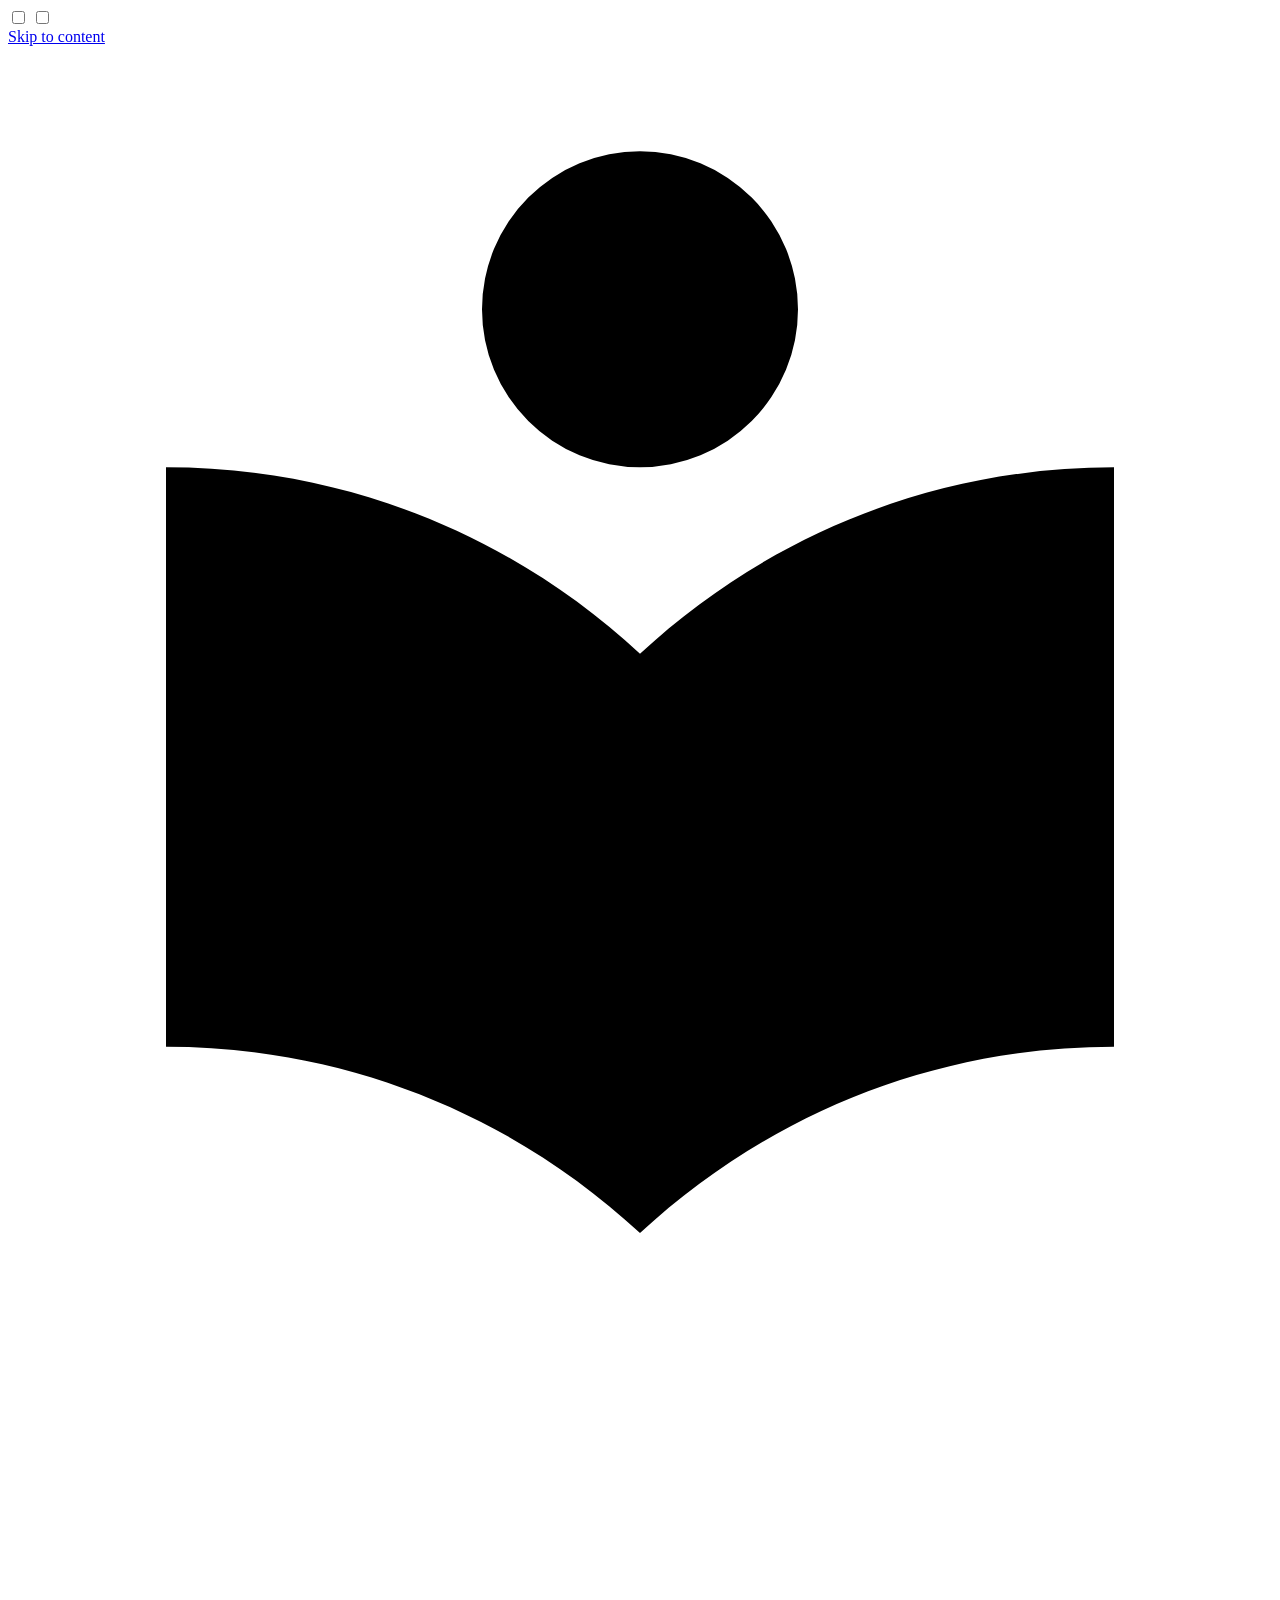
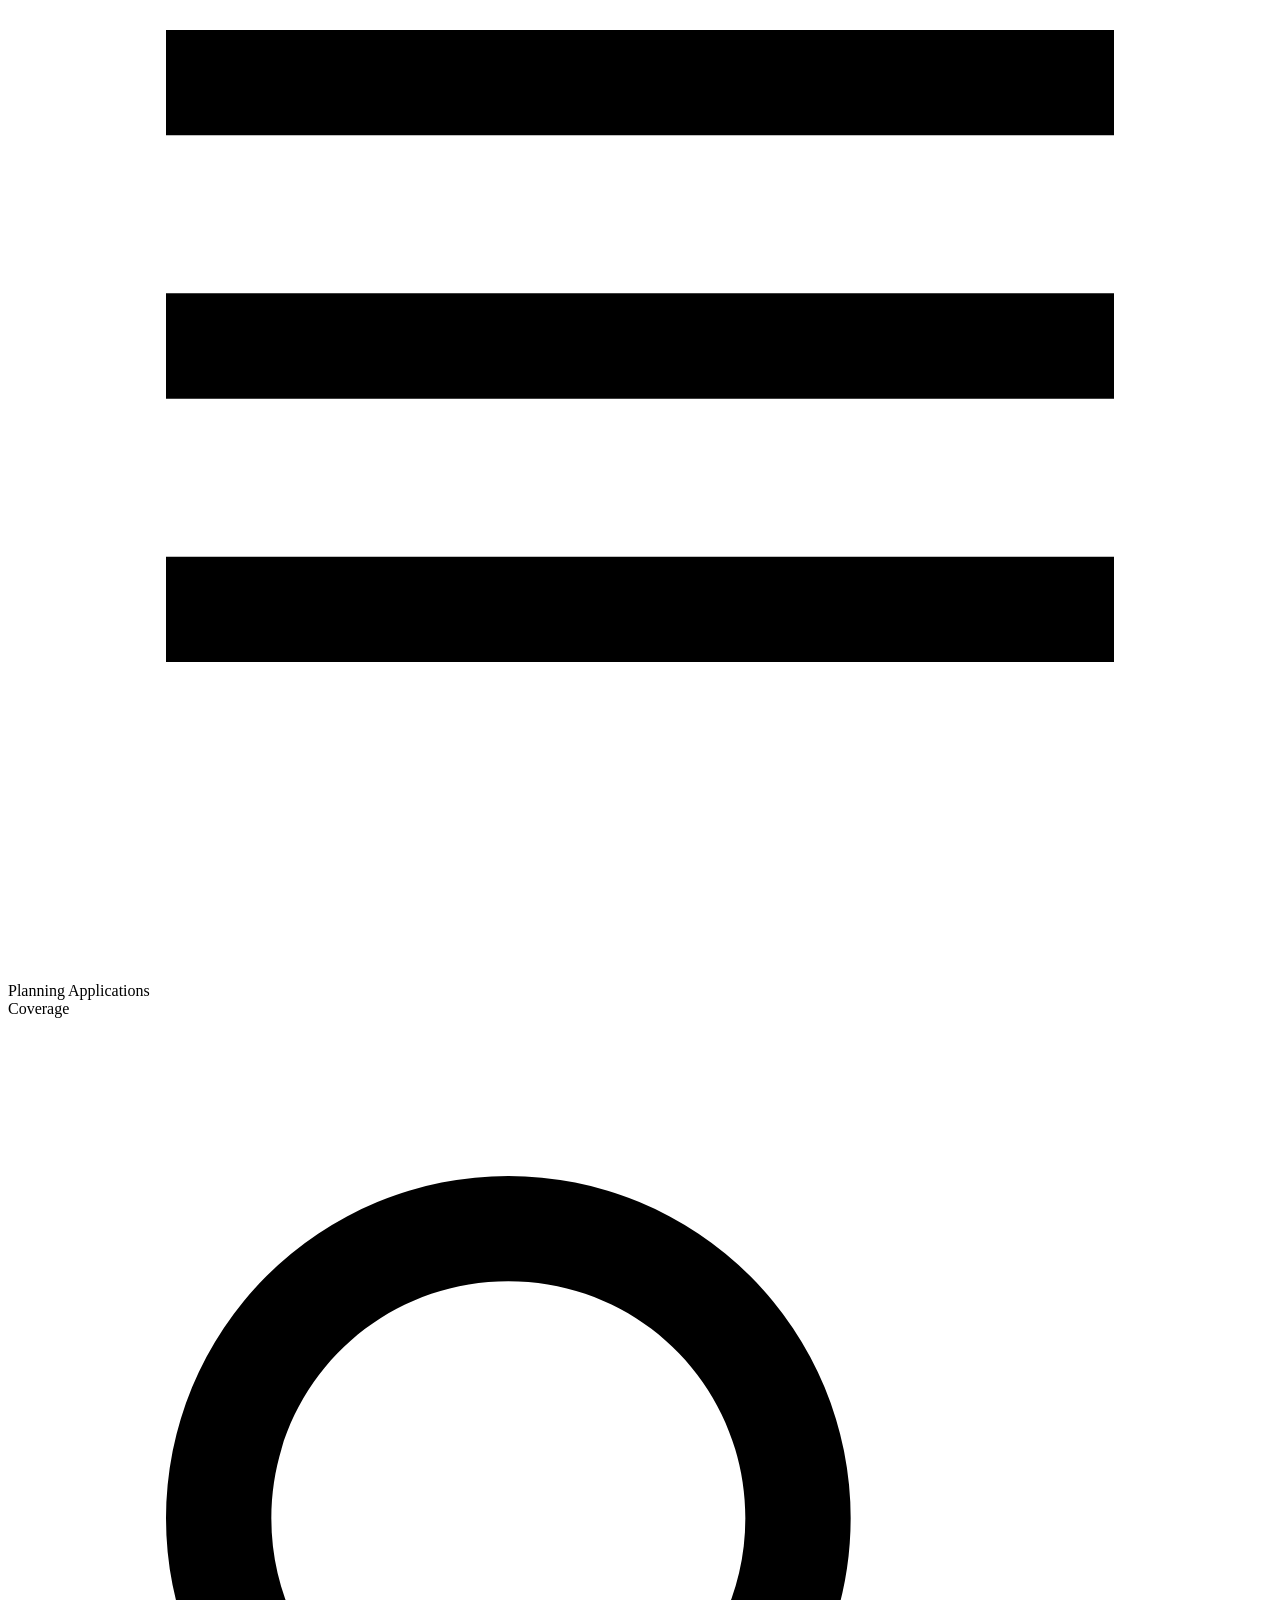
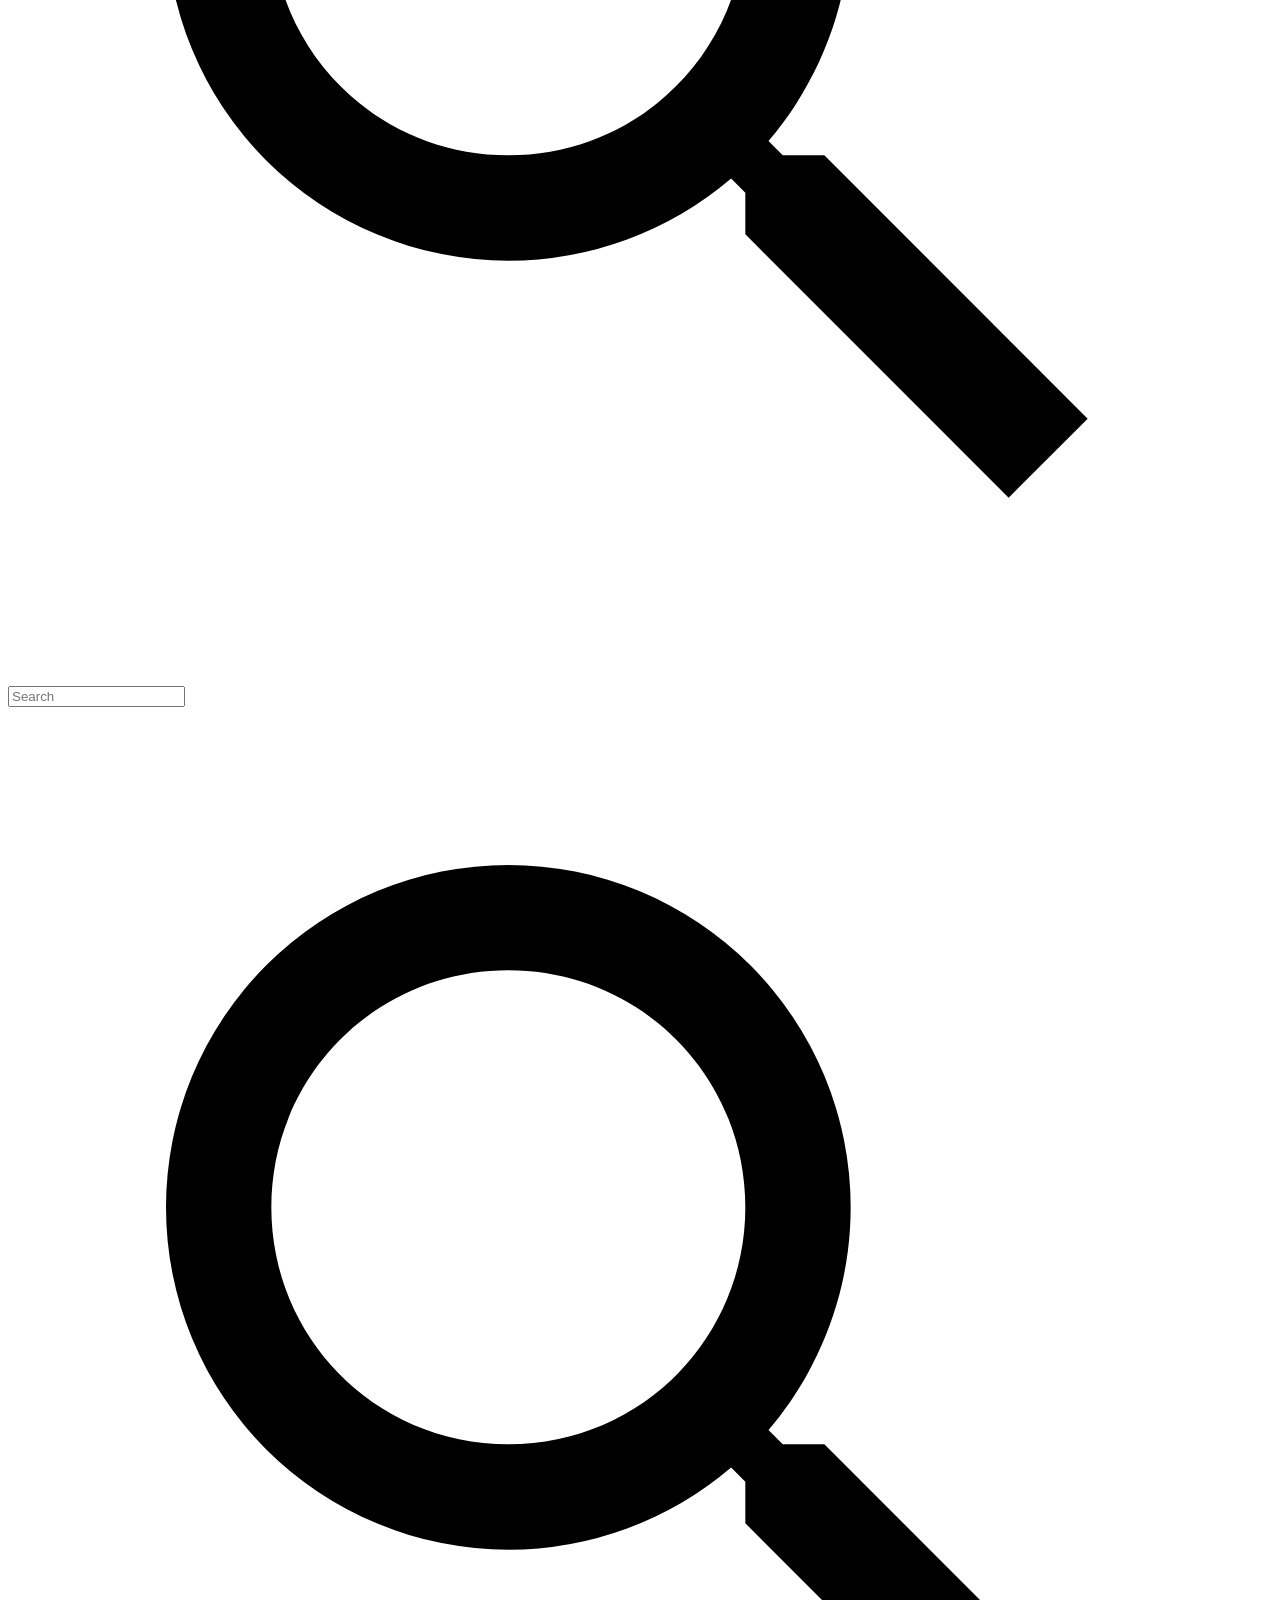
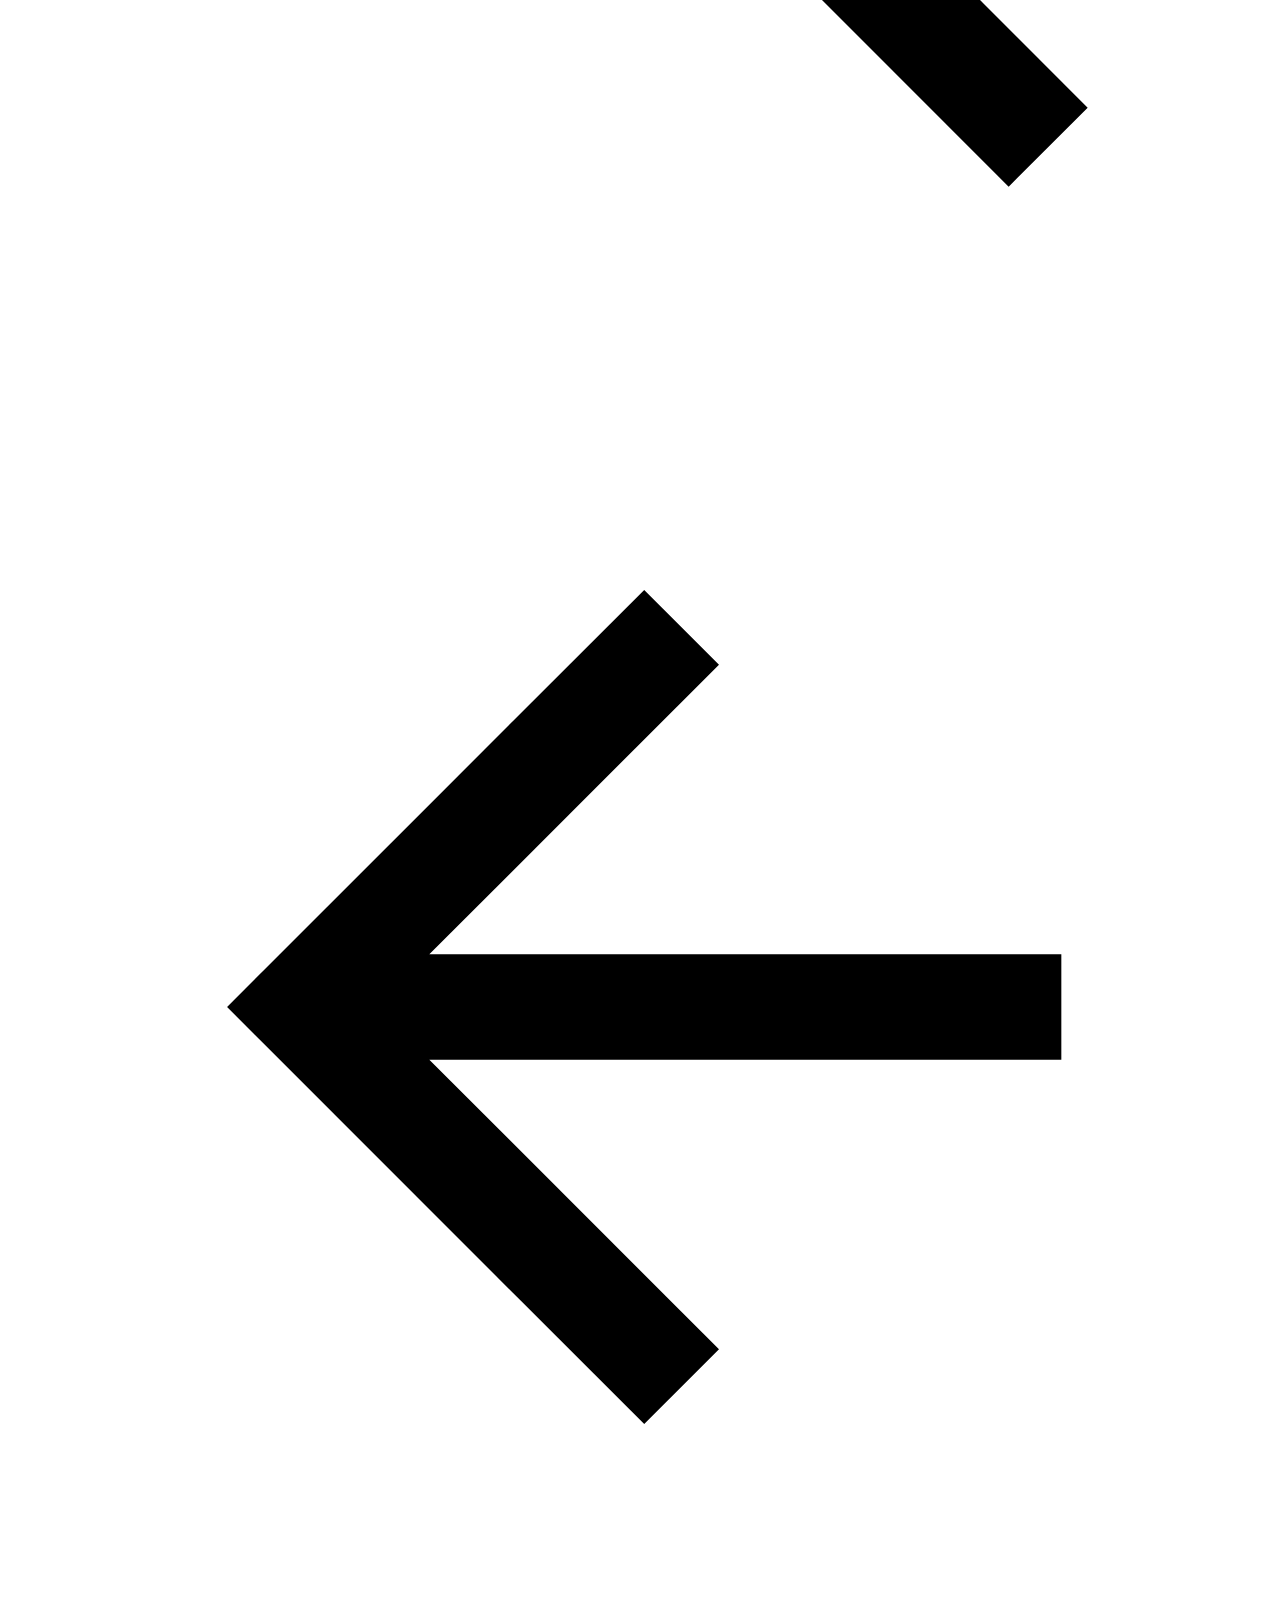
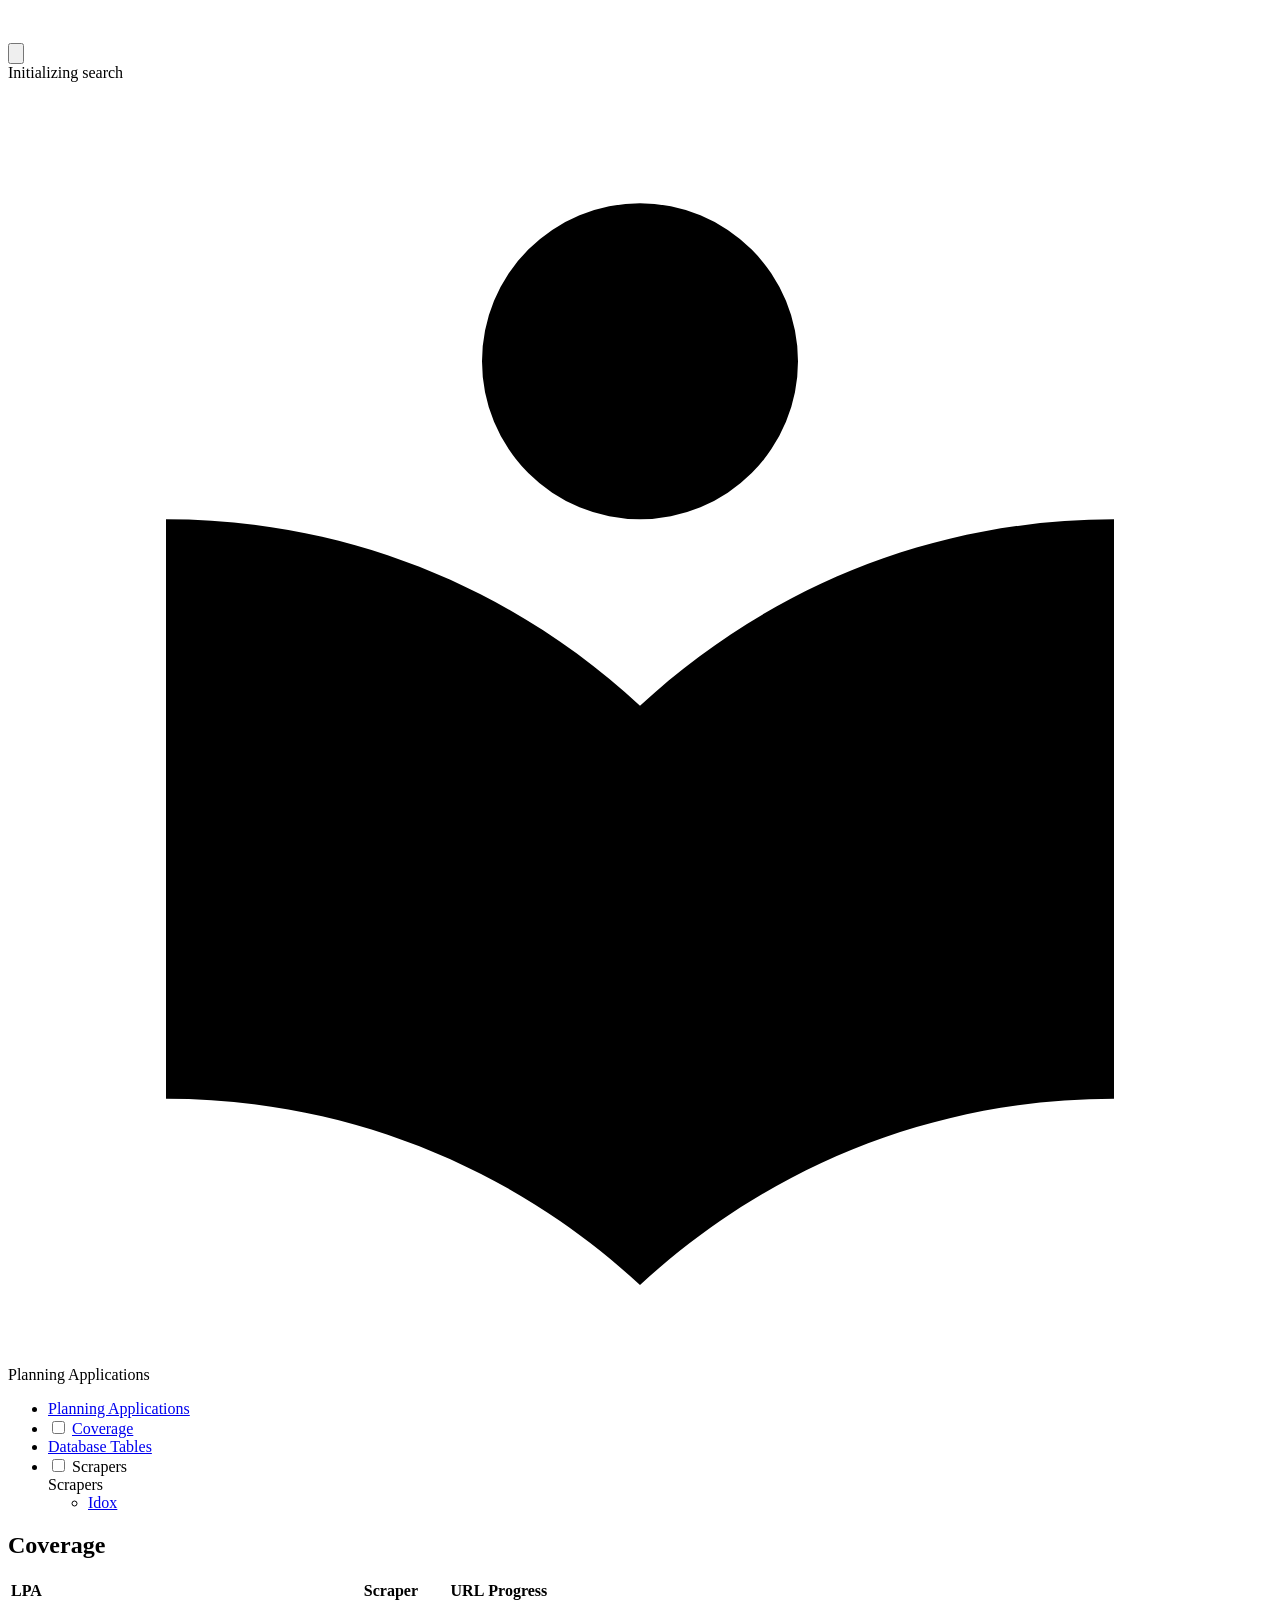
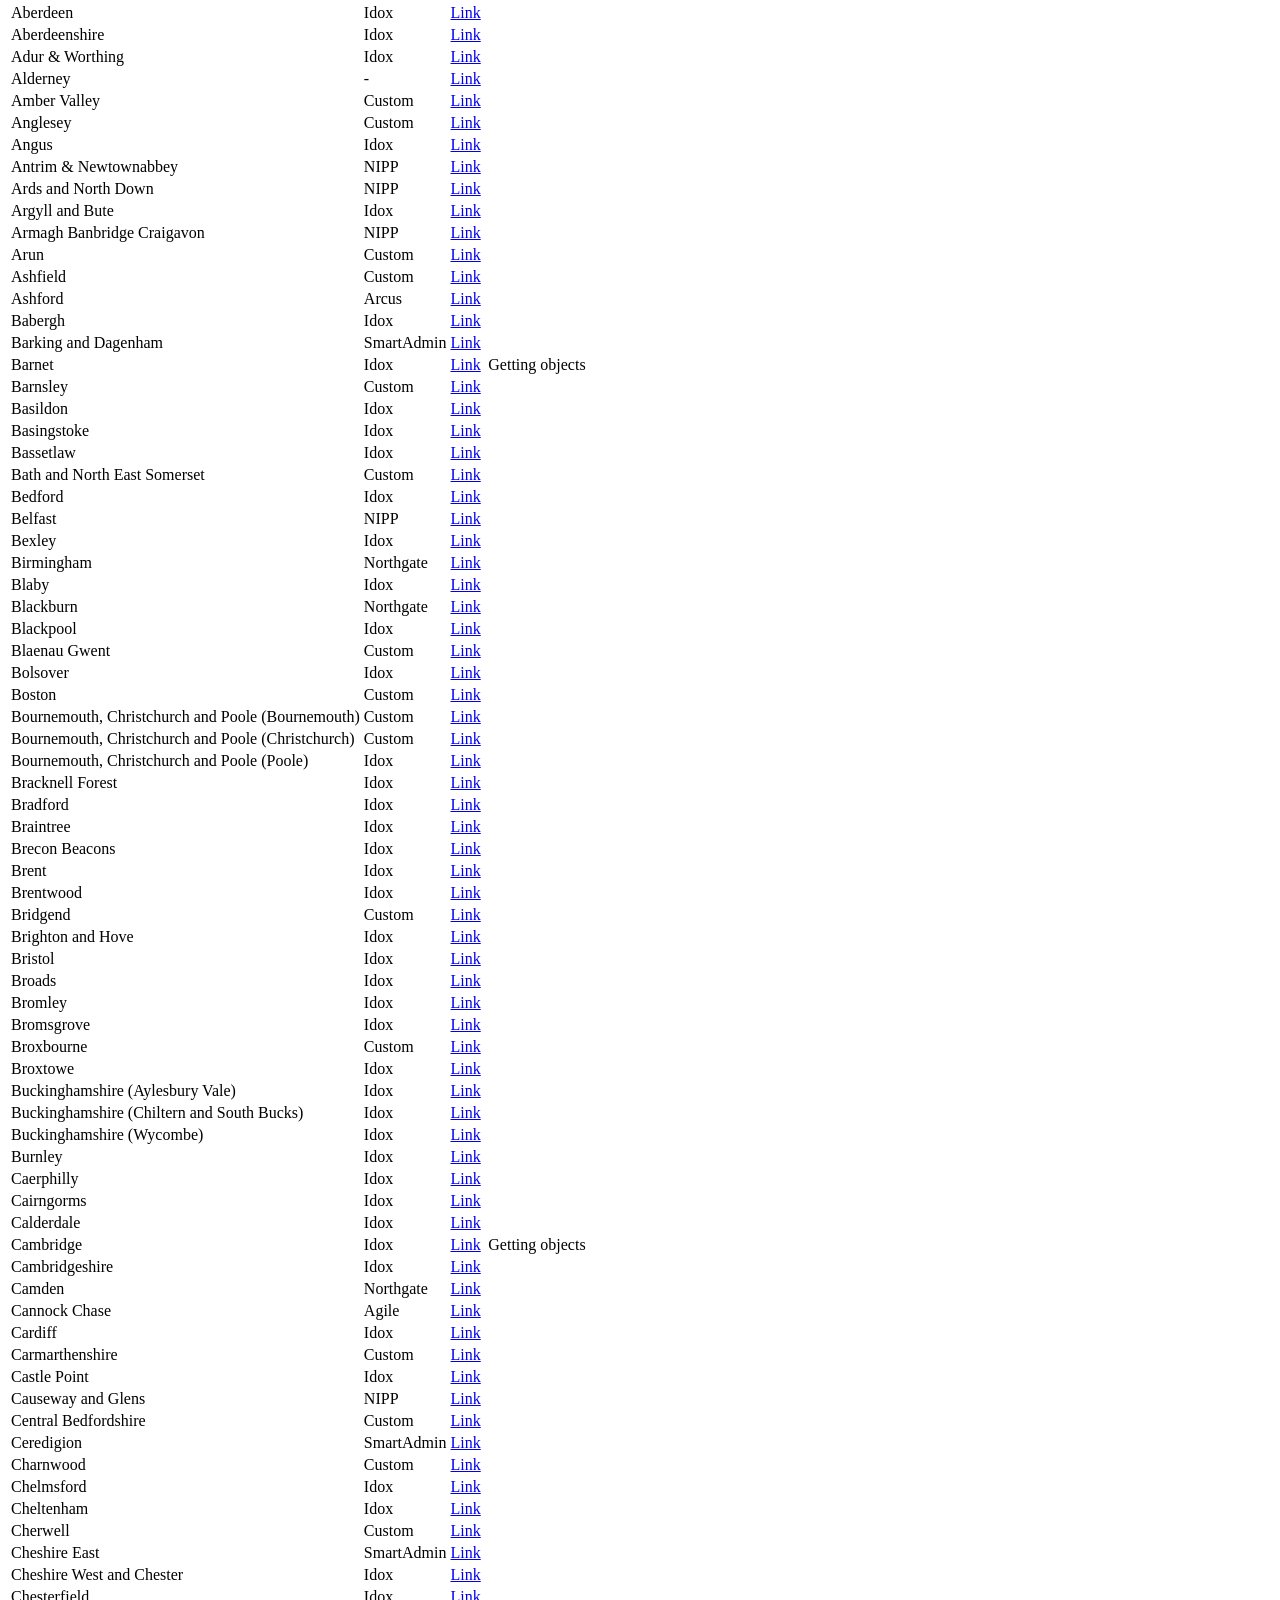
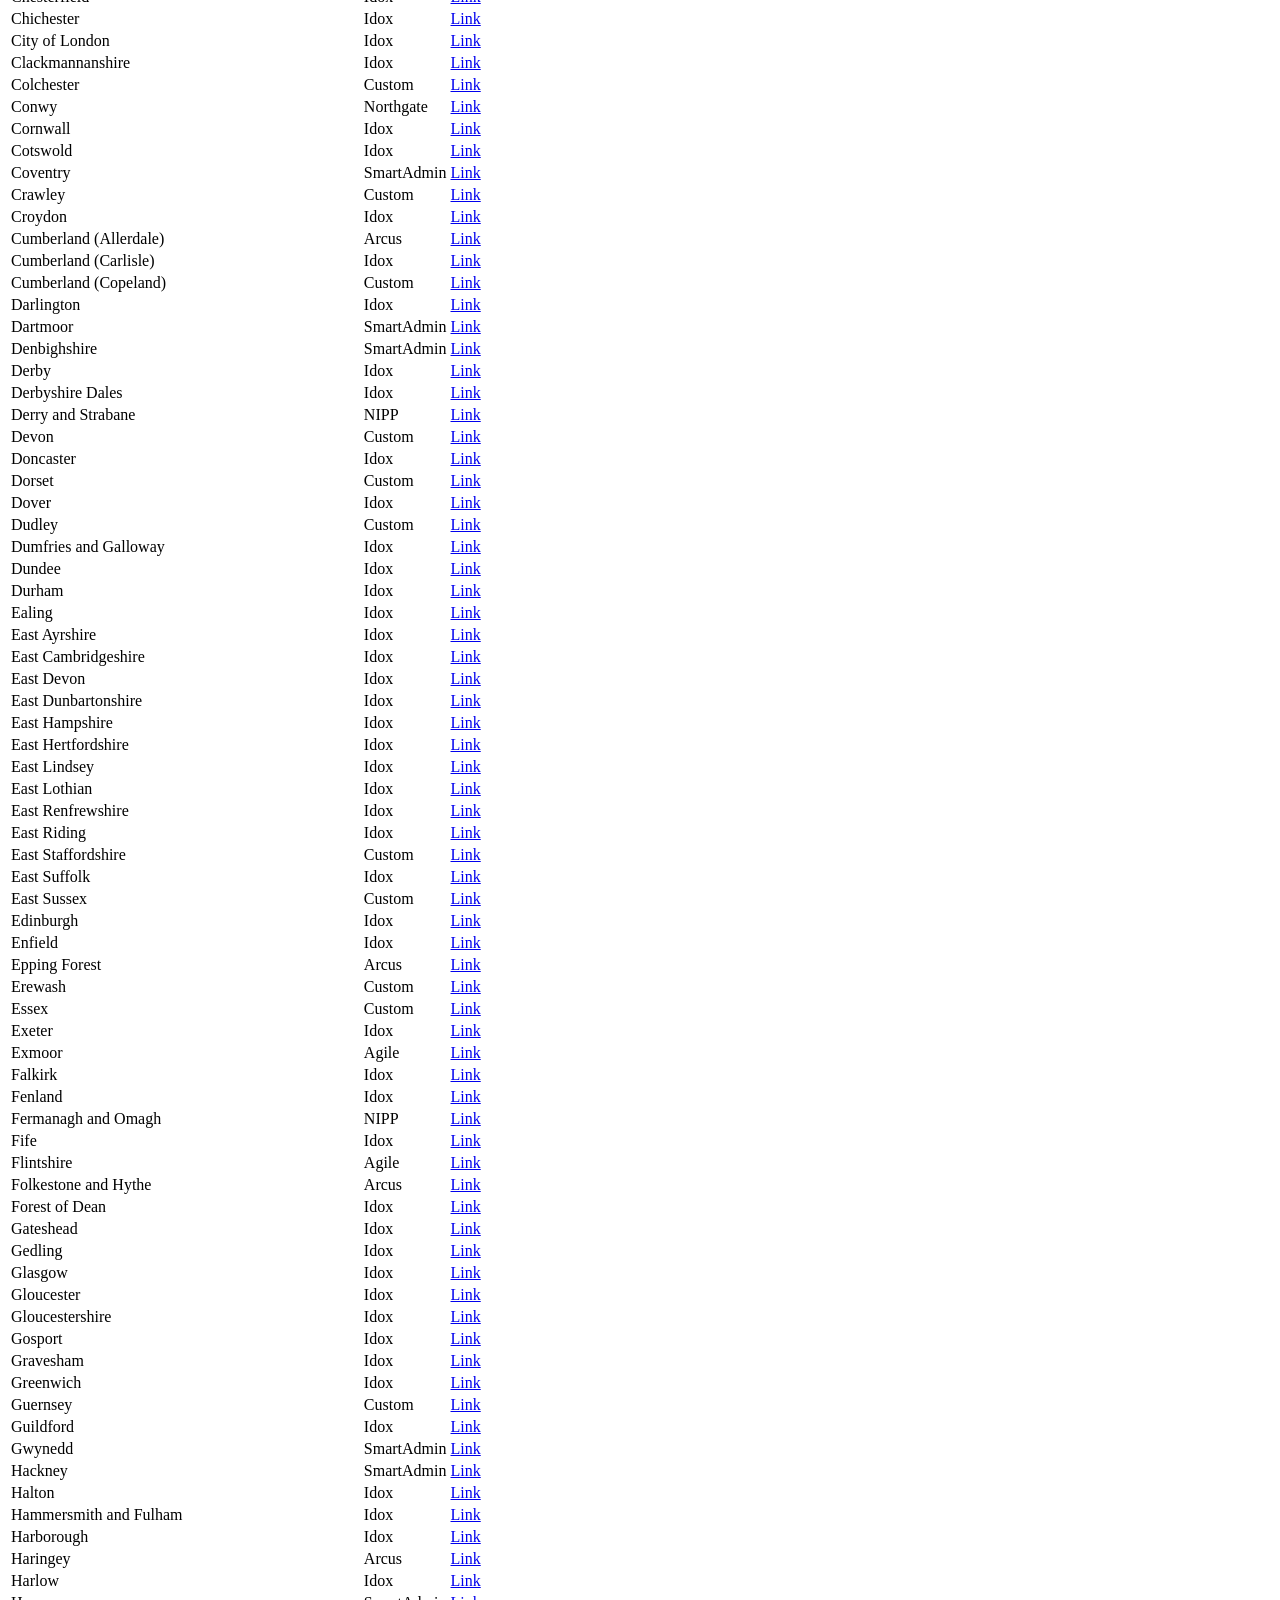
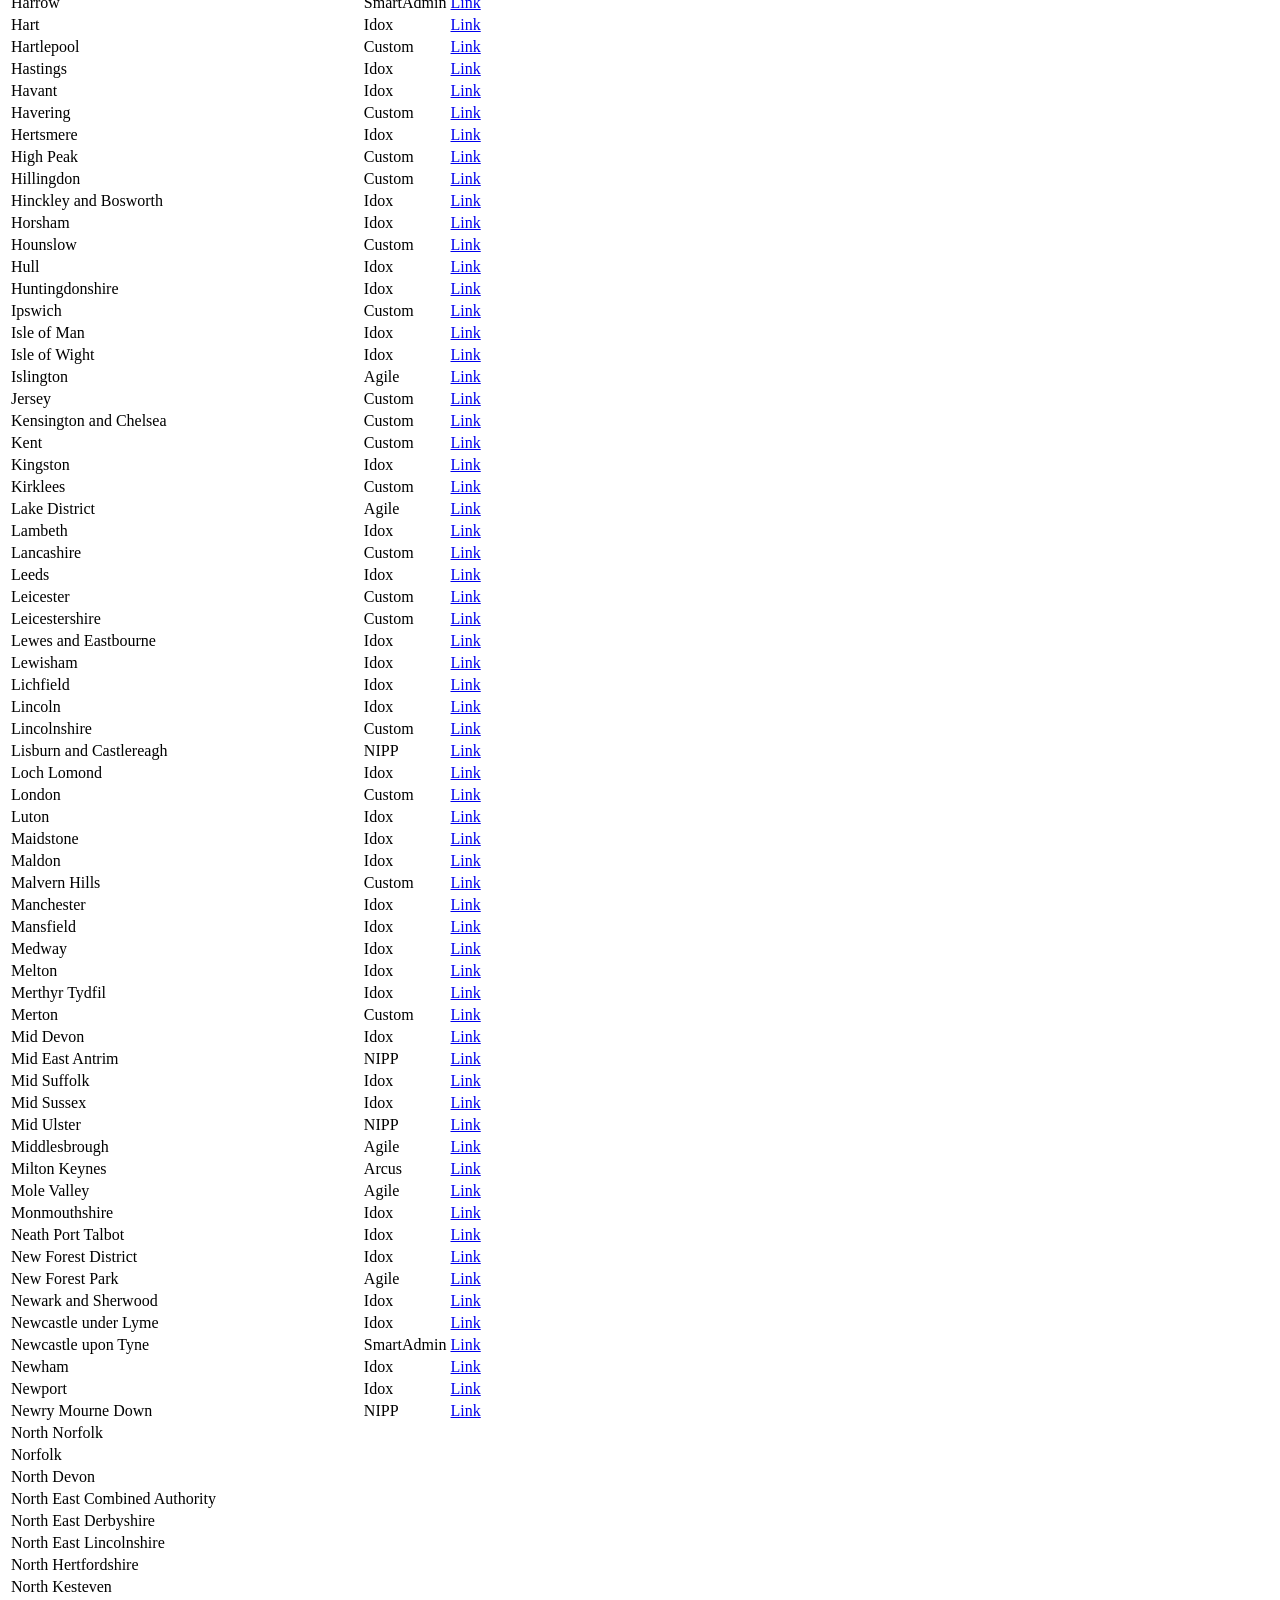
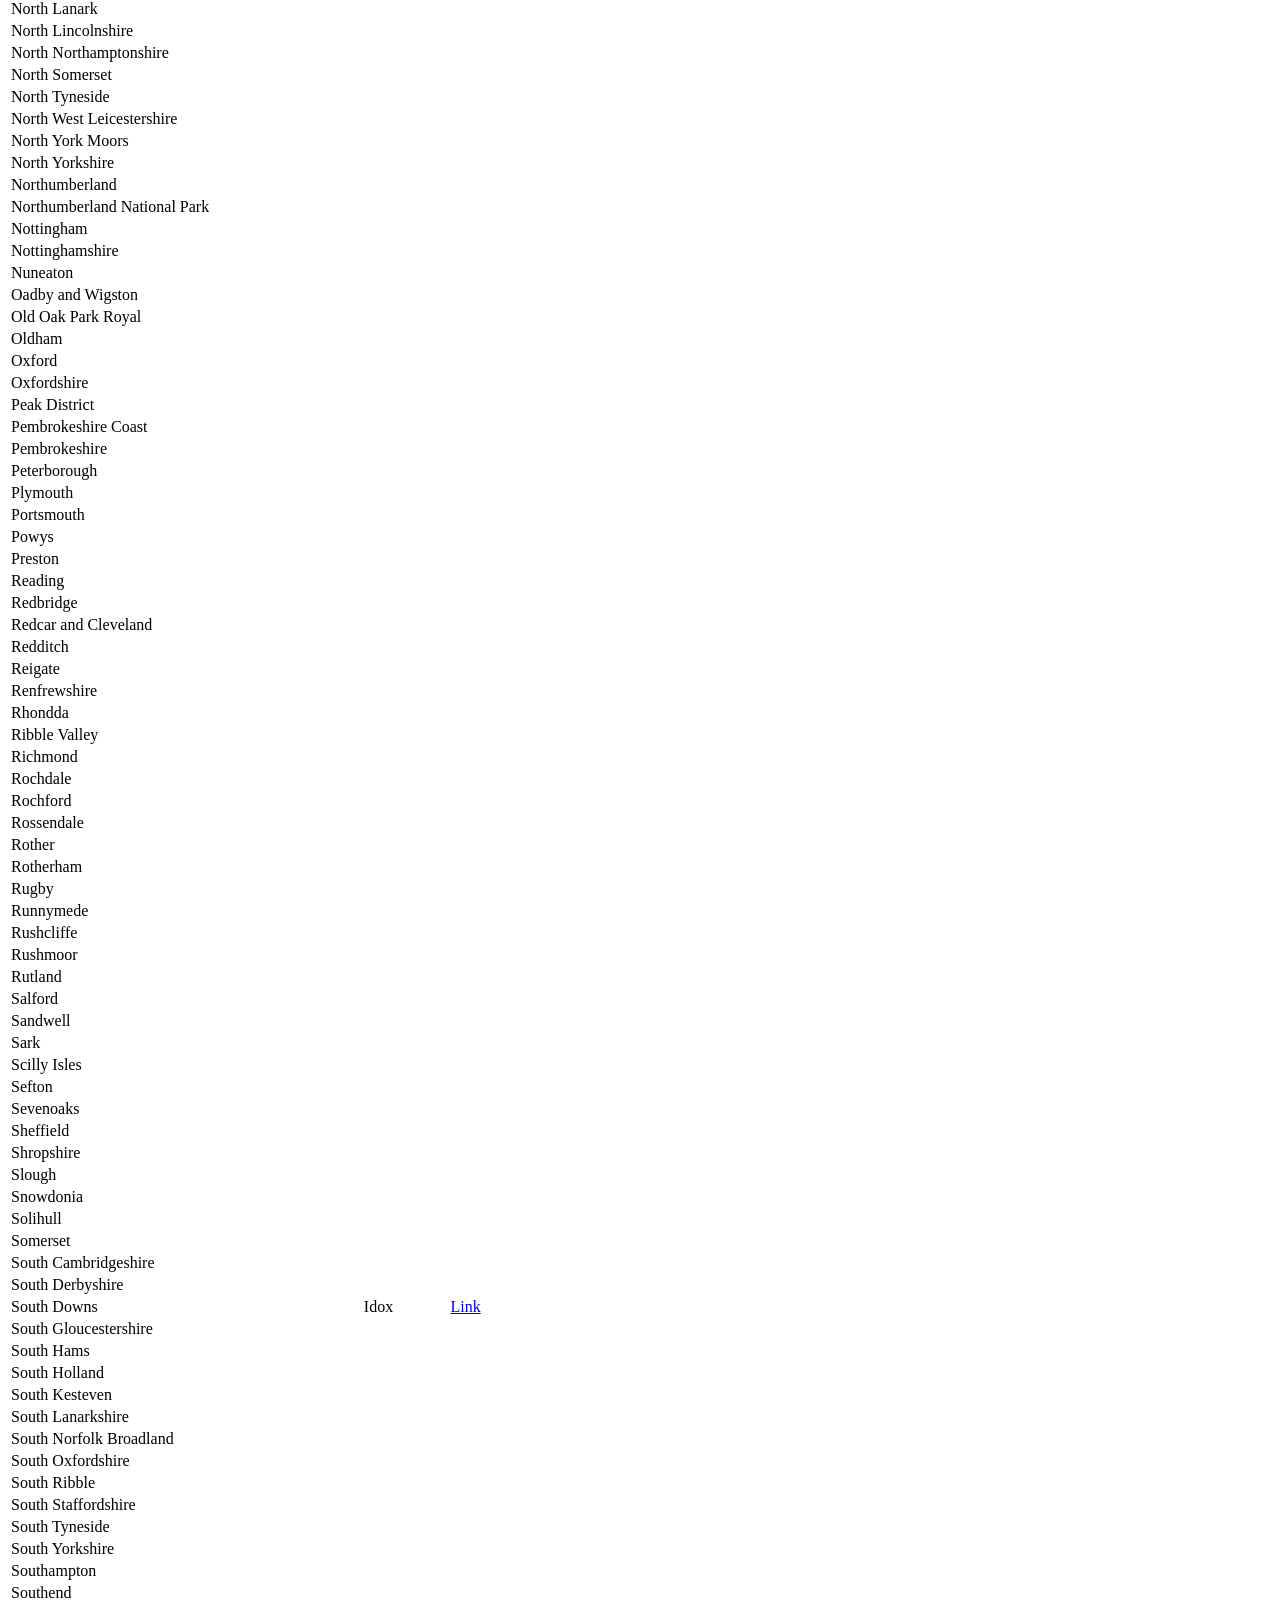
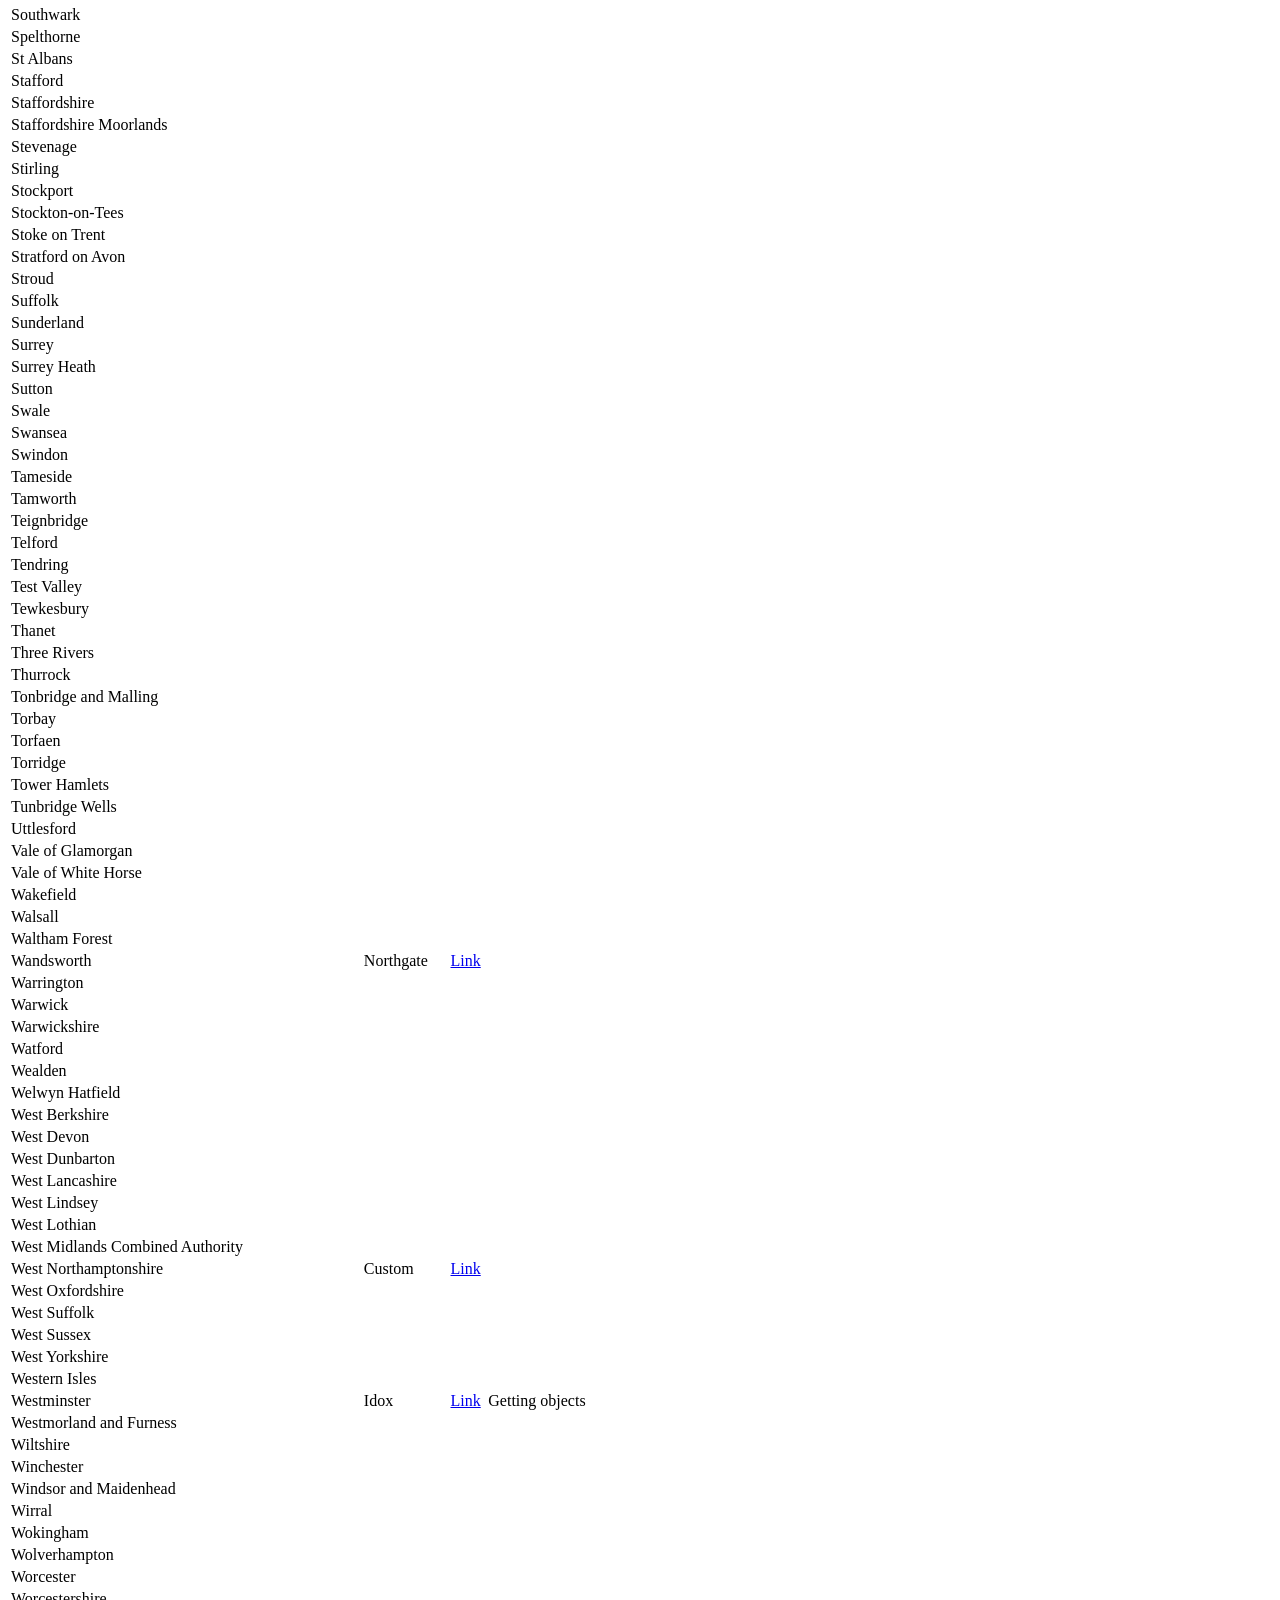
==== coverage/index.html @ 5b0f3247 "Deployed 2edfe0f with MkDocs version: 1.6.1" ====
<!doctype html>
<html lang="en" class="no-js">
  <head>
    
      <meta charset="utf-8">
      <meta name="viewport" content="width=device-width,initial-scale=1">
      
      
      
      
        <link rel="prev" href="..">
      
      
        <link rel="next" href="../database/">
      
      
      <link rel="icon" href="../assets/images/favicon.png">
      <meta name="generator" content="mkdocs-1.6.1, mkdocs-material-9.5.47">
    
    
      
        <title>Coverage - Planning Applications</title>
      
    
    
      <link rel="stylesheet" href="../assets/stylesheets/main.6f8fc17f.min.css">
      
      


    
    
      
    
    
      
        
        
        <link rel="preconnect" href="https://fonts.gstatic.com" crossorigin>
        <link rel="stylesheet" href="https://fonts.googleapis.com/css?family=Roboto:300,300i,400,400i,700,700i%7CRoboto+Mono:400,400i,700,700i&display=fallback">
        <style>:root{--md-text-font:"Roboto";--md-code-font:"Roboto Mono"}</style>
      
    
    
    <script>__md_scope=new URL("..",location),__md_hash=e=>[...e].reduce(((e,_)=>(e<<5)-e+_.charCodeAt(0)),0),__md_get=(e,_=localStorage,t=__md_scope)=>JSON.parse(_.getItem(t.pathname+"."+e)),__md_set=(e,_,t=localStorage,a=__md_scope)=>{try{t.setItem(a.pathname+"."+e,JSON.stringify(_))}catch(e){}}</script>
    
      

    
    
    
  </head>
  
  
    <body dir="ltr">
  
    
    <input class="md-toggle" data-md-toggle="drawer" type="checkbox" id="__drawer" autocomplete="off">
    <input class="md-toggle" data-md-toggle="search" type="checkbox" id="__search" autocomplete="off">
    <label class="md-overlay" for="__drawer"></label>
    <div data-md-component="skip">
      
        
        <a href="#coverage" class="md-skip">
          Skip to content
        </a>
      
    </div>
    <div data-md-component="announce">
      
    </div>
    
    
      

  

<header class="md-header md-header--shadow" data-md-component="header">
  <nav class="md-header__inner md-grid" aria-label="Header">
    <a href=".." title="Planning Applications" class="md-header__button md-logo" aria-label="Planning Applications" data-md-component="logo">
      
  
  <svg xmlns="http://www.w3.org/2000/svg" viewBox="0 0 24 24"><path d="M12 8a3 3 0 0 0 3-3 3 3 0 0 0-3-3 3 3 0 0 0-3 3 3 3 0 0 0 3 3m0 3.54C9.64 9.35 6.5 8 3 8v11c3.5 0 6.64 1.35 9 3.54 2.36-2.19 5.5-3.54 9-3.54V8c-3.5 0-6.64 1.35-9 3.54"/></svg>

    </a>
    <label class="md-header__button md-icon" for="__drawer">
      
      <svg xmlns="http://www.w3.org/2000/svg" viewBox="0 0 24 24"><path d="M3 6h18v2H3zm0 5h18v2H3zm0 5h18v2H3z"/></svg>
    </label>
    <div class="md-header__title" data-md-component="header-title">
      <div class="md-header__ellipsis">
        <div class="md-header__topic">
          <span class="md-ellipsis">
            Planning Applications
          </span>
        </div>
        <div class="md-header__topic" data-md-component="header-topic">
          <span class="md-ellipsis">
            
              Coverage
            
          </span>
        </div>
      </div>
    </div>
    
    
      <script>var palette=__md_get("__palette");if(palette&&palette.color){if("(prefers-color-scheme)"===palette.color.media){var media=matchMedia("(prefers-color-scheme: light)"),input=document.querySelector(media.matches?"[data-md-color-media='(prefers-color-scheme: light)']":"[data-md-color-media='(prefers-color-scheme: dark)']");palette.color.media=input.getAttribute("data-md-color-media"),palette.color.scheme=input.getAttribute("data-md-color-scheme"),palette.color.primary=input.getAttribute("data-md-color-primary"),palette.color.accent=input.getAttribute("data-md-color-accent")}for(var[key,value]of Object.entries(palette.color))document.body.setAttribute("data-md-color-"+key,value)}</script>
    
    
    
      <label class="md-header__button md-icon" for="__search">
        
        <svg xmlns="http://www.w3.org/2000/svg" viewBox="0 0 24 24"><path d="M9.5 3A6.5 6.5 0 0 1 16 9.5c0 1.61-.59 3.09-1.56 4.23l.27.27h.79l5 5-1.5 1.5-5-5v-.79l-.27-.27A6.52 6.52 0 0 1 9.5 16 6.5 6.5 0 0 1 3 9.5 6.5 6.5 0 0 1 9.5 3m0 2C7 5 5 7 5 9.5S7 14 9.5 14 14 12 14 9.5 12 5 9.5 5"/></svg>
      </label>
      <div class="md-search" data-md-component="search" role="dialog">
  <label class="md-search__overlay" for="__search"></label>
  <div class="md-search__inner" role="search">
    <form class="md-search__form" name="search">
      <input type="text" class="md-search__input" name="query" aria-label="Search" placeholder="Search" autocapitalize="off" autocorrect="off" autocomplete="off" spellcheck="false" data-md-component="search-query" required>
      <label class="md-search__icon md-icon" for="__search">
        
        <svg xmlns="http://www.w3.org/2000/svg" viewBox="0 0 24 24"><path d="M9.5 3A6.5 6.5 0 0 1 16 9.5c0 1.61-.59 3.09-1.56 4.23l.27.27h.79l5 5-1.5 1.5-5-5v-.79l-.27-.27A6.52 6.52 0 0 1 9.5 16 6.5 6.5 0 0 1 3 9.5 6.5 6.5 0 0 1 9.5 3m0 2C7 5 5 7 5 9.5S7 14 9.5 14 14 12 14 9.5 12 5 9.5 5"/></svg>
        
        <svg xmlns="http://www.w3.org/2000/svg" viewBox="0 0 24 24"><path d="M20 11v2H8l5.5 5.5-1.42 1.42L4.16 12l7.92-7.92L13.5 5.5 8 11z"/></svg>
      </label>
      <nav class="md-search__options" aria-label="Search">
        
        <button type="reset" class="md-search__icon md-icon" title="Clear" aria-label="Clear" tabindex="-1">
          
          <svg xmlns="http://www.w3.org/2000/svg" viewBox="0 0 24 24"><path d="M19 6.41 17.59 5 12 10.59 6.41 5 5 6.41 10.59 12 5 17.59 6.41 19 12 13.41 17.59 19 19 17.59 13.41 12z"/></svg>
        </button>
      </nav>
      
    </form>
    <div class="md-search__output">
      <div class="md-search__scrollwrap" tabindex="0" data-md-scrollfix>
        <div class="md-search-result" data-md-component="search-result">
          <div class="md-search-result__meta">
            Initializing search
          </div>
          <ol class="md-search-result__list" role="presentation"></ol>
        </div>
      </div>
    </div>
  </div>
</div>
    
    
  </nav>
  
</header>
    
    <div class="md-container" data-md-component="container">
      
      
        
          
        
      
      <main class="md-main" data-md-component="main">
        <div class="md-main__inner md-grid">
          
            
              
              <div class="md-sidebar md-sidebar--primary" data-md-component="sidebar" data-md-type="navigation" >
                <div class="md-sidebar__scrollwrap">
                  <div class="md-sidebar__inner">
                    



<nav class="md-nav md-nav--primary" aria-label="Navigation" data-md-level="0">
  <label class="md-nav__title" for="__drawer">
    <a href=".." title="Planning Applications" class="md-nav__button md-logo" aria-label="Planning Applications" data-md-component="logo">
      
  
  <svg xmlns="http://www.w3.org/2000/svg" viewBox="0 0 24 24"><path d="M12 8a3 3 0 0 0 3-3 3 3 0 0 0-3-3 3 3 0 0 0-3 3 3 3 0 0 0 3 3m0 3.54C9.64 9.35 6.5 8 3 8v11c3.5 0 6.64 1.35 9 3.54 2.36-2.19 5.5-3.54 9-3.54V8c-3.5 0-6.64 1.35-9 3.54"/></svg>

    </a>
    Planning Applications
  </label>
  
  <ul class="md-nav__list" data-md-scrollfix>
    
      
      
  
  
  
  
    <li class="md-nav__item">
      <a href=".." class="md-nav__link">
        
  
  <span class="md-ellipsis">
    Planning Applications
  </span>
  

      </a>
    </li>
  

    
      
      
  
  
    
  
  
  
    <li class="md-nav__item md-nav__item--active">
      
      <input class="md-nav__toggle md-toggle" type="checkbox" id="__toc">
      
      
        
      
      
      <a href="./" class="md-nav__link md-nav__link--active">
        
  
  <span class="md-ellipsis">
    Coverage
  </span>
  

      </a>
      
    </li>
  

    
      
      
  
  
  
  
    <li class="md-nav__item">
      <a href="../database/" class="md-nav__link">
        
  
  <span class="md-ellipsis">
    Database Tables
  </span>
  

      </a>
    </li>
  

    
      
      
  
  
  
  
    
    
    
    
    <li class="md-nav__item md-nav__item--nested">
      
        
        
          
        
        <input class="md-nav__toggle md-toggle md-toggle--indeterminate" type="checkbox" id="__nav_4" >
        
          
          <label class="md-nav__link" for="__nav_4" id="__nav_4_label" tabindex="0">
            
  
  <span class="md-ellipsis">
    Scrapers
  </span>
  

            <span class="md-nav__icon md-icon"></span>
          </label>
        
        <nav class="md-nav" data-md-level="1" aria-labelledby="__nav_4_label" aria-expanded="false">
          <label class="md-nav__title" for="__nav_4">
            <span class="md-nav__icon md-icon"></span>
            Scrapers
          </label>
          <ul class="md-nav__list" data-md-scrollfix>
            
              
                
  
  
  
  
    <li class="md-nav__item">
      <a href="../scrapers/idox/" class="md-nav__link">
        
  
  <span class="md-ellipsis">
    Idox
  </span>
  

      </a>
    </li>
  

              
            
          </ul>
        </nav>
      
    </li>
  

    
  </ul>
</nav>
                  </div>
                </div>
              </div>
            
            
              
              <div class="md-sidebar md-sidebar--secondary" data-md-component="sidebar" data-md-type="toc" >
                <div class="md-sidebar__scrollwrap">
                  <div class="md-sidebar__inner">
                    

<nav class="md-nav md-nav--secondary" aria-label="Table of contents">
  
  
  
    
  
  
</nav>
                  </div>
                </div>
              </div>
            
          
          
            <div class="md-content" data-md-component="content">
              <article class="md-content__inner md-typeset">
                
                  


<h1 id="coverage">Coverage</h1>
<table>
<thead>
<tr>
<th style="text-align: left;">LPA</th>
<th style="text-align: left;">Scraper</th>
<th style="text-align: left;">URL</th>
<th style="text-align: left;">Progress</th>
</tr>
</thead>
<tbody>
<tr>
<td style="text-align: left;">Aberdeen</td>
<td style="text-align: left;">Idox</td>
<td style="text-align: left;"><a href="https://publicaccess.aberdeencity.gov.uk/online-applications">Link</a></td>
<td style="text-align: left;"></td>
</tr>
<tr>
<td style="text-align: left;">Aberdeenshire</td>
<td style="text-align: left;">Idox</td>
<td style="text-align: left;"><a href="https://upa.aberdeenshire.gov.uk/online-applications">Link</a></td>
<td style="text-align: left;"></td>
</tr>
<tr>
<td style="text-align: left;">Adur &amp; Worthing</td>
<td style="text-align: left;">Idox</td>
<td style="text-align: left;"><a href="https://planning.adur-worthing.gov.uk/online-applications">Link</a></td>
<td style="text-align: left;"></td>
</tr>
<tr>
<td style="text-align: left;">Alderney</td>
<td style="text-align: left;">-</td>
<td style="text-align: left;"><a href="https://alderney.gov.gg/article/179172/Search-for-a-planning-application">Link</a></td>
<td style="text-align: left;"></td>
</tr>
<tr>
<td style="text-align: left;">Amber Valley</td>
<td style="text-align: left;">Custom</td>
<td style="text-align: left;"><a href="https://www.ambervalley.gov.uk/planning/development-management/view-a-planning-application">Link</a></td>
<td style="text-align: left;"></td>
</tr>
<tr>
<td style="text-align: left;">Anglesey</td>
<td style="text-align: left;">Custom</td>
<td style="text-align: left;"><a href="https://ioacc.my.site.com/s/pr-english?language=en_GB&amp;tabset-8996a=11112">Link</a></td>
<td style="text-align: left;"></td>
</tr>
<tr>
<td style="text-align: left;">Angus</td>
<td style="text-align: left;">Idox</td>
<td style="text-align: left;"><a href="https://planning.angus.gov.uk/online-applications">Link</a></td>
<td style="text-align: left;"></td>
</tr>
<tr>
<td style="text-align: left;">Antrim &amp; Newtownabbey</td>
<td style="text-align: left;">NIPP</td>
<td style="text-align: left;"><a href="https://planningregister.planningsystemni.gov.uk">Link</a></td>
<td style="text-align: left;"></td>
</tr>
<tr>
<td style="text-align: left;">Ards and North Down</td>
<td style="text-align: left;">NIPP</td>
<td style="text-align: left;"><a href="https://planningregister.planningsystemni.gov.uk">Link</a></td>
<td style="text-align: left;"></td>
</tr>
<tr>
<td style="text-align: left;">Argyll and Bute</td>
<td style="text-align: left;">Idox</td>
<td style="text-align: left;"><a href="https://publicaccess.argyll-bute.gov.uk/online-applications">Link</a></td>
<td style="text-align: left;"></td>
</tr>
<tr>
<td style="text-align: left;">Armagh Banbridge Craigavon</td>
<td style="text-align: left;">NIPP</td>
<td style="text-align: left;"><a href="https://planningregister.planningsystemni.gov.uk">Link</a></td>
<td style="text-align: left;"></td>
</tr>
<tr>
<td style="text-align: left;">Arun</td>
<td style="text-align: left;">Custom</td>
<td style="text-align: left;"><a href="https://www.arun.gov.uk/planning-application-search">Link</a></td>
<td style="text-align: left;"></td>
</tr>
<tr>
<td style="text-align: left;">Ashfield</td>
<td style="text-align: left;">Custom</td>
<td style="text-align: left;"><a href="https://planning.ashfield.gov.uk/planning-applications/search-applications">Link</a></td>
<td style="text-align: left;"></td>
</tr>
<tr>
<td style="text-align: left;">Ashford</td>
<td style="text-align: left;">Arcus</td>
<td style="text-align: left;"><a href="https://ashfordboroughcouncil.my.site.com/pr/s/register-view?c__q=&amp;c__r=Arcus_BE_Public_Register">Link</a></td>
<td style="text-align: left;"></td>
</tr>
<tr>
<td style="text-align: left;">Babergh</td>
<td style="text-align: left;">Idox</td>
<td style="text-align: left;"><a href="https://planning.baberghmidsuffolk.gov.uk/online-applications">Link</a></td>
<td style="text-align: left;"></td>
</tr>
<tr>
<td style="text-align: left;">Barking and Dagenham</td>
<td style="text-align: left;">SmartAdmin</td>
<td style="text-align: left;"><a href="https://online-befirst.lbbd.gov.uk/planning/index.html?fa=search">Link</a></td>
<td style="text-align: left;"></td>
</tr>
<tr>
<td style="text-align: left;">Barnet</td>
<td style="text-align: left;">Idox</td>
<td style="text-align: left;"><a href="https://publicaccess.barnet.gov.uk/online-applications">Link</a></td>
<td style="text-align: left;">Getting objects</td>
</tr>
<tr>
<td style="text-align: left;">Barnsley</td>
<td style="text-align: left;">Custom</td>
<td style="text-align: left;"><a href="https://planningexplorer.barnsley.gov.uk/Home/AdvanceSearch">Link</a></td>
<td style="text-align: left;"></td>
</tr>
<tr>
<td style="text-align: left;">Basildon</td>
<td style="text-align: left;">Idox</td>
<td style="text-align: left;"><a href="https://planning.basildon.gov.uk/online-applications">Link</a></td>
<td style="text-align: left;"></td>
</tr>
<tr>
<td style="text-align: left;">Basingstoke</td>
<td style="text-align: left;">Idox</td>
<td style="text-align: left;"><a href="https://planning.basingstoke.gov.uk/online-applications">Link</a></td>
<td style="text-align: left;"></td>
</tr>
<tr>
<td style="text-align: left;">Bassetlaw</td>
<td style="text-align: left;">Idox</td>
<td style="text-align: left;"><a href="https://publicaccess.bassetlaw.gov.uk/online-applications">Link</a></td>
<td style="text-align: left;"></td>
</tr>
<tr>
<td style="text-align: left;">Bath and North East Somerset</td>
<td style="text-align: left;">Custom</td>
<td style="text-align: left;"><a href="https://www.bathnes.gov.uk/webforms/planning">Link</a></td>
<td style="text-align: left;"></td>
</tr>
<tr>
<td style="text-align: left;">Bedford</td>
<td style="text-align: left;">Idox</td>
<td style="text-align: left;"><a href="https://publicaccess.bedford.gov.uk/online-applications">Link</a></td>
<td style="text-align: left;"></td>
</tr>
<tr>
<td style="text-align: left;">Belfast</td>
<td style="text-align: left;">NIPP</td>
<td style="text-align: left;"><a href="https://planningregister.planningsystemni.gov.uk">Link</a></td>
<td style="text-align: left;"></td>
</tr>
<tr>
<td style="text-align: left;">Bexley</td>
<td style="text-align: left;">Idox</td>
<td style="text-align: left;"><a href="https://pa.bexley.gov.uk/online-applications">Link</a></td>
<td style="text-align: left;"></td>
</tr>
<tr>
<td style="text-align: left;">Birmingham</td>
<td style="text-align: left;">Northgate</td>
<td style="text-align: left;"><a href="https://eplanning.birmingham.gov.uk/Northgate/PlanningExplorer/GeneralSearch.aspx">Link</a></td>
<td style="text-align: left;"></td>
</tr>
<tr>
<td style="text-align: left;">Blaby</td>
<td style="text-align: left;">Idox</td>
<td style="text-align: left;"><a href="https://pa.blaby.gov.uk/online-applications">Link</a></td>
<td style="text-align: left;"></td>
</tr>
<tr>
<td style="text-align: left;">Blackburn</td>
<td style="text-align: left;">Northgate</td>
<td style="text-align: left;"><a href="https://planning.blackburn.gov.uk/Northgate/PlanningExplorer/ApplicationSearch.aspx">Link</a></td>
<td style="text-align: left;"></td>
</tr>
<tr>
<td style="text-align: left;">Blackpool</td>
<td style="text-align: left;">Idox</td>
<td style="text-align: left;"><a href="https://idoxpa.blackpool.gov.uk/online-applications">Link</a></td>
<td style="text-align: left;"></td>
</tr>
<tr>
<td style="text-align: left;">Blaenau Gwent</td>
<td style="text-align: left;">Custom</td>
<td style="text-align: left;"><a href="https://www.blaenau-gwent.gov.uk/en/resident/planning/recent-applications">Link</a></td>
<td style="text-align: left;"></td>
</tr>
<tr>
<td style="text-align: left;">Bolsover</td>
<td style="text-align: left;">Idox</td>
<td style="text-align: left;"><a href="https://publicaccess.bolsover.gov.uk/online-applications">Link</a></td>
<td style="text-align: left;"></td>
</tr>
<tr>
<td style="text-align: left;">Boston</td>
<td style="text-align: left;">Custom</td>
<td style="text-align: left;"><a href="https://www.boston.gov.uk/article/27319/Planning-Applications-Search">Link</a></td>
<td style="text-align: left;"></td>
</tr>
<tr>
<td style="text-align: left;">Bournemouth, Christchurch and Poole (Bournemouth)</td>
<td style="text-align: left;">Custom</td>
<td style="text-align: left;"><a href="https://planning.bournemouth.gov.uk">Link</a></td>
<td style="text-align: left;"></td>
</tr>
<tr>
<td style="text-align: left;">Bournemouth, Christchurch and Poole (Christchurch)</td>
<td style="text-align: left;">Custom</td>
<td style="text-align: left;"><a href="https://planning.christchurchandeastdorset.gov.uk/search.aspx?auth=1&amp;AspxAutoDetectCookieSupport=1">Link</a></td>
<td style="text-align: left;"></td>
</tr>
<tr>
<td style="text-align: left;">Bournemouth, Christchurch and Poole (Poole)</td>
<td style="text-align: left;">Idox</td>
<td style="text-align: left;"><a href="https://boppa.poole.gov.uk/online-applications">Link</a></td>
<td style="text-align: left;"></td>
</tr>
<tr>
<td style="text-align: left;">Bracknell Forest</td>
<td style="text-align: left;">Idox</td>
<td style="text-align: left;"><a href="https://planapp.bracknell-forest.gov.uk/online-applications">Link</a></td>
<td style="text-align: left;"></td>
</tr>
<tr>
<td style="text-align: left;">Bradford</td>
<td style="text-align: left;">Idox</td>
<td style="text-align: left;"><a href="https://planning.bradford.gov.uk/online-applications">Link</a></td>
<td style="text-align: left;"></td>
</tr>
<tr>
<td style="text-align: left;">Braintree</td>
<td style="text-align: left;">Idox</td>
<td style="text-align: left;"><a href="https://publicaccess.braintree.gov.uk/online-applications">Link</a></td>
<td style="text-align: left;"></td>
</tr>
<tr>
<td style="text-align: left;">Brecon Beacons</td>
<td style="text-align: left;">Idox</td>
<td style="text-align: left;"><a href="https://planning.beacons-npa.gov.uk/online-applications">Link</a></td>
<td style="text-align: left;"></td>
</tr>
<tr>
<td style="text-align: left;">Brent</td>
<td style="text-align: left;">Idox</td>
<td style="text-align: left;"><a href="https://pa.brent.gov.uk/online-applications">Link</a></td>
<td style="text-align: left;"></td>
</tr>
<tr>
<td style="text-align: left;">Brentwood</td>
<td style="text-align: left;">Idox</td>
<td style="text-align: left;"><a href="https://publicaccess.brentwood.gov.uk/online-applications">Link</a></td>
<td style="text-align: left;"></td>
</tr>
<tr>
<td style="text-align: left;">Bridgend</td>
<td style="text-align: left;">Custom</td>
<td style="text-align: left;"><a href="https://planning.bridgend.gov.uk/Search/Planning/Advanced">Link</a></td>
<td style="text-align: left;"></td>
</tr>
<tr>
<td style="text-align: left;">Brighton and Hove</td>
<td style="text-align: left;">Idox</td>
<td style="text-align: left;"><a href="https://planningapps.brighton-hove.gov.uk/online-applications">Link</a></td>
<td style="text-align: left;"></td>
</tr>
<tr>
<td style="text-align: left;">Bristol</td>
<td style="text-align: left;">Idox</td>
<td style="text-align: left;"><a href="https://pa.bristol.gov.uk/online-applications">Link</a></td>
<td style="text-align: left;"></td>
</tr>
<tr>
<td style="text-align: left;">Broads</td>
<td style="text-align: left;">Idox</td>
<td style="text-align: left;"><a href="https://planning.broads-authority.gov.uk/online-applications">Link</a></td>
<td style="text-align: left;"></td>
</tr>
<tr>
<td style="text-align: left;">Bromley</td>
<td style="text-align: left;">Idox</td>
<td style="text-align: left;"><a href="https://searchapplications.bromley.gov.uk/online-applications">Link</a></td>
<td style="text-align: left;"></td>
</tr>
<tr>
<td style="text-align: left;">Bromsgrove</td>
<td style="text-align: left;">Idox</td>
<td style="text-align: left;"><a href="https://publicaccess.bromsgroveandredditch.gov.uk/online-applications">Link</a></td>
<td style="text-align: left;"></td>
</tr>
<tr>
<td style="text-align: left;">Broxbourne</td>
<td style="text-align: left;">Custom</td>
<td style="text-align: left;"><a href="https://planning.broxbourne.gov.uk/LPAssure/ES/Presentation/Planning/OnlinePlanning/OnlinePlanningSearch#">Link</a></td>
<td style="text-align: left;"></td>
</tr>
<tr>
<td style="text-align: left;">Broxtowe</td>
<td style="text-align: left;">Idox</td>
<td style="text-align: left;"><a href="https://publicaccess.broxtowe.gov.uk/online-applications">Link</a></td>
<td style="text-align: left;"></td>
</tr>
<tr>
<td style="text-align: left;">Buckinghamshire (Aylesbury Vale)</td>
<td style="text-align: left;">Idox</td>
<td style="text-align: left;"><a href="https://publicaccess.aylesburyvaledc.gov.uk/online-applications">Link</a></td>
<td style="text-align: left;"></td>
</tr>
<tr>
<td style="text-align: left;">Buckinghamshire (Chiltern and South Bucks)</td>
<td style="text-align: left;">Idox</td>
<td style="text-align: left;"><a href="https://pa-csb.buckinghamshire.gov.uk/online-applications">Link</a></td>
<td style="text-align: left;"></td>
</tr>
<tr>
<td style="text-align: left;">Buckinghamshire (Wycombe)</td>
<td style="text-align: left;">Idox</td>
<td style="text-align: left;"><a href="https://publicaccess.wycombe.gov.uk/idoxpa-web">Link</a></td>
<td style="text-align: left;"></td>
</tr>
<tr>
<td style="text-align: left;">Burnley</td>
<td style="text-align: left;">Idox</td>
<td style="text-align: left;"><a href="https://publicaccess.burnley.gov.uk/online-applications">Link</a></td>
<td style="text-align: left;"></td>
</tr>
<tr>
<td style="text-align: left;">Caerphilly</td>
<td style="text-align: left;">Idox</td>
<td style="text-align: left;"><a href="https://publicaccess.caerphilly.gov.uk/PublicAccess">Link</a></td>
<td style="text-align: left;"></td>
</tr>
<tr>
<td style="text-align: left;">Cairngorms</td>
<td style="text-align: left;">Idox</td>
<td style="text-align: left;"><a href="https://www.eplanningcnpa.co.uk/online-applications">Link</a></td>
<td style="text-align: left;"></td>
</tr>
<tr>
<td style="text-align: left;">Calderdale</td>
<td style="text-align: left;">Idox</td>
<td style="text-align: left;"><a href="https://portal.calderdale.gov.uk/online-applications">Link</a></td>
<td style="text-align: left;"></td>
</tr>
<tr>
<td style="text-align: left;">Cambridge</td>
<td style="text-align: left;">Idox</td>
<td style="text-align: left;"><a href="https://applications.greatercambridgeplanning.org/online-applications">Link</a></td>
<td style="text-align: left;">Getting objects</td>
</tr>
<tr>
<td style="text-align: left;">Cambridgeshire</td>
<td style="text-align: left;">Idox</td>
<td style="text-align: left;"><a href="https://planning.cambridgeshire.gov.uk/online-applications">Link</a></td>
<td style="text-align: left;"></td>
</tr>
<tr>
<td style="text-align: left;">Camden</td>
<td style="text-align: left;">Northgate</td>
<td style="text-align: left;"><a href="https://planningrecords.camden.gov.uk/Northgate/PlanningExplorer/GeneralSearch.aspx">Link</a></td>
<td style="text-align: left;"></td>
</tr>
<tr>
<td style="text-align: left;">Cannock Chase</td>
<td style="text-align: left;">Agile</td>
<td style="text-align: left;"><a href="https://planning.agileapplications.co.uk/cannock/search-applications">Link</a></td>
<td style="text-align: left;"></td>
</tr>
<tr>
<td style="text-align: left;">Cardiff</td>
<td style="text-align: left;">Idox</td>
<td style="text-align: left;"><a href="https://www.cardiffidoxcloud.wales/publicaccess">Link</a></td>
<td style="text-align: left;"></td>
</tr>
<tr>
<td style="text-align: left;">Carmarthenshire</td>
<td style="text-align: left;">Custom</td>
<td style="text-align: left;"><a href="https://carmarthenshire.my.site.com/en/s/?tabset-a3431=3">Link</a></td>
<td style="text-align: left;"></td>
</tr>
<tr>
<td style="text-align: left;">Castle Point</td>
<td style="text-align: left;">Idox</td>
<td style="text-align: left;"><a href="https://publicaccess.castlepoint.gov.uk/online-applications">Link</a></td>
<td style="text-align: left;"></td>
</tr>
<tr>
<td style="text-align: left;">Causeway and Glens</td>
<td style="text-align: left;">NIPP</td>
<td style="text-align: left;"><a href="https://planningregister.planningsystemni.gov.uk">Link</a></td>
<td style="text-align: left;"></td>
</tr>
<tr>
<td style="text-align: left;">Central Bedfordshire</td>
<td style="text-align: left;">Custom</td>
<td style="text-align: left;"><a href="https://plantech.centralbedfordshire.gov.uk/PLANTECH/DCWebPages/AcolNetCGI.gov">Link</a></td>
<td style="text-align: left;"></td>
</tr>
<tr>
<td style="text-align: left;">Ceredigion</td>
<td style="text-align: left;">SmartAdmin</td>
<td style="text-align: left;"><a href="https://ceredigion-online.tascomi.com/planning/index.html?fa=search">Link</a></td>
<td style="text-align: left;"></td>
</tr>
<tr>
<td style="text-align: left;">Charnwood</td>
<td style="text-align: left;">Custom</td>
<td style="text-align: left;"><a href="https://planningexplorer.charnwood.gov.uk">Link</a></td>
<td style="text-align: left;"></td>
</tr>
<tr>
<td style="text-align: left;">Chelmsford</td>
<td style="text-align: left;">Idox</td>
<td style="text-align: left;"><a href="https://publicaccess.chelmsford.gov.uk/online-applications">Link</a></td>
<td style="text-align: left;"></td>
</tr>
<tr>
<td style="text-align: left;">Cheltenham</td>
<td style="text-align: left;">Idox</td>
<td style="text-align: left;"><a href="https://publicaccess.cheltenham.gov.uk/online-applications">Link</a></td>
<td style="text-align: left;"></td>
</tr>
<tr>
<td style="text-align: left;">Cherwell</td>
<td style="text-align: left;">Custom</td>
<td style="text-align: left;"><a href="https://planningregister.cherwell.gov.uk">Link</a></td>
<td style="text-align: left;"></td>
</tr>
<tr>
<td style="text-align: left;">Cheshire East</td>
<td style="text-align: left;">SmartAdmin</td>
<td style="text-align: left;"><a href="https://pa.cheshireeast.gov.uk/planning/index.html?fa=search">Link</a></td>
<td style="text-align: left;"></td>
</tr>
<tr>
<td style="text-align: left;">Cheshire West and Chester</td>
<td style="text-align: left;">Idox</td>
<td style="text-align: left;"><a href="https://pa.cheshirewestandchester.gov.uk/online-applications">Link</a></td>
<td style="text-align: left;"></td>
</tr>
<tr>
<td style="text-align: left;">Chesterfield</td>
<td style="text-align: left;">Idox</td>
<td style="text-align: left;"><a href="https://publicaccess.chesterfield.gov.uk/online-applications">Link</a></td>
<td style="text-align: left;"></td>
</tr>
<tr>
<td style="text-align: left;">Chichester</td>
<td style="text-align: left;">Idox</td>
<td style="text-align: left;"><a href="https://publicaccess.chichester.gov.uk/online-applications">Link</a></td>
<td style="text-align: left;"></td>
</tr>
<tr>
<td style="text-align: left;">City of London</td>
<td style="text-align: left;">Idox</td>
<td style="text-align: left;"><a href="https://www.planning2.cityoflondon.gov.uk/online-applications">Link</a></td>
<td style="text-align: left;"></td>
</tr>
<tr>
<td style="text-align: left;">Clackmannanshire</td>
<td style="text-align: left;">Idox</td>
<td style="text-align: left;"><a href="https://publicaccess.clacks.gov.uk/publicaccess">Link</a></td>
<td style="text-align: left;"></td>
</tr>
<tr>
<td style="text-align: left;">Colchester</td>
<td style="text-align: left;">Custom</td>
<td style="text-align: left;"><a href="https://www.colchester.gov.uk/planning-search">Link</a></td>
<td style="text-align: left;"></td>
</tr>
<tr>
<td style="text-align: left;">Conwy</td>
<td style="text-align: left;">Northgate</td>
<td style="text-align: left;"><a href="https://npe.conwy.gov.uk/Northgate/EnglishPlanningExplorer/generalsearch.aspx">Link</a></td>
<td style="text-align: left;"></td>
</tr>
<tr>
<td style="text-align: left;">Cornwall</td>
<td style="text-align: left;">Idox</td>
<td style="text-align: left;"><a href="https://planning.cornwall.gov.uk/online-applications">Link</a></td>
<td style="text-align: left;"></td>
</tr>
<tr>
<td style="text-align: left;">Cotswold</td>
<td style="text-align: left;">Idox</td>
<td style="text-align: left;"><a href="https://publicaccess.cotswold.gov.uk/online-applications">Link</a></td>
<td style="text-align: left;"></td>
</tr>
<tr>
<td style="text-align: left;">Coventry</td>
<td style="text-align: left;">SmartAdmin</td>
<td style="text-align: left;"><a href="https://planandregulatory.coventry.gov.uk/planning/index.html?fa=search">Link</a></td>
<td style="text-align: left;"></td>
</tr>
<tr>
<td style="text-align: left;">Crawley</td>
<td style="text-align: left;">Custom</td>
<td style="text-align: left;"><a href="https://planningregister.crawley.gov.uk/#AdvancedSearchTab">Link</a></td>
<td style="text-align: left;"></td>
</tr>
<tr>
<td style="text-align: left;">Croydon</td>
<td style="text-align: left;">Idox</td>
<td style="text-align: left;"><a href="https://publicaccess3.croydon.gov.uk/online-applications">Link</a></td>
<td style="text-align: left;"></td>
</tr>
<tr>
<td style="text-align: left;">Cumberland (Allerdale)</td>
<td style="text-align: left;">Arcus</td>
<td style="text-align: left;"><a href="https://cumberlandcouncil.my.site.com/pr3/s/register-view?c__r=Arcus_BE_Public_Register">Link</a></td>
<td style="text-align: left;"></td>
</tr>
<tr>
<td style="text-align: left;">Cumberland (Carlisle)</td>
<td style="text-align: left;">Idox</td>
<td style="text-align: left;"><a href="https://publicaccess.carlisle.gov.uk/online-applications">Link</a></td>
<td style="text-align: left;"></td>
</tr>
<tr>
<td style="text-align: left;">Cumberland (Copeland)</td>
<td style="text-align: left;">Custom</td>
<td style="text-align: left;"><a href="https://www.copeland.gov.uk/planning/application-search">Link</a></td>
<td style="text-align: left;"></td>
</tr>
<tr>
<td style="text-align: left;">Darlington</td>
<td style="text-align: left;">Idox</td>
<td style="text-align: left;"><a href="https://publicaccess.darlington.gov.uk/online-applications">Link</a></td>
<td style="text-align: left;"></td>
</tr>
<tr>
<td style="text-align: left;">Dartmoor</td>
<td style="text-align: left;">SmartAdmin</td>
<td style="text-align: left;"><a href="https://dartmoor-online.tascomi.com/planning/index.html?fa=search">Link</a></td>
<td style="text-align: left;"></td>
</tr>
<tr>
<td style="text-align: left;">Denbighshire</td>
<td style="text-align: left;">SmartAdmin</td>
<td style="text-align: left;"><a href="https://developments.denbighshire.gov.uk/planning/index.html?fa=search&amp;language=en">Link</a></td>
<td style="text-align: left;"></td>
</tr>
<tr>
<td style="text-align: left;">Derby</td>
<td style="text-align: left;">Idox</td>
<td style="text-align: left;"><a href="https://eplanning.derby.gov.uk/online-applications">Link</a></td>
<td style="text-align: left;"></td>
</tr>
<tr>
<td style="text-align: left;">Derbyshire Dales</td>
<td style="text-align: left;">Idox</td>
<td style="text-align: left;"><a href="https://planning.derbyshiredales.gov.uk/online-applications">Link</a></td>
<td style="text-align: left;"></td>
</tr>
<tr>
<td style="text-align: left;">Derry and Strabane</td>
<td style="text-align: left;">NIPP</td>
<td style="text-align: left;"><a href="https://planningregister.planningsystemni.gov.uk">Link</a></td>
<td style="text-align: left;"></td>
</tr>
<tr>
<td style="text-align: left;">Devon</td>
<td style="text-align: left;">Custom</td>
<td style="text-align: left;"><a href="https://planning.devon.gov.uk/Search/Advanced">Link</a></td>
<td style="text-align: left;"></td>
</tr>
<tr>
<td style="text-align: left;">Doncaster</td>
<td style="text-align: left;">Idox</td>
<td style="text-align: left;"><a href="https://planning.doncaster.gov.uk/online-applications">Link</a></td>
<td style="text-align: left;"></td>
</tr>
<tr>
<td style="text-align: left;">Dorset</td>
<td style="text-align: left;">Custom</td>
<td style="text-align: left;"><a href="https://planning.dorsetcouncil.gov.uk/advsearch.aspx">Link</a></td>
<td style="text-align: left;"></td>
</tr>
<tr>
<td style="text-align: left;">Dover</td>
<td style="text-align: left;">Idox</td>
<td style="text-align: left;"><a href="https://publicaccess.dover.gov.uk/online-applications">Link</a></td>
<td style="text-align: left;"></td>
</tr>
<tr>
<td style="text-align: left;">Dudley</td>
<td style="text-align: left;">Custom</td>
<td style="text-align: left;"><a href="https://www5.dudley.gov.uk/swiftlg/apas/run/Wphappcriteria.display">Link</a></td>
<td style="text-align: left;"></td>
</tr>
<tr>
<td style="text-align: left;">Dumfries and Galloway</td>
<td style="text-align: left;">Idox</td>
<td style="text-align: left;"><a href="https://eaccess.dumgal.gov.uk/online-applications">Link</a></td>
<td style="text-align: left;"></td>
</tr>
<tr>
<td style="text-align: left;">Dundee</td>
<td style="text-align: left;">Idox</td>
<td style="text-align: left;"><a href="https://idoxwam.dundeecity.gov.uk/idoxpa-web">Link</a></td>
<td style="text-align: left;"></td>
</tr>
<tr>
<td style="text-align: left;">Durham</td>
<td style="text-align: left;">Idox</td>
<td style="text-align: left;"><a href="https://publicaccess.durham.gov.uk/online-applications/search.do?action=simple&amp;searchType=Application">Link</a></td>
<td style="text-align: left;"></td>
</tr>
<tr>
<td style="text-align: left;">Ealing</td>
<td style="text-align: left;">Idox</td>
<td style="text-align: left;"><a href="https://pam.ealing.gov.uk/online-applications">Link</a></td>
<td style="text-align: left;"></td>
</tr>
<tr>
<td style="text-align: left;">East Ayrshire</td>
<td style="text-align: left;">Idox</td>
<td style="text-align: left;"><a href="https://eplanning.east-ayrshire.gov.uk/online">Link</a></td>
<td style="text-align: left;"></td>
</tr>
<tr>
<td style="text-align: left;">East Cambridgeshire</td>
<td style="text-align: left;">Idox</td>
<td style="text-align: left;"><a href="https://pa.eastcambs.gov.uk/online-applications">Link</a></td>
<td style="text-align: left;"></td>
</tr>
<tr>
<td style="text-align: left;">East Devon</td>
<td style="text-align: left;">Idox</td>
<td style="text-align: left;"><a href="https://planning.eastdevon.gov.uk/online-applications">Link</a></td>
<td style="text-align: left;"></td>
</tr>
<tr>
<td style="text-align: left;">East Dunbartonshire</td>
<td style="text-align: left;">Idox</td>
<td style="text-align: left;"><a href="https://planning.eastdunbarton.gov.uk/online-applications">Link</a></td>
<td style="text-align: left;"></td>
</tr>
<tr>
<td style="text-align: left;">East Hampshire</td>
<td style="text-align: left;">Idox</td>
<td style="text-align: left;"><a href="https://planningpublicaccess.easthants.gov.uk/online-applications">Link</a></td>
<td style="text-align: left;"></td>
</tr>
<tr>
<td style="text-align: left;">East Hertfordshire</td>
<td style="text-align: left;">Idox</td>
<td style="text-align: left;"><a href="https://publicaccess.eastherts.gov.uk/online-applications">Link</a></td>
<td style="text-align: left;"></td>
</tr>
<tr>
<td style="text-align: left;">East Lindsey</td>
<td style="text-align: left;">Idox</td>
<td style="text-align: left;"><a href="https://publicaccess.e-lindsey.gov.uk/online-applications">Link</a></td>
<td style="text-align: left;"></td>
</tr>
<tr>
<td style="text-align: left;">East Lothian</td>
<td style="text-align: left;">Idox</td>
<td style="text-align: left;"><a href="https://pa.eastlothian.gov.uk/online-applications">Link</a></td>
<td style="text-align: left;"></td>
</tr>
<tr>
<td style="text-align: left;">East Renfrewshire</td>
<td style="text-align: left;">Idox</td>
<td style="text-align: left;"><a href="https://ercbuildingstandards.eastrenfrewshire.gov.uk/buildingstandards">Link</a></td>
<td style="text-align: left;"></td>
</tr>
<tr>
<td style="text-align: left;">East Riding</td>
<td style="text-align: left;">Idox</td>
<td style="text-align: left;"><a href="https://newplanningaccess.eastriding.gov.uk/newplanningaccess">Link</a></td>
<td style="text-align: left;"></td>
</tr>
<tr>
<td style="text-align: left;">East Staffordshire</td>
<td style="text-align: left;">Custom</td>
<td style="text-align: left;"><a href="https://www.eaststaffsbc.gov.uk/Northgate/PlanningExplorer/KeywordsSearch.aspx">Link</a></td>
<td style="text-align: left;"></td>
</tr>
<tr>
<td style="text-align: left;">East Suffolk</td>
<td style="text-align: left;">Idox</td>
<td style="text-align: left;"><a href="https://publicaccess.eastsuffolk.gov.uk/online-applications">Link</a></td>
<td style="text-align: left;"></td>
</tr>
<tr>
<td style="text-align: left;">East Sussex</td>
<td style="text-align: left;">Custom</td>
<td style="text-align: left;"><a href="https://apps.eastsussex.gov.uk/environment/planning/applications/register">Link</a></td>
<td style="text-align: left;"></td>
</tr>
<tr>
<td style="text-align: left;">Edinburgh</td>
<td style="text-align: left;">Idox</td>
<td style="text-align: left;"><a href="https://citydev-portal.edinburgh.gov.uk/idoxpa-web">Link</a></td>
<td style="text-align: left;"></td>
</tr>
<tr>
<td style="text-align: left;">Enfield</td>
<td style="text-align: left;">Idox</td>
<td style="text-align: left;"><a href="https://planningandbuildingcontrol.enfield.gov.uk/online-applications">Link</a></td>
<td style="text-align: left;"></td>
</tr>
<tr>
<td style="text-align: left;">Epping Forest</td>
<td style="text-align: left;">Arcus</td>
<td style="text-align: left;"><a href="https://eppingforestdc.my.site.com/pr/s/register-view?c__r=Arcus_BE_Public_Register">Link</a></td>
<td style="text-align: left;"></td>
</tr>
<tr>
<td style="text-align: left;">Erewash</td>
<td style="text-align: left;">Custom</td>
<td style="text-align: left;"><a href="https://register.civicacx.co.uk/erewash/planning">Link</a></td>
<td style="text-align: left;"></td>
</tr>
<tr>
<td style="text-align: left;">Essex</td>
<td style="text-align: left;">Custom</td>
<td style="text-align: left;"><a href="https://planning.essex.gov.uk/Search/advanced">Link</a></td>
<td style="text-align: left;"></td>
</tr>
<tr>
<td style="text-align: left;">Exeter</td>
<td style="text-align: left;">Idox</td>
<td style="text-align: left;"><a href="https://publicaccess.exeter.gov.uk/online-applications">Link</a></td>
<td style="text-align: left;"></td>
</tr>
<tr>
<td style="text-align: left;">Exmoor</td>
<td style="text-align: left;">Agile</td>
<td style="text-align: left;"><a href="https://planning.agileapplications.co.uk/exmoor/search-applications">Link</a></td>
<td style="text-align: left;"></td>
</tr>
<tr>
<td style="text-align: left;">Falkirk</td>
<td style="text-align: left;">Idox</td>
<td style="text-align: left;"><a href="https://edevelopment.falkirk.gov.uk/online">Link</a></td>
<td style="text-align: left;"></td>
</tr>
<tr>
<td style="text-align: left;">Fenland</td>
<td style="text-align: left;">Idox</td>
<td style="text-align: left;"><a href="https://www.publicaccess.fenland.gov.uk/publicaccess">Link</a></td>
<td style="text-align: left;"></td>
</tr>
<tr>
<td style="text-align: left;">Fermanagh and Omagh</td>
<td style="text-align: left;">NIPP</td>
<td style="text-align: left;"><a href="https://planningregister.planningsystemni.gov.uk">Link</a></td>
<td style="text-align: left;"></td>
</tr>
<tr>
<td style="text-align: left;">Fife</td>
<td style="text-align: left;">Idox</td>
<td style="text-align: left;"><a href="https://planning.fife.gov.uk/online">Link</a></td>
<td style="text-align: left;"></td>
</tr>
<tr>
<td style="text-align: left;">Flintshire</td>
<td style="text-align: left;">Agile</td>
<td style="text-align: left;"><a href="https://planning.agileapplications.co.uk/flintshire/search-applications">Link</a></td>
<td style="text-align: left;"></td>
</tr>
<tr>
<td style="text-align: left;">Folkestone and Hythe</td>
<td style="text-align: left;">Arcus</td>
<td style="text-align: left;"><a href="https://folkestonehythedc.my.site.com/PR3/s/be-register-view?c__r=Arcus_BE_Public_Register">Link</a></td>
<td style="text-align: left;"></td>
</tr>
<tr>
<td style="text-align: left;">Forest of Dean</td>
<td style="text-align: left;">Idox</td>
<td style="text-align: left;"><a href="https://publicaccess.fdean.gov.uk/online-applications">Link</a></td>
<td style="text-align: left;"></td>
</tr>
<tr>
<td style="text-align: left;">Gateshead</td>
<td style="text-align: left;">Idox</td>
<td style="text-align: left;"><a href="https://public.gateshead.gov.uk/online-applications">Link</a></td>
<td style="text-align: left;"></td>
</tr>
<tr>
<td style="text-align: left;">Gedling</td>
<td style="text-align: left;">Idox</td>
<td style="text-align: left;"><a href="https://pawam.gedling.gov.uk/online-applications">Link</a></td>
<td style="text-align: left;"></td>
</tr>
<tr>
<td style="text-align: left;">Glasgow</td>
<td style="text-align: left;">Idox</td>
<td style="text-align: left;"><a href="https://publicaccess.glasgow.gov.uk/online-applications">Link</a></td>
<td style="text-align: left;"></td>
</tr>
<tr>
<td style="text-align: left;">Gloucester</td>
<td style="text-align: left;">Idox</td>
<td style="text-align: left;"><a href="https://publicaccess.gloucester.gov.uk/online-applications">Link</a></td>
<td style="text-align: left;"></td>
</tr>
<tr>
<td style="text-align: left;">Gloucestershire</td>
<td style="text-align: left;">Idox</td>
<td style="text-align: left;"><a href="https://planning.gloucestershire.gov.uk/publicaccess">Link</a></td>
<td style="text-align: left;"></td>
</tr>
<tr>
<td style="text-align: left;">Gosport</td>
<td style="text-align: left;">Idox</td>
<td style="text-align: left;"><a href="https://publicaccess.gosport.gov.uk/online-applications">Link</a></td>
<td style="text-align: left;"></td>
</tr>
<tr>
<td style="text-align: left;">Gravesham</td>
<td style="text-align: left;">Idox</td>
<td style="text-align: left;"><a href="https://plan.gravesham.gov.uk/online-applications">Link</a></td>
<td style="text-align: left;"></td>
</tr>
<tr>
<td style="text-align: left;">Greenwich</td>
<td style="text-align: left;">Idox</td>
<td style="text-align: left;"><a href="https://planning.royalgreenwich.gov.uk/online-applications">Link</a></td>
<td style="text-align: left;"></td>
</tr>
<tr>
<td style="text-align: left;">Guernsey</td>
<td style="text-align: left;">Custom</td>
<td style="text-align: left;"><a href="http://planningexplorer.gov.gg/portal/servlets/ApplicationSearchServlet">Link</a></td>
<td style="text-align: left;"></td>
</tr>
<tr>
<td style="text-align: left;">Guildford</td>
<td style="text-align: left;">Idox</td>
<td style="text-align: left;"><a href="https://publicaccess.guildford.gov.uk/online-applications">Link</a></td>
<td style="text-align: left;"></td>
</tr>
<tr>
<td style="text-align: left;">Gwynedd</td>
<td style="text-align: left;">SmartAdmin</td>
<td style="text-align: left;"><a href="https://amg.gwynedd.llyw.cymru/planning/index.html?language=en&amp;fa=search">Link</a></td>
<td style="text-align: left;"></td>
</tr>
<tr>
<td style="text-align: left;">Hackney</td>
<td style="text-align: left;">SmartAdmin</td>
<td style="text-align: left;"><a href="https://developmentandhousing.hackney.gov.uk/planning/index.html?fa=search">Link</a></td>
<td style="text-align: left;"></td>
</tr>
<tr>
<td style="text-align: left;">Halton</td>
<td style="text-align: left;">Idox</td>
<td style="text-align: left;"><a href="https://pa.halton.gov.uk/online-applications">Link</a></td>
<td style="text-align: left;"></td>
</tr>
<tr>
<td style="text-align: left;">Hammersmith and Fulham</td>
<td style="text-align: left;">Idox</td>
<td style="text-align: left;"><a href="https://public-access.lbhf.gov.uk/online-applications">Link</a></td>
<td style="text-align: left;"></td>
</tr>
<tr>
<td style="text-align: left;">Harborough</td>
<td style="text-align: left;">Idox</td>
<td style="text-align: left;"><a href="https://pa2.harborough.gov.uk/online-applications">Link</a></td>
<td style="text-align: left;"></td>
</tr>
<tr>
<td style="text-align: left;">Haringey</td>
<td style="text-align: left;">Arcus</td>
<td style="text-align: left;"><a href="https://publicregister.haringey.gov.uk/pr/s/register-view?c__r=Arcus_BE_Public_Register">Link</a></td>
<td style="text-align: left;"></td>
</tr>
<tr>
<td style="text-align: left;">Harlow</td>
<td style="text-align: left;">Idox</td>
<td style="text-align: left;"><a href="https://planningonline.harlow.gov.uk/online-applications">Link</a></td>
<td style="text-align: left;"></td>
</tr>
<tr>
<td style="text-align: left;">Harrow</td>
<td style="text-align: left;">SmartAdmin</td>
<td style="text-align: left;"><a href="https://planningsearch.harrow.gov.uk/planning/index.html?fa=search">Link</a></td>
<td style="text-align: left;"></td>
</tr>
<tr>
<td style="text-align: left;">Hart</td>
<td style="text-align: left;">Idox</td>
<td style="text-align: left;"><a href="https://publicaccess.hart.gov.uk/online-applications">Link</a></td>
<td style="text-align: left;"></td>
</tr>
<tr>
<td style="text-align: left;">Hartlepool</td>
<td style="text-align: left;">Custom</td>
<td style="text-align: left;"><a href="https://planning.hartlepool.gov.uk/portal/servlets/ApplicationSearchServlet">Link</a></td>
<td style="text-align: left;"></td>
</tr>
<tr>
<td style="text-align: left;">Hastings</td>
<td style="text-align: left;">Idox</td>
<td style="text-align: left;"><a href="https://publicaccess.hastings.gov.uk/online-applications">Link</a></td>
<td style="text-align: left;"></td>
</tr>
<tr>
<td style="text-align: left;">Havant</td>
<td style="text-align: left;">Idox</td>
<td style="text-align: left;"><a href="https://planningpublicaccess.havant.gov.uk/online-applications">Link</a></td>
<td style="text-align: left;"></td>
</tr>
<tr>
<td style="text-align: left;">Havering</td>
<td style="text-align: left;">Custom</td>
<td style="text-align: left;"><a href="https://development.havering.gov.uk/OcellaWeb/planningSearch">Link</a></td>
<td style="text-align: left;"></td>
</tr>
<tr>
<td style="text-align: left;">Hertsmere</td>
<td style="text-align: left;">Idox</td>
<td style="text-align: left;"><a href="https://www6.hertsmere.gov.uk/online-applications">Link</a></td>
<td style="text-align: left;"></td>
</tr>
<tr>
<td style="text-align: left;">High Peak</td>
<td style="text-align: left;">Custom</td>
<td style="text-align: left;"><a href="http://planning.highpeak.gov.uk/portal/servlets/ApplicationSearchServlet">Link</a></td>
<td style="text-align: left;"></td>
</tr>
<tr>
<td style="text-align: left;">Hillingdon</td>
<td style="text-align: left;">Custom</td>
<td style="text-align: left;"><a href="https://planning.hillingdon.gov.uk/OcellaWeb/planningSearch">Link</a></td>
<td style="text-align: left;"></td>
</tr>
<tr>
<td style="text-align: left;">Hinckley and Bosworth</td>
<td style="text-align: left;">Idox</td>
<td style="text-align: left;"><a href="https://pa.hinckley-bosworth.gov.uk/online-applications">Link</a></td>
<td style="text-align: left;"></td>
</tr>
<tr>
<td style="text-align: left;">Horsham</td>
<td style="text-align: left;">Idox</td>
<td style="text-align: left;"><a href="https://public-access.horsham.gov.uk/public-access">Link</a></td>
<td style="text-align: left;"></td>
</tr>
<tr>
<td style="text-align: left;">Hounslow</td>
<td style="text-align: left;">Custom</td>
<td style="text-align: left;"><a href="https://planningandbuilding.hounslow.gov.uk/NECSWS/ES/Presentation/Planning/OnlinePlanning/OnlinePlanningSearch#">Link</a></td>
<td style="text-align: left;"></td>
</tr>
<tr>
<td style="text-align: left;">Hull</td>
<td style="text-align: left;">Idox</td>
<td style="text-align: left;"><a href="https://www.hullcc.gov.uk/padcbc/publicaccess-live">Link</a></td>
<td style="text-align: left;"></td>
</tr>
<tr>
<td style="text-align: left;">Huntingdonshire</td>
<td style="text-align: left;">Idox</td>
<td style="text-align: left;"><a href="https://publicaccess.huntingdonshire.gov.uk/online-applications">Link</a></td>
<td style="text-align: left;"></td>
</tr>
<tr>
<td style="text-align: left;">Ipswich</td>
<td style="text-align: left;">Custom</td>
<td style="text-align: left;"><a href="https://ppc.ipswich.gov.uk/appnsearch.asp">Link</a></td>
<td style="text-align: left;"></td>
</tr>
<tr>
<td style="text-align: left;">Isle of Man</td>
<td style="text-align: left;">Idox</td>
<td style="text-align: left;"><a href="https://pbc.gov.im/online-applications">Link</a></td>
<td style="text-align: left;"></td>
</tr>
<tr>
<td style="text-align: left;">Isle of Wight</td>
<td style="text-align: left;">Idox</td>
<td style="text-align: left;"><a href="https://publicaccess.iow.gov.uk/online-applications">Link</a></td>
<td style="text-align: left;"></td>
</tr>
<tr>
<td style="text-align: left;">Islington</td>
<td style="text-align: left;">Agile</td>
<td style="text-align: left;"><a href="https://planning.agileapplications.co.uk/islington/search-applications">Link</a></td>
<td style="text-align: left;"></td>
</tr>
<tr>
<td style="text-align: left;">Jersey</td>
<td style="text-align: left;">Custom</td>
<td style="text-align: left;"><a href="https://www.gov.je/citizen/Planning/pages/planning.aspx">Link</a></td>
<td style="text-align: left;"></td>
</tr>
<tr>
<td style="text-align: left;">Kensington and Chelsea</td>
<td style="text-align: left;">Custom</td>
<td style="text-align: left;"><a href="https://www.rbkc.gov.uk/planning/searches/default.aspx?adv=1#advancedSearch">Link</a></td>
<td style="text-align: left;"></td>
</tr>
<tr>
<td style="text-align: left;">Kent</td>
<td style="text-align: left;">Custom</td>
<td style="text-align: left;"><a href="https://www.kentplanningapplications.co.uk/Search/Advanced">Link</a></td>
<td style="text-align: left;"></td>
</tr>
<tr>
<td style="text-align: left;">Kingston</td>
<td style="text-align: left;">Idox</td>
<td style="text-align: left;"><a href="https://publicaccess.kingston.gov.uk/online-applications">Link</a></td>
<td style="text-align: left;"></td>
</tr>
<tr>
<td style="text-align: left;">Kirklees</td>
<td style="text-align: left;">Custom</td>
<td style="text-align: left;"><a href="https://www.kirklees.gov.uk/beta/planning-applications/search-for-planning-applications/default.aspx?advanced_search=true">Link</a></td>
<td style="text-align: left;"></td>
</tr>
<tr>
<td style="text-align: left;">Lake District</td>
<td style="text-align: left;">Agile</td>
<td style="text-align: left;"><a href="https://planning.agileapplications.co.uk/ldnpa/search-applications">Link</a></td>
<td style="text-align: left;"></td>
</tr>
<tr>
<td style="text-align: left;">Lambeth</td>
<td style="text-align: left;">Idox</td>
<td style="text-align: left;"><a href="https://planning.lambeth.gov.uk/online-applications">Link</a></td>
<td style="text-align: left;"></td>
</tr>
<tr>
<td style="text-align: left;">Lancashire</td>
<td style="text-align: left;">Custom</td>
<td style="text-align: left;"><a href="https://planningregister.lancashire.gov.uk/Search/Advanced?Length=6">Link</a></td>
<td style="text-align: left;"></td>
</tr>
<tr>
<td style="text-align: left;">Leeds</td>
<td style="text-align: left;">Idox</td>
<td style="text-align: left;"><a href="https://publicaccess.leeds.gov.uk/online-applications">Link</a></td>
<td style="text-align: left;"></td>
</tr>
<tr>
<td style="text-align: left;">Leicester</td>
<td style="text-align: left;">Custom</td>
<td style="text-align: left;"><a href="https://planning.leicester.gov.uk">Link</a></td>
<td style="text-align: left;"></td>
</tr>
<tr>
<td style="text-align: left;">Leicestershire</td>
<td style="text-align: left;">Custom</td>
<td style="text-align: left;"><a href="https://leicestershire.planning-register.co.uk/Search/Advanced">Link</a></td>
<td style="text-align: left;"></td>
</tr>
<tr>
<td style="text-align: left;">Lewes and Eastbourne</td>
<td style="text-align: left;">Idox</td>
<td style="text-align: left;"><a href="https://planningpa.lewes-eastbourne.gov.uk/online-applications">Link</a></td>
<td style="text-align: left;"></td>
</tr>
<tr>
<td style="text-align: left;">Lewisham</td>
<td style="text-align: left;">Idox</td>
<td style="text-align: left;"><a href="https://planning.lewisham.gov.uk/online-applications">Link</a></td>
<td style="text-align: left;"></td>
</tr>
<tr>
<td style="text-align: left;">Lichfield</td>
<td style="text-align: left;">Idox</td>
<td style="text-align: left;"><a href="https://planning.lichfielddc.gov.uk/online-applications">Link</a></td>
<td style="text-align: left;"></td>
</tr>
<tr>
<td style="text-align: left;">Lincoln</td>
<td style="text-align: left;">Idox</td>
<td style="text-align: left;"><a href="https://planning.lincoln.gov.uk/online-applications">Link</a></td>
<td style="text-align: left;"></td>
</tr>
<tr>
<td style="text-align: left;">Lincolnshire</td>
<td style="text-align: left;">Custom</td>
<td style="text-align: left;"><a href="https://lincolnshire.planning-register.co.uk/Search/Advanced">Link</a></td>
<td style="text-align: left;"></td>
</tr>
<tr>
<td style="text-align: left;">Lisburn and Castlereagh</td>
<td style="text-align: left;">NIPP</td>
<td style="text-align: left;"><a href="https://planningregister.planningsystemni.gov.uk">Link</a></td>
<td style="text-align: left;"></td>
</tr>
<tr>
<td style="text-align: left;">Loch Lomond</td>
<td style="text-align: left;">Idox</td>
<td style="text-align: left;"><a href="https://eplanning.lochlomond-trossachs.org/OnlinePlanning">Link</a></td>
<td style="text-align: left;"></td>
</tr>
<tr>
<td style="text-align: left;">London</td>
<td style="text-align: left;">Custom</td>
<td style="text-align: left;"><a href="https://planapps.london.gov.uk">Link</a></td>
<td style="text-align: left;"></td>
</tr>
<tr>
<td style="text-align: left;">Luton</td>
<td style="text-align: left;">Idox</td>
<td style="text-align: left;"><a href="https://planning.luton.gov.uk/online-applications">Link</a></td>
<td style="text-align: left;"></td>
</tr>
<tr>
<td style="text-align: left;">Maidstone</td>
<td style="text-align: left;">Idox</td>
<td style="text-align: left;"><a href="https://pa.midkent.gov.uk/online-applications">Link</a></td>
<td style="text-align: left;"></td>
</tr>
<tr>
<td style="text-align: left;">Maldon</td>
<td style="text-align: left;">Idox</td>
<td style="text-align: left;"><a href="https://publicaccess.maldon.gov.uk/online-applications">Link</a></td>
<td style="text-align: left;"></td>
</tr>
<tr>
<td style="text-align: left;">Malvern Hills</td>
<td style="text-align: left;">Custom</td>
<td style="text-align: left;"><a href="https://plan.malvernhills.gov.uk/Search/Advanced">Link</a></td>
<td style="text-align: left;"></td>
</tr>
<tr>
<td style="text-align: left;">Manchester</td>
<td style="text-align: left;">Idox</td>
<td style="text-align: left;"><a href="https://pa.manchester.gov.uk/online-applications">Link</a></td>
<td style="text-align: left;"></td>
</tr>
<tr>
<td style="text-align: left;">Mansfield</td>
<td style="text-align: left;">Idox</td>
<td style="text-align: left;"><a href="https://planning.mansfield.gov.uk/online-applications">Link</a></td>
<td style="text-align: left;"></td>
</tr>
<tr>
<td style="text-align: left;">Medway</td>
<td style="text-align: left;">Idox</td>
<td style="text-align: left;"><a href="https://publicaccess1.medway.gov.uk/online-applications">Link</a></td>
<td style="text-align: left;"></td>
</tr>
<tr>
<td style="text-align: left;">Melton</td>
<td style="text-align: left;">Idox</td>
<td style="text-align: left;"><a href="https://pa.melton.gov.uk/online-applications">Link</a></td>
<td style="text-align: left;"></td>
</tr>
<tr>
<td style="text-align: left;">Merthyr Tydfil</td>
<td style="text-align: left;">Idox</td>
<td style="text-align: left;"><a href="https://publicaccess.merthyr.gov.uk/online-applications">Link</a></td>
<td style="text-align: left;"></td>
</tr>
<tr>
<td style="text-align: left;">Merton</td>
<td style="text-align: left;">Custom</td>
<td style="text-align: left;"><a href="https://planning.merton.gov.uk/Northgate/PlanningExplorerAA/GeneralSearch.aspx">Link</a></td>
<td style="text-align: left;"></td>
</tr>
<tr>
<td style="text-align: left;">Mid Devon</td>
<td style="text-align: left;">Idox</td>
<td style="text-align: left;"><a href="https://planning.middevon.gov.uk/online-applications">Link</a></td>
<td style="text-align: left;"></td>
</tr>
<tr>
<td style="text-align: left;">Mid East Antrim</td>
<td style="text-align: left;">NIPP</td>
<td style="text-align: left;"><a href="https://planningregister.planningsystemni.gov.uk">Link</a></td>
<td style="text-align: left;"></td>
</tr>
<tr>
<td style="text-align: left;">Mid Suffolk</td>
<td style="text-align: left;">Idox</td>
<td style="text-align: left;"><a href="https://planning.baberghmidsuffolk.gov.uk/online-applications">Link</a></td>
<td style="text-align: left;"></td>
</tr>
<tr>
<td style="text-align: left;">Mid Sussex</td>
<td style="text-align: left;">Idox</td>
<td style="text-align: left;"><a href="https://pa.midsussex.gov.uk/online-applications">Link</a></td>
<td style="text-align: left;"></td>
</tr>
<tr>
<td style="text-align: left;">Mid Ulster</td>
<td style="text-align: left;">NIPP</td>
<td style="text-align: left;"><a href="https://planningregister.planningsystemni.gov.uk">Link</a></td>
<td style="text-align: left;"></td>
</tr>
<tr>
<td style="text-align: left;">Middlesbrough</td>
<td style="text-align: left;">Agile</td>
<td style="text-align: left;"><a href="https://planning.agileapplications.co.uk/middlesbrough/search-applications">Link</a></td>
<td style="text-align: left;"></td>
</tr>
<tr>
<td style="text-align: left;">Milton Keynes</td>
<td style="text-align: left;">Arcus</td>
<td style="text-align: left;"><a href="https://www.be.milton-keynes.gov.uk/pr/s/register-view?c__r=Arcus_BE_Public_Register">Link</a></td>
<td style="text-align: left;"></td>
</tr>
<tr>
<td style="text-align: left;">Mole Valley</td>
<td style="text-align: left;">Agile</td>
<td style="text-align: left;"><a href="https://planning.agileapplications.co.uk/mole/search-applications">Link</a></td>
<td style="text-align: left;"></td>
</tr>
<tr>
<td style="text-align: left;">Monmouthshire</td>
<td style="text-align: left;">Idox</td>
<td style="text-align: left;"><a href="https://planningonline.monmouthshire.gov.uk/online-applications">Link</a></td>
<td style="text-align: left;"></td>
</tr>
<tr>
<td style="text-align: left;">Neath Port Talbot</td>
<td style="text-align: left;">Idox</td>
<td style="text-align: left;"><a href="https://planningonline.npt.gov.uk/online-applications">Link</a></td>
<td style="text-align: left;"></td>
</tr>
<tr>
<td style="text-align: left;">New Forest District</td>
<td style="text-align: left;">Idox</td>
<td style="text-align: left;"><a href="https://planning.newforest.gov.uk/online-applications">Link</a></td>
<td style="text-align: left;"></td>
</tr>
<tr>
<td style="text-align: left;">New Forest Park</td>
<td style="text-align: left;">Agile</td>
<td style="text-align: left;"><a href="https://planning.agileapplications.co.uk/nfnpa">Link</a></td>
<td style="text-align: left;"></td>
</tr>
<tr>
<td style="text-align: left;">Newark and Sherwood</td>
<td style="text-align: left;">Idox</td>
<td style="text-align: left;"><a href="https://publicaccess.newark-sherwooddc.gov.uk/online-applications">Link</a></td>
<td style="text-align: left;"></td>
</tr>
<tr>
<td style="text-align: left;">Newcastle under Lyme</td>
<td style="text-align: left;">Idox</td>
<td style="text-align: left;"><a href="https://publicaccess.newcastle-staffs.gov.uk/online-applications">Link</a></td>
<td style="text-align: left;"></td>
</tr>
<tr>
<td style="text-align: left;">Newcastle upon Tyne</td>
<td style="text-align: left;">SmartAdmin</td>
<td style="text-align: left;"><a href="https://portal.newcastle.gov.uk/planning/index.html?fa=search">Link</a></td>
<td style="text-align: left;"></td>
</tr>
<tr>
<td style="text-align: left;">Newham</td>
<td style="text-align: left;">Idox</td>
<td style="text-align: left;"><a href="https://pa.newham.gov.uk/online-applications">Link</a></td>
<td style="text-align: left;"></td>
</tr>
<tr>
<td style="text-align: left;">Newport</td>
<td style="text-align: left;">Idox</td>
<td style="text-align: left;"><a href="https://publicaccess.newport.gov.uk/online-applications">Link</a></td>
<td style="text-align: left;"></td>
</tr>
<tr>
<td style="text-align: left;">Newry Mourne Down</td>
<td style="text-align: left;">NIPP</td>
<td style="text-align: left;"><a href="https://planningregister.planningsystemni.gov.uk">Link</a></td>
<td style="text-align: left;"></td>
</tr>
<tr>
<td style="text-align: left;">North Norfolk</td>
<td style="text-align: left;"></td>
<td style="text-align: left;"></td>
<td style="text-align: left;"></td>
</tr>
<tr>
<td style="text-align: left;">Norfolk</td>
<td style="text-align: left;"></td>
<td style="text-align: left;"></td>
<td style="text-align: left;"></td>
</tr>
<tr>
<td style="text-align: left;">North Devon</td>
<td style="text-align: left;"></td>
<td style="text-align: left;"></td>
<td style="text-align: left;"></td>
</tr>
<tr>
<td style="text-align: left;">North East Combined Authority</td>
<td style="text-align: left;"></td>
<td style="text-align: left;"></td>
<td style="text-align: left;"></td>
</tr>
<tr>
<td style="text-align: left;">North East Derbyshire</td>
<td style="text-align: left;"></td>
<td style="text-align: left;"></td>
<td style="text-align: left;"></td>
</tr>
<tr>
<td style="text-align: left;">North East Lincolnshire</td>
<td style="text-align: left;"></td>
<td style="text-align: left;"></td>
<td style="text-align: left;"></td>
</tr>
<tr>
<td style="text-align: left;">North Hertfordshire</td>
<td style="text-align: left;"></td>
<td style="text-align: left;"></td>
<td style="text-align: left;"></td>
</tr>
<tr>
<td style="text-align: left;">North Kesteven</td>
<td style="text-align: left;"></td>
<td style="text-align: left;"></td>
<td style="text-align: left;"></td>
</tr>
<tr>
<td style="text-align: left;">North Lanark</td>
<td style="text-align: left;"></td>
<td style="text-align: left;"></td>
<td style="text-align: left;"></td>
</tr>
<tr>
<td style="text-align: left;">North Lincolnshire</td>
<td style="text-align: left;"></td>
<td style="text-align: left;"></td>
<td style="text-align: left;"></td>
</tr>
<tr>
<td style="text-align: left;">North Northamptonshire</td>
<td style="text-align: left;"></td>
<td style="text-align: left;"></td>
<td style="text-align: left;"></td>
</tr>
<tr>
<td style="text-align: left;">North Somerset</td>
<td style="text-align: left;"></td>
<td style="text-align: left;"></td>
<td style="text-align: left;"></td>
</tr>
<tr>
<td style="text-align: left;">North Tyneside</td>
<td style="text-align: left;"></td>
<td style="text-align: left;"></td>
<td style="text-align: left;"></td>
</tr>
<tr>
<td style="text-align: left;">North West Leicestershire</td>
<td style="text-align: left;"></td>
<td style="text-align: left;"></td>
<td style="text-align: left;"></td>
</tr>
<tr>
<td style="text-align: left;">North York Moors</td>
<td style="text-align: left;"></td>
<td style="text-align: left;"></td>
<td style="text-align: left;"></td>
</tr>
<tr>
<td style="text-align: left;">North Yorkshire</td>
<td style="text-align: left;"></td>
<td style="text-align: left;"></td>
<td style="text-align: left;"></td>
</tr>
<tr>
<td style="text-align: left;">Northumberland</td>
<td style="text-align: left;"></td>
<td style="text-align: left;"></td>
<td style="text-align: left;"></td>
</tr>
<tr>
<td style="text-align: left;">Northumberland National Park</td>
<td style="text-align: left;"></td>
<td style="text-align: left;"></td>
<td style="text-align: left;"></td>
</tr>
<tr>
<td style="text-align: left;">Nottingham</td>
<td style="text-align: left;"></td>
<td style="text-align: left;"></td>
<td style="text-align: left;"></td>
</tr>
<tr>
<td style="text-align: left;">Nottinghamshire</td>
<td style="text-align: left;"></td>
<td style="text-align: left;"></td>
<td style="text-align: left;"></td>
</tr>
<tr>
<td style="text-align: left;">Nuneaton</td>
<td style="text-align: left;"></td>
<td style="text-align: left;"></td>
<td style="text-align: left;"></td>
</tr>
<tr>
<td style="text-align: left;">Oadby and Wigston</td>
<td style="text-align: left;"></td>
<td style="text-align: left;"></td>
<td style="text-align: left;"></td>
</tr>
<tr>
<td style="text-align: left;">Old Oak Park Royal</td>
<td style="text-align: left;"></td>
<td style="text-align: left;"></td>
<td style="text-align: left;"></td>
</tr>
<tr>
<td style="text-align: left;">Oldham</td>
<td style="text-align: left;"></td>
<td style="text-align: left;"></td>
<td style="text-align: left;"></td>
</tr>
<tr>
<td style="text-align: left;">Oxford</td>
<td style="text-align: left;"></td>
<td style="text-align: left;"></td>
<td style="text-align: left;"></td>
</tr>
<tr>
<td style="text-align: left;">Oxfordshire</td>
<td style="text-align: left;"></td>
<td style="text-align: left;"></td>
<td style="text-align: left;"></td>
</tr>
<tr>
<td style="text-align: left;">Peak District</td>
<td style="text-align: left;"></td>
<td style="text-align: left;"></td>
<td style="text-align: left;"></td>
</tr>
<tr>
<td style="text-align: left;">Pembrokeshire Coast</td>
<td style="text-align: left;"></td>
<td style="text-align: left;"></td>
<td style="text-align: left;"></td>
</tr>
<tr>
<td style="text-align: left;">Pembrokeshire</td>
<td style="text-align: left;"></td>
<td style="text-align: left;"></td>
<td style="text-align: left;"></td>
</tr>
<tr>
<td style="text-align: left;">Peterborough</td>
<td style="text-align: left;"></td>
<td style="text-align: left;"></td>
<td style="text-align: left;"></td>
</tr>
<tr>
<td style="text-align: left;">Plymouth</td>
<td style="text-align: left;"></td>
<td style="text-align: left;"></td>
<td style="text-align: left;"></td>
</tr>
<tr>
<td style="text-align: left;">Portsmouth</td>
<td style="text-align: left;"></td>
<td style="text-align: left;"></td>
<td style="text-align: left;"></td>
</tr>
<tr>
<td style="text-align: left;">Powys</td>
<td style="text-align: left;"></td>
<td style="text-align: left;"></td>
<td style="text-align: left;"></td>
</tr>
<tr>
<td style="text-align: left;">Preston</td>
<td style="text-align: left;"></td>
<td style="text-align: left;"></td>
<td style="text-align: left;"></td>
</tr>
<tr>
<td style="text-align: left;">Reading</td>
<td style="text-align: left;"></td>
<td style="text-align: left;"></td>
<td style="text-align: left;"></td>
</tr>
<tr>
<td style="text-align: left;">Redbridge</td>
<td style="text-align: left;"></td>
<td style="text-align: left;"></td>
<td style="text-align: left;"></td>
</tr>
<tr>
<td style="text-align: left;">Redcar and Cleveland</td>
<td style="text-align: left;"></td>
<td style="text-align: left;"></td>
<td style="text-align: left;"></td>
</tr>
<tr>
<td style="text-align: left;">Redditch</td>
<td style="text-align: left;"></td>
<td style="text-align: left;"></td>
<td style="text-align: left;"></td>
</tr>
<tr>
<td style="text-align: left;">Reigate</td>
<td style="text-align: left;"></td>
<td style="text-align: left;"></td>
<td style="text-align: left;"></td>
</tr>
<tr>
<td style="text-align: left;">Renfrewshire</td>
<td style="text-align: left;"></td>
<td style="text-align: left;"></td>
<td style="text-align: left;"></td>
</tr>
<tr>
<td style="text-align: left;">Rhondda</td>
<td style="text-align: left;"></td>
<td style="text-align: left;"></td>
<td style="text-align: left;"></td>
</tr>
<tr>
<td style="text-align: left;">Ribble Valley</td>
<td style="text-align: left;"></td>
<td style="text-align: left;"></td>
<td style="text-align: left;"></td>
</tr>
<tr>
<td style="text-align: left;">Richmond</td>
<td style="text-align: left;"></td>
<td style="text-align: left;"></td>
<td style="text-align: left;"></td>
</tr>
<tr>
<td style="text-align: left;">Rochdale</td>
<td style="text-align: left;"></td>
<td style="text-align: left;"></td>
<td style="text-align: left;"></td>
</tr>
<tr>
<td style="text-align: left;">Rochford</td>
<td style="text-align: left;"></td>
<td style="text-align: left;"></td>
<td style="text-align: left;"></td>
</tr>
<tr>
<td style="text-align: left;">Rossendale</td>
<td style="text-align: left;"></td>
<td style="text-align: left;"></td>
<td style="text-align: left;"></td>
</tr>
<tr>
<td style="text-align: left;">Rother</td>
<td style="text-align: left;"></td>
<td style="text-align: left;"></td>
<td style="text-align: left;"></td>
</tr>
<tr>
<td style="text-align: left;">Rotherham</td>
<td style="text-align: left;"></td>
<td style="text-align: left;"></td>
<td style="text-align: left;"></td>
</tr>
<tr>
<td style="text-align: left;">Rugby</td>
<td style="text-align: left;"></td>
<td style="text-align: left;"></td>
<td style="text-align: left;"></td>
</tr>
<tr>
<td style="text-align: left;">Runnymede</td>
<td style="text-align: left;"></td>
<td style="text-align: left;"></td>
<td style="text-align: left;"></td>
</tr>
<tr>
<td style="text-align: left;">Rushcliffe</td>
<td style="text-align: left;"></td>
<td style="text-align: left;"></td>
<td style="text-align: left;"></td>
</tr>
<tr>
<td style="text-align: left;">Rushmoor</td>
<td style="text-align: left;"></td>
<td style="text-align: left;"></td>
<td style="text-align: left;"></td>
</tr>
<tr>
<td style="text-align: left;">Rutland</td>
<td style="text-align: left;"></td>
<td style="text-align: left;"></td>
<td style="text-align: left;"></td>
</tr>
<tr>
<td style="text-align: left;">Salford</td>
<td style="text-align: left;"></td>
<td style="text-align: left;"></td>
<td style="text-align: left;"></td>
</tr>
<tr>
<td style="text-align: left;">Sandwell</td>
<td style="text-align: left;"></td>
<td style="text-align: left;"></td>
<td style="text-align: left;"></td>
</tr>
<tr>
<td style="text-align: left;">Sark</td>
<td style="text-align: left;"></td>
<td style="text-align: left;"></td>
<td style="text-align: left;"></td>
</tr>
<tr>
<td style="text-align: left;">Scilly Isles</td>
<td style="text-align: left;"></td>
<td style="text-align: left;"></td>
<td style="text-align: left;"></td>
</tr>
<tr>
<td style="text-align: left;">Sefton</td>
<td style="text-align: left;"></td>
<td style="text-align: left;"></td>
<td style="text-align: left;"></td>
</tr>
<tr>
<td style="text-align: left;">Sevenoaks</td>
<td style="text-align: left;"></td>
<td style="text-align: left;"></td>
<td style="text-align: left;"></td>
</tr>
<tr>
<td style="text-align: left;">Sheffield</td>
<td style="text-align: left;"></td>
<td style="text-align: left;"></td>
<td style="text-align: left;"></td>
</tr>
<tr>
<td style="text-align: left;">Shropshire</td>
<td style="text-align: left;"></td>
<td style="text-align: left;"></td>
<td style="text-align: left;"></td>
</tr>
<tr>
<td style="text-align: left;">Slough</td>
<td style="text-align: left;"></td>
<td style="text-align: left;"></td>
<td style="text-align: left;"></td>
</tr>
<tr>
<td style="text-align: left;">Snowdonia</td>
<td style="text-align: left;"></td>
<td style="text-align: left;"></td>
<td style="text-align: left;"></td>
</tr>
<tr>
<td style="text-align: left;">Solihull</td>
<td style="text-align: left;"></td>
<td style="text-align: left;"></td>
<td style="text-align: left;"></td>
</tr>
<tr>
<td style="text-align: left;">Somerset</td>
<td style="text-align: left;"></td>
<td style="text-align: left;"></td>
<td style="text-align: left;"></td>
</tr>
<tr>
<td style="text-align: left;">South Cambridgeshire</td>
<td style="text-align: left;"></td>
<td style="text-align: left;"></td>
<td style="text-align: left;"></td>
</tr>
<tr>
<td style="text-align: left;">South Derbyshire</td>
<td style="text-align: left;"></td>
<td style="text-align: left;"></td>
<td style="text-align: left;"></td>
</tr>
<tr>
<td style="text-align: left;">South Downs</td>
<td style="text-align: left;">Idox</td>
<td style="text-align: left;"><a href="https://planningpublicaccess.southdowns.gov.uk/online-applications">Link</a></td>
<td style="text-align: left;"></td>
</tr>
<tr>
<td style="text-align: left;">South Gloucestershire</td>
<td style="text-align: left;"></td>
<td style="text-align: left;"></td>
<td style="text-align: left;"></td>
</tr>
<tr>
<td style="text-align: left;">South Hams</td>
<td style="text-align: left;"></td>
<td style="text-align: left;"></td>
<td style="text-align: left;"></td>
</tr>
<tr>
<td style="text-align: left;">South Holland</td>
<td style="text-align: left;"></td>
<td style="text-align: left;"></td>
<td style="text-align: left;"></td>
</tr>
<tr>
<td style="text-align: left;">South Kesteven</td>
<td style="text-align: left;"></td>
<td style="text-align: left;"></td>
<td style="text-align: left;"></td>
</tr>
<tr>
<td style="text-align: left;">South Lanarkshire</td>
<td style="text-align: left;"></td>
<td style="text-align: left;"></td>
<td style="text-align: left;"></td>
</tr>
<tr>
<td style="text-align: left;">South Norfolk Broadland</td>
<td style="text-align: left;"></td>
<td style="text-align: left;"></td>
<td style="text-align: left;"></td>
</tr>
<tr>
<td style="text-align: left;">South Oxfordshire</td>
<td style="text-align: left;"></td>
<td style="text-align: left;"></td>
<td style="text-align: left;"></td>
</tr>
<tr>
<td style="text-align: left;">South Ribble</td>
<td style="text-align: left;"></td>
<td style="text-align: left;"></td>
<td style="text-align: left;"></td>
</tr>
<tr>
<td style="text-align: left;">South Staffordshire</td>
<td style="text-align: left;"></td>
<td style="text-align: left;"></td>
<td style="text-align: left;"></td>
</tr>
<tr>
<td style="text-align: left;">South Tyneside</td>
<td style="text-align: left;"></td>
<td style="text-align: left;"></td>
<td style="text-align: left;"></td>
</tr>
<tr>
<td style="text-align: left;">South Yorkshire</td>
<td style="text-align: left;"></td>
<td style="text-align: left;"></td>
<td style="text-align: left;"></td>
</tr>
<tr>
<td style="text-align: left;">Southampton</td>
<td style="text-align: left;"></td>
<td style="text-align: left;"></td>
<td style="text-align: left;"></td>
</tr>
<tr>
<td style="text-align: left;">Southend</td>
<td style="text-align: left;"></td>
<td style="text-align: left;"></td>
<td style="text-align: left;"></td>
</tr>
<tr>
<td style="text-align: left;">Southwark</td>
<td style="text-align: left;"></td>
<td style="text-align: left;"></td>
<td style="text-align: left;"></td>
</tr>
<tr>
<td style="text-align: left;">Spelthorne</td>
<td style="text-align: left;"></td>
<td style="text-align: left;"></td>
<td style="text-align: left;"></td>
</tr>
<tr>
<td style="text-align: left;">St Albans</td>
<td style="text-align: left;"></td>
<td style="text-align: left;"></td>
<td style="text-align: left;"></td>
</tr>
<tr>
<td style="text-align: left;">Stafford</td>
<td style="text-align: left;"></td>
<td style="text-align: left;"></td>
<td style="text-align: left;"></td>
</tr>
<tr>
<td style="text-align: left;">Staffordshire</td>
<td style="text-align: left;"></td>
<td style="text-align: left;"></td>
<td style="text-align: left;"></td>
</tr>
<tr>
<td style="text-align: left;">Staffordshire Moorlands</td>
<td style="text-align: left;"></td>
<td style="text-align: left;"></td>
<td style="text-align: left;"></td>
</tr>
<tr>
<td style="text-align: left;">Stevenage</td>
<td style="text-align: left;"></td>
<td style="text-align: left;"></td>
<td style="text-align: left;"></td>
</tr>
<tr>
<td style="text-align: left;">Stirling</td>
<td style="text-align: left;"></td>
<td style="text-align: left;"></td>
<td style="text-align: left;"></td>
</tr>
<tr>
<td style="text-align: left;">Stockport</td>
<td style="text-align: left;"></td>
<td style="text-align: left;"></td>
<td style="text-align: left;"></td>
</tr>
<tr>
<td style="text-align: left;">Stockton-on-Tees</td>
<td style="text-align: left;"></td>
<td style="text-align: left;"></td>
<td style="text-align: left;"></td>
</tr>
<tr>
<td style="text-align: left;">Stoke on Trent</td>
<td style="text-align: left;"></td>
<td style="text-align: left;"></td>
<td style="text-align: left;"></td>
</tr>
<tr>
<td style="text-align: left;">Stratford on Avon</td>
<td style="text-align: left;"></td>
<td style="text-align: left;"></td>
<td style="text-align: left;"></td>
</tr>
<tr>
<td style="text-align: left;">Stroud</td>
<td style="text-align: left;"></td>
<td style="text-align: left;"></td>
<td style="text-align: left;"></td>
</tr>
<tr>
<td style="text-align: left;">Suffolk</td>
<td style="text-align: left;"></td>
<td style="text-align: left;"></td>
<td style="text-align: left;"></td>
</tr>
<tr>
<td style="text-align: left;">Sunderland</td>
<td style="text-align: left;"></td>
<td style="text-align: left;"></td>
<td style="text-align: left;"></td>
</tr>
<tr>
<td style="text-align: left;">Surrey</td>
<td style="text-align: left;"></td>
<td style="text-align: left;"></td>
<td style="text-align: left;"></td>
</tr>
<tr>
<td style="text-align: left;">Surrey Heath</td>
<td style="text-align: left;"></td>
<td style="text-align: left;"></td>
<td style="text-align: left;"></td>
</tr>
<tr>
<td style="text-align: left;">Sutton</td>
<td style="text-align: left;"></td>
<td style="text-align: left;"></td>
<td style="text-align: left;"></td>
</tr>
<tr>
<td style="text-align: left;">Swale</td>
<td style="text-align: left;"></td>
<td style="text-align: left;"></td>
<td style="text-align: left;"></td>
</tr>
<tr>
<td style="text-align: left;">Swansea</td>
<td style="text-align: left;"></td>
<td style="text-align: left;"></td>
<td style="text-align: left;"></td>
</tr>
<tr>
<td style="text-align: left;">Swindon</td>
<td style="text-align: left;"></td>
<td style="text-align: left;"></td>
<td style="text-align: left;"></td>
</tr>
<tr>
<td style="text-align: left;">Tameside</td>
<td style="text-align: left;"></td>
<td style="text-align: left;"></td>
<td style="text-align: left;"></td>
</tr>
<tr>
<td style="text-align: left;">Tamworth</td>
<td style="text-align: left;"></td>
<td style="text-align: left;"></td>
<td style="text-align: left;"></td>
</tr>
<tr>
<td style="text-align: left;">Teignbridge</td>
<td style="text-align: left;"></td>
<td style="text-align: left;"></td>
<td style="text-align: left;"></td>
</tr>
<tr>
<td style="text-align: left;">Telford</td>
<td style="text-align: left;"></td>
<td style="text-align: left;"></td>
<td style="text-align: left;"></td>
</tr>
<tr>
<td style="text-align: left;">Tendring</td>
<td style="text-align: left;"></td>
<td style="text-align: left;"></td>
<td style="text-align: left;"></td>
</tr>
<tr>
<td style="text-align: left;">Test Valley</td>
<td style="text-align: left;"></td>
<td style="text-align: left;"></td>
<td style="text-align: left;"></td>
</tr>
<tr>
<td style="text-align: left;">Tewkesbury</td>
<td style="text-align: left;"></td>
<td style="text-align: left;"></td>
<td style="text-align: left;"></td>
</tr>
<tr>
<td style="text-align: left;">Thanet</td>
<td style="text-align: left;"></td>
<td style="text-align: left;"></td>
<td style="text-align: left;"></td>
</tr>
<tr>
<td style="text-align: left;">Three Rivers</td>
<td style="text-align: left;"></td>
<td style="text-align: left;"></td>
<td style="text-align: left;"></td>
</tr>
<tr>
<td style="text-align: left;">Thurrock</td>
<td style="text-align: left;"></td>
<td style="text-align: left;"></td>
<td style="text-align: left;"></td>
</tr>
<tr>
<td style="text-align: left;">Tonbridge and Malling</td>
<td style="text-align: left;"></td>
<td style="text-align: left;"></td>
<td style="text-align: left;"></td>
</tr>
<tr>
<td style="text-align: left;">Torbay</td>
<td style="text-align: left;"></td>
<td style="text-align: left;"></td>
<td style="text-align: left;"></td>
</tr>
<tr>
<td style="text-align: left;">Torfaen</td>
<td style="text-align: left;"></td>
<td style="text-align: left;"></td>
<td style="text-align: left;"></td>
</tr>
<tr>
<td style="text-align: left;">Torridge</td>
<td style="text-align: left;"></td>
<td style="text-align: left;"></td>
<td style="text-align: left;"></td>
</tr>
<tr>
<td style="text-align: left;">Tower Hamlets</td>
<td style="text-align: left;"></td>
<td style="text-align: left;"></td>
<td style="text-align: left;"></td>
</tr>
<tr>
<td style="text-align: left;">Tunbridge Wells</td>
<td style="text-align: left;"></td>
<td style="text-align: left;"></td>
<td style="text-align: left;"></td>
</tr>
<tr>
<td style="text-align: left;">Uttlesford</td>
<td style="text-align: left;"></td>
<td style="text-align: left;"></td>
<td style="text-align: left;"></td>
</tr>
<tr>
<td style="text-align: left;">Vale of Glamorgan</td>
<td style="text-align: left;"></td>
<td style="text-align: left;"></td>
<td style="text-align: left;"></td>
</tr>
<tr>
<td style="text-align: left;">Vale of White Horse</td>
<td style="text-align: left;"></td>
<td style="text-align: left;"></td>
<td style="text-align: left;"></td>
</tr>
<tr>
<td style="text-align: left;">Wakefield</td>
<td style="text-align: left;"></td>
<td style="text-align: left;"></td>
<td style="text-align: left;"></td>
</tr>
<tr>
<td style="text-align: left;">Walsall</td>
<td style="text-align: left;"></td>
<td style="text-align: left;"></td>
<td style="text-align: left;"></td>
</tr>
<tr>
<td style="text-align: left;">Waltham Forest</td>
<td style="text-align: left;"></td>
<td style="text-align: left;"></td>
<td style="text-align: left;"></td>
</tr>
<tr>
<td style="text-align: left;">Wandsworth</td>
<td style="text-align: left;">Northgate</td>
<td style="text-align: left;"><a href="https://planning.wandsworth.gov.uk/Northgate/PlanningExplorer/GeneralSearch.aspx">Link</a></td>
<td style="text-align: left;"></td>
</tr>
<tr>
<td style="text-align: left;">Warrington</td>
<td style="text-align: left;"></td>
<td style="text-align: left;"></td>
<td style="text-align: left;"></td>
</tr>
<tr>
<td style="text-align: left;">Warwick</td>
<td style="text-align: left;"></td>
<td style="text-align: left;"></td>
<td style="text-align: left;"></td>
</tr>
<tr>
<td style="text-align: left;">Warwickshire</td>
<td style="text-align: left;"></td>
<td style="text-align: left;"></td>
<td style="text-align: left;"></td>
</tr>
<tr>
<td style="text-align: left;">Watford</td>
<td style="text-align: left;"></td>
<td style="text-align: left;"></td>
<td style="text-align: left;"></td>
</tr>
<tr>
<td style="text-align: left;">Wealden</td>
<td style="text-align: left;"></td>
<td style="text-align: left;"></td>
<td style="text-align: left;"></td>
</tr>
<tr>
<td style="text-align: left;">Welwyn Hatfield</td>
<td style="text-align: left;"></td>
<td style="text-align: left;"></td>
<td style="text-align: left;"></td>
</tr>
<tr>
<td style="text-align: left;">West Berkshire</td>
<td style="text-align: left;"></td>
<td style="text-align: left;"></td>
<td style="text-align: left;"></td>
</tr>
<tr>
<td style="text-align: left;">West Devon</td>
<td style="text-align: left;"></td>
<td style="text-align: left;"></td>
<td style="text-align: left;"></td>
</tr>
<tr>
<td style="text-align: left;">West Dunbarton</td>
<td style="text-align: left;"></td>
<td style="text-align: left;"></td>
<td style="text-align: left;"></td>
</tr>
<tr>
<td style="text-align: left;">West Lancashire</td>
<td style="text-align: left;"></td>
<td style="text-align: left;"></td>
<td style="text-align: left;"></td>
</tr>
<tr>
<td style="text-align: left;">West Lindsey</td>
<td style="text-align: left;"></td>
<td style="text-align: left;"></td>
<td style="text-align: left;"></td>
</tr>
<tr>
<td style="text-align: left;">West Lothian</td>
<td style="text-align: left;"></td>
<td style="text-align: left;"></td>
<td style="text-align: left;"></td>
</tr>
<tr>
<td style="text-align: left;">West Midlands Combined Authority</td>
<td style="text-align: left;"></td>
<td style="text-align: left;"></td>
<td style="text-align: left;"></td>
</tr>
<tr>
<td style="text-align: left;">West Northamptonshire</td>
<td style="text-align: left;">Custom</td>
<td style="text-align: left;"><a href="https://wnc.planning-register.co.uk">Link</a></td>
<td style="text-align: left;"></td>
</tr>
<tr>
<td style="text-align: left;">West Oxfordshire</td>
<td style="text-align: left;"></td>
<td style="text-align: left;"></td>
<td style="text-align: left;"></td>
</tr>
<tr>
<td style="text-align: left;">West Suffolk</td>
<td style="text-align: left;"></td>
<td style="text-align: left;"></td>
<td style="text-align: left;"></td>
</tr>
<tr>
<td style="text-align: left;">West Sussex</td>
<td style="text-align: left;"></td>
<td style="text-align: left;"></td>
<td style="text-align: left;"></td>
</tr>
<tr>
<td style="text-align: left;">West Yorkshire</td>
<td style="text-align: left;"></td>
<td style="text-align: left;"></td>
<td style="text-align: left;"></td>
</tr>
<tr>
<td style="text-align: left;">Western Isles</td>
<td style="text-align: left;"></td>
<td style="text-align: left;"></td>
<td style="text-align: left;"></td>
</tr>
<tr>
<td style="text-align: left;">Westminster</td>
<td style="text-align: left;">Idox</td>
<td style="text-align: left;"><a href="https://idoxpa.westminster.gov.uk/online-applications">Link</a></td>
<td style="text-align: left;">Getting objects</td>
</tr>
<tr>
<td style="text-align: left;">Westmorland and Furness</td>
<td style="text-align: left;"></td>
<td style="text-align: left;"></td>
<td style="text-align: left;"></td>
</tr>
<tr>
<td style="text-align: left;">Wiltshire</td>
<td style="text-align: left;"></td>
<td style="text-align: left;"></td>
<td style="text-align: left;"></td>
</tr>
<tr>
<td style="text-align: left;">Winchester</td>
<td style="text-align: left;"></td>
<td style="text-align: left;"></td>
<td style="text-align: left;"></td>
</tr>
<tr>
<td style="text-align: left;">Windsor and Maidenhead</td>
<td style="text-align: left;"></td>
<td style="text-align: left;"></td>
<td style="text-align: left;"></td>
</tr>
<tr>
<td style="text-align: left;">Wirral</td>
<td style="text-align: left;"></td>
<td style="text-align: left;"></td>
<td style="text-align: left;"></td>
</tr>
<tr>
<td style="text-align: left;">Wokingham</td>
<td style="text-align: left;"></td>
<td style="text-align: left;"></td>
<td style="text-align: left;"></td>
</tr>
<tr>
<td style="text-align: left;">Wolverhampton</td>
<td style="text-align: left;"></td>
<td style="text-align: left;"></td>
<td style="text-align: left;"></td>
</tr>
<tr>
<td style="text-align: left;">Worcester</td>
<td style="text-align: left;"></td>
<td style="text-align: left;"></td>
<td style="text-align: left;"></td>
</tr>
<tr>
<td style="text-align: left;">Worcestershire</td>
<td style="text-align: left;"></td>
<td style="text-align: left;"></td>
<td style="text-align: left;"></td>
</tr>
<tr>
<td style="text-align: left;">Wrexham</td>
<td style="text-align: left;"></td>
<td style="text-align: left;"></td>
<td style="text-align: left;"></td>
</tr>
<tr>
<td style="text-align: left;">Wychavon</td>
<td style="text-align: left;"></td>
<td style="text-align: left;"></td>
<td style="text-align: left;"></td>
</tr>
<tr>
<td style="text-align: left;">Wyre Forest</td>
<td style="text-align: left;"></td>
<td style="text-align: left;"></td>
<td style="text-align: left;"></td>
</tr>
<tr>
<td style="text-align: left;">York</td>
<td style="text-align: left;"></td>
<td style="text-align: left;"></td>
<td style="text-align: left;"></td>
</tr>
<tr>
<td style="text-align: left;">Yorkshire Dales</td>
<td style="text-align: left;"></td>
<td style="text-align: left;"></td>
<td style="text-align: left;"></td>
</tr>
</tbody>
</table>












                
              </article>
            </div>
          
          
<script>var target=document.getElementById(location.hash.slice(1));target&&target.name&&(target.checked=target.name.startsWith("__tabbed_"))</script>
        </div>
        
      </main>
      
        <footer class="md-footer">
  
  <div class="md-footer-meta md-typeset">
    <div class="md-footer-meta__inner md-grid">
      <div class="md-copyright">
  
  
    Made with
    <a href="https://squidfunk.github.io/mkdocs-material/" target="_blank" rel="noopener">
      Material for MkDocs
    </a>
  
</div>
      
    </div>
  </div>
</footer>
      
    </div>
    <div class="md-dialog" data-md-component="dialog">
      <div class="md-dialog__inner md-typeset"></div>
    </div>
    
    
    <script id="__config" type="application/json">{"base": "..", "features": ["navigation.expand"], "search": "../assets/javascripts/workers/search.6ce7567c.min.js", "translations": {"clipboard.copied": "Copied to clipboard", "clipboard.copy": "Copy to clipboard", "search.result.more.one": "1 more on this page", "search.result.more.other": "# more on this page", "search.result.none": "No matching documents", "search.result.one": "1 matching document", "search.result.other": "# matching documents", "search.result.placeholder": "Type to start searching", "search.result.term.missing": "Missing", "select.version": "Select version"}}</script>
    
    
      <script src="../assets/javascripts/bundle.83f73b43.min.js"></script>
      
    
  </body>
</html>
---- assets/stylesheets/main.6f8fc17f.min.css ----
@charset "UTF-8";html{-webkit-text-size-adjust:none;-moz-text-size-adjust:none;text-size-adjust:none;box-sizing:border-box}*,:after,:before{box-sizing:inherit}@media (prefers-reduced-motion){*,:after,:before{transition:none!important}}body{margin:0}a,button,input,label{-webkit-tap-highlight-color:transparent}a{color:inherit;text-decoration:none}hr{border:0;box-sizing:initial;display:block;height:.05rem;overflow:visible;padding:0}small{font-size:80%}sub,sup{line-height:1em}img{border-style:none}table{border-collapse:initial;border-spacing:0}td,th{font-weight:400;vertical-align:top}button{background:#0000;border:0;font-family:inherit;font-size:inherit;margin:0;padding:0}input{border:0;outline:none}:root{--md-primary-fg-color:#4051b5;--md-primary-fg-color--light:#5d6cc0;--md-primary-fg-color--dark:#303fa1;--md-primary-bg-color:#fff;--md-primary-bg-color--light:#ffffffb3;--md-accent-fg-color:#526cfe;--md-accent-fg-color--transparent:#526cfe1a;--md-accent-bg-color:#fff;--md-accent-bg-color--light:#ffffffb3}[data-md-color-scheme=default]{color-scheme:light}[data-md-color-scheme=default] img[src$="#gh-dark-mode-only"],[data-md-color-scheme=default] img[src$="#only-dark"]{display:none}:root,[data-md-color-scheme=default]{--md-hue:225deg;--md-default-fg-color:#000000de;--md-default-fg-color--light:#0000008a;--md-default-fg-color--lighter:#00000052;--md-default-fg-color--lightest:#00000012;--md-default-bg-color:#fff;--md-default-bg-color--light:#ffffffb3;--md-default-bg-color--lighter:#ffffff4d;--md-default-bg-color--lightest:#ffffff1f;--md-code-fg-color:#36464e;--md-code-bg-color:#f5f5f5;--md-code-hl-color:#4287ff;--md-code-hl-color--light:#4287ff1a;--md-code-hl-number-color:#d52a2a;--md-code-hl-special-color:#db1457;--md-code-hl-function-color:#a846b9;--md-code-hl-constant-color:#6e59d9;--md-code-hl-keyword-color:#3f6ec6;--md-code-hl-string-color:#1c7d4d;--md-code-hl-name-color:var(--md-code-fg-color);--md-code-hl-operator-color:var(--md-default-fg-color--light);--md-code-hl-punctuation-color:var(--md-default-fg-color--light);--md-code-hl-comment-color:var(--md-default-fg-color--light);--md-code-hl-generic-color:var(--md-default-fg-color--light);--md-code-hl-variable-color:var(--md-default-fg-color--light);--md-typeset-color:var(--md-default-fg-color);--md-typeset-a-color:var(--md-primary-fg-color);--md-typeset-del-color:#f5503d26;--md-typeset-ins-color:#0bd57026;--md-typeset-kbd-color:#fafafa;--md-typeset-kbd-accent-color:#fff;--md-typeset-kbd-border-color:#b8b8b8;--md-typeset-mark-color:#ffff0080;--md-typeset-table-color:#0000001f;--md-typeset-table-color--light:rgba(0,0,0,.035);--md-admonition-fg-color:var(--md-default-fg-color);--md-admonition-bg-color:var(--md-default-bg-color);--md-warning-fg-color:#000000de;--md-warning-bg-color:#ff9;--md-footer-fg-color:#fff;--md-footer-fg-color--light:#ffffffb3;--md-footer-fg-color--lighter:#ffffff73;--md-footer-bg-color:#000000de;--md-footer-bg-color--dark:#00000052;--md-shadow-z1:0 0.2rem 0.5rem #0000000d,0 0 0.05rem #0000001a;--md-shadow-z2:0 0.2rem 0.5rem #0000001a,0 0 0.05rem #00000040;--md-shadow-z3:0 0.2rem 0.5rem #0003,0 0 0.05rem #00000059}.md-icon svg{fill:currentcolor;display:block;height:1.2rem;width:1.2rem}body{-webkit-font-smoothing:antialiased;-moz-osx-font-smoothing:grayscale;--md-text-font-family:var(--md-text-font,_),-apple-system,BlinkMacSystemFont,Helvetica,Arial,sans-serif;--md-code-font-family:var(--md-code-font,_),SFMono-Regular,Consolas,Menlo,monospace}aside,body,input{font-feature-settings:"kern","liga";color:var(--md-typeset-color);font-family:var(--md-text-font-family)}code,kbd,pre{font-feature-settings:"kern";font-family:var(--md-code-font-family)}:root{--md-typeset-table-sort-icon:url('data:image/svg+xml;charset=utf-8,<svg xmlns="http://www.w3.org/2000/svg" viewBox="0 0 24 24"><path d="m18 21-4-4h3V7h-3l4-4 4 4h-3v10h3M2 19v-2h10v2M2 13v-2h7v2M2 7V5h4v2z"/></svg>');--md-typeset-table-sort-icon--asc:url('data:image/svg+xml;charset=utf-8,<svg xmlns="http://www.w3.org/2000/svg" viewBox="0 0 24 24"><path d="M19 17h3l-4 4-4-4h3V3h2M2 17h10v2H2M6 5v2H2V5m0 6h7v2H2z"/></svg>');--md-typeset-table-sort-icon--desc:url('data:image/svg+xml;charset=utf-8,<svg xmlns="http://www.w3.org/2000/svg" viewBox="0 0 24 24"><path d="M19 7h3l-4-4-4 4h3v14h2M2 17h10v2H2M6 5v2H2V5m0 6h7v2H2z"/></svg>')}.md-typeset{-webkit-print-color-adjust:exact;color-adjust:exact;font-size:.8rem;line-height:1.6}@media print{.md-typeset{font-size:.68rem}}.md-typeset blockquote,.md-typeset dl,.md-typeset figure,.md-typeset ol,.md-typeset pre,.md-typeset ul{margin-bottom:1em;margin-top:1em}.md-typeset h1{color:var(--md-default-fg-color--light);font-size:2em;line-height:1.3;margin:0 0 1.25em}.md-typeset h1,.md-typeset h2{font-weight:300;letter-spacing:-.01em}.md-typeset h2{font-size:1.5625em;line-height:1.4;margin:1.6em 0 .64em}.md-typeset h3{font-size:1.25em;font-weight:400;letter-spacing:-.01em;line-height:1.5;margin:1.6em 0 .8em}.md-typeset h2+h3{margin-top:.8em}.md-typeset h4{font-weight:700;letter-spacing:-.01em;margin:1em 0}.md-typeset h5,.md-typeset h6{color:var(--md-default-fg-color--light);font-size:.8em;font-weight:700;letter-spacing:-.01em;margin:1.25em 0}.md-typeset h5{text-transform:uppercase}.md-typeset h5 code{text-transform:none}.md-typeset hr{border-bottom:.05rem solid var(--md-default-fg-color--lightest);display:flow-root;margin:1.5em 0}.md-typeset a{color:var(--md-typeset-a-color);word-break:break-word}.md-typeset a,.md-typeset a:before{transition:color 125ms}.md-typeset a:focus,.md-typeset a:hover{color:var(--md-accent-fg-color)}.md-typeset a:focus code,.md-typeset a:hover code{background-color:var(--md-accent-fg-color--transparent)}.md-typeset a code{color:currentcolor;transition:background-color 125ms}.md-typeset a.focus-visible{outline-color:var(--md-accent-fg-color);outline-offset:.2rem}.md-typeset code,.md-typeset kbd,.md-typeset pre{color:var(--md-code-fg-color);direction:ltr;font-variant-ligatures:none}@media print{.md-typeset code,.md-typeset kbd,.md-typeset pre{white-space:pre-wrap}}.md-typeset code{background-color:var(--md-code-bg-color);border-radius:.1rem;-webkit-box-decoration-break:clone;box-decoration-break:clone;font-size:.85em;padding:0 .2941176471em;word-break:break-word}.md-typeset code:not(.focus-visible){-webkit-tap-highlight-color:transparent;outline:none}.md-typeset pre{display:flow-root;line-height:1.4;position:relative}.md-typeset pre>code{-webkit-box-decoration-break:slice;box-decoration-break:slice;box-shadow:none;display:block;margin:0;outline-color:var(--md-accent-fg-color);overflow:auto;padding:.7720588235em 1.1764705882em;scrollbar-color:var(--md-default-fg-color--lighter) #0000;scrollbar-width:thin;touch-action:auto;word-break:normal}.md-typeset pre>code:hover{scrollbar-color:var(--md-accent-fg-color) #0000}.md-typeset pre>code::-webkit-scrollbar{height:.2rem;width:.2rem}.md-typeset pre>code::-webkit-scrollbar-thumb{background-color:var(--md-default-fg-color--lighter)}.md-typeset pre>code::-webkit-scrollbar-thumb:hover{background-color:var(--md-accent-fg-color)}.md-typeset kbd{background-color:var(--md-typeset-kbd-color);border-radius:.1rem;box-shadow:0 .1rem 0 .05rem var(--md-typeset-kbd-border-color),0 .1rem 0 var(--md-typeset-kbd-border-color),0 -.1rem .2rem var(--md-typeset-kbd-accent-color) inset;color:var(--md-default-fg-color);display:inline-block;font-size:.75em;padding:0 .6666666667em;vertical-align:text-top;word-break:break-word}.md-typeset mark{background-color:var(--md-typeset-mark-color);-webkit-box-decoration-break:clone;box-decoration-break:clone;color:inherit;word-break:break-word}.md-typeset abbr{border-bottom:.05rem dotted var(--md-default-fg-color--light);cursor:help;text-decoration:none}.md-typeset small{opacity:.75}[dir=ltr] .md-typeset sub,[dir=ltr] .md-typeset sup{margin-left:.078125em}[dir=rtl] .md-typeset sub,[dir=rtl] .md-typeset sup{margin-right:.078125em}[dir=ltr] .md-typeset blockquote{padding-left:.6rem}[dir=rtl] .md-typeset blockquote{padding-right:.6rem}[dir=ltr] .md-typeset blockquote{border-left:.2rem solid var(--md-default-fg-color--lighter)}[dir=rtl] .md-typeset blockquote{border-right:.2rem solid var(--md-default-fg-color--lighter)}.md-typeset blockquote{color:var(--md-default-fg-color--light);margin-left:0;margin-right:0}.md-typeset ul{list-style-type:disc}.md-typeset ul[type]{list-style-type:revert-layer}[dir=ltr] .md-typeset ol,[dir=ltr] .md-typeset ul{margin-left:.625em}[dir=rtl] .md-typeset ol,[dir=rtl] .md-typeset ul{margin-right:.625em}.md-typeset ol,.md-typeset ul{padding:0}.md-typeset ol:not([hidden]),.md-typeset ul:not([hidden]){display:flow-root}.md-typeset ol ol,.md-typeset ul ol{list-style-type:lower-alpha}.md-typeset ol ol ol,.md-typeset ul ol ol{list-style-type:lower-roman}.md-typeset ol ol ol ol,.md-typeset ul ol ol ol{list-style-type:upper-alpha}.md-typeset ol ol ol ol ol,.md-typeset ul ol ol ol ol{list-style-type:upper-roman}.md-typeset ol[type],.md-typeset ul[type]{list-style-type:revert-layer}[dir=ltr] .md-typeset ol li,[dir=ltr] .md-typeset ul li{margin-left:1.25em}[dir=rtl] .md-typeset ol li,[dir=rtl] .md-typeset ul li{margin-right:1.25em}.md-typeset ol li,.md-typeset ul li{margin-bottom:.5em}.md-typeset ol li blockquote,.md-typeset ol li p,.md-typeset ul li blockquote,.md-typeset ul li p{margin:.5em 0}.md-typeset ol li:last-child,.md-typeset ul li:last-child{margin-bottom:0}[dir=ltr] .md-typeset ol li ol,[dir=ltr] .md-typeset ol li ul,[dir=ltr] .md-typeset ul li ol,[dir=ltr] .md-typeset ul li ul{margin-left:.625em}[dir=rtl] .md-typeset ol li ol,[dir=rtl] .md-typeset ol li ul,[dir=rtl] .md-typeset ul li ol,[dir=rtl] .md-typeset ul li ul{margin-right:.625em}.md-typeset ol li ol,.md-typeset ol li ul,.md-typeset ul li ol,.md-typeset ul li ul{margin-bottom:.5em;margin-top:.5em}[dir=ltr] .md-typeset dd{margin-left:1.875em}[dir=rtl] .md-typeset dd{margin-right:1.875em}.md-typeset dd{margin-bottom:1.5em;margin-top:1em}.md-typeset img,.md-typeset svg,.md-typeset video{height:auto;max-width:100%}.md-typeset img[align=left]{margin:1em 1em 1em 0}.md-typeset img[align=right]{margin:1em 0 1em 1em}.md-typeset img[align]:only-child{margin-top:0}.md-typeset figure{display:flow-root;margin:1em auto;max-width:100%;text-align:center;width:-moz-fit-content;width:fit-content}.md-typeset figure img{display:block;margin:0 auto}.md-typeset figcaption{font-style:italic;margin:1em auto;max-width:24rem}.md-typeset iframe{max-width:100%}.md-typeset table:not([class]){background-color:var(--md-default-bg-color);border:.05rem solid var(--md-typeset-table-color);border-radius:.1rem;display:inline-block;font-size:.64rem;max-width:100%;overflow:auto;touch-action:auto}@media print{.md-typeset table:not([class]){display:table}}.md-typeset table:not([class])+*{margin-top:1.5em}.md-typeset table:not([class]) td>:first-child,.md-typeset table:not([class]) th>:first-child{margin-top:0}.md-typeset table:not([class]) td>:last-child,.md-typeset table:not([class]) th>:last-child{margin-bottom:0}.md-typeset table:not([class]) td:not([align]),.md-typeset table:not([class]) th:not([align]){text-align:left}[dir=rtl] .md-typeset table:not([class]) td:not([align]),[dir=rtl] .md-typeset table:not([class]) th:not([align]){text-align:right}.md-typeset table:not([class]) th{font-weight:700;min-width:5rem;padding:.9375em 1.25em;vertical-align:top}.md-typeset table:not([class]) td{border-top:.05rem solid var(--md-typeset-table-color);padding:.9375em 1.25em;vertical-align:top}.md-typeset table:not([class]) tbody tr{transition:background-color 125ms}.md-typeset table:not([class]) tbody tr:hover{background-color:var(--md-typeset-table-color--light);box-shadow:0 .05rem 0 var(--md-default-bg-color) inset}.md-typeset table:not([class]) a{word-break:normal}.md-typeset table th[role=columnheader]{cursor:pointer}[dir=ltr] .md-typeset table th[role=columnheader]:after{margin-left:.5em}[dir=rtl] .md-typeset table th[role=columnheader]:after{margin-right:.5em}.md-typeset table th[role=columnheader]:after{content:"";display:inline-block;height:1.2em;-webkit-mask-image:var(--md-typeset-table-sort-icon);mask-image:var(--md-typeset-table-sort-icon);-webkit-mask-repeat:no-repeat;mask-repeat:no-repeat;-webkit-mask-size:contain;mask-size:contain;transition:background-color 125ms;vertical-align:text-bottom;width:1.2em}.md-typeset table th[role=columnheader]:hover:after{background-color:var(--md-default-fg-color--lighter)}.md-typeset table th[role=columnheader][aria-sort=ascending]:after{background-color:var(--md-default-fg-color--light);-webkit-mask-image:var(--md-typeset-table-sort-icon--asc);mask-image:var(--md-typeset-table-sort-icon--asc)}.md-typeset table th[role=columnheader][aria-sort=descending]:after{background-color:var(--md-default-fg-color--light);-webkit-mask-image:var(--md-typeset-table-sort-icon--desc);mask-image:var(--md-typeset-table-sort-icon--desc)}.md-typeset__scrollwrap{margin:1em -.8rem;overflow-x:auto;touch-action:auto}.md-typeset__table{display:inline-block;margin-bottom:.5em;padding:0 .8rem}@media print{.md-typeset__table{display:block}}html .md-typeset__table table{display:table;margin:0;overflow:hidden;width:100%}@media screen and (max-width:44.984375em){.md-content__inner>pre{margin:1em -.8rem}.md-content__inner>pre code{border-radius:0}}.md-typeset .md-author{border-radius:100%;display:block;flex-shrink:0;height:1.6rem;overflow:hidden;position:relative;transition:color 125ms,transform 125ms;width:1.6rem}.md-typeset .md-author img{display:block}.md-typeset .md-author--more{background:var(--md-default-fg-color--lightest);color:var(--md-default-fg-color--lighter);font-size:.6rem;font-weight:700;line-height:1.6rem;text-align:center}.md-typeset .md-author--long{height:2.4rem;width:2.4rem}.md-typeset a.md-author{transform:scale(1)}.md-typeset a.md-author img{border-radius:100%;filter:grayscale(100%) opacity(75%);transition:filter 125ms}.md-typeset a.md-author:focus,.md-typeset a.md-author:hover{transform:scale(1.1);z-index:1}.md-typeset a.md-author:focus img,.md-typeset a.md-author:hover img{filter:grayscale(0)}.md-banner{background-color:var(--md-footer-bg-color);color:var(--md-footer-fg-color);overflow:auto}@media print{.md-banner{display:none}}.md-banner--warning{background-color:var(--md-warning-bg-color);color:var(--md-warning-fg-color)}.md-banner__inner{font-size:.7rem;margin:.6rem auto;padding:0 .8rem}[dir=ltr] .md-banner__button{float:right}[dir=rtl] .md-banner__button{float:left}.md-banner__button{color:inherit;cursor:pointer;transition:opacity .25s}.no-js .md-banner__button{display:none}.md-banner__button:hover{opacity:.7}html{font-size:125%;height:100%;overflow-x:hidden}@media screen and (min-width:100em){html{font-size:137.5%}}@media screen and (min-width:125em){html{font-size:150%}}body{background-color:var(--md-default-bg-color);display:flex;flex-direction:column;font-size:.5rem;min-height:100%;position:relative;width:100%}@media print{body{display:block}}@media screen and (max-width:59.984375em){body[data-md-scrolllock]{position:fixed}}.md-grid{margin-left:auto;margin-right:auto;max-width:61rem}.md-container{display:flex;flex-direction:column;flex-grow:1}@media print{.md-container{display:block}}.md-main{flex-grow:1}.md-main__inner{display:flex;height:100%;margin-top:1.5rem}.md-ellipsis{overflow:hidden;text-overflow:ellipsis}.md-toggle{display:none}.md-option{height:0;opacity:0;position:absolute;width:0}.md-option:checked+label:not([hidden]){display:block}.md-option.focus-visible+label{outline-color:var(--md-accent-fg-color);outline-style:auto}.md-skip{background-color:var(--md-default-fg-color);border-radius:.1rem;color:var(--md-default-bg-color);font-size:.64rem;margin:.5rem;opacity:0;outline-color:var(--md-accent-fg-color);padding:.3rem .5rem;position:fixed;transform:translateY(.4rem);z-index:-1}.md-skip:focus{opacity:1;transform:translateY(0);transition:transform .25s cubic-bezier(.4,0,.2,1),opacity 175ms 75ms;z-index:10}@page{margin:25mm}:root{--md-clipboard-icon:url('data:image/svg+xml;charset=utf-8,<svg xmlns="http://www.w3.org/2000/svg" viewBox="0 0 24 24"><path d="M19 21H8V7h11m0-2H8a2 2 0 0 0-2 2v14a2 2 0 0 0 2 2h11a2 2 0 0 0 2-2V7a2 2 0 0 0-2-2m-3-4H4a2 2 0 0 0-2 2v14h2V3h12z"/></svg>')}.md-clipboard{border-radius:.1rem;color:var(--md-default-fg-color--lightest);cursor:pointer;height:1.5em;outline-color:var(--md-accent-fg-color);outline-offset:.1rem;position:absolute;right:.5em;top:.5em;transition:color .25s;width:1.5em;z-index:1}@media print{.md-clipboard{display:none}}.md-clipboard:not(.focus-visible){-webkit-tap-highlight-color:transparent;outline:none}:hover>.md-clipboard{color:var(--md-default-fg-color--light)}.md-clipboard:focus,.md-clipboard:hover{color:var(--md-accent-fg-color)}.md-clipboard:after{background-color:currentcolor;content:"";display:block;height:1.125em;margin:0 auto;-webkit-mask-image:var(--md-clipboard-icon);mask-image:var(--md-clipboard-icon);-webkit-mask-position:center;mask-position:center;-webkit-mask-repeat:no-repeat;mask-repeat:no-repeat;-webkit-mask-size:contain;mask-size:contain;width:1.125em}.md-clipboard--inline{cursor:pointer}.md-clipboard--inline code{transition:color .25s,background-color .25s}.md-clipboard--inline:focus code,.md-clipboard--inline:hover code{background-color:var(--md-accent-fg-color--transparent);color:var(--md-accent-fg-color)}.md-typeset .md-code__content{display:grid}@keyframes consent{0%{opacity:0;transform:translateY(100%)}to{opacity:1;transform:translateY(0)}}@keyframes overlay{0%{opacity:0}to{opacity:1}}.md-consent__overlay{animation:overlay .25s both;-webkit-backdrop-filter:blur(.1rem);backdrop-filter:blur(.1rem);background-color:#0000008a;height:100%;opacity:1;position:fixed;top:0;width:100%;z-index:5}.md-consent__inner{animation:consent .5s cubic-bezier(.1,.7,.1,1) both;background-color:var(--md-default-bg-color);border:0;border-radius:.1rem;bottom:0;box-shadow:0 0 .2rem #0000001a,0 .2rem .4rem #0003;max-height:100%;overflow:auto;padding:0;position:fixed;width:100%;z-index:5}.md-consent__form{padding:.8rem}.md-consent__settings{display:none;margin:1em 0}input:checked+.md-consent__settings{display:block}.md-consent__controls{margin-bottom:.8rem}.md-typeset .md-consent__controls .md-button{display:inline}@media screen and (max-width:44.984375em){.md-typeset .md-consent__controls .md-button{display:block;margin-top:.4rem;text-align:center;width:100%}}.md-consent label{cursor:pointer}.md-content{flex-grow:1;min-width:0}.md-content__inner{margin:0 .8rem 1.2rem;padding-top:.6rem}@media screen and (min-width:76.25em){[dir=ltr] .md-sidebar--primary:not([hidden])~.md-content>.md-content__inner{margin-left:1.2rem}[dir=ltr] .md-sidebar--secondary:not([hidden])~.md-content>.md-content__inner,[dir=rtl] .md-sidebar--primary:not([hidden])~.md-content>.md-content__inner{margin-right:1.2rem}[dir=rtl] .md-sidebar--secondary:not([hidden])~.md-content>.md-content__inner{margin-left:1.2rem}}.md-content__inner:before{content:"";display:block;height:.4rem}.md-content__inner>:last-child{margin-bottom:0}[dir=ltr] .md-content__button{float:right}[dir=rtl] .md-content__button{float:left}[dir=ltr] .md-content__button{margin-left:.4rem}[dir=rtl] .md-content__button{margin-right:.4rem}.md-content__button{margin:.4rem 0;padding:0}@media print{.md-content__button{display:none}}.md-typeset .md-content__button{color:var(--md-default-fg-color--lighter)}.md-content__button svg{display:inline;vertical-align:top}[dir=rtl] .md-content__button svg{transform:scaleX(-1)}[dir=ltr] .md-dialog{right:.8rem}[dir=rtl] .md-dialog{left:.8rem}.md-dialog{background-color:var(--md-default-fg-color);border-radius:.1rem;bottom:.8rem;box-shadow:var(--md-shadow-z3);min-width:11.1rem;opacity:0;padding:.4rem .6rem;pointer-events:none;position:fixed;transform:translateY(100%);transition:transform 0ms .4s,opacity .4s;z-index:4}@media print{.md-dialog{display:none}}.md-dialog--active{opacity:1;pointer-events:auto;transform:translateY(0);transition:transform .4s cubic-bezier(.075,.85,.175,1),opacity .4s}.md-dialog__inner{color:var(--md-default-bg-color);font-size:.7rem}.md-feedback{margin:2em 0 1em;text-align:center}.md-feedback fieldset{border:none;margin:0;padding:0}.md-feedback__title{font-weight:700;margin:1em auto}.md-feedback__inner{position:relative}.md-feedback__list{display:flex;flex-wrap:wrap;place-content:baseline center;position:relative}.md-feedback__list:hover .md-icon:not(:disabled){color:var(--md-default-fg-color--lighter)}:disabled .md-feedback__list{min-height:1.8rem}.md-feedback__icon{color:var(--md-default-fg-color--light);cursor:pointer;flex-shrink:0;margin:0 .1rem;transition:color 125ms}.md-feedback__icon:not(:disabled).md-icon:hover{color:var(--md-accent-fg-color)}.md-feedback__icon:disabled{color:var(--md-default-fg-color--lightest);pointer-events:none}.md-feedback__note{opacity:0;position:relative;transform:translateY(.4rem);transition:transform .4s cubic-bezier(.1,.7,.1,1),opacity .15s}.md-feedback__note>*{margin:0 auto;max-width:16rem}:disabled .md-feedback__note{opacity:1;transform:translateY(0)}@media print{.md-feedback{display:none}}.md-footer{background-color:var(--md-footer-bg-color);color:var(--md-footer-fg-color)}@media print{.md-footer{display:none}}.md-footer__inner{justify-content:space-between;overflow:auto;padding:.2rem}.md-footer__inner:not([hidden]){display:flex}.md-footer__link{align-items:end;display:flex;flex-grow:0.01;margin-bottom:.4rem;margin-top:1rem;max-width:100%;outline-color:var(--md-accent-fg-color);overflow:hidden;transition:opacity .25s}.md-footer__link:focus,.md-footer__link:hover{opacity:.7}[dir=rtl] .md-footer__link svg{transform:scaleX(-1)}@media screen and (max-width:44.984375em){.md-footer__link--prev{flex-shrink:0}.md-footer__link--prev .md-footer__title{display:none}}[dir=ltr] .md-footer__link--next{margin-left:auto}[dir=rtl] .md-footer__link--next{margin-right:auto}.md-footer__link--next{text-align:right}[dir=rtl] .md-footer__link--next{text-align:left}.md-footer__title{flex-grow:1;font-size:.9rem;margin-bottom:.7rem;max-width:calc(100% - 2.4rem);padding:0 1rem;white-space:nowrap}.md-footer__button{margin:.2rem;padding:.4rem}.md-footer__direction{font-size:.64rem;opacity:.7}.md-footer-meta{background-color:var(--md-footer-bg-color--dark)}.md-footer-meta__inner{display:flex;flex-wrap:wrap;justify-content:space-between;padding:.2rem}html .md-footer-meta.md-typeset a{color:var(--md-footer-fg-color--light)}html .md-footer-meta.md-typeset a:focus,html .md-footer-meta.md-typeset a:hover{color:var(--md-footer-fg-color)}.md-copyright{color:var(--md-footer-fg-color--lighter);font-size:.64rem;margin:auto .6rem;padding:.4rem 0;width:100%}@media screen and (min-width:45em){.md-copyright{width:auto}}.md-copyright__highlight{color:var(--md-footer-fg-color--light)}.md-social{display:inline-flex;gap:.2rem;margin:0 .4rem;padding:.2rem 0 .6rem}@media screen and (min-width:45em){.md-social{padding:.6rem 0}}.md-social__link{display:inline-block;height:1.6rem;text-align:center;width:1.6rem}.md-social__link:before{line-height:1.9}.md-social__link svg{fill:currentcolor;max-height:.8rem;vertical-align:-25%}.md-typeset .md-button{border:.1rem solid;border-radius:.1rem;color:var(--md-primary-fg-color);cursor:pointer;display:inline-block;font-weight:700;padding:.625em 2em;transition:color 125ms,background-color 125ms,border-color 125ms}.md-typeset .md-button--primary{background-color:var(--md-primary-fg-color);border-color:var(--md-primary-fg-color);color:var(--md-primary-bg-color)}.md-typeset .md-button:focus,.md-typeset .md-button:hover{background-color:var(--md-accent-fg-color);border-color:var(--md-accent-fg-color);color:var(--md-accent-bg-color)}[dir=ltr] .md-typeset .md-input{border-top-left-radius:.1rem}[dir=ltr] .md-typeset .md-input,[dir=rtl] .md-typeset .md-input{border-top-right-radius:.1rem}[dir=rtl] .md-typeset .md-input{border-top-left-radius:.1rem}.md-typeset .md-input{border-bottom:.1rem solid var(--md-default-fg-color--lighter);box-shadow:var(--md-shadow-z1);font-size:.8rem;height:1.8rem;padding:0 .6rem;transition:border .25s,box-shadow .25s}.md-typeset .md-input:focus,.md-typeset .md-input:hover{border-bottom-color:var(--md-accent-fg-color);box-shadow:var(--md-shadow-z2)}.md-typeset .md-input--stretch{width:100%}.md-header{background-color:var(--md-primary-fg-color);box-shadow:0 0 .2rem #0000,0 .2rem .4rem #0000;color:var(--md-primary-bg-color);display:block;left:0;position:sticky;right:0;top:0;z-index:4}@media print{.md-header{display:none}}.md-header[hidden]{transform:translateY(-100%);transition:transform .25s cubic-bezier(.8,0,.6,1),box-shadow .25s}.md-header--shadow{box-shadow:0 0 .2rem #0000001a,0 .2rem .4rem #0003;transition:transform .25s cubic-bezier(.1,.7,.1,1),box-shadow .25s}.md-header__inner{align-items:center;display:flex;padding:0 .2rem}.md-header__button{color:currentcolor;cursor:pointer;margin:.2rem;outline-color:var(--md-accent-fg-color);padding:.4rem;position:relative;transition:opacity .25s;vertical-align:middle;z-index:1}.md-header__button:hover{opacity:.7}.md-header__button:not([hidden]){display:inline-block}.md-header__button:not(.focus-visible){-webkit-tap-highlight-color:transparent;outline:none}.md-header__button.md-logo{margin:.2rem;padding:.4rem}@media screen and (max-width:76.234375em){.md-header__button.md-logo{display:none}}.md-header__button.md-logo img,.md-header__button.md-logo svg{fill:currentcolor;display:block;height:1.2rem;width:auto}@media screen and (min-width:60em){.md-header__button[for=__search]{display:none}}.no-js .md-header__button[for=__search]{display:none}[dir=rtl] .md-header__button[for=__search] svg{transform:scaleX(-1)}@media screen and (min-width:76.25em){.md-header__button[for=__drawer]{display:none}}.md-header__topic{display:flex;max-width:100%;position:absolute;transition:transform .4s cubic-bezier(.1,.7,.1,1),opacity .15s;white-space:nowrap}.md-header__topic+.md-header__topic{opacity:0;pointer-events:none;transform:translateX(1.25rem);transition:transform .4s cubic-bezier(1,.7,.1,.1),opacity .15s;z-index:-1}[dir=rtl] .md-header__topic+.md-header__topic{transform:translateX(-1.25rem)}.md-header__topic:first-child{font-weight:700}[dir=ltr] .md-header__title{margin-left:1rem;margin-right:.4rem}[dir=rtl] .md-header__title{margin-left:.4rem;margin-right:1rem}.md-header__title{flex-grow:1;font-size:.9rem;height:2.4rem;line-height:2.4rem}.md-header__title--active .md-header__topic{opacity:0;pointer-events:none;transform:translateX(-1.25rem);transition:transform .4s cubic-bezier(1,.7,.1,.1),opacity .15s;z-index:-1}[dir=rtl] .md-header__title--active .md-header__topic{transform:translateX(1.25rem)}.md-header__title--active .md-header__topic+.md-header__topic{opacity:1;pointer-events:auto;transform:translateX(0);transition:transform .4s cubic-bezier(.1,.7,.1,1),opacity .15s;z-index:0}.md-header__title>.md-header__ellipsis{height:100%;position:relative;width:100%}.md-header__option{display:flex;flex-shrink:0;max-width:100%;transition:max-width 0ms .25s,opacity .25s .25s;white-space:nowrap}[data-md-toggle=search]:checked~.md-header .md-header__option{max-width:0;opacity:0;transition:max-width 0ms,opacity 0ms}.md-header__option>input{bottom:0}.md-header__source{display:none}@media screen and (min-width:60em){[dir=ltr] .md-header__source{margin-left:1rem}[dir=rtl] .md-header__source{margin-right:1rem}.md-header__source{display:block;max-width:11.7rem;width:11.7rem}}@media screen and (min-width:76.25em){[dir=ltr] .md-header__source{margin-left:1.4rem}[dir=rtl] .md-header__source{margin-right:1.4rem}}.md-meta{color:var(--md-default-fg-color--light);font-size:.7rem;line-height:1.3}.md-meta__list{display:inline-flex;flex-wrap:wrap;list-style:none;margin:0;padding:0}.md-meta__item:not(:last-child):after{content:"·";margin-left:.2rem;margin-right:.2rem}.md-meta__link{color:var(--md-typeset-a-color)}.md-meta__link:focus,.md-meta__link:hover{color:var(--md-accent-fg-color)}.md-draft{background-color:#ff1744;border-radius:.125em;color:#fff;display:inline-block;font-weight:700;padding-left:.5714285714em;padding-right:.5714285714em}:root{--md-nav-icon--prev:url('data:image/svg+xml;charset=utf-8,<svg xmlns="http://www.w3.org/2000/svg" viewBox="0 0 24 24"><path d="M20 11v2H8l5.5 5.5-1.42 1.42L4.16 12l7.92-7.92L13.5 5.5 8 11z"/></svg>');--md-nav-icon--next:url('data:image/svg+xml;charset=utf-8,<svg xmlns="http://www.w3.org/2000/svg" viewBox="0 0 24 24"><path d="M8.59 16.58 13.17 12 8.59 7.41 10 6l6 6-6 6z"/></svg>');--md-toc-icon:url('data:image/svg+xml;charset=utf-8,<svg xmlns="http://www.w3.org/2000/svg" viewBox="0 0 24 24"><path d="M3 9h14V7H3zm0 4h14v-2H3zm0 4h14v-2H3zm16 0h2v-2h-2zm0-10v2h2V7zm0 6h2v-2h-2z"/></svg>')}.md-nav{font-size:.7rem;line-height:1.3}.md-nav__title{color:var(--md-default-fg-color--light);display:block;font-weight:700;overflow:hidden;padding:0 .6rem;text-overflow:ellipsis}.md-nav__title .md-nav__button{display:none}.md-nav__title .md-nav__button img{height:100%;width:auto}.md-nav__title .md-nav__button.md-logo img,.md-nav__title .md-nav__button.md-logo svg{fill:currentcolor;display:block;height:2.4rem;max-width:100%;object-fit:contain;width:auto}.md-nav__list{list-style:none;margin:0;padding:0}.md-nav__link{align-items:flex-start;display:flex;gap:.4rem;margin-top:.625em;scroll-snap-align:start;transition:color 125ms}.md-nav__link--passed{color:var(--md-default-fg-color--light)}.md-nav__item .md-nav__link--active,.md-nav__item .md-nav__link--active code{color:var(--md-typeset-a-color)}.md-nav__link .md-ellipsis{position:relative}[dir=ltr] .md-nav__link .md-icon:last-child{margin-left:auto}[dir=rtl] .md-nav__link .md-icon:last-child{margin-right:auto}.md-nav__link svg{fill:currentcolor;flex-shrink:0;height:1.3em;position:relative}.md-nav__link[for]:focus,.md-nav__link[for]:hover,.md-nav__link[href]:focus,.md-nav__link[href]:hover{color:var(--md-accent-fg-color);cursor:pointer}.md-nav__link.focus-visible{outline-color:var(--md-accent-fg-color);outline-offset:.2rem}.md-nav--primary .md-nav__link[for=__toc]{display:none}.md-nav--primary .md-nav__link[for=__toc] .md-icon:after{background-color:currentcolor;display:block;height:100%;-webkit-mask-image:var(--md-toc-icon);mask-image:var(--md-toc-icon);width:100%}.md-nav--primary .md-nav__link[for=__toc]~.md-nav{display:none}.md-nav__container>.md-nav__link{margin-top:0}.md-nav__container>.md-nav__link:first-child{flex-grow:1;min-width:0}.md-nav__icon{flex-shrink:0}.md-nav__source{display:none}@media screen and (max-width:76.234375em){.md-nav--primary,.md-nav--primary .md-nav{background-color:var(--md-default-bg-color);display:flex;flex-direction:column;height:100%;left:0;position:absolute;right:0;top:0;z-index:1}.md-nav--primary .md-nav__item,.md-nav--primary .md-nav__title{font-size:.8rem;line-height:1.5}.md-nav--primary .md-nav__title{background-color:var(--md-default-fg-color--lightest);color:var(--md-default-fg-color--light);cursor:pointer;height:5.6rem;line-height:2.4rem;padding:3rem .8rem .2rem;position:relative;white-space:nowrap}[dir=ltr] .md-nav--primary .md-nav__title .md-nav__icon{left:.4rem}[dir=rtl] .md-nav--primary .md-nav__title .md-nav__icon{right:.4rem}.md-nav--primary .md-nav__title .md-nav__icon{display:block;height:1.2rem;margin:.2rem;position:absolute;top:.4rem;width:1.2rem}.md-nav--primary .md-nav__title .md-nav__icon:after{background-color:currentcolor;content:"";display:block;height:100%;-webkit-mask-image:var(--md-nav-icon--prev);mask-image:var(--md-nav-icon--prev);-webkit-mask-position:center;mask-position:center;-webkit-mask-repeat:no-repeat;mask-repeat:no-repeat;-webkit-mask-size:contain;mask-size:contain;width:100%}.md-nav--primary .md-nav__title~.md-nav__list{background-color:var(--md-default-bg-color);box-shadow:0 .05rem 0 var(--md-default-fg-color--lightest) inset;overflow-y:auto;scroll-snap-type:y mandatory;touch-action:pan-y}.md-nav--primary .md-nav__title~.md-nav__list>:first-child{border-top:0}.md-nav--primary .md-nav__title[for=__drawer]{background-color:var(--md-primary-fg-color);color:var(--md-primary-bg-color);font-weight:700}.md-nav--primary .md-nav__title .md-logo{display:block;left:.2rem;margin:.2rem;padding:.4rem;position:absolute;right:.2rem;top:.2rem}.md-nav--primary .md-nav__list{flex:1}.md-nav--primary .md-nav__item{border-top:.05rem solid var(--md-default-fg-color--lightest)}.md-nav--primary .md-nav__item--active>.md-nav__link{color:var(--md-typeset-a-color)}.md-nav--primary .md-nav__item--active>.md-nav__link:focus,.md-nav--primary .md-nav__item--active>.md-nav__link:hover{color:var(--md-accent-fg-color)}.md-nav--primary .md-nav__link{margin-top:0;padding:.6rem .8rem}.md-nav--primary .md-nav__link svg{margin-top:.1em}.md-nav--primary .md-nav__link>.md-nav__link{padding:0}[dir=ltr] .md-nav--primary .md-nav__link .md-nav__icon{margin-right:-.2rem}[dir=rtl] .md-nav--primary .md-nav__link .md-nav__icon{margin-left:-.2rem}.md-nav--primary .md-nav__link .md-nav__icon{font-size:1.2rem;height:1.2rem;width:1.2rem}.md-nav--primary .md-nav__link .md-nav__icon:after{background-color:currentcolor;content:"";display:block;height:100%;-webkit-mask-image:var(--md-nav-icon--next);mask-image:var(--md-nav-icon--next);-webkit-mask-position:center;mask-position:center;-webkit-mask-repeat:no-repeat;mask-repeat:no-repeat;-webkit-mask-size:contain;mask-size:contain;width:100%}[dir=rtl] .md-nav--primary .md-nav__icon:after{transform:scale(-1)}.md-nav--primary .md-nav--secondary .md-nav{background-color:initial;position:static}[dir=ltr] .md-nav--primary .md-nav--secondary .md-nav .md-nav__link{padding-left:1.4rem}[dir=rtl] .md-nav--primary .md-nav--secondary .md-nav .md-nav__link{padding-right:1.4rem}[dir=ltr] .md-nav--primary .md-nav--secondary .md-nav .md-nav .md-nav__link{padding-left:2rem}[dir=rtl] .md-nav--primary .md-nav--secondary .md-nav .md-nav .md-nav__link{padding-right:2rem}[dir=ltr] .md-nav--primary .md-nav--secondary .md-nav .md-nav .md-nav .md-nav__link{padding-left:2.6rem}[dir=rtl] .md-nav--primary .md-nav--secondary .md-nav .md-nav .md-nav .md-nav__link{padding-right:2.6rem}[dir=ltr] .md-nav--primary .md-nav--secondary .md-nav .md-nav .md-nav .md-nav .md-nav__link{padding-left:3.2rem}[dir=rtl] .md-nav--primary .md-nav--secondary .md-nav .md-nav .md-nav .md-nav .md-nav__link{padding-right:3.2rem}.md-nav--secondary{background-color:initial}.md-nav__toggle~.md-nav{display:flex;opacity:0;transform:translateX(100%);transition:transform .25s cubic-bezier(.8,0,.6,1),opacity 125ms 50ms}[dir=rtl] .md-nav__toggle~.md-nav{transform:translateX(-100%)}.md-nav__toggle:checked~.md-nav{opacity:1;transform:translateX(0);transition:transform .25s cubic-bezier(.4,0,.2,1),opacity 125ms 125ms}.md-nav__toggle:checked~.md-nav>.md-nav__list{-webkit-backface-visibility:hidden;backface-visibility:hidden}}@media screen and (max-width:59.984375em){.md-nav--primary .md-nav__link[for=__toc]{display:flex}.md-nav--primary .md-nav__link[for=__toc] .md-icon:after{content:""}.md-nav--primary .md-nav__link[for=__toc]+.md-nav__link{display:none}.md-nav--primary .md-nav__link[for=__toc]~.md-nav{display:flex}.md-nav__source{background-color:var(--md-primary-fg-color--dark);color:var(--md-primary-bg-color);display:block;padding:0 .2rem}}@media screen and (min-width:60em) and (max-width:76.234375em){.md-nav--integrated .md-nav__link[for=__toc]{display:flex}.md-nav--integrated .md-nav__link[for=__toc] .md-icon:after{content:""}.md-nav--integrated .md-nav__link[for=__toc]+.md-nav__link{display:none}.md-nav--integrated .md-nav__link[for=__toc]~.md-nav{display:flex}}@media screen and (min-width:60em){.md-nav{margin-bottom:-.4rem}.md-nav--secondary .md-nav__title{background:var(--md-default-bg-color);box-shadow:0 0 .4rem .4rem var(--md-default-bg-color);position:sticky;top:0;z-index:1}.md-nav--secondary .md-nav__title[for=__toc]{scroll-snap-align:start}.md-nav--secondary .md-nav__title .md-nav__icon{display:none}[dir=ltr] .md-nav--secondary .md-nav__list{padding-left:.6rem}[dir=rtl] .md-nav--secondary .md-nav__list{padding-right:.6rem}.md-nav--secondary .md-nav__list{padding-bottom:.4rem}[dir=ltr] .md-nav--secondary .md-nav__item>.md-nav__link{margin-right:.4rem}[dir=rtl] .md-nav--secondary .md-nav__item>.md-nav__link{margin-left:.4rem}}@media screen and (min-width:76.25em){.md-nav{margin-bottom:-.4rem;transition:max-height .25s cubic-bezier(.86,0,.07,1)}.md-nav--primary .md-nav__title{background:var(--md-default-bg-color);box-shadow:0 0 .4rem .4rem var(--md-default-bg-color);position:sticky;top:0;z-index:1}.md-nav--primary .md-nav__title[for=__drawer]{scroll-snap-align:start}.md-nav--primary .md-nav__title .md-nav__icon{display:none}[dir=ltr] .md-nav--primary .md-nav__list{padding-left:.6rem}[dir=rtl] .md-nav--primary .md-nav__list{padding-right:.6rem}.md-nav--primary .md-nav__list{padding-bottom:.4rem}[dir=ltr] .md-nav--primary .md-nav__item>.md-nav__link{margin-right:.4rem}[dir=rtl] .md-nav--primary .md-nav__item>.md-nav__link{margin-left:.4rem}.md-nav__toggle~.md-nav{display:grid;grid-template-rows:0fr;opacity:0;transition:grid-template-rows .25s cubic-bezier(.86,0,.07,1),opacity .25s,visibility 0ms .25s;visibility:collapse}.md-nav__toggle~.md-nav>.md-nav__list{overflow:hidden}.md-nav__toggle.md-toggle--indeterminate~.md-nav,.md-nav__toggle:checked~.md-nav{grid-template-rows:1fr;opacity:1;transition:grid-template-rows .25s cubic-bezier(.86,0,.07,1),opacity .15s .1s,visibility 0ms;visibility:visible}.md-nav__toggle.md-toggle--indeterminate~.md-nav{transition:none}.md-nav__item--nested>.md-nav>.md-nav__title{display:none}.md-nav__item--section{display:block;margin:1.25em 0}.md-nav__item--section:last-child{margin-bottom:0}.md-nav__item--section>.md-nav__link{font-weight:700}.md-nav__item--section>.md-nav__link[for]{color:var(--md-default-fg-color--light)}.md-nav__item--section>.md-nav__link:not(.md-nav__container){pointer-events:none}.md-nav__item--section>.md-nav__link .md-icon,.md-nav__item--section>.md-nav__link>[for]{display:none}[dir=ltr] .md-nav__item--section>.md-nav{margin-left:-.6rem}[dir=rtl] .md-nav__item--section>.md-nav{margin-right:-.6rem}.md-nav__item--section>.md-nav{display:block;opacity:1;visibility:visible}.md-nav__item--section>.md-nav>.md-nav__list>.md-nav__item{padding:0}.md-nav__icon{border-radius:100%;height:.9rem;transition:background-color .25s;width:.9rem}.md-nav__icon:hover{background-color:var(--md-accent-fg-color--transparent)}.md-nav__icon:after{background-color:currentcolor;border-radius:100%;content:"";display:inline-block;height:100%;-webkit-mask-image:var(--md-nav-icon--next);mask-image:var(--md-nav-icon--next);-webkit-mask-position:center;mask-position:center;-webkit-mask-repeat:no-repeat;mask-repeat:no-repeat;-webkit-mask-size:contain;mask-size:contain;transition:transform .25s;vertical-align:-.1rem;width:100%}[dir=rtl] .md-nav__icon:after{transform:rotate(180deg)}.md-nav__item--nested .md-nav__toggle:checked~.md-nav__link .md-nav__icon:after,.md-nav__item--nested .md-toggle--indeterminate~.md-nav__link .md-nav__icon:after{transform:rotate(90deg)}.md-nav--lifted>.md-nav__list>.md-nav__item,.md-nav--lifted>.md-nav__title{display:none}.md-nav--lifted>.md-nav__list>.md-nav__item--active{display:block}.md-nav--lifted>.md-nav__list>.md-nav__item--active>.md-nav__link{background:var(--md-default-bg-color);box-shadow:0 0 .4rem .4rem var(--md-default-bg-color);margin-top:0;position:sticky;top:0;z-index:1}.md-nav--lifted>.md-nav__list>.md-nav__item--active>.md-nav__link:not(.md-nav__container){pointer-events:none}.md-nav--lifted>.md-nav__list>.md-nav__item--active.md-nav__item--section{margin:0}[dir=ltr] .md-nav--lifted>.md-nav__list>.md-nav__item>.md-nav:not(.md-nav--secondary){margin-left:-.6rem}[dir=rtl] .md-nav--lifted>.md-nav__list>.md-nav__item>.md-nav:not(.md-nav--secondary){margin-right:-.6rem}.md-nav--lifted>.md-nav__list>.md-nav__item>[for]{color:var(--md-default-fg-color--light)}.md-nav--lifted .md-nav[data-md-level="1"]{grid-template-rows:1fr;opacity:1;visibility:visible}[dir=ltr] .md-nav--integrated>.md-nav__list>.md-nav__item--active .md-nav--secondary{border-left:.05rem solid var(--md-primary-fg-color)}[dir=rtl] .md-nav--integrated>.md-nav__list>.md-nav__item--active .md-nav--secondary{border-right:.05rem solid var(--md-primary-fg-color)}.md-nav--integrated>.md-nav__list>.md-nav__item--active .md-nav--secondary{display:block;margin-bottom:1.25em;opacity:1;visibility:visible}.md-nav--integrated>.md-nav__list>.md-nav__item--active .md-nav--secondary>.md-nav__list{overflow:visible;padding-bottom:0}.md-nav--integrated>.md-nav__list>.md-nav__item--active .md-nav--secondary>.md-nav__title{display:none}}.md-pagination{font-size:.8rem;font-weight:700;gap:.4rem}.md-pagination,.md-pagination>*{align-items:center;display:flex;justify-content:center}.md-pagination>*{border-radius:.2rem;height:1.8rem;min-width:1.8rem;text-align:center}.md-pagination__current{background-color:var(--md-default-fg-color--lightest);color:var(--md-default-fg-color--light)}.md-pagination__link{transition:color 125ms,background-color 125ms}.md-pagination__link:focus,.md-pagination__link:hover{background-color:var(--md-accent-fg-color--transparent);color:var(--md-accent-fg-color)}.md-pagination__link:focus svg,.md-pagination__link:hover svg{color:var(--md-accent-fg-color)}.md-pagination__link.focus-visible{outline-color:var(--md-accent-fg-color);outline-offset:.2rem}.md-pagination__link svg{fill:currentcolor;color:var(--md-default-fg-color--lighter);display:block;max-height:100%;width:1.2rem}.md-post__back{border-bottom:.05rem solid var(--md-default-fg-color--lightest);margin-bottom:1.2rem;padding-bottom:1.2rem}@media screen and (max-width:76.234375em){.md-post__back{display:none}}[dir=rtl] .md-post__back svg{transform:scaleX(-1)}.md-post__authors{display:flex;flex-direction:column;gap:.6rem;margin:0 .6rem 1.2rem}.md-post .md-post__meta a{transition:color 125ms}.md-post .md-post__meta a:focus,.md-post .md-post__meta a:hover{color:var(--md-accent-fg-color)}.md-post__title{color:var(--md-default-fg-color--light);font-weight:700}.md-post--excerpt{margin-bottom:3.2rem}.md-post--excerpt .md-post__header{align-items:center;display:flex;gap:.6rem;min-height:1.6rem}.md-post--excerpt .md-post__authors{align-items:center;display:inline-flex;flex-direction:row;gap:.2rem;margin:0;min-height:2.4rem}[dir=ltr] .md-post--excerpt .md-post__meta .md-meta__list{margin-right:.4rem}[dir=rtl] .md-post--excerpt .md-post__meta .md-meta__list{margin-left:.4rem}.md-post--excerpt .md-post__content>:first-child{--md-scroll-margin:6rem;margin-top:0}.md-post>.md-nav--secondary{margin:1em 0}.md-profile{align-items:center;display:flex;font-size:.7rem;gap:.6rem;line-height:1.4;width:100%}.md-profile__description{flex-grow:1}.md-content--post{display:flex}@media screen and (max-width:76.234375em){.md-content--post{flex-flow:column-reverse}}.md-content--post>.md-content__inner{min-width:0}@media screen and (min-width:76.25em){[dir=ltr] .md-content--post>.md-content__inner{margin-left:1.2rem}[dir=rtl] .md-content--post>.md-content__inner{margin-right:1.2rem}}@media screen and (max-width:76.234375em){.md-sidebar.md-sidebar--post{padding:0;position:static;width:100%}.md-sidebar.md-sidebar--post .md-sidebar__scrollwrap{overflow:visible}.md-sidebar.md-sidebar--post .md-sidebar__inner{padding:0}.md-sidebar.md-sidebar--post .md-post__meta{margin-left:.6rem;margin-right:.6rem}.md-sidebar.md-sidebar--post .md-nav__item{border:none;display:inline}.md-sidebar.md-sidebar--post .md-nav__list{display:inline-flex;flex-wrap:wrap;gap:.6rem;padding-bottom:.6rem;padding-top:.6rem}.md-sidebar.md-sidebar--post .md-nav__link{padding:0}.md-sidebar.md-sidebar--post .md-nav{height:auto;margin-bottom:0;position:static}}:root{--md-progress-value:0;--md-progress-delay:400ms}.md-progress{background:var(--md-primary-bg-color);height:.075rem;opacity:min(clamp(0,var(--md-progress-value),1),clamp(0,100 - var(--md-progress-value),1));position:fixed;top:0;transform:scaleX(calc(var(--md-progress-value)*1%));transform-origin:left;transition:transform .5s cubic-bezier(.19,1,.22,1),opacity .25s var(--md-progress-delay);width:100%;z-index:4}:root{--md-search-result-icon:url('data:image/svg+xml;charset=utf-8,<svg xmlns="http://www.w3.org/2000/svg" viewBox="0 0 24 24"><path d="M14 2H6a2 2 0 0 0-2 2v16a2 2 0 0 0 2 2h7c-.41-.25-.8-.56-1.14-.9-.33-.33-.61-.7-.86-1.1H6V4h7v5h5v1.18c.71.16 1.39.43 2 .82V8zm6.31 16.9c1.33-2.11.69-4.9-1.4-6.22-2.11-1.33-4.91-.68-6.22 1.4-1.34 2.11-.69 4.89 1.4 6.22 1.46.93 3.32.93 4.79.02L22 23.39 23.39 22zm-3.81.1a2.5 2.5 0 0 1-2.5-2.5 2.5 2.5 0 0 1 2.5-2.5 2.5 2.5 0 0 1 2.5 2.5 2.5 2.5 0 0 1-2.5 2.5"/></svg>')}.md-search{position:relative}@media screen and (min-width:60em){.md-search{padding:.2rem 0}}.no-js .md-search{display:none}.md-search__overlay{opacity:0;z-index:1}@media screen and (max-width:59.984375em){[dir=ltr] .md-search__overlay{left:-2.2rem}[dir=rtl] .md-search__overlay{right:-2.2rem}.md-search__overlay{background-color:var(--md-default-bg-color);border-radius:1rem;height:2rem;overflow:hidden;pointer-events:none;position:absolute;top:-1rem;transform-origin:center;transition:transform .3s .1s,opacity .2s .2s;width:2rem}[data-md-toggle=search]:checked~.md-header .md-search__overlay{opacity:1;transition:transform .4s,opacity .1s}}@media screen and (min-width:60em){[dir=ltr] .md-search__overlay{left:0}[dir=rtl] .md-search__overlay{right:0}.md-search__overlay{background-color:#0000008a;cursor:pointer;height:0;position:fixed;top:0;transition:width 0ms .25s,height 0ms .25s,opacity .25s;width:0}[data-md-toggle=search]:checked~.md-header .md-search__overlay{height:200vh;opacity:1;transition:width 0ms,height 0ms,opacity .25s;width:100%}}@media screen and (max-width:29.984375em){[data-md-toggle=search]:checked~.md-header .md-search__overlay{transform:scale(45)}}@media screen and (min-width:30em) and (max-width:44.984375em){[data-md-toggle=search]:checked~.md-header .md-search__overlay{transform:scale(60)}}@media screen and (min-width:45em) and (max-width:59.984375em){[data-md-toggle=search]:checked~.md-header .md-search__overlay{transform:scale(75)}}.md-search__inner{-webkit-backface-visibility:hidden;backface-visibility:hidden}@media screen and (max-width:59.984375em){[dir=ltr] .md-search__inner{left:0}[dir=rtl] .md-search__inner{right:0}.md-search__inner{height:0;opacity:0;overflow:hidden;position:fixed;top:0;transform:translateX(5%);transition:width 0ms .3s,height 0ms .3s,transform .15s cubic-bezier(.4,0,.2,1) .15s,opacity .15s .15s;width:0;z-index:2}[dir=rtl] .md-search__inner{transform:translateX(-5%)}[data-md-toggle=search]:checked~.md-header .md-search__inner{height:100%;opacity:1;transform:translateX(0);transition:width 0ms 0ms,height 0ms 0ms,transform .15s cubic-bezier(.1,.7,.1,1) .15s,opacity .15s .15s;width:100%}}@media screen and (min-width:60em){[dir=ltr] .md-search__inner{float:right}[dir=rtl] .md-search__inner{float:left}.md-search__inner{padding:.1rem 0;position:relative;transition:width .25s cubic-bezier(.1,.7,.1,1);width:11.7rem}}@media screen and (min-width:60em) and (max-width:76.234375em){[data-md-toggle=search]:checked~.md-header .md-search__inner{width:23.4rem}}@media screen and (min-width:76.25em){[data-md-toggle=search]:checked~.md-header .md-search__inner{width:34.4rem}}.md-search__form{background-color:var(--md-default-bg-color);box-shadow:0 0 .6rem #0000;height:2.4rem;position:relative;transition:color .25s,background-color .25s;z-index:2}@media screen and (min-width:60em){.md-search__form{background-color:#00000042;border-radius:.1rem;height:1.8rem}.md-search__form:hover{background-color:#ffffff1f}}[data-md-toggle=search]:checked~.md-header .md-search__form{background-color:var(--md-default-bg-color);border-radius:.1rem .1rem 0 0;box-shadow:0 0 .6rem #00000012;color:var(--md-default-fg-color)}[dir=ltr] .md-search__input{padding-left:3.6rem;padding-right:2.2rem}[dir=rtl] .md-search__input{padding-left:2.2rem;padding-right:3.6rem}.md-search__input{background:#0000;font-size:.9rem;height:100%;position:relative;text-overflow:ellipsis;width:100%;z-index:2}.md-search__input::placeholder{transition:color .25s}.md-search__input::placeholder,.md-search__input~.md-search__icon{color:var(--md-default-fg-color--light)}.md-search__input::-ms-clear{display:none}@media screen and (max-width:59.984375em){.md-search__input{font-size:.9rem;height:2.4rem;width:100%}}@media screen and (min-width:60em){[dir=ltr] .md-search__input{padding-left:2.2rem}[dir=rtl] .md-search__input{padding-right:2.2rem}.md-search__input{color:inherit;font-size:.8rem}.md-search__input::placeholder{color:var(--md-primary-bg-color--light)}.md-search__input+.md-search__icon{color:var(--md-primary-bg-color)}[data-md-toggle=search]:checked~.md-header .md-search__input{text-overflow:clip}[data-md-toggle=search]:checked~.md-header .md-search__input+.md-search__icon{color:var(--md-default-fg-color--light)}[data-md-toggle=search]:checked~.md-header .md-search__input::placeholder{color:#0000}}.md-search__icon{cursor:pointer;display:inline-block;height:1.2rem;transition:color .25s,opacity .25s;width:1.2rem}.md-search__icon:hover{opacity:.7}[dir=ltr] .md-search__icon[for=__search]{left:.5rem}[dir=rtl] .md-search__icon[for=__search]{right:.5rem}.md-search__icon[for=__search]{position:absolute;top:.3rem;z-index:2}[dir=rtl] .md-search__icon[for=__search] svg{transform:scaleX(-1)}@media screen and (max-width:59.984375em){[dir=ltr] .md-search__icon[for=__search]{left:.8rem}[dir=rtl] .md-search__icon[for=__search]{right:.8rem}.md-search__icon[for=__search]{top:.6rem}.md-search__icon[for=__search] svg:first-child{display:none}}@media screen and (min-width:60em){.md-search__icon[for=__search]{pointer-events:none}.md-search__icon[for=__search] svg:last-child{display:none}}[dir=ltr] .md-search__options{right:.5rem}[dir=rtl] .md-search__options{left:.5rem}.md-search__options{pointer-events:none;position:absolute;top:.3rem;z-index:2}@media screen and (max-width:59.984375em){[dir=ltr] .md-search__options{right:.8rem}[dir=rtl] .md-search__options{left:.8rem}.md-search__options{top:.6rem}}[dir=ltr] .md-search__options>.md-icon{margin-left:.2rem}[dir=rtl] .md-search__options>.md-icon{margin-right:.2rem}.md-search__options>.md-icon{color:var(--md-default-fg-color--light);opacity:0;transform:scale(.75);transition:transform .15s cubic-bezier(.1,.7,.1,1),opacity .15s}.md-search__options>.md-icon:not(.focus-visible){-webkit-tap-highlight-color:transparent;outline:none}[data-md-toggle=search]:checked~.md-header .md-search__input:valid~.md-search__options>.md-icon{opacity:1;pointer-events:auto;transform:scale(1)}[data-md-toggle=search]:checked~.md-header .md-search__input:valid~.md-search__options>.md-icon:hover{opacity:.7}[dir=ltr] .md-search__suggest{padding-left:3.6rem;padding-right:2.2rem}[dir=rtl] .md-search__suggest{padding-left:2.2rem;padding-right:3.6rem}.md-search__suggest{align-items:center;color:var(--md-default-fg-color--lighter);display:flex;font-size:.9rem;height:100%;opacity:0;position:absolute;top:0;transition:opacity 50ms;white-space:nowrap;width:100%}@media screen and (min-width:60em){[dir=ltr] .md-search__suggest{padding-left:2.2rem}[dir=rtl] .md-search__suggest{padding-right:2.2rem}.md-search__suggest{font-size:.8rem}}[data-md-toggle=search]:checked~.md-header .md-search__suggest{opacity:1;transition:opacity .3s .1s}[dir=ltr] .md-search__output{border-bottom-left-radius:.1rem}[dir=ltr] .md-search__output,[dir=rtl] .md-search__output{border-bottom-right-radius:.1rem}[dir=rtl] .md-search__output{border-bottom-left-radius:.1rem}.md-search__output{overflow:hidden;position:absolute;width:100%;z-index:1}@media screen and (max-width:59.984375em){.md-search__output{bottom:0;top:2.4rem}}@media screen and (min-width:60em){.md-search__output{opacity:0;top:1.9rem;transition:opacity .4s}[data-md-toggle=search]:checked~.md-header .md-search__output{box-shadow:var(--md-shadow-z3);opacity:1}}.md-search__scrollwrap{-webkit-backface-visibility:hidden;backface-visibility:hidden;background-color:var(--md-default-bg-color);height:100%;overflow-y:auto;touch-action:pan-y}@media (-webkit-max-device-pixel-ratio:1),(max-resolution:1dppx){.md-search__scrollwrap{transform:translateZ(0)}}@media screen and (min-width:60em) and (max-width:76.234375em){.md-search__scrollwrap{width:23.4rem}}@media screen and (min-width:76.25em){.md-search__scrollwrap{width:34.4rem}}@media screen and (min-width:60em){.md-search__scrollwrap{max-height:0;scrollbar-color:var(--md-default-fg-color--lighter) #0000;scrollbar-width:thin}[data-md-toggle=search]:checked~.md-header .md-search__scrollwrap{max-height:75vh}.md-search__scrollwrap:hover{scrollbar-color:var(--md-accent-fg-color) #0000}.md-search__scrollwrap::-webkit-scrollbar{height:.2rem;width:.2rem}.md-search__scrollwrap::-webkit-scrollbar-thumb{background-color:var(--md-default-fg-color--lighter)}.md-search__scrollwrap::-webkit-scrollbar-thumb:hover{background-color:var(--md-accent-fg-color)}}.md-search-result{color:var(--md-default-fg-color);word-break:break-word}.md-search-result__meta{background-color:var(--md-default-fg-color--lightest);color:var(--md-default-fg-color--light);font-size:.64rem;line-height:1.8rem;padding:0 .8rem;scroll-snap-align:start}@media screen and (min-width:60em){[dir=ltr] .md-search-result__meta{padding-left:2.2rem}[dir=rtl] .md-search-result__meta{padding-right:2.2rem}}.md-search-result__list{list-style:none;margin:0;padding:0;-webkit-user-select:none;user-select:none}.md-search-result__item{box-shadow:0 -.05rem var(--md-default-fg-color--lightest)}.md-search-result__item:first-child{box-shadow:none}.md-search-result__link{display:block;outline:none;scroll-snap-align:start;transition:background-color .25s}.md-search-result__link:focus,.md-search-result__link:hover{background-color:var(--md-accent-fg-color--transparent)}.md-search-result__link:last-child p:last-child{margin-bottom:.6rem}.md-search-result__more>summary{cursor:pointer;display:block;outline:none;position:sticky;scroll-snap-align:start;top:0;z-index:1}.md-search-result__more>summary::marker{display:none}.md-search-result__more>summary::-webkit-details-marker{display:none}.md-search-result__more>summary>div{color:var(--md-typeset-a-color);font-size:.64rem;padding:.75em .8rem;transition:color .25s,background-color .25s}@media screen and (min-width:60em){[dir=ltr] .md-search-result__more>summary>div{padding-left:2.2rem}[dir=rtl] .md-search-result__more>summary>div{padding-right:2.2rem}}.md-search-result__more>summary:focus>div,.md-search-result__more>summary:hover>div{background-color:var(--md-accent-fg-color--transparent);color:var(--md-accent-fg-color)}.md-search-result__more[open]>summary{background-color:var(--md-default-bg-color)}.md-search-result__article{overflow:hidden;padding:0 .8rem;position:relative}@media screen and (min-width:60em){[dir=ltr] .md-search-result__article{padding-left:2.2rem}[dir=rtl] .md-search-result__article{padding-right:2.2rem}}[dir=ltr] .md-search-result__icon{left:0}[dir=rtl] .md-search-result__icon{right:0}.md-search-result__icon{color:var(--md-default-fg-color--light);height:1.2rem;margin:.5rem;position:absolute;width:1.2rem}@media screen and (max-width:59.984375em){.md-search-result__icon{display:none}}.md-search-result__icon:after{background-color:currentcolor;content:"";display:inline-block;height:100%;-webkit-mask-image:var(--md-search-result-icon);mask-image:var(--md-search-result-icon);-webkit-mask-position:center;mask-position:center;-webkit-mask-repeat:no-repeat;mask-repeat:no-repeat;-webkit-mask-size:contain;mask-size:contain;width:100%}[dir=rtl] .md-search-result__icon:after{transform:scaleX(-1)}.md-search-result .md-typeset{color:var(--md-default-fg-color--light);font-size:.64rem;line-height:1.6}.md-search-result .md-typeset h1{color:var(--md-default-fg-color);font-size:.8rem;font-weight:400;line-height:1.4;margin:.55rem 0}.md-search-result .md-typeset h1 mark{text-decoration:none}.md-search-result .md-typeset h2{color:var(--md-default-fg-color);font-size:.64rem;font-weight:700;line-height:1.6;margin:.5em 0}.md-search-result .md-typeset h2 mark{text-decoration:none}.md-search-result__terms{color:var(--md-default-fg-color);display:block;font-size:.64rem;font-style:italic;margin:.5em 0}.md-search-result mark{background-color:initial;color:var(--md-accent-fg-color);text-decoration:underline}.md-select{position:relative;z-index:1}.md-select__inner{background-color:var(--md-default-bg-color);border-radius:.1rem;box-shadow:var(--md-shadow-z2);color:var(--md-default-fg-color);left:50%;margin-top:.2rem;max-height:0;opacity:0;position:absolute;top:calc(100% - .2rem);transform:translate3d(-50%,.3rem,0);transition:transform .25s 375ms,opacity .25s .25s,max-height 0ms .5s}.md-select:focus-within .md-select__inner,.md-select:hover .md-select__inner{max-height:10rem;opacity:1;transform:translate3d(-50%,0,0);transition:transform .25s cubic-bezier(.1,.7,.1,1),opacity .25s,max-height 0ms}.md-select__inner:after{border-bottom:.2rem solid #0000;border-bottom-color:var(--md-default-bg-color);border-left:.2rem solid #0000;border-right:.2rem solid #0000;border-top:0;content:"";height:0;left:50%;margin-left:-.2rem;margin-top:-.2rem;position:absolute;top:0;width:0}.md-select__list{border-radius:.1rem;font-size:.8rem;list-style-type:none;margin:0;max-height:inherit;overflow:auto;padding:0}.md-select__item{line-height:1.8rem}[dir=ltr] .md-select__link{padding-left:.6rem;padding-right:1.2rem}[dir=rtl] .md-select__link{padding-left:1.2rem;padding-right:.6rem}.md-select__link{cursor:pointer;display:block;outline:none;scroll-snap-align:start;transition:background-color .25s,color .25s;width:100%}.md-select__link:focus,.md-select__link:hover{color:var(--md-accent-fg-color)}.md-select__link:focus{background-color:var(--md-default-fg-color--lightest)}.md-sidebar{align-self:flex-start;flex-shrink:0;padding:1.2rem 0;position:sticky;top:2.4rem;width:12.1rem}@media print{.md-sidebar{display:none}}@media screen and (max-width:76.234375em){[dir=ltr] .md-sidebar--primary{left:-12.1rem}[dir=rtl] .md-sidebar--primary{right:-12.1rem}.md-sidebar--primary{background-color:var(--md-default-bg-color);display:block;height:100%;position:fixed;top:0;transform:translateX(0);transition:transform .25s cubic-bezier(.4,0,.2,1),box-shadow .25s;width:12.1rem;z-index:5}[data-md-toggle=drawer]:checked~.md-container .md-sidebar--primary{box-shadow:var(--md-shadow-z3);transform:translateX(12.1rem)}[dir=rtl] [data-md-toggle=drawer]:checked~.md-container .md-sidebar--primary{transform:translateX(-12.1rem)}.md-sidebar--primary .md-sidebar__scrollwrap{bottom:0;left:0;margin:0;overflow:hidden;position:absolute;right:0;scroll-snap-type:none;top:0}}@media screen and (min-width:76.25em){.md-sidebar{height:0}.no-js .md-sidebar{height:auto}.md-header--lifted~.md-container .md-sidebar{top:4.8rem}}.md-sidebar--secondary{display:none;order:2}@media screen and (min-width:60em){.md-sidebar--secondary{height:0}.no-js .md-sidebar--secondary{height:auto}.md-sidebar--secondary:not([hidden]){display:block}.md-sidebar--secondary .md-sidebar__scrollwrap{touch-action:pan-y}}.md-sidebar__scrollwrap{scrollbar-gutter:stable;-webkit-backface-visibility:hidden;backface-visibility:hidden;margin:0 .2rem;overflow-y:auto;scrollbar-color:var(--md-default-fg-color--lighter) #0000;scrollbar-width:thin}.md-sidebar__scrollwrap::-webkit-scrollbar{height:.2rem;width:.2rem}.md-sidebar__scrollwrap:focus-within,.md-sidebar__scrollwrap:hover{scrollbar-color:var(--md-accent-fg-color) #0000}.md-sidebar__scrollwrap:focus-within::-webkit-scrollbar-thumb,.md-sidebar__scrollwrap:hover::-webkit-scrollbar-thumb{background-color:var(--md-default-fg-color--lighter)}.md-sidebar__scrollwrap:focus-within::-webkit-scrollbar-thumb:hover,.md-sidebar__scrollwrap:hover::-webkit-scrollbar-thumb:hover{background-color:var(--md-accent-fg-color)}@supports selector(::-webkit-scrollbar){.md-sidebar__scrollwrap{scrollbar-gutter:auto}[dir=ltr] .md-sidebar__inner{padding-right:calc(100% - 11.5rem)}[dir=rtl] .md-sidebar__inner{padding-left:calc(100% - 11.5rem)}}@media screen and (max-width:76.234375em){.md-overlay{background-color:#0000008a;height:0;opacity:0;position:fixed;top:0;transition:width 0ms .25s,height 0ms .25s,opacity .25s;width:0;z-index:5}[data-md-toggle=drawer]:checked~.md-overlay{height:100%;opacity:1;transition:width 0ms,height 0ms,opacity .25s;width:100%}}@keyframes facts{0%{height:0}to{height:.65rem}}@keyframes fact{0%{opacity:0;transform:translateY(100%)}50%{opacity:0}to{opacity:1;transform:translateY(0)}}:root{--md-source-forks-icon:url('data:image/svg+xml;charset=utf-8,<svg xmlns="http://www.w3.org/2000/svg" viewBox="0 0 16 16"><path d="M5 5.372v.878c0 .414.336.75.75.75h4.5a.75.75 0 0 0 .75-.75v-.878a2.25 2.25 0 1 1 1.5 0v.878a2.25 2.25 0 0 1-2.25 2.25h-1.5v2.128a2.251 2.251 0 1 1-1.5 0V8.5h-1.5A2.25 2.25 0 0 1 3.5 6.25v-.878a2.25 2.25 0 1 1 1.5 0M5 3.25a.75.75 0 1 0-1.5 0 .75.75 0 0 0 1.5 0m6.75.75a.75.75 0 1 0 0-1.5.75.75 0 0 0 0 1.5m-3 8.75a.75.75 0 1 0-1.5 0 .75.75 0 0 0 1.5 0"/></svg>');--md-source-repositories-icon:url('data:image/svg+xml;charset=utf-8,<svg xmlns="http://www.w3.org/2000/svg" viewBox="0 0 16 16"><path d="M2 2.5A2.5 2.5 0 0 1 4.5 0h8.75a.75.75 0 0 1 .75.75v12.5a.75.75 0 0 1-.75.75h-2.5a.75.75 0 0 1 0-1.5h1.75v-2h-8a1 1 0 0 0-.714 1.7.75.75 0 1 1-1.072 1.05A2.5 2.5 0 0 1 2 11.5Zm10.5-1h-8a1 1 0 0 0-1 1v6.708A2.5 2.5 0 0 1 4.5 9h8ZM5 12.25a.25.25 0 0 1 .25-.25h3.5a.25.25 0 0 1 .25.25v3.25a.25.25 0 0 1-.4.2l-1.45-1.087a.25.25 0 0 0-.3 0L5.4 15.7a.25.25 0 0 1-.4-.2Z"/></svg>');--md-source-stars-icon:url('data:image/svg+xml;charset=utf-8,<svg xmlns="http://www.w3.org/2000/svg" viewBox="0 0 16 16"><path d="M8 .25a.75.75 0 0 1 .673.418l1.882 3.815 4.21.612a.75.75 0 0 1 .416 1.279l-3.046 2.97.719 4.192a.751.751 0 0 1-1.088.791L8 12.347l-3.766 1.98a.75.75 0 0 1-1.088-.79l.72-4.194L.818 6.374a.75.75 0 0 1 .416-1.28l4.21-.611L7.327.668A.75.75 0 0 1 8 .25m0 2.445L6.615 5.5a.75.75 0 0 1-.564.41l-3.097.45 2.24 2.184a.75.75 0 0 1 .216.664l-.528 3.084 2.769-1.456a.75.75 0 0 1 .698 0l2.77 1.456-.53-3.084a.75.75 0 0 1 .216-.664l2.24-2.183-3.096-.45a.75.75 0 0 1-.564-.41z"/></svg>');--md-source-version-icon:url('data:image/svg+xml;charset=utf-8,<svg xmlns="http://www.w3.org/2000/svg" viewBox="0 0 16 16"><path d="M1 7.775V2.75C1 1.784 1.784 1 2.75 1h5.025c.464 0 .91.184 1.238.513l6.25 6.25a1.75 1.75 0 0 1 0 2.474l-5.026 5.026a1.75 1.75 0 0 1-2.474 0l-6.25-6.25A1.75 1.75 0 0 1 1 7.775m1.5 0c0 .066.026.13.073.177l6.25 6.25a.25.25 0 0 0 .354 0l5.025-5.025a.25.25 0 0 0 0-.354l-6.25-6.25a.25.25 0 0 0-.177-.073H2.75a.25.25 0 0 0-.25.25ZM6 5a1 1 0 1 1 0 2 1 1 0 0 1 0-2"/></svg>')}.md-source{-webkit-backface-visibility:hidden;backface-visibility:hidden;display:block;font-size:.65rem;line-height:1.2;outline-color:var(--md-accent-fg-color);transition:opacity .25s;white-space:nowrap}.md-source:hover{opacity:.7}.md-source__icon{display:inline-block;height:2.4rem;vertical-align:middle;width:2rem}[dir=ltr] .md-source__icon svg{margin-left:.6rem}[dir=rtl] .md-source__icon svg{margin-right:.6rem}.md-source__icon svg{margin-top:.6rem}[dir=ltr] .md-source__icon+.md-source__repository{padding-left:2rem}[dir=rtl] .md-source__icon+.md-source__repository{padding-right:2rem}[dir=ltr] .md-source__icon+.md-source__repository{margin-left:-2rem}[dir=rtl] .md-source__icon+.md-source__repository{margin-right:-2rem}[dir=ltr] .md-source__repository{margin-left:.6rem}[dir=rtl] .md-source__repository{margin-right:.6rem}.md-source__repository{display:inline-block;max-width:calc(100% - 1.2rem);overflow:hidden;text-overflow:ellipsis;vertical-align:middle}.md-source__facts{display:flex;font-size:.55rem;gap:.4rem;list-style-type:none;margin:.1rem 0 0;opacity:.75;overflow:hidden;padding:0;width:100%}.md-source__repository--active .md-source__facts{animation:facts .25s ease-in}.md-source__fact{overflow:hidden;text-overflow:ellipsis}.md-source__repository--active .md-source__fact{animation:fact .4s ease-out}[dir=ltr] .md-source__fact:before{margin-right:.1rem}[dir=rtl] .md-source__fact:before{margin-left:.1rem}.md-source__fact:before{background-color:currentcolor;content:"";display:inline-block;height:.6rem;-webkit-mask-position:center;mask-position:center;-webkit-mask-repeat:no-repeat;mask-repeat:no-repeat;-webkit-mask-size:contain;mask-size:contain;vertical-align:text-top;width:.6rem}.md-source__fact:nth-child(1n+2){flex-shrink:0}.md-source__fact--version:before{-webkit-mask-image:var(--md-source-version-icon);mask-image:var(--md-source-version-icon)}.md-source__fact--stars:before{-webkit-mask-image:var(--md-source-stars-icon);mask-image:var(--md-source-stars-icon)}.md-source__fact--forks:before{-webkit-mask-image:var(--md-source-forks-icon);mask-image:var(--md-source-forks-icon)}.md-source__fact--repositories:before{-webkit-mask-image:var(--md-source-repositories-icon);mask-image:var(--md-source-repositories-icon)}.md-source-file{margin:1em 0}[dir=ltr] .md-source-file__fact{margin-right:.6rem}[dir=rtl] .md-source-file__fact{margin-left:.6rem}.md-source-file__fact{align-items:center;color:var(--md-default-fg-color--light);display:inline-flex;font-size:.68rem;gap:.3rem}.md-source-file__fact .md-icon{flex-shrink:0;margin-bottom:.05rem}[dir=ltr] .md-source-file__fact .md-author{float:left}[dir=rtl] .md-source-file__fact .md-author{float:right}.md-source-file__fact .md-author{margin-right:.2rem}.md-source-file__fact svg{width:.9rem}:root{--md-status:url('data:image/svg+xml;charset=utf-8,<svg xmlns="http://www.w3.org/2000/svg" viewBox="0 0 24 24"><path d="M11 9h2V7h-2m1 13c-4.41 0-8-3.59-8-8s3.59-8 8-8 8 3.59 8 8-3.59 8-8 8m0-18A10 10 0 0 0 2 12a10 10 0 0 0 10 10 10 10 0 0 0 10-10A10 10 0 0 0 12 2m-1 15h2v-6h-2z"/></svg>');--md-status--new:url('data:image/svg+xml;charset=utf-8,<svg xmlns="http://www.w3.org/2000/svg" viewBox="0 0 24 24"><path d="m23 12-2.44-2.78.34-3.68-3.61-.82-1.89-3.18L12 3 8.6 1.54 6.71 4.72l-3.61.81.34 3.68L1 12l2.44 2.78-.34 3.69 3.61.82 1.89 3.18L12 21l3.4 1.46 1.89-3.18 3.61-.82-.34-3.68zm-10 5h-2v-2h2zm0-4h-2V7h2z"/></svg>');--md-status--deprecated:url('data:image/svg+xml;charset=utf-8,<svg xmlns="http://www.w3.org/2000/svg" viewBox="0 0 24 24"><path d="M9 3v1H4v2h1v13a2 2 0 0 0 2 2h10a2 2 0 0 0 2-2V6h1V4h-5V3zm0 5h2v9H9zm4 0h2v9h-2z"/></svg>');--md-status--encrypted:url('data:image/svg+xml;charset=utf-8,<svg xmlns="http://www.w3.org/2000/svg" viewBox="0 0 24 24"><path d="M12 1 3 5v6c0 5.55 3.84 10.74 9 12 5.16-1.26 9-6.45 9-12V5zm0 6c1.4 0 2.8 1.1 2.8 2.5V11c.6 0 1.2.6 1.2 1.3v3.5c0 .6-.6 1.2-1.3 1.2H9.2c-.6 0-1.2-.6-1.2-1.3v-3.5c0-.6.6-1.2 1.2-1.2V9.5C9.2 8.1 10.6 7 12 7m0 1.2c-.8 0-1.5.5-1.5 1.3V11h3V9.5c0-.8-.7-1.3-1.5-1.3"/></svg>')}.md-status:after{background-color:var(--md-default-fg-color--light);content:"";display:inline-block;height:1.125em;-webkit-mask-image:var(--md-status);mask-image:var(--md-status);-webkit-mask-position:center;mask-position:center;-webkit-mask-repeat:no-repeat;mask-repeat:no-repeat;-webkit-mask-size:contain;mask-size:contain;vertical-align:text-bottom;width:1.125em}.md-status:hover:after{background-color:currentcolor}.md-status--new:after{-webkit-mask-image:var(--md-status--new);mask-image:var(--md-status--new)}.md-status--deprecated:after{-webkit-mask-image:var(--md-status--deprecated);mask-image:var(--md-status--deprecated)}.md-status--encrypted:after{-webkit-mask-image:var(--md-status--encrypted);mask-image:var(--md-status--encrypted)}.md-tabs{background-color:var(--md-primary-fg-color);color:var(--md-primary-bg-color);display:block;line-height:1.3;overflow:auto;width:100%;z-index:3}@media print{.md-tabs{display:none}}@media screen and (max-width:76.234375em){.md-tabs{display:none}}.md-tabs[hidden]{pointer-events:none}[dir=ltr] .md-tabs__list{margin-left:.2rem}[dir=rtl] .md-tabs__list{margin-right:.2rem}.md-tabs__list{contain:content;display:flex;list-style:none;margin:0;overflow:auto;padding:0;scrollbar-width:none;white-space:nowrap}.md-tabs__list::-webkit-scrollbar{display:none}.md-tabs__item{height:2.4rem;padding-left:.6rem;padding-right:.6rem}.md-tabs__item--active .md-tabs__link{color:inherit;opacity:1}.md-tabs__link{-webkit-backface-visibility:hidden;backface-visibility:hidden;display:flex;font-size:.7rem;margin-top:.8rem;opacity:.7;outline-color:var(--md-accent-fg-color);outline-offset:.2rem;transition:transform .4s cubic-bezier(.1,.7,.1,1),opacity .25s}.md-tabs__link:focus,.md-tabs__link:hover{color:inherit;opacity:1}[dir=ltr] .md-tabs__link svg{margin-right:.4rem}[dir=rtl] .md-tabs__link svg{margin-left:.4rem}.md-tabs__link svg{fill:currentcolor;height:1.3em}.md-tabs__item:nth-child(2) .md-tabs__link{transition-delay:20ms}.md-tabs__item:nth-child(3) .md-tabs__link{transition-delay:40ms}.md-tabs__item:nth-child(4) .md-tabs__link{transition-delay:60ms}.md-tabs__item:nth-child(5) .md-tabs__link{transition-delay:80ms}.md-tabs__item:nth-child(6) .md-tabs__link{transition-delay:.1s}.md-tabs__item:nth-child(7) .md-tabs__link{transition-delay:.12s}.md-tabs__item:nth-child(8) .md-tabs__link{transition-delay:.14s}.md-tabs__item:nth-child(9) .md-tabs__link{transition-delay:.16s}.md-tabs__item:nth-child(10) .md-tabs__link{transition-delay:.18s}.md-tabs__item:nth-child(11) .md-tabs__link{transition-delay:.2s}.md-tabs__item:nth-child(12) .md-tabs__link{transition-delay:.22s}.md-tabs__item:nth-child(13) .md-tabs__link{transition-delay:.24s}.md-tabs__item:nth-child(14) .md-tabs__link{transition-delay:.26s}.md-tabs__item:nth-child(15) .md-tabs__link{transition-delay:.28s}.md-tabs__item:nth-child(16) .md-tabs__link{transition-delay:.3s}.md-tabs[hidden] .md-tabs__link{opacity:0;transform:translateY(50%);transition:transform 0ms .1s,opacity .1s}:root{--md-tag-icon:url('data:image/svg+xml;charset=utf-8,<svg xmlns="http://www.w3.org/2000/svg" viewBox="0 0 24 24"><path d="m5.41 21 .71-4h-4l.35-2h4l1.06-6h-4l.35-2h4l.71-4h2l-.71 4h6l.71-4h2l-.71 4h4l-.35 2h-4l-1.06 6h4l-.35 2h-4l-.71 4h-2l.71-4h-6l-.71 4zM9.53 9l-1.06 6h6l1.06-6z"/></svg>')}.md-typeset .md-tags:not([hidden]){display:inline-flex;flex-wrap:wrap;gap:.5em;margin-bottom:.75em;margin-top:-.125em}.md-typeset .md-tag{align-items:center;background:var(--md-default-fg-color--lightest);border-radius:2.4rem;display:inline-flex;font-size:.64rem;font-size:min(.8em,.64rem);font-weight:700;gap:.5em;letter-spacing:normal;line-height:1.6;padding:.3125em .78125em}.md-typeset .md-tag[href]{-webkit-tap-highlight-color:transparent;color:inherit;outline:none;transition:color 125ms,background-color 125ms}.md-typeset .md-tag[href]:focus,.md-typeset .md-tag[href]:hover{background-color:var(--md-accent-fg-color);color:var(--md-accent-bg-color)}[id]>.md-typeset .md-tag{vertical-align:text-top}.md-typeset .md-tag-icon:before{background-color:var(--md-default-fg-color--lighter);content:"";display:inline-block;height:1.2em;-webkit-mask-image:var(--md-tag-icon);mask-image:var(--md-tag-icon);-webkit-mask-position:center;mask-position:center;-webkit-mask-repeat:no-repeat;mask-repeat:no-repeat;-webkit-mask-size:contain;mask-size:contain;transition:background-color 125ms;vertical-align:text-bottom;width:1.2em}.md-typeset .md-tag-icon[href]:focus:before,.md-typeset .md-tag-icon[href]:hover:before{background-color:var(--md-accent-bg-color)}@keyframes pulse{0%{transform:scale(.95)}75%{transform:scale(1)}to{transform:scale(.95)}}:root{--md-annotation-bg-icon:url('data:image/svg+xml;charset=utf-8,<svg xmlns="http://www.w3.org/2000/svg" viewBox="0 0 24 24"><path d="M12 2A10 10 0 0 0 2 12a10 10 0 0 0 10 10 10 10 0 0 0 10-10A10 10 0 0 0 12 2"/></svg>');--md-annotation-icon:url('data:image/svg+xml;charset=utf-8,<svg xmlns="http://www.w3.org/2000/svg" viewBox="0 0 24 24"><path d="M17 13h-4v4h-2v-4H7v-2h4V7h2v4h4m-5-9A10 10 0 0 0 2 12a10 10 0 0 0 10 10 10 10 0 0 0 10-10A10 10 0 0 0 12 2"/></svg>')}.md-tooltip{-webkit-backface-visibility:hidden;backface-visibility:hidden;background-color:var(--md-default-bg-color);border-radius:.1rem;box-shadow:var(--md-shadow-z2);color:var(--md-default-fg-color);font-family:var(--md-text-font-family);left:clamp(var(--md-tooltip-0,0rem) + .8rem,var(--md-tooltip-x),100vw + var(--md-tooltip-0,0rem) + .8rem - var(--md-tooltip-width) - 2 * .8rem);max-width:calc(100vw - 1.6rem);opacity:0;position:absolute;top:var(--md-tooltip-y);transform:translateY(-.4rem);transition:transform 0ms .25s,opacity .25s,z-index .25s;width:var(--md-tooltip-width);z-index:0}.md-tooltip--active{opacity:1;transform:translateY(0);transition:transform .25s cubic-bezier(.1,.7,.1,1),opacity .25s,z-index 0ms;z-index:2}.md-tooltip--inline{font-weight:700;-webkit-user-select:none;user-select:none;width:auto}.md-tooltip--inline:not(.md-tooltip--active){transform:translateY(.2rem) scale(.9)}.md-tooltip--inline .md-tooltip__inner{font-size:.5rem;padding:.2rem .4rem}[hidden]+.md-tooltip--inline{display:none}.focus-visible>.md-tooltip,.md-tooltip:target{outline:var(--md-accent-fg-color) auto}.md-tooltip__inner{font-size:.64rem;padding:.8rem}.md-tooltip__inner.md-typeset>:first-child{margin-top:0}.md-tooltip__inner.md-typeset>:last-child{margin-bottom:0}.md-annotation{font-style:normal;font-weight:400;outline:none;text-align:initial;vertical-align:text-bottom;white-space:normal}[dir=rtl] .md-annotation{direction:rtl}code .md-annotation{font-family:var(--md-code-font-family);font-size:inherit}.md-annotation:not([hidden]){display:inline-block;line-height:1.25}.md-annotation__index{border-radius:.01px;cursor:pointer;display:inline-block;margin-left:.4ch;margin-right:.4ch;outline:none;overflow:hidden;position:relative;-webkit-user-select:none;user-select:none;vertical-align:text-top;z-index:0}.md-annotation .md-annotation__index{transition:z-index .25s}@media screen{.md-annotation__index{width:2.2ch}[data-md-visible]>.md-annotation__index{animation:pulse 2s infinite}.md-annotation__index:before{background:var(--md-default-bg-color);-webkit-mask-image:var(--md-annotation-bg-icon);mask-image:var(--md-annotation-bg-icon)}.md-annotation__index:after,.md-annotation__index:before{content:"";height:2.2ch;-webkit-mask-position:center;mask-position:center;-webkit-mask-repeat:no-repeat;mask-repeat:no-repeat;-webkit-mask-size:contain;mask-size:contain;position:absolute;top:-.1ch;width:2.2ch;z-index:-1}.md-annotation__index:after{background-color:var(--md-default-fg-color--lighter);-webkit-mask-image:var(--md-annotation-icon);mask-image:var(--md-annotation-icon);transform:scale(1.0001);transition:background-color .25s,transform .25s}.md-tooltip--active+.md-annotation__index:after{transform:rotate(45deg)}.md-tooltip--active+.md-annotation__index:after,:hover>.md-annotation__index:after{background-color:var(--md-accent-fg-color)}}.md-tooltip--active+.md-annotation__index{animation-play-state:paused;transition-duration:0ms;z-index:2}.md-annotation__index [data-md-annotation-id]{display:inline-block}@media print{.md-annotation__index [data-md-annotation-id]{background:var(--md-default-fg-color--lighter);border-radius:2ch;color:var(--md-default-bg-color);font-weight:700;padding:0 .6ch;white-space:nowrap}.md-annotation__index [data-md-annotation-id]:after{content:attr(data-md-annotation-id)}}.md-typeset .md-annotation-list{counter-reset:xxx;list-style:none}.md-typeset .md-annotation-list li{position:relative}[dir=ltr] .md-typeset .md-annotation-list li:before{left:-2.125em}[dir=rtl] .md-typeset .md-annotation-list li:before{right:-2.125em}.md-typeset .md-annotation-list li:before{background:var(--md-default-fg-color--lighter);border-radius:2ch;color:var(--md-default-bg-color);content:counter(xxx);counter-increment:xxx;font-size:.8875em;font-weight:700;height:2ch;line-height:1.25;min-width:2ch;padding:0 .6ch;position:absolute;text-align:center;top:.25em}:root{--md-tooltip-width:20rem;--md-tooltip-tail:0.3rem}.md-tooltip2{-webkit-backface-visibility:hidden;backface-visibility:hidden;color:var(--md-default-fg-color);font-family:var(--md-text-font-family);opacity:0;pointer-events:none;position:absolute;top:calc(var(--md-tooltip-host-y) + var(--md-tooltip-y));transform:translateY(-.4rem);transform-origin:calc(var(--md-tooltip-host-x) + var(--md-tooltip-x)) 0;transition:transform 0ms .25s,opacity .25s,z-index .25s;width:100%;z-index:0}.md-tooltip2:before{border-left:var(--md-tooltip-tail) solid #0000;border-right:var(--md-tooltip-tail) solid #0000;content:"";display:block;left:clamp(1.5 * .8rem,var(--md-tooltip-host-x) + var(--md-tooltip-x) - var(--md-tooltip-tail),100vw - 2 * var(--md-tooltip-tail) - 1.5 * .8rem);position:absolute;z-index:1}.md-tooltip2--top:before{border-top:var(--md-tooltip-tail) solid var(--md-default-bg-color);bottom:calc(var(--md-tooltip-tail)*-1 + .025rem);filter:drop-shadow(0 1px 0 hsla(0,0%,0%,.05))}.md-tooltip2--bottom:before{border-bottom:var(--md-tooltip-tail) solid var(--md-default-bg-color);filter:drop-shadow(0 -1px 0 hsla(0,0%,0%,.05));top:calc(var(--md-tooltip-tail)*-1 + .025rem)}.md-tooltip2--active{opacity:1;transform:translateY(0);transition:transform .4s cubic-bezier(0,1,.5,1),opacity .25s,z-index 0ms;z-index:2}.md-tooltip2__inner{scrollbar-gutter:stable;background-color:var(--md-default-bg-color);border-radius:.1rem;box-shadow:var(--md-shadow-z2);left:clamp(.8rem,var(--md-tooltip-host-x) - .8rem,100vw - var(--md-tooltip-width) - .8rem);max-height:40vh;max-width:calc(100vw - 1.6rem);position:relative;scrollbar-width:thin}.md-tooltip2__inner::-webkit-scrollbar{height:.2rem;width:.2rem}.md-tooltip2__inner::-webkit-scrollbar-thumb{background-color:var(--md-default-fg-color--lighter)}.md-tooltip2__inner::-webkit-scrollbar-thumb:hover{background-color:var(--md-accent-fg-color)}[role=tooltip]>.md-tooltip2__inner{font-size:.5rem;font-weight:700;left:clamp(.8rem,var(--md-tooltip-host-x) + var(--md-tooltip-x) - var(--md-tooltip-width)/2,100vw - var(--md-tooltip-width) - .8rem);max-width:min(100vw - 2 * .8rem,400px);padding:.2rem .4rem;-webkit-user-select:none;user-select:none;width:-moz-fit-content;width:fit-content}.md-tooltip2__inner.md-typeset>:first-child{margin-top:0}.md-tooltip2__inner.md-typeset>:last-child{margin-bottom:0}[dir=ltr] .md-top{margin-left:50%}[dir=rtl] .md-top{margin-right:50%}.md-top{background-color:var(--md-default-bg-color);border-radius:1.6rem;box-shadow:var(--md-shadow-z2);color:var(--md-default-fg-color--light);cursor:pointer;display:block;font-size:.7rem;outline:none;padding:.4rem .8rem;position:fixed;top:3.2rem;transform:translate(-50%);transition:color 125ms,background-color 125ms,transform 125ms cubic-bezier(.4,0,.2,1),opacity 125ms;z-index:2}@media print{.md-top{display:none}}[dir=rtl] .md-top{transform:translate(50%)}.md-top[hidden]{opacity:0;pointer-events:none;transform:translate(-50%,.2rem);transition-duration:0ms}[dir=rtl] .md-top[hidden]{transform:translate(50%,.2rem)}.md-top:focus,.md-top:hover{background-color:var(--md-accent-fg-color);color:var(--md-accent-bg-color)}.md-top svg{display:inline-block;vertical-align:-.5em}@keyframes hoverfix{0%{pointer-events:none}}:root{--md-version-icon:url('data:image/svg+xml;charset=utf-8,<svg xmlns="http://www.w3.org/2000/svg" viewBox="0 0 320 512"><!--! Font Awesome Free 6.7.1 by @fontawesome - https://fontawesome.com License - https://fontawesome.com/license/free (Icons: CC BY 4.0, Fonts: SIL OFL 1.1, Code: MIT License) Copyright 2024 Fonticons, Inc.--><path d="M137.4 374.6c12.5 12.5 32.8 12.5 45.3 0l128-128c9.2-9.2 11.9-22.9 6.9-34.9S301 191.9 288 191.9L32 192c-12.9 0-24.6 7.8-29.6 19.8s-2.2 25.7 6.9 34.9l128 128z"/></svg>')}.md-version{flex-shrink:0;font-size:.8rem;height:2.4rem}[dir=ltr] .md-version__current{margin-left:1.4rem;margin-right:.4rem}[dir=rtl] .md-version__current{margin-left:.4rem;margin-right:1.4rem}.md-version__current{color:inherit;cursor:pointer;outline:none;position:relative;top:.05rem}[dir=ltr] .md-version__current:after{margin-left:.4rem}[dir=rtl] .md-version__current:after{margin-right:.4rem}.md-version__current:after{background-color:currentcolor;content:"";display:inline-block;height:.6rem;-webkit-mask-image:var(--md-version-icon);mask-image:var(--md-version-icon);-webkit-mask-position:center;mask-position:center;-webkit-mask-repeat:no-repeat;mask-repeat:no-repeat;-webkit-mask-size:contain;mask-size:contain;width:.4rem}.md-version__alias{margin-left:.3rem;opacity:.7}.md-version__list{background-color:var(--md-default-bg-color);border-radius:.1rem;box-shadow:var(--md-shadow-z2);color:var(--md-default-fg-color);list-style-type:none;margin:.2rem .8rem;max-height:0;opacity:0;overflow:auto;padding:0;position:absolute;scroll-snap-type:y mandatory;top:.15rem;transition:max-height 0ms .5s,opacity .25s .25s;z-index:3}.md-version:focus-within .md-version__list,.md-version:hover .md-version__list{max-height:10rem;opacity:1;transition:max-height 0ms,opacity .25s}@media (hover:none),(pointer:coarse){.md-version:hover .md-version__list{animation:hoverfix .25s forwards}.md-version:focus-within .md-version__list{animation:none}}.md-version__item{line-height:1.8rem}[dir=ltr] .md-version__link{padding-left:.6rem;padding-right:1.2rem}[dir=rtl] .md-version__link{padding-left:1.2rem;padding-right:.6rem}.md-version__link{cursor:pointer;display:block;outline:none;scroll-snap-align:start;transition:color .25s,background-color .25s;white-space:nowrap;width:100%}.md-version__link:focus,.md-version__link:hover{color:var(--md-accent-fg-color)}.md-version__link:focus{background-color:var(--md-default-fg-color--lightest)}:root{--md-admonition-icon--note:url('data:image/svg+xml;charset=utf-8,<svg xmlns="http://www.w3.org/2000/svg" viewBox="0 0 24 24"><path d="M12 2C6.47 2 2 6.47 2 12s4.47 10 10 10 10-4.47 10-10S17.53 2 12 2m3.1 5.07c.14 0 .28.05.4.16l1.27 1.27c.23.22.23.57 0 .78l-1 1-2.05-2.05 1-1c.1-.11.24-.16.38-.16m-1.97 1.74 2.06 2.06-6.06 6.06H7.07v-2.06z"/></svg>');--md-admonition-icon--abstract:url('data:image/svg+xml;charset=utf-8,<svg xmlns="http://www.w3.org/2000/svg" viewBox="0 0 24 24"><path d="M17 9H7V7h10m0 6H7v-2h10m-3 6H7v-2h7M12 3a1 1 0 0 1 1 1 1 1 0 0 1-1 1 1 1 0 0 1-1-1 1 1 0 0 1 1-1m7 0h-4.18C14.4 1.84 13.3 1 12 1s-2.4.84-2.82 2H5a2 2 0 0 0-2 2v14a2 2 0 0 0 2 2h14a2 2 0 0 0 2-2V5a2 2 0 0 0-2-2"/></svg>');--md-admonition-icon--info:url('data:image/svg+xml;charset=utf-8,<svg xmlns="http://www.w3.org/2000/svg" viewBox="0 0 24 24"><path d="M13 9h-2V7h2m0 10h-2v-6h2m-1-9A10 10 0 0 0 2 12a10 10 0 0 0 10 10 10 10 0 0 0 10-10A10 10 0 0 0 12 2"/></svg>');--md-admonition-icon--tip:url('data:image/svg+xml;charset=utf-8,<svg xmlns="http://www.w3.org/2000/svg" viewBox="0 0 24 24"><path d="M17.66 11.2c-.23-.3-.51-.56-.77-.82-.67-.6-1.43-1.03-2.07-1.66C13.33 7.26 13 4.85 13.95 3c-.95.23-1.78.75-2.49 1.32-2.59 2.08-3.61 5.75-2.39 8.9.04.1.08.2.08.33 0 .22-.15.42-.35.5-.23.1-.47.04-.66-.12a.6.6 0 0 1-.14-.17c-1.13-1.43-1.31-3.48-.55-5.12C5.78 10 4.87 12.3 5 14.47c.06.5.12 1 .29 1.5.14.6.41 1.2.71 1.73 1.08 1.73 2.95 2.97 4.96 3.22 2.14.27 4.43-.12 6.07-1.6 1.83-1.66 2.47-4.32 1.53-6.6l-.13-.26c-.21-.46-.77-1.26-.77-1.26m-3.16 6.3c-.28.24-.74.5-1.1.6-1.12.4-2.24-.16-2.9-.82 1.19-.28 1.9-1.16 2.11-2.05.17-.8-.15-1.46-.28-2.23-.12-.74-.1-1.37.17-2.06.19.38.39.76.63 1.06.77 1 1.98 1.44 2.24 2.8.04.14.06.28.06.43.03.82-.33 1.72-.93 2.27"/></svg>');--md-admonition-icon--success:url('data:image/svg+xml;charset=utf-8,<svg xmlns="http://www.w3.org/2000/svg" viewBox="0 0 24 24"><path d="M21 7 9 19l-5.5-5.5 1.41-1.41L9 16.17 19.59 5.59z"/></svg>');--md-admonition-icon--question:url('data:image/svg+xml;charset=utf-8,<svg xmlns="http://www.w3.org/2000/svg" viewBox="0 0 24 24"><path d="m15.07 11.25-.9.92C13.45 12.89 13 13.5 13 15h-2v-.5c0-1.11.45-2.11 1.17-2.83l1.24-1.26c.37-.36.59-.86.59-1.41a2 2 0 0 0-2-2 2 2 0 0 0-2 2H8a4 4 0 0 1 4-4 4 4 0 0 1 4 4 3.2 3.2 0 0 1-.93 2.25M13 19h-2v-2h2M12 2A10 10 0 0 0 2 12a10 10 0 0 0 10 10 10 10 0 0 0 10-10c0-5.53-4.5-10-10-10"/></svg>');--md-admonition-icon--warning:url('data:image/svg+xml;charset=utf-8,<svg xmlns="http://www.w3.org/2000/svg" viewBox="0 0 24 24"><path d="M13 14h-2V9h2m0 9h-2v-2h2M1 21h22L12 2z"/></svg>');--md-admonition-icon--failure:url('data:image/svg+xml;charset=utf-8,<svg xmlns="http://www.w3.org/2000/svg" viewBox="0 0 24 24"><path d="M19 6.41 17.59 5 12 10.59 6.41 5 5 6.41 10.59 12 5 17.59 6.41 19 12 13.41 17.59 19 19 17.59 13.41 12z"/></svg>');--md-admonition-icon--danger:url('data:image/svg+xml;charset=utf-8,<svg xmlns="http://www.w3.org/2000/svg" viewBox="0 0 24 24"><path d="m11.5 20 4.86-9.73H13V4l-5 9.73h3.5zM12 2c2.75 0 5.1 1 7.05 2.95S22 9.25 22 12s-1 5.1-2.95 7.05S14.75 22 12 22s-5.1-1-7.05-2.95S2 14.75 2 12s1-5.1 2.95-7.05S9.25 2 12 2"/></svg>');--md-admonition-icon--bug:url('data:image/svg+xml;charset=utf-8,<svg xmlns="http://www.w3.org/2000/svg" viewBox="0 0 24 24"><path d="M11 13h2v1h-2zm10-8v6c0 5.5-3.8 10.7-9 12-5.2-1.3-9-6.5-9-12V5l9-4zm-4 5h-2.2c-.2-.6-.6-1.1-1.1-1.5l1.2-1.2-.7-.7L12.8 8H12c-.2 0-.5 0-.7.1L9.9 6.6l-.8.8 1.2 1.2c-.5.3-.9.8-1.1 1.4H7v1h2v1H7v1h2v1H7v1h2.2c.4 1.2 1.5 2 2.8 2s2.4-.8 2.8-2H17v-1h-2v-1h2v-1h-2v-1h2zm-6 2h2v-1h-2z"/></svg>');--md-admonition-icon--example:url('data:image/svg+xml;charset=utf-8,<svg xmlns="http://www.w3.org/2000/svg" viewBox="0 0 24 24"><path d="M7 2v2h1v14a4 4 0 0 0 4 4 4 4 0 0 0 4-4V4h1V2zm4 14c-.6 0-1-.4-1-1s.4-1 1-1 1 .4 1 1-.4 1-1 1m2-4c-.6 0-1-.4-1-1s.4-1 1-1 1 .4 1 1-.4 1-1 1m1-5h-4V4h4z"/></svg>');--md-admonition-icon--quote:url('data:image/svg+xml;charset=utf-8,<svg xmlns="http://www.w3.org/2000/svg" viewBox="0 0 24 24"><path d="M14 17h3l2-4V7h-6v6h3M6 17h3l2-4V7H5v6h3z"/></svg>')}.md-typeset .admonition,.md-typeset details{background-color:var(--md-admonition-bg-color);border:.075rem solid #448aff;border-radius:.2rem;box-shadow:var(--md-shadow-z1);color:var(--md-admonition-fg-color);display:flow-root;font-size:.64rem;margin:1.5625em 0;padding:0 .6rem;page-break-inside:avoid;transition:box-shadow 125ms}@media print{.md-typeset .admonition,.md-typeset details{box-shadow:none}}.md-typeset .admonition:focus-within,.md-typeset details:focus-within{box-shadow:0 0 0 .2rem #448aff1a}.md-typeset .admonition>*,.md-typeset details>*{box-sizing:border-box}.md-typeset .admonition .admonition,.md-typeset .admonition details,.md-typeset details .admonition,.md-typeset details details{margin-bottom:1em;margin-top:1em}.md-typeset .admonition .md-typeset__scrollwrap,.md-typeset details .md-typeset__scrollwrap{margin:1em -.6rem}.md-typeset .admonition .md-typeset__table,.md-typeset details .md-typeset__table{padding:0 .6rem}.md-typeset .admonition>.tabbed-set:only-child,.md-typeset details>.tabbed-set:only-child{margin-top:0}html .md-typeset .admonition>:last-child,html .md-typeset details>:last-child{margin-bottom:.6rem}[dir=ltr] .md-typeset .admonition-title,[dir=ltr] .md-typeset summary{padding-left:2rem;padding-right:.6rem}[dir=rtl] .md-typeset .admonition-title,[dir=rtl] .md-typeset summary{padding-left:.6rem;padding-right:2rem}[dir=ltr] .md-typeset .admonition-title,[dir=ltr] .md-typeset summary{border-left-width:.2rem}[dir=rtl] .md-typeset .admonition-title,[dir=rtl] .md-typeset summary{border-right-width:.2rem}[dir=ltr] .md-typeset .admonition-title,[dir=ltr] .md-typeset summary{border-top-left-radius:.1rem}[dir=ltr] .md-typeset .admonition-title,[dir=ltr] .md-typeset summary,[dir=rtl] .md-typeset .admonition-title,[dir=rtl] .md-typeset summary{border-top-right-radius:.1rem}[dir=rtl] .md-typeset .admonition-title,[dir=rtl] .md-typeset summary{border-top-left-radius:.1rem}.md-typeset .admonition-title,.md-typeset summary{background-color:#448aff1a;border:none;font-weight:700;margin:0 -.6rem;padding-bottom:.4rem;padding-top:.4rem;position:relative}html .md-typeset .admonition-title:last-child,html .md-typeset summary:last-child{margin-bottom:0}[dir=ltr] .md-typeset .admonition-title:before,[dir=ltr] .md-typeset summary:before{left:.6rem}[dir=rtl] .md-typeset .admonition-title:before,[dir=rtl] .md-typeset summary:before{right:.6rem}.md-typeset .admonition-title:before,.md-typeset summary:before{background-color:#448aff;content:"";height:1rem;-webkit-mask-image:var(--md-admonition-icon--note);mask-image:var(--md-admonition-icon--note);-webkit-mask-position:center;mask-position:center;-webkit-mask-repeat:no-repeat;mask-repeat:no-repeat;-webkit-mask-size:contain;mask-size:contain;position:absolute;top:.625em;width:1rem}.md-typeset .admonition-title code,.md-typeset summary code{box-shadow:0 0 0 .05rem var(--md-default-fg-color--lightest)}.md-typeset .admonition.note,.md-typeset details.note{border-color:#448aff}.md-typeset .admonition.note:focus-within,.md-typeset details.note:focus-within{box-shadow:0 0 0 .2rem #448aff1a}.md-typeset .note>.admonition-title,.md-typeset .note>summary{background-color:#448aff1a}.md-typeset .note>.admonition-title:before,.md-typeset .note>summary:before{background-color:#448aff;-webkit-mask-image:var(--md-admonition-icon--note);mask-image:var(--md-admonition-icon--note)}.md-typeset .note>.admonition-title:after,.md-typeset .note>summary:after{color:#448aff}.md-typeset .admonition.abstract,.md-typeset details.abstract{border-color:#00b0ff}.md-typeset .admonition.abstract:focus-within,.md-typeset details.abstract:focus-within{box-shadow:0 0 0 .2rem #00b0ff1a}.md-typeset .abstract>.admonition-title,.md-typeset .abstract>summary{background-color:#00b0ff1a}.md-typeset .abstract>.admonition-title:before,.md-typeset .abstract>summary:before{background-color:#00b0ff;-webkit-mask-image:var(--md-admonition-icon--abstract);mask-image:var(--md-admonition-icon--abstract)}.md-typeset .abstract>.admonition-title:after,.md-typeset .abstract>summary:after{color:#00b0ff}.md-typeset .admonition.info,.md-typeset details.info{border-color:#00b8d4}.md-typeset .admonition.info:focus-within,.md-typeset details.info:focus-within{box-shadow:0 0 0 .2rem #00b8d41a}.md-typeset .info>.admonition-title,.md-typeset .info>summary{background-color:#00b8d41a}.md-typeset .info>.admonition-title:before,.md-typeset .info>summary:before{background-color:#00b8d4;-webkit-mask-image:var(--md-admonition-icon--info);mask-image:var(--md-admonition-icon--info)}.md-typeset .info>.admonition-title:after,.md-typeset .info>summary:after{color:#00b8d4}.md-typeset .admonition.tip,.md-typeset details.tip{border-color:#00bfa5}.md-typeset .admonition.tip:focus-within,.md-typeset details.tip:focus-within{box-shadow:0 0 0 .2rem #00bfa51a}.md-typeset .tip>.admonition-title,.md-typeset .tip>summary{background-color:#00bfa51a}.md-typeset .tip>.admonition-title:before,.md-typeset .tip>summary:before{background-color:#00bfa5;-webkit-mask-image:var(--md-admonition-icon--tip);mask-image:var(--md-admonition-icon--tip)}.md-typeset .tip>.admonition-title:after,.md-typeset .tip>summary:after{color:#00bfa5}.md-typeset .admonition.success,.md-typeset details.success{border-color:#00c853}.md-typeset .admonition.success:focus-within,.md-typeset details.success:focus-within{box-shadow:0 0 0 .2rem #00c8531a}.md-typeset .success>.admonition-title,.md-typeset .success>summary{background-color:#00c8531a}.md-typeset .success>.admonition-title:before,.md-typeset .success>summary:before{background-color:#00c853;-webkit-mask-image:var(--md-admonition-icon--success);mask-image:var(--md-admonition-icon--success)}.md-typeset .success>.admonition-title:after,.md-typeset .success>summary:after{color:#00c853}.md-typeset .admonition.question,.md-typeset details.question{border-color:#64dd17}.md-typeset .admonition.question:focus-within,.md-typeset details.question:focus-within{box-shadow:0 0 0 .2rem #64dd171a}.md-typeset .question>.admonition-title,.md-typeset .question>summary{background-color:#64dd171a}.md-typeset .question>.admonition-title:before,.md-typeset .question>summary:before{background-color:#64dd17;-webkit-mask-image:var(--md-admonition-icon--question);mask-image:var(--md-admonition-icon--question)}.md-typeset .question>.admonition-title:after,.md-typeset .question>summary:after{color:#64dd17}.md-typeset .admonition.warning,.md-typeset details.warning{border-color:#ff9100}.md-typeset .admonition.warning:focus-within,.md-typeset details.warning:focus-within{box-shadow:0 0 0 .2rem #ff91001a}.md-typeset .warning>.admonition-title,.md-typeset .warning>summary{background-color:#ff91001a}.md-typeset .warning>.admonition-title:before,.md-typeset .warning>summary:before{background-color:#ff9100;-webkit-mask-image:var(--md-admonition-icon--warning);mask-image:var(--md-admonition-icon--warning)}.md-typeset .warning>.admonition-title:after,.md-typeset .warning>summary:after{color:#ff9100}.md-typeset .admonition.failure,.md-typeset details.failure{border-color:#ff5252}.md-typeset .admonition.failure:focus-within,.md-typeset details.failure:focus-within{box-shadow:0 0 0 .2rem #ff52521a}.md-typeset .failure>.admonition-title,.md-typeset .failure>summary{background-color:#ff52521a}.md-typeset .failure>.admonition-title:before,.md-typeset .failure>summary:before{background-color:#ff5252;-webkit-mask-image:var(--md-admonition-icon--failure);mask-image:var(--md-admonition-icon--failure)}.md-typeset .failure>.admonition-title:after,.md-typeset .failure>summary:after{color:#ff5252}.md-typeset .admonition.danger,.md-typeset details.danger{border-color:#ff1744}.md-typeset .admonition.danger:focus-within,.md-typeset details.danger:focus-within{box-shadow:0 0 0 .2rem #ff17441a}.md-typeset .danger>.admonition-title,.md-typeset .danger>summary{background-color:#ff17441a}.md-typeset .danger>.admonition-title:before,.md-typeset .danger>summary:before{background-color:#ff1744;-webkit-mask-image:var(--md-admonition-icon--danger);mask-image:var(--md-admonition-icon--danger)}.md-typeset .danger>.admonition-title:after,.md-typeset .danger>summary:after{color:#ff1744}.md-typeset .admonition.bug,.md-typeset details.bug{border-color:#f50057}.md-typeset .admonition.bug:focus-within,.md-typeset details.bug:focus-within{box-shadow:0 0 0 .2rem #f500571a}.md-typeset .bug>.admonition-title,.md-typeset .bug>summary{background-color:#f500571a}.md-typeset .bug>.admonition-title:before,.md-typeset .bug>summary:before{background-color:#f50057;-webkit-mask-image:var(--md-admonition-icon--bug);mask-image:var(--md-admonition-icon--bug)}.md-typeset .bug>.admonition-title:after,.md-typeset .bug>summary:after{color:#f50057}.md-typeset .admonition.example,.md-typeset details.example{border-color:#7c4dff}.md-typeset .admonition.example:focus-within,.md-typeset details.example:focus-within{box-shadow:0 0 0 .2rem #7c4dff1a}.md-typeset .example>.admonition-title,.md-typeset .example>summary{background-color:#7c4dff1a}.md-typeset .example>.admonition-title:before,.md-typeset .example>summary:before{background-color:#7c4dff;-webkit-mask-image:var(--md-admonition-icon--example);mask-image:var(--md-admonition-icon--example)}.md-typeset .example>.admonition-title:after,.md-typeset .example>summary:after{color:#7c4dff}.md-typeset .admonition.quote,.md-typeset details.quote{border-color:#9e9e9e}.md-typeset .admonition.quote:focus-within,.md-typeset details.quote:focus-within{box-shadow:0 0 0 .2rem #9e9e9e1a}.md-typeset .quote>.admonition-title,.md-typeset .quote>summary{background-color:#9e9e9e1a}.md-typeset .quote>.admonition-title:before,.md-typeset .quote>summary:before{background-color:#9e9e9e;-webkit-mask-image:var(--md-admonition-icon--quote);mask-image:var(--md-admonition-icon--quote)}.md-typeset .quote>.admonition-title:after,.md-typeset .quote>summary:after{color:#9e9e9e}:root{--md-footnotes-icon:url('data:image/svg+xml;charset=utf-8,<svg xmlns="http://www.w3.org/2000/svg" viewBox="0 0 24 24"><path d="M19 7v4H5.83l3.58-3.59L8 6l-6 6 6 6 1.41-1.42L5.83 13H21V7z"/></svg>')}.md-typeset .footnote{color:var(--md-default-fg-color--light);font-size:.64rem}[dir=ltr] .md-typeset .footnote>ol{margin-left:0}[dir=rtl] .md-typeset .footnote>ol{margin-right:0}.md-typeset .footnote>ol>li{transition:color 125ms}.md-typeset .footnote>ol>li:target{color:var(--md-default-fg-color)}.md-typeset .footnote>ol>li:focus-within .footnote-backref{opacity:1;transform:translateX(0);transition:none}.md-typeset .footnote>ol>li:hover .footnote-backref,.md-typeset .footnote>ol>li:target .footnote-backref{opacity:1;transform:translateX(0)}.md-typeset .footnote>ol>li>:first-child{margin-top:0}.md-typeset .footnote-ref{font-size:.75em;font-weight:700}html .md-typeset .footnote-ref{outline-offset:.1rem}.md-typeset [id^="fnref:"]:target>.footnote-ref{outline:auto}.md-typeset .footnote-backref{color:var(--md-typeset-a-color);display:inline-block;font-size:0;opacity:0;transform:translateX(.25rem);transition:color .25s,transform .25s .25s,opacity 125ms .25s;vertical-align:text-bottom}@media print{.md-typeset .footnote-backref{color:var(--md-typeset-a-color);opacity:1;transform:translateX(0)}}[dir=rtl] .md-typeset .footnote-backref{transform:translateX(-.25rem)}.md-typeset .footnote-backref:hover{color:var(--md-accent-fg-color)}.md-typeset .footnote-backref:before{background-color:currentcolor;content:"";display:inline-block;height:.8rem;-webkit-mask-image:var(--md-footnotes-icon);mask-image:var(--md-footnotes-icon);-webkit-mask-position:center;mask-position:center;-webkit-mask-repeat:no-repeat;mask-repeat:no-repeat;-webkit-mask-size:contain;mask-size:contain;width:.8rem}[dir=rtl] .md-typeset .footnote-backref:before svg{transform:scaleX(-1)}[dir=ltr] .md-typeset .headerlink{margin-left:.5rem}[dir=rtl] .md-typeset .headerlink{margin-right:.5rem}.md-typeset .headerlink{color:var(--md-default-fg-color--lighter);display:inline-block;opacity:0;transition:color .25s,opacity 125ms}@media print{.md-typeset .headerlink{display:none}}.md-typeset .headerlink:focus,.md-typeset :hover>.headerlink,.md-typeset :target>.headerlink{opacity:1;transition:color .25s,opacity 125ms}.md-typeset .headerlink:focus,.md-typeset .headerlink:hover,.md-typeset :target>.headerlink{color:var(--md-accent-fg-color)}.md-typeset :target{--md-scroll-margin:3.6rem;--md-scroll-offset:0rem;scroll-margin-top:calc(var(--md-scroll-margin) - var(--md-scroll-offset))}@media screen and (min-width:76.25em){.md-header--lifted~.md-container .md-typeset :target{--md-scroll-margin:6rem}}.md-typeset h1:target,.md-typeset h2:target,.md-typeset h3:target{--md-scroll-offset:0.2rem}.md-typeset h4:target{--md-scroll-offset:0.15rem}.md-typeset div.arithmatex{overflow:auto}@media screen and (max-width:44.984375em){.md-typeset div.arithmatex{margin:0 -.8rem}.md-typeset div.arithmatex>*{width:min-content}}.md-typeset div.arithmatex>*{margin-left:auto!important;margin-right:auto!important;padding:0 .8rem;touch-action:auto}.md-typeset div.arithmatex>* mjx-container{margin:0!important}.md-typeset div.arithmatex mjx-assistive-mml{height:0}.md-typeset del.critic{background-color:var(--md-typeset-del-color)}.md-typeset del.critic,.md-typeset ins.critic{-webkit-box-decoration-break:clone;box-decoration-break:clone}.md-typeset ins.critic{background-color:var(--md-typeset-ins-color)}.md-typeset .critic.comment{-webkit-box-decoration-break:clone;box-decoration-break:clone;color:var(--md-code-hl-comment-color)}.md-typeset .critic.comment:before{content:"/* "}.md-typeset .critic.comment:after{content:" */"}.md-typeset .critic.block{box-shadow:none;display:block;margin:1em 0;overflow:auto;padding-left:.8rem;padding-right:.8rem}.md-typeset .critic.block>:first-child{margin-top:.5em}.md-typeset .critic.block>:last-child{margin-bottom:.5em}:root{--md-details-icon:url('data:image/svg+xml;charset=utf-8,<svg xmlns="http://www.w3.org/2000/svg" viewBox="0 0 24 24"><path d="M8.59 16.58 13.17 12 8.59 7.41 10 6l6 6-6 6z"/></svg>')}.md-typeset details{display:flow-root;overflow:visible;padding-top:0}.md-typeset details[open]>summary:after{transform:rotate(90deg)}.md-typeset details:not([open]){box-shadow:none;padding-bottom:0}.md-typeset details:not([open])>summary{border-radius:.1rem}[dir=ltr] .md-typeset summary{padding-right:1.8rem}[dir=rtl] .md-typeset summary{padding-left:1.8rem}[dir=ltr] .md-typeset summary{border-top-left-radius:.1rem}[dir=ltr] .md-typeset summary,[dir=rtl] .md-typeset summary{border-top-right-radius:.1rem}[dir=rtl] .md-typeset summary{border-top-left-radius:.1rem}.md-typeset summary{cursor:pointer;display:block;min-height:1rem;overflow:hidden}.md-typeset summary.focus-visible{outline-color:var(--md-accent-fg-color);outline-offset:.2rem}.md-typeset summary:not(.focus-visible){-webkit-tap-highlight-color:transparent;outline:none}[dir=ltr] .md-typeset summary:after{right:.4rem}[dir=rtl] .md-typeset summary:after{left:.4rem}.md-typeset summary:after{background-color:currentcolor;content:"";height:1rem;-webkit-mask-image:var(--md-details-icon);mask-image:var(--md-details-icon);-webkit-mask-position:center;mask-position:center;-webkit-mask-repeat:no-repeat;mask-repeat:no-repeat;-webkit-mask-size:contain;mask-size:contain;position:absolute;top:.625em;transform:rotate(0deg);transition:transform .25s;width:1rem}[dir=rtl] .md-typeset summary:after{transform:rotate(180deg)}.md-typeset summary::marker{display:none}.md-typeset summary::-webkit-details-marker{display:none}.md-typeset .emojione,.md-typeset .gemoji,.md-typeset .twemoji{--md-icon-size:1.125em;display:inline-flex;height:var(--md-icon-size);vertical-align:text-top}.md-typeset .emojione svg,.md-typeset .gemoji svg,.md-typeset .twemoji svg{fill:currentcolor;max-height:100%;width:var(--md-icon-size)}.md-typeset .lg,.md-typeset .xl,.md-typeset .xxl,.md-typeset .xxxl{vertical-align:text-bottom}.md-typeset .middle{vertical-align:middle}.md-typeset .lg{--md-icon-size:1.5em}.md-typeset .xl{--md-icon-size:2.25em}.md-typeset .xxl{--md-icon-size:3em}.md-typeset .xxxl{--md-icon-size:4em}.highlight .o,.highlight .ow{color:var(--md-code-hl-operator-color)}.highlight .p{color:var(--md-code-hl-punctuation-color)}.highlight .cpf,.highlight .l,.highlight .s,.highlight .s1,.highlight .s2,.highlight .sb,.highlight .sc,.highlight .si,.highlight .ss{color:var(--md-code-hl-string-color)}.highlight .cp,.highlight .se,.highlight .sh,.highlight .sr,.highlight .sx{color:var(--md-code-hl-special-color)}.highlight .il,.highlight .m,.highlight .mb,.highlight .mf,.highlight .mh,.highlight .mi,.highlight .mo{color:var(--md-code-hl-number-color)}.highlight .k,.highlight .kd,.highlight .kn,.highlight .kp,.highlight .kr,.highlight .kt{color:var(--md-code-hl-keyword-color)}.highlight .kc,.highlight .n{color:var(--md-code-hl-name-color)}.highlight .bp,.highlight .nb,.highlight .no{color:var(--md-code-hl-constant-color)}.highlight .nc,.highlight .ne,.highlight .nf,.highlight .nn{color:var(--md-code-hl-function-color)}.highlight .nd,.highlight .ni,.highlight .nl,.highlight .nt{color:var(--md-code-hl-keyword-color)}.highlight .c,.highlight .c1,.highlight .ch,.highlight .cm,.highlight .cs,.highlight .sd{color:var(--md-code-hl-comment-color)}.highlight .na,.highlight .nv,.highlight .vc,.highlight .vg,.highlight .vi{color:var(--md-code-hl-variable-color)}.highlight .ge,.highlight .gh,.highlight .go,.highlight .gp,.highlight .gr,.highlight .gs,.highlight .gt,.highlight .gu{color:var(--md-code-hl-generic-color)}.highlight .gd,.highlight .gi{border-radius:.1rem;margin:0 -.125em;padding:0 .125em}.highlight .gd{background-color:var(--md-typeset-del-color)}.highlight .gi{background-color:var(--md-typeset-ins-color)}.highlight .hll{background-color:var(--md-code-hl-color--light);box-shadow:2px 0 0 0 var(--md-code-hl-color) inset;display:block;margin:0 -1.1764705882em;padding:0 1.1764705882em}.highlight span.filename{background-color:var(--md-code-bg-color);border-bottom:.05rem solid var(--md-default-fg-color--lightest);border-top-left-radius:.1rem;border-top-right-radius:.1rem;display:flow-root;font-size:.85em;font-weight:700;margin-top:1em;padding:.6617647059em 1.1764705882em;position:relative}.highlight span.filename+pre{margin-top:0}.highlight span.filename+pre>code{border-top-left-radius:0;border-top-right-radius:0}.highlight [data-linenos]:before{background-color:var(--md-code-bg-color);box-shadow:-.05rem 0 var(--md-default-fg-color--lightest) inset;color:var(--md-default-fg-color--light);content:attr(data-linenos);float:left;left:-1.1764705882em;margin-left:-1.1764705882em;margin-right:1.1764705882em;padding-left:1.1764705882em;position:sticky;-webkit-user-select:none;user-select:none;z-index:3}.highlight code a[id]{position:absolute;visibility:hidden}.highlight code[data-md-copying]{display:initial}.highlight code[data-md-copying] .hll{display:contents}.highlight code[data-md-copying] .md-annotation{display:none}.highlighttable{display:flow-root}.highlighttable tbody,.highlighttable td{display:block;padding:0}.highlighttable tr{display:flex}.highlighttable pre{margin:0}.highlighttable th.filename{flex-grow:1;padding:0;text-align:left}.highlighttable th.filename span.filename{margin-top:0}.highlighttable .linenos{background-color:var(--md-code-bg-color);border-bottom-left-radius:.1rem;border-top-left-radius:.1rem;font-size:.85em;padding:.7720588235em 0 .7720588235em 1.1764705882em;-webkit-user-select:none;user-select:none}.highlighttable .linenodiv{box-shadow:-.05rem 0 var(--md-default-fg-color--lightest) inset;padding-right:.5882352941em}.highlighttable .linenodiv pre{color:var(--md-default-fg-color--light);text-align:right}.highlighttable .code{flex:1;min-width:0}.linenodiv a{color:inherit}.md-typeset .highlighttable{direction:ltr;margin:1em 0}.md-typeset .highlighttable>tbody>tr>.code>div>pre>code{border-bottom-left-radius:0;border-top-left-radius:0}.md-typeset .highlight+.result{border:.05rem solid var(--md-code-bg-color);border-bottom-left-radius:.1rem;border-bottom-right-radius:.1rem;border-top-width:.1rem;margin-top:-1.125em;overflow:visible;padding:0 1em}.md-typeset .highlight+.result:after{clear:both;content:"";display:block}@media screen and (max-width:44.984375em){.md-content__inner>.highlight{margin:1em -.8rem}.md-content__inner>.highlight>.filename,.md-content__inner>.highlight>.highlighttable>tbody>tr>.code>div>pre>code,.md-content__inner>.highlight>.highlighttable>tbody>tr>.filename span.filename,.md-content__inner>.highlight>.highlighttable>tbody>tr>.linenos,.md-content__inner>.highlight>pre>code{border-radius:0}.md-content__inner>.highlight+.result{border-left-width:0;border-radius:0;border-right-width:0;margin-left:-.8rem;margin-right:-.8rem}}.md-typeset .keys kbd:after,.md-typeset .keys kbd:before{-moz-osx-font-smoothing:initial;-webkit-font-smoothing:initial;color:inherit;margin:0;position:relative}.md-typeset .keys span{color:var(--md-default-fg-color--light);padding:0 .2em}.md-typeset .keys .key-alt:before,.md-typeset .keys .key-left-alt:before,.md-typeset .keys .key-right-alt:before{content:"⎇";padding-right:.4em}.md-typeset .keys .key-command:before,.md-typeset .keys .key-left-command:before,.md-typeset .keys .key-right-command:before{content:"⌘";padding-right:.4em}.md-typeset .keys .key-control:before,.md-typeset .keys .key-left-control:before,.md-typeset .keys .key-right-control:before{content:"⌃";padding-right:.4em}.md-typeset .keys .key-left-meta:before,.md-typeset .keys .key-meta:before,.md-typeset .keys .key-right-meta:before{content:"◆";padding-right:.4em}.md-typeset .keys .key-left-option:before,.md-typeset .keys .key-option:before,.md-typeset .keys .key-right-option:before{content:"⌥";padding-right:.4em}.md-typeset .keys .key-left-shift:before,.md-typeset .keys .key-right-shift:before,.md-typeset .keys .key-shift:before{content:"⇧";padding-right:.4em}.md-typeset .keys .key-left-super:before,.md-typeset .keys .key-right-super:before,.md-typeset .keys .key-super:before{content:"❖";padding-right:.4em}.md-typeset .keys .key-left-windows:before,.md-typeset .keys .key-right-windows:before,.md-typeset .keys .key-windows:before{content:"⊞";padding-right:.4em}.md-typeset .keys .key-arrow-down:before{content:"↓";padding-right:.4em}.md-typeset .keys .key-arrow-left:before{content:"←";padding-right:.4em}.md-typeset .keys .key-arrow-right:before{content:"→";padding-right:.4em}.md-typeset .keys .key-arrow-up:before{content:"↑";padding-right:.4em}.md-typeset .keys .key-backspace:before{content:"⌫";padding-right:.4em}.md-typeset .keys .key-backtab:before{content:"⇤";padding-right:.4em}.md-typeset .keys .key-caps-lock:before{content:"⇪";padding-right:.4em}.md-typeset .keys .key-clear:before{content:"⌧";padding-right:.4em}.md-typeset .keys .key-context-menu:before{content:"☰";padding-right:.4em}.md-typeset .keys .key-delete:before{content:"⌦";padding-right:.4em}.md-typeset .keys .key-eject:before{content:"⏏";padding-right:.4em}.md-typeset .keys .key-end:before{content:"⤓";padding-right:.4em}.md-typeset .keys .key-escape:before{content:"⎋";padding-right:.4em}.md-typeset .keys .key-home:before{content:"⤒";padding-right:.4em}.md-typeset .keys .key-insert:before{content:"⎀";padding-right:.4em}.md-typeset .keys .key-page-down:before{content:"⇟";padding-right:.4em}.md-typeset .keys .key-page-up:before{content:"⇞";padding-right:.4em}.md-typeset .keys .key-print-screen:before{content:"⎙";padding-right:.4em}.md-typeset .keys .key-tab:after{content:"⇥";padding-left:.4em}.md-typeset .keys .key-num-enter:after{content:"⌤";padding-left:.4em}.md-typeset .keys .key-enter:after{content:"⏎";padding-left:.4em}:root{--md-tabbed-icon--prev:url('data:image/svg+xml;charset=utf-8,<svg xmlns="http://www.w3.org/2000/svg" viewBox="0 0 24 24"><path d="M15.41 16.58 10.83 12l4.58-4.59L14 6l-6 6 6 6z"/></svg>');--md-tabbed-icon--next:url('data:image/svg+xml;charset=utf-8,<svg xmlns="http://www.w3.org/2000/svg" viewBox="0 0 24 24"><path d="M8.59 16.58 13.17 12 8.59 7.41 10 6l6 6-6 6z"/></svg>')}.md-typeset .tabbed-set{border-radius:.1rem;display:flex;flex-flow:column wrap;margin:1em 0;position:relative}.md-typeset .tabbed-set>input{height:0;opacity:0;position:absolute;width:0}.md-typeset .tabbed-set>input:target{--md-scroll-offset:0.625em}.md-typeset .tabbed-set>input.focus-visible~.tabbed-labels:before{background-color:var(--md-accent-fg-color)}.md-typeset .tabbed-labels{-ms-overflow-style:none;box-shadow:0 -.05rem var(--md-default-fg-color--lightest) inset;display:flex;max-width:100%;overflow:auto;scrollbar-width:none}@media print{.md-typeset .tabbed-labels{display:contents}}@media screen{.js .md-typeset .tabbed-labels{position:relative}.js .md-typeset .tabbed-labels:before{background:var(--md-default-fg-color);bottom:0;content:"";display:block;height:2px;left:0;position:absolute;transform:translateX(var(--md-indicator-x));transition:width 225ms,background-color .25s,transform .25s;transition-timing-function:cubic-bezier(.4,0,.2,1);width:var(--md-indicator-width)}}.md-typeset .tabbed-labels::-webkit-scrollbar{display:none}.md-typeset .tabbed-labels>label{border-bottom:.1rem solid #0000;border-radius:.1rem .1rem 0 0;color:var(--md-default-fg-color--light);cursor:pointer;flex-shrink:0;font-size:.64rem;font-weight:700;padding:.78125em 1.25em .625em;scroll-margin-inline-start:1rem;transition:background-color .25s,color .25s;white-space:nowrap;width:auto}@media print{.md-typeset .tabbed-labels>label:first-child{order:1}.md-typeset .tabbed-labels>label:nth-child(2){order:2}.md-typeset .tabbed-labels>label:nth-child(3){order:3}.md-typeset .tabbed-labels>label:nth-child(4){order:4}.md-typeset .tabbed-labels>label:nth-child(5){order:5}.md-typeset .tabbed-labels>label:nth-child(6){order:6}.md-typeset .tabbed-labels>label:nth-child(7){order:7}.md-typeset .tabbed-labels>label:nth-child(8){order:8}.md-typeset .tabbed-labels>label:nth-child(9){order:9}.md-typeset .tabbed-labels>label:nth-child(10){order:10}.md-typeset .tabbed-labels>label:nth-child(11){order:11}.md-typeset .tabbed-labels>label:nth-child(12){order:12}.md-typeset .tabbed-labels>label:nth-child(13){order:13}.md-typeset .tabbed-labels>label:nth-child(14){order:14}.md-typeset .tabbed-labels>label:nth-child(15){order:15}.md-typeset .tabbed-labels>label:nth-child(16){order:16}.md-typeset .tabbed-labels>label:nth-child(17){order:17}.md-typeset .tabbed-labels>label:nth-child(18){order:18}.md-typeset .tabbed-labels>label:nth-child(19){order:19}.md-typeset .tabbed-labels>label:nth-child(20){order:20}}.md-typeset .tabbed-labels>label:hover{color:var(--md-default-fg-color)}.md-typeset .tabbed-labels>label>[href]:first-child{color:inherit}.md-typeset .tabbed-labels--linked>label{padding:0}.md-typeset .tabbed-labels--linked>label>a{display:block;padding:.78125em 1.25em .625em}.md-typeset .tabbed-content{width:100%}@media print{.md-typeset .tabbed-content{display:contents}}.md-typeset .tabbed-block{display:none}@media print{.md-typeset .tabbed-block{display:block}.md-typeset .tabbed-block:first-child{order:1}.md-typeset .tabbed-block:nth-child(2){order:2}.md-typeset .tabbed-block:nth-child(3){order:3}.md-typeset .tabbed-block:nth-child(4){order:4}.md-typeset .tabbed-block:nth-child(5){order:5}.md-typeset .tabbed-block:nth-child(6){order:6}.md-typeset .tabbed-block:nth-child(7){order:7}.md-typeset .tabbed-block:nth-child(8){order:8}.md-typeset .tabbed-block:nth-child(9){order:9}.md-typeset .tabbed-block:nth-child(10){order:10}.md-typeset .tabbed-block:nth-child(11){order:11}.md-typeset .tabbed-block:nth-child(12){order:12}.md-typeset .tabbed-block:nth-child(13){order:13}.md-typeset .tabbed-block:nth-child(14){order:14}.md-typeset .tabbed-block:nth-child(15){order:15}.md-typeset .tabbed-block:nth-child(16){order:16}.md-typeset .tabbed-block:nth-child(17){order:17}.md-typeset .tabbed-block:nth-child(18){order:18}.md-typeset .tabbed-block:nth-child(19){order:19}.md-typeset .tabbed-block:nth-child(20){order:20}}.md-typeset .tabbed-block>.highlight:first-child>pre,.md-typeset .tabbed-block>pre:first-child{margin:0}.md-typeset .tabbed-block>.highlight:first-child>pre>code,.md-typeset .tabbed-block>pre:first-child>code{border-top-left-radius:0;border-top-right-radius:0}.md-typeset .tabbed-block>.highlight:first-child>.filename{border-top-left-radius:0;border-top-right-radius:0;margin:0}.md-typeset .tabbed-block>.highlight:first-child>.highlighttable{margin:0}.md-typeset .tabbed-block>.highlight:first-child>.highlighttable>tbody>tr>.filename span.filename,.md-typeset .tabbed-block>.highlight:first-child>.highlighttable>tbody>tr>.linenos{border-top-left-radius:0;border-top-right-radius:0;margin:0}.md-typeset .tabbed-block>.highlight:first-child>.highlighttable>tbody>tr>.code>div>pre>code{border-top-left-radius:0;border-top-right-radius:0}.md-typeset .tabbed-block>.highlight:first-child+.result{margin-top:-.125em}.md-typeset .tabbed-block>.tabbed-set{margin:0}.md-typeset .tabbed-button{align-self:center;border-radius:100%;color:var(--md-default-fg-color--light);cursor:pointer;display:block;height:.9rem;margin-top:.1rem;pointer-events:auto;transition:background-color .25s;width:.9rem}.md-typeset .tabbed-button:hover{background-color:var(--md-accent-fg-color--transparent);color:var(--md-accent-fg-color)}.md-typeset .tabbed-button:after{background-color:currentcolor;content:"";display:block;height:100%;-webkit-mask-image:var(--md-tabbed-icon--prev);mask-image:var(--md-tabbed-icon--prev);-webkit-mask-position:center;mask-position:center;-webkit-mask-repeat:no-repeat;mask-repeat:no-repeat;-webkit-mask-size:contain;mask-size:contain;transition:background-color .25s,transform .25s;width:100%}.md-typeset .tabbed-control{background:linear-gradient(to right,var(--md-default-bg-color) 60%,#0000);display:flex;height:1.9rem;justify-content:start;pointer-events:none;position:absolute;transition:opacity 125ms;width:1.2rem}[dir=rtl] .md-typeset .tabbed-control{transform:rotate(180deg)}.md-typeset .tabbed-control[hidden]{opacity:0}.md-typeset .tabbed-control--next{background:linear-gradient(to left,var(--md-default-bg-color) 60%,#0000);justify-content:end;right:0}.md-typeset .tabbed-control--next .tabbed-button:after{-webkit-mask-image:var(--md-tabbed-icon--next);mask-image:var(--md-tabbed-icon--next)}@media screen and (max-width:44.984375em){[dir=ltr] .md-content__inner>.tabbed-set .tabbed-labels{padding-left:.8rem}[dir=rtl] .md-content__inner>.tabbed-set .tabbed-labels{padding-right:.8rem}.md-content__inner>.tabbed-set .tabbed-labels{margin:0 -.8rem;max-width:100vw;scroll-padding-inline-start:.8rem}[dir=ltr] .md-content__inner>.tabbed-set .tabbed-labels:after{padding-right:.8rem}[dir=rtl] .md-content__inner>.tabbed-set .tabbed-labels:after{padding-left:.8rem}.md-content__inner>.tabbed-set .tabbed-labels:after{content:""}[dir=ltr] .md-content__inner>.tabbed-set .tabbed-labels~.tabbed-control--prev{padding-left:.8rem}[dir=rtl] .md-content__inner>.tabbed-set .tabbed-labels~.tabbed-control--prev{padding-right:.8rem}[dir=ltr] .md-content__inner>.tabbed-set .tabbed-labels~.tabbed-control--prev{margin-left:-.8rem}[dir=rtl] .md-content__inner>.tabbed-set .tabbed-labels~.tabbed-control--prev{margin-right:-.8rem}.md-content__inner>.tabbed-set .tabbed-labels~.tabbed-control--prev{width:2rem}[dir=ltr] .md-content__inner>.tabbed-set .tabbed-labels~.tabbed-control--next{padding-right:.8rem}[dir=rtl] .md-content__inner>.tabbed-set .tabbed-labels~.tabbed-control--next{padding-left:.8rem}[dir=ltr] .md-content__inner>.tabbed-set .tabbed-labels~.tabbed-control--next{margin-right:-.8rem}[dir=rtl] .md-content__inner>.tabbed-set .tabbed-labels~.tabbed-control--next{margin-left:-.8rem}.md-content__inner>.tabbed-set .tabbed-labels~.tabbed-control--next{width:2rem}}@media screen{.md-typeset .tabbed-set>input:first-child:checked~.tabbed-labels>:first-child,.md-typeset .tabbed-set>input:nth-child(10):checked~.tabbed-labels>:nth-child(10),.md-typeset .tabbed-set>input:nth-child(11):checked~.tabbed-labels>:nth-child(11),.md-typeset .tabbed-set>input:nth-child(12):checked~.tabbed-labels>:nth-child(12),.md-typeset .tabbed-set>input:nth-child(13):checked~.tabbed-labels>:nth-child(13),.md-typeset .tabbed-set>input:nth-child(14):checked~.tabbed-labels>:nth-child(14),.md-typeset .tabbed-set>input:nth-child(15):checked~.tabbed-labels>:nth-child(15),.md-typeset .tabbed-set>input:nth-child(16):checked~.tabbed-labels>:nth-child(16),.md-typeset .tabbed-set>input:nth-child(17):checked~.tabbed-labels>:nth-child(17),.md-typeset .tabbed-set>input:nth-child(18):checked~.tabbed-labels>:nth-child(18),.md-typeset .tabbed-set>input:nth-child(19):checked~.tabbed-labels>:nth-child(19),.md-typeset .tabbed-set>input:nth-child(2):checked~.tabbed-labels>:nth-child(2),.md-typeset .tabbed-set>input:nth-child(20):checked~.tabbed-labels>:nth-child(20),.md-typeset .tabbed-set>input:nth-child(3):checked~.tabbed-labels>:nth-child(3),.md-typeset .tabbed-set>input:nth-child(4):checked~.tabbed-labels>:nth-child(4),.md-typeset .tabbed-set>input:nth-child(5):checked~.tabbed-labels>:nth-child(5),.md-typeset .tabbed-set>input:nth-child(6):checked~.tabbed-labels>:nth-child(6),.md-typeset .tabbed-set>input:nth-child(7):checked~.tabbed-labels>:nth-child(7),.md-typeset .tabbed-set>input:nth-child(8):checked~.tabbed-labels>:nth-child(8),.md-typeset .tabbed-set>input:nth-child(9):checked~.tabbed-labels>:nth-child(9){color:var(--md-default-fg-color)}.md-typeset .no-js .tabbed-set>input:first-child:checked~.tabbed-labels>:first-child,.md-typeset .no-js .tabbed-set>input:nth-child(10):checked~.tabbed-labels>:nth-child(10),.md-typeset .no-js .tabbed-set>input:nth-child(11):checked~.tabbed-labels>:nth-child(11),.md-typeset .no-js .tabbed-set>input:nth-child(12):checked~.tabbed-labels>:nth-child(12),.md-typeset .no-js .tabbed-set>input:nth-child(13):checked~.tabbed-labels>:nth-child(13),.md-typeset .no-js .tabbed-set>input:nth-child(14):checked~.tabbed-labels>:nth-child(14),.md-typeset .no-js .tabbed-set>input:nth-child(15):checked~.tabbed-labels>:nth-child(15),.md-typeset .no-js .tabbed-set>input:nth-child(16):checked~.tabbed-labels>:nth-child(16),.md-typeset .no-js .tabbed-set>input:nth-child(17):checked~.tabbed-labels>:nth-child(17),.md-typeset .no-js .tabbed-set>input:nth-child(18):checked~.tabbed-labels>:nth-child(18),.md-typeset .no-js .tabbed-set>input:nth-child(19):checked~.tabbed-labels>:nth-child(19),.md-typeset .no-js .tabbed-set>input:nth-child(2):checked~.tabbed-labels>:nth-child(2),.md-typeset .no-js .tabbed-set>input:nth-child(20):checked~.tabbed-labels>:nth-child(20),.md-typeset .no-js .tabbed-set>input:nth-child(3):checked~.tabbed-labels>:nth-child(3),.md-typeset .no-js .tabbed-set>input:nth-child(4):checked~.tabbed-labels>:nth-child(4),.md-typeset .no-js .tabbed-set>input:nth-child(5):checked~.tabbed-labels>:nth-child(5),.md-typeset .no-js .tabbed-set>input:nth-child(6):checked~.tabbed-labels>:nth-child(6),.md-typeset .no-js .tabbed-set>input:nth-child(7):checked~.tabbed-labels>:nth-child(7),.md-typeset .no-js .tabbed-set>input:nth-child(8):checked~.tabbed-labels>:nth-child(8),.md-typeset .no-js .tabbed-set>input:nth-child(9):checked~.tabbed-labels>:nth-child(9),.no-js .md-typeset .tabbed-set>input:first-child:checked~.tabbed-labels>:first-child,.no-js .md-typeset .tabbed-set>input:nth-child(10):checked~.tabbed-labels>:nth-child(10),.no-js .md-typeset .tabbed-set>input:nth-child(11):checked~.tabbed-labels>:nth-child(11),.no-js .md-typeset .tabbed-set>input:nth-child(12):checked~.tabbed-labels>:nth-child(12),.no-js .md-typeset .tabbed-set>input:nth-child(13):checked~.tabbed-labels>:nth-child(13),.no-js .md-typeset .tabbed-set>input:nth-child(14):checked~.tabbed-labels>:nth-child(14),.no-js .md-typeset .tabbed-set>input:nth-child(15):checked~.tabbed-labels>:nth-child(15),.no-js .md-typeset .tabbed-set>input:nth-child(16):checked~.tabbed-labels>:nth-child(16),.no-js .md-typeset .tabbed-set>input:nth-child(17):checked~.tabbed-labels>:nth-child(17),.no-js .md-typeset .tabbed-set>input:nth-child(18):checked~.tabbed-labels>:nth-child(18),.no-js .md-typeset .tabbed-set>input:nth-child(19):checked~.tabbed-labels>:nth-child(19),.no-js .md-typeset .tabbed-set>input:nth-child(2):checked~.tabbed-labels>:nth-child(2),.no-js .md-typeset .tabbed-set>input:nth-child(20):checked~.tabbed-labels>:nth-child(20),.no-js .md-typeset .tabbed-set>input:nth-child(3):checked~.tabbed-labels>:nth-child(3),.no-js .md-typeset .tabbed-set>input:nth-child(4):checked~.tabbed-labels>:nth-child(4),.no-js .md-typeset .tabbed-set>input:nth-child(5):checked~.tabbed-labels>:nth-child(5),.no-js .md-typeset .tabbed-set>input:nth-child(6):checked~.tabbed-labels>:nth-child(6),.no-js .md-typeset .tabbed-set>input:nth-child(7):checked~.tabbed-labels>:nth-child(7),.no-js .md-typeset .tabbed-set>input:nth-child(8):checked~.tabbed-labels>:nth-child(8),.no-js .md-typeset .tabbed-set>input:nth-child(9):checked~.tabbed-labels>:nth-child(9){border-color:var(--md-default-fg-color)}}.md-typeset .tabbed-set>input:first-child.focus-visible~.tabbed-labels>:first-child,.md-typeset .tabbed-set>input:nth-child(10).focus-visible~.tabbed-labels>:nth-child(10),.md-typeset .tabbed-set>input:nth-child(11).focus-visible~.tabbed-labels>:nth-child(11),.md-typeset .tabbed-set>input:nth-child(12).focus-visible~.tabbed-labels>:nth-child(12),.md-typeset .tabbed-set>input:nth-child(13).focus-visible~.tabbed-labels>:nth-child(13),.md-typeset .tabbed-set>input:nth-child(14).focus-visible~.tabbed-labels>:nth-child(14),.md-typeset .tabbed-set>input:nth-child(15).focus-visible~.tabbed-labels>:nth-child(15),.md-typeset .tabbed-set>input:nth-child(16).focus-visible~.tabbed-labels>:nth-child(16),.md-typeset .tabbed-set>input:nth-child(17).focus-visible~.tabbed-labels>:nth-child(17),.md-typeset .tabbed-set>input:nth-child(18).focus-visible~.tabbed-labels>:nth-child(18),.md-typeset .tabbed-set>input:nth-child(19).focus-visible~.tabbed-labels>:nth-child(19),.md-typeset .tabbed-set>input:nth-child(2).focus-visible~.tabbed-labels>:nth-child(2),.md-typeset .tabbed-set>input:nth-child(20).focus-visible~.tabbed-labels>:nth-child(20),.md-typeset .tabbed-set>input:nth-child(3).focus-visible~.tabbed-labels>:nth-child(3),.md-typeset .tabbed-set>input:nth-child(4).focus-visible~.tabbed-labels>:nth-child(4),.md-typeset .tabbed-set>input:nth-child(5).focus-visible~.tabbed-labels>:nth-child(5),.md-typeset .tabbed-set>input:nth-child(6).focus-visible~.tabbed-labels>:nth-child(6),.md-typeset .tabbed-set>input:nth-child(7).focus-visible~.tabbed-labels>:nth-child(7),.md-typeset .tabbed-set>input:nth-child(8).focus-visible~.tabbed-labels>:nth-child(8),.md-typeset .tabbed-set>input:nth-child(9).focus-visible~.tabbed-labels>:nth-child(9){color:var(--md-accent-fg-color)}.md-typeset .tabbed-set>input:first-child:checked~.tabbed-content>:first-child,.md-typeset .tabbed-set>input:nth-child(10):checked~.tabbed-content>:nth-child(10),.md-typeset .tabbed-set>input:nth-child(11):checked~.tabbed-content>:nth-child(11),.md-typeset .tabbed-set>input:nth-child(12):checked~.tabbed-content>:nth-child(12),.md-typeset .tabbed-set>input:nth-child(13):checked~.tabbed-content>:nth-child(13),.md-typeset .tabbed-set>input:nth-child(14):checked~.tabbed-content>:nth-child(14),.md-typeset .tabbed-set>input:nth-child(15):checked~.tabbed-content>:nth-child(15),.md-typeset .tabbed-set>input:nth-child(16):checked~.tabbed-content>:nth-child(16),.md-typeset .tabbed-set>input:nth-child(17):checked~.tabbed-content>:nth-child(17),.md-typeset .tabbed-set>input:nth-child(18):checked~.tabbed-content>:nth-child(18),.md-typeset .tabbed-set>input:nth-child(19):checked~.tabbed-content>:nth-child(19),.md-typeset .tabbed-set>input:nth-child(2):checked~.tabbed-content>:nth-child(2),.md-typeset .tabbed-set>input:nth-child(20):checked~.tabbed-content>:nth-child(20),.md-typeset .tabbed-set>input:nth-child(3):checked~.tabbed-content>:nth-child(3),.md-typeset .tabbed-set>input:nth-child(4):checked~.tabbed-content>:nth-child(4),.md-typeset .tabbed-set>input:nth-child(5):checked~.tabbed-content>:nth-child(5),.md-typeset .tabbed-set>input:nth-child(6):checked~.tabbed-content>:nth-child(6),.md-typeset .tabbed-set>input:nth-child(7):checked~.tabbed-content>:nth-child(7),.md-typeset .tabbed-set>input:nth-child(8):checked~.tabbed-content>:nth-child(8),.md-typeset .tabbed-set>input:nth-child(9):checked~.tabbed-content>:nth-child(9){display:block}:root{--md-tasklist-icon:url('data:image/svg+xml;charset=utf-8,<svg xmlns="http://www.w3.org/2000/svg" viewBox="0 0 24 24"><path d="M1 12C1 5.925 5.925 1 12 1s11 4.925 11 11-4.925 11-11 11S1 18.075 1 12m16.28-2.72a.75.75 0 0 0-.018-1.042.75.75 0 0 0-1.042-.018l-5.97 5.97-2.47-2.47a.75.75 0 0 0-1.042.018.75.75 0 0 0-.018 1.042l3 3a.75.75 0 0 0 1.06 0Z"/></svg>');--md-tasklist-icon--checked:url('data:image/svg+xml;charset=utf-8,<svg xmlns="http://www.w3.org/2000/svg" viewBox="0 0 24 24"><path d="M1 12C1 5.925 5.925 1 12 1s11 4.925 11 11-4.925 11-11 11S1 18.075 1 12m16.28-2.72a.75.75 0 0 0-.018-1.042.75.75 0 0 0-1.042-.018l-5.97 5.97-2.47-2.47a.75.75 0 0 0-1.042.018.75.75 0 0 0-.018 1.042l3 3a.75.75 0 0 0 1.06 0Z"/></svg>')}.md-typeset .task-list-item{list-style-type:none;position:relative}[dir=ltr] .md-typeset .task-list-item [type=checkbox]{left:-2em}[dir=rtl] .md-typeset .task-list-item [type=checkbox]{right:-2em}.md-typeset .task-list-item [type=checkbox]{position:absolute;top:.45em}.md-typeset .task-list-control [type=checkbox]{opacity:0;z-index:-1}[dir=ltr] .md-typeset .task-list-indicator:before{left:-1.5em}[dir=rtl] .md-typeset .task-list-indicator:before{right:-1.5em}.md-typeset .task-list-indicator:before{background-color:var(--md-default-fg-color--lightest);content:"";height:1.25em;-webkit-mask-image:var(--md-tasklist-icon);mask-image:var(--md-tasklist-icon);-webkit-mask-position:center;mask-position:center;-webkit-mask-repeat:no-repeat;mask-repeat:no-repeat;-webkit-mask-size:contain;mask-size:contain;position:absolute;top:.15em;width:1.25em}.md-typeset [type=checkbox]:checked+.task-list-indicator:before{background-color:#00e676;-webkit-mask-image:var(--md-tasklist-icon--checked);mask-image:var(--md-tasklist-icon--checked)}@media print{.giscus,[id=__comments]{display:none}}:root>*{--md-mermaid-font-family:var(--md-text-font-family),sans-serif;--md-mermaid-edge-color:var(--md-code-fg-color);--md-mermaid-node-bg-color:var(--md-accent-fg-color--transparent);--md-mermaid-node-fg-color:var(--md-accent-fg-color);--md-mermaid-label-bg-color:var(--md-default-bg-color);--md-mermaid-label-fg-color:var(--md-code-fg-color);--md-mermaid-sequence-actor-bg-color:var(--md-mermaid-label-bg-color);--md-mermaid-sequence-actor-fg-color:var(--md-mermaid-label-fg-color);--md-mermaid-sequence-actor-border-color:var(--md-mermaid-node-fg-color);--md-mermaid-sequence-actor-line-color:var(--md-default-fg-color--lighter);--md-mermaid-sequence-actorman-bg-color:var(--md-mermaid-label-bg-color);--md-mermaid-sequence-actorman-line-color:var(--md-mermaid-node-fg-color);--md-mermaid-sequence-box-bg-color:var(--md-mermaid-node-bg-color);--md-mermaid-sequence-box-fg-color:var(--md-mermaid-edge-color);--md-mermaid-sequence-label-bg-color:var(--md-mermaid-node-bg-color);--md-mermaid-sequence-label-fg-color:var(--md-mermaid-node-fg-color);--md-mermaid-sequence-loop-bg-color:var(--md-mermaid-node-bg-color);--md-mermaid-sequence-loop-fg-color:var(--md-mermaid-edge-color);--md-mermaid-sequence-loop-border-color:var(--md-mermaid-node-fg-color);--md-mermaid-sequence-message-fg-color:var(--md-mermaid-edge-color);--md-mermaid-sequence-message-line-color:var(--md-mermaid-edge-color);--md-mermaid-sequence-note-bg-color:var(--md-mermaid-label-bg-color);--md-mermaid-sequence-note-fg-color:var(--md-mermaid-edge-color);--md-mermaid-sequence-note-border-color:var(--md-mermaid-label-fg-color);--md-mermaid-sequence-number-bg-color:var(--md-mermaid-node-fg-color);--md-mermaid-sequence-number-fg-color:var(--md-accent-bg-color)}.mermaid{line-height:normal;margin:1em 0}.md-typeset .grid{grid-gap:.4rem;display:grid;grid-template-columns:repeat(auto-fit,minmax(min(100%,16rem),1fr));margin:1em 0}.md-typeset .grid.cards>ol,.md-typeset .grid.cards>ul{display:contents}.md-typeset .grid.cards>ol>li,.md-typeset .grid.cards>ul>li,.md-typeset .grid>.card{border:.05rem solid var(--md-default-fg-color--lightest);border-radius:.1rem;display:block;margin:0;padding:.8rem;transition:border .25s,box-shadow .25s}.md-typeset .grid.cards>ol>li:focus-within,.md-typeset .grid.cards>ol>li:hover,.md-typeset .grid.cards>ul>li:focus-within,.md-typeset .grid.cards>ul>li:hover,.md-typeset .grid>.card:focus-within,.md-typeset .grid>.card:hover{border-color:#0000;box-shadow:var(--md-shadow-z2)}.md-typeset .grid.cards>ol>li>hr,.md-typeset .grid.cards>ul>li>hr,.md-typeset .grid>.card>hr{margin-bottom:1em;margin-top:1em}.md-typeset .grid.cards>ol>li>:first-child,.md-typeset .grid.cards>ul>li>:first-child,.md-typeset .grid>.card>:first-child{margin-top:0}.md-typeset .grid.cards>ol>li>:last-child,.md-typeset .grid.cards>ul>li>:last-child,.md-typeset .grid>.card>:last-child{margin-bottom:0}.md-typeset .grid>*,.md-typeset .grid>.admonition,.md-typeset .grid>.highlight>*,.md-typeset .grid>.highlighttable,.md-typeset .grid>.md-typeset details,.md-typeset .grid>details,.md-typeset .grid>pre{margin-bottom:0;margin-top:0}.md-typeset .grid>.highlight>pre:only-child,.md-typeset .grid>.highlight>pre>code,.md-typeset .grid>.highlighttable,.md-typeset .grid>.highlighttable>tbody,.md-typeset .grid>.highlighttable>tbody>tr,.md-typeset .grid>.highlighttable>tbody>tr>.code,.md-typeset .grid>.highlighttable>tbody>tr>.code>.highlight,.md-typeset .grid>.highlighttable>tbody>tr>.code>.highlight>pre,.md-typeset .grid>.highlighttable>tbody>tr>.code>.highlight>pre>code{height:100%}.md-typeset .grid>.tabbed-set{margin-bottom:0;margin-top:0}@media screen and (min-width:45em){[dir=ltr] .md-typeset .inline{float:left}[dir=rtl] .md-typeset .inline{float:right}[dir=ltr] .md-typeset .inline{margin-right:.8rem}[dir=rtl] .md-typeset .inline{margin-left:.8rem}.md-typeset .inline{margin-bottom:.8rem;margin-top:0;width:11.7rem}[dir=ltr] .md-typeset .inline.end{float:right}[dir=rtl] .md-typeset .inline.end{float:left}[dir=ltr] .md-typeset .inline.end{margin-left:.8rem;margin-right:0}[dir=rtl] .md-typeset .inline.end{margin-left:0;margin-right:.8rem}}
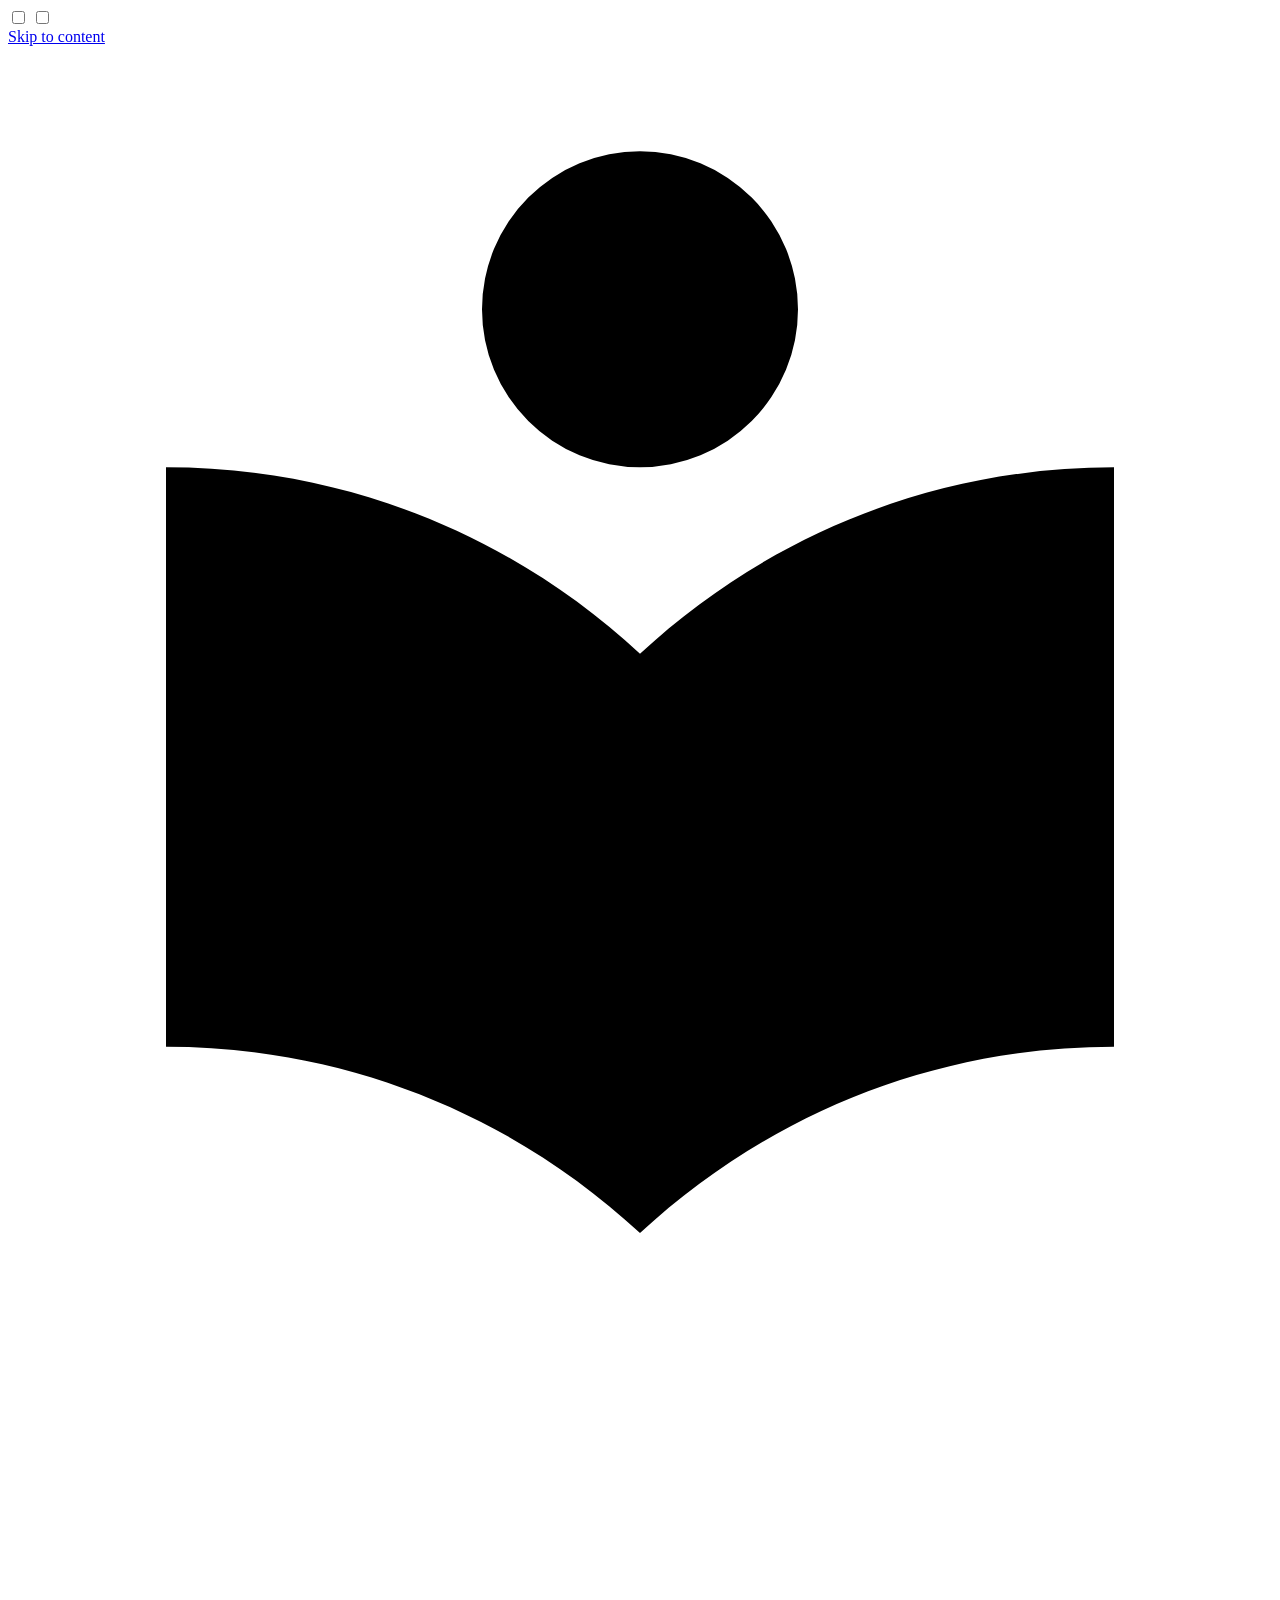
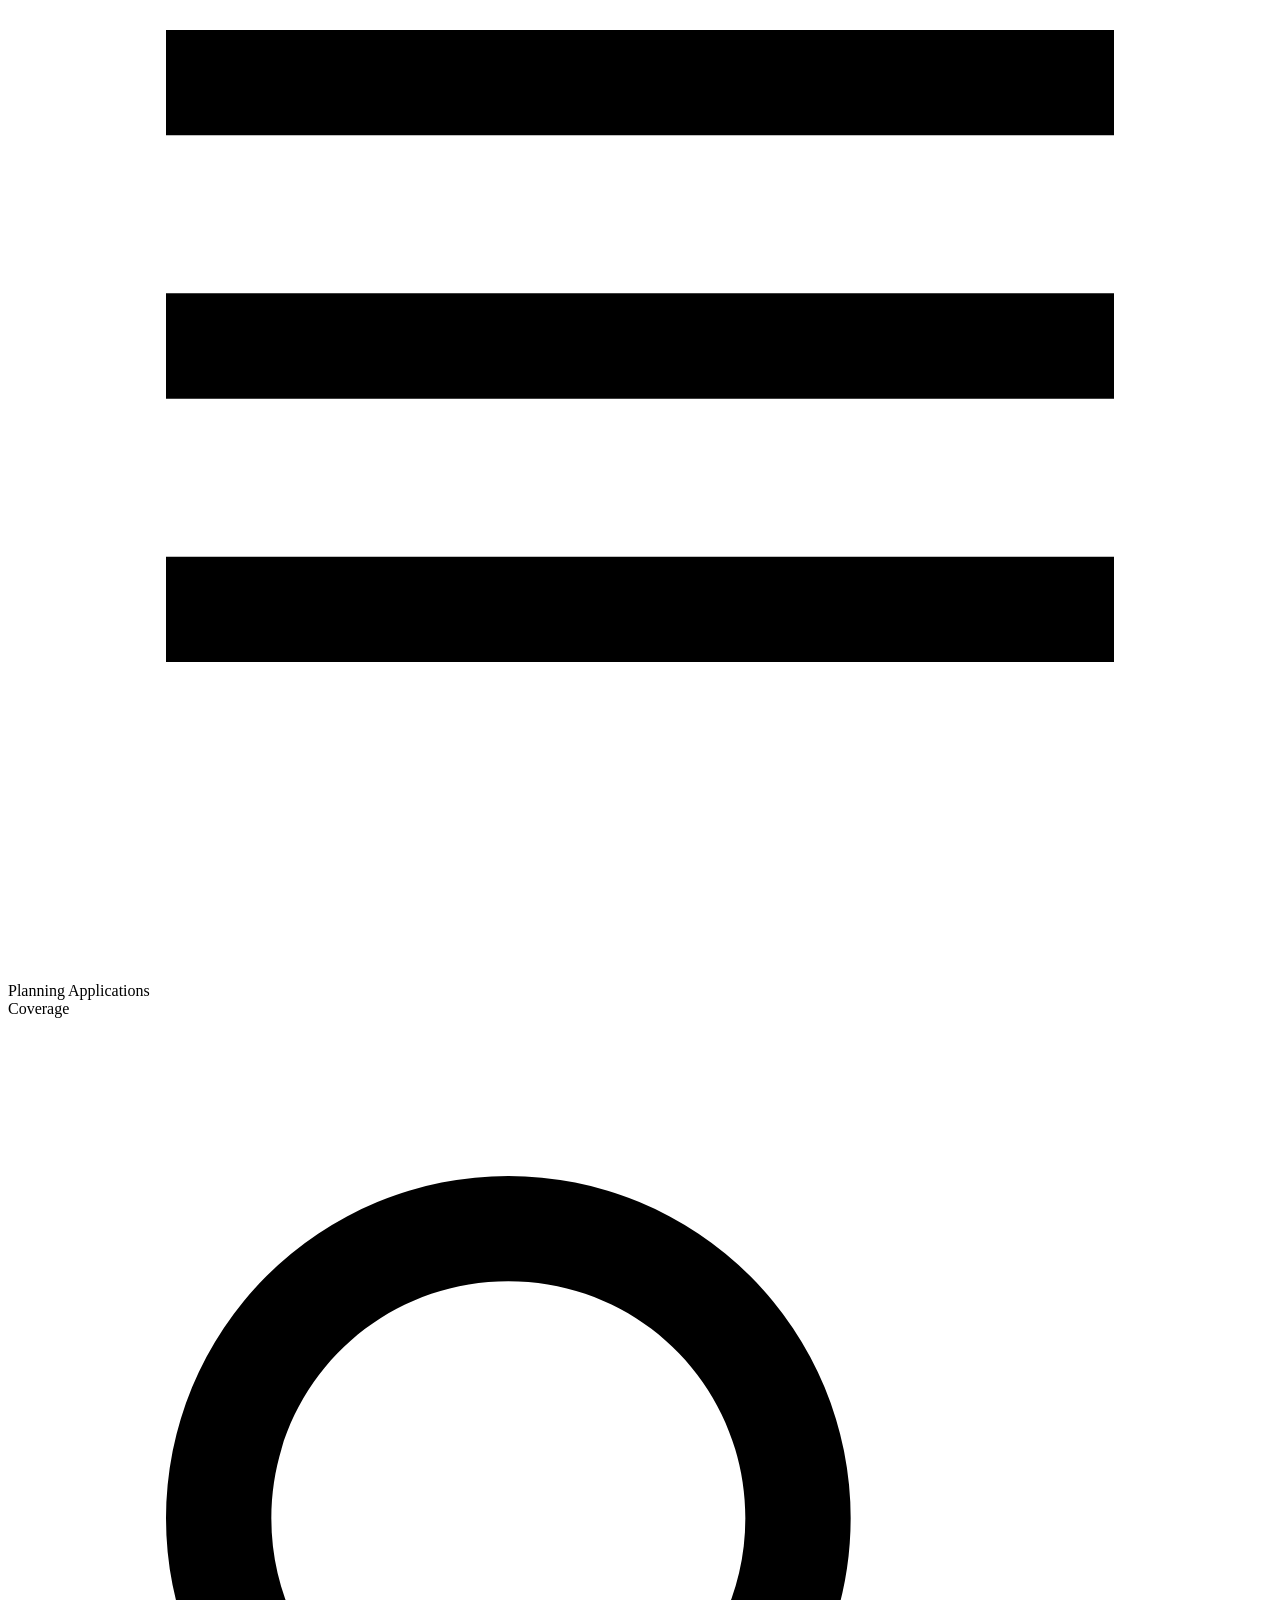
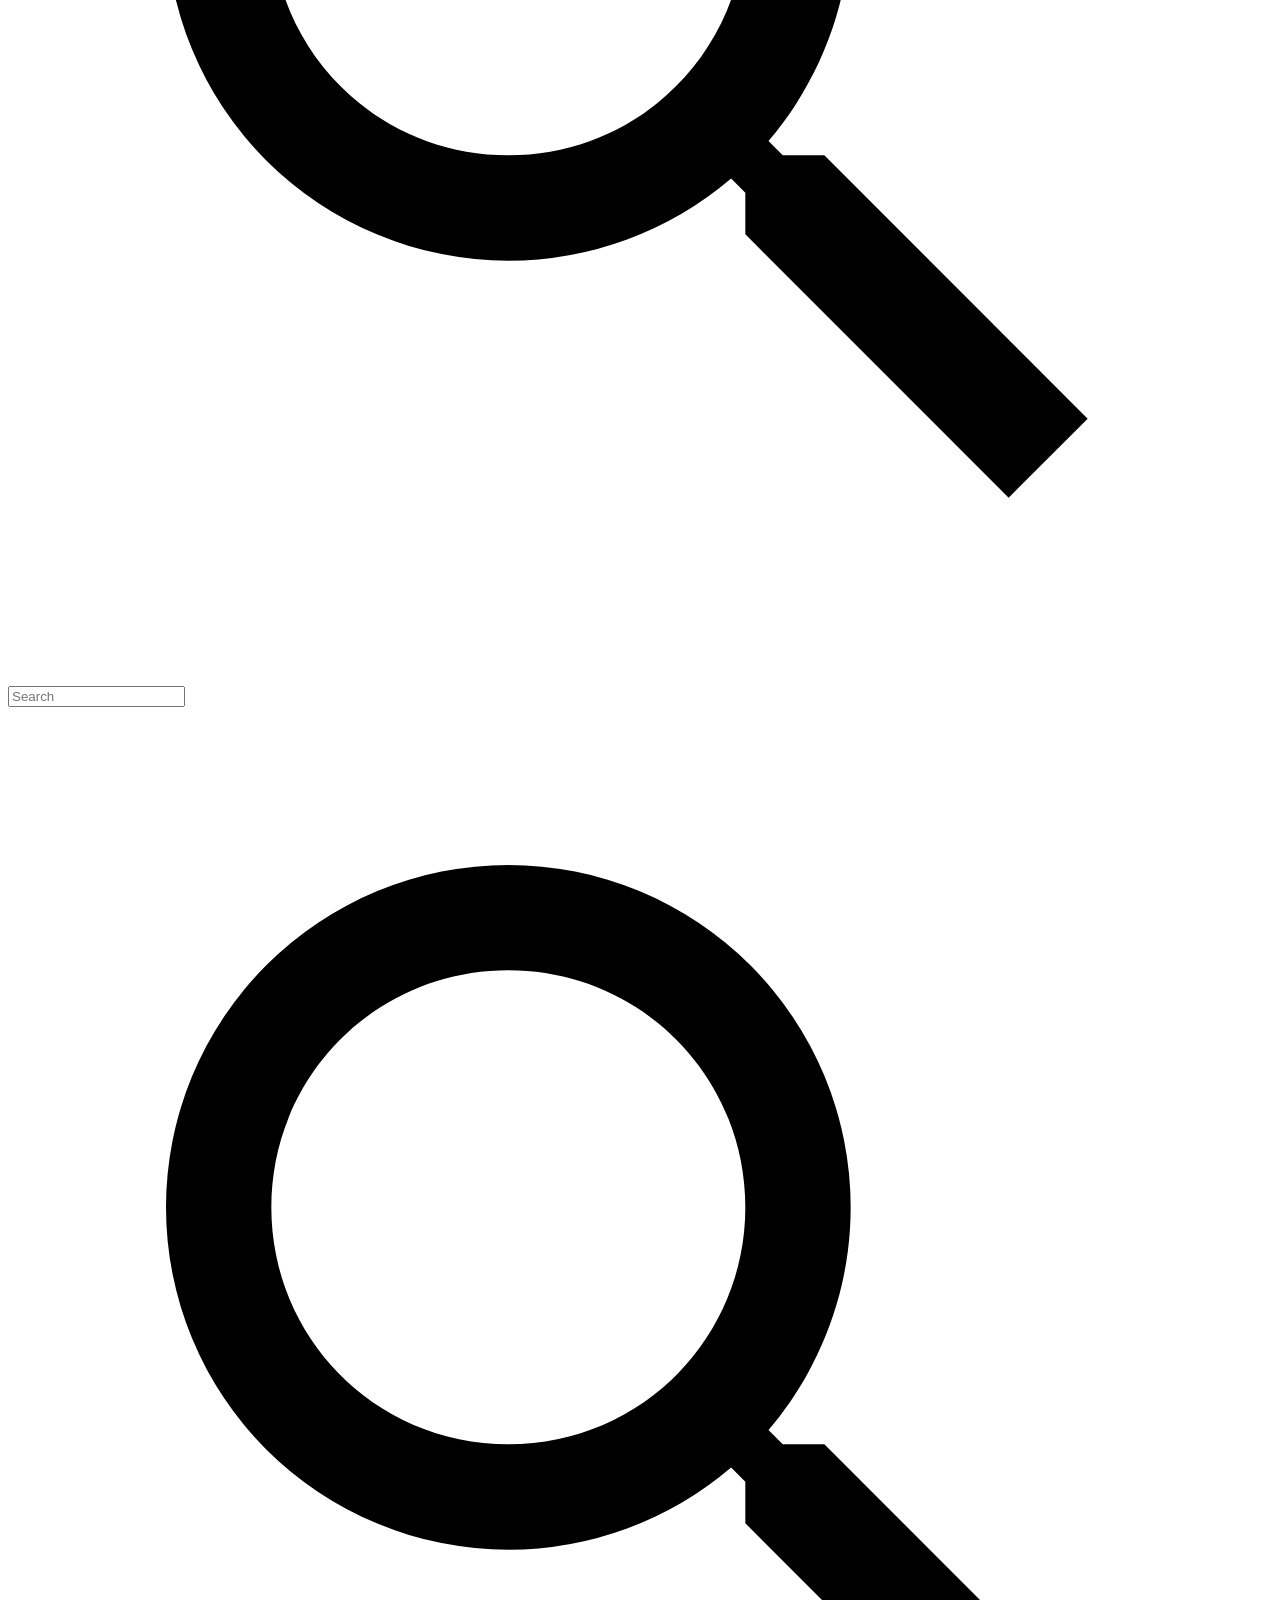
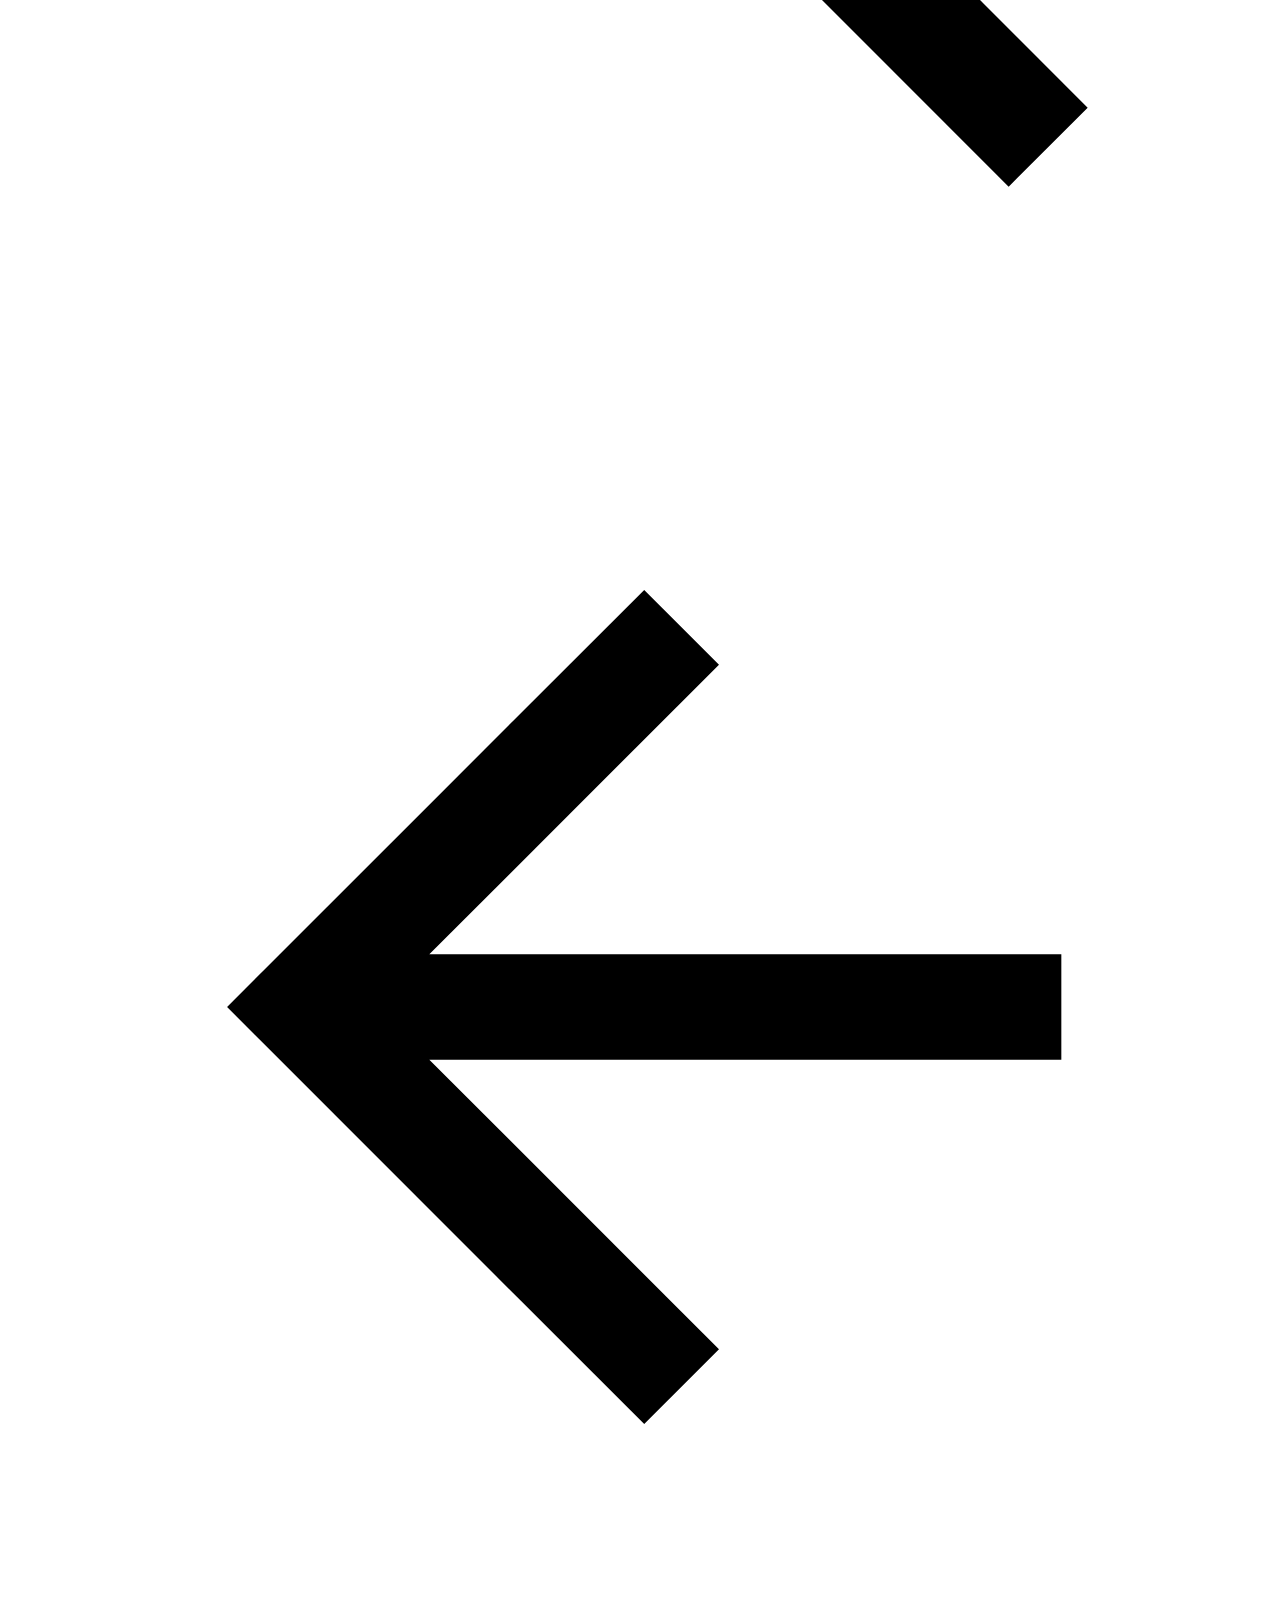
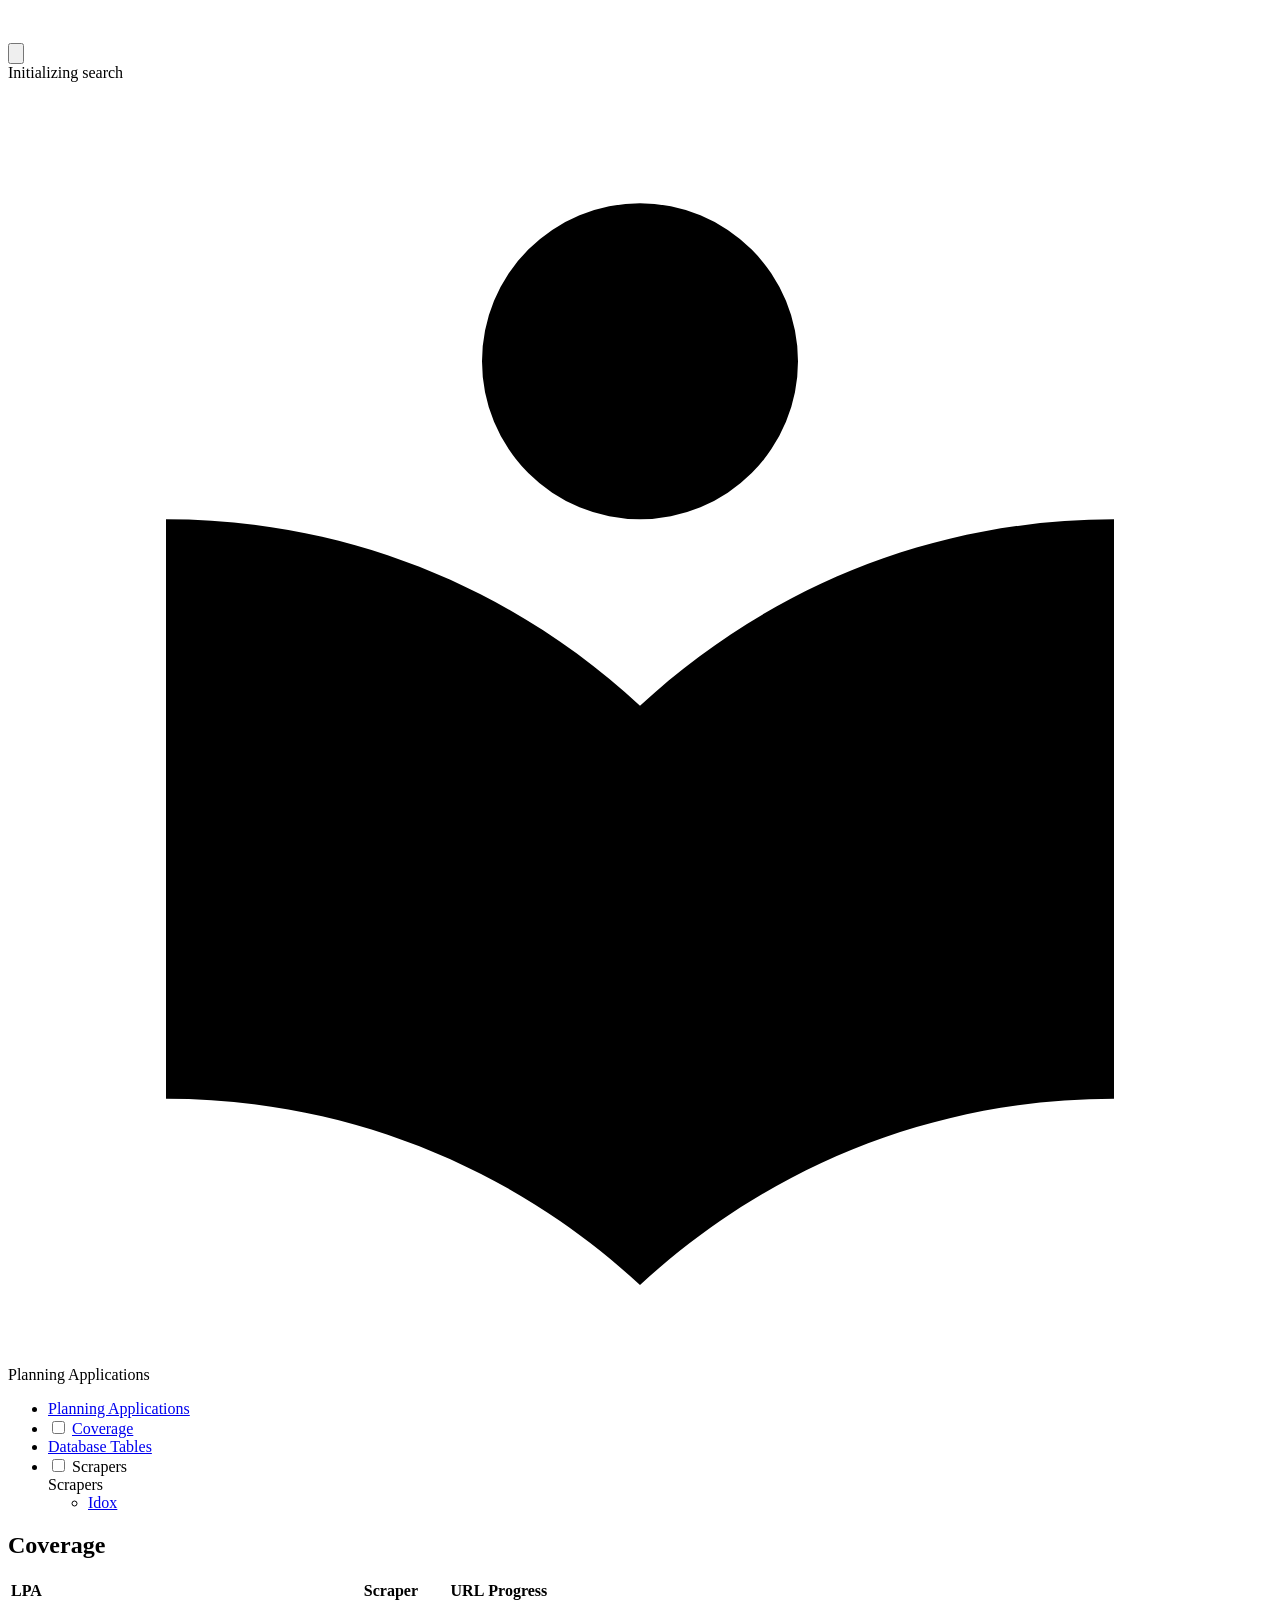
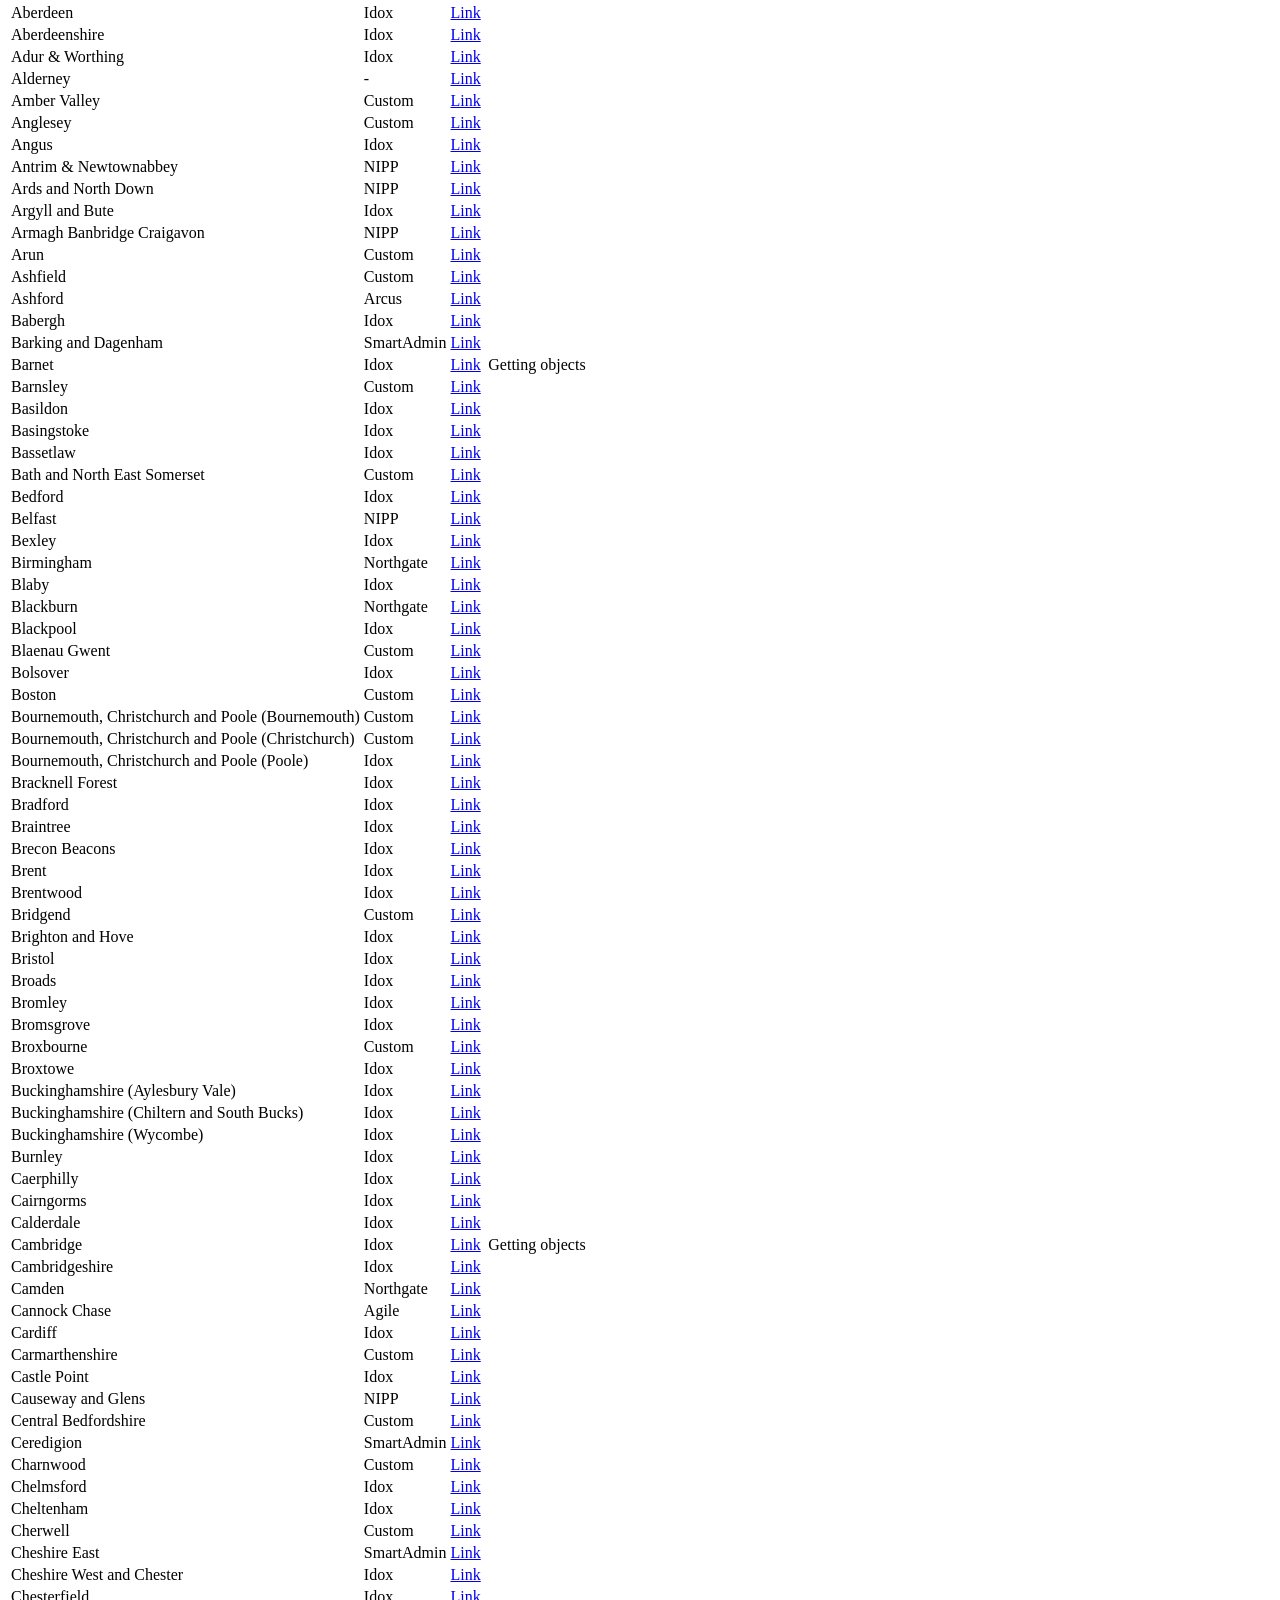
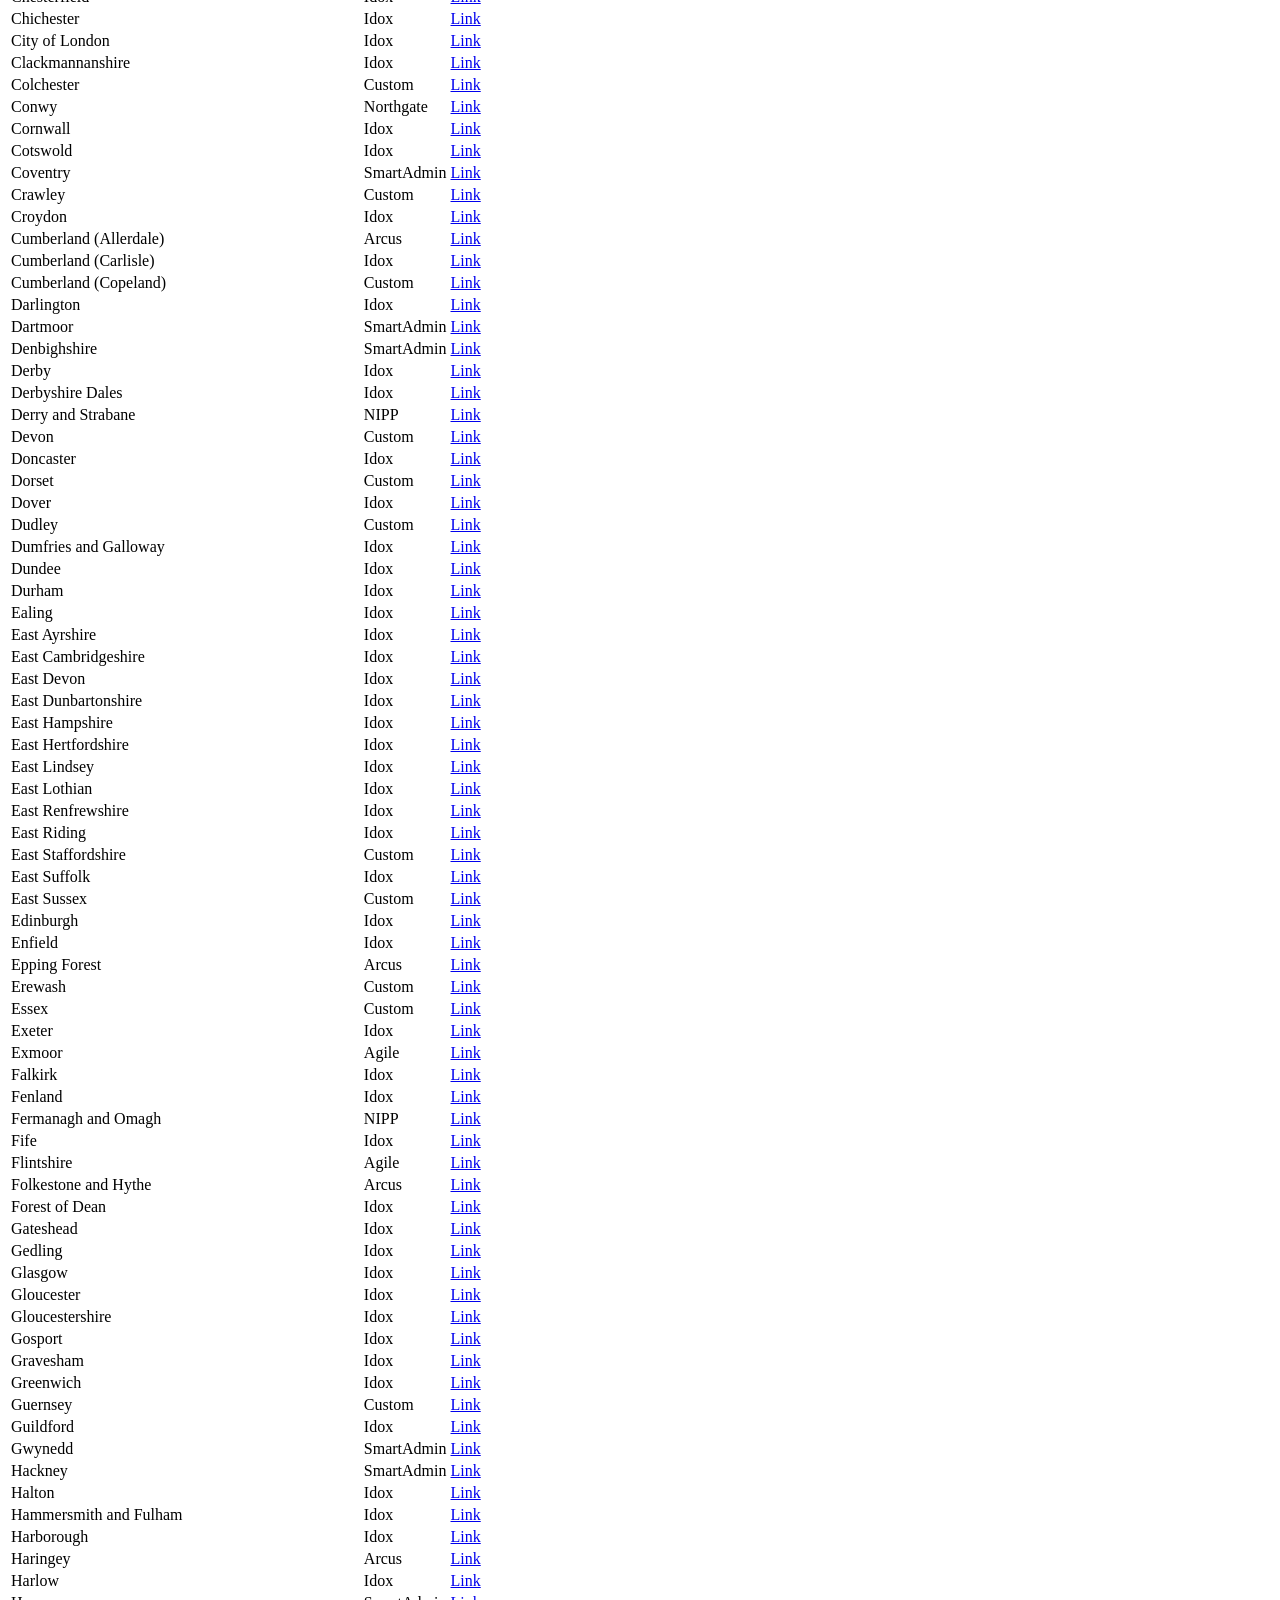
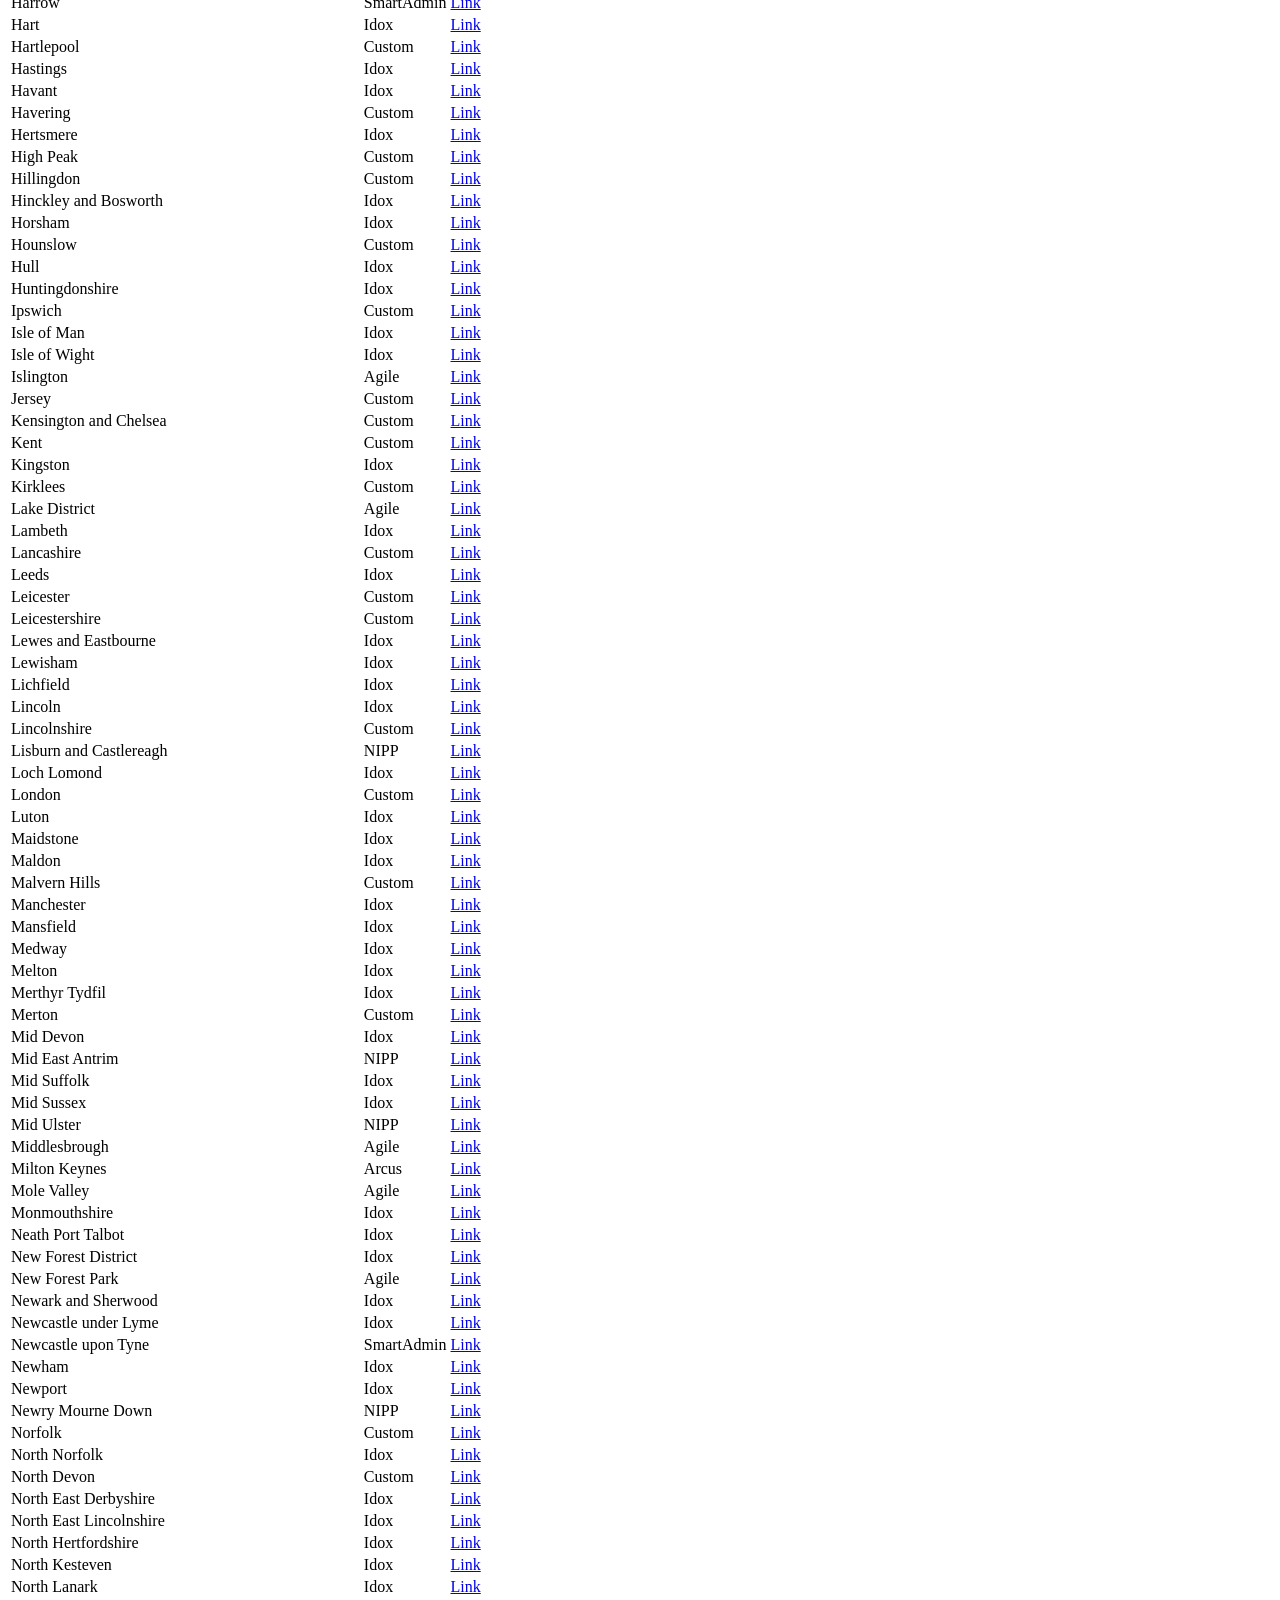
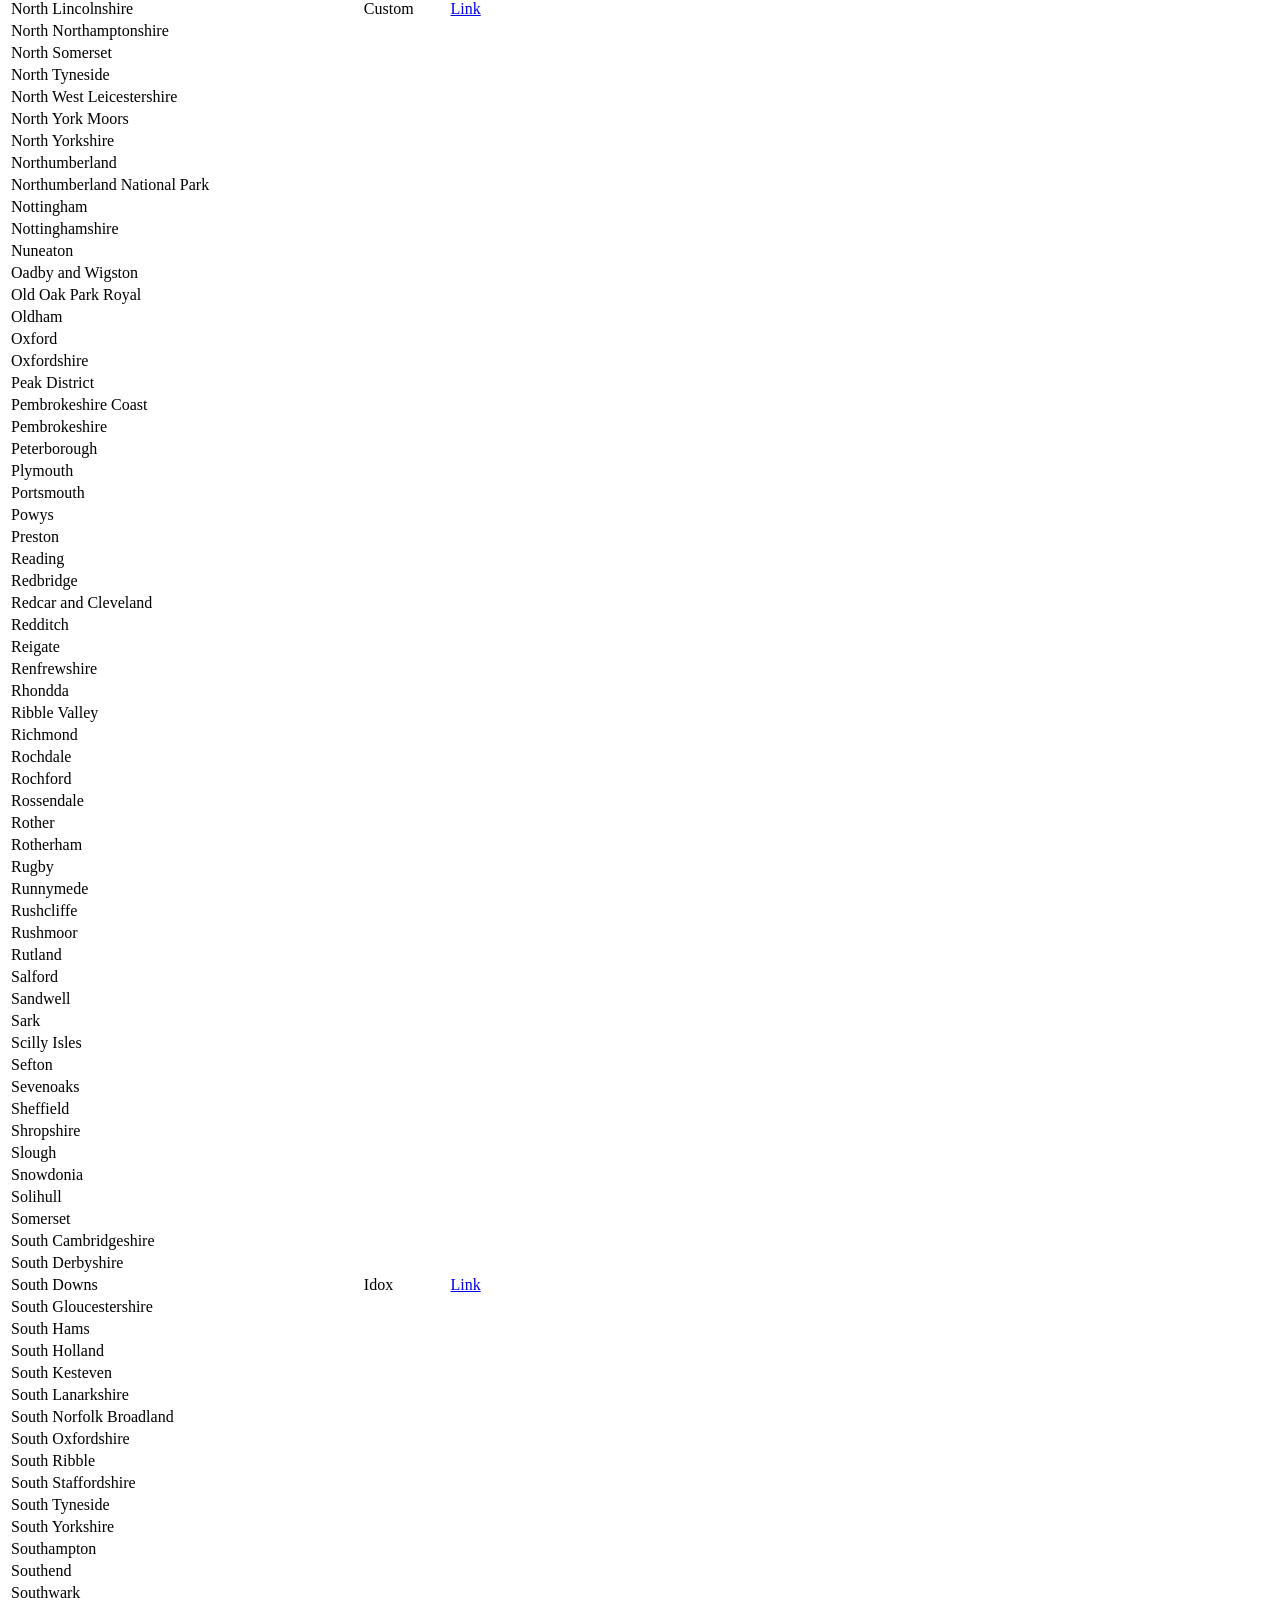
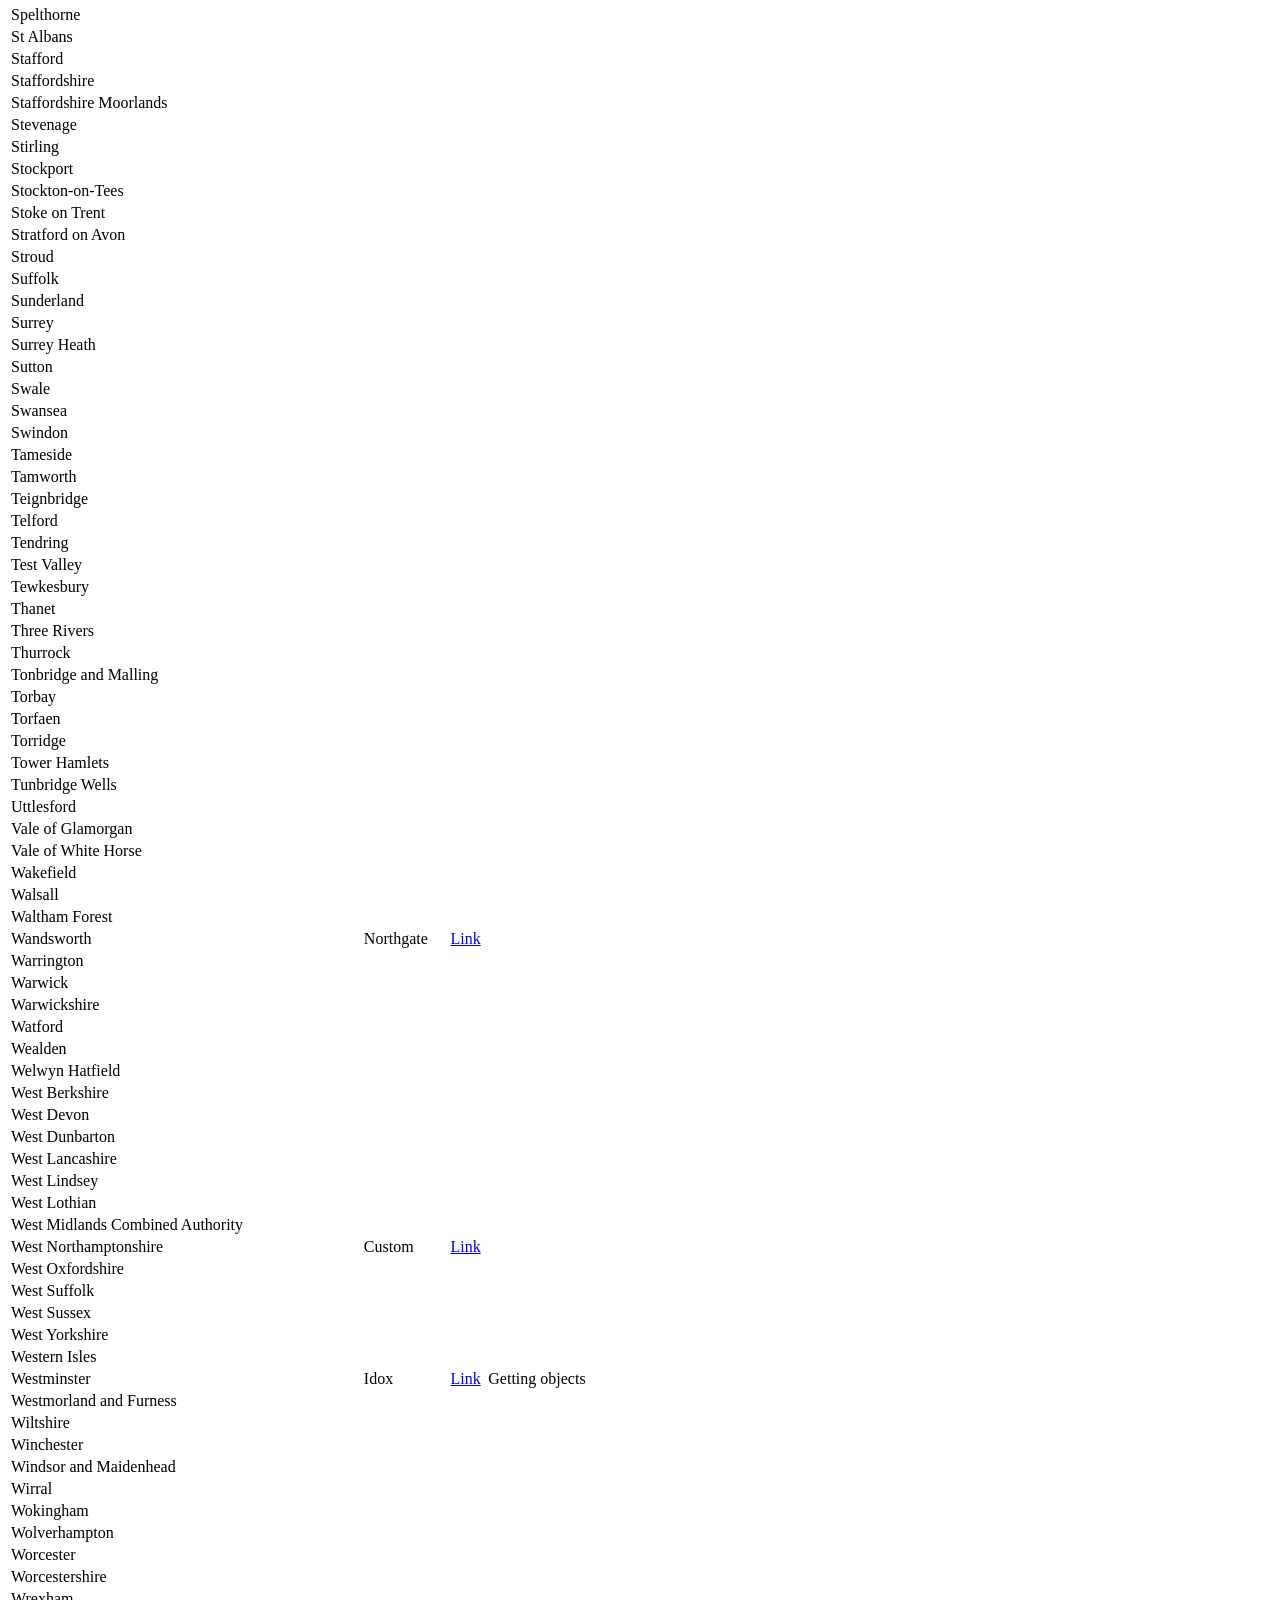
==== commit ea56f1d0: "Deployed 3b7eadf with MkDocs version: 1.6.1" ====
--- a/coverage/index.html
+++ b/coverage/index.html
@@ -1624,63 +1624,57 @@
 <td style="text-align: left;"></td>
 </tr>
 <tr>
+<td style="text-align: left;">Norfolk</td>
+<td style="text-align: left;">Custom</td>
+<td style="text-align: left;"><a href="https://eplanning.norfolk.gov.uk/Search/Advanced">Link</a></td>
+<td style="text-align: left;"></td>
+</tr>
+<tr>
 <td style="text-align: left;">North Norfolk</td>
-<td style="text-align: left;"></td>
-<td style="text-align: left;"></td>
-<td style="text-align: left;"></td>
-</tr>
-<tr>
-<td style="text-align: left;">Norfolk</td>
-<td style="text-align: left;"></td>
-<td style="text-align: left;"></td>
+<td style="text-align: left;">Idox</td>
+<td style="text-align: left;"><a href="https://idoxpa.north-norfolk.gov.uk/online-applications">Link</a></td>
 <td style="text-align: left;"></td>
 </tr>
 <tr>
 <td style="text-align: left;">North Devon</td>
-<td style="text-align: left;"></td>
-<td style="text-align: left;"></td>
-<td style="text-align: left;"></td>
-</tr>
-<tr>
-<td style="text-align: left;">North East Combined Authority</td>
-<td style="text-align: left;"></td>
-<td style="text-align: left;"></td>
+<td style="text-align: left;">Custom</td>
+<td style="text-align: left;"><a href="https://planning.northdevon.gov.uk/Search/Advanced">Link</a></td>
 <td style="text-align: left;"></td>
 </tr>
 <tr>
 <td style="text-align: left;">North East Derbyshire</td>
-<td style="text-align: left;"></td>
-<td style="text-align: left;"></td>
+<td style="text-align: left;">Idox</td>
+<td style="text-align: left;"><a href="https://planapps-online.ne-derbyshire.gov.uk/online-applications">Link</a></td>
 <td style="text-align: left;"></td>
 </tr>
 <tr>
 <td style="text-align: left;">North East Lincolnshire</td>
-<td style="text-align: left;"></td>
-<td style="text-align: left;"></td>
+<td style="text-align: left;">Idox</td>
+<td style="text-align: left;"><a href="http://planninganddevelopment.nelincs.gov.uk/online-applications">Link</a></td>
 <td style="text-align: left;"></td>
 </tr>
 <tr>
 <td style="text-align: left;">North Hertfordshire</td>
-<td style="text-align: left;"></td>
-<td style="text-align: left;"></td>
+<td style="text-align: left;">Idox</td>
+<td style="text-align: left;"><a href="https://pa2.north-herts.gov.uk/online-applications">Link</a></td>
 <td style="text-align: left;"></td>
 </tr>
 <tr>
 <td style="text-align: left;">North Kesteven</td>
-<td style="text-align: left;"></td>
-<td style="text-align: left;"></td>
+<td style="text-align: left;">Idox</td>
+<td style="text-align: left;"><a href="https://planningonline.n-kesteven.gov.uk/online-applications">Link</a></td>
 <td style="text-align: left;"></td>
 </tr>
 <tr>
 <td style="text-align: left;">North Lanark</td>
-<td style="text-align: left;"></td>
-<td style="text-align: left;"></td>
+<td style="text-align: left;">Idox</td>
+<td style="text-align: left;"><a href="https://eplanning.northlanarkshire.gov.uk/online-applications">Link</a></td>
 <td style="text-align: left;"></td>
 </tr>
 <tr>
 <td style="text-align: left;">North Lincolnshire</td>
-<td style="text-align: left;"></td>
-<td style="text-align: left;"></td>
+<td style="text-align: left;">Custom</td>
+<td style="text-align: left;"><a href="https://apps.northlincs.gov.uk">Link</a></td>
 <td style="text-align: left;"></td>
 </tr>
 <tr>
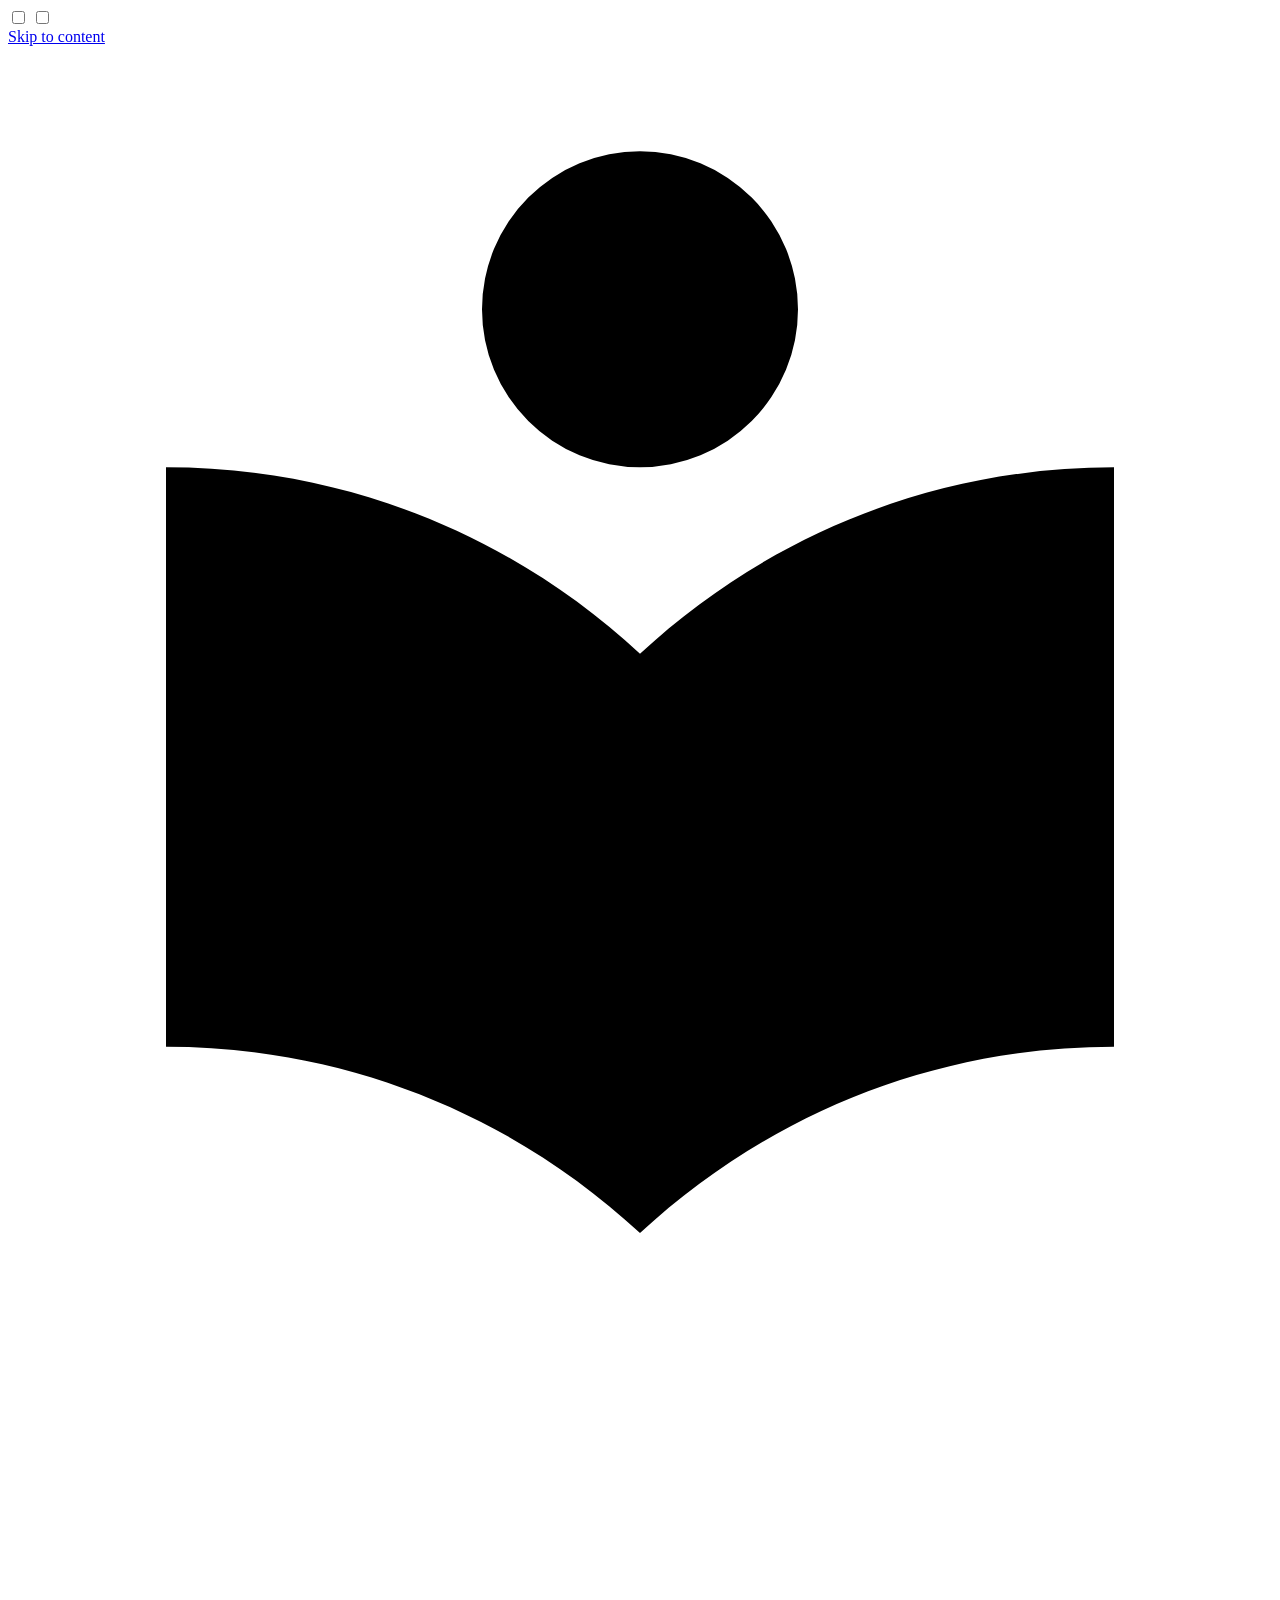
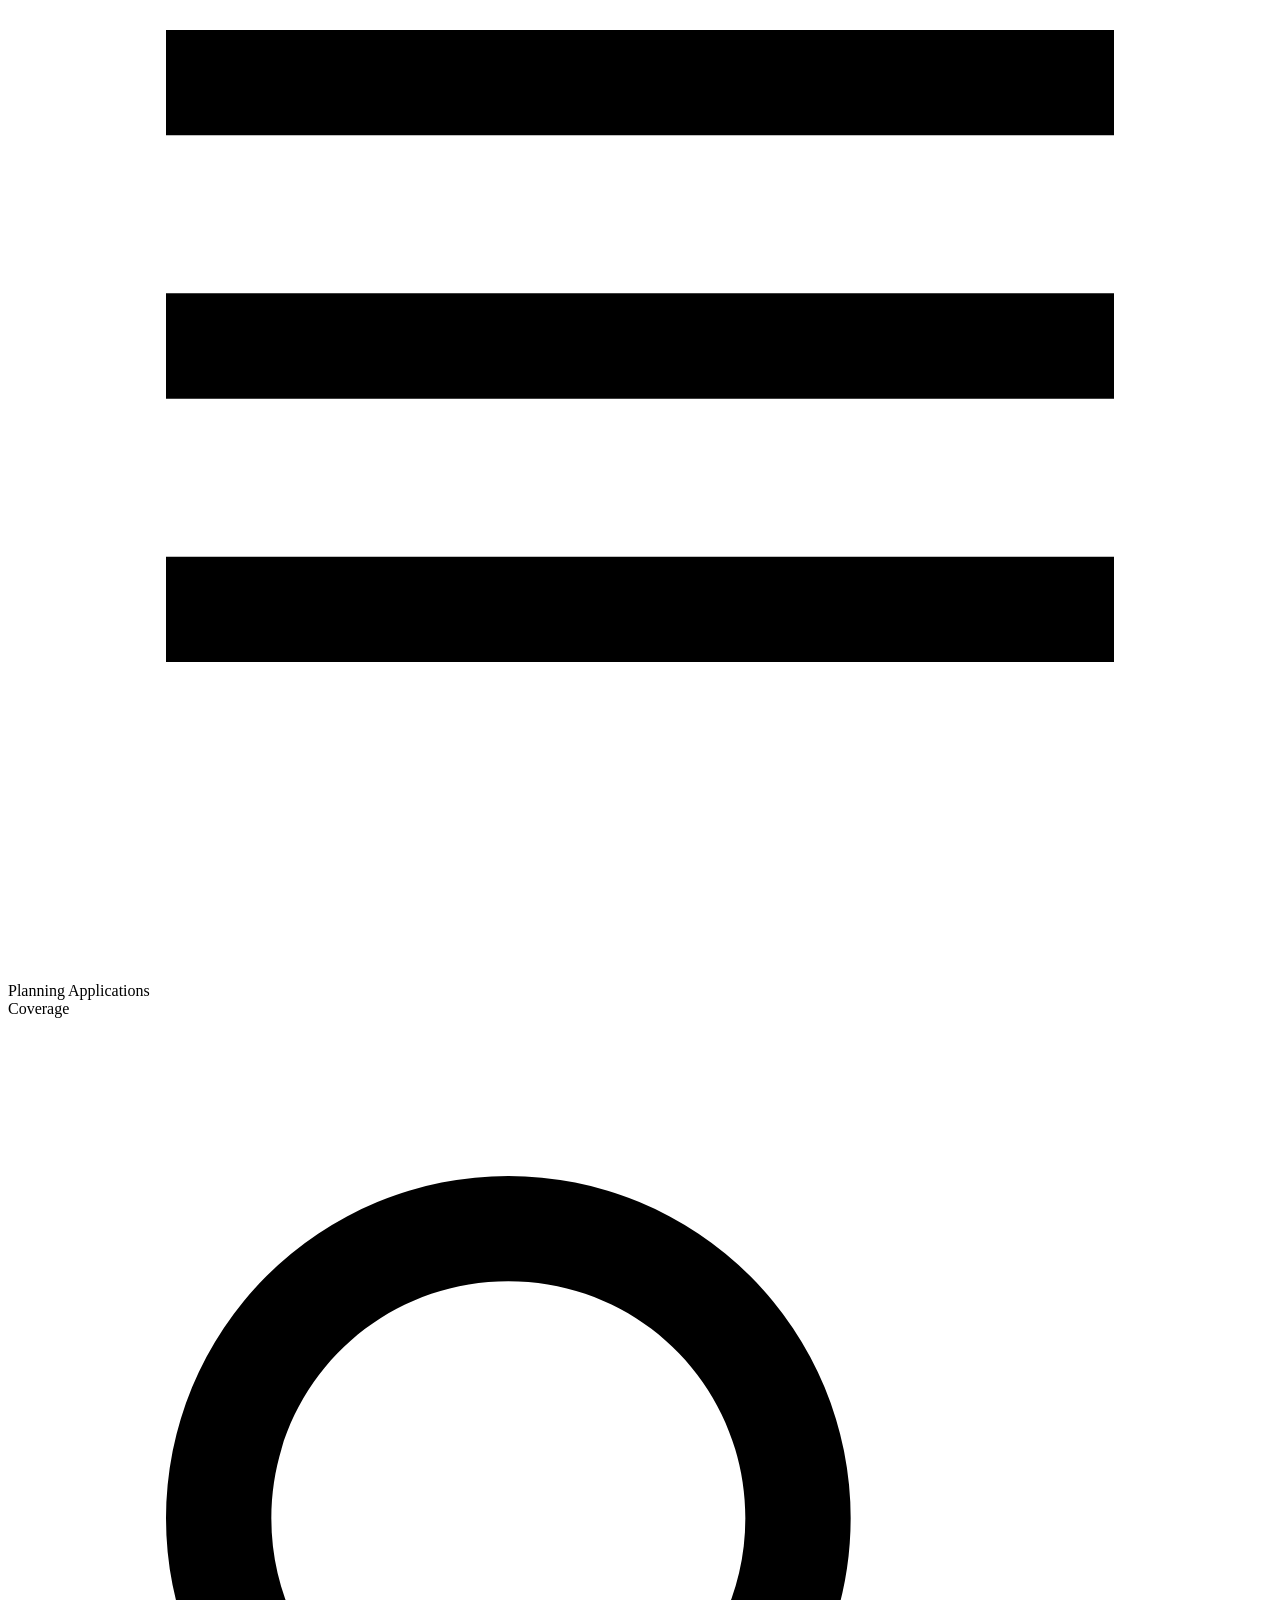
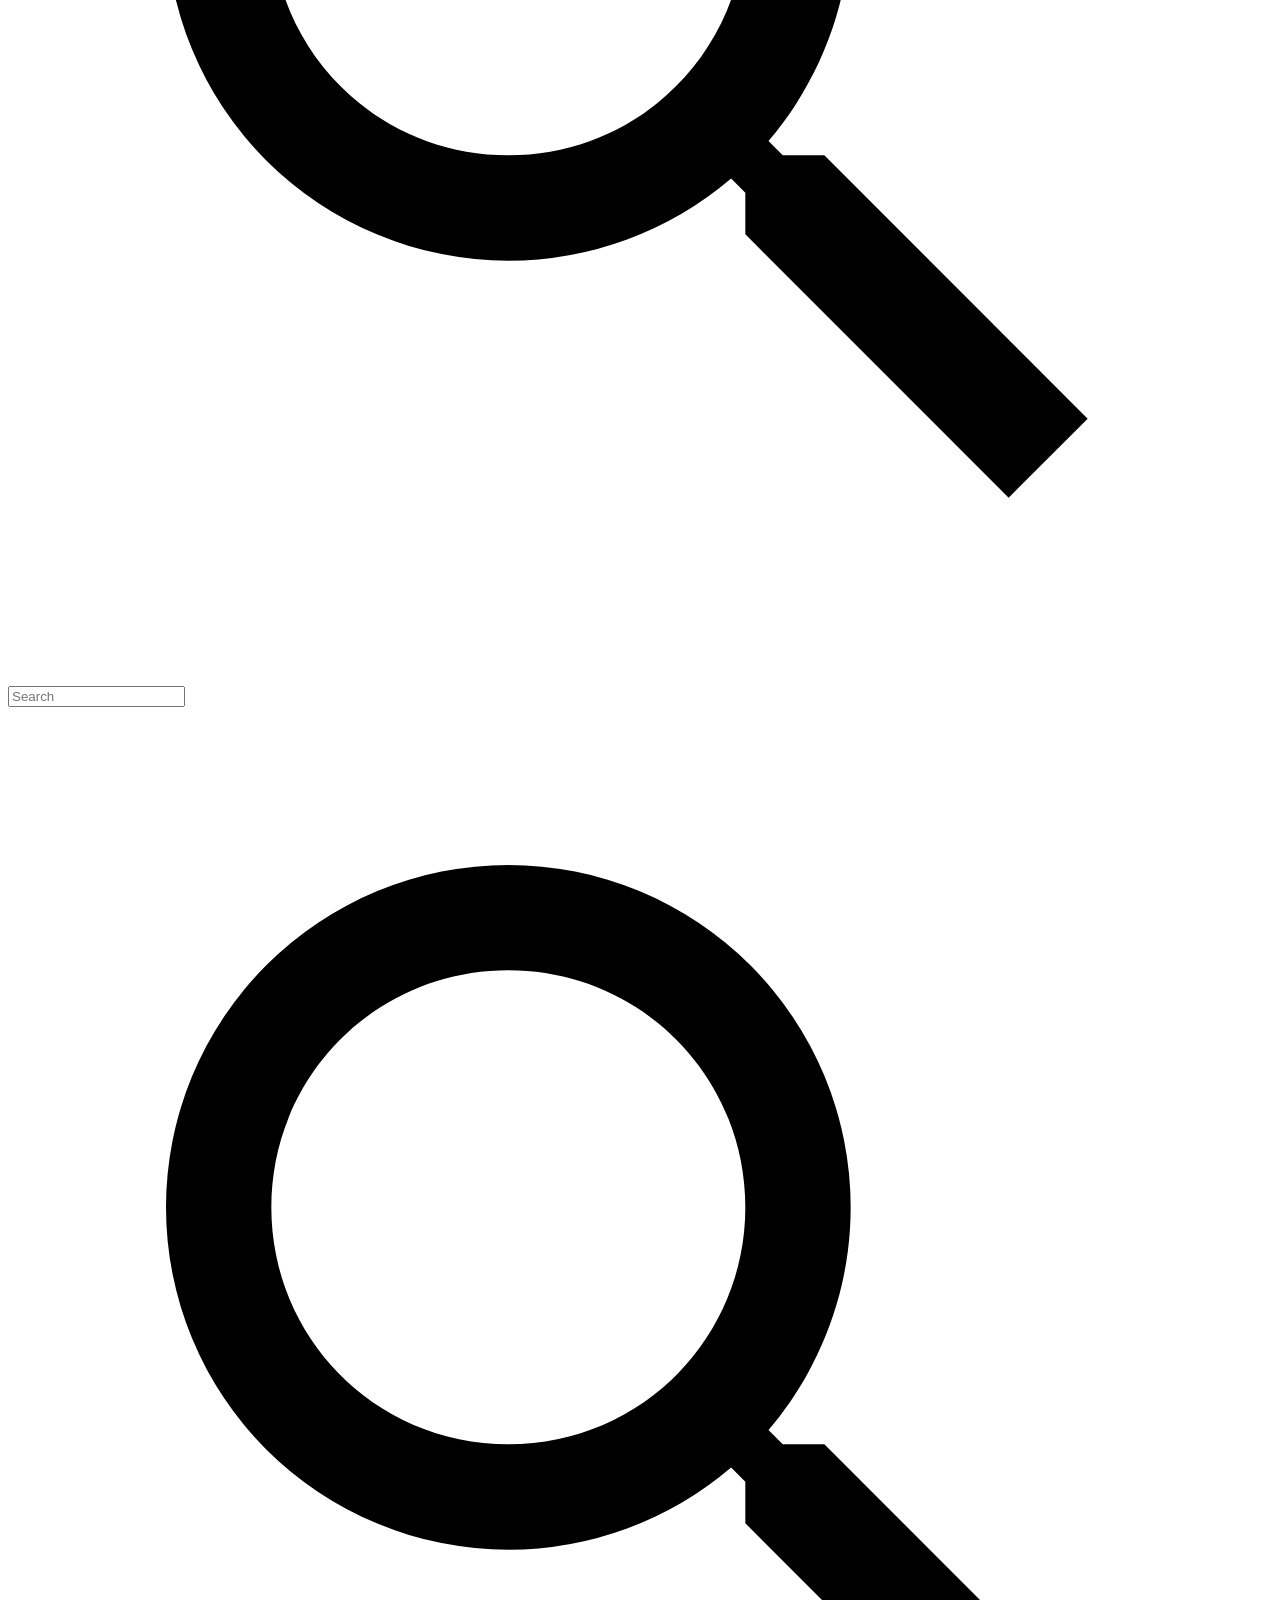
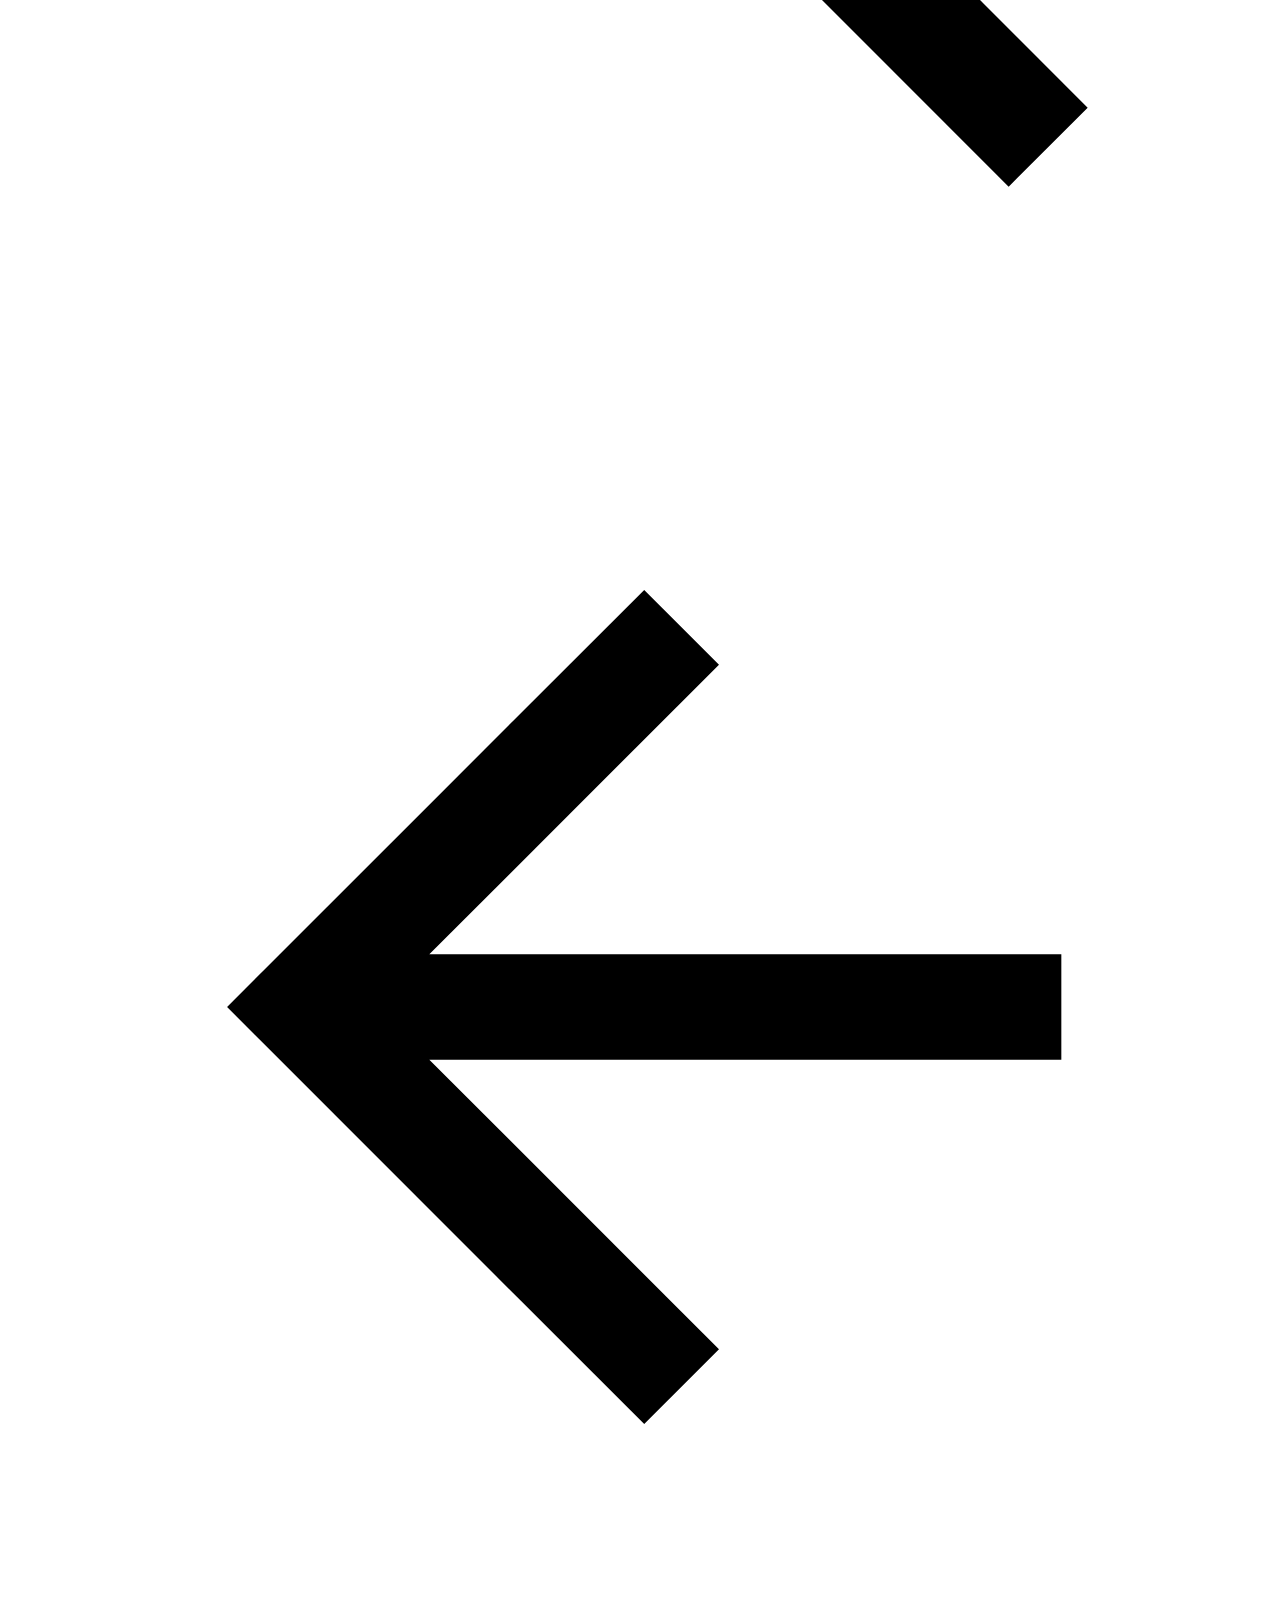
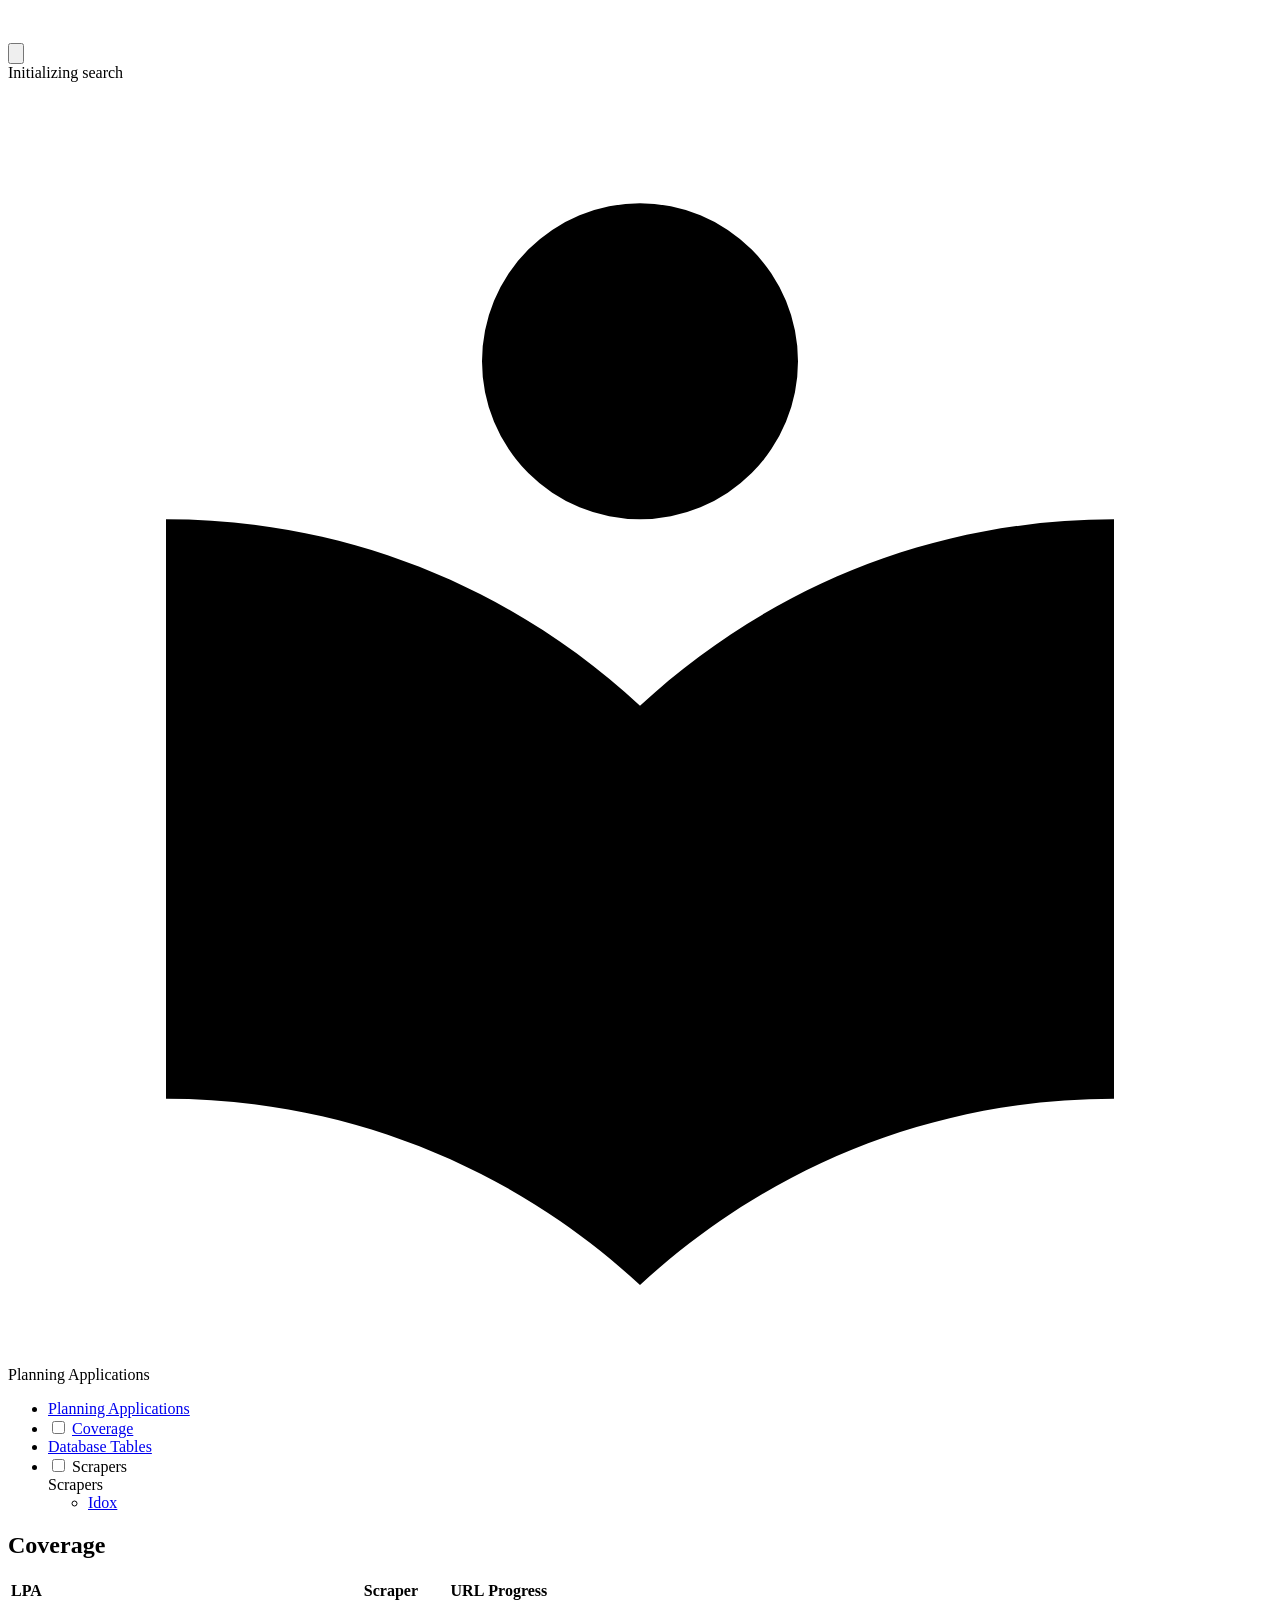
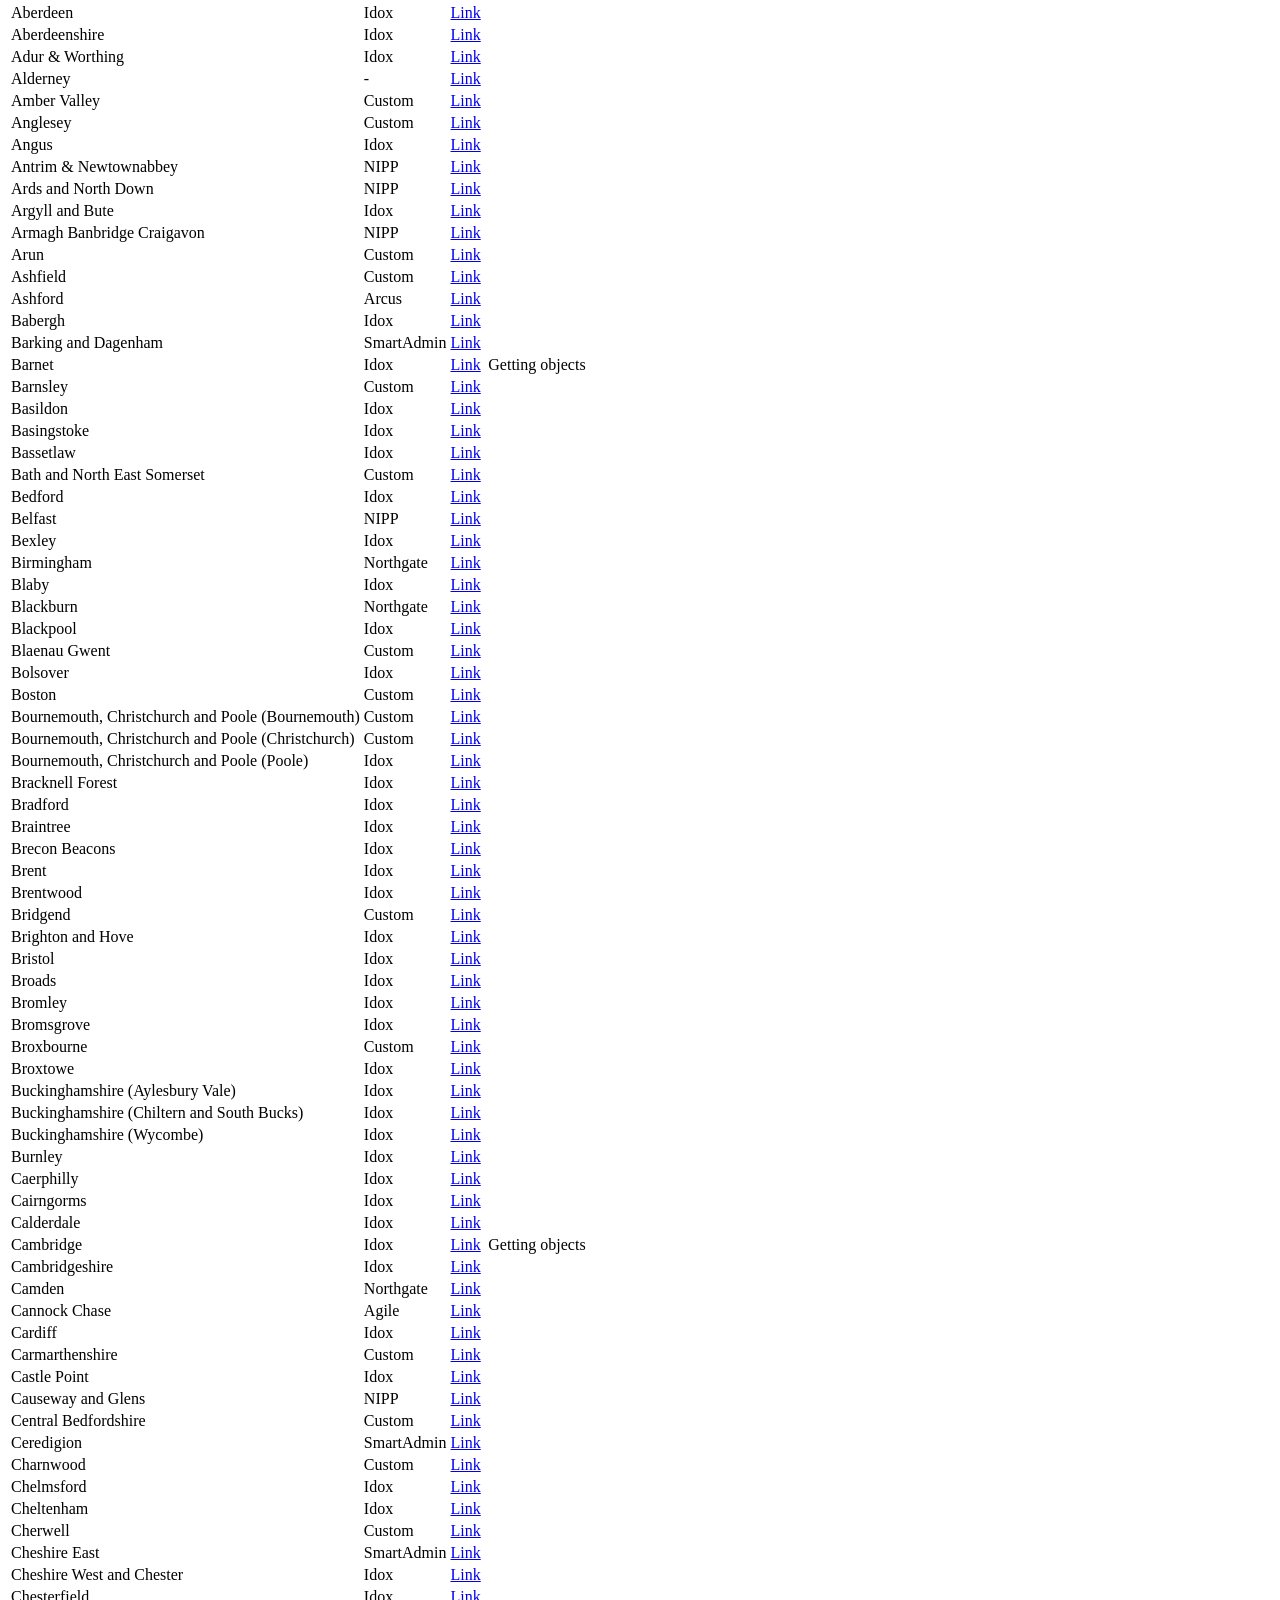
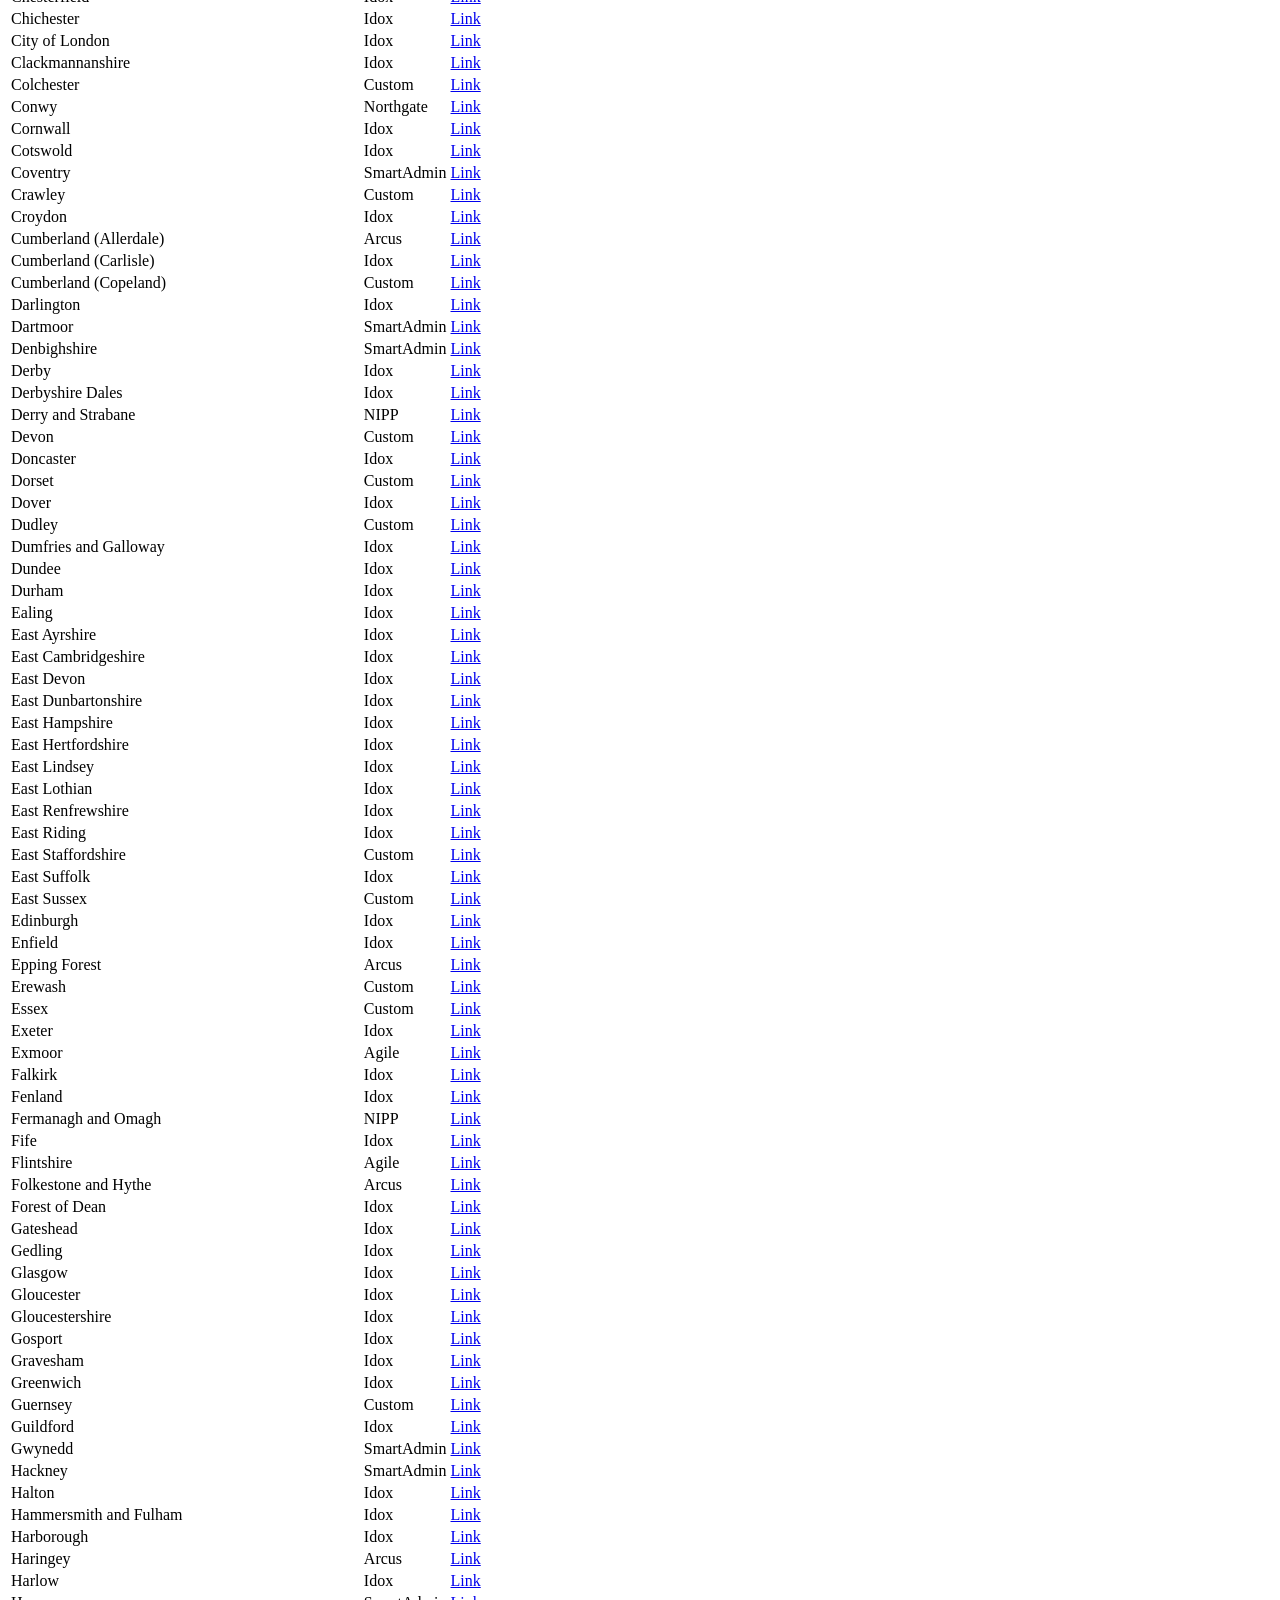
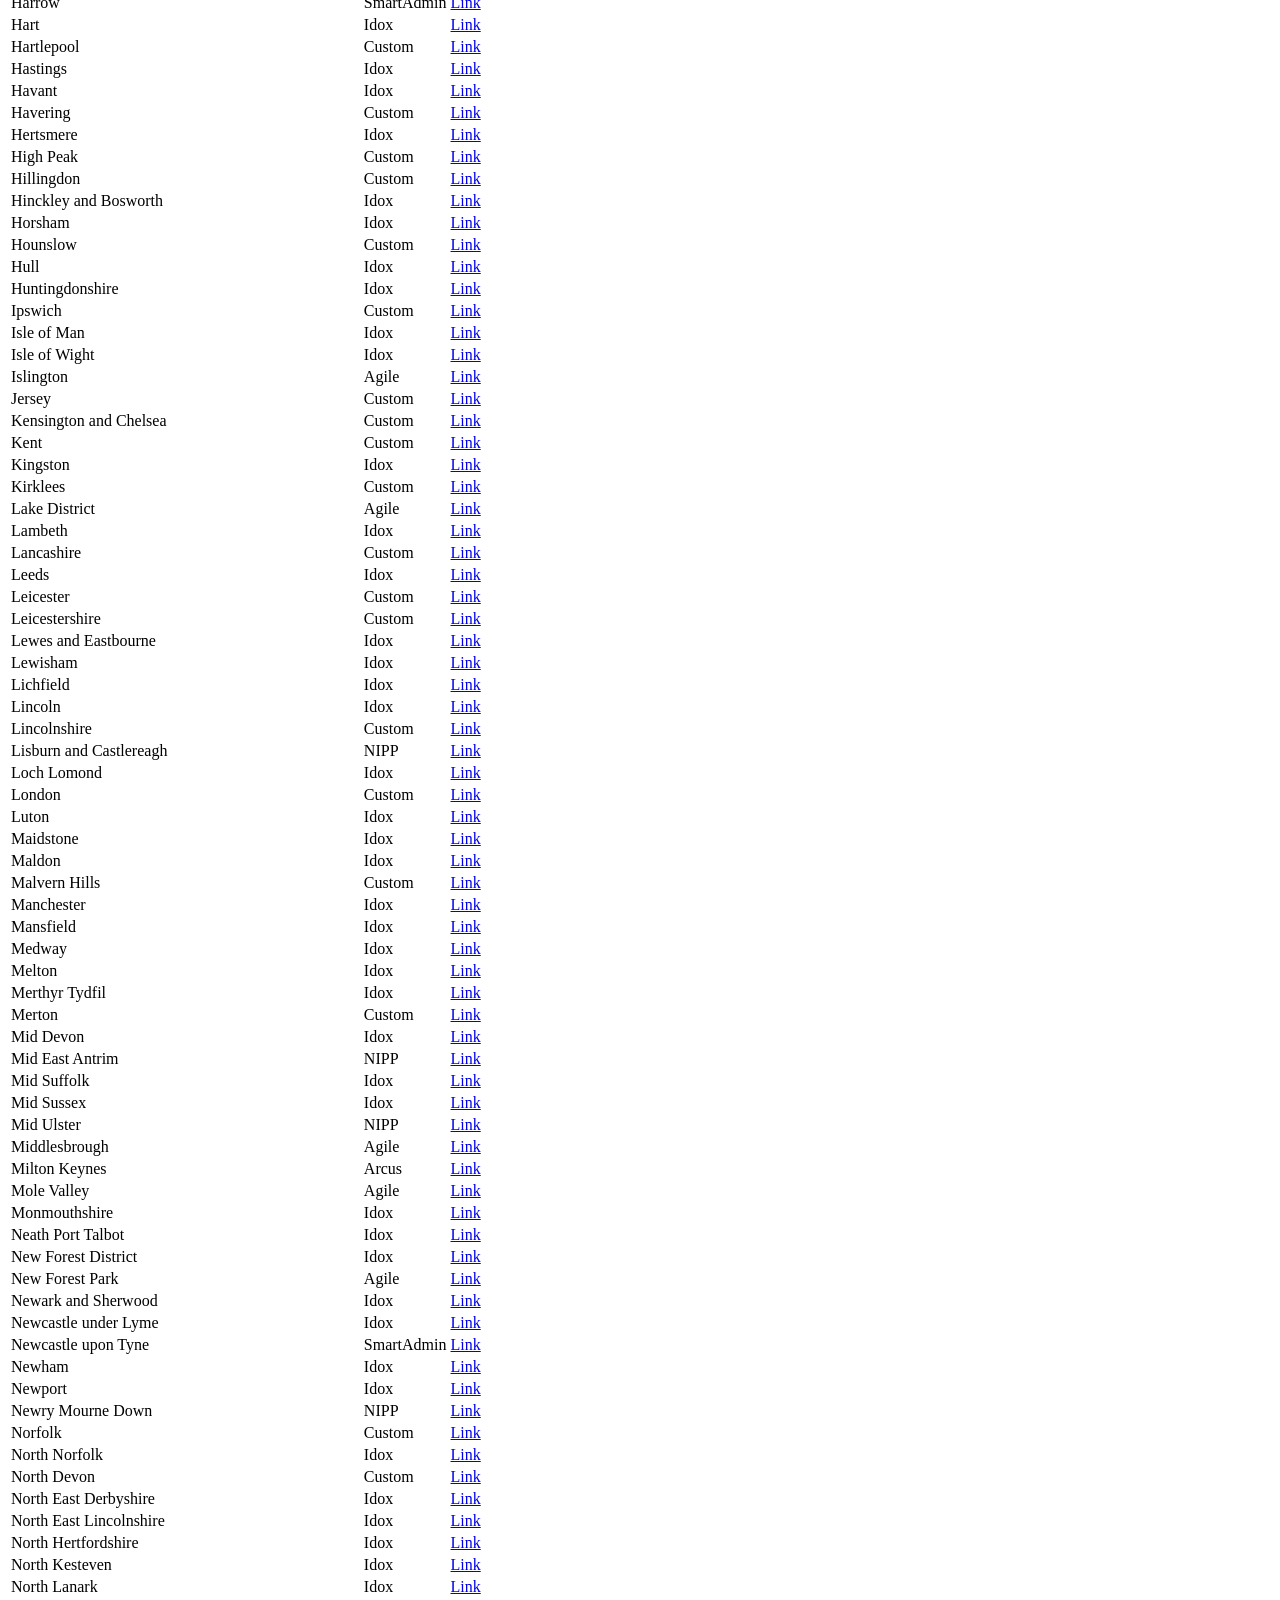
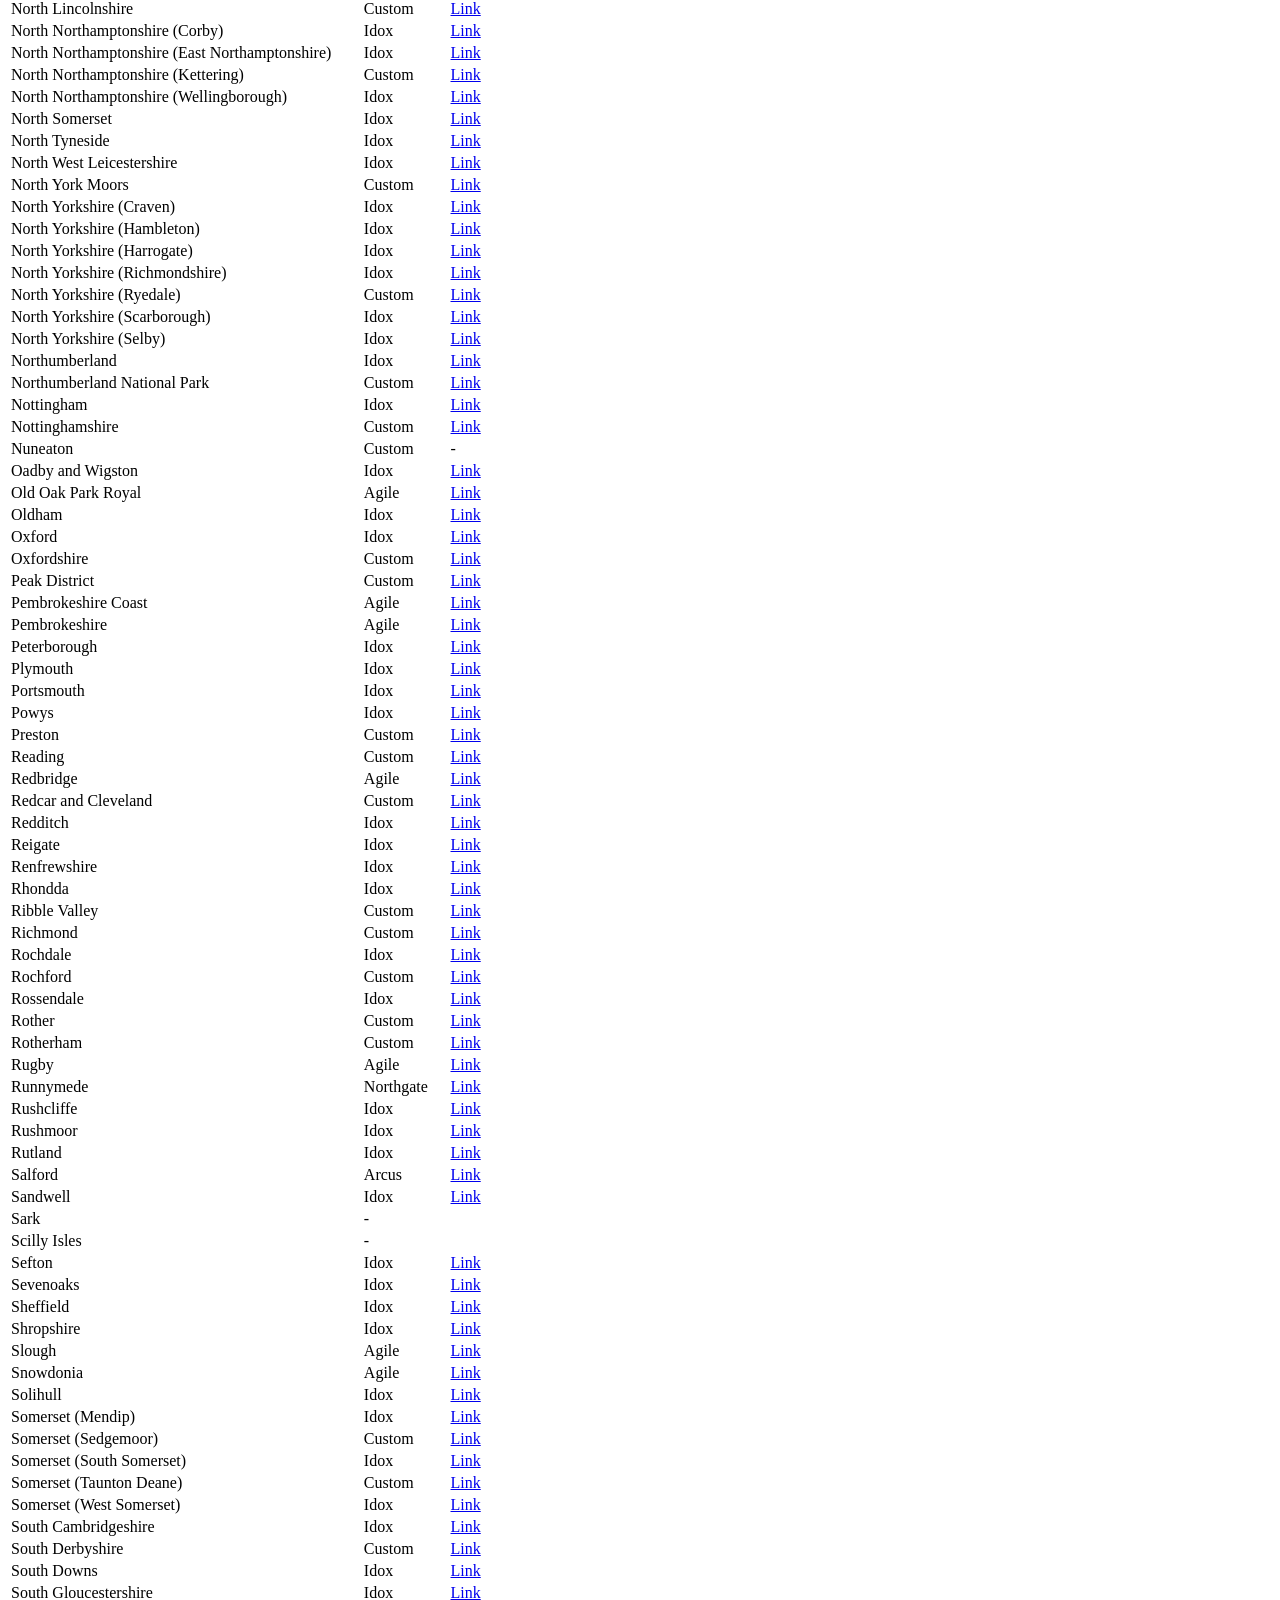
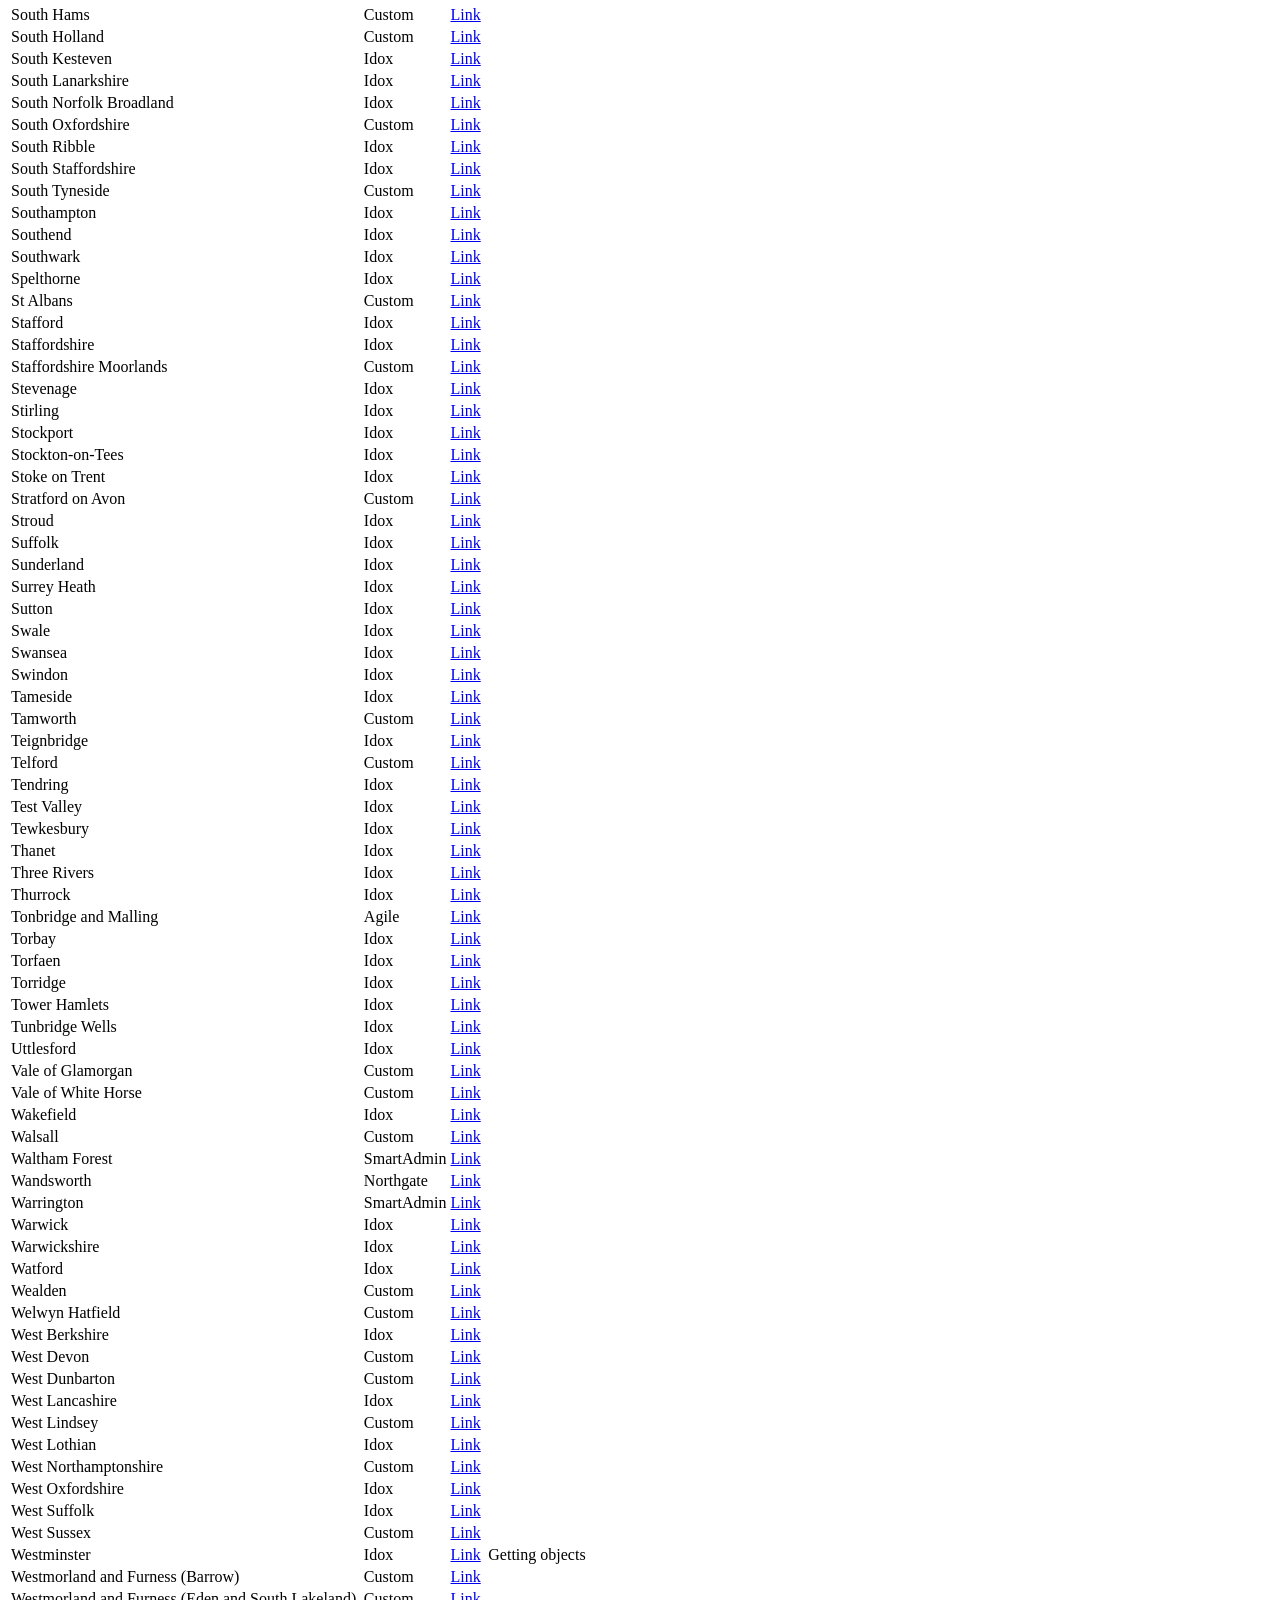
==== commit 0e5d0968: "Deployed 988be16 with MkDocs version: 1.6.1" ====
--- a/coverage/index.html
+++ b/coverage/index.html
@@ -1678,345 +1678,423 @@
 <td style="text-align: left;"></td>
 </tr>
 <tr>
-<td style="text-align: left;">North Northamptonshire</td>
-<td style="text-align: left;"></td>
-<td style="text-align: left;"></td>
+<td style="text-align: left;">North Northamptonshire (Corby)</td>
+<td style="text-align: left;">Idox</td>
+<td style="text-align: left;"><a href="https://publicaccess.corby.gov.uk/publicaccess">Link</a></td>
+<td style="text-align: left;"></td>
+</tr>
+<tr>
+<td style="text-align: left;">North Northamptonshire (East Northamptonshire)</td>
+<td style="text-align: left;">Idox</td>
+<td style="text-align: left;"><a href="https://publicaccess.east-northamptonshire.gov.uk/online-applications">Link</a></td>
+<td style="text-align: left;"></td>
+</tr>
+<tr>
+<td style="text-align: left;">North Northamptonshire (Kettering)</td>
+<td style="text-align: left;">Custom</td>
+<td style="text-align: left;"><a href="https://www.kettering.gov.uk/planningApplication/search">Link</a></td>
+<td style="text-align: left;"></td>
+</tr>
+<tr>
+<td style="text-align: left;">North Northamptonshire (Wellingborough)</td>
+<td style="text-align: left;">Idox</td>
+<td style="text-align: left;"><a href="https://publicaccess.wellingborough.gov.uk/online-applications">Link</a></td>
 <td style="text-align: left;"></td>
 </tr>
 <tr>
 <td style="text-align: left;">North Somerset</td>
-<td style="text-align: left;"></td>
-<td style="text-align: left;"></td>
+<td style="text-align: left;">Idox</td>
+<td style="text-align: left;"><a href="https://planning.n-somerset.gov.uk/online-applications">Link</a></td>
 <td style="text-align: left;"></td>
 </tr>
 <tr>
 <td style="text-align: left;">North Tyneside</td>
-<td style="text-align: left;"></td>
-<td style="text-align: left;"></td>
+<td style="text-align: left;">Idox</td>
+<td style="text-align: left;"><a href="https://idoxpublicaccess.northtyneside.gov.uk/online-applications">Link</a></td>
 <td style="text-align: left;"></td>
 </tr>
 <tr>
 <td style="text-align: left;">North West Leicestershire</td>
-<td style="text-align: left;"></td>
-<td style="text-align: left;"></td>
+<td style="text-align: left;">Idox</td>
+<td style="text-align: left;"><a href="https://plans.nwleics.gov.uk/public-access/search.do">Link</a></td>
 <td style="text-align: left;"></td>
 </tr>
 <tr>
 <td style="text-align: left;">North York Moors</td>
-<td style="text-align: left;"></td>
-<td style="text-align: left;"></td>
-<td style="text-align: left;"></td>
-</tr>
-<tr>
-<td style="text-align: left;">North Yorkshire</td>
-<td style="text-align: left;"></td>
-<td style="text-align: left;"></td>
+<td style="text-align: left;">Custom</td>
+<td style="text-align: left;"><a href="http://planning.northyorkmoors.org.uk/northgate/PlanningExplorer/GeneralSearch.aspx">Link</a></td>
+<td style="text-align: left;"></td>
+</tr>
+<tr>
+<td style="text-align: left;">North Yorkshire (Craven)</td>
+<td style="text-align: left;">Idox</td>
+<td style="text-align: left;"><a href="https://publicaccess.cravendc.gov.uk/online-applications">Link</a></td>
+<td style="text-align: left;"></td>
+</tr>
+<tr>
+<td style="text-align: left;">North Yorkshire (Hambleton)</td>
+<td style="text-align: left;">Idox</td>
+<td style="text-align: left;"><a href="https://planning.hambleton.gov.uk/online-applications">Link</a></td>
+<td style="text-align: left;"></td>
+</tr>
+<tr>
+<td style="text-align: left;">North Yorkshire (Harrogate)</td>
+<td style="text-align: left;">Idox</td>
+<td style="text-align: left;"><a href="https://uniformonline.harrogate.gov.uk/online-applications">Link</a></td>
+<td style="text-align: left;"></td>
+</tr>
+<tr>
+<td style="text-align: left;">North Yorkshire (Richmondshire)</td>
+<td style="text-align: left;">Idox</td>
+<td style="text-align: left;"><a href="https://planning.richmondshire.gov.uk/online-applications">Link</a></td>
+<td style="text-align: left;"></td>
+</tr>
+<tr>
+<td style="text-align: left;">North Yorkshire (Ryedale)</td>
+<td style="text-align: left;">Custom</td>
+<td style="text-align: left;"><a href="https://planningregister.ryedale.gov.uk/caonline-applications">Link</a></td>
+<td style="text-align: left;"></td>
+</tr>
+<tr>
+<td style="text-align: left;">North Yorkshire (Scarborough)</td>
+<td style="text-align: left;">Idox</td>
+<td style="text-align: left;"><a href="https://planning.scarborough.gov.uk/online-applications">Link</a></td>
+<td style="text-align: left;"></td>
+</tr>
+<tr>
+<td style="text-align: left;">North Yorkshire (Selby)</td>
+<td style="text-align: left;">Idox</td>
+<td style="text-align: left;"><a href="https://public.selby.gov.uk/online-applications">Link</a></td>
 <td style="text-align: left;"></td>
 </tr>
 <tr>
 <td style="text-align: left;">Northumberland</td>
-<td style="text-align: left;"></td>
-<td style="text-align: left;"></td>
+<td style="text-align: left;">Idox</td>
+<td style="text-align: left;"><a href="https://publicaccess.northumberland.gov.uk/online-applications">Link</a></td>
 <td style="text-align: left;"></td>
 </tr>
 <tr>
 <td style="text-align: left;">Northumberland National Park</td>
-<td style="text-align: left;"></td>
-<td style="text-align: left;"></td>
+<td style="text-align: left;">Custom</td>
+<td style="text-align: left;"><a href="https://nnpa.planning-register.co.uk/Search/Advanced">Link</a></td>
 <td style="text-align: left;"></td>
 </tr>
 <tr>
 <td style="text-align: left;">Nottingham</td>
-<td style="text-align: left;"></td>
-<td style="text-align: left;"></td>
+<td style="text-align: left;">Idox</td>
+<td style="text-align: left;"><a href="https://publicaccess.nottinghamcity.gov.uk/online-applications">Link</a></td>
 <td style="text-align: left;"></td>
 </tr>
 <tr>
 <td style="text-align: left;">Nottinghamshire</td>
-<td style="text-align: left;"></td>
-<td style="text-align: left;"></td>
+<td style="text-align: left;">Custom</td>
+<td style="text-align: left;"><a href="https://www.nottinghamshire.gov.uk/planningsearch/planappsrch.aspx">Link</a></td>
 <td style="text-align: left;"></td>
 </tr>
 <tr>
 <td style="text-align: left;">Nuneaton</td>
-<td style="text-align: left;"></td>
-<td style="text-align: left;"></td>
+<td style="text-align: left;">Custom</td>
+<td style="text-align: left;">-</td>
 <td style="text-align: left;"></td>
 </tr>
 <tr>
 <td style="text-align: left;">Oadby and Wigston</td>
-<td style="text-align: left;"></td>
-<td style="text-align: left;"></td>
+<td style="text-align: left;">Idox</td>
+<td style="text-align: left;"><a href="https://pa.oadby-wigston.gov.uk/online-applications">Link</a></td>
 <td style="text-align: left;"></td>
 </tr>
 <tr>
 <td style="text-align: left;">Old Oak Park Royal</td>
-<td style="text-align: left;"></td>
-<td style="text-align: left;"></td>
+<td style="text-align: left;">Agile</td>
+<td style="text-align: left;"><a href="https://planning.agileapplications.co.uk/opdc/search-applications">Link</a></td>
 <td style="text-align: left;"></td>
 </tr>
 <tr>
 <td style="text-align: left;">Oldham</td>
-<td style="text-align: left;"></td>
-<td style="text-align: left;"></td>
+<td style="text-align: left;">Idox</td>
+<td style="text-align: left;"><a href="https://planningpa.oldham.gov.uk/online-applications">Link</a></td>
 <td style="text-align: left;"></td>
 </tr>
 <tr>
 <td style="text-align: left;">Oxford</td>
-<td style="text-align: left;"></td>
-<td style="text-align: left;"></td>
+<td style="text-align: left;">Idox</td>
+<td style="text-align: left;"><a href="https://public.oxford.gov.uk/online-applications">Link</a></td>
 <td style="text-align: left;"></td>
 </tr>
 <tr>
 <td style="text-align: left;">Oxfordshire</td>
-<td style="text-align: left;"></td>
-<td style="text-align: left;"></td>
+<td style="text-align: left;">Custom</td>
+<td style="text-align: left;"><a href="https://myeplanning.oxfordshire.gov.uk/Search/Advanced">Link</a></td>
 <td style="text-align: left;"></td>
 </tr>
 <tr>
 <td style="text-align: left;">Peak District</td>
-<td style="text-align: left;"></td>
-<td style="text-align: left;"></td>
+<td style="text-align: left;">Custom</td>
+<td style="text-align: left;"><a href="https://planning.peakdistrict.gov.uk/AssureLive/ES/Presentation/Planning/OnlinePlanning/OnlinePlanningSearch">Link</a></td>
 <td style="text-align: left;"></td>
 </tr>
 <tr>
 <td style="text-align: left;">Pembrokeshire Coast</td>
-<td style="text-align: left;"></td>
-<td style="text-align: left;"></td>
+<td style="text-align: left;">Agile</td>
+<td style="text-align: left;"><a href="https://planning.agileapplications.co.uk/pcnpa/search-applications">Link</a></td>
 <td style="text-align: left;"></td>
 </tr>
 <tr>
 <td style="text-align: left;">Pembrokeshire</td>
-<td style="text-align: left;"></td>
-<td style="text-align: left;"></td>
+<td style="text-align: left;">Agile</td>
+<td style="text-align: left;"><a href="https://planning.agileapplications.co.uk/pembrokeshire/search-applications">Link</a></td>
 <td style="text-align: left;"></td>
 </tr>
 <tr>
 <td style="text-align: left;">Peterborough</td>
-<td style="text-align: left;"></td>
-<td style="text-align: left;"></td>
+<td style="text-align: left;">Idox</td>
+<td style="text-align: left;"><a href="https://planpa.peterborough.gov.uk/online-applications">Link</a></td>
 <td style="text-align: left;"></td>
 </tr>
 <tr>
 <td style="text-align: left;">Plymouth</td>
-<td style="text-align: left;"></td>
-<td style="text-align: left;"></td>
+<td style="text-align: left;">Idox</td>
+<td style="text-align: left;"><a href="https://planning.plymouth.gov.uk/online-applications">Link</a></td>
 <td style="text-align: left;"></td>
 </tr>
 <tr>
 <td style="text-align: left;">Portsmouth</td>
-<td style="text-align: left;"></td>
-<td style="text-align: left;"></td>
+<td style="text-align: left;">Idox</td>
+<td style="text-align: left;"><a href="https://publicaccess.portsmouth.gov.uk/online-applications">Link</a></td>
 <td style="text-align: left;"></td>
 </tr>
 <tr>
 <td style="text-align: left;">Powys</td>
-<td style="text-align: left;"></td>
-<td style="text-align: left;"></td>
+<td style="text-align: left;">Idox</td>
+<td style="text-align: left;"><a href="https://pa.powys.gov.uk/online-applications">Link</a></td>
 <td style="text-align: left;"></td>
 </tr>
 <tr>
 <td style="text-align: left;">Preston</td>
-<td style="text-align: left;"></td>
-<td style="text-align: left;"></td>
+<td style="text-align: left;">Custom</td>
+<td style="text-align: left;"><a href="https://selfservice.preston.gov.uk/service/planning/ApplicationSearch.aspx">Link</a></td>
 <td style="text-align: left;"></td>
 </tr>
 <tr>
 <td style="text-align: left;">Reading</td>
-<td style="text-align: left;"></td>
-<td style="text-align: left;"></td>
+<td style="text-align: left;">Custom</td>
+<td style="text-align: left;"><a href="https://www.reading.gov.uk/planning-and-building-control/planning-applications/search-planning-applications">Link</a></td>
 <td style="text-align: left;"></td>
 </tr>
 <tr>
 <td style="text-align: left;">Redbridge</td>
-<td style="text-align: left;"></td>
-<td style="text-align: left;"></td>
+<td style="text-align: left;">Agile</td>
+<td style="text-align: left;"><a href="https://planning.redbridge.gov.uk/redbridge/search-applications">Link</a></td>
 <td style="text-align: left;"></td>
 </tr>
 <tr>
 <td style="text-align: left;">Redcar and Cleveland</td>
-<td style="text-align: left;"></td>
-<td style="text-align: left;"></td>
+<td style="text-align: left;">Custom</td>
+<td style="text-align: left;"><a href="https://planning.redcar-cleveland.gov.uk/Search/Planning/Advanced">Link</a></td>
 <td style="text-align: left;"></td>
 </tr>
 <tr>
 <td style="text-align: left;">Redditch</td>
-<td style="text-align: left;"></td>
-<td style="text-align: left;"></td>
+<td style="text-align: left;">Idox</td>
+<td style="text-align: left;"><a href="https://publicaccess.bromsgroveandredditch.gov.uk/online-applications">Link</a></td>
 <td style="text-align: left;"></td>
 </tr>
 <tr>
 <td style="text-align: left;">Reigate</td>
-<td style="text-align: left;"></td>
-<td style="text-align: left;"></td>
+<td style="text-align: left;">Idox</td>
+<td style="text-align: left;"><a href="https://planning.reigate-banstead.gov.uk/online-applications">Link</a></td>
 <td style="text-align: left;"></td>
 </tr>
 <tr>
 <td style="text-align: left;">Renfrewshire</td>
-<td style="text-align: left;"></td>
-<td style="text-align: left;"></td>
+<td style="text-align: left;">Idox</td>
+<td style="text-align: left;"><a href="https://pl-bs.renfrewshire.gov.uk/online-applications">Link</a></td>
 <td style="text-align: left;"></td>
 </tr>
 <tr>
 <td style="text-align: left;">Rhondda</td>
-<td style="text-align: left;"></td>
-<td style="text-align: left;"></td>
+<td style="text-align: left;">Idox</td>
+<td style="text-align: left;"><a href="https://plan.rctcbc.gov.uk/online-applications">Link</a></td>
 <td style="text-align: left;"></td>
 </tr>
 <tr>
 <td style="text-align: left;">Ribble Valley</td>
-<td style="text-align: left;"></td>
-<td style="text-align: left;"></td>
+<td style="text-align: left;">Custom</td>
+<td style="text-align: left;"><a href="https://webportal.ribblevalley.gov.uk/planningApplication/search/advanced">Link</a></td>
 <td style="text-align: left;"></td>
 </tr>
 <tr>
 <td style="text-align: left;">Richmond</td>
-<td style="text-align: left;"></td>
-<td style="text-align: left;"></td>
+<td style="text-align: left;">Custom</td>
+<td style="text-align: left;"><a href="https://www2.richmond.gov.uk/plandata2/Planning_Report.aspx">Link</a></td>
 <td style="text-align: left;"></td>
 </tr>
 <tr>
 <td style="text-align: left;">Rochdale</td>
-<td style="text-align: left;"></td>
-<td style="text-align: left;"></td>
+<td style="text-align: left;">Idox</td>
+<td style="text-align: left;"><a href="https://publicaccess.rochdale.gov.uk/online-applications">Link</a></td>
 <td style="text-align: left;"></td>
 </tr>
 <tr>
 <td style="text-align: left;">Rochford</td>
-<td style="text-align: left;"></td>
-<td style="text-align: left;"></td>
+<td style="text-align: left;">Custom</td>
+<td style="text-align: left;"><a href="https://maps.rochford.gov.uk/DevelopmentControl.aspx?RequestType=ParseTemplate&amp;template=DevelopmentControlAdvancedSearch.tmplt">Link</a></td>
 <td style="text-align: left;"></td>
 </tr>
 <tr>
 <td style="text-align: left;">Rossendale</td>
-<td style="text-align: left;"></td>
-<td style="text-align: left;"></td>
+<td style="text-align: left;">Idox</td>
+<td style="text-align: left;"><a href="https://publicaccess.rossendale.gov.uk/online-applications">Link</a></td>
 <td style="text-align: left;"></td>
 </tr>
 <tr>
 <td style="text-align: left;">Rother</td>
-<td style="text-align: left;"></td>
-<td style="text-align: left;"></td>
+<td style="text-align: left;">Custom</td>
+<td style="text-align: left;"><a href="https://planweb01.rother.gov.uk/OcellaWeb/planningSearch">Link</a></td>
 <td style="text-align: left;"></td>
 </tr>
 <tr>
 <td style="text-align: left;">Rotherham</td>
-<td style="text-align: left;"></td>
-<td style="text-align: left;"></td>
+<td style="text-align: left;">Custom</td>
+<td style="text-align: left;"><a href="https://planning.rotherham.gov.uk/fastweblive/search.asp">Link</a></td>
 <td style="text-align: left;"></td>
 </tr>
 <tr>
 <td style="text-align: left;">Rugby</td>
-<td style="text-align: left;"></td>
-<td style="text-align: left;"></td>
+<td style="text-align: left;">Agile</td>
+<td style="text-align: left;"><a href="https://planning.agileapplications.co.uk/rugby/search-applications">Link</a></td>
 <td style="text-align: left;"></td>
 </tr>
 <tr>
 <td style="text-align: left;">Runnymede</td>
-<td style="text-align: left;"></td>
-<td style="text-align: left;"></td>
+<td style="text-align: left;">Northgate</td>
+<td style="text-align: left;"><a href="https://planning.runnymede.gov.uk/Northgate/PlanningExplorer/GeneralSearch.aspx">Link</a></td>
 <td style="text-align: left;"></td>
 </tr>
 <tr>
 <td style="text-align: left;">Rushcliffe</td>
-<td style="text-align: left;"></td>
-<td style="text-align: left;"></td>
+<td style="text-align: left;">Idox</td>
+<td style="text-align: left;"><a href="https://planningon-line.rushcliffe.gov.uk/online-applications">Link</a></td>
 <td style="text-align: left;"></td>
 </tr>
 <tr>
 <td style="text-align: left;">Rushmoor</td>
-<td style="text-align: left;"></td>
-<td style="text-align: left;"></td>
+<td style="text-align: left;">Idox</td>
+<td style="text-align: left;"><a href="https://publicaccess.rushmoor.gov.uk/online-applications">Link</a></td>
 <td style="text-align: left;"></td>
 </tr>
 <tr>
 <td style="text-align: left;">Rutland</td>
-<td style="text-align: left;"></td>
-<td style="text-align: left;"></td>
+<td style="text-align: left;">Idox</td>
+<td style="text-align: left;"><a href="https://publicaccess.rutland.gov.uk/online-applications">Link</a></td>
 <td style="text-align: left;"></td>
 </tr>
 <tr>
 <td style="text-align: left;">Salford</td>
-<td style="text-align: left;"></td>
-<td style="text-align: left;"></td>
+<td style="text-align: left;">Arcus</td>
+<td style="text-align: left;"><a href="https://salfordcitycouncil.my.site.com/pr/s/register-view?c__r=Arcus_BE_Public_Register">Link</a></td>
 <td style="text-align: left;"></td>
 </tr>
 <tr>
 <td style="text-align: left;">Sandwell</td>
-<td style="text-align: left;"></td>
-<td style="text-align: left;"></td>
+<td style="text-align: left;">Idox</td>
+<td style="text-align: left;"><a href="https://webcaps.sandwell.gov.uk/publicaccess">Link</a></td>
 <td style="text-align: left;"></td>
 </tr>
 <tr>
 <td style="text-align: left;">Sark</td>
-<td style="text-align: left;"></td>
+<td style="text-align: left;">-</td>
 <td style="text-align: left;"></td>
 <td style="text-align: left;"></td>
 </tr>
 <tr>
 <td style="text-align: left;">Scilly Isles</td>
-<td style="text-align: left;"></td>
+<td style="text-align: left;">-</td>
 <td style="text-align: left;"></td>
 <td style="text-align: left;"></td>
 </tr>
 <tr>
 <td style="text-align: left;">Sefton</td>
-<td style="text-align: left;"></td>
-<td style="text-align: left;"></td>
+<td style="text-align: left;">Idox</td>
+<td style="text-align: left;"><a href="https://pa.sefton.gov.uk/online-applications">Link</a></td>
 <td style="text-align: left;"></td>
 </tr>
 <tr>
 <td style="text-align: left;">Sevenoaks</td>
-<td style="text-align: left;"></td>
-<td style="text-align: left;"></td>
+<td style="text-align: left;">Idox</td>
+<td style="text-align: left;"><a href="https://pa.sevenoaks.gov.uk/online-applications">Link</a></td>
 <td style="text-align: left;"></td>
 </tr>
 <tr>
 <td style="text-align: left;">Sheffield</td>
-<td style="text-align: left;"></td>
-<td style="text-align: left;"></td>
+<td style="text-align: left;">Idox</td>
+<td style="text-align: left;"><a href="https://planningapps.sheffield.gov.uk/online-applications">Link</a></td>
 <td style="text-align: left;"></td>
 </tr>
 <tr>
 <td style="text-align: left;">Shropshire</td>
-<td style="text-align: left;"></td>
-<td style="text-align: left;"></td>
+<td style="text-align: left;">Idox</td>
+<td style="text-align: left;"><a href="https://pa.shropshire.gov.uk/online-applications">Link</a></td>
 <td style="text-align: left;"></td>
 </tr>
 <tr>
 <td style="text-align: left;">Slough</td>
-<td style="text-align: left;"></td>
-<td style="text-align: left;"></td>
+<td style="text-align: left;">Agile</td>
+<td style="text-align: left;"><a href="https://planning.agileapplications.co.uk/slough/search-applications">Link</a></td>
 <td style="text-align: left;"></td>
 </tr>
 <tr>
 <td style="text-align: left;">Snowdonia</td>
-<td style="text-align: left;"></td>
-<td style="text-align: left;"></td>
+<td style="text-align: left;">Agile</td>
+<td style="text-align: left;"><a href="https://planning.agileapplications.co.uk/snowdonia/search-applications">Link</a></td>
 <td style="text-align: left;"></td>
 </tr>
 <tr>
 <td style="text-align: left;">Solihull</td>
-<td style="text-align: left;"></td>
-<td style="text-align: left;"></td>
-<td style="text-align: left;"></td>
-</tr>
-<tr>
-<td style="text-align: left;">Somerset</td>
-<td style="text-align: left;"></td>
-<td style="text-align: left;"></td>
+<td style="text-align: left;">Idox</td>
+<td style="text-align: left;"><a href="https://publicaccess.solihull.gov.uk/online-applications">Link</a></td>
+<td style="text-align: left;"></td>
+</tr>
+<tr>
+<td style="text-align: left;">Somerset (Mendip)</td>
+<td style="text-align: left;">Idox</td>
+<td style="text-align: left;"><a href="https://publicaccess.mendip.gov.uk/online-applications">Link</a></td>
+<td style="text-align: left;"></td>
+</tr>
+<tr>
+<td style="text-align: left;">Somerset (Sedgemoor)</td>
+<td style="text-align: left;">Custom</td>
+<td style="text-align: left;"><a href="https://sdc.somerset.gov.uk/planning_online">Link</a></td>
+<td style="text-align: left;"></td>
+</tr>
+<tr>
+<td style="text-align: left;">Somerset (South Somerset)</td>
+<td style="text-align: left;">Idox</td>
+<td style="text-align: left;"><a href="https://publicaccess.southsomerset.gov.uk/online-applications">Link</a></td>
+<td style="text-align: left;"></td>
+</tr>
+<tr>
+<td style="text-align: left;">Somerset (Taunton Deane)</td>
+<td style="text-align: left;">Custom</td>
+<td style="text-align: left;"><a href="https://www3.somersetwestandtaunton.gov.uk/asp/webpages/plan/plapplookup.asp">Link</a></td>
+<td style="text-align: left;"></td>
+</tr>
+<tr>
+<td style="text-align: left;">Somerset (West Somerset)</td>
+<td style="text-align: left;">Idox</td>
+<td style="text-align: left;"><a href="https://www1.somersetwestandtaunton.gov.uk/online-applications">Link</a></td>
 <td style="text-align: left;"></td>
 </tr>
 <tr>
 <td style="text-align: left;">South Cambridgeshire</td>
-<td style="text-align: left;"></td>
-<td style="text-align: left;"></td>
+<td style="text-align: left;">Idox</td>
+<td style="text-align: left;"><a href="https://applications.greatercambridgeplanning.org/online-applications">Link</a></td>
 <td style="text-align: left;"></td>
 </tr>
 <tr>
 <td style="text-align: left;">South Derbyshire</td>
-<td style="text-align: left;"></td>
-<td style="text-align: left;"></td>
+<td style="text-align: left;">Custom</td>
+<td style="text-align: left;"><a href="https://planning.southderbyshire.gov.uk">Link</a></td>
 <td style="text-align: left;"></td>
 </tr>
 <tr>
@@ -2027,338 +2105,326 @@
 </tr>
 <tr>
 <td style="text-align: left;">South Gloucestershire</td>
-<td style="text-align: left;"></td>
-<td style="text-align: left;"></td>
+<td style="text-align: left;">Idox</td>
+<td style="text-align: left;"><a href="https://developments.southglos.gov.uk/online-applications">Link</a></td>
 <td style="text-align: left;"></td>
 </tr>
 <tr>
 <td style="text-align: left;">South Hams</td>
-<td style="text-align: left;"></td>
-<td style="text-align: left;"></td>
+<td style="text-align: left;">Custom</td>
+<td style="text-align: left;"><a href="https://southhams.planning-register.co.uk/Search/Advanced">Link</a></td>
 <td style="text-align: left;"></td>
 </tr>
 <tr>
 <td style="text-align: left;">South Holland</td>
-<td style="text-align: left;"></td>
-<td style="text-align: left;"></td>
+<td style="text-align: left;">Custom</td>
+<td style="text-align: left;"><a href="https://planning.sholland.gov.uk/OcellaWeb/planningSearch">Link</a></td>
 <td style="text-align: left;"></td>
 </tr>
 <tr>
 <td style="text-align: left;">South Kesteven</td>
-<td style="text-align: left;"></td>
-<td style="text-align: left;"></td>
+<td style="text-align: left;">Idox</td>
+<td style="text-align: left;"><a href="https://prod.publicaccess.southkesteven.gov.uk/online-applications">Link</a></td>
 <td style="text-align: left;"></td>
 </tr>
 <tr>
 <td style="text-align: left;">South Lanarkshire</td>
-<td style="text-align: left;"></td>
-<td style="text-align: left;"></td>
+<td style="text-align: left;">Idox</td>
+<td style="text-align: left;"><a href="https://publicaccess.southlanarkshire.gov.uk/online-applications">Link</a></td>
 <td style="text-align: left;"></td>
 </tr>
 <tr>
 <td style="text-align: left;">South Norfolk Broadland</td>
-<td style="text-align: left;"></td>
-<td style="text-align: left;"></td>
+<td style="text-align: left;">Idox</td>
+<td style="text-align: left;"><a href="https://info.southnorfolkandbroadland.gov.uk/online-applications">Link</a></td>
 <td style="text-align: left;"></td>
 </tr>
 <tr>
 <td style="text-align: left;">South Oxfordshire</td>
-<td style="text-align: left;"></td>
-<td style="text-align: left;"></td>
+<td style="text-align: left;">Custom</td>
+<td style="text-align: left;"><a href="https://data.southoxon.gov.uk/ccm/support/Main.jsp?MODULE=ApplicationCriteria&amp;TYPE=Application">Link</a></td>
 <td style="text-align: left;"></td>
 </tr>
 <tr>
 <td style="text-align: left;">South Ribble</td>
-<td style="text-align: left;"></td>
-<td style="text-align: left;"></td>
+<td style="text-align: left;">Idox</td>
+<td style="text-align: left;"><a href="https://publicaccess.southribble.gov.uk/online-applications">Link</a></td>
 <td style="text-align: left;"></td>
 </tr>
 <tr>
 <td style="text-align: left;">South Staffordshire</td>
-<td style="text-align: left;"></td>
-<td style="text-align: left;"></td>
+<td style="text-align: left;">Idox</td>
+<td style="text-align: left;"><a href="https://planning.sstaffs.gov.uk/online-applications">Link</a></td>
 <td style="text-align: left;"></td>
 </tr>
 <tr>
 <td style="text-align: left;">South Tyneside</td>
-<td style="text-align: left;"></td>
-<td style="text-align: left;"></td>
-<td style="text-align: left;"></td>
-</tr>
-<tr>
-<td style="text-align: left;">South Yorkshire</td>
-<td style="text-align: left;"></td>
-<td style="text-align: left;"></td>
+<td style="text-align: left;">Custom</td>
+<td style="text-align: left;"><a href="https://planning.southtyneside.info/Northgate/PlanningExplorer/GeneralSearch.aspx">Link</a></td>
 <td style="text-align: left;"></td>
 </tr>
 <tr>
 <td style="text-align: left;">Southampton</td>
-<td style="text-align: left;"></td>
-<td style="text-align: left;"></td>
+<td style="text-align: left;">Idox</td>
+<td style="text-align: left;"><a href="https://planningpublicaccess.southampton.gov.uk/online-applications">Link</a></td>
 <td style="text-align: left;"></td>
 </tr>
 <tr>
 <td style="text-align: left;">Southend</td>
-<td style="text-align: left;"></td>
-<td style="text-align: left;"></td>
+<td style="text-align: left;">Idox</td>
+<td style="text-align: left;"><a href="https://publicaccess.southend.gov.uk/online-applications">Link</a></td>
 <td style="text-align: left;"></td>
 </tr>
 <tr>
 <td style="text-align: left;">Southwark</td>
-<td style="text-align: left;"></td>
-<td style="text-align: left;"></td>
+<td style="text-align: left;">Idox</td>
+<td style="text-align: left;"><a href="https://planning.southwark.gov.uk/online-applications">Link</a></td>
 <td style="text-align: left;"></td>
 </tr>
 <tr>
 <td style="text-align: left;">Spelthorne</td>
-<td style="text-align: left;"></td>
-<td style="text-align: left;"></td>
+<td style="text-align: left;">Idox</td>
+<td style="text-align: left;"><a href="https://publicaccess.spelthorne.gov.uk/online-applications">Link</a></td>
 <td style="text-align: left;"></td>
 </tr>
 <tr>
 <td style="text-align: left;">St Albans</td>
-<td style="text-align: left;"></td>
-<td style="text-align: left;"></td>
+<td style="text-align: left;">Custom</td>
+<td style="text-align: left;"><a href="https://planningapplications.stalbans.gov.uk/planning/search-applications?s=c4c143aa604d31e7a059fcb60a1537842a5749a8">Link</a></td>
 <td style="text-align: left;"></td>
 </tr>
 <tr>
 <td style="text-align: left;">Stafford</td>
-<td style="text-align: left;"></td>
-<td style="text-align: left;"></td>
+<td style="text-align: left;">Idox</td>
+<td style="text-align: left;"><a href="https://www12.staffordbc.gov.uk/online-applications">Link</a></td>
 <td style="text-align: left;"></td>
 </tr>
 <tr>
 <td style="text-align: left;">Staffordshire</td>
-<td style="text-align: left;"></td>
-<td style="text-align: left;"></td>
+<td style="text-align: left;">Idox</td>
+<td style="text-align: left;"><a href="https://www12.staffordbc.gov.uk/online-applications">Link</a></td>
 <td style="text-align: left;"></td>
 </tr>
 <tr>
 <td style="text-align: left;">Staffordshire Moorlands</td>
-<td style="text-align: left;"></td>
-<td style="text-align: left;"></td>
+<td style="text-align: left;">Custom</td>
+<td style="text-align: left;"><a href="http://publicaccess.staffsmoorlands.gov.uk/portal/servlets/ApplicationSearchServlet">Link</a></td>
 <td style="text-align: left;"></td>
 </tr>
 <tr>
 <td style="text-align: left;">Stevenage</td>
-<td style="text-align: left;"></td>
-<td style="text-align: left;"></td>
+<td style="text-align: left;">Idox</td>
+<td style="text-align: left;"><a href="https://publicaccess.stevenage.gov.uk/online-applications">Link</a></td>
 <td style="text-align: left;"></td>
 </tr>
 <tr>
 <td style="text-align: left;">Stirling</td>
-<td style="text-align: left;"></td>
-<td style="text-align: left;"></td>
+<td style="text-align: left;">Idox</td>
+<td style="text-align: left;"><a href="https://pabs.stirling.gov.uk/online-applications">Link</a></td>
 <td style="text-align: left;"></td>
 </tr>
 <tr>
 <td style="text-align: left;">Stockport</td>
-<td style="text-align: left;"></td>
-<td style="text-align: left;"></td>
+<td style="text-align: left;">Idox</td>
+<td style="text-align: left;"><a href="https://planning.stockport.gov.uk/PlanningData-live">Link</a></td>
 <td style="text-align: left;"></td>
 </tr>
 <tr>
 <td style="text-align: left;">Stockton-on-Tees</td>
-<td style="text-align: left;"></td>
-<td style="text-align: left;"></td>
+<td style="text-align: left;">Idox</td>
+<td style="text-align: left;"><a href="https://www.developmentmanagement.stockton.gov.uk/online-applications">Link</a></td>
 <td style="text-align: left;"></td>
 </tr>
 <tr>
 <td style="text-align: left;">Stoke on Trent</td>
-<td style="text-align: left;"></td>
-<td style="text-align: left;"></td>
+<td style="text-align: left;">Idox</td>
+<td style="text-align: left;"><a href="https://planning.stoke.gov.uk/online-applications">Link</a></td>
 <td style="text-align: left;"></td>
 </tr>
 <tr>
 <td style="text-align: left;">Stratford on Avon</td>
-<td style="text-align: left;"></td>
-<td style="text-align: left;"></td>
+<td style="text-align: left;">Custom</td>
+<td style="text-align: left;"><a href="https://apps.stratford.gov.uk/eplanning">Link</a></td>
 <td style="text-align: left;"></td>
 </tr>
 <tr>
 <td style="text-align: left;">Stroud</td>
-<td style="text-align: left;"></td>
-<td style="text-align: left;"></td>
+<td style="text-align: left;">Idox</td>
+<td style="text-align: left;"><a href="https://publicaccess.stroud.gov.uk/online-applications">Link</a></td>
 <td style="text-align: left;"></td>
 </tr>
 <tr>
 <td style="text-align: left;">Suffolk</td>
-<td style="text-align: left;"></td>
-<td style="text-align: left;"></td>
+<td style="text-align: left;">Idox</td>
+<td style="text-align: left;"><a href="https://publicaccess.eastsuffolk.gov.uk/online-applications">Link</a></td>
 <td style="text-align: left;"></td>
 </tr>
 <tr>
 <td style="text-align: left;">Sunderland</td>
-<td style="text-align: left;"></td>
-<td style="text-align: left;"></td>
-<td style="text-align: left;"></td>
-</tr>
-<tr>
-<td style="text-align: left;">Surrey</td>
-<td style="text-align: left;"></td>
-<td style="text-align: left;"></td>
+<td style="text-align: left;">Idox</td>
+<td style="text-align: left;"><a href="https://online-applications.sunderland.gov.uk">Link</a></td>
 <td style="text-align: left;"></td>
 </tr>
 <tr>
 <td style="text-align: left;">Surrey Heath</td>
-<td style="text-align: left;"></td>
-<td style="text-align: left;"></td>
+<td style="text-align: left;">Idox</td>
+<td style="text-align: left;"><a href="https://publicaccess.surreyheath.gov.uk/online-applications">Link</a></td>
 <td style="text-align: left;"></td>
 </tr>
 <tr>
 <td style="text-align: left;">Sutton</td>
-<td style="text-align: left;"></td>
-<td style="text-align: left;"></td>
+<td style="text-align: left;">Idox</td>
+<td style="text-align: left;"><a href="https://planningregister.sutton.gov.uk/online-applications">Link</a></td>
 <td style="text-align: left;"></td>
 </tr>
 <tr>
 <td style="text-align: left;">Swale</td>
-<td style="text-align: left;"></td>
-<td style="text-align: left;"></td>
+<td style="text-align: left;">Idox</td>
+<td style="text-align: left;"><a href="https://pa.midkent.gov.uk/online-applications">Link</a></td>
 <td style="text-align: left;"></td>
 </tr>
 <tr>
 <td style="text-align: left;">Swansea</td>
-<td style="text-align: left;"></td>
-<td style="text-align: left;"></td>
+<td style="text-align: left;">Idox</td>
+<td style="text-align: left;"><a href="https://property.swansea.gov.uk/online-applications">Link</a></td>
 <td style="text-align: left;"></td>
 </tr>
 <tr>
 <td style="text-align: left;">Swindon</td>
-<td style="text-align: left;"></td>
-<td style="text-align: left;"></td>
+<td style="text-align: left;">Idox</td>
+<td style="text-align: left;"><a href="https://pa.swindon.gov.uk/publicaccess">Link</a></td>
 <td style="text-align: left;"></td>
 </tr>
 <tr>
 <td style="text-align: left;">Tameside</td>
-<td style="text-align: left;"></td>
-<td style="text-align: left;"></td>
+<td style="text-align: left;">Idox</td>
+<td style="text-align: left;"><a href="https://publicaccess.tameside.gov.uk/online-applications">Link</a></td>
 <td style="text-align: left;"></td>
 </tr>
 <tr>
 <td style="text-align: left;">Tamworth</td>
-<td style="text-align: left;"></td>
-<td style="text-align: left;"></td>
+<td style="text-align: left;">Custom</td>
+<td style="text-align: left;"><a href="https://planning.tamworth.gov.uk/northgate/planningexplorer/generalsearch.aspx">Link</a></td>
 <td style="text-align: left;"></td>
 </tr>
 <tr>
 <td style="text-align: left;">Teignbridge</td>
-<td style="text-align: left;"></td>
-<td style="text-align: left;"></td>
+<td style="text-align: left;">Idox</td>
+<td style="text-align: left;"><a href="https://publicaccess.teignbridge.gov.uk/online-applications">Link</a></td>
 <td style="text-align: left;"></td>
 </tr>
 <tr>
 <td style="text-align: left;">Telford</td>
-<td style="text-align: left;"></td>
-<td style="text-align: left;"></td>
+<td style="text-align: left;">Custom</td>
+<td style="text-align: left;"><a href="https://secure.telford.gov.uk/planningsearch">Link</a></td>
 <td style="text-align: left;"></td>
 </tr>
 <tr>
 <td style="text-align: left;">Tendring</td>
-<td style="text-align: left;"></td>
-<td style="text-align: left;"></td>
+<td style="text-align: left;">Idox</td>
+<td style="text-align: left;"><a href="https://idox.tendringdc.gov.uk/online-applications">Link</a></td>
 <td style="text-align: left;"></td>
 </tr>
 <tr>
 <td style="text-align: left;">Test Valley</td>
-<td style="text-align: left;"></td>
-<td style="text-align: left;"></td>
+<td style="text-align: left;">Idox</td>
+<td style="text-align: left;"><a href="https://view-applications.testvalley.gov.uk/online-applications">Link</a></td>
 <td style="text-align: left;"></td>
 </tr>
 <tr>
 <td style="text-align: left;">Tewkesbury</td>
-<td style="text-align: left;"></td>
-<td style="text-align: left;"></td>
+<td style="text-align: left;">Idox</td>
+<td style="text-align: left;"><a href="https://publicaccess.tewkesbury.gov.uk/online-applications">Link</a></td>
 <td style="text-align: left;"></td>
 </tr>
 <tr>
 <td style="text-align: left;">Thanet</td>
-<td style="text-align: left;"></td>
-<td style="text-align: left;"></td>
+<td style="text-align: left;">Idox</td>
+<td style="text-align: left;"><a href="https://planning.thanet.gov.uk/online-applications">Link</a></td>
 <td style="text-align: left;"></td>
 </tr>
 <tr>
 <td style="text-align: left;">Three Rivers</td>
-<td style="text-align: left;"></td>
-<td style="text-align: left;"></td>
+<td style="text-align: left;">Idox</td>
+<td style="text-align: left;"><a href="https://www3.threerivers.gov.uk/online-applications">Link</a></td>
 <td style="text-align: left;"></td>
 </tr>
 <tr>
 <td style="text-align: left;">Thurrock</td>
-<td style="text-align: left;"></td>
-<td style="text-align: left;"></td>
+<td style="text-align: left;">Idox</td>
+<td style="text-align: left;"><a href="https://regs.thurrock.gov.uk/online-applications">Link</a></td>
 <td style="text-align: left;"></td>
 </tr>
 <tr>
 <td style="text-align: left;">Tonbridge and Malling</td>
-<td style="text-align: left;"></td>
-<td style="text-align: left;"></td>
+<td style="text-align: left;">Agile</td>
+<td style="text-align: left;"><a href="https://planning.agileapplications.co.uk/tmbc/search-applications">Link</a></td>
 <td style="text-align: left;"></td>
 </tr>
 <tr>
 <td style="text-align: left;">Torbay</td>
-<td style="text-align: left;"></td>
-<td style="text-align: left;"></td>
+<td style="text-align: left;">Idox</td>
+<td style="text-align: left;"><a href="https://publicaccess.torbay.gov.uk/view">Link</a></td>
 <td style="text-align: left;"></td>
 </tr>
 <tr>
 <td style="text-align: left;">Torfaen</td>
-<td style="text-align: left;"></td>
-<td style="text-align: left;"></td>
+<td style="text-align: left;">Idox</td>
+<td style="text-align: left;"><a href="https://planningonline.torfaen.gov.uk/online-applications">Link</a></td>
 <td style="text-align: left;"></td>
 </tr>
 <tr>
 <td style="text-align: left;">Torridge</td>
-<td style="text-align: left;"></td>
-<td style="text-align: left;"></td>
+<td style="text-align: left;">Idox</td>
+<td style="text-align: left;"><a href="https://publicaccess.torridge.gov.uk/online-applications">Link</a></td>
 <td style="text-align: left;"></td>
 </tr>
 <tr>
 <td style="text-align: left;">Tower Hamlets</td>
-<td style="text-align: left;"></td>
-<td style="text-align: left;"></td>
+<td style="text-align: left;">Idox</td>
+<td style="text-align: left;"><a href="https://development.towerhamlets.gov.uk/online-applications">Link</a></td>
 <td style="text-align: left;"></td>
 </tr>
 <tr>
 <td style="text-align: left;">Tunbridge Wells</td>
-<td style="text-align: left;"></td>
-<td style="text-align: left;"></td>
+<td style="text-align: left;">Idox</td>
+<td style="text-align: left;"><a href="https://twbcpa.midkent.gov.uk/online-applications">Link</a></td>
 <td style="text-align: left;"></td>
 </tr>
 <tr>
 <td style="text-align: left;">Uttlesford</td>
-<td style="text-align: left;"></td>
-<td style="text-align: left;"></td>
+<td style="text-align: left;">Idox</td>
+<td style="text-align: left;"><a href="https://publicaccess.uttlesford.gov.uk/online-applications">Link</a></td>
 <td style="text-align: left;"></td>
 </tr>
 <tr>
 <td style="text-align: left;">Vale of Glamorgan</td>
-<td style="text-align: left;"></td>
-<td style="text-align: left;"></td>
+<td style="text-align: left;">Custom</td>
+<td style="text-align: left;"><a href="https://vogonline.planning-register.co.uk/Search/Planning/Advanced">Link</a></td>
 <td style="text-align: left;"></td>
 </tr>
 <tr>
 <td style="text-align: left;">Vale of White Horse</td>
-<td style="text-align: left;"></td>
-<td style="text-align: left;"></td>
+<td style="text-align: left;">Custom</td>
+<td style="text-align: left;"><a href="https://data.whitehorsedc.gov.uk/java/support/Main.jsp?MODULE=ApplicationCriteria&amp;TYPE=Application">Link</a></td>
 <td style="text-align: left;"></td>
 </tr>
 <tr>
 <td style="text-align: left;">Wakefield</td>
-<td style="text-align: left;"></td>
-<td style="text-align: left;"></td>
+<td style="text-align: left;">Idox</td>
+<td style="text-align: left;"><a href="https://planning.wakefield.gov.uk/online-applications">Link</a></td>
 <td style="text-align: left;"></td>
 </tr>
 <tr>
 <td style="text-align: left;">Walsall</td>
-<td style="text-align: left;"></td>
-<td style="text-align: left;"></td>
+<td style="text-align: left;">Custom</td>
+<td style="text-align: left;"><a href="https://planning.walsall.gov.uk/swift/apas/run/wphappcriteria.display">Link</a></td>
 <td style="text-align: left;"></td>
 </tr>
 <tr>
 <td style="text-align: left;">Waltham Forest</td>
-<td style="text-align: left;"></td>
-<td style="text-align: left;"></td>
+<td style="text-align: left;">SmartAdmin</td>
+<td style="text-align: left;"><a href="https://builtenvironment.walthamforest.gov.uk/planning/index.html?fa=search">Link</a></td>
 <td style="text-align: left;"></td>
 </tr>
 <tr>
@@ -2369,80 +2435,74 @@
 </tr>
 <tr>
 <td style="text-align: left;">Warrington</td>
-<td style="text-align: left;"></td>
-<td style="text-align: left;"></td>
+<td style="text-align: left;">SmartAdmin</td>
+<td style="text-align: left;"><a href="https://online.warrington.gov.uk/planning/index.html?fa=search">Link</a></td>
 <td style="text-align: left;"></td>
 </tr>
 <tr>
 <td style="text-align: left;">Warwick</td>
-<td style="text-align: left;"></td>
-<td style="text-align: left;"></td>
+<td style="text-align: left;">Idox</td>
+<td style="text-align: left;"><a href="https://planningdocuments.warwickdc.gov.uk/online-applications">Link</a></td>
 <td style="text-align: left;"></td>
 </tr>
 <tr>
 <td style="text-align: left;">Warwickshire</td>
-<td style="text-align: left;"></td>
-<td style="text-align: left;"></td>
+<td style="text-align: left;">Idox</td>
+<td style="text-align: left;"><a href="https://planningdocuments.warwickdc.gov.uk/online-applications">Link</a></td>
 <td style="text-align: left;"></td>
 </tr>
 <tr>
 <td style="text-align: left;">Watford</td>
-<td style="text-align: left;"></td>
-<td style="text-align: left;"></td>
+<td style="text-align: left;">Idox</td>
+<td style="text-align: left;"><a href="https://pa.watford.gov.uk/publicaccess">Link</a></td>
 <td style="text-align: left;"></td>
 </tr>
 <tr>
 <td style="text-align: left;">Wealden</td>
-<td style="text-align: left;"></td>
-<td style="text-align: left;"></td>
+<td style="text-align: left;">Custom</td>
+<td style="text-align: left;"><a href="https://planning.wealden.gov.uk">Link</a></td>
 <td style="text-align: left;"></td>
 </tr>
 <tr>
 <td style="text-align: left;">Welwyn Hatfield</td>
-<td style="text-align: left;"></td>
-<td style="text-align: left;"></td>
+<td style="text-align: left;">Custom</td>
+<td style="text-align: left;"><a href="https://planning.welhat.gov.uk/Search/Advanced">Link</a></td>
 <td style="text-align: left;"></td>
 </tr>
 <tr>
 <td style="text-align: left;">West Berkshire</td>
-<td style="text-align: left;"></td>
-<td style="text-align: left;"></td>
+<td style="text-align: left;">Idox</td>
+<td style="text-align: left;"><a href="https://publicaccess.westberks.gov.uk/online-applications">Link</a></td>
 <td style="text-align: left;"></td>
 </tr>
 <tr>
 <td style="text-align: left;">West Devon</td>
-<td style="text-align: left;"></td>
-<td style="text-align: left;"></td>
+<td style="text-align: left;">Custom</td>
+<td style="text-align: left;"><a href="https://westdevon.planning-register.co.uk/Search/Advanced">Link</a></td>
 <td style="text-align: left;"></td>
 </tr>
 <tr>
 <td style="text-align: left;">West Dunbarton</td>
-<td style="text-align: left;"></td>
-<td style="text-align: left;"></td>
+<td style="text-align: left;">Custom</td>
+<td style="text-align: left;"><a href="https://apps.west-dunbarton.gov.uk/dcsearch_appx.asp">Link</a></td>
 <td style="text-align: left;"></td>
 </tr>
 <tr>
 <td style="text-align: left;">West Lancashire</td>
-<td style="text-align: left;"></td>
-<td style="text-align: left;"></td>
+<td style="text-align: left;">Idox</td>
+<td style="text-align: left;"><a href="https://pa.westlancs.gov.uk/online-applications">Link</a></td>
 <td style="text-align: left;"></td>
 </tr>
 <tr>
 <td style="text-align: left;">West Lindsey</td>
-<td style="text-align: left;"></td>
-<td style="text-align: left;"></td>
+<td style="text-align: left;">Custom</td>
+<td style="text-align: left;"><a href="https://westlindsey-publicportal.statmap.co.uk/horizoNext/publicportal">Link</a></td>
 <td style="text-align: left;"></td>
 </tr>
 <tr>
 <td style="text-align: left;">West Lothian</td>
-<td style="text-align: left;"></td>
-<td style="text-align: left;"></td>
-<td style="text-align: left;"></td>
-</tr>
-<tr>
-<td style="text-align: left;">West Midlands Combined Authority</td>
-<td style="text-align: left;"></td>
-<td style="text-align: left;"></td>
+<td style="text-align: left;">Idox</td>
+<td style="text-align: left;"><a href="https://planning.westlothian.gov.uk/publicaccess">Link</a></td>
 <td style="text-align: left;"></td>
 </tr>
 <tr>
@@ -2453,32 +2513,20 @@
 </tr>
 <tr>
 <td style="text-align: left;">West Oxfordshire</td>
-<td style="text-align: left;"></td>
-<td style="text-align: left;"></td>
+<td style="text-align: left;">Idox</td>
+<td style="text-align: left;"><a href="https://publicaccess.westoxon.gov.uk/online-applications">Link</a></td>
 <td style="text-align: left;"></td>
 </tr>
 <tr>
 <td style="text-align: left;">West Suffolk</td>
-<td style="text-align: left;"></td>
-<td style="text-align: left;"></td>
+<td style="text-align: left;">Idox</td>
+<td style="text-align: left;"><a href="https://planning.westsuffolk.gov.uk/online-applications">Link</a></td>
 <td style="text-align: left;"></td>
 </tr>
 <tr>
 <td style="text-align: left;">West Sussex</td>
-<td style="text-align: left;"></td>
-<td style="text-align: left;"></td>
-<td style="text-align: left;"></td>
-</tr>
-<tr>
-<td style="text-align: left;">West Yorkshire</td>
-<td style="text-align: left;"></td>
-<td style="text-align: left;"></td>
-<td style="text-align: left;"></td>
-</tr>
-<tr>
-<td style="text-align: left;">Western Isles</td>
-<td style="text-align: left;"></td>
-<td style="text-align: left;"></td>
+<td style="text-align: left;">Custom</td>
+<td style="text-align: left;"><a href="https://westsussex.planning-register.co.uk/Search/Advanced">Link</a></td>
 <td style="text-align: left;"></td>
 </tr>
 <tr>
@@ -2488,87 +2536,93 @@
 <td style="text-align: left;">Getting objects</td>
 </tr>
 <tr>
-<td style="text-align: left;">Westmorland and Furness</td>
-<td style="text-align: left;"></td>
-<td style="text-align: left;"></td>
+<td style="text-align: left;">Westmorland and Furness (Barrow)</td>
+<td style="text-align: left;">Custom</td>
+<td style="text-align: left;"><a href="https://webapps.barrowbc.gov.uk/webapps/f?p=BARROWPLANNINGHUB:APPLICATIONSEARCH:3203116247941:">Link</a></td>
+<td style="text-align: left;"></td>
+</tr>
+<tr>
+<td style="text-align: left;">Westmorland and Furness (Eden and South Lakeland)</td>
+<td style="text-align: left;">Custom</td>
+<td style="text-align: left;"><a href="https://planningregister.westmorlandandfurness.gov.uk/Search/Advanced">Link</a></td>
 <td style="text-align: left;"></td>
 </tr>
 <tr>
 <td style="text-align: left;">Wiltshire</td>
-<td style="text-align: left;"></td>
-<td style="text-align: left;"></td>
+<td style="text-align: left;">Custom</td>
+<td style="text-align: left;"><a href="https://development.wiltshire.gov.uk/pr/s/?tabset-167f1=3">Link</a></td>
 <td style="text-align: left;"></td>
 </tr>
 <tr>
 <td style="text-align: left;">Winchester</td>
-<td style="text-align: left;"></td>
-<td style="text-align: left;"></td>
+<td style="text-align: left;">Idox</td>
+<td style="text-align: left;"><a href="https://planningapps.winchester.gov.uk/online-applications">Link</a></td>
 <td style="text-align: left;"></td>
 </tr>
 <tr>
 <td style="text-align: left;">Windsor and Maidenhead</td>
-<td style="text-align: left;"></td>
-<td style="text-align: left;"></td>
+<td style="text-align: left;">Idox</td>
+<td style="text-align: left;"><a href="https://publicaccess.rbwm.gov.uk/online-applications">Link</a></td>
 <td style="text-align: left;"></td>
 </tr>
 <tr>
 <td style="text-align: left;">Wirral</td>
-<td style="text-align: left;"></td>
-<td style="text-align: left;"></td>
+<td style="text-align: left;">SmartAdmin</td>
+<td style="text-align: left;"><a href="https://online.wirral.gov.uk/planning/index.html?fa=search">Link</a></td>
 <td style="text-align: left;"></td>
 </tr>
 <tr>
 <td style="text-align: left;">Wokingham</td>
-<td style="text-align: left;"></td>
-<td style="text-align: left;"></td>
+<td style="text-align: left;">Custom</td>
+<td style="text-align: left;"><a href="https://planning.wokingham.gov.uk/FastWebPL/search.asp">Link</a></td>
 <td style="text-align: left;"></td>
 </tr>
 <tr>
 <td style="text-align: left;">Wolverhampton</td>
-<td style="text-align: left;"></td>
-<td style="text-align: left;"></td>
+<td style="text-align: left;">Idox</td>
+<td style="text-align: left;"><a href="https://planningonline.wolverhampton.gov.uk/online-applications">Link</a></td>
 <td style="text-align: left;"></td>
 </tr>
 <tr>
 <td style="text-align: left;">Worcester</td>
-<td style="text-align: left;"></td>
-<td style="text-align: left;"></td>
+<td style="text-align: left;">Custom</td>
+<td style="text-align: left;"><a href="https://plan.worcester.gov.uk/Search/Advanced">Link</a></td>
 <td style="text-align: left;"></td>
 </tr>
 <tr>
 <td style="text-align: left;">Worcestershire</td>
-<td style="text-align: left;"></td>
-<td style="text-align: left;"></td>
+<td style="text-align: left;">Custom</td>
+<td style="text-align: left;"><a href="https://e-planning.worcestershire.gov.uk/swift/apas/run/wphappcriteria.display">Link</a></td>
 <td style="text-align: left;"></td>
 </tr>
 <tr>
 <td style="text-align: left;">Wrexham</td>
-<td style="text-align: left;"></td>
-<td style="text-align: left;"></td>
+<td style="text-align: left;">Custom</td>
+<td style="text-align: left;"><a href="https://www.wrexham.gov.uk/service/search-planning-applications">Link</a></td>
 <td style="text-align: left;"></td>
 </tr>
 <tr>
 <td style="text-align: left;">Wychavon</td>
-<td style="text-align: left;"></td>
-<td style="text-align: left;"></td>
+<td style="text-align: left;">Custom</td>
+<td style="text-align: left;"><a href="https://plan.wychavon.gov.uk/Search/Advanced">Link</a></td>
 <td style="text-align: left;"></td>
 </tr>
 <tr>
 <td style="text-align: left;">Wyre Forest</td>
-<td style="text-align: left;"></td>
-<td style="text-align: left;"></td>
+<td style="text-align: left;">Idox</td>
+<td style="text-align: left;"><a href="https://planningpa.wyreforestdc.gov.uk/online-applications">Link</a></td>
 <td style="text-align: left;"></td>
 </tr>
 <tr>
 <td style="text-align: left;">York</td>
-<td style="text-align: left;"></td>
-<td style="text-align: left;"></td>
+<td style="text-align: left;">Idox</td>
+<td style="text-align: left;"><a href="https://planningaccess.york.gov.uk/online-applications">Link</a></td>
 <td style="text-align: left;"></td>
 </tr>
 <tr>
 <td style="text-align: left;">Yorkshire Dales</td>
-<td style="text-align: left;"></td>
-<td style="text-align: left;"></td>
+<td style="text-align: left;">Agile</td>
+<td style="text-align: left;"><a href="https://planning.agileapplications.co.uk/yorkshiredales/search-applications">Link</a></td>
 <td style="text-align: left;"></td>
 </tr>
 </tbody>
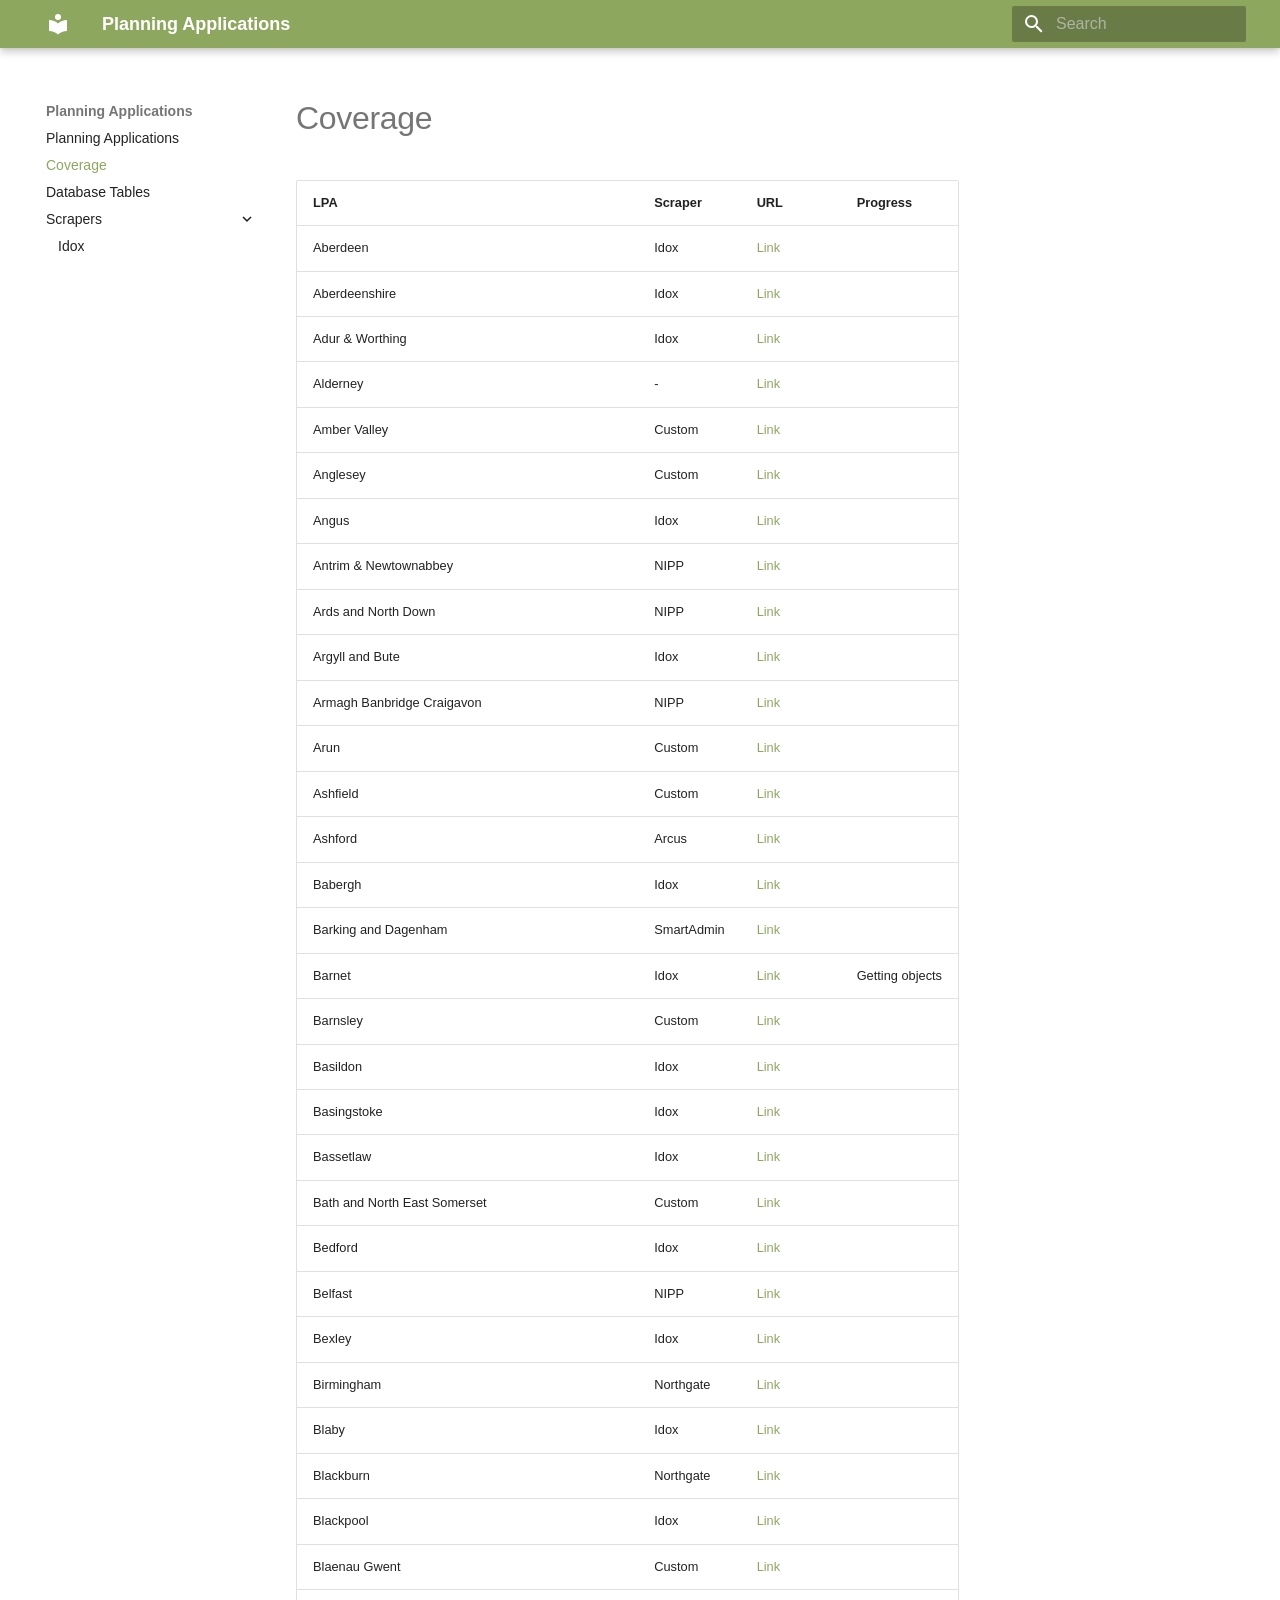
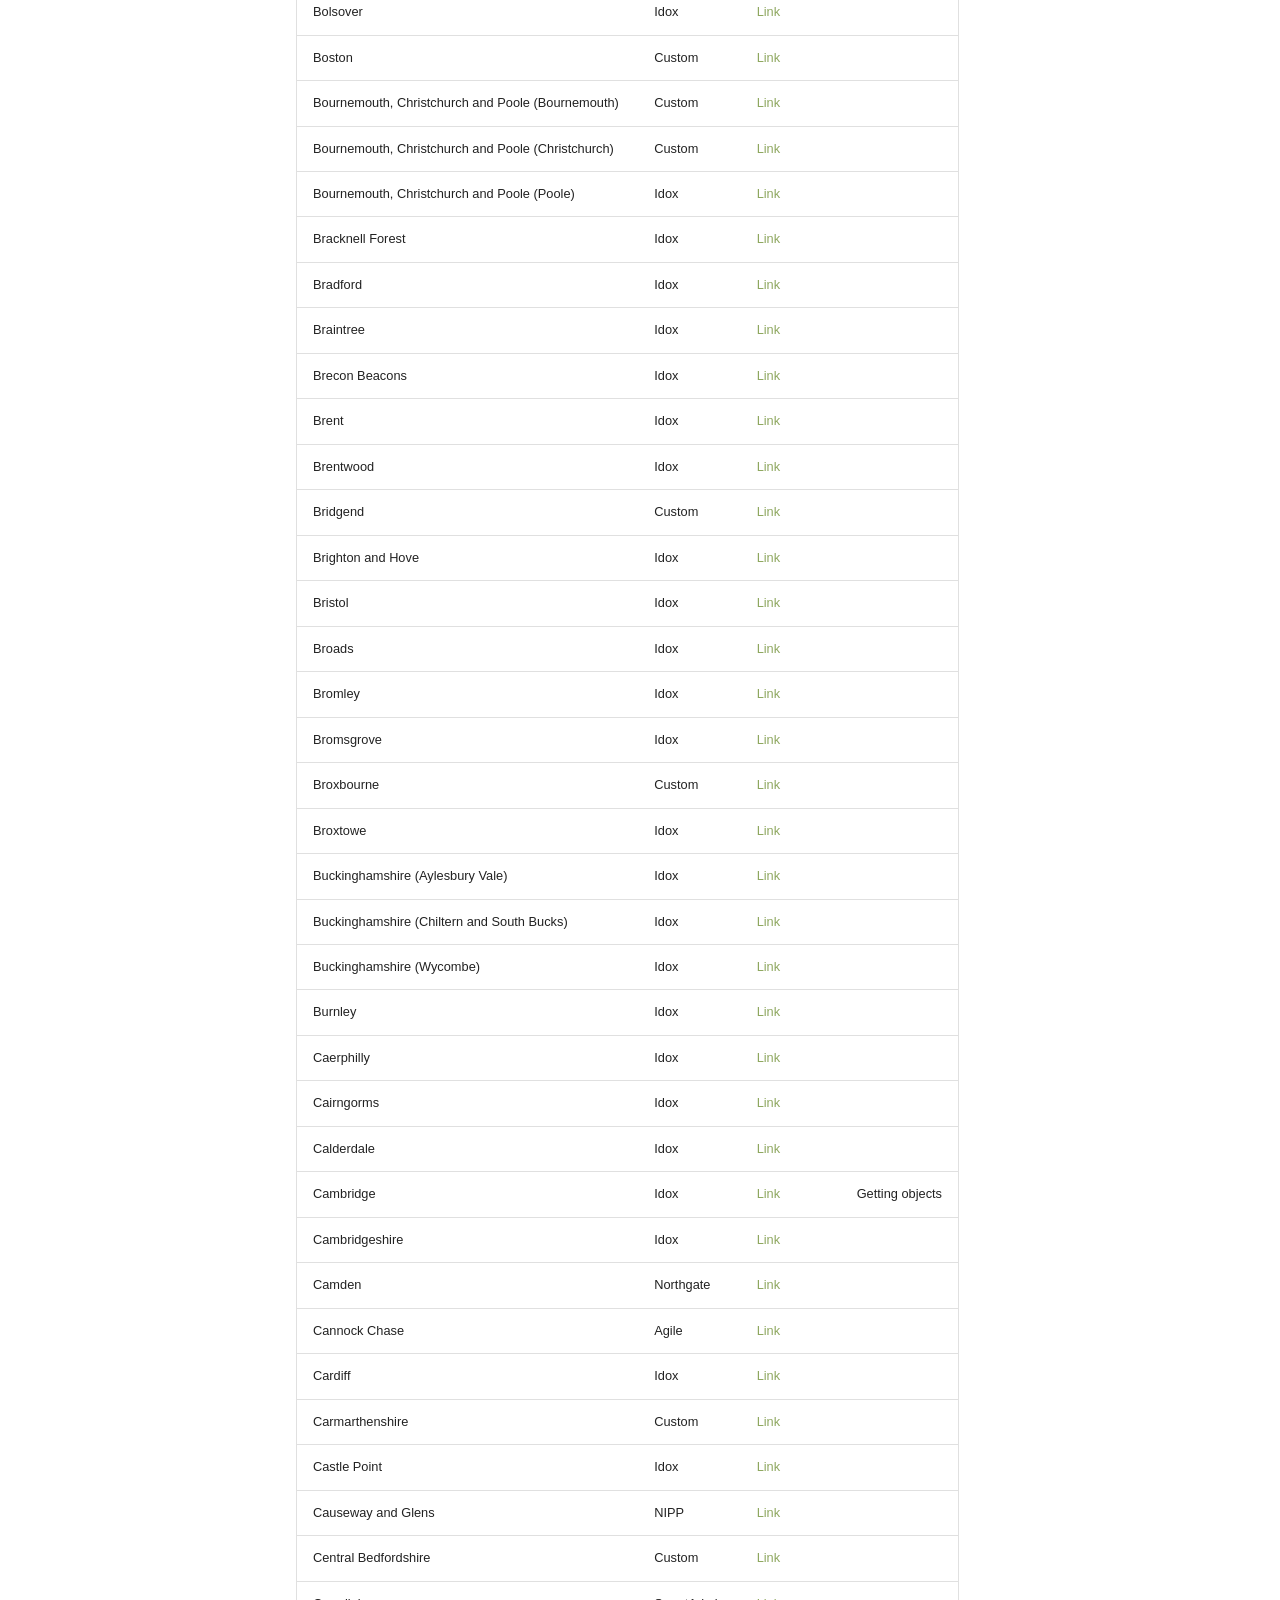
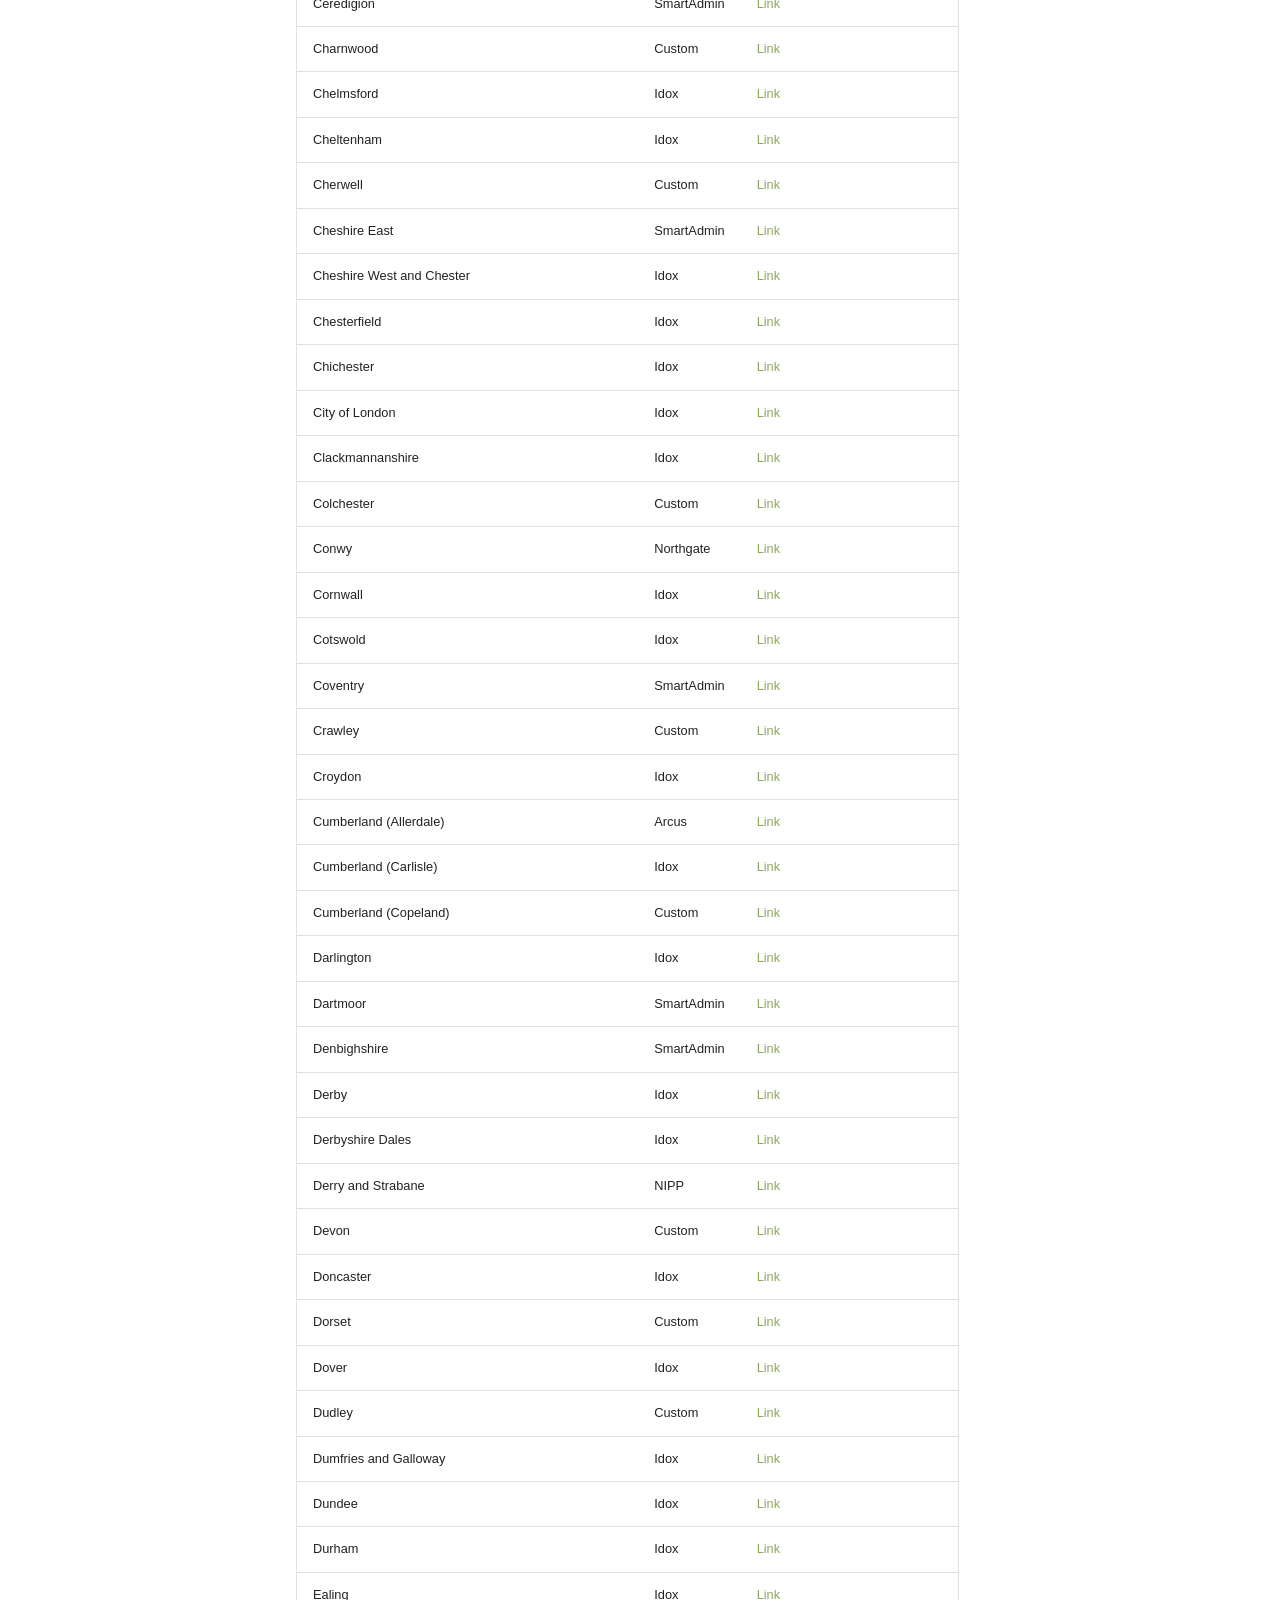
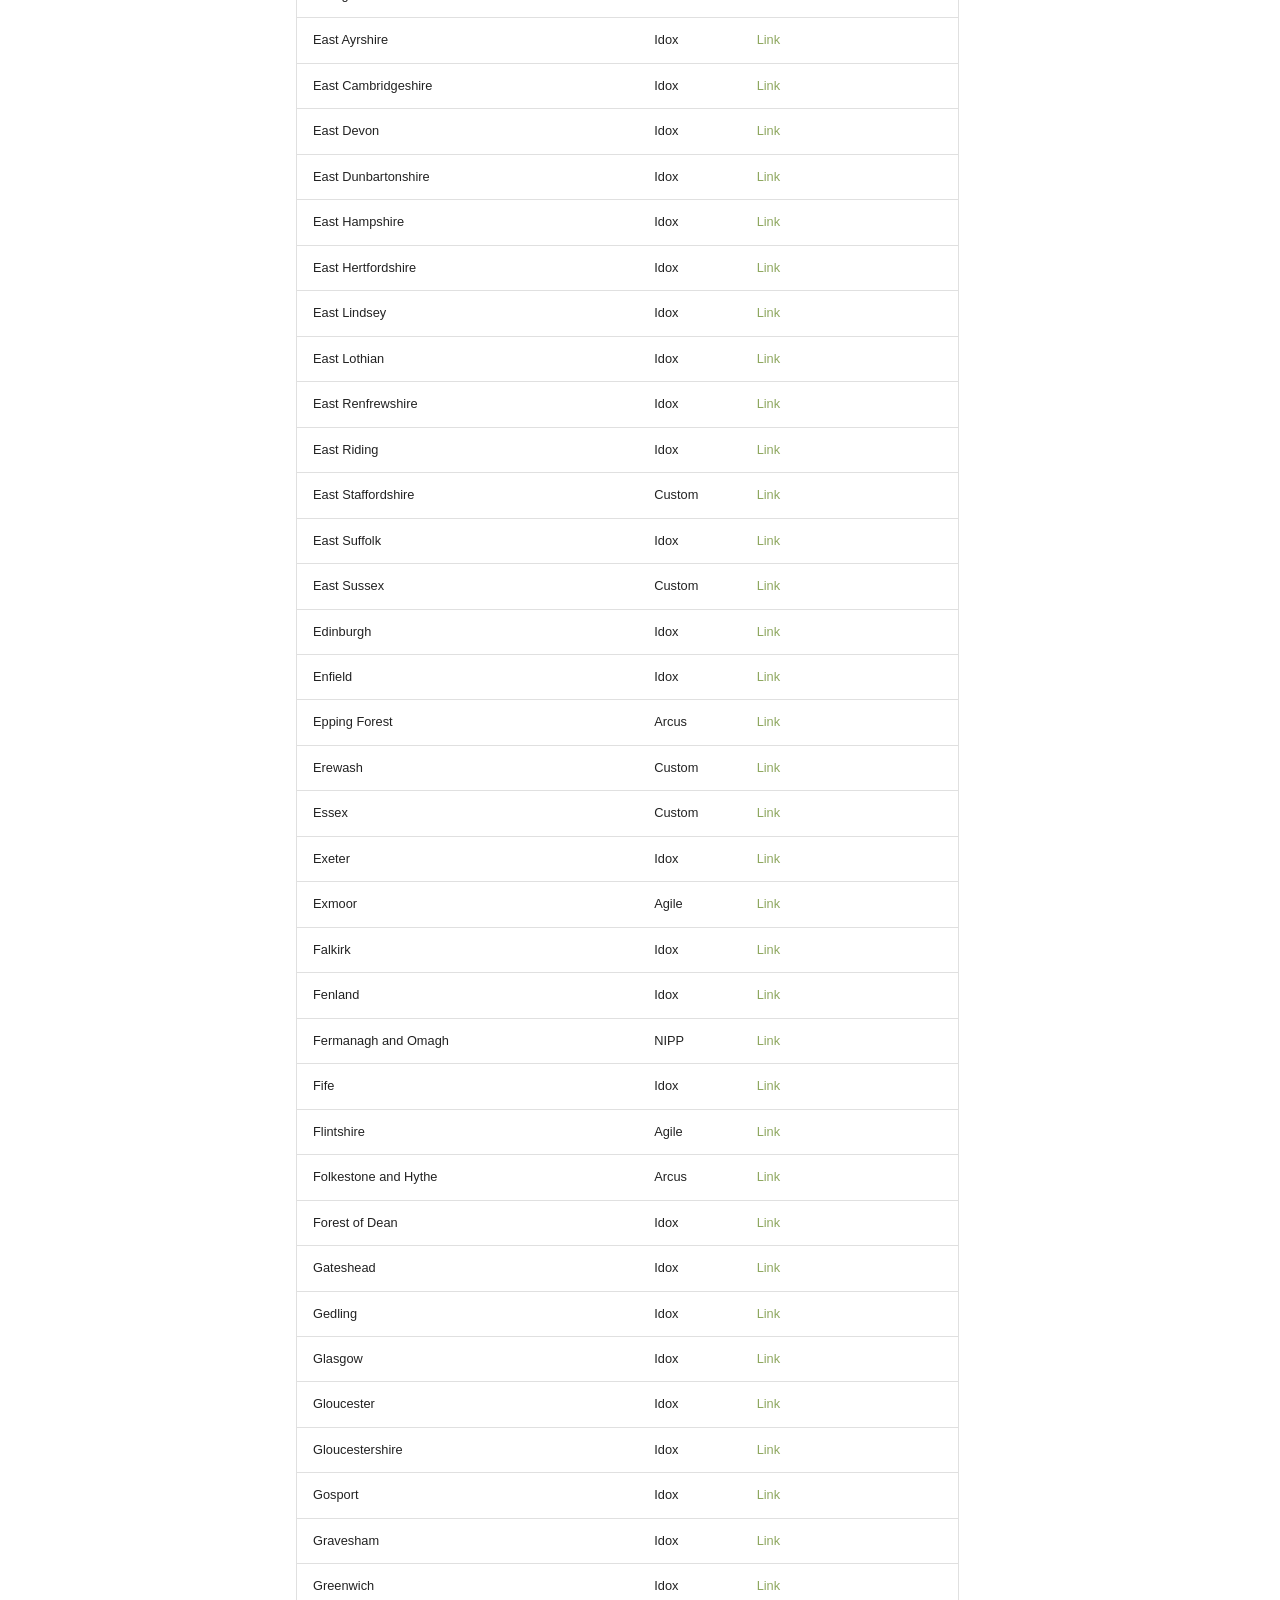
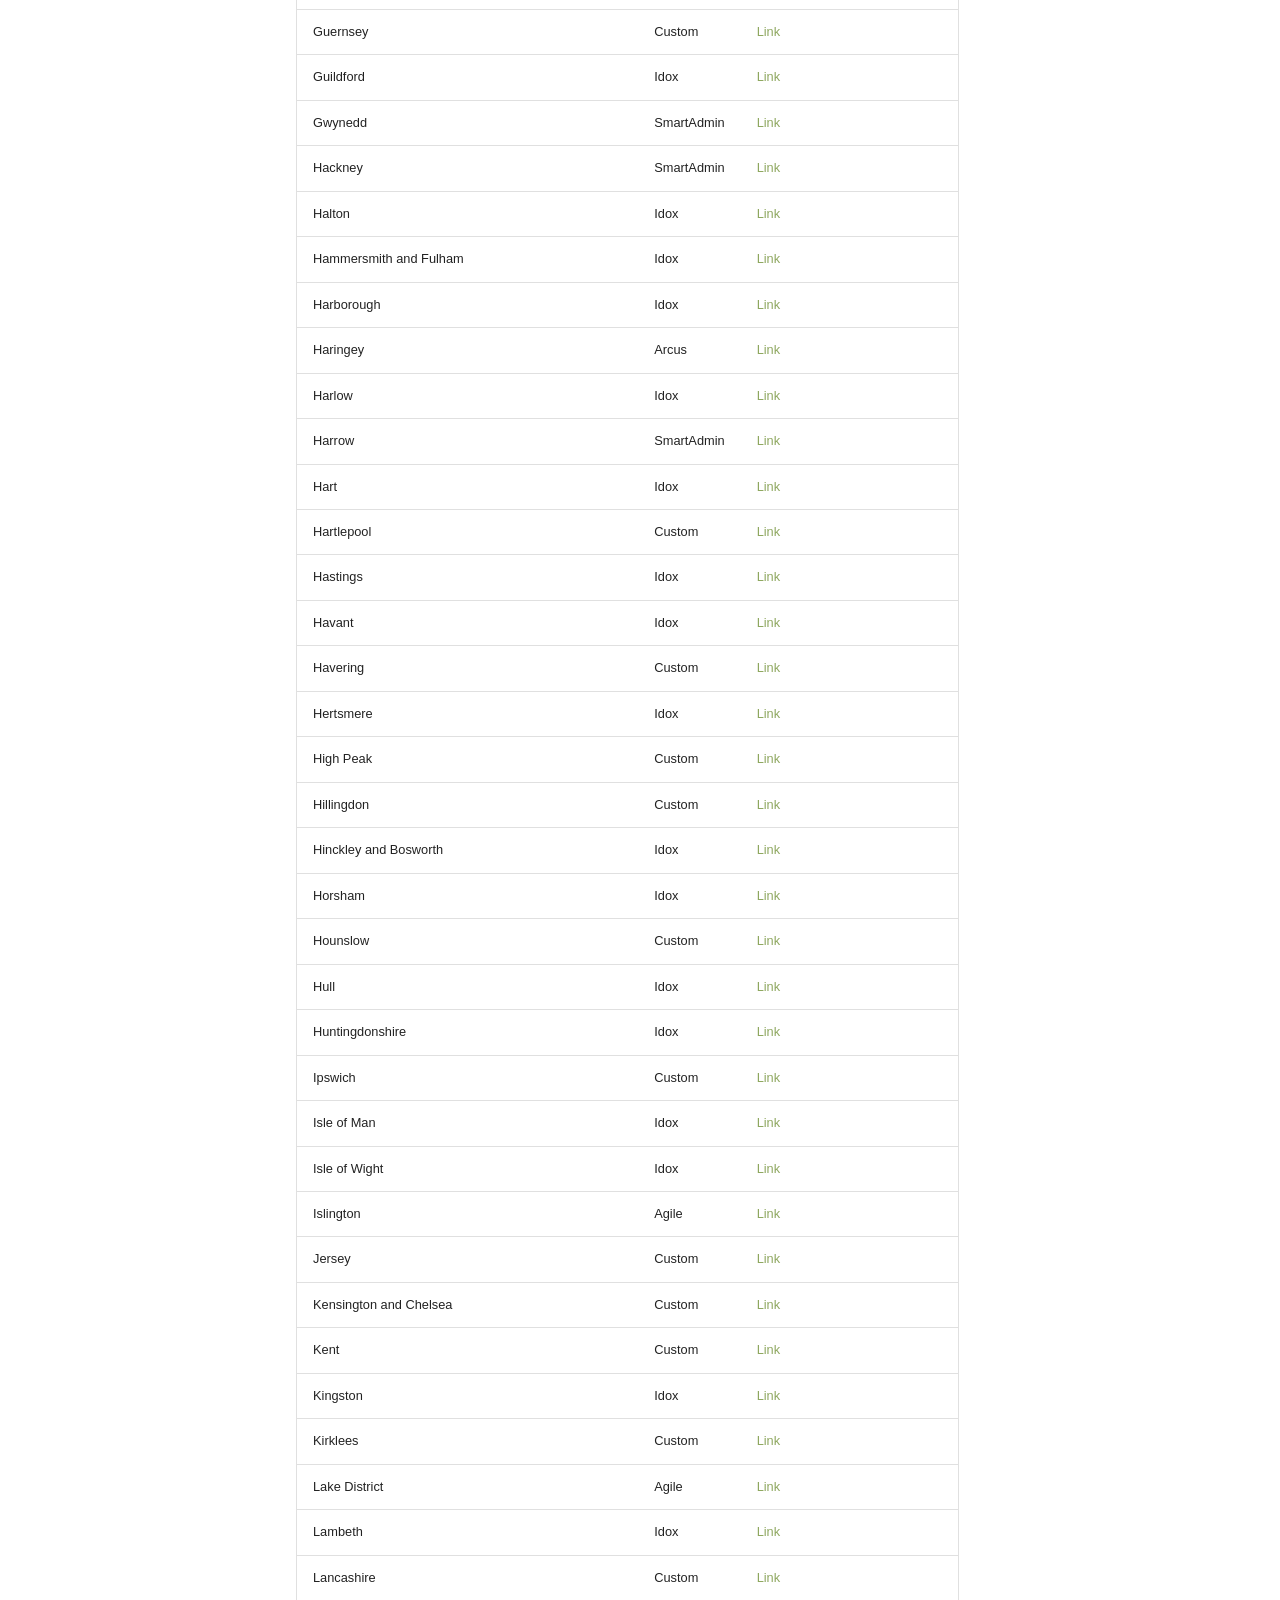
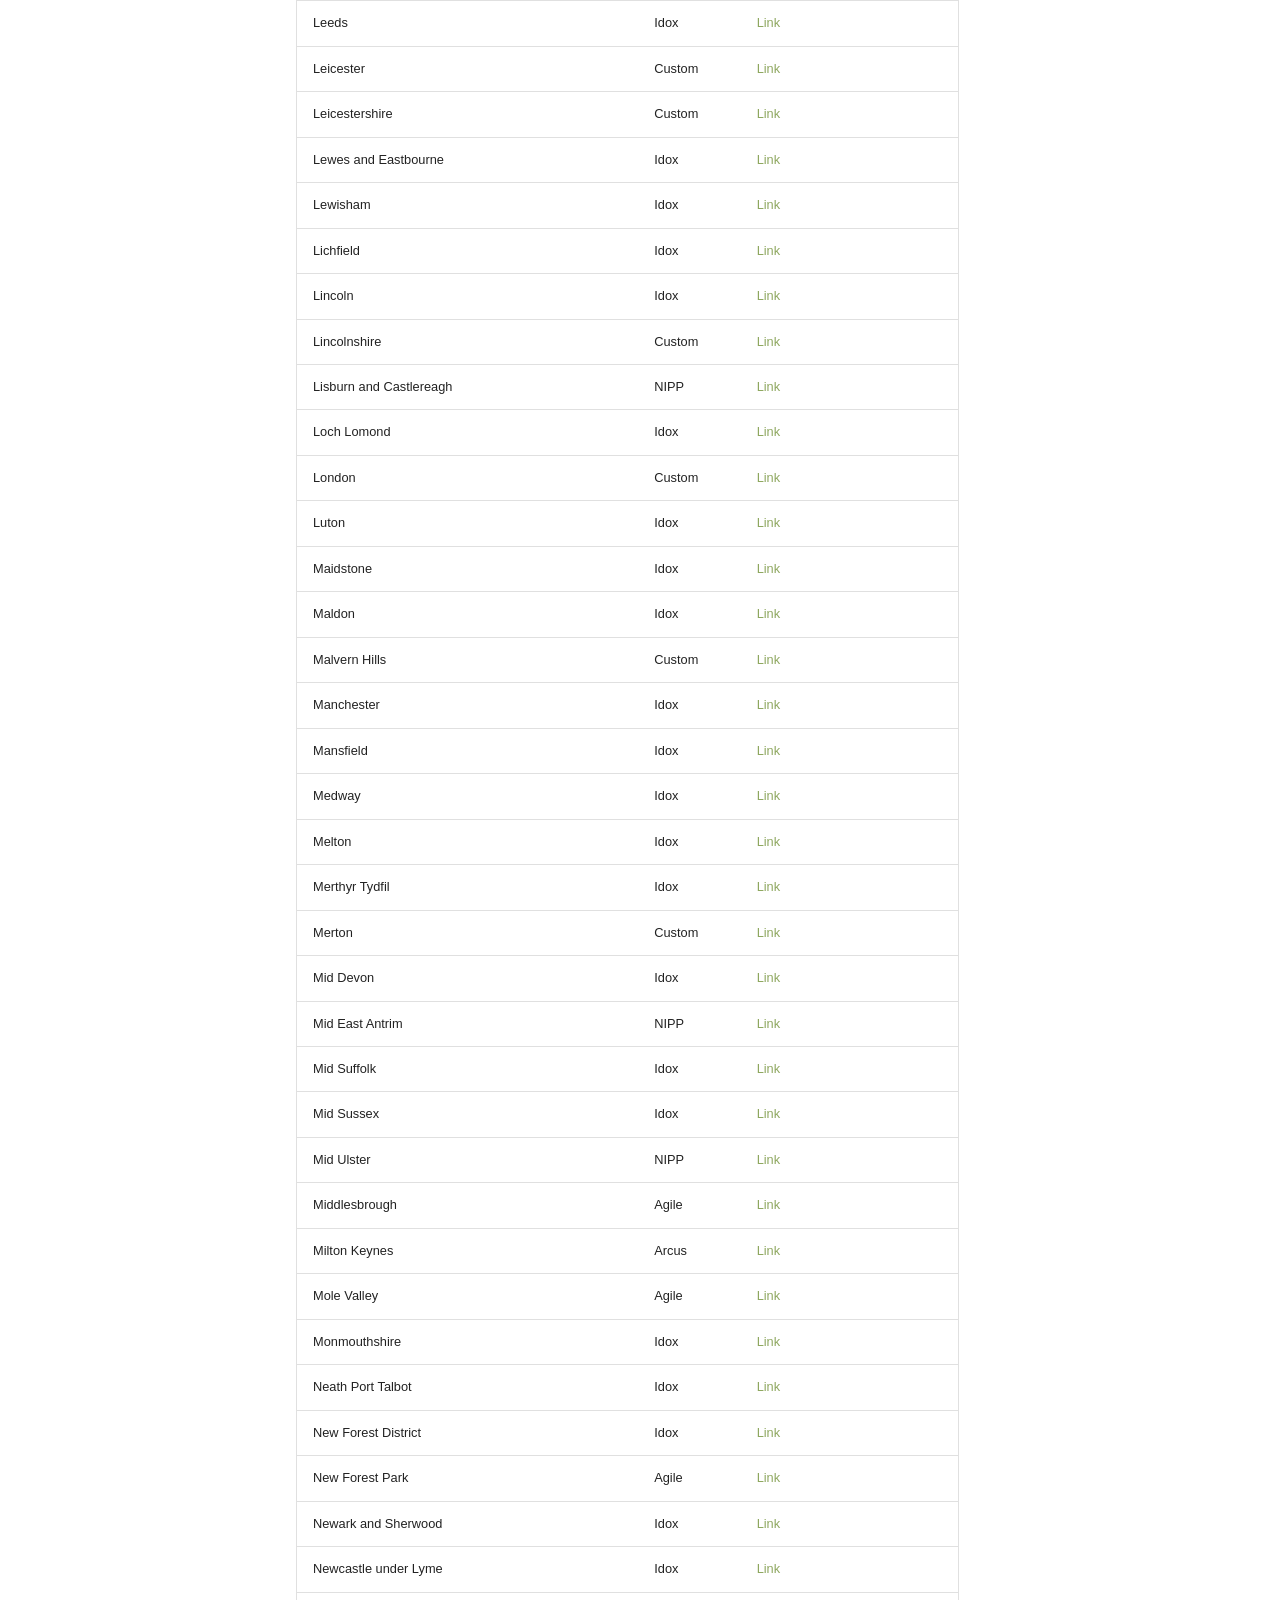
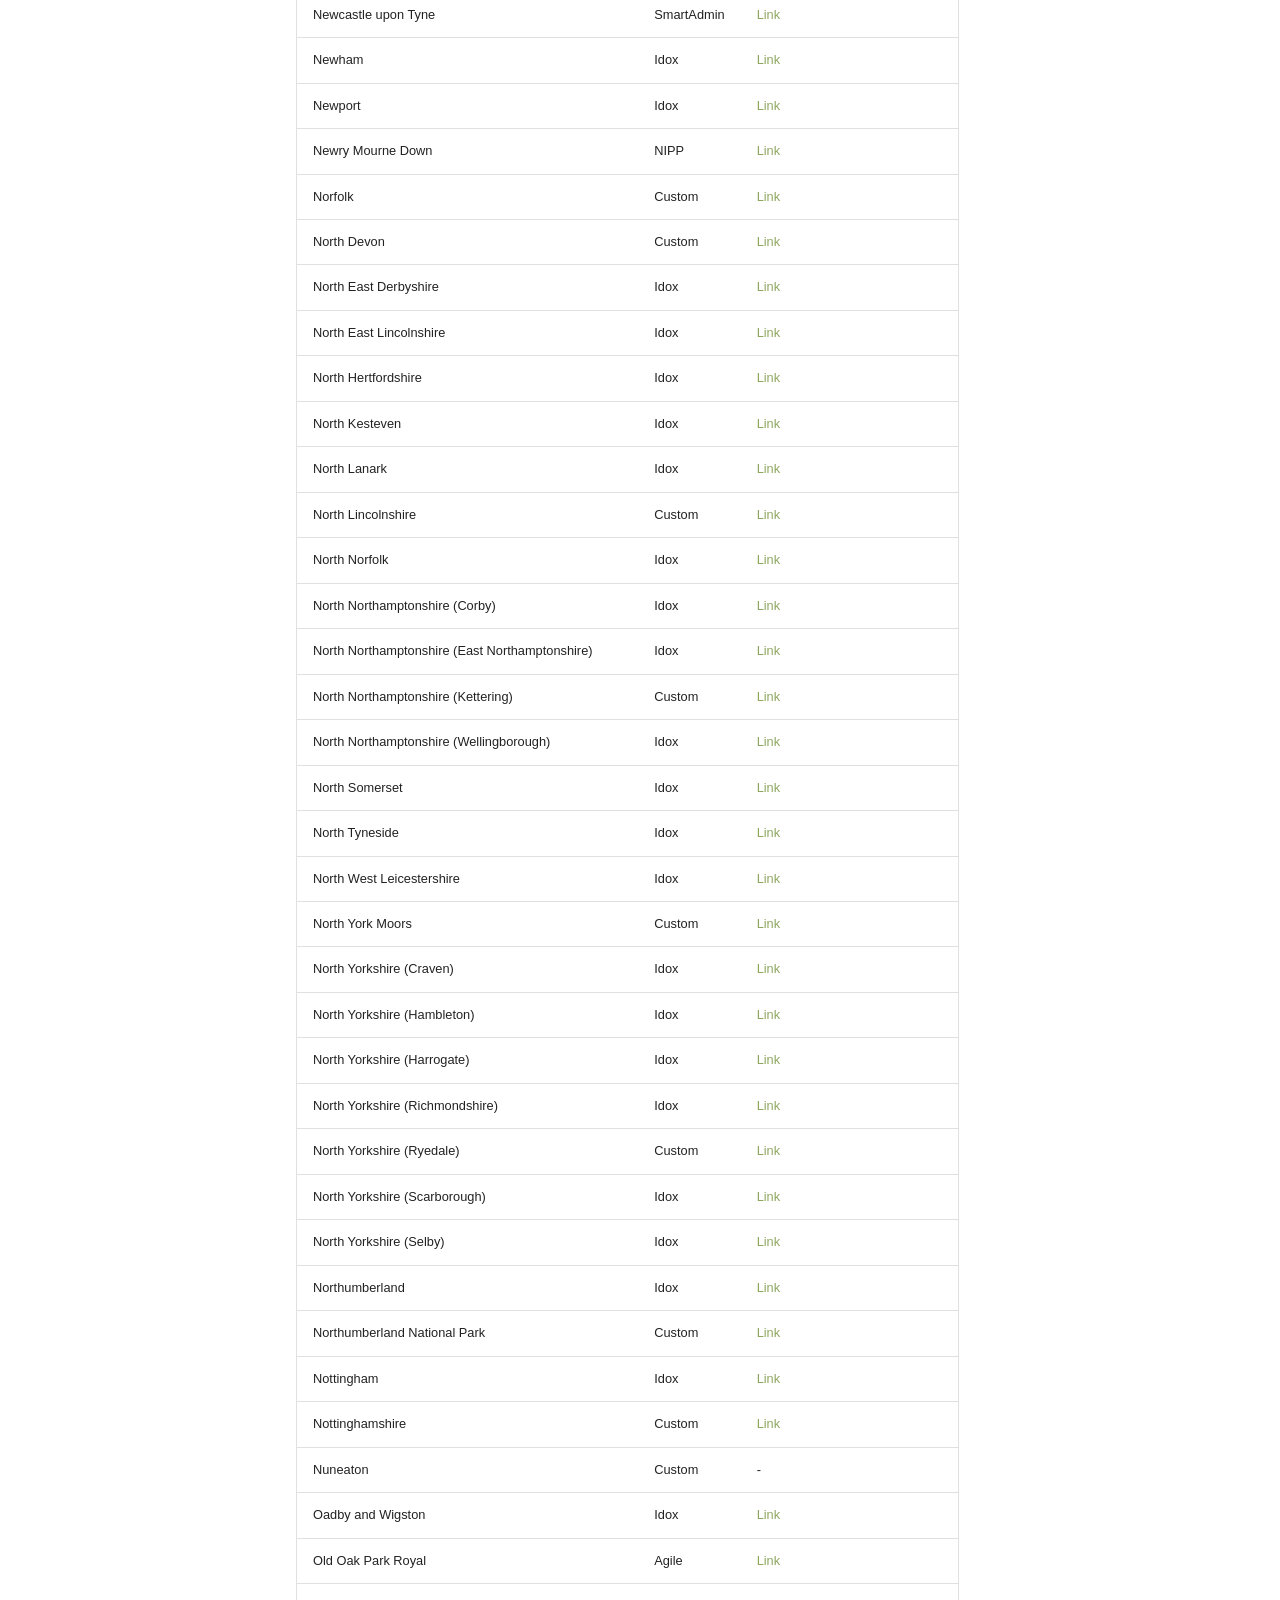
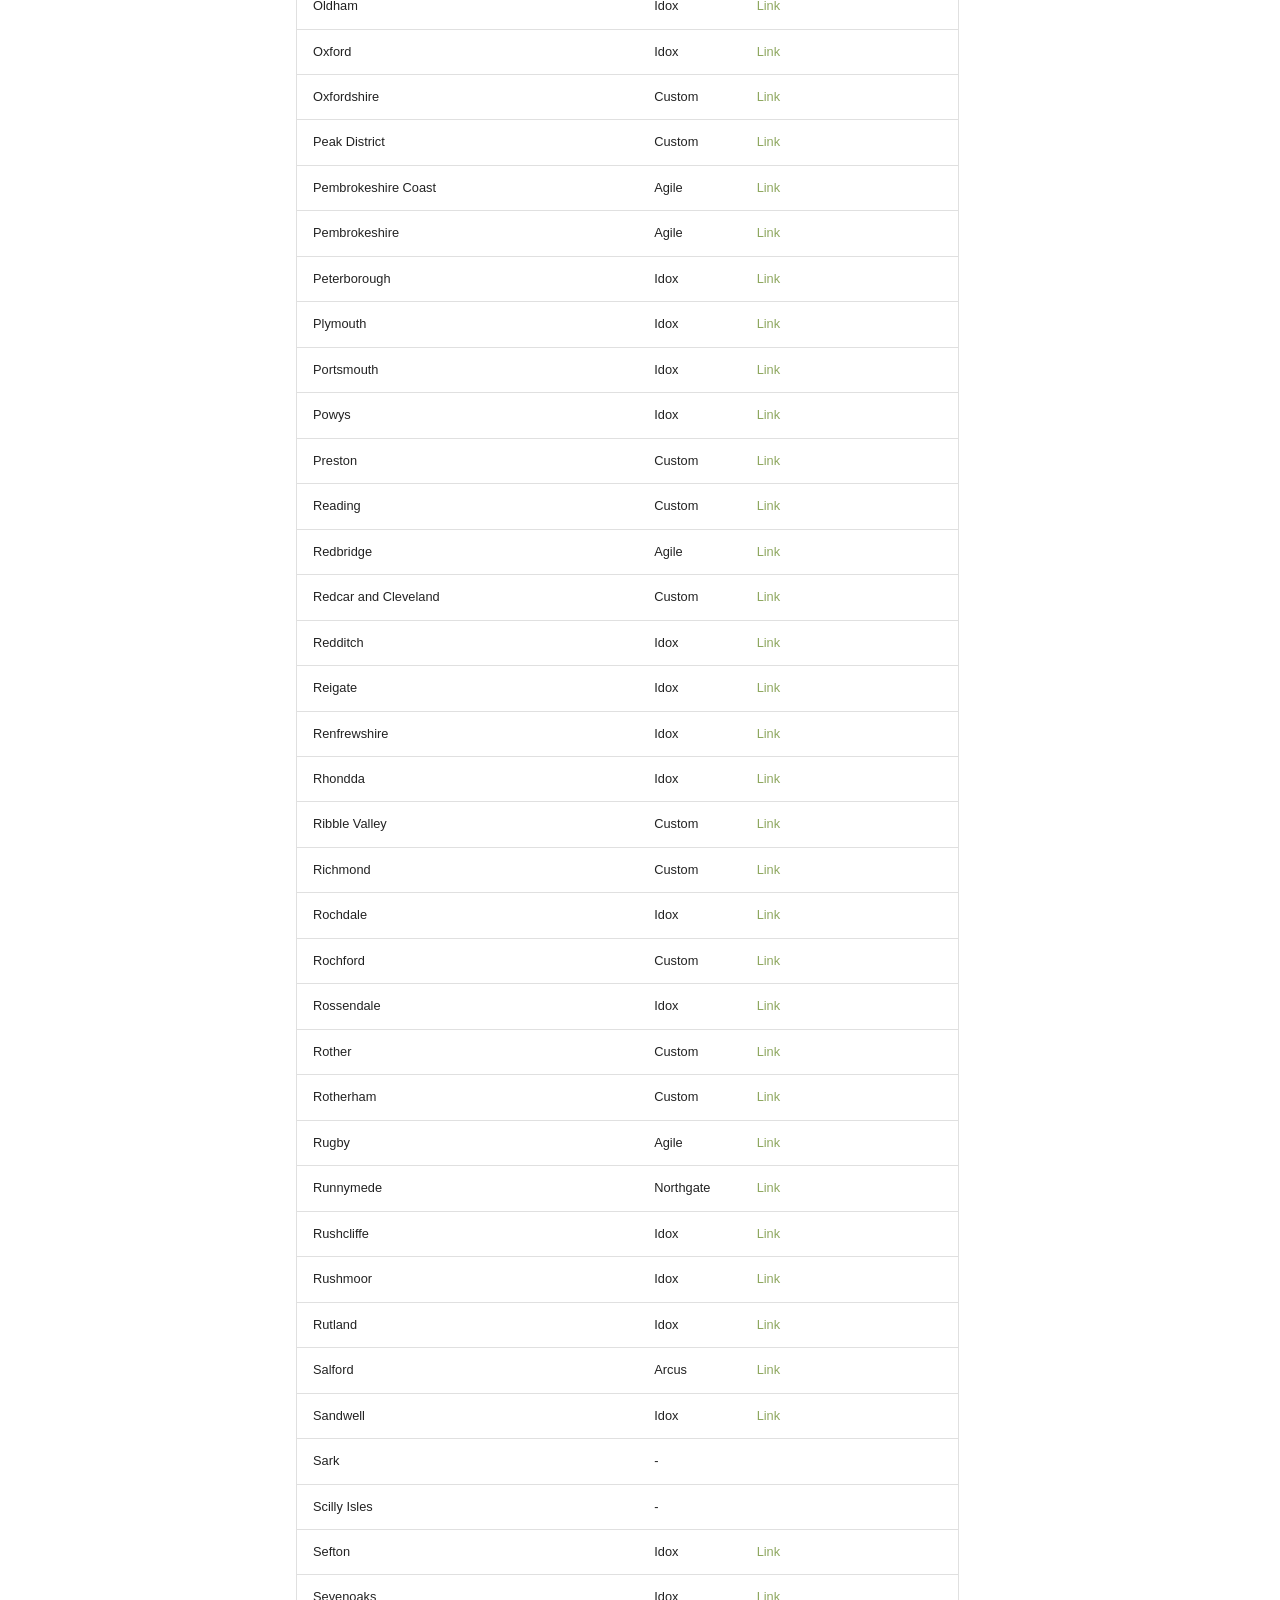
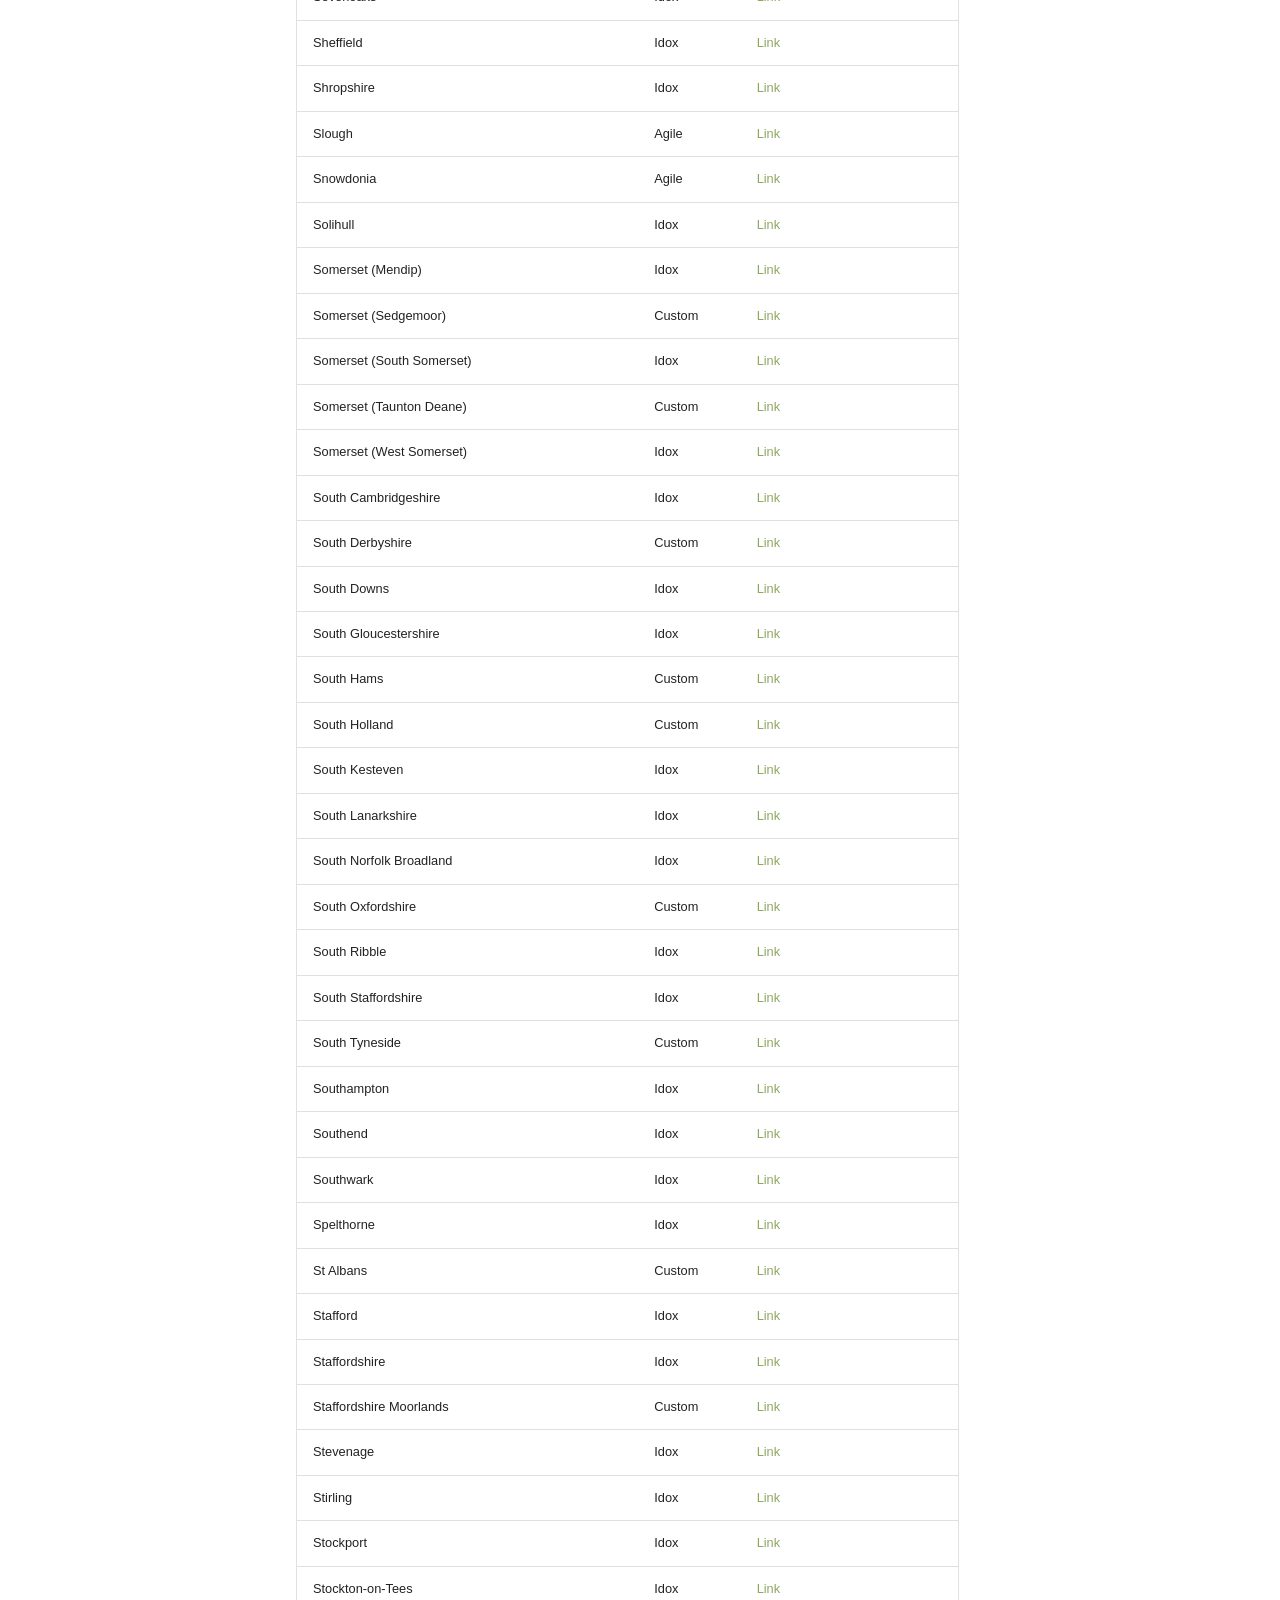
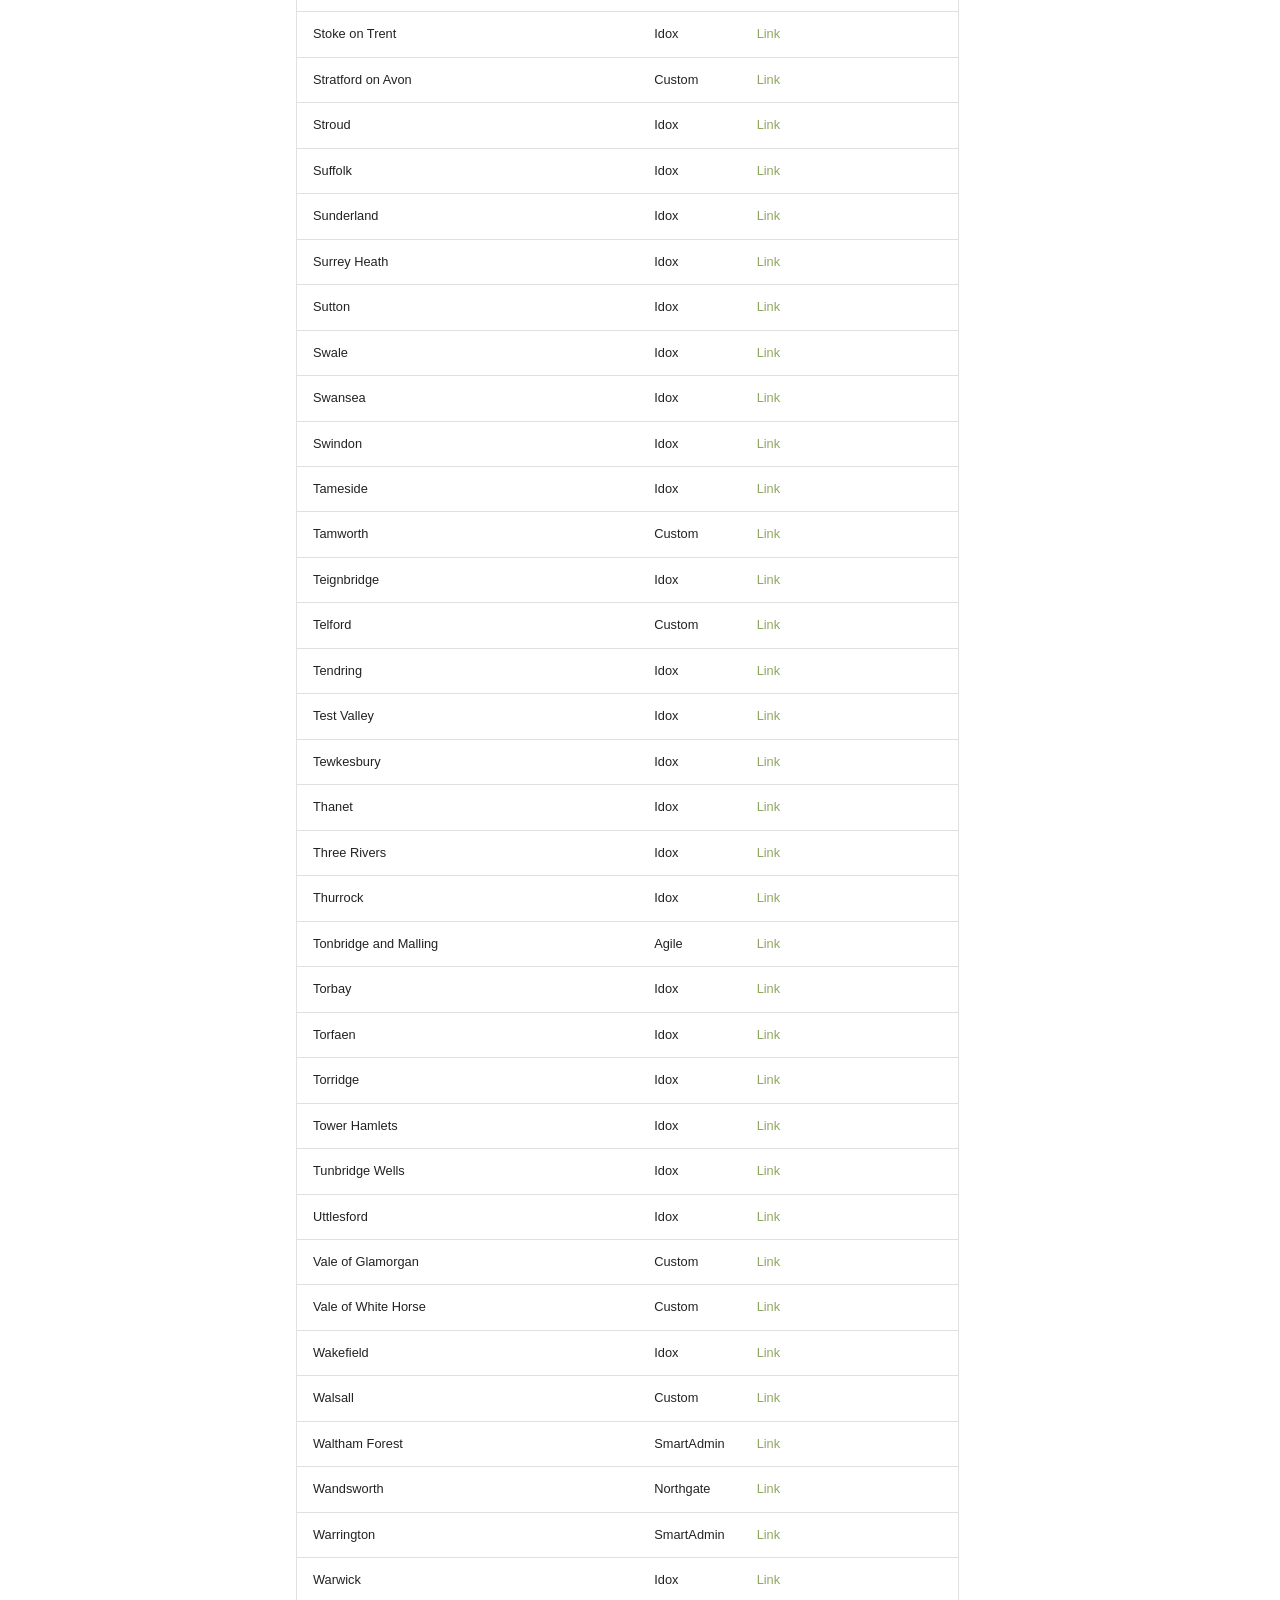
==== commit 984aac6e: "Deployed e49d8f0 with MkDocs version: 1.6.1" ====
--- a/coverage/index.html
+++ b/coverage/index.html
@@ -16,7 +16,7 @@
       
       
       <link rel="icon" href="../assets/images/favicon.png">
-      <meta name="generator" content="mkdocs-1.6.1, mkdocs-material-9.5.47">
+      <meta name="generator" content="mkdocs-1.6.1, mkdocs-material-9.6.3">
     
     
       
@@ -24,7 +24,10 @@
       
     
     
-      <link rel="stylesheet" href="../assets/stylesheets/main.6f8fc17f.min.css">
+      <link rel="stylesheet" href="../assets/stylesheets/main.d7758b05.min.css">
+      
+        
+        <link rel="stylesheet" href="../assets/stylesheets/palette.06af60db.min.css">
       
       
 
@@ -43,6 +46,8 @@
       
     
     
+      <link rel="stylesheet" href="../stylesheets/extra.css">
+    
     <script>__md_scope=new URL("..",location),__md_hash=e=>[...e].reduce(((e,_)=>(e<<5)-e+_.charCodeAt(0)),0),__md_get=(e,_=localStorage,t=__md_scope)=>JSON.parse(_.getItem(t.pathname+"."+e)),__md_set=(e,_,t=localStorage,a=__md_scope)=>{try{t.setItem(a.pathname+"."+e,JSON.stringify(_))}catch(e){}}</script>
     
       
@@ -53,7 +58,12 @@
   </head>
   
   
-    <body dir="ltr">
+    
+    
+    
+    
+    
+    <body dir="ltr" data-md-color-scheme="default" data-md-color-primary="custom" data-md-color-accent="indigo">
   
     
     <input class="md-toggle" data-md-toggle="drawer" type="checkbox" id="__drawer" autocomplete="off">
@@ -105,8 +115,8 @@
       </div>
     </div>
     
-    
-      <script>var palette=__md_get("__palette");if(palette&&palette.color){if("(prefers-color-scheme)"===palette.color.media){var media=matchMedia("(prefers-color-scheme: light)"),input=document.querySelector(media.matches?"[data-md-color-media='(prefers-color-scheme: light)']":"[data-md-color-media='(prefers-color-scheme: dark)']");palette.color.media=input.getAttribute("data-md-color-media"),palette.color.scheme=input.getAttribute("data-md-color-scheme"),palette.color.primary=input.getAttribute("data-md-color-primary"),palette.color.accent=input.getAttribute("data-md-color-accent")}for(var[key,value]of Object.entries(palette.color))document.body.setAttribute("data-md-color-"+key,value)}</script>
+      
+    
     
     
     
@@ -196,6 +206,7 @@
   
   <span class="md-ellipsis">
     Planning Applications
+    
   </span>
   
 
@@ -225,6 +236,7 @@
   
   <span class="md-ellipsis">
     Coverage
+    
   </span>
   
 
@@ -246,6 +258,7 @@
   
   <span class="md-ellipsis">
     Database Tables
+    
   </span>
   
 
@@ -278,6 +291,7 @@
   
   <span class="md-ellipsis">
     Scrapers
+    
   </span>
   
 
@@ -303,6 +317,7 @@
   
   <span class="md-ellipsis">
     Idox
+    
   </span>
   
 
@@ -352,6 +367,7 @@
                   
 
 
+
 <h1 id="coverage">Coverage</h1>
 <table>
 <thead>
@@ -1630,51 +1646,51 @@
 <td style="text-align: left;"></td>
 </tr>
 <tr>
+<td style="text-align: left;">North Devon</td>
+<td style="text-align: left;">Custom</td>
+<td style="text-align: left;"><a href="https://planning.northdevon.gov.uk/Search/Advanced">Link</a></td>
+<td style="text-align: left;"></td>
+</tr>
+<tr>
+<td style="text-align: left;">North East Derbyshire</td>
+<td style="text-align: left;">Idox</td>
+<td style="text-align: left;"><a href="https://planapps-online.ne-derbyshire.gov.uk/online-applications">Link</a></td>
+<td style="text-align: left;"></td>
+</tr>
+<tr>
+<td style="text-align: left;">North East Lincolnshire</td>
+<td style="text-align: left;">Idox</td>
+<td style="text-align: left;"><a href="http://planninganddevelopment.nelincs.gov.uk/online-applications">Link</a></td>
+<td style="text-align: left;"></td>
+</tr>
+<tr>
+<td style="text-align: left;">North Hertfordshire</td>
+<td style="text-align: left;">Idox</td>
+<td style="text-align: left;"><a href="https://pa2.north-herts.gov.uk/online-applications">Link</a></td>
+<td style="text-align: left;"></td>
+</tr>
+<tr>
+<td style="text-align: left;">North Kesteven</td>
+<td style="text-align: left;">Idox</td>
+<td style="text-align: left;"><a href="https://planningonline.n-kesteven.gov.uk/online-applications">Link</a></td>
+<td style="text-align: left;"></td>
+</tr>
+<tr>
+<td style="text-align: left;">North Lanark</td>
+<td style="text-align: left;">Idox</td>
+<td style="text-align: left;"><a href="https://eplanning.northlanarkshire.gov.uk/online-applications">Link</a></td>
+<td style="text-align: left;"></td>
+</tr>
+<tr>
+<td style="text-align: left;">North Lincolnshire</td>
+<td style="text-align: left;">Custom</td>
+<td style="text-align: left;"><a href="https://apps.northlincs.gov.uk">Link</a></td>
+<td style="text-align: left;"></td>
+</tr>
+<tr>
 <td style="text-align: left;">North Norfolk</td>
 <td style="text-align: left;">Idox</td>
 <td style="text-align: left;"><a href="https://idoxpa.north-norfolk.gov.uk/online-applications">Link</a></td>
-<td style="text-align: left;"></td>
-</tr>
-<tr>
-<td style="text-align: left;">North Devon</td>
-<td style="text-align: left;">Custom</td>
-<td style="text-align: left;"><a href="https://planning.northdevon.gov.uk/Search/Advanced">Link</a></td>
-<td style="text-align: left;"></td>
-</tr>
-<tr>
-<td style="text-align: left;">North East Derbyshire</td>
-<td style="text-align: left;">Idox</td>
-<td style="text-align: left;"><a href="https://planapps-online.ne-derbyshire.gov.uk/online-applications">Link</a></td>
-<td style="text-align: left;"></td>
-</tr>
-<tr>
-<td style="text-align: left;">North East Lincolnshire</td>
-<td style="text-align: left;">Idox</td>
-<td style="text-align: left;"><a href="http://planninganddevelopment.nelincs.gov.uk/online-applications">Link</a></td>
-<td style="text-align: left;"></td>
-</tr>
-<tr>
-<td style="text-align: left;">North Hertfordshire</td>
-<td style="text-align: left;">Idox</td>
-<td style="text-align: left;"><a href="https://pa2.north-herts.gov.uk/online-applications">Link</a></td>
-<td style="text-align: left;"></td>
-</tr>
-<tr>
-<td style="text-align: left;">North Kesteven</td>
-<td style="text-align: left;">Idox</td>
-<td style="text-align: left;"><a href="https://planningonline.n-kesteven.gov.uk/online-applications">Link</a></td>
-<td style="text-align: left;"></td>
-</tr>
-<tr>
-<td style="text-align: left;">North Lanark</td>
-<td style="text-align: left;">Idox</td>
-<td style="text-align: left;"><a href="https://eplanning.northlanarkshire.gov.uk/online-applications">Link</a></td>
-<td style="text-align: left;"></td>
-</tr>
-<tr>
-<td style="text-align: left;">North Lincolnshire</td>
-<td style="text-align: left;">Custom</td>
-<td style="text-align: left;"><a href="https://apps.northlincs.gov.uk">Link</a></td>
 <td style="text-align: left;"></td>
 </tr>
 <tr>
@@ -2623,6 +2639,12 @@
 <td style="text-align: left;">Yorkshire Dales</td>
 <td style="text-align: left;">Agile</td>
 <td style="text-align: left;"><a href="https://planning.agileapplications.co.uk/yorkshiredales/search-applications">Link</a></td>
+<td style="text-align: left;"></td>
+</tr>
+<tr>
+<td style="text-align: left;">Planning Inspectorate (Planning Appeals)</td>
+<td style="text-align: left;">Custom</td>
+<td style="text-align: left;"><a href="https://acp.planninginspectorate.gov.uk/">Link</a></td>
 <td style="text-align: left;"></td>
 </tr>
 </tbody>
@@ -2673,10 +2695,10 @@
     </div>
     
     
-    <script id="__config" type="application/json">{"base": "..", "features": ["navigation.expand"], "search": "../assets/javascripts/workers/search.6ce7567c.min.js", "translations": {"clipboard.copied": "Copied to clipboard", "clipboard.copy": "Copy to clipboard", "search.result.more.one": "1 more on this page", "search.result.more.other": "# more on this page", "search.result.none": "No matching documents", "search.result.one": "1 matching document", "search.result.other": "# matching documents", "search.result.placeholder": "Type to start searching", "search.result.term.missing": "Missing", "select.version": "Select version"}}</script>
-    
-    
-      <script src="../assets/javascripts/bundle.83f73b43.min.js"></script>
+    <script id="__config" type="application/json">{"base": "..", "features": ["navigation.expand"], "search": "../assets/javascripts/workers/search.f8cc74c7.min.js", "translations": {"clipboard.copied": "Copied to clipboard", "clipboard.copy": "Copy to clipboard", "search.result.more.one": "1 more on this page", "search.result.more.other": "# more on this page", "search.result.none": "No matching documents", "search.result.one": "1 matching document", "search.result.other": "# matching documents", "search.result.placeholder": "Type to start searching", "search.result.term.missing": "Missing", "select.version": "Select version"}}</script>
+    
+    
+      <script src="../assets/javascripts/bundle.f1b6f286.min.js"></script>
       
     
   </body>
--- a/assets/stylesheets/main.d7758b05.min.css
+++ b/assets/stylesheets/main.d7758b05.min.css
@@ -0,0 +1 @@
+@charset "UTF-8";html{-webkit-text-size-adjust:none;-moz-text-size-adjust:none;text-size-adjust:none;box-sizing:border-box}*,:after,:before{box-sizing:inherit}@media (prefers-reduced-motion){*,:after,:before{transition:none!important}}body{margin:0}a,button,input,label{-webkit-tap-highlight-color:transparent}a{color:inherit;text-decoration:none}hr{border:0;box-sizing:initial;display:block;height:.05rem;overflow:visible;padding:0}small{font-size:80%}sub,sup{line-height:1em}img{border-style:none}table{border-collapse:initial;border-spacing:0}td,th{font-weight:400;vertical-align:top}button{background:#0000;border:0;font-family:inherit;font-size:inherit;margin:0;padding:0}input{border:0;outline:none}:root{--md-primary-fg-color:#4051b5;--md-primary-fg-color--light:#5d6cc0;--md-primary-fg-color--dark:#303fa1;--md-primary-bg-color:#fff;--md-primary-bg-color--light:#ffffffb3;--md-accent-fg-color:#526cfe;--md-accent-fg-color--transparent:#526cfe1a;--md-accent-bg-color:#fff;--md-accent-bg-color--light:#ffffffb3}[data-md-color-scheme=default]{color-scheme:light}[data-md-color-scheme=default] img[src$="#gh-dark-mode-only"],[data-md-color-scheme=default] img[src$="#only-dark"]{display:none}:root,[data-md-color-scheme=default]{--md-hue:225deg;--md-default-fg-color:#000000de;--md-default-fg-color--light:#0000008a;--md-default-fg-color--lighter:#00000052;--md-default-fg-color--lightest:#00000012;--md-default-bg-color:#fff;--md-default-bg-color--light:#ffffffb3;--md-default-bg-color--lighter:#ffffff4d;--md-default-bg-color--lightest:#ffffff1f;--md-code-fg-color:#36464e;--md-code-bg-color:#f5f5f5;--md-code-hl-color:#4287ff;--md-code-hl-color--light:#4287ff1a;--md-code-hl-number-color:#d52a2a;--md-code-hl-special-color:#db1457;--md-code-hl-function-color:#a846b9;--md-code-hl-constant-color:#6e59d9;--md-code-hl-keyword-color:#3f6ec6;--md-code-hl-string-color:#1c7d4d;--md-code-hl-name-color:var(--md-code-fg-color);--md-code-hl-operator-color:var(--md-default-fg-color--light);--md-code-hl-punctuation-color:var(--md-default-fg-color--light);--md-code-hl-comment-color:var(--md-default-fg-color--light);--md-code-hl-generic-color:var(--md-default-fg-color--light);--md-code-hl-variable-color:var(--md-default-fg-color--light);--md-typeset-color:var(--md-default-fg-color);--md-typeset-a-color:var(--md-primary-fg-color);--md-typeset-del-color:#f5503d26;--md-typeset-ins-color:#0bd57026;--md-typeset-kbd-color:#fafafa;--md-typeset-kbd-accent-color:#fff;--md-typeset-kbd-border-color:#b8b8b8;--md-typeset-mark-color:#ffff0080;--md-typeset-table-color:#0000001f;--md-typeset-table-color--light:rgba(0,0,0,.035);--md-admonition-fg-color:var(--md-default-fg-color);--md-admonition-bg-color:var(--md-default-bg-color);--md-warning-fg-color:#000000de;--md-warning-bg-color:#ff9;--md-footer-fg-color:#fff;--md-footer-fg-color--light:#ffffffb3;--md-footer-fg-color--lighter:#ffffff73;--md-footer-bg-color:#000000de;--md-footer-bg-color--dark:#00000052;--md-shadow-z1:0 0.2rem 0.5rem #0000000d,0 0 0.05rem #0000001a;--md-shadow-z2:0 0.2rem 0.5rem #0000001a,0 0 0.05rem #00000040;--md-shadow-z3:0 0.2rem 0.5rem #0003,0 0 0.05rem #00000059}.md-icon svg{fill:currentcolor;display:block;height:1.2rem;width:1.2rem}body{-webkit-font-smoothing:antialiased;-moz-osx-font-smoothing:grayscale;--md-text-font-family:var(--md-text-font,_),-apple-system,BlinkMacSystemFont,Helvetica,Arial,sans-serif;--md-code-font-family:var(--md-code-font,_),SFMono-Regular,Consolas,Menlo,monospace}aside,body,input{font-feature-settings:"kern","liga";color:var(--md-typeset-color);font-family:var(--md-text-font-family)}code,kbd,pre{font-feature-settings:"kern";font-family:var(--md-code-font-family)}:root{--md-typeset-table-sort-icon:url('data:image/svg+xml;charset=utf-8,<svg xmlns="http://www.w3.org/2000/svg" viewBox="0 0 24 24"><path d="m18 21-4-4h3V7h-3l4-4 4 4h-3v10h3M2 19v-2h10v2M2 13v-2h7v2M2 7V5h4v2z"/></svg>');--md-typeset-table-sort-icon--asc:url('data:image/svg+xml;charset=utf-8,<svg xmlns="http://www.w3.org/2000/svg" viewBox="0 0 24 24"><path d="M19 17h3l-4 4-4-4h3V3h2M2 17h10v2H2M6 5v2H2V5m0 6h7v2H2z"/></svg>');--md-typeset-table-sort-icon--desc:url('data:image/svg+xml;charset=utf-8,<svg xmlns="http://www.w3.org/2000/svg" viewBox="0 0 24 24"><path d="M19 7h3l-4-4-4 4h3v14h2M2 17h10v2H2M6 5v2H2V5m0 6h7v2H2z"/></svg>')}.md-typeset{-webkit-print-color-adjust:exact;color-adjust:exact;font-size:.8rem;line-height:1.6;overflow-wrap:break-word}@media print{.md-typeset{font-size:.68rem}}.md-typeset blockquote,.md-typeset dl,.md-typeset figure,.md-typeset ol,.md-typeset pre,.md-typeset ul{margin-bottom:1em;margin-top:1em}.md-typeset h1{color:var(--md-default-fg-color--light);font-size:2em;line-height:1.3;margin:0 0 1.25em}.md-typeset h1,.md-typeset h2{font-weight:300;letter-spacing:-.01em}.md-typeset h2{font-size:1.5625em;line-height:1.4;margin:1.6em 0 .64em}.md-typeset h3{font-size:1.25em;font-weight:400;letter-spacing:-.01em;line-height:1.5;margin:1.6em 0 .8em}.md-typeset h2+h3{margin-top:.8em}.md-typeset h4{font-weight:700;letter-spacing:-.01em;margin:1em 0}.md-typeset h5,.md-typeset h6{color:var(--md-default-fg-color--light);font-size:.8em;font-weight:700;letter-spacing:-.01em;margin:1.25em 0}.md-typeset h5{text-transform:uppercase}.md-typeset h5 code{text-transform:none}.md-typeset hr{border-bottom:.05rem solid var(--md-default-fg-color--lightest);display:flow-root;margin:1.5em 0}.md-typeset a{color:var(--md-typeset-a-color);word-break:break-word}.md-typeset a,.md-typeset a:before{transition:color 125ms}.md-typeset a:focus,.md-typeset a:hover{color:var(--md-accent-fg-color)}.md-typeset a:focus code,.md-typeset a:hover code{background-color:var(--md-accent-fg-color--transparent)}.md-typeset a code{color:currentcolor;transition:background-color 125ms}.md-typeset a.focus-visible{outline-color:var(--md-accent-fg-color);outline-offset:.2rem}.md-typeset code,.md-typeset kbd,.md-typeset pre{color:var(--md-code-fg-color);direction:ltr;font-variant-ligatures:none}@media print{.md-typeset code,.md-typeset kbd,.md-typeset pre{white-space:pre-wrap}}.md-typeset code{background-color:var(--md-code-bg-color);border-radius:.1rem;-webkit-box-decoration-break:clone;box-decoration-break:clone;font-size:.85em;padding:0 .2941176471em;word-break:break-word}.md-typeset code:not(.focus-visible){-webkit-tap-highlight-color:transparent;outline:none}.md-typeset pre{display:flow-root;line-height:1.4;position:relative}.md-typeset pre>code{-webkit-box-decoration-break:slice;box-decoration-break:slice;box-shadow:none;display:block;margin:0;outline-color:var(--md-accent-fg-color);overflow:auto;padding:.7720588235em 1.1764705882em;scrollbar-color:var(--md-default-fg-color--lighter) #0000;scrollbar-width:thin;touch-action:auto;word-break:normal}.md-typeset pre>code:hover{scrollbar-color:var(--md-accent-fg-color) #0000}.md-typeset pre>code::-webkit-scrollbar{height:.2rem;width:.2rem}.md-typeset pre>code::-webkit-scrollbar-thumb{background-color:var(--md-default-fg-color--lighter)}.md-typeset pre>code::-webkit-scrollbar-thumb:hover{background-color:var(--md-accent-fg-color)}.md-typeset kbd{background-color:var(--md-typeset-kbd-color);border-radius:.1rem;box-shadow:0 .1rem 0 .05rem var(--md-typeset-kbd-border-color),0 .1rem 0 var(--md-typeset-kbd-border-color),0 -.1rem .2rem var(--md-typeset-kbd-accent-color) inset;color:var(--md-default-fg-color);display:inline-block;font-size:.75em;padding:0 .6666666667em;vertical-align:text-top;word-break:break-word}.md-typeset mark{background-color:var(--md-typeset-mark-color);-webkit-box-decoration-break:clone;box-decoration-break:clone;color:inherit;word-break:break-word}.md-typeset abbr{border-bottom:.05rem dotted var(--md-default-fg-color--light);cursor:help;text-decoration:none}.md-typeset small{opacity:.75}[dir=ltr] .md-typeset sub,[dir=ltr] .md-typeset sup{margin-left:.078125em}[dir=rtl] .md-typeset sub,[dir=rtl] .md-typeset sup{margin-right:.078125em}[dir=ltr] .md-typeset blockquote{padding-left:.6rem}[dir=rtl] .md-typeset blockquote{padding-right:.6rem}[dir=ltr] .md-typeset blockquote{border-left:.2rem solid var(--md-default-fg-color--lighter)}[dir=rtl] .md-typeset blockquote{border-right:.2rem solid var(--md-default-fg-color--lighter)}.md-typeset blockquote{color:var(--md-default-fg-color--light);margin-left:0;margin-right:0}.md-typeset ul{list-style-type:disc}.md-typeset ul[type]{list-style-type:revert-layer}[dir=ltr] .md-typeset ol,[dir=ltr] .md-typeset ul{margin-left:.625em}[dir=rtl] .md-typeset ol,[dir=rtl] .md-typeset ul{margin-right:.625em}.md-typeset ol,.md-typeset ul{padding:0}.md-typeset ol:not([hidden]),.md-typeset ul:not([hidden]){display:flow-root}.md-typeset ol ol,.md-typeset ul ol{list-style-type:lower-alpha}.md-typeset ol ol ol,.md-typeset ul ol ol{list-style-type:lower-roman}.md-typeset ol ol ol ol,.md-typeset ul ol ol ol{list-style-type:upper-alpha}.md-typeset ol ol ol ol ol,.md-typeset ul ol ol ol ol{list-style-type:upper-roman}.md-typeset ol[type],.md-typeset ul[type]{list-style-type:revert-layer}[dir=ltr] .md-typeset ol li,[dir=ltr] .md-typeset ul li{margin-left:1.25em}[dir=rtl] .md-typeset ol li,[dir=rtl] .md-typeset ul li{margin-right:1.25em}.md-typeset ol li,.md-typeset ul li{margin-bottom:.5em}.md-typeset ol li blockquote,.md-typeset ol li p,.md-typeset ul li blockquote,.md-typeset ul li p{margin:.5em 0}.md-typeset ol li:last-child,.md-typeset ul li:last-child{margin-bottom:0}[dir=ltr] .md-typeset ol li ol,[dir=ltr] .md-typeset ol li ul,[dir=ltr] .md-typeset ul li ol,[dir=ltr] .md-typeset ul li ul{margin-left:.625em}[dir=rtl] .md-typeset ol li ol,[dir=rtl] .md-typeset ol li ul,[dir=rtl] .md-typeset ul li ol,[dir=rtl] .md-typeset ul li ul{margin-right:.625em}.md-typeset ol li ol,.md-typeset ol li ul,.md-typeset ul li ol,.md-typeset ul li ul{margin-bottom:.5em;margin-top:.5em}[dir=ltr] .md-typeset dd{margin-left:1.875em}[dir=rtl] .md-typeset dd{margin-right:1.875em}.md-typeset dd{margin-bottom:1.5em;margin-top:1em}.md-typeset img,.md-typeset svg,.md-typeset video{height:auto;max-width:100%}.md-typeset img[align=left]{margin:1em 1em 1em 0}.md-typeset img[align=right]{margin:1em 0 1em 1em}.md-typeset img[align]:only-child{margin-top:0}.md-typeset figure{display:flow-root;margin:1em auto;max-width:100%;text-align:center;width:-moz-fit-content;width:fit-content}.md-typeset figure img{display:block;margin:0 auto}.md-typeset figcaption{font-style:italic;margin:1em auto;max-width:24rem}.md-typeset iframe{max-width:100%}.md-typeset table:not([class]){background-color:var(--md-default-bg-color);border:.05rem solid var(--md-typeset-table-color);border-radius:.1rem;display:inline-block;font-size:.64rem;max-width:100%;overflow:auto;touch-action:auto}@media print{.md-typeset table:not([class]){display:table}}.md-typeset table:not([class])+*{margin-top:1.5em}.md-typeset table:not([class]) td>:first-child,.md-typeset table:not([class]) th>:first-child{margin-top:0}.md-typeset table:not([class]) td>:last-child,.md-typeset table:not([class]) th>:last-child{margin-bottom:0}.md-typeset table:not([class]) td:not([align]),.md-typeset table:not([class]) th:not([align]){text-align:left}[dir=rtl] .md-typeset table:not([class]) td:not([align]),[dir=rtl] .md-typeset table:not([class]) th:not([align]){text-align:right}.md-typeset table:not([class]) th{font-weight:700;min-width:5rem;padding:.9375em 1.25em;vertical-align:top}.md-typeset table:not([class]) td{border-top:.05rem solid var(--md-typeset-table-color);padding:.9375em 1.25em;vertical-align:top}.md-typeset table:not([class]) tbody tr{transition:background-color 125ms}.md-typeset table:not([class]) tbody tr:hover{background-color:var(--md-typeset-table-color--light);box-shadow:0 .05rem 0 var(--md-default-bg-color) inset}.md-typeset table:not([class]) a{word-break:normal}.md-typeset table th[role=columnheader]{cursor:pointer}[dir=ltr] .md-typeset table th[role=columnheader]:after{margin-left:.5em}[dir=rtl] .md-typeset table th[role=columnheader]:after{margin-right:.5em}.md-typeset table th[role=columnheader]:after{content:"";display:inline-block;height:1.2em;-webkit-mask-image:var(--md-typeset-table-sort-icon);mask-image:var(--md-typeset-table-sort-icon);-webkit-mask-repeat:no-repeat;mask-repeat:no-repeat;-webkit-mask-size:contain;mask-size:contain;transition:background-color 125ms;vertical-align:text-bottom;width:1.2em}.md-typeset table th[role=columnheader]:hover:after{background-color:var(--md-default-fg-color--lighter)}.md-typeset table th[role=columnheader][aria-sort=ascending]:after{background-color:var(--md-default-fg-color--light);-webkit-mask-image:var(--md-typeset-table-sort-icon--asc);mask-image:var(--md-typeset-table-sort-icon--asc)}.md-typeset table th[role=columnheader][aria-sort=descending]:after{background-color:var(--md-default-fg-color--light);-webkit-mask-image:var(--md-typeset-table-sort-icon--desc);mask-image:var(--md-typeset-table-sort-icon--desc)}.md-typeset__scrollwrap{margin:1em -.8rem;overflow-x:auto;touch-action:auto}.md-typeset__table{display:inline-block;margin-bottom:.5em;padding:0 .8rem}@media print{.md-typeset__table{display:block}}html .md-typeset__table table{display:table;margin:0;overflow:hidden;width:100%}@media screen and (max-width:44.984375em){.md-content__inner>pre{margin:1em -.8rem}.md-content__inner>pre code{border-radius:0}}.md-typeset .md-author{border-radius:100%;display:block;flex-shrink:0;height:1.6rem;overflow:hidden;position:relative;transition:color 125ms,transform 125ms;width:1.6rem}.md-typeset .md-author img{display:block}.md-typeset .md-author--more{background:var(--md-default-fg-color--lightest);color:var(--md-default-fg-color--lighter);font-size:.6rem;font-weight:700;line-height:1.6rem;text-align:center}.md-typeset .md-author--long{height:2.4rem;width:2.4rem}.md-typeset a.md-author{transform:scale(1)}.md-typeset a.md-author img{border-radius:100%;filter:grayscale(100%) opacity(75%);transition:filter 125ms}.md-typeset a.md-author:focus,.md-typeset a.md-author:hover{transform:scale(1.1);z-index:1}.md-typeset a.md-author:focus img,.md-typeset a.md-author:hover img{filter:grayscale(0)}.md-banner{background-color:var(--md-footer-bg-color);color:var(--md-footer-fg-color);overflow:auto}@media print{.md-banner{display:none}}.md-banner--warning{background-color:var(--md-warning-bg-color);color:var(--md-warning-fg-color)}.md-banner__inner{font-size:.7rem;margin:.6rem auto;padding:0 .8rem}[dir=ltr] .md-banner__button{float:right}[dir=rtl] .md-banner__button{float:left}.md-banner__button{color:inherit;cursor:pointer;transition:opacity .25s}.no-js .md-banner__button{display:none}.md-banner__button:hover{opacity:.7}html{font-size:125%;height:100%;overflow-x:hidden}@media screen and (min-width:100em){html{font-size:137.5%}}@media screen and (min-width:125em){html{font-size:150%}}body{background-color:var(--md-default-bg-color);display:flex;flex-direction:column;font-size:.5rem;min-height:100%;position:relative;width:100%}@media print{body{display:block}}@media screen and (max-width:59.984375em){body[data-md-scrolllock]{position:fixed}}.md-grid{margin-left:auto;margin-right:auto;max-width:61rem}.md-container{display:flex;flex-direction:column;flex-grow:1}@media print{.md-container{display:block}}.md-main{flex-grow:1}.md-main__inner{display:flex;height:100%;margin-top:1.5rem}.md-ellipsis{overflow:hidden;text-overflow:ellipsis}.md-toggle{display:none}.md-option{height:0;opacity:0;position:absolute;width:0}.md-option:checked+label:not([hidden]){display:block}.md-option.focus-visible+label{outline-color:var(--md-accent-fg-color);outline-style:auto}.md-skip{background-color:var(--md-default-fg-color);border-radius:.1rem;color:var(--md-default-bg-color);font-size:.64rem;margin:.5rem;opacity:0;outline-color:var(--md-accent-fg-color);padding:.3rem .5rem;position:fixed;transform:translateY(.4rem);z-index:-1}.md-skip:focus{opacity:1;transform:translateY(0);transition:transform .25s cubic-bezier(.4,0,.2,1),opacity 175ms 75ms;z-index:10}@page{margin:25mm}:root{--md-clipboard-icon:url('data:image/svg+xml;charset=utf-8,<svg xmlns="http://www.w3.org/2000/svg" viewBox="0 0 24 24"><path d="M19 21H8V7h11m0-2H8a2 2 0 0 0-2 2v14a2 2 0 0 0 2 2h11a2 2 0 0 0 2-2V7a2 2 0 0 0-2-2m-3-4H4a2 2 0 0 0-2 2v14h2V3h12z"/></svg>')}.md-clipboard{border-radius:.1rem;color:var(--md-default-fg-color--lightest);cursor:pointer;height:1.5em;outline-color:var(--md-accent-fg-color);outline-offset:.1rem;position:absolute;right:.5em;top:.5em;transition:color .25s;width:1.5em;z-index:1}@media print{.md-clipboard{display:none}}.md-clipboard:not(.focus-visible){-webkit-tap-highlight-color:transparent;outline:none}:hover>.md-clipboard{color:var(--md-default-fg-color--light)}.md-clipboard:focus,.md-clipboard:hover{color:var(--md-accent-fg-color)}.md-clipboard:after{background-color:currentcolor;content:"";display:block;height:1.125em;margin:0 auto;-webkit-mask-image:var(--md-clipboard-icon);mask-image:var(--md-clipboard-icon);-webkit-mask-position:center;mask-position:center;-webkit-mask-repeat:no-repeat;mask-repeat:no-repeat;-webkit-mask-size:contain;mask-size:contain;width:1.125em}.md-clipboard--inline{cursor:pointer}.md-clipboard--inline code{transition:color .25s,background-color .25s}.md-clipboard--inline:focus code,.md-clipboard--inline:hover code{background-color:var(--md-accent-fg-color--transparent);color:var(--md-accent-fg-color)}.md-typeset .md-code__content{display:grid}@keyframes consent{0%{opacity:0;transform:translateY(100%)}to{opacity:1;transform:translateY(0)}}@keyframes overlay{0%{opacity:0}to{opacity:1}}.md-consent__overlay{animation:overlay .25s both;-webkit-backdrop-filter:blur(.1rem);backdrop-filter:blur(.1rem);background-color:#0000008a;height:100%;opacity:1;position:fixed;top:0;width:100%;z-index:5}.md-consent__inner{animation:consent .5s cubic-bezier(.1,.7,.1,1) both;background-color:var(--md-default-bg-color);border:0;border-radius:.1rem;bottom:0;box-shadow:0 0 .2rem #0000001a,0 .2rem .4rem #0003;max-height:100%;overflow:auto;padding:0;position:fixed;width:100%;z-index:5}.md-consent__form{padding:.8rem}.md-consent__settings{display:none;margin:1em 0}input:checked+.md-consent__settings{display:block}.md-consent__controls{margin-bottom:.8rem}.md-typeset .md-consent__controls .md-button{display:inline}@media screen and (max-width:44.984375em){.md-typeset .md-consent__controls .md-button{display:block;margin-top:.4rem;text-align:center;width:100%}}.md-consent label{cursor:pointer}.md-content{flex-grow:1;min-width:0}.md-content__inner{margin:0 .8rem 1.2rem;padding-top:.6rem}@media screen and (min-width:76.25em){[dir=ltr] .md-sidebar--primary:not([hidden])~.md-content>.md-content__inner{margin-left:1.2rem}[dir=ltr] .md-sidebar--secondary:not([hidden])~.md-content>.md-content__inner,[dir=rtl] .md-sidebar--primary:not([hidden])~.md-content>.md-content__inner{margin-right:1.2rem}[dir=rtl] .md-sidebar--secondary:not([hidden])~.md-content>.md-content__inner{margin-left:1.2rem}}.md-content__inner:before{content:"";display:block;height:.4rem}.md-content__inner>:last-child{margin-bottom:0}[dir=ltr] .md-content__button{float:right}[dir=rtl] .md-content__button{float:left}[dir=ltr] .md-content__button{margin-left:.4rem}[dir=rtl] .md-content__button{margin-right:.4rem}.md-content__button{margin:.4rem 0;padding:0}@media print{.md-content__button{display:none}}.md-typeset .md-content__button{color:var(--md-default-fg-color--lighter)}.md-content__button svg{display:inline;vertical-align:top}[dir=rtl] .md-content__button svg{transform:scaleX(-1)}[dir=ltr] .md-dialog{right:.8rem}[dir=rtl] .md-dialog{left:.8rem}.md-dialog{background-color:var(--md-default-fg-color);border-radius:.1rem;bottom:.8rem;box-shadow:var(--md-shadow-z3);min-width:11.1rem;opacity:0;padding:.4rem .6rem;pointer-events:none;position:fixed;transform:translateY(100%);transition:transform 0ms .4s,opacity .4s;z-index:4}@media print{.md-dialog{display:none}}.md-dialog--active{opacity:1;pointer-events:auto;transform:translateY(0);transition:transform .4s cubic-bezier(.075,.85,.175,1),opacity .4s}.md-dialog__inner{color:var(--md-default-bg-color);font-size:.7rem}.md-feedback{margin:2em 0 1em;text-align:center}.md-feedback fieldset{border:none;margin:0;padding:0}.md-feedback__title{font-weight:700;margin:1em auto}.md-feedback__inner{position:relative}.md-feedback__list{display:flex;flex-wrap:wrap;place-content:baseline center;position:relative}.md-feedback__list:hover .md-icon:not(:disabled){color:var(--md-default-fg-color--lighter)}:disabled .md-feedback__list{min-height:1.8rem}.md-feedback__icon{color:var(--md-default-fg-color--light);cursor:pointer;flex-shrink:0;margin:0 .1rem;transition:color 125ms}.md-feedback__icon:not(:disabled).md-icon:hover{color:var(--md-accent-fg-color)}.md-feedback__icon:disabled{color:var(--md-default-fg-color--lightest);pointer-events:none}.md-feedback__note{opacity:0;position:relative;transform:translateY(.4rem);transition:transform .4s cubic-bezier(.1,.7,.1,1),opacity .15s}.md-feedback__note>*{margin:0 auto;max-width:16rem}:disabled .md-feedback__note{opacity:1;transform:translateY(0)}@media print{.md-feedback{display:none}}.md-footer{background-color:var(--md-footer-bg-color);color:var(--md-footer-fg-color)}@media print{.md-footer{display:none}}.md-footer__inner{justify-content:space-between;overflow:auto;padding:.2rem}.md-footer__inner:not([hidden]){display:flex}.md-footer__link{align-items:end;display:flex;flex-grow:0.01;margin-bottom:.4rem;margin-top:1rem;max-width:100%;outline-color:var(--md-accent-fg-color);overflow:hidden;transition:opacity .25s}.md-footer__link:focus,.md-footer__link:hover{opacity:.7}[dir=rtl] .md-footer__link svg{transform:scaleX(-1)}@media screen and (max-width:44.984375em){.md-footer__link--prev{flex-shrink:0}.md-footer__link--prev .md-footer__title{display:none}}[dir=ltr] .md-footer__link--next{margin-left:auto}[dir=rtl] .md-footer__link--next{margin-right:auto}.md-footer__link--next{text-align:right}[dir=rtl] .md-footer__link--next{text-align:left}.md-footer__title{flex-grow:1;font-size:.9rem;margin-bottom:.7rem;max-width:calc(100% - 2.4rem);padding:0 1rem;white-space:nowrap}.md-footer__button{margin:.2rem;padding:.4rem}.md-footer__direction{font-size:.64rem;opacity:.7}.md-footer-meta{background-color:var(--md-footer-bg-color--dark)}.md-footer-meta__inner{display:flex;flex-wrap:wrap;justify-content:space-between;padding:.2rem}html .md-footer-meta.md-typeset a{color:var(--md-footer-fg-color--light)}html .md-footer-meta.md-typeset a:focus,html .md-footer-meta.md-typeset a:hover{color:var(--md-footer-fg-color)}.md-copyright{color:var(--md-footer-fg-color--lighter);font-size:.64rem;margin:auto .6rem;padding:.4rem 0;width:100%}@media screen and (min-width:45em){.md-copyright{width:auto}}.md-copyright__highlight{color:var(--md-footer-fg-color--light)}.md-social{display:inline-flex;gap:.2rem;margin:0 .4rem;padding:.2rem 0 .6rem}@media screen and (min-width:45em){.md-social{padding:.6rem 0}}.md-social__link{display:inline-block;height:1.6rem;text-align:center;width:1.6rem}.md-social__link:before{line-height:1.9}.md-social__link svg{fill:currentcolor;max-height:.8rem;vertical-align:-25%}.md-typeset .md-button{border:.1rem solid;border-radius:.1rem;color:var(--md-primary-fg-color);cursor:pointer;display:inline-block;font-weight:700;padding:.625em 2em;transition:color 125ms,background-color 125ms,border-color 125ms}.md-typeset .md-button--primary{background-color:var(--md-primary-fg-color);border-color:var(--md-primary-fg-color);color:var(--md-primary-bg-color)}.md-typeset .md-button:focus,.md-typeset .md-button:hover{background-color:var(--md-accent-fg-color);border-color:var(--md-accent-fg-color);color:var(--md-accent-bg-color)}[dir=ltr] .md-typeset .md-input{border-top-left-radius:.1rem}[dir=ltr] .md-typeset .md-input,[dir=rtl] .md-typeset .md-input{border-top-right-radius:.1rem}[dir=rtl] .md-typeset .md-input{border-top-left-radius:.1rem}.md-typeset .md-input{border-bottom:.1rem solid var(--md-default-fg-color--lighter);box-shadow:var(--md-shadow-z1);font-size:.8rem;height:1.8rem;padding:0 .6rem;transition:border .25s,box-shadow .25s}.md-typeset .md-input:focus,.md-typeset .md-input:hover{border-bottom-color:var(--md-accent-fg-color);box-shadow:var(--md-shadow-z2)}.md-typeset .md-input--stretch{width:100%}.md-header{background-color:var(--md-primary-fg-color);box-shadow:0 0 .2rem #0000,0 .2rem .4rem #0000;color:var(--md-primary-bg-color);display:block;left:0;position:sticky;right:0;top:0;z-index:4}@media print{.md-header{display:none}}.md-header[hidden]{transform:translateY(-100%);transition:transform .25s cubic-bezier(.8,0,.6,1),box-shadow .25s}.md-header--shadow{box-shadow:0 0 .2rem #0000001a,0 .2rem .4rem #0003;transition:transform .25s cubic-bezier(.1,.7,.1,1),box-shadow .25s}.md-header__inner{align-items:center;display:flex;padding:0 .2rem}.md-header__button{color:currentcolor;cursor:pointer;margin:.2rem;outline-color:var(--md-accent-fg-color);padding:.4rem;position:relative;transition:opacity .25s;vertical-align:middle;z-index:1}.md-header__button:hover{opacity:.7}.md-header__button:not([hidden]){display:inline-block}.md-header__button:not(.focus-visible){-webkit-tap-highlight-color:transparent;outline:none}.md-header__button.md-logo{margin:.2rem;padding:.4rem}@media screen and (max-width:76.234375em){.md-header__button.md-logo{display:none}}.md-header__button.md-logo img,.md-header__button.md-logo svg{fill:currentcolor;display:block;height:1.2rem;width:auto}@media screen and (min-width:60em){.md-header__button[for=__search]{display:none}}.no-js .md-header__button[for=__search]{display:none}[dir=rtl] .md-header__button[for=__search] svg{transform:scaleX(-1)}@media screen and (min-width:76.25em){.md-header__button[for=__drawer]{display:none}}.md-header__topic{display:flex;max-width:100%;position:absolute;transition:transform .4s cubic-bezier(.1,.7,.1,1),opacity .15s;white-space:nowrap}.md-header__topic+.md-header__topic{opacity:0;pointer-events:none;transform:translateX(1.25rem);transition:transform .4s cubic-bezier(1,.7,.1,.1),opacity .15s;z-index:-1}[dir=rtl] .md-header__topic+.md-header__topic{transform:translateX(-1.25rem)}.md-header__topic:first-child{font-weight:700}[dir=ltr] .md-header__title{margin-left:1rem;margin-right:.4rem}[dir=rtl] .md-header__title{margin-left:.4rem;margin-right:1rem}.md-header__title{flex-grow:1;font-size:.9rem;height:2.4rem;line-height:2.4rem}.md-header__title--active .md-header__topic{opacity:0;pointer-events:none;transform:translateX(-1.25rem);transition:transform .4s cubic-bezier(1,.7,.1,.1),opacity .15s;z-index:-1}[dir=rtl] .md-header__title--active .md-header__topic{transform:translateX(1.25rem)}.md-header__title--active .md-header__topic+.md-header__topic{opacity:1;pointer-events:auto;transform:translateX(0);transition:transform .4s cubic-bezier(.1,.7,.1,1),opacity .15s;z-index:0}.md-header__title>.md-header__ellipsis{height:100%;position:relative;width:100%}.md-header__option{display:flex;flex-shrink:0;max-width:100%;transition:max-width 0ms .25s,opacity .25s .25s;white-space:nowrap}[data-md-toggle=search]:checked~.md-header .md-header__option{max-width:0;opacity:0;transition:max-width 0ms,opacity 0ms}.md-header__option>input{bottom:0}.md-header__source{display:none}@media screen and (min-width:60em){[dir=ltr] .md-header__source{margin-left:1rem}[dir=rtl] .md-header__source{margin-right:1rem}.md-header__source{display:block;max-width:11.7rem;width:11.7rem}}@media screen and (min-width:76.25em){[dir=ltr] .md-header__source{margin-left:1.4rem}[dir=rtl] .md-header__source{margin-right:1.4rem}}.md-meta{color:var(--md-default-fg-color--light);font-size:.7rem;line-height:1.3}.md-meta__list{display:inline-flex;flex-wrap:wrap;list-style:none;margin:0;padding:0}.md-meta__item:not(:last-child):after{content:"·";margin-left:.2rem;margin-right:.2rem}.md-meta__link{color:var(--md-typeset-a-color)}.md-meta__link:focus,.md-meta__link:hover{color:var(--md-accent-fg-color)}.md-draft{background-color:#ff1744;border-radius:.125em;color:#fff;display:inline-block;font-weight:700;padding-left:.5714285714em;padding-right:.5714285714em}:root{--md-nav-icon--prev:url('data:image/svg+xml;charset=utf-8,<svg xmlns="http://www.w3.org/2000/svg" viewBox="0 0 24 24"><path d="M20 11v2H8l5.5 5.5-1.42 1.42L4.16 12l7.92-7.92L13.5 5.5 8 11z"/></svg>');--md-nav-icon--next:url('data:image/svg+xml;charset=utf-8,<svg xmlns="http://www.w3.org/2000/svg" viewBox="0 0 24 24"><path d="M8.59 16.58 13.17 12 8.59 7.41 10 6l6 6-6 6z"/></svg>');--md-toc-icon:url('data:image/svg+xml;charset=utf-8,<svg xmlns="http://www.w3.org/2000/svg" viewBox="0 0 24 24"><path d="M3 9h14V7H3zm0 4h14v-2H3zm0 4h14v-2H3zm16 0h2v-2h-2zm0-10v2h2V7zm0 6h2v-2h-2z"/></svg>')}.md-nav{font-size:.7rem;line-height:1.3}.md-nav__title{color:var(--md-default-fg-color--light);display:block;font-weight:700;overflow:hidden;padding:0 .6rem;text-overflow:ellipsis}.md-nav__title .md-nav__button{display:none}.md-nav__title .md-nav__button img{height:100%;width:auto}.md-nav__title .md-nav__button.md-logo img,.md-nav__title .md-nav__button.md-logo svg{fill:currentcolor;display:block;height:2.4rem;max-width:100%;object-fit:contain;width:auto}.md-nav__list{list-style:none;margin:0;padding:0}.md-nav__link{align-items:flex-start;display:flex;gap:.4rem;margin-top:.625em;scroll-snap-align:start;transition:color 125ms}.md-nav__link--passed{color:var(--md-default-fg-color--light)}.md-nav__item .md-nav__link--active,.md-nav__item .md-nav__link--active code{color:var(--md-typeset-a-color)}.md-nav__link .md-ellipsis{position:relative}[dir=ltr] .md-nav__link .md-icon:last-child{margin-left:auto}[dir=rtl] .md-nav__link .md-icon:last-child{margin-right:auto}.md-nav__link svg{fill:currentcolor;flex-shrink:0;height:1.3em;position:relative}.md-nav__link[for]:focus,.md-nav__link[for]:hover,.md-nav__link[href]:focus,.md-nav__link[href]:hover{color:var(--md-accent-fg-color);cursor:pointer}.md-nav__link.focus-visible{outline-color:var(--md-accent-fg-color);outline-offset:.2rem}.md-nav--primary .md-nav__link[for=__toc]{display:none}.md-nav--primary .md-nav__link[for=__toc] .md-icon:after{background-color:currentcolor;display:block;height:100%;-webkit-mask-image:var(--md-toc-icon);mask-image:var(--md-toc-icon);width:100%}.md-nav--primary .md-nav__link[for=__toc]~.md-nav{display:none}.md-nav__container>.md-nav__link{margin-top:0}.md-nav__container>.md-nav__link:first-child{flex-grow:1;min-width:0}.md-nav__icon{flex-shrink:0}.md-nav__source{display:none}@media screen and (max-width:76.234375em){.md-nav--primary,.md-nav--primary .md-nav{background-color:var(--md-default-bg-color);display:flex;flex-direction:column;height:100%;left:0;position:absolute;right:0;top:0;z-index:1}.md-nav--primary .md-nav__item,.md-nav--primary .md-nav__title{font-size:.8rem;line-height:1.5}.md-nav--primary .md-nav__title{background-color:var(--md-default-fg-color--lightest);color:var(--md-default-fg-color--light);cursor:pointer;height:5.6rem;line-height:2.4rem;padding:3rem .8rem .2rem;position:relative;white-space:nowrap}[dir=ltr] .md-nav--primary .md-nav__title .md-nav__icon{left:.4rem}[dir=rtl] .md-nav--primary .md-nav__title .md-nav__icon{right:.4rem}.md-nav--primary .md-nav__title .md-nav__icon{display:block;height:1.2rem;margin:.2rem;position:absolute;top:.4rem;width:1.2rem}.md-nav--primary .md-nav__title .md-nav__icon:after{background-color:currentcolor;content:"";display:block;height:100%;-webkit-mask-image:var(--md-nav-icon--prev);mask-image:var(--md-nav-icon--prev);-webkit-mask-position:center;mask-position:center;-webkit-mask-repeat:no-repeat;mask-repeat:no-repeat;-webkit-mask-size:contain;mask-size:contain;width:100%}.md-nav--primary .md-nav__title~.md-nav__list{background-color:var(--md-default-bg-color);box-shadow:0 .05rem 0 var(--md-default-fg-color--lightest) inset;overflow-y:auto;scroll-snap-type:y mandatory;touch-action:pan-y}.md-nav--primary .md-nav__title~.md-nav__list>:first-child{border-top:0}.md-nav--primary .md-nav__title[for=__drawer]{background-color:var(--md-primary-fg-color);color:var(--md-primary-bg-color);font-weight:700}.md-nav--primary .md-nav__title .md-logo{display:block;left:.2rem;margin:.2rem;padding:.4rem;position:absolute;right:.2rem;top:.2rem}.md-nav--primary .md-nav__list{flex:1}.md-nav--primary .md-nav__item{border-top:.05rem solid var(--md-default-fg-color--lightest)}.md-nav--primary .md-nav__item--active>.md-nav__link{color:var(--md-typeset-a-color)}.md-nav--primary .md-nav__item--active>.md-nav__link:focus,.md-nav--primary .md-nav__item--active>.md-nav__link:hover{color:var(--md-accent-fg-color)}.md-nav--primary .md-nav__link{margin-top:0;padding:.6rem .8rem}.md-nav--primary .md-nav__link svg{margin-top:.1em}.md-nav--primary .md-nav__link>.md-nav__link{padding:0}[dir=ltr] .md-nav--primary .md-nav__link .md-nav__icon{margin-right:-.2rem}[dir=rtl] .md-nav--primary .md-nav__link .md-nav__icon{margin-left:-.2rem}.md-nav--primary .md-nav__link .md-nav__icon{font-size:1.2rem;height:1.2rem;width:1.2rem}.md-nav--primary .md-nav__link .md-nav__icon:after{background-color:currentcolor;content:"";display:block;height:100%;-webkit-mask-image:var(--md-nav-icon--next);mask-image:var(--md-nav-icon--next);-webkit-mask-position:center;mask-position:center;-webkit-mask-repeat:no-repeat;mask-repeat:no-repeat;-webkit-mask-size:contain;mask-size:contain;width:100%}[dir=rtl] .md-nav--primary .md-nav__icon:after{transform:scale(-1)}.md-nav--primary .md-nav--secondary .md-nav{background-color:initial;position:static}[dir=ltr] .md-nav--primary .md-nav--secondary .md-nav .md-nav__link{padding-left:1.4rem}[dir=rtl] .md-nav--primary .md-nav--secondary .md-nav .md-nav__link{padding-right:1.4rem}[dir=ltr] .md-nav--primary .md-nav--secondary .md-nav .md-nav .md-nav__link{padding-left:2rem}[dir=rtl] .md-nav--primary .md-nav--secondary .md-nav .md-nav .md-nav__link{padding-right:2rem}[dir=ltr] .md-nav--primary .md-nav--secondary .md-nav .md-nav .md-nav .md-nav__link{padding-left:2.6rem}[dir=rtl] .md-nav--primary .md-nav--secondary .md-nav .md-nav .md-nav .md-nav__link{padding-right:2.6rem}[dir=ltr] .md-nav--primary .md-nav--secondary .md-nav .md-nav .md-nav .md-nav .md-nav__link{padding-left:3.2rem}[dir=rtl] .md-nav--primary .md-nav--secondary .md-nav .md-nav .md-nav .md-nav .md-nav__link{padding-right:3.2rem}.md-nav--secondary{background-color:initial}.md-nav__toggle~.md-nav{display:flex;opacity:0;transform:translateX(100%);transition:transform .25s cubic-bezier(.8,0,.6,1),opacity 125ms 50ms}[dir=rtl] .md-nav__toggle~.md-nav{transform:translateX(-100%)}.md-nav__toggle:checked~.md-nav{opacity:1;transform:translateX(0);transition:transform .25s cubic-bezier(.4,0,.2,1),opacity 125ms 125ms}.md-nav__toggle:checked~.md-nav>.md-nav__list{-webkit-backface-visibility:hidden;backface-visibility:hidden}}@media screen and (max-width:59.984375em){.md-nav--primary .md-nav__link[for=__toc]{display:flex}.md-nav--primary .md-nav__link[for=__toc] .md-icon:after{content:""}.md-nav--primary .md-nav__link[for=__toc]+.md-nav__link{display:none}.md-nav--primary .md-nav__link[for=__toc]~.md-nav{display:flex}.md-nav__source{background-color:var(--md-primary-fg-color--dark);color:var(--md-primary-bg-color);display:block;padding:0 .2rem}}@media screen and (min-width:60em) and (max-width:76.234375em){.md-nav--integrated .md-nav__link[for=__toc]{display:flex}.md-nav--integrated .md-nav__link[for=__toc] .md-icon:after{content:""}.md-nav--integrated .md-nav__link[for=__toc]+.md-nav__link{display:none}.md-nav--integrated .md-nav__link[for=__toc]~.md-nav{display:flex}}@media screen and (min-width:60em){.md-nav{margin-bottom:-.4rem}.md-nav--secondary .md-nav__title{background:var(--md-default-bg-color);box-shadow:0 0 .4rem .4rem var(--md-default-bg-color);position:sticky;top:0;z-index:1}.md-nav--secondary .md-nav__title[for=__toc]{scroll-snap-align:start}.md-nav--secondary .md-nav__title .md-nav__icon{display:none}[dir=ltr] .md-nav--secondary .md-nav__list{padding-left:.6rem}[dir=rtl] .md-nav--secondary .md-nav__list{padding-right:.6rem}.md-nav--secondary .md-nav__list{padding-bottom:.4rem}[dir=ltr] .md-nav--secondary .md-nav__item>.md-nav__link{margin-right:.4rem}[dir=rtl] .md-nav--secondary .md-nav__item>.md-nav__link{margin-left:.4rem}}@media screen and (min-width:76.25em){.md-nav{margin-bottom:-.4rem;transition:max-height .25s cubic-bezier(.86,0,.07,1)}.md-nav--primary .md-nav__title{background:var(--md-default-bg-color);box-shadow:0 0 .4rem .4rem var(--md-default-bg-color);position:sticky;top:0;z-index:1}.md-nav--primary .md-nav__title[for=__drawer]{scroll-snap-align:start}.md-nav--primary .md-nav__title .md-nav__icon{display:none}[dir=ltr] .md-nav--primary .md-nav__list{padding-left:.6rem}[dir=rtl] .md-nav--primary .md-nav__list{padding-right:.6rem}.md-nav--primary .md-nav__list{padding-bottom:.4rem}[dir=ltr] .md-nav--primary .md-nav__item>.md-nav__link{margin-right:.4rem}[dir=rtl] .md-nav--primary .md-nav__item>.md-nav__link{margin-left:.4rem}.md-nav__toggle~.md-nav{display:grid;grid-template-rows:0fr;opacity:0;transition:grid-template-rows .25s cubic-bezier(.86,0,.07,1),opacity .25s,visibility 0ms .25s;visibility:collapse}.md-nav__toggle~.md-nav>.md-nav__list{overflow:hidden}.md-nav__toggle.md-toggle--indeterminate~.md-nav,.md-nav__toggle:checked~.md-nav{grid-template-rows:1fr;opacity:1;transition:grid-template-rows .25s cubic-bezier(.86,0,.07,1),opacity .15s .1s,visibility 0ms;visibility:visible}.md-nav__toggle.md-toggle--indeterminate~.md-nav{transition:none}.md-nav__item--nested>.md-nav>.md-nav__title{display:none}.md-nav__item--section{display:block;margin:1.25em 0}.md-nav__item--section:last-child{margin-bottom:0}.md-nav__item--section>.md-nav__link{font-weight:700}.md-nav__item--section>.md-nav__link[for]{color:var(--md-default-fg-color--light)}.md-nav__item--section>.md-nav__link:not(.md-nav__container){pointer-events:none}.md-nav__item--section>.md-nav__link .md-icon,.md-nav__item--section>.md-nav__link>[for]{display:none}[dir=ltr] .md-nav__item--section>.md-nav{margin-left:-.6rem}[dir=rtl] .md-nav__item--section>.md-nav{margin-right:-.6rem}.md-nav__item--section>.md-nav{display:block;opacity:1;visibility:visible}.md-nav__item--section>.md-nav>.md-nav__list>.md-nav__item{padding:0}.md-nav__icon{border-radius:100%;height:.9rem;transition:background-color .25s;width:.9rem}.md-nav__icon:hover{background-color:var(--md-accent-fg-color--transparent)}.md-nav__icon:after{background-color:currentcolor;border-radius:100%;content:"";display:inline-block;height:100%;-webkit-mask-image:var(--md-nav-icon--next);mask-image:var(--md-nav-icon--next);-webkit-mask-position:center;mask-position:center;-webkit-mask-repeat:no-repeat;mask-repeat:no-repeat;-webkit-mask-size:contain;mask-size:contain;transition:transform .25s;vertical-align:-.1rem;width:100%}[dir=rtl] .md-nav__icon:after{transform:rotate(180deg)}.md-nav__item--nested .md-nav__toggle:checked~.md-nav__link .md-nav__icon:after,.md-nav__item--nested .md-toggle--indeterminate~.md-nav__link .md-nav__icon:after{transform:rotate(90deg)}.md-nav--lifted>.md-nav__list>.md-nav__item,.md-nav--lifted>.md-nav__title{display:none}.md-nav--lifted>.md-nav__list>.md-nav__item--active{display:block}.md-nav--lifted>.md-nav__list>.md-nav__item--active>.md-nav__link{background:var(--md-default-bg-color);box-shadow:0 0 .4rem .4rem var(--md-default-bg-color);margin-top:0;position:sticky;top:0;z-index:1}.md-nav--lifted>.md-nav__list>.md-nav__item--active>.md-nav__link:not(.md-nav__container){pointer-events:none}.md-nav--lifted>.md-nav__list>.md-nav__item--active.md-nav__item--section{margin:0}[dir=ltr] .md-nav--lifted>.md-nav__list>.md-nav__item>.md-nav:not(.md-nav--secondary){margin-left:-.6rem}[dir=rtl] .md-nav--lifted>.md-nav__list>.md-nav__item>.md-nav:not(.md-nav--secondary){margin-right:-.6rem}.md-nav--lifted>.md-nav__list>.md-nav__item>[for]{color:var(--md-default-fg-color--light)}.md-nav--lifted .md-nav[data-md-level="1"]{grid-template-rows:1fr;opacity:1;visibility:visible}[dir=ltr] .md-nav--integrated>.md-nav__list>.md-nav__item--active .md-nav--secondary{border-left:.05rem solid var(--md-primary-fg-color)}[dir=rtl] .md-nav--integrated>.md-nav__list>.md-nav__item--active .md-nav--secondary{border-right:.05rem solid var(--md-primary-fg-color)}.md-nav--integrated>.md-nav__list>.md-nav__item--active .md-nav--secondary{display:block;margin-bottom:1.25em;opacity:1;visibility:visible}.md-nav--integrated>.md-nav__list>.md-nav__item--active .md-nav--secondary>.md-nav__list{overflow:visible;padding-bottom:0}.md-nav--integrated>.md-nav__list>.md-nav__item--active .md-nav--secondary>.md-nav__title{display:none}}.md-pagination{font-size:.8rem;font-weight:700;gap:.4rem}.md-pagination,.md-pagination>*{align-items:center;display:flex;justify-content:center}.md-pagination>*{border-radius:.2rem;height:1.8rem;min-width:1.8rem;text-align:center}.md-pagination__current{background-color:var(--md-default-fg-color--lightest);color:var(--md-default-fg-color--light)}.md-pagination__link{transition:color 125ms,background-color 125ms}.md-pagination__link:focus,.md-pagination__link:hover{background-color:var(--md-accent-fg-color--transparent);color:var(--md-accent-fg-color)}.md-pagination__link:focus svg,.md-pagination__link:hover svg{color:var(--md-accent-fg-color)}.md-pagination__link.focus-visible{outline-color:var(--md-accent-fg-color);outline-offset:.2rem}.md-pagination__link svg{fill:currentcolor;color:var(--md-default-fg-color--lighter);display:block;max-height:100%;width:1.2rem}.md-post__back{border-bottom:.05rem solid var(--md-default-fg-color--lightest);margin-bottom:1.2rem;padding-bottom:1.2rem}@media screen and (max-width:76.234375em){.md-post__back{display:none}}[dir=rtl] .md-post__back svg{transform:scaleX(-1)}.md-post__authors{display:flex;flex-direction:column;gap:.6rem;margin:0 .6rem 1.2rem}.md-post .md-post__meta a{transition:color 125ms}.md-post .md-post__meta a:focus,.md-post .md-post__meta a:hover{color:var(--md-accent-fg-color)}.md-post__title{color:var(--md-default-fg-color--light);font-weight:700}.md-post--excerpt{margin-bottom:3.2rem}.md-post--excerpt .md-post__header{align-items:center;display:flex;gap:.6rem;min-height:1.6rem}.md-post--excerpt .md-post__authors{align-items:center;display:inline-flex;flex-direction:row;gap:.2rem;margin:0;min-height:2.4rem}[dir=ltr] .md-post--excerpt .md-post__meta .md-meta__list{margin-right:.4rem}[dir=rtl] .md-post--excerpt .md-post__meta .md-meta__list{margin-left:.4rem}.md-post--excerpt .md-post__content>:first-child{--md-scroll-margin:6rem;margin-top:0}.md-post>.md-nav--secondary{margin:1em 0}.md-profile{align-items:center;display:flex;font-size:.7rem;gap:.6rem;line-height:1.4;width:100%}.md-profile__description{flex-grow:1}.md-content--post{display:flex}@media screen and (max-width:76.234375em){.md-content--post{flex-flow:column-reverse}}.md-content--post>.md-content__inner{min-width:0}@media screen and (min-width:76.25em){[dir=ltr] .md-content--post>.md-content__inner{margin-left:1.2rem}[dir=rtl] .md-content--post>.md-content__inner{margin-right:1.2rem}}@media screen and (max-width:76.234375em){.md-sidebar.md-sidebar--post{padding:0;position:static;width:100%}.md-sidebar.md-sidebar--post .md-sidebar__scrollwrap{overflow:visible}.md-sidebar.md-sidebar--post .md-sidebar__inner{padding:0}.md-sidebar.md-sidebar--post .md-post__meta{margin-left:.6rem;margin-right:.6rem}.md-sidebar.md-sidebar--post .md-nav__item{border:none;display:inline}.md-sidebar.md-sidebar--post .md-nav__list{display:inline-flex;flex-wrap:wrap;gap:.6rem;padding-bottom:.6rem;padding-top:.6rem}.md-sidebar.md-sidebar--post .md-nav__link{padding:0}.md-sidebar.md-sidebar--post .md-nav{height:auto;margin-bottom:0;position:static}}:root{--md-progress-value:0;--md-progress-delay:400ms}.md-progress{background:var(--md-primary-bg-color);height:.075rem;opacity:min(clamp(0,var(--md-progress-value),1),clamp(0,100 - var(--md-progress-value),1));position:fixed;top:0;transform:scaleX(calc(var(--md-progress-value)*1%));transform-origin:left;transition:transform .5s cubic-bezier(.19,1,.22,1),opacity .25s var(--md-progress-delay);width:100%;z-index:4}:root{--md-search-result-icon:url('data:image/svg+xml;charset=utf-8,<svg xmlns="http://www.w3.org/2000/svg" viewBox="0 0 24 24"><path d="M14 2H6a2 2 0 0 0-2 2v16a2 2 0 0 0 2 2h7c-.41-.25-.8-.56-1.14-.9-.33-.33-.61-.7-.86-1.1H6V4h7v5h5v1.18c.71.16 1.39.43 2 .82V8zm6.31 16.9c1.33-2.11.69-4.9-1.4-6.22-2.11-1.33-4.91-.68-6.22 1.4-1.34 2.11-.69 4.89 1.4 6.22 1.46.93 3.32.93 4.79.02L22 23.39 23.39 22zm-3.81.1a2.5 2.5 0 0 1-2.5-2.5 2.5 2.5 0 0 1 2.5-2.5 2.5 2.5 0 0 1 2.5 2.5 2.5 2.5 0 0 1-2.5 2.5"/></svg>')}.md-search{position:relative}@media screen and (min-width:60em){.md-search{padding:.2rem 0}}.no-js .md-search{display:none}.md-search__overlay{opacity:0;z-index:1}@media screen and (max-width:59.984375em){[dir=ltr] .md-search__overlay{left:-2.2rem}[dir=rtl] .md-search__overlay{right:-2.2rem}.md-search__overlay{background-color:var(--md-default-bg-color);border-radius:1rem;height:2rem;overflow:hidden;pointer-events:none;position:absolute;top:-1rem;transform-origin:center;transition:transform .3s .1s,opacity .2s .2s;width:2rem}[data-md-toggle=search]:checked~.md-header .md-search__overlay{opacity:1;transition:transform .4s,opacity .1s}}@media screen and (min-width:60em){[dir=ltr] .md-search__overlay{left:0}[dir=rtl] .md-search__overlay{right:0}.md-search__overlay{background-color:#0000008a;cursor:pointer;height:0;position:fixed;top:0;transition:width 0ms .25s,height 0ms .25s,opacity .25s;width:0}[data-md-toggle=search]:checked~.md-header .md-search__overlay{height:200vh;opacity:1;transition:width 0ms,height 0ms,opacity .25s;width:100%}}@media screen and (max-width:29.984375em){[data-md-toggle=search]:checked~.md-header .md-search__overlay{transform:scale(45)}}@media screen and (min-width:30em) and (max-width:44.984375em){[data-md-toggle=search]:checked~.md-header .md-search__overlay{transform:scale(60)}}@media screen and (min-width:45em) and (max-width:59.984375em){[data-md-toggle=search]:checked~.md-header .md-search__overlay{transform:scale(75)}}.md-search__inner{-webkit-backface-visibility:hidden;backface-visibility:hidden}@media screen and (max-width:59.984375em){[dir=ltr] .md-search__inner{left:0}[dir=rtl] .md-search__inner{right:0}.md-search__inner{height:0;opacity:0;overflow:hidden;position:fixed;top:0;transform:translateX(5%);transition:width 0ms .3s,height 0ms .3s,transform .15s cubic-bezier(.4,0,.2,1) .15s,opacity .15s .15s;width:0;z-index:2}[dir=rtl] .md-search__inner{transform:translateX(-5%)}[data-md-toggle=search]:checked~.md-header .md-search__inner{height:100%;opacity:1;transform:translateX(0);transition:width 0ms 0ms,height 0ms 0ms,transform .15s cubic-bezier(.1,.7,.1,1) .15s,opacity .15s .15s;width:100%}}@media screen and (min-width:60em){[dir=ltr] .md-search__inner{float:right}[dir=rtl] .md-search__inner{float:left}.md-search__inner{padding:.1rem 0;position:relative;transition:width .25s cubic-bezier(.1,.7,.1,1);width:11.7rem}}@media screen and (min-width:60em) and (max-width:76.234375em){[data-md-toggle=search]:checked~.md-header .md-search__inner{width:23.4rem}}@media screen and (min-width:76.25em){[data-md-toggle=search]:checked~.md-header .md-search__inner{width:34.4rem}}.md-search__form{background-color:var(--md-default-bg-color);box-shadow:0 0 .6rem #0000;height:2.4rem;position:relative;transition:color .25s,background-color .25s;z-index:2}@media screen and (min-width:60em){.md-search__form{background-color:#00000042;border-radius:.1rem;height:1.8rem}.md-search__form:hover{background-color:#ffffff1f}}[data-md-toggle=search]:checked~.md-header .md-search__form{background-color:var(--md-default-bg-color);border-radius:.1rem .1rem 0 0;box-shadow:0 0 .6rem #00000012;color:var(--md-default-fg-color)}[dir=ltr] .md-search__input{padding-left:3.6rem;padding-right:2.2rem}[dir=rtl] .md-search__input{padding-left:2.2rem;padding-right:3.6rem}.md-search__input{background:#0000;font-size:.9rem;height:100%;position:relative;text-overflow:ellipsis;width:100%;z-index:2}.md-search__input::placeholder{transition:color .25s}.md-search__input::placeholder,.md-search__input~.md-search__icon{color:var(--md-default-fg-color--light)}.md-search__input::-ms-clear{display:none}@media screen and (max-width:59.984375em){.md-search__input{font-size:.9rem;height:2.4rem;width:100%}}@media screen and (min-width:60em){[dir=ltr] .md-search__input{padding-left:2.2rem}[dir=rtl] .md-search__input{padding-right:2.2rem}.md-search__input{color:inherit;font-size:.8rem}.md-search__input::placeholder{color:var(--md-primary-bg-color--light)}.md-search__input+.md-search__icon{color:var(--md-primary-bg-color)}[data-md-toggle=search]:checked~.md-header .md-search__input{text-overflow:clip}[data-md-toggle=search]:checked~.md-header .md-search__input+.md-search__icon{color:var(--md-default-fg-color--light)}[data-md-toggle=search]:checked~.md-header .md-search__input::placeholder{color:#0000}}.md-search__icon{cursor:pointer;display:inline-block;height:1.2rem;transition:color .25s,opacity .25s;width:1.2rem}.md-search__icon:hover{opacity:.7}[dir=ltr] .md-search__icon[for=__search]{left:.5rem}[dir=rtl] .md-search__icon[for=__search]{right:.5rem}.md-search__icon[for=__search]{position:absolute;top:.3rem;z-index:2}[dir=rtl] .md-search__icon[for=__search] svg{transform:scaleX(-1)}@media screen and (max-width:59.984375em){[dir=ltr] .md-search__icon[for=__search]{left:.8rem}[dir=rtl] .md-search__icon[for=__search]{right:.8rem}.md-search__icon[for=__search]{top:.6rem}.md-search__icon[for=__search] svg:first-child{display:none}}@media screen and (min-width:60em){.md-search__icon[for=__search]{pointer-events:none}.md-search__icon[for=__search] svg:last-child{display:none}}[dir=ltr] .md-search__options{right:.5rem}[dir=rtl] .md-search__options{left:.5rem}.md-search__options{pointer-events:none;position:absolute;top:.3rem;z-index:2}@media screen and (max-width:59.984375em){[dir=ltr] .md-search__options{right:.8rem}[dir=rtl] .md-search__options{left:.8rem}.md-search__options{top:.6rem}}[dir=ltr] .md-search__options>.md-icon{margin-left:.2rem}[dir=rtl] .md-search__options>.md-icon{margin-right:.2rem}.md-search__options>.md-icon{color:var(--md-default-fg-color--light);opacity:0;transform:scale(.75);transition:transform .15s cubic-bezier(.1,.7,.1,1),opacity .15s}.md-search__options>.md-icon:not(.focus-visible){-webkit-tap-highlight-color:transparent;outline:none}[data-md-toggle=search]:checked~.md-header .md-search__input:valid~.md-search__options>.md-icon{opacity:1;pointer-events:auto;transform:scale(1)}[data-md-toggle=search]:checked~.md-header .md-search__input:valid~.md-search__options>.md-icon:hover{opacity:.7}[dir=ltr] .md-search__suggest{padding-left:3.6rem;padding-right:2.2rem}[dir=rtl] .md-search__suggest{padding-left:2.2rem;padding-right:3.6rem}.md-search__suggest{align-items:center;color:var(--md-default-fg-color--lighter);display:flex;font-size:.9rem;height:100%;opacity:0;position:absolute;top:0;transition:opacity 50ms;white-space:nowrap;width:100%}@media screen and (min-width:60em){[dir=ltr] .md-search__suggest{padding-left:2.2rem}[dir=rtl] .md-search__suggest{padding-right:2.2rem}.md-search__suggest{font-size:.8rem}}[data-md-toggle=search]:checked~.md-header .md-search__suggest{opacity:1;transition:opacity .3s .1s}[dir=ltr] .md-search__output{border-bottom-left-radius:.1rem}[dir=ltr] .md-search__output,[dir=rtl] .md-search__output{border-bottom-right-radius:.1rem}[dir=rtl] .md-search__output{border-bottom-left-radius:.1rem}.md-search__output{overflow:hidden;position:absolute;width:100%;z-index:1}@media screen and (max-width:59.984375em){.md-search__output{bottom:0;top:2.4rem}}@media screen and (min-width:60em){.md-search__output{opacity:0;top:1.9rem;transition:opacity .4s}[data-md-toggle=search]:checked~.md-header .md-search__output{box-shadow:var(--md-shadow-z3);opacity:1}}.md-search__scrollwrap{-webkit-backface-visibility:hidden;backface-visibility:hidden;background-color:var(--md-default-bg-color);height:100%;overflow-y:auto;touch-action:pan-y}@media (-webkit-max-device-pixel-ratio:1),(max-resolution:1dppx){.md-search__scrollwrap{transform:translateZ(0)}}@media screen and (min-width:60em) and (max-width:76.234375em){.md-search__scrollwrap{width:23.4rem}}@media screen and (min-width:76.25em){.md-search__scrollwrap{width:34.4rem}}@media screen and (min-width:60em){.md-search__scrollwrap{max-height:0;scrollbar-color:var(--md-default-fg-color--lighter) #0000;scrollbar-width:thin}[data-md-toggle=search]:checked~.md-header .md-search__scrollwrap{max-height:75vh}.md-search__scrollwrap:hover{scrollbar-color:var(--md-accent-fg-color) #0000}.md-search__scrollwrap::-webkit-scrollbar{height:.2rem;width:.2rem}.md-search__scrollwrap::-webkit-scrollbar-thumb{background-color:var(--md-default-fg-color--lighter)}.md-search__scrollwrap::-webkit-scrollbar-thumb:hover{background-color:var(--md-accent-fg-color)}}.md-search-result{color:var(--md-default-fg-color);word-break:break-word}.md-search-result__meta{background-color:var(--md-default-fg-color--lightest);color:var(--md-default-fg-color--light);font-size:.64rem;line-height:1.8rem;padding:0 .8rem;scroll-snap-align:start}@media screen and (min-width:60em){[dir=ltr] .md-search-result__meta{padding-left:2.2rem}[dir=rtl] .md-search-result__meta{padding-right:2.2rem}}.md-search-result__list{list-style:none;margin:0;padding:0;-webkit-user-select:none;user-select:none}.md-search-result__item{box-shadow:0 -.05rem var(--md-default-fg-color--lightest)}.md-search-result__item:first-child{box-shadow:none}.md-search-result__link{display:block;outline:none;scroll-snap-align:start;transition:background-color .25s}.md-search-result__link:focus,.md-search-result__link:hover{background-color:var(--md-accent-fg-color--transparent)}.md-search-result__link:last-child p:last-child{margin-bottom:.6rem}.md-search-result__more>summary{cursor:pointer;display:block;outline:none;position:sticky;scroll-snap-align:start;top:0;z-index:1}.md-search-result__more>summary::marker{display:none}.md-search-result__more>summary::-webkit-details-marker{display:none}.md-search-result__more>summary>div{color:var(--md-typeset-a-color);font-size:.64rem;padding:.75em .8rem;transition:color .25s,background-color .25s}@media screen and (min-width:60em){[dir=ltr] .md-search-result__more>summary>div{padding-left:2.2rem}[dir=rtl] .md-search-result__more>summary>div{padding-right:2.2rem}}.md-search-result__more>summary:focus>div,.md-search-result__more>summary:hover>div{background-color:var(--md-accent-fg-color--transparent);color:var(--md-accent-fg-color)}.md-search-result__more[open]>summary{background-color:var(--md-default-bg-color)}.md-search-result__article{overflow:hidden;padding:0 .8rem;position:relative}@media screen and (min-width:60em){[dir=ltr] .md-search-result__article{padding-left:2.2rem}[dir=rtl] .md-search-result__article{padding-right:2.2rem}}[dir=ltr] .md-search-result__icon{left:0}[dir=rtl] .md-search-result__icon{right:0}.md-search-result__icon{color:var(--md-default-fg-color--light);height:1.2rem;margin:.5rem;position:absolute;width:1.2rem}@media screen and (max-width:59.984375em){.md-search-result__icon{display:none}}.md-search-result__icon:after{background-color:currentcolor;content:"";display:inline-block;height:100%;-webkit-mask-image:var(--md-search-result-icon);mask-image:var(--md-search-result-icon);-webkit-mask-position:center;mask-position:center;-webkit-mask-repeat:no-repeat;mask-repeat:no-repeat;-webkit-mask-size:contain;mask-size:contain;width:100%}[dir=rtl] .md-search-result__icon:after{transform:scaleX(-1)}.md-search-result .md-typeset{color:var(--md-default-fg-color--light);font-size:.64rem;line-height:1.6}.md-search-result .md-typeset h1{color:var(--md-default-fg-color);font-size:.8rem;font-weight:400;line-height:1.4;margin:.55rem 0}.md-search-result .md-typeset h1 mark{text-decoration:none}.md-search-result .md-typeset h2{color:var(--md-default-fg-color);font-size:.64rem;font-weight:700;line-height:1.6;margin:.5em 0}.md-search-result .md-typeset h2 mark{text-decoration:none}.md-search-result__terms{color:var(--md-default-fg-color);display:block;font-size:.64rem;font-style:italic;margin:.5em 0}.md-search-result mark{background-color:initial;color:var(--md-accent-fg-color);text-decoration:underline}.md-select{position:relative;z-index:1}.md-select__inner{background-color:var(--md-default-bg-color);border-radius:.1rem;box-shadow:var(--md-shadow-z2);color:var(--md-default-fg-color);left:50%;margin-top:.2rem;max-height:0;opacity:0;position:absolute;top:calc(100% - .2rem);transform:translate3d(-50%,.3rem,0);transition:transform .25s 375ms,opacity .25s .25s,max-height 0ms .5s}.md-select:focus-within .md-select__inner,.md-select:hover .md-select__inner{max-height:10rem;opacity:1;transform:translate3d(-50%,0,0);transition:transform .25s cubic-bezier(.1,.7,.1,1),opacity .25s,max-height 0ms}.md-select__inner:after{border-bottom:.2rem solid #0000;border-bottom-color:var(--md-default-bg-color);border-left:.2rem solid #0000;border-right:.2rem solid #0000;border-top:0;content:"";height:0;left:50%;margin-left:-.2rem;margin-top:-.2rem;position:absolute;top:0;width:0}.md-select__list{border-radius:.1rem;font-size:.8rem;list-style-type:none;margin:0;max-height:inherit;overflow:auto;padding:0}.md-select__item{line-height:1.8rem}[dir=ltr] .md-select__link{padding-left:.6rem;padding-right:1.2rem}[dir=rtl] .md-select__link{padding-left:1.2rem;padding-right:.6rem}.md-select__link{cursor:pointer;display:block;outline:none;scroll-snap-align:start;transition:background-color .25s,color .25s;width:100%}.md-select__link:focus,.md-select__link:hover{color:var(--md-accent-fg-color)}.md-select__link:focus{background-color:var(--md-default-fg-color--lightest)}.md-sidebar{align-self:flex-start;flex-shrink:0;padding:1.2rem 0;position:sticky;top:2.4rem;width:12.1rem}@media print{.md-sidebar{display:none}}@media screen and (max-width:76.234375em){[dir=ltr] .md-sidebar--primary{left:-12.1rem}[dir=rtl] .md-sidebar--primary{right:-12.1rem}.md-sidebar--primary{background-color:var(--md-default-bg-color);display:block;height:100%;position:fixed;top:0;transform:translateX(0);transition:transform .25s cubic-bezier(.4,0,.2,1),box-shadow .25s;width:12.1rem;z-index:5}[data-md-toggle=drawer]:checked~.md-container .md-sidebar--primary{box-shadow:var(--md-shadow-z3);transform:translateX(12.1rem)}[dir=rtl] [data-md-toggle=drawer]:checked~.md-container .md-sidebar--primary{transform:translateX(-12.1rem)}.md-sidebar--primary .md-sidebar__scrollwrap{bottom:0;left:0;margin:0;overflow:hidden;position:absolute;right:0;scroll-snap-type:none;top:0}}@media screen and (min-width:76.25em){.md-sidebar{height:0}.no-js .md-sidebar{height:auto}.md-header--lifted~.md-container .md-sidebar{top:4.8rem}}.md-sidebar--secondary{display:none;order:2}@media screen and (min-width:60em){.md-sidebar--secondary{height:0}.no-js .md-sidebar--secondary{height:auto}.md-sidebar--secondary:not([hidden]){display:block}.md-sidebar--secondary .md-sidebar__scrollwrap{touch-action:pan-y}}.md-sidebar__scrollwrap{scrollbar-gutter:stable;-webkit-backface-visibility:hidden;backface-visibility:hidden;margin:0 .2rem;overflow-y:auto;scrollbar-color:var(--md-default-fg-color--lighter) #0000;scrollbar-width:thin}.md-sidebar__scrollwrap::-webkit-scrollbar{height:.2rem;width:.2rem}.md-sidebar__scrollwrap:focus-within,.md-sidebar__scrollwrap:hover{scrollbar-color:var(--md-accent-fg-color) #0000}.md-sidebar__scrollwrap:focus-within::-webkit-scrollbar-thumb,.md-sidebar__scrollwrap:hover::-webkit-scrollbar-thumb{background-color:var(--md-default-fg-color--lighter)}.md-sidebar__scrollwrap:focus-within::-webkit-scrollbar-thumb:hover,.md-sidebar__scrollwrap:hover::-webkit-scrollbar-thumb:hover{background-color:var(--md-accent-fg-color)}@supports selector(::-webkit-scrollbar){.md-sidebar__scrollwrap{scrollbar-gutter:auto}[dir=ltr] .md-sidebar__inner{padding-right:calc(100% - 11.5rem)}[dir=rtl] .md-sidebar__inner{padding-left:calc(100% - 11.5rem)}}@media screen and (max-width:76.234375em){.md-overlay{background-color:#0000008a;height:0;opacity:0;position:fixed;top:0;transition:width 0ms .25s,height 0ms .25s,opacity .25s;width:0;z-index:5}[data-md-toggle=drawer]:checked~.md-overlay{height:100%;opacity:1;transition:width 0ms,height 0ms,opacity .25s;width:100%}}@keyframes facts{0%{height:0}to{height:.65rem}}@keyframes fact{0%{opacity:0;transform:translateY(100%)}50%{opacity:0}to{opacity:1;transform:translateY(0)}}:root{--md-source-forks-icon:url('data:image/svg+xml;charset=utf-8,<svg xmlns="http://www.w3.org/2000/svg" viewBox="0 0 16 16"><path d="M5 5.372v.878c0 .414.336.75.75.75h4.5a.75.75 0 0 0 .75-.75v-.878a2.25 2.25 0 1 1 1.5 0v.878a2.25 2.25 0 0 1-2.25 2.25h-1.5v2.128a2.251 2.251 0 1 1-1.5 0V8.5h-1.5A2.25 2.25 0 0 1 3.5 6.25v-.878a2.25 2.25 0 1 1 1.5 0M5 3.25a.75.75 0 1 0-1.5 0 .75.75 0 0 0 1.5 0m6.75.75a.75.75 0 1 0 0-1.5.75.75 0 0 0 0 1.5m-3 8.75a.75.75 0 1 0-1.5 0 .75.75 0 0 0 1.5 0"/></svg>');--md-source-repositories-icon:url('data:image/svg+xml;charset=utf-8,<svg xmlns="http://www.w3.org/2000/svg" viewBox="0 0 16 16"><path d="M2 2.5A2.5 2.5 0 0 1 4.5 0h8.75a.75.75 0 0 1 .75.75v12.5a.75.75 0 0 1-.75.75h-2.5a.75.75 0 0 1 0-1.5h1.75v-2h-8a1 1 0 0 0-.714 1.7.75.75 0 1 1-1.072 1.05A2.5 2.5 0 0 1 2 11.5Zm10.5-1h-8a1 1 0 0 0-1 1v6.708A2.5 2.5 0 0 1 4.5 9h8ZM5 12.25a.25.25 0 0 1 .25-.25h3.5a.25.25 0 0 1 .25.25v3.25a.25.25 0 0 1-.4.2l-1.45-1.087a.25.25 0 0 0-.3 0L5.4 15.7a.25.25 0 0 1-.4-.2Z"/></svg>');--md-source-stars-icon:url('data:image/svg+xml;charset=utf-8,<svg xmlns="http://www.w3.org/2000/svg" viewBox="0 0 16 16"><path d="M8 .25a.75.75 0 0 1 .673.418l1.882 3.815 4.21.612a.75.75 0 0 1 .416 1.279l-3.046 2.97.719 4.192a.751.751 0 0 1-1.088.791L8 12.347l-3.766 1.98a.75.75 0 0 1-1.088-.79l.72-4.194L.818 6.374a.75.75 0 0 1 .416-1.28l4.21-.611L7.327.668A.75.75 0 0 1 8 .25m0 2.445L6.615 5.5a.75.75 0 0 1-.564.41l-3.097.45 2.24 2.184a.75.75 0 0 1 .216.664l-.528 3.084 2.769-1.456a.75.75 0 0 1 .698 0l2.77 1.456-.53-3.084a.75.75 0 0 1 .216-.664l2.24-2.183-3.096-.45a.75.75 0 0 1-.564-.41z"/></svg>');--md-source-version-icon:url('data:image/svg+xml;charset=utf-8,<svg xmlns="http://www.w3.org/2000/svg" viewBox="0 0 16 16"><path d="M1 7.775V2.75C1 1.784 1.784 1 2.75 1h5.025c.464 0 .91.184 1.238.513l6.25 6.25a1.75 1.75 0 0 1 0 2.474l-5.026 5.026a1.75 1.75 0 0 1-2.474 0l-6.25-6.25A1.75 1.75 0 0 1 1 7.775m1.5 0c0 .066.026.13.073.177l6.25 6.25a.25.25 0 0 0 .354 0l5.025-5.025a.25.25 0 0 0 0-.354l-6.25-6.25a.25.25 0 0 0-.177-.073H2.75a.25.25 0 0 0-.25.25ZM6 5a1 1 0 1 1 0 2 1 1 0 0 1 0-2"/></svg>')}.md-source{-webkit-backface-visibility:hidden;backface-visibility:hidden;display:block;font-size:.65rem;line-height:1.2;outline-color:var(--md-accent-fg-color);transition:opacity .25s;white-space:nowrap}.md-source:hover{opacity:.7}.md-source__icon{display:inline-block;height:2.4rem;vertical-align:middle;width:2rem}[dir=ltr] .md-source__icon svg{margin-left:.6rem}[dir=rtl] .md-source__icon svg{margin-right:.6rem}.md-source__icon svg{margin-top:.6rem}[dir=ltr] .md-source__icon+.md-source__repository{padding-left:2rem}[dir=rtl] .md-source__icon+.md-source__repository{padding-right:2rem}[dir=ltr] .md-source__icon+.md-source__repository{margin-left:-2rem}[dir=rtl] .md-source__icon+.md-source__repository{margin-right:-2rem}[dir=ltr] .md-source__repository{margin-left:.6rem}[dir=rtl] .md-source__repository{margin-right:.6rem}.md-source__repository{display:inline-block;max-width:calc(100% - 1.2rem);overflow:hidden;text-overflow:ellipsis;vertical-align:middle}.md-source__facts{display:flex;font-size:.55rem;gap:.4rem;list-style-type:none;margin:.1rem 0 0;opacity:.75;overflow:hidden;padding:0;width:100%}.md-source__repository--active .md-source__facts{animation:facts .25s ease-in}.md-source__fact{overflow:hidden;text-overflow:ellipsis}.md-source__repository--active .md-source__fact{animation:fact .4s ease-out}[dir=ltr] .md-source__fact:before{margin-right:.1rem}[dir=rtl] .md-source__fact:before{margin-left:.1rem}.md-source__fact:before{background-color:currentcolor;content:"";display:inline-block;height:.6rem;-webkit-mask-position:center;mask-position:center;-webkit-mask-repeat:no-repeat;mask-repeat:no-repeat;-webkit-mask-size:contain;mask-size:contain;vertical-align:text-top;width:.6rem}.md-source__fact:nth-child(1n+2){flex-shrink:0}.md-source__fact--version:before{-webkit-mask-image:var(--md-source-version-icon);mask-image:var(--md-source-version-icon)}.md-source__fact--stars:before{-webkit-mask-image:var(--md-source-stars-icon);mask-image:var(--md-source-stars-icon)}.md-source__fact--forks:before{-webkit-mask-image:var(--md-source-forks-icon);mask-image:var(--md-source-forks-icon)}.md-source__fact--repositories:before{-webkit-mask-image:var(--md-source-repositories-icon);mask-image:var(--md-source-repositories-icon)}.md-source-file{margin:1em 0}[dir=ltr] .md-source-file__fact{margin-right:.6rem}[dir=rtl] .md-source-file__fact{margin-left:.6rem}.md-source-file__fact{align-items:center;color:var(--md-default-fg-color--light);display:inline-flex;font-size:.68rem;gap:.3rem}.md-source-file__fact .md-icon{flex-shrink:0;margin-bottom:.05rem}[dir=ltr] .md-source-file__fact .md-author{float:left}[dir=rtl] .md-source-file__fact .md-author{float:right}.md-source-file__fact .md-author{margin-right:.2rem}.md-source-file__fact svg{width:.9rem}:root{--md-status:url('data:image/svg+xml;charset=utf-8,<svg xmlns="http://www.w3.org/2000/svg" viewBox="0 0 24 24"><path d="M11 9h2V7h-2m1 13c-4.41 0-8-3.59-8-8s3.59-8 8-8 8 3.59 8 8-3.59 8-8 8m0-18A10 10 0 0 0 2 12a10 10 0 0 0 10 10 10 10 0 0 0 10-10A10 10 0 0 0 12 2m-1 15h2v-6h-2z"/></svg>');--md-status--new:url('data:image/svg+xml;charset=utf-8,<svg xmlns="http://www.w3.org/2000/svg" viewBox="0 0 24 24"><path d="m23 12-2.44-2.78.34-3.68-3.61-.82-1.89-3.18L12 3 8.6 1.54 6.71 4.72l-3.61.81.34 3.68L1 12l2.44 2.78-.34 3.69 3.61.82 1.89 3.18L12 21l3.4 1.46 1.89-3.18 3.61-.82-.34-3.68zm-10 5h-2v-2h2zm0-4h-2V7h2z"/></svg>');--md-status--deprecated:url('data:image/svg+xml;charset=utf-8,<svg xmlns="http://www.w3.org/2000/svg" viewBox="0 0 24 24"><path d="M9 3v1H4v2h1v13a2 2 0 0 0 2 2h10a2 2 0 0 0 2-2V6h1V4h-5V3zm0 5h2v9H9zm4 0h2v9h-2z"/></svg>');--md-status--encrypted:url('data:image/svg+xml;charset=utf-8,<svg xmlns="http://www.w3.org/2000/svg" viewBox="0 0 24 24"><path d="M12 1 3 5v6c0 5.55 3.84 10.74 9 12 5.16-1.26 9-6.45 9-12V5zm0 6c1.4 0 2.8 1.1 2.8 2.5V11c.6 0 1.2.6 1.2 1.3v3.5c0 .6-.6 1.2-1.3 1.2H9.2c-.6 0-1.2-.6-1.2-1.3v-3.5c0-.6.6-1.2 1.2-1.2V9.5C9.2 8.1 10.6 7 12 7m0 1.2c-.8 0-1.5.5-1.5 1.3V11h3V9.5c0-.8-.7-1.3-1.5-1.3"/></svg>')}.md-status:after{background-color:var(--md-default-fg-color--light);content:"";display:inline-block;height:1.125em;-webkit-mask-image:var(--md-status);mask-image:var(--md-status);-webkit-mask-position:center;mask-position:center;-webkit-mask-repeat:no-repeat;mask-repeat:no-repeat;-webkit-mask-size:contain;mask-size:contain;vertical-align:text-bottom;width:1.125em}.md-status:hover:after{background-color:currentcolor}.md-status--new:after{-webkit-mask-image:var(--md-status--new);mask-image:var(--md-status--new)}.md-status--deprecated:after{-webkit-mask-image:var(--md-status--deprecated);mask-image:var(--md-status--deprecated)}.md-status--encrypted:after{-webkit-mask-image:var(--md-status--encrypted);mask-image:var(--md-status--encrypted)}.md-tabs{background-color:var(--md-primary-fg-color);color:var(--md-primary-bg-color);display:block;line-height:1.3;overflow:auto;width:100%;z-index:3}@media print{.md-tabs{display:none}}@media screen and (max-width:76.234375em){.md-tabs{display:none}}.md-tabs[hidden]{pointer-events:none}[dir=ltr] .md-tabs__list{margin-left:.2rem}[dir=rtl] .md-tabs__list{margin-right:.2rem}.md-tabs__list{contain:content;display:flex;list-style:none;margin:0;overflow:auto;padding:0;scrollbar-width:none;white-space:nowrap}.md-tabs__list::-webkit-scrollbar{display:none}.md-tabs__item{height:2.4rem;padding-left:.6rem;padding-right:.6rem}.md-tabs__item--active .md-tabs__link{color:inherit;opacity:1}.md-tabs__link{-webkit-backface-visibility:hidden;backface-visibility:hidden;display:flex;font-size:.7rem;margin-top:.8rem;opacity:.7;outline-color:var(--md-accent-fg-color);outline-offset:.2rem;transition:transform .4s cubic-bezier(.1,.7,.1,1),opacity .25s}.md-tabs__link:focus,.md-tabs__link:hover{color:inherit;opacity:1}[dir=ltr] .md-tabs__link svg{margin-right:.4rem}[dir=rtl] .md-tabs__link svg{margin-left:.4rem}.md-tabs__link svg{fill:currentcolor;height:1.3em}.md-tabs__item:nth-child(2) .md-tabs__link{transition-delay:20ms}.md-tabs__item:nth-child(3) .md-tabs__link{transition-delay:40ms}.md-tabs__item:nth-child(4) .md-tabs__link{transition-delay:60ms}.md-tabs__item:nth-child(5) .md-tabs__link{transition-delay:80ms}.md-tabs__item:nth-child(6) .md-tabs__link{transition-delay:.1s}.md-tabs__item:nth-child(7) .md-tabs__link{transition-delay:.12s}.md-tabs__item:nth-child(8) .md-tabs__link{transition-delay:.14s}.md-tabs__item:nth-child(9) .md-tabs__link{transition-delay:.16s}.md-tabs__item:nth-child(10) .md-tabs__link{transition-delay:.18s}.md-tabs__item:nth-child(11) .md-tabs__link{transition-delay:.2s}.md-tabs__item:nth-child(12) .md-tabs__link{transition-delay:.22s}.md-tabs__item:nth-child(13) .md-tabs__link{transition-delay:.24s}.md-tabs__item:nth-child(14) .md-tabs__link{transition-delay:.26s}.md-tabs__item:nth-child(15) .md-tabs__link{transition-delay:.28s}.md-tabs__item:nth-child(16) .md-tabs__link{transition-delay:.3s}.md-tabs[hidden] .md-tabs__link{opacity:0;transform:translateY(50%);transition:transform 0ms .1s,opacity .1s}:root{--md-tag-icon:url('data:image/svg+xml;charset=utf-8,<svg xmlns="http://www.w3.org/2000/svg" viewBox="0 0 24 24"><path d="m5.41 21 .71-4h-4l.35-2h4l1.06-6h-4l.35-2h4l.71-4h2l-.71 4h6l.71-4h2l-.71 4h4l-.35 2h-4l-1.06 6h4l-.35 2h-4l-.71 4h-2l.71-4h-6l-.71 4zM9.53 9l-1.06 6h6l1.06-6z"/></svg>')}.md-typeset .md-tags:not([hidden]){display:inline-flex;flex-wrap:wrap;gap:.5em;margin-bottom:.75em;margin-top:-.125em}.md-typeset .md-tag{align-items:center;background:var(--md-default-fg-color--lightest);border-radius:2.4rem;display:inline-flex;font-size:.64rem;font-size:min(.8em,.64rem);font-weight:700;gap:.5em;letter-spacing:normal;line-height:1.6;padding:.3125em .78125em}.md-typeset .md-tag[href]{-webkit-tap-highlight-color:transparent;color:inherit;outline:none;transition:color 125ms,background-color 125ms}.md-typeset .md-tag[href]:focus,.md-typeset .md-tag[href]:hover{background-color:var(--md-accent-fg-color);color:var(--md-accent-bg-color)}[id]>.md-typeset .md-tag{vertical-align:text-top}.md-typeset .md-tag-icon:before{background-color:var(--md-default-fg-color--lighter);content:"";display:inline-block;height:1.2em;-webkit-mask-image:var(--md-tag-icon);mask-image:var(--md-tag-icon);-webkit-mask-position:center;mask-position:center;-webkit-mask-repeat:no-repeat;mask-repeat:no-repeat;-webkit-mask-size:contain;mask-size:contain;transition:background-color 125ms;vertical-align:text-bottom;width:1.2em}.md-typeset .md-tag-icon[href]:focus:before,.md-typeset .md-tag-icon[href]:hover:before{background-color:var(--md-accent-bg-color)}@keyframes pulse{0%{transform:scale(.95)}75%{transform:scale(1)}to{transform:scale(.95)}}:root{--md-annotation-bg-icon:url('data:image/svg+xml;charset=utf-8,<svg xmlns="http://www.w3.org/2000/svg" viewBox="0 0 24 24"><path d="M12 2A10 10 0 0 0 2 12a10 10 0 0 0 10 10 10 10 0 0 0 10-10A10 10 0 0 0 12 2"/></svg>');--md-annotation-icon:url('data:image/svg+xml;charset=utf-8,<svg xmlns="http://www.w3.org/2000/svg" viewBox="0 0 24 24"><path d="M17 13h-4v4h-2v-4H7v-2h4V7h2v4h4m-5-9A10 10 0 0 0 2 12a10 10 0 0 0 10 10 10 10 0 0 0 10-10A10 10 0 0 0 12 2"/></svg>')}.md-tooltip{-webkit-backface-visibility:hidden;backface-visibility:hidden;background-color:var(--md-default-bg-color);border-radius:.1rem;box-shadow:var(--md-shadow-z2);color:var(--md-default-fg-color);font-family:var(--md-text-font-family);left:clamp(var(--md-tooltip-0,0rem) + .8rem,var(--md-tooltip-x),100vw + var(--md-tooltip-0,0rem) + .8rem - var(--md-tooltip-width) - 2 * .8rem);max-width:calc(100vw - 1.6rem);opacity:0;position:absolute;top:var(--md-tooltip-y);transform:translateY(-.4rem);transition:transform 0ms .25s,opacity .25s,z-index .25s;width:var(--md-tooltip-width);z-index:0}.md-tooltip--active{opacity:1;transform:translateY(0);transition:transform .25s cubic-bezier(.1,.7,.1,1),opacity .25s,z-index 0ms;z-index:2}.md-tooltip--inline{font-weight:700;-webkit-user-select:none;user-select:none;width:auto}.md-tooltip--inline:not(.md-tooltip--active){transform:translateY(.2rem) scale(.9)}.md-tooltip--inline .md-tooltip__inner{font-size:.5rem;padding:.2rem .4rem}[hidden]+.md-tooltip--inline{display:none}.focus-visible>.md-tooltip,.md-tooltip:target{outline:var(--md-accent-fg-color) auto}.md-tooltip__inner{font-size:.64rem;padding:.8rem}.md-tooltip__inner.md-typeset>:first-child{margin-top:0}.md-tooltip__inner.md-typeset>:last-child{margin-bottom:0}.md-annotation{font-style:normal;font-weight:400;outline:none;text-align:initial;vertical-align:text-bottom;white-space:normal}[dir=rtl] .md-annotation{direction:rtl}code .md-annotation{font-family:var(--md-code-font-family);font-size:inherit}.md-annotation:not([hidden]){display:inline-block;line-height:1.25}.md-annotation__index{border-radius:.01px;cursor:pointer;display:inline-block;margin-left:.4ch;margin-right:.4ch;outline:none;overflow:hidden;position:relative;-webkit-user-select:none;user-select:none;vertical-align:text-top;z-index:0}.md-annotation .md-annotation__index{transition:z-index .25s}@media screen{.md-annotation__index{width:2.2ch}[data-md-visible]>.md-annotation__index{animation:pulse 2s infinite}.md-annotation__index:before{background:var(--md-default-bg-color);-webkit-mask-image:var(--md-annotation-bg-icon);mask-image:var(--md-annotation-bg-icon)}.md-annotation__index:after,.md-annotation__index:before{content:"";height:2.2ch;-webkit-mask-position:center;mask-position:center;-webkit-mask-repeat:no-repeat;mask-repeat:no-repeat;-webkit-mask-size:contain;mask-size:contain;position:absolute;top:-.1ch;width:2.2ch;z-index:-1}.md-annotation__index:after{background-color:var(--md-default-fg-color--lighter);-webkit-mask-image:var(--md-annotation-icon);mask-image:var(--md-annotation-icon);transform:scale(1.0001);transition:background-color .25s,transform .25s}.md-tooltip--active+.md-annotation__index:after{transform:rotate(45deg)}.md-tooltip--active+.md-annotation__index:after,:hover>.md-annotation__index:after{background-color:var(--md-accent-fg-color)}}.md-tooltip--active+.md-annotation__index{animation-play-state:paused;transition-duration:0ms;z-index:2}.md-annotation__index [data-md-annotation-id]{display:inline-block}@media print{.md-annotation__index [data-md-annotation-id]{background:var(--md-default-fg-color--lighter);border-radius:2ch;color:var(--md-default-bg-color);font-weight:700;padding:0 .6ch;white-space:nowrap}.md-annotation__index [data-md-annotation-id]:after{content:attr(data-md-annotation-id)}}.md-typeset .md-annotation-list{counter-reset:xxx;list-style:none}.md-typeset .md-annotation-list li{position:relative}[dir=ltr] .md-typeset .md-annotation-list li:before{left:-2.125em}[dir=rtl] .md-typeset .md-annotation-list li:before{right:-2.125em}.md-typeset .md-annotation-list li:before{background:var(--md-default-fg-color--lighter);border-radius:2ch;color:var(--md-default-bg-color);content:counter(xxx);counter-increment:xxx;font-size:.8875em;font-weight:700;height:2ch;line-height:1.25;min-width:2ch;padding:0 .6ch;position:absolute;text-align:center;top:.25em}:root{--md-tooltip-width:20rem;--md-tooltip-tail:0.3rem}.md-tooltip2{-webkit-backface-visibility:hidden;backface-visibility:hidden;color:var(--md-default-fg-color);font-family:var(--md-text-font-family);opacity:0;pointer-events:none;position:absolute;top:calc(var(--md-tooltip-host-y) + var(--md-tooltip-y));transform:translateY(-.4rem);transform-origin:calc(var(--md-tooltip-host-x) + var(--md-tooltip-x)) 0;transition:transform 0ms .25s,opacity .25s,z-index .25s;width:100%;z-index:0}.md-tooltip2:before{border-left:var(--md-tooltip-tail) solid #0000;border-right:var(--md-tooltip-tail) solid #0000;content:"";display:block;left:clamp(1.5 * .8rem,var(--md-tooltip-host-x) + var(--md-tooltip-x) - var(--md-tooltip-tail),100vw - 2 * var(--md-tooltip-tail) - 1.5 * .8rem);position:absolute;z-index:1}.md-tooltip2--top:before{border-top:var(--md-tooltip-tail) solid var(--md-default-bg-color);bottom:calc(var(--md-tooltip-tail)*-1 + .025rem);filter:drop-shadow(0 1px 0 hsla(0,0%,0%,.05))}.md-tooltip2--bottom:before{border-bottom:var(--md-tooltip-tail) solid var(--md-default-bg-color);filter:drop-shadow(0 -1px 0 hsla(0,0%,0%,.05));top:calc(var(--md-tooltip-tail)*-1 + .025rem)}.md-tooltip2--active{opacity:1;transform:translateY(0);transition:transform .4s cubic-bezier(0,1,.5,1),opacity .25s,z-index 0ms;z-index:2}.md-tooltip2__inner{scrollbar-gutter:stable;background-color:var(--md-default-bg-color);border-radius:.1rem;box-shadow:var(--md-shadow-z2);left:clamp(.8rem,var(--md-tooltip-host-x) - .8rem,100vw - var(--md-tooltip-width) - .8rem);max-height:40vh;max-width:calc(100vw - 1.6rem);position:relative;scrollbar-width:thin}.md-tooltip2__inner::-webkit-scrollbar{height:.2rem;width:.2rem}.md-tooltip2__inner::-webkit-scrollbar-thumb{background-color:var(--md-default-fg-color--lighter)}.md-tooltip2__inner::-webkit-scrollbar-thumb:hover{background-color:var(--md-accent-fg-color)}[role=tooltip]>.md-tooltip2__inner{font-size:.5rem;font-weight:700;left:clamp(.8rem,var(--md-tooltip-host-x) + var(--md-tooltip-x) - var(--md-tooltip-width)/2,100vw - var(--md-tooltip-width) - .8rem);max-width:min(100vw - 2 * .8rem,400px);padding:.2rem .4rem;-webkit-user-select:none;user-select:none;width:-moz-fit-content;width:fit-content}.md-tooltip2__inner.md-typeset>:first-child{margin-top:0}.md-tooltip2__inner.md-typeset>:last-child{margin-bottom:0}[dir=ltr] .md-top{margin-left:50%}[dir=rtl] .md-top{margin-right:50%}.md-top{background-color:var(--md-default-bg-color);border-radius:1.6rem;box-shadow:var(--md-shadow-z2);color:var(--md-default-fg-color--light);cursor:pointer;display:block;font-size:.7rem;outline:none;padding:.4rem .8rem;position:fixed;top:3.2rem;transform:translate(-50%);transition:color 125ms,background-color 125ms,transform 125ms cubic-bezier(.4,0,.2,1),opacity 125ms;z-index:2}@media print{.md-top{display:none}}[dir=rtl] .md-top{transform:translate(50%)}.md-top[hidden]{opacity:0;pointer-events:none;transform:translate(-50%,.2rem);transition-duration:0ms}[dir=rtl] .md-top[hidden]{transform:translate(50%,.2rem)}.md-top:focus,.md-top:hover{background-color:var(--md-accent-fg-color);color:var(--md-accent-bg-color)}.md-top svg{display:inline-block;vertical-align:-.5em}@keyframes hoverfix{0%{pointer-events:none}}:root{--md-version-icon:url('data:image/svg+xml;charset=utf-8,<svg xmlns="http://www.w3.org/2000/svg" viewBox="0 0 320 512"><!--! Font Awesome Free 6.7.2 by @fontawesome - https://fontawesome.com License - https://fontawesome.com/license/free (Icons: CC BY 4.0, Fonts: SIL OFL 1.1, Code: MIT License) Copyright 2024 Fonticons, Inc.--><path d="M137.4 374.6c12.5 12.5 32.8 12.5 45.3 0l128-128c9.2-9.2 11.9-22.9 6.9-34.9S301 191.9 288 191.9L32 192c-12.9 0-24.6 7.8-29.6 19.8s-2.2 25.7 6.9 34.9l128 128z"/></svg>')}.md-version{flex-shrink:0;font-size:.8rem;height:2.4rem}[dir=ltr] .md-version__current{margin-left:1.4rem;margin-right:.4rem}[dir=rtl] .md-version__current{margin-left:.4rem;margin-right:1.4rem}.md-version__current{color:inherit;cursor:pointer;outline:none;position:relative;top:.05rem}[dir=ltr] .md-version__current:after{margin-left:.4rem}[dir=rtl] .md-version__current:after{margin-right:.4rem}.md-version__current:after{background-color:currentcolor;content:"";display:inline-block;height:.6rem;-webkit-mask-image:var(--md-version-icon);mask-image:var(--md-version-icon);-webkit-mask-position:center;mask-position:center;-webkit-mask-repeat:no-repeat;mask-repeat:no-repeat;-webkit-mask-size:contain;mask-size:contain;width:.4rem}.md-version__alias{margin-left:.3rem;opacity:.7}.md-version__list{background-color:var(--md-default-bg-color);border-radius:.1rem;box-shadow:var(--md-shadow-z2);color:var(--md-default-fg-color);list-style-type:none;margin:.2rem .8rem;max-height:0;opacity:0;overflow:auto;padding:0;position:absolute;scroll-snap-type:y mandatory;top:.15rem;transition:max-height 0ms .5s,opacity .25s .25s;z-index:3}.md-version:focus-within .md-version__list,.md-version:hover .md-version__list{max-height:10rem;opacity:1;transition:max-height 0ms,opacity .25s}@media (hover:none),(pointer:coarse){.md-version:hover .md-version__list{animation:hoverfix .25s forwards}.md-version:focus-within .md-version__list{animation:none}}.md-version__item{line-height:1.8rem}[dir=ltr] .md-version__link{padding-left:.6rem;padding-right:1.2rem}[dir=rtl] .md-version__link{padding-left:1.2rem;padding-right:.6rem}.md-version__link{cursor:pointer;display:block;outline:none;scroll-snap-align:start;transition:color .25s,background-color .25s;white-space:nowrap;width:100%}.md-version__link:focus,.md-version__link:hover{color:var(--md-accent-fg-color)}.md-version__link:focus{background-color:var(--md-default-fg-color--lightest)}:root{--md-admonition-icon--note:url('data:image/svg+xml;charset=utf-8,<svg xmlns="http://www.w3.org/2000/svg" viewBox="0 0 24 24"><path d="M12 2C6.47 2 2 6.47 2 12s4.47 10 10 10 10-4.47 10-10S17.53 2 12 2m3.1 5.07c.14 0 .28.05.4.16l1.27 1.27c.23.22.23.57 0 .78l-1 1-2.05-2.05 1-1c.1-.11.24-.16.38-.16m-1.97 1.74 2.06 2.06-6.06 6.06H7.07v-2.06z"/></svg>');--md-admonition-icon--abstract:url('data:image/svg+xml;charset=utf-8,<svg xmlns="http://www.w3.org/2000/svg" viewBox="0 0 24 24"><path d="M17 9H7V7h10m0 6H7v-2h10m-3 6H7v-2h7M12 3a1 1 0 0 1 1 1 1 1 0 0 1-1 1 1 1 0 0 1-1-1 1 1 0 0 1 1-1m7 0h-4.18C14.4 1.84 13.3 1 12 1s-2.4.84-2.82 2H5a2 2 0 0 0-2 2v14a2 2 0 0 0 2 2h14a2 2 0 0 0 2-2V5a2 2 0 0 0-2-2"/></svg>');--md-admonition-icon--info:url('data:image/svg+xml;charset=utf-8,<svg xmlns="http://www.w3.org/2000/svg" viewBox="0 0 24 24"><path d="M13 9h-2V7h2m0 10h-2v-6h2m-1-9A10 10 0 0 0 2 12a10 10 0 0 0 10 10 10 10 0 0 0 10-10A10 10 0 0 0 12 2"/></svg>');--md-admonition-icon--tip:url('data:image/svg+xml;charset=utf-8,<svg xmlns="http://www.w3.org/2000/svg" viewBox="0 0 24 24"><path d="M17.66 11.2c-.23-.3-.51-.56-.77-.82-.67-.6-1.43-1.03-2.07-1.66C13.33 7.26 13 4.85 13.95 3c-.95.23-1.78.75-2.49 1.32-2.59 2.08-3.61 5.75-2.39 8.9.04.1.08.2.08.33 0 .22-.15.42-.35.5-.23.1-.47.04-.66-.12a.6.6 0 0 1-.14-.17c-1.13-1.43-1.31-3.48-.55-5.12C5.78 10 4.87 12.3 5 14.47c.06.5.12 1 .29 1.5.14.6.41 1.2.71 1.73 1.08 1.73 2.95 2.97 4.96 3.22 2.14.27 4.43-.12 6.07-1.6 1.83-1.66 2.47-4.32 1.53-6.6l-.13-.26c-.21-.46-.77-1.26-.77-1.26m-3.16 6.3c-.28.24-.74.5-1.1.6-1.12.4-2.24-.16-2.9-.82 1.19-.28 1.9-1.16 2.11-2.05.17-.8-.15-1.46-.28-2.23-.12-.74-.1-1.37.17-2.06.19.38.39.76.63 1.06.77 1 1.98 1.44 2.24 2.8.04.14.06.28.06.43.03.82-.33 1.72-.93 2.27"/></svg>');--md-admonition-icon--success:url('data:image/svg+xml;charset=utf-8,<svg xmlns="http://www.w3.org/2000/svg" viewBox="0 0 24 24"><path d="M21 7 9 19l-5.5-5.5 1.41-1.41L9 16.17 19.59 5.59z"/></svg>');--md-admonition-icon--question:url('data:image/svg+xml;charset=utf-8,<svg xmlns="http://www.w3.org/2000/svg" viewBox="0 0 24 24"><path d="m15.07 11.25-.9.92C13.45 12.89 13 13.5 13 15h-2v-.5c0-1.11.45-2.11 1.17-2.83l1.24-1.26c.37-.36.59-.86.59-1.41a2 2 0 0 0-2-2 2 2 0 0 0-2 2H8a4 4 0 0 1 4-4 4 4 0 0 1 4 4 3.2 3.2 0 0 1-.93 2.25M13 19h-2v-2h2M12 2A10 10 0 0 0 2 12a10 10 0 0 0 10 10 10 10 0 0 0 10-10c0-5.53-4.5-10-10-10"/></svg>');--md-admonition-icon--warning:url('data:image/svg+xml;charset=utf-8,<svg xmlns="http://www.w3.org/2000/svg" viewBox="0 0 24 24"><path d="M13 14h-2V9h2m0 9h-2v-2h2M1 21h22L12 2z"/></svg>');--md-admonition-icon--failure:url('data:image/svg+xml;charset=utf-8,<svg xmlns="http://www.w3.org/2000/svg" viewBox="0 0 24 24"><path d="M19 6.41 17.59 5 12 10.59 6.41 5 5 6.41 10.59 12 5 17.59 6.41 19 12 13.41 17.59 19 19 17.59 13.41 12z"/></svg>');--md-admonition-icon--danger:url('data:image/svg+xml;charset=utf-8,<svg xmlns="http://www.w3.org/2000/svg" viewBox="0 0 24 24"><path d="m11.5 20 4.86-9.73H13V4l-5 9.73h3.5zM12 2c2.75 0 5.1 1 7.05 2.95S22 9.25 22 12s-1 5.1-2.95 7.05S14.75 22 12 22s-5.1-1-7.05-2.95S2 14.75 2 12s1-5.1 2.95-7.05S9.25 2 12 2"/></svg>');--md-admonition-icon--bug:url('data:image/svg+xml;charset=utf-8,<svg xmlns="http://www.w3.org/2000/svg" viewBox="0 0 24 24"><path d="M11 13h2v1h-2zm10-8v6c0 5.5-3.8 10.7-9 12-5.2-1.3-9-6.5-9-12V5l9-4zm-4 5h-2.2c-.2-.6-.6-1.1-1.1-1.5l1.2-1.2-.7-.7L12.8 8H12c-.2 0-.5 0-.7.1L9.9 6.6l-.8.8 1.2 1.2c-.5.3-.9.8-1.1 1.4H7v1h2v1H7v1h2v1H7v1h2.2c.4 1.2 1.5 2 2.8 2s2.4-.8 2.8-2H17v-1h-2v-1h2v-1h-2v-1h2zm-6 2h2v-1h-2z"/></svg>');--md-admonition-icon--example:url('data:image/svg+xml;charset=utf-8,<svg xmlns="http://www.w3.org/2000/svg" viewBox="0 0 24 24"><path d="M7 2v2h1v14a4 4 0 0 0 4 4 4 4 0 0 0 4-4V4h1V2zm4 14c-.6 0-1-.4-1-1s.4-1 1-1 1 .4 1 1-.4 1-1 1m2-4c-.6 0-1-.4-1-1s.4-1 1-1 1 .4 1 1-.4 1-1 1m1-5h-4V4h4z"/></svg>');--md-admonition-icon--quote:url('data:image/svg+xml;charset=utf-8,<svg xmlns="http://www.w3.org/2000/svg" viewBox="0 0 24 24"><path d="M14 17h3l2-4V7h-6v6h3M6 17h3l2-4V7H5v6h3z"/></svg>')}.md-typeset .admonition,.md-typeset details{background-color:var(--md-admonition-bg-color);border:.075rem solid #448aff;border-radius:.2rem;box-shadow:var(--md-shadow-z1);color:var(--md-admonition-fg-color);display:flow-root;font-size:.64rem;margin:1.5625em 0;padding:0 .6rem;page-break-inside:avoid;transition:box-shadow 125ms}@media print{.md-typeset .admonition,.md-typeset details{box-shadow:none}}.md-typeset .admonition:focus-within,.md-typeset details:focus-within{box-shadow:0 0 0 .2rem #448aff1a}.md-typeset .admonition>*,.md-typeset details>*{box-sizing:border-box}.md-typeset .admonition .admonition,.md-typeset .admonition details,.md-typeset details .admonition,.md-typeset details details{margin-bottom:1em;margin-top:1em}.md-typeset .admonition .md-typeset__scrollwrap,.md-typeset details .md-typeset__scrollwrap{margin:1em -.6rem}.md-typeset .admonition .md-typeset__table,.md-typeset details .md-typeset__table{padding:0 .6rem}.md-typeset .admonition>.tabbed-set:only-child,.md-typeset details>.tabbed-set:only-child{margin-top:0}html .md-typeset .admonition>:last-child,html .md-typeset details>:last-child{margin-bottom:.6rem}[dir=ltr] .md-typeset .admonition-title,[dir=ltr] .md-typeset summary{padding-left:2rem;padding-right:.6rem}[dir=rtl] .md-typeset .admonition-title,[dir=rtl] .md-typeset summary{padding-left:.6rem;padding-right:2rem}[dir=ltr] .md-typeset .admonition-title,[dir=ltr] .md-typeset summary{border-left-width:.2rem}[dir=rtl] .md-typeset .admonition-title,[dir=rtl] .md-typeset summary{border-right-width:.2rem}[dir=ltr] .md-typeset .admonition-title,[dir=ltr] .md-typeset summary{border-top-left-radius:.1rem}[dir=ltr] .md-typeset .admonition-title,[dir=ltr] .md-typeset summary,[dir=rtl] .md-typeset .admonition-title,[dir=rtl] .md-typeset summary{border-top-right-radius:.1rem}[dir=rtl] .md-typeset .admonition-title,[dir=rtl] .md-typeset summary{border-top-left-radius:.1rem}.md-typeset .admonition-title,.md-typeset summary{background-color:#448aff1a;border:none;font-weight:700;margin:0 -.6rem;padding-bottom:.4rem;padding-top:.4rem;position:relative}html .md-typeset .admonition-title:last-child,html .md-typeset summary:last-child{margin-bottom:0}[dir=ltr] .md-typeset .admonition-title:before,[dir=ltr] .md-typeset summary:before{left:.6rem}[dir=rtl] .md-typeset .admonition-title:before,[dir=rtl] .md-typeset summary:before{right:.6rem}.md-typeset .admonition-title:before,.md-typeset summary:before{background-color:#448aff;content:"";height:1rem;-webkit-mask-image:var(--md-admonition-icon--note);mask-image:var(--md-admonition-icon--note);-webkit-mask-position:center;mask-position:center;-webkit-mask-repeat:no-repeat;mask-repeat:no-repeat;-webkit-mask-size:contain;mask-size:contain;position:absolute;top:.625em;width:1rem}.md-typeset .admonition-title code,.md-typeset summary code{box-shadow:0 0 0 .05rem var(--md-default-fg-color--lightest)}.md-typeset .admonition.note,.md-typeset details.note{border-color:#448aff}.md-typeset .admonition.note:focus-within,.md-typeset details.note:focus-within{box-shadow:0 0 0 .2rem #448aff1a}.md-typeset .note>.admonition-title,.md-typeset .note>summary{background-color:#448aff1a}.md-typeset .note>.admonition-title:before,.md-typeset .note>summary:before{background-color:#448aff;-webkit-mask-image:var(--md-admonition-icon--note);mask-image:var(--md-admonition-icon--note)}.md-typeset .note>.admonition-title:after,.md-typeset .note>summary:after{color:#448aff}.md-typeset .admonition.abstract,.md-typeset details.abstract{border-color:#00b0ff}.md-typeset .admonition.abstract:focus-within,.md-typeset details.abstract:focus-within{box-shadow:0 0 0 .2rem #00b0ff1a}.md-typeset .abstract>.admonition-title,.md-typeset .abstract>summary{background-color:#00b0ff1a}.md-typeset .abstract>.admonition-title:before,.md-typeset .abstract>summary:before{background-color:#00b0ff;-webkit-mask-image:var(--md-admonition-icon--abstract);mask-image:var(--md-admonition-icon--abstract)}.md-typeset .abstract>.admonition-title:after,.md-typeset .abstract>summary:after{color:#00b0ff}.md-typeset .admonition.info,.md-typeset details.info{border-color:#00b8d4}.md-typeset .admonition.info:focus-within,.md-typeset details.info:focus-within{box-shadow:0 0 0 .2rem #00b8d41a}.md-typeset .info>.admonition-title,.md-typeset .info>summary{background-color:#00b8d41a}.md-typeset .info>.admonition-title:before,.md-typeset .info>summary:before{background-color:#00b8d4;-webkit-mask-image:var(--md-admonition-icon--info);mask-image:var(--md-admonition-icon--info)}.md-typeset .info>.admonition-title:after,.md-typeset .info>summary:after{color:#00b8d4}.md-typeset .admonition.tip,.md-typeset details.tip{border-color:#00bfa5}.md-typeset .admonition.tip:focus-within,.md-typeset details.tip:focus-within{box-shadow:0 0 0 .2rem #00bfa51a}.md-typeset .tip>.admonition-title,.md-typeset .tip>summary{background-color:#00bfa51a}.md-typeset .tip>.admonition-title:before,.md-typeset .tip>summary:before{background-color:#00bfa5;-webkit-mask-image:var(--md-admonition-icon--tip);mask-image:var(--md-admonition-icon--tip)}.md-typeset .tip>.admonition-title:after,.md-typeset .tip>summary:after{color:#00bfa5}.md-typeset .admonition.success,.md-typeset details.success{border-color:#00c853}.md-typeset .admonition.success:focus-within,.md-typeset details.success:focus-within{box-shadow:0 0 0 .2rem #00c8531a}.md-typeset .success>.admonition-title,.md-typeset .success>summary{background-color:#00c8531a}.md-typeset .success>.admonition-title:before,.md-typeset .success>summary:before{background-color:#00c853;-webkit-mask-image:var(--md-admonition-icon--success);mask-image:var(--md-admonition-icon--success)}.md-typeset .success>.admonition-title:after,.md-typeset .success>summary:after{color:#00c853}.md-typeset .admonition.question,.md-typeset details.question{border-color:#64dd17}.md-typeset .admonition.question:focus-within,.md-typeset details.question:focus-within{box-shadow:0 0 0 .2rem #64dd171a}.md-typeset .question>.admonition-title,.md-typeset .question>summary{background-color:#64dd171a}.md-typeset .question>.admonition-title:before,.md-typeset .question>summary:before{background-color:#64dd17;-webkit-mask-image:var(--md-admonition-icon--question);mask-image:var(--md-admonition-icon--question)}.md-typeset .question>.admonition-title:after,.md-typeset .question>summary:after{color:#64dd17}.md-typeset .admonition.warning,.md-typeset details.warning{border-color:#ff9100}.md-typeset .admonition.warning:focus-within,.md-typeset details.warning:focus-within{box-shadow:0 0 0 .2rem #ff91001a}.md-typeset .warning>.admonition-title,.md-typeset .warning>summary{background-color:#ff91001a}.md-typeset .warning>.admonition-title:before,.md-typeset .warning>summary:before{background-color:#ff9100;-webkit-mask-image:var(--md-admonition-icon--warning);mask-image:var(--md-admonition-icon--warning)}.md-typeset .warning>.admonition-title:after,.md-typeset .warning>summary:after{color:#ff9100}.md-typeset .admonition.failure,.md-typeset details.failure{border-color:#ff5252}.md-typeset .admonition.failure:focus-within,.md-typeset details.failure:focus-within{box-shadow:0 0 0 .2rem #ff52521a}.md-typeset .failure>.admonition-title,.md-typeset .failure>summary{background-color:#ff52521a}.md-typeset .failure>.admonition-title:before,.md-typeset .failure>summary:before{background-color:#ff5252;-webkit-mask-image:var(--md-admonition-icon--failure);mask-image:var(--md-admonition-icon--failure)}.md-typeset .failure>.admonition-title:after,.md-typeset .failure>summary:after{color:#ff5252}.md-typeset .admonition.danger,.md-typeset details.danger{border-color:#ff1744}.md-typeset .admonition.danger:focus-within,.md-typeset details.danger:focus-within{box-shadow:0 0 0 .2rem #ff17441a}.md-typeset .danger>.admonition-title,.md-typeset .danger>summary{background-color:#ff17441a}.md-typeset .danger>.admonition-title:before,.md-typeset .danger>summary:before{background-color:#ff1744;-webkit-mask-image:var(--md-admonition-icon--danger);mask-image:var(--md-admonition-icon--danger)}.md-typeset .danger>.admonition-title:after,.md-typeset .danger>summary:after{color:#ff1744}.md-typeset .admonition.bug,.md-typeset details.bug{border-color:#f50057}.md-typeset .admonition.bug:focus-within,.md-typeset details.bug:focus-within{box-shadow:0 0 0 .2rem #f500571a}.md-typeset .bug>.admonition-title,.md-typeset .bug>summary{background-color:#f500571a}.md-typeset .bug>.admonition-title:before,.md-typeset .bug>summary:before{background-color:#f50057;-webkit-mask-image:var(--md-admonition-icon--bug);mask-image:var(--md-admonition-icon--bug)}.md-typeset .bug>.admonition-title:after,.md-typeset .bug>summary:after{color:#f50057}.md-typeset .admonition.example,.md-typeset details.example{border-color:#7c4dff}.md-typeset .admonition.example:focus-within,.md-typeset details.example:focus-within{box-shadow:0 0 0 .2rem #7c4dff1a}.md-typeset .example>.admonition-title,.md-typeset .example>summary{background-color:#7c4dff1a}.md-typeset .example>.admonition-title:before,.md-typeset .example>summary:before{background-color:#7c4dff;-webkit-mask-image:var(--md-admonition-icon--example);mask-image:var(--md-admonition-icon--example)}.md-typeset .example>.admonition-title:after,.md-typeset .example>summary:after{color:#7c4dff}.md-typeset .admonition.quote,.md-typeset details.quote{border-color:#9e9e9e}.md-typeset .admonition.quote:focus-within,.md-typeset details.quote:focus-within{box-shadow:0 0 0 .2rem #9e9e9e1a}.md-typeset .quote>.admonition-title,.md-typeset .quote>summary{background-color:#9e9e9e1a}.md-typeset .quote>.admonition-title:before,.md-typeset .quote>summary:before{background-color:#9e9e9e;-webkit-mask-image:var(--md-admonition-icon--quote);mask-image:var(--md-admonition-icon--quote)}.md-typeset .quote>.admonition-title:after,.md-typeset .quote>summary:after{color:#9e9e9e}:root{--md-footnotes-icon:url('data:image/svg+xml;charset=utf-8,<svg xmlns="http://www.w3.org/2000/svg" viewBox="0 0 24 24"><path d="M19 7v4H5.83l3.58-3.59L8 6l-6 6 6 6 1.41-1.42L5.83 13H21V7z"/></svg>')}.md-typeset .footnote{color:var(--md-default-fg-color--light);font-size:.64rem}[dir=ltr] .md-typeset .footnote>ol{margin-left:0}[dir=rtl] .md-typeset .footnote>ol{margin-right:0}.md-typeset .footnote>ol>li{transition:color 125ms}.md-typeset .footnote>ol>li:target{color:var(--md-default-fg-color)}.md-typeset .footnote>ol>li:focus-within .footnote-backref{opacity:1;transform:translateX(0);transition:none}.md-typeset .footnote>ol>li:hover .footnote-backref,.md-typeset .footnote>ol>li:target .footnote-backref{opacity:1;transform:translateX(0)}.md-typeset .footnote>ol>li>:first-child{margin-top:0}.md-typeset .footnote-ref{font-size:.75em;font-weight:700}html .md-typeset .footnote-ref{outline-offset:.1rem}.md-typeset [id^="fnref:"]:target>.footnote-ref{outline:auto}.md-typeset .footnote-backref{color:var(--md-typeset-a-color);display:inline-block;font-size:0;opacity:0;transform:translateX(.25rem);transition:color .25s,transform .25s .25s,opacity 125ms .25s;vertical-align:text-bottom}@media print{.md-typeset .footnote-backref{color:var(--md-typeset-a-color);opacity:1;transform:translateX(0)}}[dir=rtl] .md-typeset .footnote-backref{transform:translateX(-.25rem)}.md-typeset .footnote-backref:hover{color:var(--md-accent-fg-color)}.md-typeset .footnote-backref:before{background-color:currentcolor;content:"";display:inline-block;height:.8rem;-webkit-mask-image:var(--md-footnotes-icon);mask-image:var(--md-footnotes-icon);-webkit-mask-position:center;mask-position:center;-webkit-mask-repeat:no-repeat;mask-repeat:no-repeat;-webkit-mask-size:contain;mask-size:contain;width:.8rem}[dir=rtl] .md-typeset .footnote-backref:before svg{transform:scaleX(-1)}[dir=ltr] .md-typeset .headerlink{margin-left:.5rem}[dir=rtl] .md-typeset .headerlink{margin-right:.5rem}.md-typeset .headerlink{color:var(--md-default-fg-color--lighter);display:inline-block;opacity:0;transition:color .25s,opacity 125ms}@media print{.md-typeset .headerlink{display:none}}.md-typeset .headerlink:focus,.md-typeset :hover>.headerlink,.md-typeset :target>.headerlink{opacity:1;transition:color .25s,opacity 125ms}.md-typeset .headerlink:focus,.md-typeset .headerlink:hover,.md-typeset :target>.headerlink{color:var(--md-accent-fg-color)}.md-typeset :target{--md-scroll-margin:3.6rem;--md-scroll-offset:0rem;scroll-margin-top:calc(var(--md-scroll-margin) - var(--md-scroll-offset))}@media screen and (min-width:76.25em){.md-header--lifted~.md-container .md-typeset :target{--md-scroll-margin:6rem}}.md-typeset h1:target,.md-typeset h2:target,.md-typeset h3:target{--md-scroll-offset:0.2rem}.md-typeset h4:target{--md-scroll-offset:0.15rem}.md-typeset div.arithmatex{overflow:auto}@media screen and (max-width:44.984375em){.md-typeset div.arithmatex{margin:0 -.8rem}.md-typeset div.arithmatex>*{width:min-content}}.md-typeset div.arithmatex>*{margin-left:auto!important;margin-right:auto!important;padding:0 .8rem;touch-action:auto}.md-typeset div.arithmatex>* mjx-container{margin:0!important}.md-typeset div.arithmatex mjx-assistive-mml{height:0}.md-typeset del.critic{background-color:var(--md-typeset-del-color)}.md-typeset del.critic,.md-typeset ins.critic{-webkit-box-decoration-break:clone;box-decoration-break:clone}.md-typeset ins.critic{background-color:var(--md-typeset-ins-color)}.md-typeset .critic.comment{-webkit-box-decoration-break:clone;box-decoration-break:clone;color:var(--md-code-hl-comment-color)}.md-typeset .critic.comment:before{content:"/* "}.md-typeset .critic.comment:after{content:" */"}.md-typeset .critic.block{box-shadow:none;display:block;margin:1em 0;overflow:auto;padding-left:.8rem;padding-right:.8rem}.md-typeset .critic.block>:first-child{margin-top:.5em}.md-typeset .critic.block>:last-child{margin-bottom:.5em}:root{--md-details-icon:url('data:image/svg+xml;charset=utf-8,<svg xmlns="http://www.w3.org/2000/svg" viewBox="0 0 24 24"><path d="M8.59 16.58 13.17 12 8.59 7.41 10 6l6 6-6 6z"/></svg>')}.md-typeset details{display:flow-root;overflow:visible;padding-top:0}.md-typeset details[open]>summary:after{transform:rotate(90deg)}.md-typeset details:not([open]){box-shadow:none;padding-bottom:0}.md-typeset details:not([open])>summary{border-radius:.1rem}[dir=ltr] .md-typeset summary{padding-right:1.8rem}[dir=rtl] .md-typeset summary{padding-left:1.8rem}[dir=ltr] .md-typeset summary{border-top-left-radius:.1rem}[dir=ltr] .md-typeset summary,[dir=rtl] .md-typeset summary{border-top-right-radius:.1rem}[dir=rtl] .md-typeset summary{border-top-left-radius:.1rem}.md-typeset summary{cursor:pointer;display:block;min-height:1rem;overflow:hidden}.md-typeset summary.focus-visible{outline-color:var(--md-accent-fg-color);outline-offset:.2rem}.md-typeset summary:not(.focus-visible){-webkit-tap-highlight-color:transparent;outline:none}[dir=ltr] .md-typeset summary:after{right:.4rem}[dir=rtl] .md-typeset summary:after{left:.4rem}.md-typeset summary:after{background-color:currentcolor;content:"";height:1rem;-webkit-mask-image:var(--md-details-icon);mask-image:var(--md-details-icon);-webkit-mask-position:center;mask-position:center;-webkit-mask-repeat:no-repeat;mask-repeat:no-repeat;-webkit-mask-size:contain;mask-size:contain;position:absolute;top:.625em;transform:rotate(0deg);transition:transform .25s;width:1rem}[dir=rtl] .md-typeset summary:after{transform:rotate(180deg)}.md-typeset summary::marker{display:none}.md-typeset summary::-webkit-details-marker{display:none}.md-typeset .emojione,.md-typeset .gemoji,.md-typeset .twemoji{--md-icon-size:1.125em;display:inline-flex;height:var(--md-icon-size);vertical-align:text-top}.md-typeset .emojione svg,.md-typeset .gemoji svg,.md-typeset .twemoji svg{fill:currentcolor;max-height:100%;width:var(--md-icon-size)}.md-typeset .lg,.md-typeset .xl,.md-typeset .xxl,.md-typeset .xxxl{vertical-align:text-bottom}.md-typeset .middle{vertical-align:middle}.md-typeset .lg{--md-icon-size:1.5em}.md-typeset .xl{--md-icon-size:2.25em}.md-typeset .xxl{--md-icon-size:3em}.md-typeset .xxxl{--md-icon-size:4em}.highlight .o,.highlight .ow{color:var(--md-code-hl-operator-color)}.highlight .p{color:var(--md-code-hl-punctuation-color)}.highlight .cpf,.highlight .l,.highlight .s,.highlight .s1,.highlight .s2,.highlight .sb,.highlight .sc,.highlight .si,.highlight .ss{color:var(--md-code-hl-string-color)}.highlight .cp,.highlight .se,.highlight .sh,.highlight .sr,.highlight .sx{color:var(--md-code-hl-special-color)}.highlight .il,.highlight .m,.highlight .mb,.highlight .mf,.highlight .mh,.highlight .mi,.highlight .mo{color:var(--md-code-hl-number-color)}.highlight .k,.highlight .kd,.highlight .kn,.highlight .kp,.highlight .kr,.highlight .kt{color:var(--md-code-hl-keyword-color)}.highlight .kc,.highlight .n{color:var(--md-code-hl-name-color)}.highlight .bp,.highlight .nb,.highlight .no{color:var(--md-code-hl-constant-color)}.highlight .nc,.highlight .ne,.highlight .nf,.highlight .nn{color:var(--md-code-hl-function-color)}.highlight .nd,.highlight .ni,.highlight .nl,.highlight .nt{color:var(--md-code-hl-keyword-color)}.highlight .c,.highlight .c1,.highlight .ch,.highlight .cm,.highlight .cs,.highlight .sd{color:var(--md-code-hl-comment-color)}.highlight .na,.highlight .nv,.highlight .vc,.highlight .vg,.highlight .vi{color:var(--md-code-hl-variable-color)}.highlight .ge,.highlight .gh,.highlight .go,.highlight .gp,.highlight .gr,.highlight .gs,.highlight .gt,.highlight .gu{color:var(--md-code-hl-generic-color)}.highlight .gd,.highlight .gi{border-radius:.1rem;margin:0 -.125em;padding:0 .125em}.highlight .gd{background-color:var(--md-typeset-del-color)}.highlight .gi{background-color:var(--md-typeset-ins-color)}.highlight .hll{background-color:var(--md-code-hl-color--light);box-shadow:2px 0 0 0 var(--md-code-hl-color) inset;display:block;margin:0 -1.1764705882em;padding:0 1.1764705882em}.highlight span.filename{background-color:var(--md-code-bg-color);border-bottom:.05rem solid var(--md-default-fg-color--lightest);border-top-left-radius:.1rem;border-top-right-radius:.1rem;display:flow-root;font-size:.85em;font-weight:700;margin-top:1em;padding:.6617647059em 1.1764705882em;position:relative}.highlight span.filename+pre{margin-top:0}.highlight span.filename+pre>code{border-top-left-radius:0;border-top-right-radius:0}.highlight [data-linenos]:before{background-color:var(--md-code-bg-color);box-shadow:-.05rem 0 var(--md-default-fg-color--lightest) inset;color:var(--md-default-fg-color--light);content:attr(data-linenos);float:left;left:-1.1764705882em;margin-left:-1.1764705882em;margin-right:1.1764705882em;padding-left:1.1764705882em;position:sticky;-webkit-user-select:none;user-select:none;z-index:3}.highlight code a[id]{position:absolute;visibility:hidden}.highlight code[data-md-copying]{display:initial}.highlight code[data-md-copying] .hll{display:contents}.highlight code[data-md-copying] .md-annotation{display:none}.highlighttable{display:flow-root}.highlighttable tbody,.highlighttable td{display:block;padding:0}.highlighttable tr{display:flex}.highlighttable pre{margin:0}.highlighttable th.filename{flex-grow:1;padding:0;text-align:left}.highlighttable th.filename span.filename{margin-top:0}.highlighttable .linenos{background-color:var(--md-code-bg-color);border-bottom-left-radius:.1rem;border-top-left-radius:.1rem;font-size:.85em;padding:.7720588235em 0 .7720588235em 1.1764705882em;-webkit-user-select:none;user-select:none}.highlighttable .linenodiv{box-shadow:-.05rem 0 var(--md-default-fg-color--lightest) inset;padding-right:.5882352941em}.highlighttable .linenodiv pre{color:var(--md-default-fg-color--light);text-align:right}.highlighttable .code{flex:1;min-width:0}.linenodiv a{color:inherit}.md-typeset .highlighttable{direction:ltr;margin:1em 0}.md-typeset .highlighttable>tbody>tr>.code>div>pre>code{border-bottom-left-radius:0;border-top-left-radius:0}.md-typeset .highlight+.result{border:.05rem solid var(--md-code-bg-color);border-bottom-left-radius:.1rem;border-bottom-right-radius:.1rem;border-top-width:.1rem;margin-top:-1.125em;overflow:visible;padding:0 1em}.md-typeset .highlight+.result:after{clear:both;content:"";display:block}@media screen and (max-width:44.984375em){.md-content__inner>.highlight{margin:1em -.8rem}.md-content__inner>.highlight>.filename,.md-content__inner>.highlight>.highlighttable>tbody>tr>.code>div>pre>code,.md-content__inner>.highlight>.highlighttable>tbody>tr>.filename span.filename,.md-content__inner>.highlight>.highlighttable>tbody>tr>.linenos,.md-content__inner>.highlight>pre>code{border-radius:0}.md-content__inner>.highlight+.result{border-left-width:0;border-radius:0;border-right-width:0;margin-left:-.8rem;margin-right:-.8rem}}.md-typeset .keys kbd:after,.md-typeset .keys kbd:before{-moz-osx-font-smoothing:initial;-webkit-font-smoothing:initial;color:inherit;margin:0;position:relative}.md-typeset .keys span{color:var(--md-default-fg-color--light);padding:0 .2em}.md-typeset .keys .key-alt:before,.md-typeset .keys .key-left-alt:before,.md-typeset .keys .key-right-alt:before{content:"⎇";padding-right:.4em}.md-typeset .keys .key-command:before,.md-typeset .keys .key-left-command:before,.md-typeset .keys .key-right-command:before{content:"⌘";padding-right:.4em}.md-typeset .keys .key-control:before,.md-typeset .keys .key-left-control:before,.md-typeset .keys .key-right-control:before{content:"⌃";padding-right:.4em}.md-typeset .keys .key-left-meta:before,.md-typeset .keys .key-meta:before,.md-typeset .keys .key-right-meta:before{content:"◆";padding-right:.4em}.md-typeset .keys .key-left-option:before,.md-typeset .keys .key-option:before,.md-typeset .keys .key-right-option:before{content:"⌥";padding-right:.4em}.md-typeset .keys .key-left-shift:before,.md-typeset .keys .key-right-shift:before,.md-typeset .keys .key-shift:before{content:"⇧";padding-right:.4em}.md-typeset .keys .key-left-super:before,.md-typeset .keys .key-right-super:before,.md-typeset .keys .key-super:before{content:"❖";padding-right:.4em}.md-typeset .keys .key-left-windows:before,.md-typeset .keys .key-right-windows:before,.md-typeset .keys .key-windows:before{content:"⊞";padding-right:.4em}.md-typeset .keys .key-arrow-down:before{content:"↓";padding-right:.4em}.md-typeset .keys .key-arrow-left:before{content:"←";padding-right:.4em}.md-typeset .keys .key-arrow-right:before{content:"→";padding-right:.4em}.md-typeset .keys .key-arrow-up:before{content:"↑";padding-right:.4em}.md-typeset .keys .key-backspace:before{content:"⌫";padding-right:.4em}.md-typeset .keys .key-backtab:before{content:"⇤";padding-right:.4em}.md-typeset .keys .key-caps-lock:before{content:"⇪";padding-right:.4em}.md-typeset .keys .key-clear:before{content:"⌧";padding-right:.4em}.md-typeset .keys .key-context-menu:before{content:"☰";padding-right:.4em}.md-typeset .keys .key-delete:before{content:"⌦";padding-right:.4em}.md-typeset .keys .key-eject:before{content:"⏏";padding-right:.4em}.md-typeset .keys .key-end:before{content:"⤓";padding-right:.4em}.md-typeset .keys .key-escape:before{content:"⎋";padding-right:.4em}.md-typeset .keys .key-home:before{content:"⤒";padding-right:.4em}.md-typeset .keys .key-insert:before{content:"⎀";padding-right:.4em}.md-typeset .keys .key-page-down:before{content:"⇟";padding-right:.4em}.md-typeset .keys .key-page-up:before{content:"⇞";padding-right:.4em}.md-typeset .keys .key-print-screen:before{content:"⎙";padding-right:.4em}.md-typeset .keys .key-tab:after{content:"⇥";padding-left:.4em}.md-typeset .keys .key-num-enter:after{content:"⌤";padding-left:.4em}.md-typeset .keys .key-enter:after{content:"⏎";padding-left:.4em}:root{--md-tabbed-icon--prev:url('data:image/svg+xml;charset=utf-8,<svg xmlns="http://www.w3.org/2000/svg" viewBox="0 0 24 24"><path d="M15.41 16.58 10.83 12l4.58-4.59L14 6l-6 6 6 6z"/></svg>');--md-tabbed-icon--next:url('data:image/svg+xml;charset=utf-8,<svg xmlns="http://www.w3.org/2000/svg" viewBox="0 0 24 24"><path d="M8.59 16.58 13.17 12 8.59 7.41 10 6l6 6-6 6z"/></svg>')}.md-typeset .tabbed-set{border-radius:.1rem;display:flex;flex-flow:column wrap;margin:1em 0;position:relative}.md-typeset .tabbed-set>input{height:0;opacity:0;position:absolute;width:0}.md-typeset .tabbed-set>input:target{--md-scroll-offset:0.625em}.md-typeset .tabbed-set>input.focus-visible~.tabbed-labels:before{background-color:var(--md-accent-fg-color)}.md-typeset .tabbed-labels{-ms-overflow-style:none;box-shadow:0 -.05rem var(--md-default-fg-color--lightest) inset;display:flex;max-width:100%;overflow:auto;scrollbar-width:none}@media print{.md-typeset .tabbed-labels{display:contents}}@media screen{.js .md-typeset .tabbed-labels{position:relative}.js .md-typeset .tabbed-labels:before{background:var(--md-default-fg-color);bottom:0;content:"";display:block;height:2px;left:0;position:absolute;transform:translateX(var(--md-indicator-x));transition:width 225ms,background-color .25s,transform .25s;transition-timing-function:cubic-bezier(.4,0,.2,1);width:var(--md-indicator-width)}}.md-typeset .tabbed-labels::-webkit-scrollbar{display:none}.md-typeset .tabbed-labels>label{border-bottom:.1rem solid #0000;border-radius:.1rem .1rem 0 0;color:var(--md-default-fg-color--light);cursor:pointer;flex-shrink:0;font-size:.64rem;font-weight:700;padding:.78125em 1.25em .625em;scroll-margin-inline-start:1rem;transition:background-color .25s,color .25s;white-space:nowrap;width:auto}@media print{.md-typeset .tabbed-labels>label:first-child{order:1}.md-typeset .tabbed-labels>label:nth-child(2){order:2}.md-typeset .tabbed-labels>label:nth-child(3){order:3}.md-typeset .tabbed-labels>label:nth-child(4){order:4}.md-typeset .tabbed-labels>label:nth-child(5){order:5}.md-typeset .tabbed-labels>label:nth-child(6){order:6}.md-typeset .tabbed-labels>label:nth-child(7){order:7}.md-typeset .tabbed-labels>label:nth-child(8){order:8}.md-typeset .tabbed-labels>label:nth-child(9){order:9}.md-typeset .tabbed-labels>label:nth-child(10){order:10}.md-typeset .tabbed-labels>label:nth-child(11){order:11}.md-typeset .tabbed-labels>label:nth-child(12){order:12}.md-typeset .tabbed-labels>label:nth-child(13){order:13}.md-typeset .tabbed-labels>label:nth-child(14){order:14}.md-typeset .tabbed-labels>label:nth-child(15){order:15}.md-typeset .tabbed-labels>label:nth-child(16){order:16}.md-typeset .tabbed-labels>label:nth-child(17){order:17}.md-typeset .tabbed-labels>label:nth-child(18){order:18}.md-typeset .tabbed-labels>label:nth-child(19){order:19}.md-typeset .tabbed-labels>label:nth-child(20){order:20}}.md-typeset .tabbed-labels>label:hover{color:var(--md-default-fg-color)}.md-typeset .tabbed-labels>label>[href]:first-child{color:inherit}.md-typeset .tabbed-labels--linked>label{padding:0}.md-typeset .tabbed-labels--linked>label>a{display:block;padding:.78125em 1.25em .625em}.md-typeset .tabbed-content{width:100%}@media print{.md-typeset .tabbed-content{display:contents}}.md-typeset .tabbed-block{display:none}@media print{.md-typeset .tabbed-block{display:block}.md-typeset .tabbed-block:first-child{order:1}.md-typeset .tabbed-block:nth-child(2){order:2}.md-typeset .tabbed-block:nth-child(3){order:3}.md-typeset .tabbed-block:nth-child(4){order:4}.md-typeset .tabbed-block:nth-child(5){order:5}.md-typeset .tabbed-block:nth-child(6){order:6}.md-typeset .tabbed-block:nth-child(7){order:7}.md-typeset .tabbed-block:nth-child(8){order:8}.md-typeset .tabbed-block:nth-child(9){order:9}.md-typeset .tabbed-block:nth-child(10){order:10}.md-typeset .tabbed-block:nth-child(11){order:11}.md-typeset .tabbed-block:nth-child(12){order:12}.md-typeset .tabbed-block:nth-child(13){order:13}.md-typeset .tabbed-block:nth-child(14){order:14}.md-typeset .tabbed-block:nth-child(15){order:15}.md-typeset .tabbed-block:nth-child(16){order:16}.md-typeset .tabbed-block:nth-child(17){order:17}.md-typeset .tabbed-block:nth-child(18){order:18}.md-typeset .tabbed-block:nth-child(19){order:19}.md-typeset .tabbed-block:nth-child(20){order:20}}.md-typeset .tabbed-block>.highlight:first-child>pre,.md-typeset .tabbed-block>pre:first-child{margin:0}.md-typeset .tabbed-block>.highlight:first-child>pre>code,.md-typeset .tabbed-block>pre:first-child>code{border-top-left-radius:0;border-top-right-radius:0}.md-typeset .tabbed-block>.highlight:first-child>.filename{border-top-left-radius:0;border-top-right-radius:0;margin:0}.md-typeset .tabbed-block>.highlight:first-child>.highlighttable{margin:0}.md-typeset .tabbed-block>.highlight:first-child>.highlighttable>tbody>tr>.filename span.filename,.md-typeset .tabbed-block>.highlight:first-child>.highlighttable>tbody>tr>.linenos{border-top-left-radius:0;border-top-right-radius:0;margin:0}.md-typeset .tabbed-block>.highlight:first-child>.highlighttable>tbody>tr>.code>div>pre>code{border-top-left-radius:0;border-top-right-radius:0}.md-typeset .tabbed-block>.highlight:first-child+.result{margin-top:-.125em}.md-typeset .tabbed-block>.tabbed-set{margin:0}.md-typeset .tabbed-button{align-self:center;border-radius:100%;color:var(--md-default-fg-color--light);cursor:pointer;display:block;height:.9rem;margin-top:.1rem;pointer-events:auto;transition:background-color .25s;width:.9rem}.md-typeset .tabbed-button:hover{background-color:var(--md-accent-fg-color--transparent);color:var(--md-accent-fg-color)}.md-typeset .tabbed-button:after{background-color:currentcolor;content:"";display:block;height:100%;-webkit-mask-image:var(--md-tabbed-icon--prev);mask-image:var(--md-tabbed-icon--prev);-webkit-mask-position:center;mask-position:center;-webkit-mask-repeat:no-repeat;mask-repeat:no-repeat;-webkit-mask-size:contain;mask-size:contain;transition:background-color .25s,transform .25s;width:100%}.md-typeset .tabbed-control{background:linear-gradient(to right,var(--md-default-bg-color) 60%,#0000);display:flex;height:1.9rem;justify-content:start;pointer-events:none;position:absolute;transition:opacity 125ms;width:1.2rem}[dir=rtl] .md-typeset .tabbed-control{transform:rotate(180deg)}.md-typeset .tabbed-control[hidden]{opacity:0}.md-typeset .tabbed-control--next{background:linear-gradient(to left,var(--md-default-bg-color) 60%,#0000);justify-content:end;right:0}.md-typeset .tabbed-control--next .tabbed-button:after{-webkit-mask-image:var(--md-tabbed-icon--next);mask-image:var(--md-tabbed-icon--next)}@media screen and (max-width:44.984375em){[dir=ltr] .md-content__inner>.tabbed-set .tabbed-labels{padding-left:.8rem}[dir=rtl] .md-content__inner>.tabbed-set .tabbed-labels{padding-right:.8rem}.md-content__inner>.tabbed-set .tabbed-labels{margin:0 -.8rem;max-width:100vw;scroll-padding-inline-start:.8rem}[dir=ltr] .md-content__inner>.tabbed-set .tabbed-labels:after{padding-right:.8rem}[dir=rtl] .md-content__inner>.tabbed-set .tabbed-labels:after{padding-left:.8rem}.md-content__inner>.tabbed-set .tabbed-labels:after{content:""}[dir=ltr] .md-content__inner>.tabbed-set .tabbed-labels~.tabbed-control--prev{padding-left:.8rem}[dir=rtl] .md-content__inner>.tabbed-set .tabbed-labels~.tabbed-control--prev{padding-right:.8rem}[dir=ltr] .md-content__inner>.tabbed-set .tabbed-labels~.tabbed-control--prev{margin-left:-.8rem}[dir=rtl] .md-content__inner>.tabbed-set .tabbed-labels~.tabbed-control--prev{margin-right:-.8rem}.md-content__inner>.tabbed-set .tabbed-labels~.tabbed-control--prev{width:2rem}[dir=ltr] .md-content__inner>.tabbed-set .tabbed-labels~.tabbed-control--next{padding-right:.8rem}[dir=rtl] .md-content__inner>.tabbed-set .tabbed-labels~.tabbed-control--next{padding-left:.8rem}[dir=ltr] .md-content__inner>.tabbed-set .tabbed-labels~.tabbed-control--next{margin-right:-.8rem}[dir=rtl] .md-content__inner>.tabbed-set .tabbed-labels~.tabbed-control--next{margin-left:-.8rem}.md-content__inner>.tabbed-set .tabbed-labels~.tabbed-control--next{width:2rem}}@media screen{.md-typeset .tabbed-set>input:first-child:checked~.tabbed-labels>:first-child,.md-typeset .tabbed-set>input:nth-child(10):checked~.tabbed-labels>:nth-child(10),.md-typeset .tabbed-set>input:nth-child(11):checked~.tabbed-labels>:nth-child(11),.md-typeset .tabbed-set>input:nth-child(12):checked~.tabbed-labels>:nth-child(12),.md-typeset .tabbed-set>input:nth-child(13):checked~.tabbed-labels>:nth-child(13),.md-typeset .tabbed-set>input:nth-child(14):checked~.tabbed-labels>:nth-child(14),.md-typeset .tabbed-set>input:nth-child(15):checked~.tabbed-labels>:nth-child(15),.md-typeset .tabbed-set>input:nth-child(16):checked~.tabbed-labels>:nth-child(16),.md-typeset .tabbed-set>input:nth-child(17):checked~.tabbed-labels>:nth-child(17),.md-typeset .tabbed-set>input:nth-child(18):checked~.tabbed-labels>:nth-child(18),.md-typeset .tabbed-set>input:nth-child(19):checked~.tabbed-labels>:nth-child(19),.md-typeset .tabbed-set>input:nth-child(2):checked~.tabbed-labels>:nth-child(2),.md-typeset .tabbed-set>input:nth-child(20):checked~.tabbed-labels>:nth-child(20),.md-typeset .tabbed-set>input:nth-child(3):checked~.tabbed-labels>:nth-child(3),.md-typeset .tabbed-set>input:nth-child(4):checked~.tabbed-labels>:nth-child(4),.md-typeset .tabbed-set>input:nth-child(5):checked~.tabbed-labels>:nth-child(5),.md-typeset .tabbed-set>input:nth-child(6):checked~.tabbed-labels>:nth-child(6),.md-typeset .tabbed-set>input:nth-child(7):checked~.tabbed-labels>:nth-child(7),.md-typeset .tabbed-set>input:nth-child(8):checked~.tabbed-labels>:nth-child(8),.md-typeset .tabbed-set>input:nth-child(9):checked~.tabbed-labels>:nth-child(9){color:var(--md-default-fg-color)}.md-typeset .no-js .tabbed-set>input:first-child:checked~.tabbed-labels>:first-child,.md-typeset .no-js .tabbed-set>input:nth-child(10):checked~.tabbed-labels>:nth-child(10),.md-typeset .no-js .tabbed-set>input:nth-child(11):checked~.tabbed-labels>:nth-child(11),.md-typeset .no-js .tabbed-set>input:nth-child(12):checked~.tabbed-labels>:nth-child(12),.md-typeset .no-js .tabbed-set>input:nth-child(13):checked~.tabbed-labels>:nth-child(13),.md-typeset .no-js .tabbed-set>input:nth-child(14):checked~.tabbed-labels>:nth-child(14),.md-typeset .no-js .tabbed-set>input:nth-child(15):checked~.tabbed-labels>:nth-child(15),.md-typeset .no-js .tabbed-set>input:nth-child(16):checked~.tabbed-labels>:nth-child(16),.md-typeset .no-js .tabbed-set>input:nth-child(17):checked~.tabbed-labels>:nth-child(17),.md-typeset .no-js .tabbed-set>input:nth-child(18):checked~.tabbed-labels>:nth-child(18),.md-typeset .no-js .tabbed-set>input:nth-child(19):checked~.tabbed-labels>:nth-child(19),.md-typeset .no-js .tabbed-set>input:nth-child(2):checked~.tabbed-labels>:nth-child(2),.md-typeset .no-js .tabbed-set>input:nth-child(20):checked~.tabbed-labels>:nth-child(20),.md-typeset .no-js .tabbed-set>input:nth-child(3):checked~.tabbed-labels>:nth-child(3),.md-typeset .no-js .tabbed-set>input:nth-child(4):checked~.tabbed-labels>:nth-child(4),.md-typeset .no-js .tabbed-set>input:nth-child(5):checked~.tabbed-labels>:nth-child(5),.md-typeset .no-js .tabbed-set>input:nth-child(6):checked~.tabbed-labels>:nth-child(6),.md-typeset .no-js .tabbed-set>input:nth-child(7):checked~.tabbed-labels>:nth-child(7),.md-typeset .no-js .tabbed-set>input:nth-child(8):checked~.tabbed-labels>:nth-child(8),.md-typeset .no-js .tabbed-set>input:nth-child(9):checked~.tabbed-labels>:nth-child(9),.no-js .md-typeset .tabbed-set>input:first-child:checked~.tabbed-labels>:first-child,.no-js .md-typeset .tabbed-set>input:nth-child(10):checked~.tabbed-labels>:nth-child(10),.no-js .md-typeset .tabbed-set>input:nth-child(11):checked~.tabbed-labels>:nth-child(11),.no-js .md-typeset .tabbed-set>input:nth-child(12):checked~.tabbed-labels>:nth-child(12),.no-js .md-typeset .tabbed-set>input:nth-child(13):checked~.tabbed-labels>:nth-child(13),.no-js .md-typeset .tabbed-set>input:nth-child(14):checked~.tabbed-labels>:nth-child(14),.no-js .md-typeset .tabbed-set>input:nth-child(15):checked~.tabbed-labels>:nth-child(15),.no-js .md-typeset .tabbed-set>input:nth-child(16):checked~.tabbed-labels>:nth-child(16),.no-js .md-typeset .tabbed-set>input:nth-child(17):checked~.tabbed-labels>:nth-child(17),.no-js .md-typeset .tabbed-set>input:nth-child(18):checked~.tabbed-labels>:nth-child(18),.no-js .md-typeset .tabbed-set>input:nth-child(19):checked~.tabbed-labels>:nth-child(19),.no-js .md-typeset .tabbed-set>input:nth-child(2):checked~.tabbed-labels>:nth-child(2),.no-js .md-typeset .tabbed-set>input:nth-child(20):checked~.tabbed-labels>:nth-child(20),.no-js .md-typeset .tabbed-set>input:nth-child(3):checked~.tabbed-labels>:nth-child(3),.no-js .md-typeset .tabbed-set>input:nth-child(4):checked~.tabbed-labels>:nth-child(4),.no-js .md-typeset .tabbed-set>input:nth-child(5):checked~.tabbed-labels>:nth-child(5),.no-js .md-typeset .tabbed-set>input:nth-child(6):checked~.tabbed-labels>:nth-child(6),.no-js .md-typeset .tabbed-set>input:nth-child(7):checked~.tabbed-labels>:nth-child(7),.no-js .md-typeset .tabbed-set>input:nth-child(8):checked~.tabbed-labels>:nth-child(8),.no-js .md-typeset .tabbed-set>input:nth-child(9):checked~.tabbed-labels>:nth-child(9){border-color:var(--md-default-fg-color)}}.md-typeset .tabbed-set>input:first-child.focus-visible~.tabbed-labels>:first-child,.md-typeset .tabbed-set>input:nth-child(10).focus-visible~.tabbed-labels>:nth-child(10),.md-typeset .tabbed-set>input:nth-child(11).focus-visible~.tabbed-labels>:nth-child(11),.md-typeset .tabbed-set>input:nth-child(12).focus-visible~.tabbed-labels>:nth-child(12),.md-typeset .tabbed-set>input:nth-child(13).focus-visible~.tabbed-labels>:nth-child(13),.md-typeset .tabbed-set>input:nth-child(14).focus-visible~.tabbed-labels>:nth-child(14),.md-typeset .tabbed-set>input:nth-child(15).focus-visible~.tabbed-labels>:nth-child(15),.md-typeset .tabbed-set>input:nth-child(16).focus-visible~.tabbed-labels>:nth-child(16),.md-typeset .tabbed-set>input:nth-child(17).focus-visible~.tabbed-labels>:nth-child(17),.md-typeset .tabbed-set>input:nth-child(18).focus-visible~.tabbed-labels>:nth-child(18),.md-typeset .tabbed-set>input:nth-child(19).focus-visible~.tabbed-labels>:nth-child(19),.md-typeset .tabbed-set>input:nth-child(2).focus-visible~.tabbed-labels>:nth-child(2),.md-typeset .tabbed-set>input:nth-child(20).focus-visible~.tabbed-labels>:nth-child(20),.md-typeset .tabbed-set>input:nth-child(3).focus-visible~.tabbed-labels>:nth-child(3),.md-typeset .tabbed-set>input:nth-child(4).focus-visible~.tabbed-labels>:nth-child(4),.md-typeset .tabbed-set>input:nth-child(5).focus-visible~.tabbed-labels>:nth-child(5),.md-typeset .tabbed-set>input:nth-child(6).focus-visible~.tabbed-labels>:nth-child(6),.md-typeset .tabbed-set>input:nth-child(7).focus-visible~.tabbed-labels>:nth-child(7),.md-typeset .tabbed-set>input:nth-child(8).focus-visible~.tabbed-labels>:nth-child(8),.md-typeset .tabbed-set>input:nth-child(9).focus-visible~.tabbed-labels>:nth-child(9){color:var(--md-accent-fg-color)}.md-typeset .tabbed-set>input:first-child:checked~.tabbed-content>:first-child,.md-typeset .tabbed-set>input:nth-child(10):checked~.tabbed-content>:nth-child(10),.md-typeset .tabbed-set>input:nth-child(11):checked~.tabbed-content>:nth-child(11),.md-typeset .tabbed-set>input:nth-child(12):checked~.tabbed-content>:nth-child(12),.md-typeset .tabbed-set>input:nth-child(13):checked~.tabbed-content>:nth-child(13),.md-typeset .tabbed-set>input:nth-child(14):checked~.tabbed-content>:nth-child(14),.md-typeset .tabbed-set>input:nth-child(15):checked~.tabbed-content>:nth-child(15),.md-typeset .tabbed-set>input:nth-child(16):checked~.tabbed-content>:nth-child(16),.md-typeset .tabbed-set>input:nth-child(17):checked~.tabbed-content>:nth-child(17),.md-typeset .tabbed-set>input:nth-child(18):checked~.tabbed-content>:nth-child(18),.md-typeset .tabbed-set>input:nth-child(19):checked~.tabbed-content>:nth-child(19),.md-typeset .tabbed-set>input:nth-child(2):checked~.tabbed-content>:nth-child(2),.md-typeset .tabbed-set>input:nth-child(20):checked~.tabbed-content>:nth-child(20),.md-typeset .tabbed-set>input:nth-child(3):checked~.tabbed-content>:nth-child(3),.md-typeset .tabbed-set>input:nth-child(4):checked~.tabbed-content>:nth-child(4),.md-typeset .tabbed-set>input:nth-child(5):checked~.tabbed-content>:nth-child(5),.md-typeset .tabbed-set>input:nth-child(6):checked~.tabbed-content>:nth-child(6),.md-typeset .tabbed-set>input:nth-child(7):checked~.tabbed-content>:nth-child(7),.md-typeset .tabbed-set>input:nth-child(8):checked~.tabbed-content>:nth-child(8),.md-typeset .tabbed-set>input:nth-child(9):checked~.tabbed-content>:nth-child(9){display:block}:root{--md-tasklist-icon:url('data:image/svg+xml;charset=utf-8,<svg xmlns="http://www.w3.org/2000/svg" viewBox="0 0 24 24"><path d="M1 12C1 5.925 5.925 1 12 1s11 4.925 11 11-4.925 11-11 11S1 18.075 1 12m16.28-2.72a.75.75 0 0 0-.018-1.042.75.75 0 0 0-1.042-.018l-5.97 5.97-2.47-2.47a.75.75 0 0 0-1.042.018.75.75 0 0 0-.018 1.042l3 3a.75.75 0 0 0 1.06 0Z"/></svg>');--md-tasklist-icon--checked:url('data:image/svg+xml;charset=utf-8,<svg xmlns="http://www.w3.org/2000/svg" viewBox="0 0 24 24"><path d="M1 12C1 5.925 5.925 1 12 1s11 4.925 11 11-4.925 11-11 11S1 18.075 1 12m16.28-2.72a.75.75 0 0 0-.018-1.042.75.75 0 0 0-1.042-.018l-5.97 5.97-2.47-2.47a.75.75 0 0 0-1.042.018.75.75 0 0 0-.018 1.042l3 3a.75.75 0 0 0 1.06 0Z"/></svg>')}.md-typeset .task-list-item{list-style-type:none;position:relative}[dir=ltr] .md-typeset .task-list-item [type=checkbox]{left:-2em}[dir=rtl] .md-typeset .task-list-item [type=checkbox]{right:-2em}.md-typeset .task-list-item [type=checkbox]{position:absolute;top:.45em}.md-typeset .task-list-control [type=checkbox]{opacity:0;z-index:-1}[dir=ltr] .md-typeset .task-list-indicator:before{left:-1.5em}[dir=rtl] .md-typeset .task-list-indicator:before{right:-1.5em}.md-typeset .task-list-indicator:before{background-color:var(--md-default-fg-color--lightest);content:"";height:1.25em;-webkit-mask-image:var(--md-tasklist-icon);mask-image:var(--md-tasklist-icon);-webkit-mask-position:center;mask-position:center;-webkit-mask-repeat:no-repeat;mask-repeat:no-repeat;-webkit-mask-size:contain;mask-size:contain;position:absolute;top:.15em;width:1.25em}.md-typeset [type=checkbox]:checked+.task-list-indicator:before{background-color:#00e676;-webkit-mask-image:var(--md-tasklist-icon--checked);mask-image:var(--md-tasklist-icon--checked)}@media print{.giscus,[id=__comments]{display:none}}:root>*{--md-mermaid-font-family:var(--md-text-font-family),sans-serif;--md-mermaid-edge-color:var(--md-code-fg-color);--md-mermaid-node-bg-color:var(--md-accent-fg-color--transparent);--md-mermaid-node-fg-color:var(--md-accent-fg-color);--md-mermaid-label-bg-color:var(--md-default-bg-color);--md-mermaid-label-fg-color:var(--md-code-fg-color);--md-mermaid-sequence-actor-bg-color:var(--md-mermaid-label-bg-color);--md-mermaid-sequence-actor-fg-color:var(--md-mermaid-label-fg-color);--md-mermaid-sequence-actor-border-color:var(--md-mermaid-node-fg-color);--md-mermaid-sequence-actor-line-color:var(--md-default-fg-color--lighter);--md-mermaid-sequence-actorman-bg-color:var(--md-mermaid-label-bg-color);--md-mermaid-sequence-actorman-line-color:var(--md-mermaid-node-fg-color);--md-mermaid-sequence-box-bg-color:var(--md-mermaid-node-bg-color);--md-mermaid-sequence-box-fg-color:var(--md-mermaid-edge-color);--md-mermaid-sequence-label-bg-color:var(--md-mermaid-node-bg-color);--md-mermaid-sequence-label-fg-color:var(--md-mermaid-node-fg-color);--md-mermaid-sequence-loop-bg-color:var(--md-mermaid-node-bg-color);--md-mermaid-sequence-loop-fg-color:var(--md-mermaid-edge-color);--md-mermaid-sequence-loop-border-color:var(--md-mermaid-node-fg-color);--md-mermaid-sequence-message-fg-color:var(--md-mermaid-edge-color);--md-mermaid-sequence-message-line-color:var(--md-mermaid-edge-color);--md-mermaid-sequence-note-bg-color:var(--md-mermaid-label-bg-color);--md-mermaid-sequence-note-fg-color:var(--md-mermaid-edge-color);--md-mermaid-sequence-note-border-color:var(--md-mermaid-label-fg-color);--md-mermaid-sequence-number-bg-color:var(--md-mermaid-node-fg-color);--md-mermaid-sequence-number-fg-color:var(--md-accent-bg-color)}.mermaid{line-height:normal;margin:1em 0}.md-typeset .grid{grid-gap:.4rem;display:grid;grid-template-columns:repeat(auto-fit,minmax(min(100%,16rem),1fr));margin:1em 0}.md-typeset .grid.cards>ol,.md-typeset .grid.cards>ul{display:contents}.md-typeset .grid.cards>ol>li,.md-typeset .grid.cards>ul>li,.md-typeset .grid>.card{border:.05rem solid var(--md-default-fg-color--lightest);border-radius:.1rem;display:block;margin:0;padding:.8rem;transition:border .25s,box-shadow .25s}.md-typeset .grid.cards>ol>li:focus-within,.md-typeset .grid.cards>ol>li:hover,.md-typeset .grid.cards>ul>li:focus-within,.md-typeset .grid.cards>ul>li:hover,.md-typeset .grid>.card:focus-within,.md-typeset .grid>.card:hover{border-color:#0000;box-shadow:var(--md-shadow-z2)}.md-typeset .grid.cards>ol>li>hr,.md-typeset .grid.cards>ul>li>hr,.md-typeset .grid>.card>hr{margin-bottom:1em;margin-top:1em}.md-typeset .grid.cards>ol>li>:first-child,.md-typeset .grid.cards>ul>li>:first-child,.md-typeset .grid>.card>:first-child{margin-top:0}.md-typeset .grid.cards>ol>li>:last-child,.md-typeset .grid.cards>ul>li>:last-child,.md-typeset .grid>.card>:last-child{margin-bottom:0}.md-typeset .grid>*,.md-typeset .grid>.admonition,.md-typeset .grid>.highlight>*,.md-typeset .grid>.highlighttable,.md-typeset .grid>.md-typeset details,.md-typeset .grid>details,.md-typeset .grid>pre{margin-bottom:0;margin-top:0}.md-typeset .grid>.highlight>pre:only-child,.md-typeset .grid>.highlight>pre>code,.md-typeset .grid>.highlighttable,.md-typeset .grid>.highlighttable>tbody,.md-typeset .grid>.highlighttable>tbody>tr,.md-typeset .grid>.highlighttable>tbody>tr>.code,.md-typeset .grid>.highlighttable>tbody>tr>.code>.highlight,.md-typeset .grid>.highlighttable>tbody>tr>.code>.highlight>pre,.md-typeset .grid>.highlighttable>tbody>tr>.code>.highlight>pre>code{height:100%}.md-typeset .grid>.tabbed-set{margin-bottom:0;margin-top:0}@media screen and (min-width:45em){[dir=ltr] .md-typeset .inline{float:left}[dir=rtl] .md-typeset .inline{float:right}[dir=ltr] .md-typeset .inline{margin-right:.8rem}[dir=rtl] .md-typeset .inline{margin-left:.8rem}.md-typeset .inline{margin-bottom:.8rem;margin-top:0;width:11.7rem}[dir=ltr] .md-typeset .inline.end{float:right}[dir=rtl] .md-typeset .inline.end{float:left}[dir=ltr] .md-typeset .inline.end{margin-left:.8rem;margin-right:0}[dir=rtl] .md-typeset .inline.end{margin-left:0;margin-right:.8rem}}
--- a/assets/stylesheets/palette.06af60db.min.css
+++ b/assets/stylesheets/palette.06af60db.min.css
@@ -0,0 +1 @@
+@media screen{[data-md-color-scheme=slate]{--md-default-fg-color:hsla(var(--md-hue),15%,90%,0.82);--md-default-fg-color--light:hsla(var(--md-hue),15%,90%,0.56);--md-default-fg-color--lighter:hsla(var(--md-hue),15%,90%,0.32);--md-default-fg-color--lightest:hsla(var(--md-hue),15%,90%,0.12);--md-default-bg-color:hsla(var(--md-hue),15%,14%,1);--md-default-bg-color--light:hsla(var(--md-hue),15%,14%,0.54);--md-default-bg-color--lighter:hsla(var(--md-hue),15%,14%,0.26);--md-default-bg-color--lightest:hsla(var(--md-hue),15%,14%,0.07);--md-code-fg-color:hsla(var(--md-hue),18%,86%,0.82);--md-code-bg-color:hsla(var(--md-hue),15%,18%,1);--md-code-hl-color:#2977ff;--md-code-hl-color--light:#2977ff1a;--md-code-hl-number-color:#e6695b;--md-code-hl-special-color:#f06090;--md-code-hl-function-color:#c973d9;--md-code-hl-constant-color:#9383e2;--md-code-hl-keyword-color:#6791e0;--md-code-hl-string-color:#2fb170;--md-code-hl-name-color:var(--md-code-fg-color);--md-code-hl-operator-color:var(--md-default-fg-color--light);--md-code-hl-punctuation-color:var(--md-default-fg-color--light);--md-code-hl-comment-color:var(--md-default-fg-color--light);--md-code-hl-generic-color:var(--md-default-fg-color--light);--md-code-hl-variable-color:var(--md-default-fg-color--light);--md-typeset-color:var(--md-default-fg-color);--md-typeset-a-color:var(--md-primary-fg-color);--md-typeset-kbd-color:hsla(var(--md-hue),15%,90%,0.12);--md-typeset-kbd-accent-color:hsla(var(--md-hue),15%,90%,0.2);--md-typeset-kbd-border-color:hsla(var(--md-hue),15%,14%,1);--md-typeset-mark-color:#4287ff4d;--md-typeset-table-color:hsla(var(--md-hue),15%,95%,0.12);--md-typeset-table-color--light:hsla(var(--md-hue),15%,95%,0.035);--md-admonition-fg-color:var(--md-default-fg-color);--md-admonition-bg-color:var(--md-default-bg-color);--md-footer-bg-color:hsla(var(--md-hue),15%,10%,0.87);--md-footer-bg-color--dark:hsla(var(--md-hue),15%,8%,1);--md-shadow-z1:0 0.2rem 0.5rem #0000000d,0 0 0.05rem #0000001a;--md-shadow-z2:0 0.2rem 0.5rem #00000040,0 0 0.05rem #00000040;--md-shadow-z3:0 0.2rem 0.5rem #0006,0 0 0.05rem #00000059;color-scheme:dark}[data-md-color-scheme=slate] img[src$="#gh-light-mode-only"],[data-md-color-scheme=slate] img[src$="#only-light"]{display:none}[data-md-color-scheme=slate][data-md-color-primary=pink]{--md-typeset-a-color:#ed5487}[data-md-color-scheme=slate][data-md-color-primary=purple]{--md-typeset-a-color:#c46fd3}[data-md-color-scheme=slate][data-md-color-primary=deep-purple]{--md-typeset-a-color:#a47bea}[data-md-color-scheme=slate][data-md-color-primary=indigo]{--md-typeset-a-color:#5488e8}[data-md-color-scheme=slate][data-md-color-primary=teal]{--md-typeset-a-color:#00ccb8}[data-md-color-scheme=slate][data-md-color-primary=green]{--md-typeset-a-color:#71c174}[data-md-color-scheme=slate][data-md-color-primary=deep-orange]{--md-typeset-a-color:#ff764d}[data-md-color-scheme=slate][data-md-color-primary=brown]{--md-typeset-a-color:#c1775c}[data-md-color-scheme=slate][data-md-color-primary=black],[data-md-color-scheme=slate][data-md-color-primary=blue-grey],[data-md-color-scheme=slate][data-md-color-primary=grey],[data-md-color-scheme=slate][data-md-color-primary=white]{--md-typeset-a-color:#5e8bde}[data-md-color-switching] *,[data-md-color-switching] :after,[data-md-color-switching] :before{transition-duration:0ms!important}}[data-md-color-accent=red]{--md-accent-fg-color:#ff1947;--md-accent-fg-color--transparent:#ff19471a;--md-accent-bg-color:#fff;--md-accent-bg-color--light:#ffffffb3}[data-md-color-accent=pink]{--md-accent-fg-color:#f50056;--md-accent-fg-color--transparent:#f500561a;--md-accent-bg-color:#fff;--md-accent-bg-color--light:#ffffffb3}[data-md-color-accent=purple]{--md-accent-fg-color:#df41fb;--md-accent-fg-color--transparent:#df41fb1a;--md-accent-bg-color:#fff;--md-accent-bg-color--light:#ffffffb3}[data-md-color-accent=deep-purple]{--md-accent-fg-color:#7c4dff;--md-accent-fg-color--transparent:#7c4dff1a;--md-accent-bg-color:#fff;--md-accent-bg-color--light:#ffffffb3}[data-md-color-accent=indigo]{--md-accent-fg-color:#526cfe;--md-accent-fg-color--transparent:#526cfe1a;--md-accent-bg-color:#fff;--md-accent-bg-color--light:#ffffffb3}[data-md-color-accent=blue]{--md-accent-fg-color:#4287ff;--md-accent-fg-color--transparent:#4287ff1a;--md-accent-bg-color:#fff;--md-accent-bg-color--light:#ffffffb3}[data-md-color-accent=light-blue]{--md-accent-fg-color:#0091eb;--md-accent-fg-color--transparent:#0091eb1a;--md-accent-bg-color:#fff;--md-accent-bg-color--light:#ffffffb3}[data-md-color-accent=cyan]{--md-accent-fg-color:#00bad6;--md-accent-fg-color--transparent:#00bad61a;--md-accent-bg-color:#fff;--md-accent-bg-color--light:#ffffffb3}[data-md-color-accent=teal]{--md-accent-fg-color:#00bda4;--md-accent-fg-color--transparent:#00bda41a;--md-accent-bg-color:#fff;--md-accent-bg-color--light:#ffffffb3}[data-md-color-accent=green]{--md-accent-fg-color:#00c753;--md-accent-fg-color--transparent:#00c7531a;--md-accent-bg-color:#fff;--md-accent-bg-color--light:#ffffffb3}[data-md-color-accent=light-green]{--md-accent-fg-color:#63de17;--md-accent-fg-color--transparent:#63de171a;--md-accent-bg-color:#fff;--md-accent-bg-color--light:#ffffffb3}[data-md-color-accent=lime]{--md-accent-fg-color:#b0eb00;--md-accent-fg-color--transparent:#b0eb001a;--md-accent-bg-color:#000000de;--md-accent-bg-color--light:#0000008a}[data-md-color-accent=yellow]{--md-accent-fg-color:#ffd500;--md-accent-fg-color--transparent:#ffd5001a;--md-accent-bg-color:#000000de;--md-accent-bg-color--light:#0000008a}[data-md-color-accent=amber]{--md-accent-fg-color:#fa0;--md-accent-fg-color--transparent:#ffaa001a;--md-accent-bg-color:#000000de;--md-accent-bg-color--light:#0000008a}[data-md-color-accent=orange]{--md-accent-fg-color:#ff9100;--md-accent-fg-color--transparent:#ff91001a;--md-accent-bg-color:#000000de;--md-accent-bg-color--light:#0000008a}[data-md-color-accent=deep-orange]{--md-accent-fg-color:#ff6e42;--md-accent-fg-color--transparent:#ff6e421a;--md-accent-bg-color:#fff;--md-accent-bg-color--light:#ffffffb3}[data-md-color-primary=red]{--md-primary-fg-color:#ef5552;--md-primary-fg-color--light:#e57171;--md-primary-fg-color--dark:#e53734;--md-primary-bg-color:#fff;--md-primary-bg-color--light:#ffffffb3}[data-md-color-primary=pink]{--md-primary-fg-color:#e92063;--md-primary-fg-color--light:#ec417a;--md-primary-fg-color--dark:#c3185d;--md-primary-bg-color:#fff;--md-primary-bg-color--light:#ffffffb3}[data-md-color-primary=purple]{--md-primary-fg-color:#ab47bd;--md-primary-fg-color--light:#bb69c9;--md-primary-fg-color--dark:#8c24a8;--md-primary-bg-color:#fff;--md-primary-bg-color--light:#ffffffb3}[data-md-color-primary=deep-purple]{--md-primary-fg-color:#7e56c2;--md-primary-fg-color--light:#9574cd;--md-primary-fg-color--dark:#673ab6;--md-primary-bg-color:#fff;--md-primary-bg-color--light:#ffffffb3}[data-md-color-primary=indigo]{--md-primary-fg-color:#4051b5;--md-primary-fg-color--light:#5d6cc0;--md-primary-fg-color--dark:#303fa1;--md-primary-bg-color:#fff;--md-primary-bg-color--light:#ffffffb3}[data-md-color-primary=blue]{--md-primary-fg-color:#2094f3;--md-primary-fg-color--light:#42a5f5;--md-primary-fg-color--dark:#1975d2;--md-primary-bg-color:#fff;--md-primary-bg-color--light:#ffffffb3}[data-md-color-primary=light-blue]{--md-primary-fg-color:#02a6f2;--md-primary-fg-color--light:#28b5f6;--md-primary-fg-color--dark:#0287cf;--md-primary-bg-color:#fff;--md-primary-bg-color--light:#ffffffb3}[data-md-color-primary=cyan]{--md-primary-fg-color:#00bdd6;--md-primary-fg-color--light:#25c5da;--md-primary-fg-color--dark:#0097a8;--md-primary-bg-color:#fff;--md-primary-bg-color--light:#ffffffb3}[data-md-color-primary=teal]{--md-primary-fg-color:#009485;--md-primary-fg-color--light:#26a699;--md-primary-fg-color--dark:#007a6c;--md-primary-bg-color:#fff;--md-primary-bg-color--light:#ffffffb3}[data-md-color-primary=green]{--md-primary-fg-color:#4cae4f;--md-primary-fg-color--light:#68bb6c;--md-primary-fg-color--dark:#398e3d;--md-primary-bg-color:#fff;--md-primary-bg-color--light:#ffffffb3}[data-md-color-primary=light-green]{--md-primary-fg-color:#8bc34b;--md-primary-fg-color--light:#9ccc66;--md-primary-fg-color--dark:#689f38;--md-primary-bg-color:#fff;--md-primary-bg-color--light:#ffffffb3}[data-md-color-primary=lime]{--md-primary-fg-color:#cbdc38;--md-primary-fg-color--light:#d3e156;--md-primary-fg-color--dark:#b0b52c;--md-primary-bg-color:#000000de;--md-primary-bg-color--light:#0000008a}[data-md-color-primary=yellow]{--md-primary-fg-color:#ffec3d;--md-primary-fg-color--light:#ffee57;--md-primary-fg-color--dark:#fbc02d;--md-primary-bg-color:#000000de;--md-primary-bg-color--light:#0000008a}[data-md-color-primary=amber]{--md-primary-fg-color:#ffc105;--md-primary-fg-color--light:#ffc929;--md-primary-fg-color--dark:#ffa200;--md-primary-bg-color:#000000de;--md-primary-bg-color--light:#0000008a}[data-md-color-primary=orange]{--md-primary-fg-color:#ffa724;--md-primary-fg-color--light:#ffa724;--md-primary-fg-color--dark:#fa8900;--md-primary-bg-color:#000000de;--md-primary-bg-color--light:#0000008a}[data-md-color-primary=deep-orange]{--md-primary-fg-color:#ff6e42;--md-primary-fg-color--light:#ff8a66;--md-primary-fg-color--dark:#f4511f;--md-primary-bg-color:#fff;--md-primary-bg-color--light:#ffffffb3}[data-md-color-primary=brown]{--md-primary-fg-color:#795649;--md-primary-fg-color--light:#8d6e62;--md-primary-fg-color--dark:#5d4037;--md-primary-bg-color:#fff;--md-primary-bg-color--light:#ffffffb3}[data-md-color-primary=grey]{--md-primary-fg-color:#757575;--md-primary-fg-color--light:#9e9e9e;--md-primary-fg-color--dark:#616161;--md-primary-bg-color:#fff;--md-primary-bg-color--light:#ffffffb3;--md-typeset-a-color:#4051b5}[data-md-color-primary=blue-grey]{--md-primary-fg-color:#546d78;--md-primary-fg-color--light:#607c8a;--md-primary-fg-color--dark:#455a63;--md-primary-bg-color:#fff;--md-primary-bg-color--light:#ffffffb3;--md-typeset-a-color:#4051b5}[data-md-color-primary=light-green]:not([data-md-color-scheme=slate]){--md-typeset-a-color:#72ad2e}[data-md-color-primary=lime]:not([data-md-color-scheme=slate]){--md-typeset-a-color:#8b990a}[data-md-color-primary=yellow]:not([data-md-color-scheme=slate]){--md-typeset-a-color:#b8a500}[data-md-color-primary=amber]:not([data-md-color-scheme=slate]){--md-typeset-a-color:#d19d00}[data-md-color-primary=orange]:not([data-md-color-scheme=slate]){--md-typeset-a-color:#e68a00}[data-md-color-primary=white]{--md-primary-fg-color:hsla(var(--md-hue),0%,100%,1);--md-primary-fg-color--light:hsla(var(--md-hue),0%,100%,0.7);--md-primary-fg-color--dark:hsla(var(--md-hue),0%,0%,0.07);--md-primary-bg-color:hsla(var(--md-hue),0%,0%,0.87);--md-primary-bg-color--light:hsla(var(--md-hue),0%,0%,0.54);--md-typeset-a-color:#4051b5}[data-md-color-primary=white] .md-button{color:var(--md-typeset-a-color)}[data-md-color-primary=white] .md-button--primary{background-color:var(--md-typeset-a-color);border-color:var(--md-typeset-a-color);color:hsla(var(--md-hue),0%,100%,1)}@media screen and (min-width:60em){[data-md-color-primary=white] .md-search__form{background-color:hsla(var(--md-hue),0%,0%,.07)}[data-md-color-primary=white] .md-search__form:hover{background-color:hsla(var(--md-hue),0%,0%,.32)}[data-md-color-primary=white] .md-search__input+.md-search__icon{color:hsla(var(--md-hue),0%,0%,.87)}}@media screen and (min-width:76.25em){[data-md-color-primary=white] .md-tabs{border-bottom:.05rem solid #00000012}}[data-md-color-primary=black]{--md-primary-fg-color:hsla(var(--md-hue),15%,9%,1);--md-primary-fg-color--light:hsla(var(--md-hue),15%,9%,0.54);--md-primary-fg-color--dark:hsla(var(--md-hue),15%,9%,1);--md-primary-bg-color:hsla(var(--md-hue),15%,100%,1);--md-primary-bg-color--light:hsla(var(--md-hue),15%,100%,0.7);--md-typeset-a-color:#4051b5}[data-md-color-primary=black] .md-button{color:var(--md-typeset-a-color)}[data-md-color-primary=black] .md-button--primary{background-color:var(--md-typeset-a-color);border-color:var(--md-typeset-a-color);color:hsla(var(--md-hue),0%,100%,1)}[data-md-color-primary=black] .md-header{background-color:hsla(var(--md-hue),15%,9%,1)}@media screen and (max-width:59.984375em){[data-md-color-primary=black] .md-nav__source{background-color:hsla(var(--md-hue),15%,11%,.87)}}@media screen and (max-width:76.234375em){html [data-md-color-primary=black] .md-nav--primary .md-nav__title[for=__drawer]{background-color:hsla(var(--md-hue),15%,9%,1)}}@media screen and (min-width:76.25em){[data-md-color-primary=black] .md-tabs{background-color:hsla(var(--md-hue),15%,9%,1)}}
--- a/stylesheets/extra.css
+++ b/stylesheets/extra.css
@@ -0,0 +1,9 @@
+:root {
+  --md-primary-fg-color: #8ea75f;
+  --md-primary-fg-color--light: #ecb7b7;
+  --md-primary-fg-color--dark: #90030c;
+}
+
+body {
+  --md-default-bg-color: #fefcf2;
+}
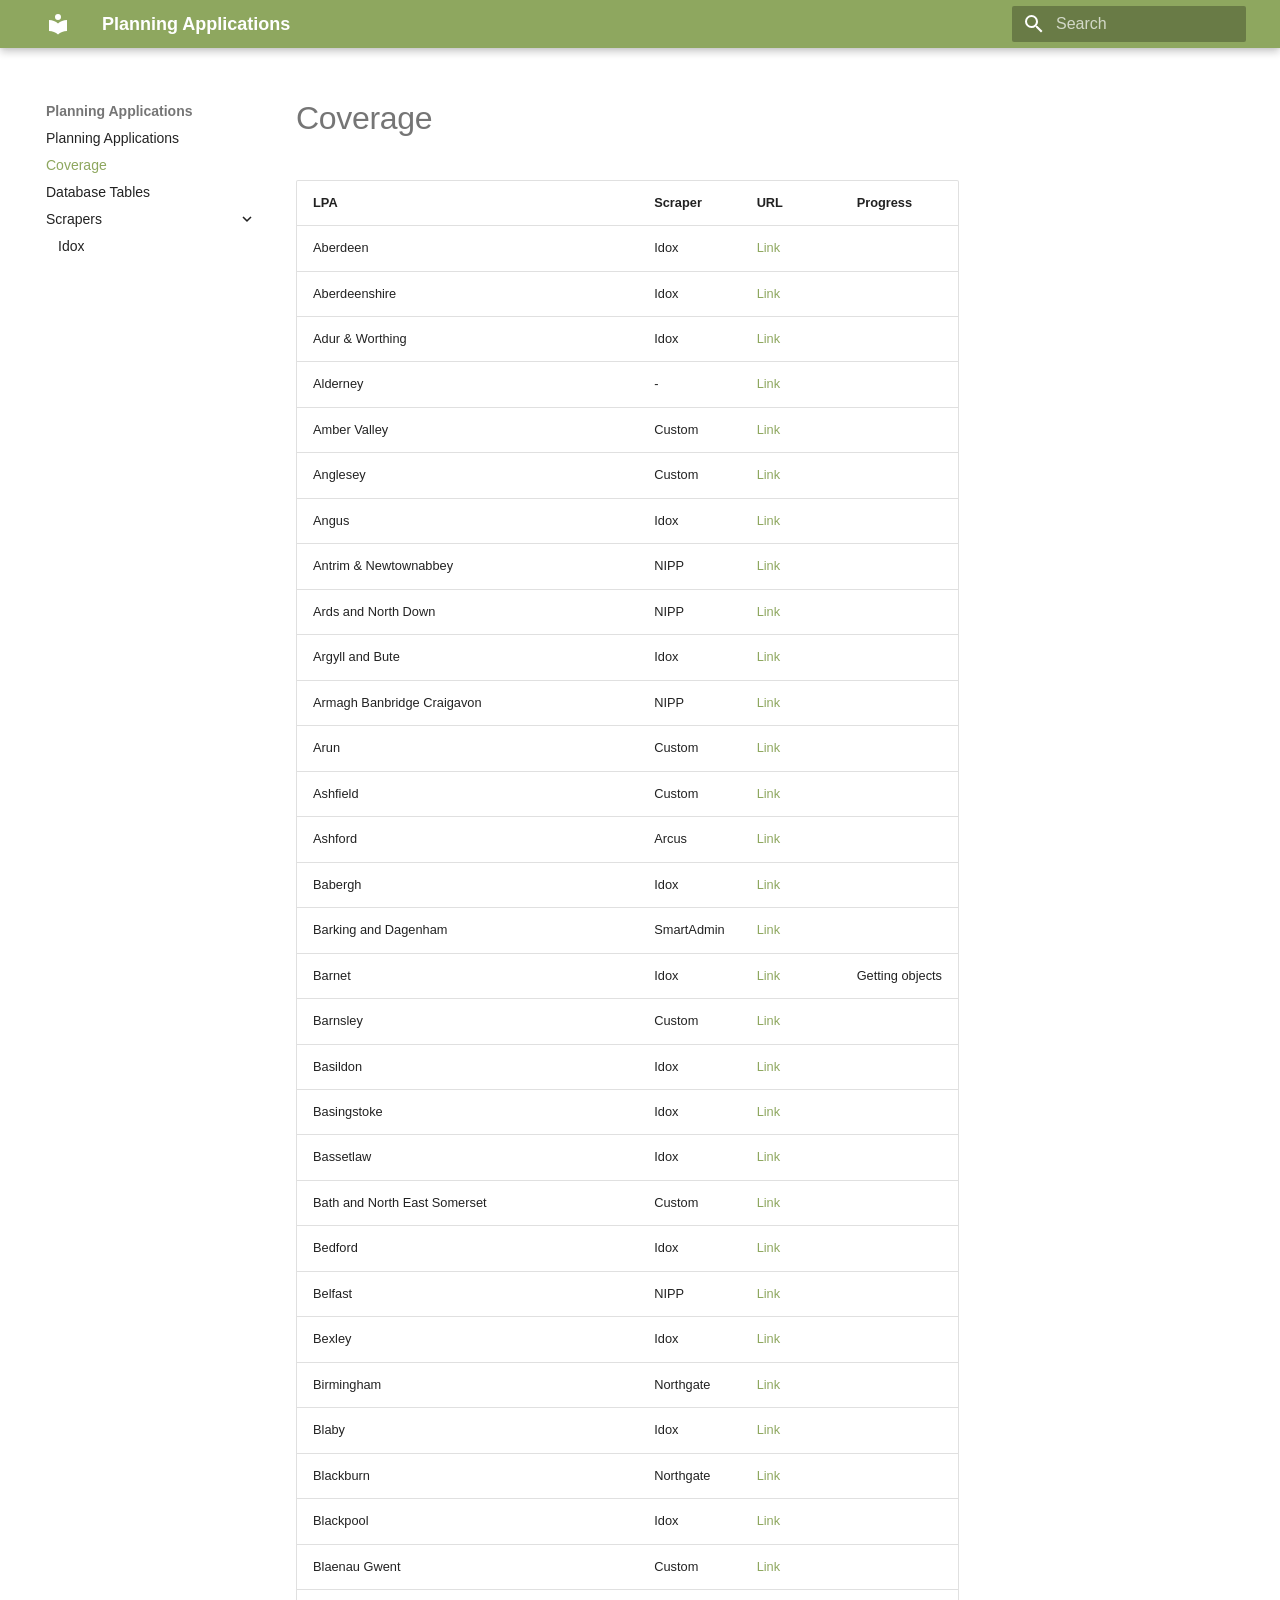
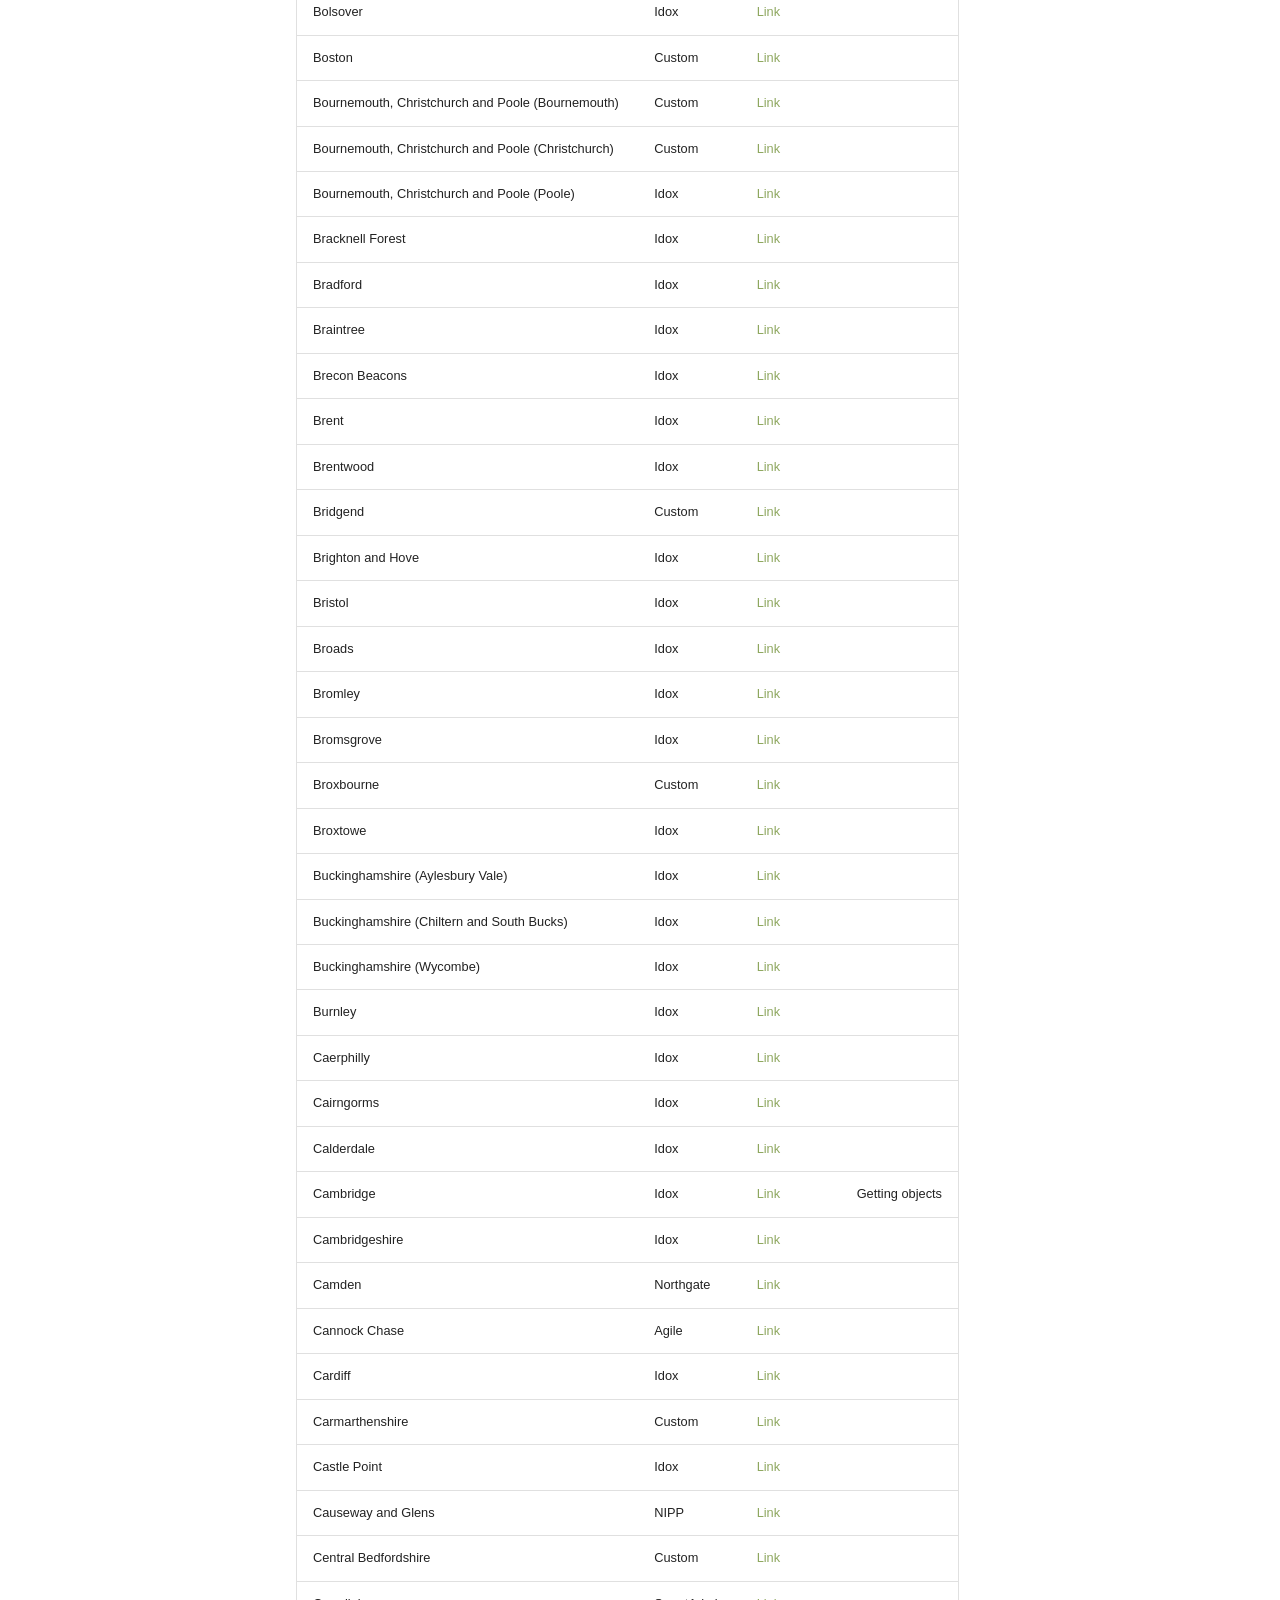
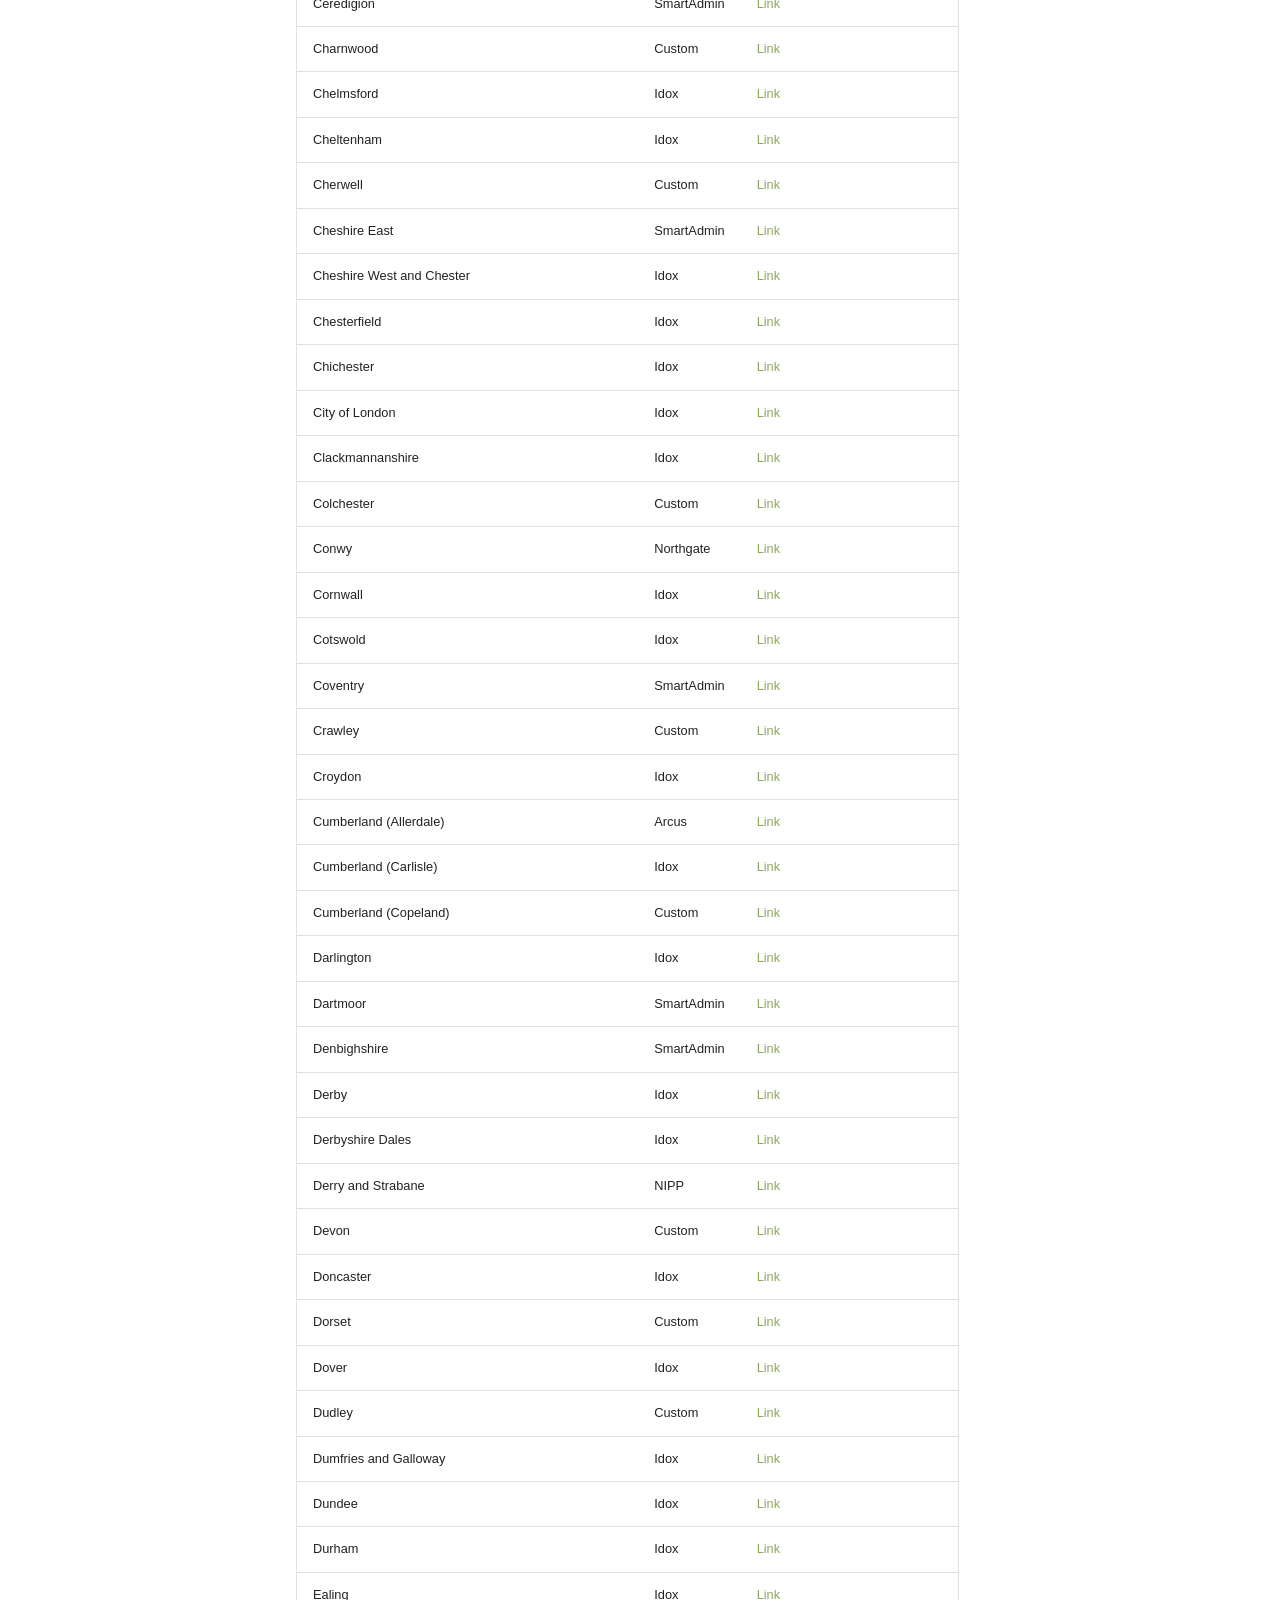
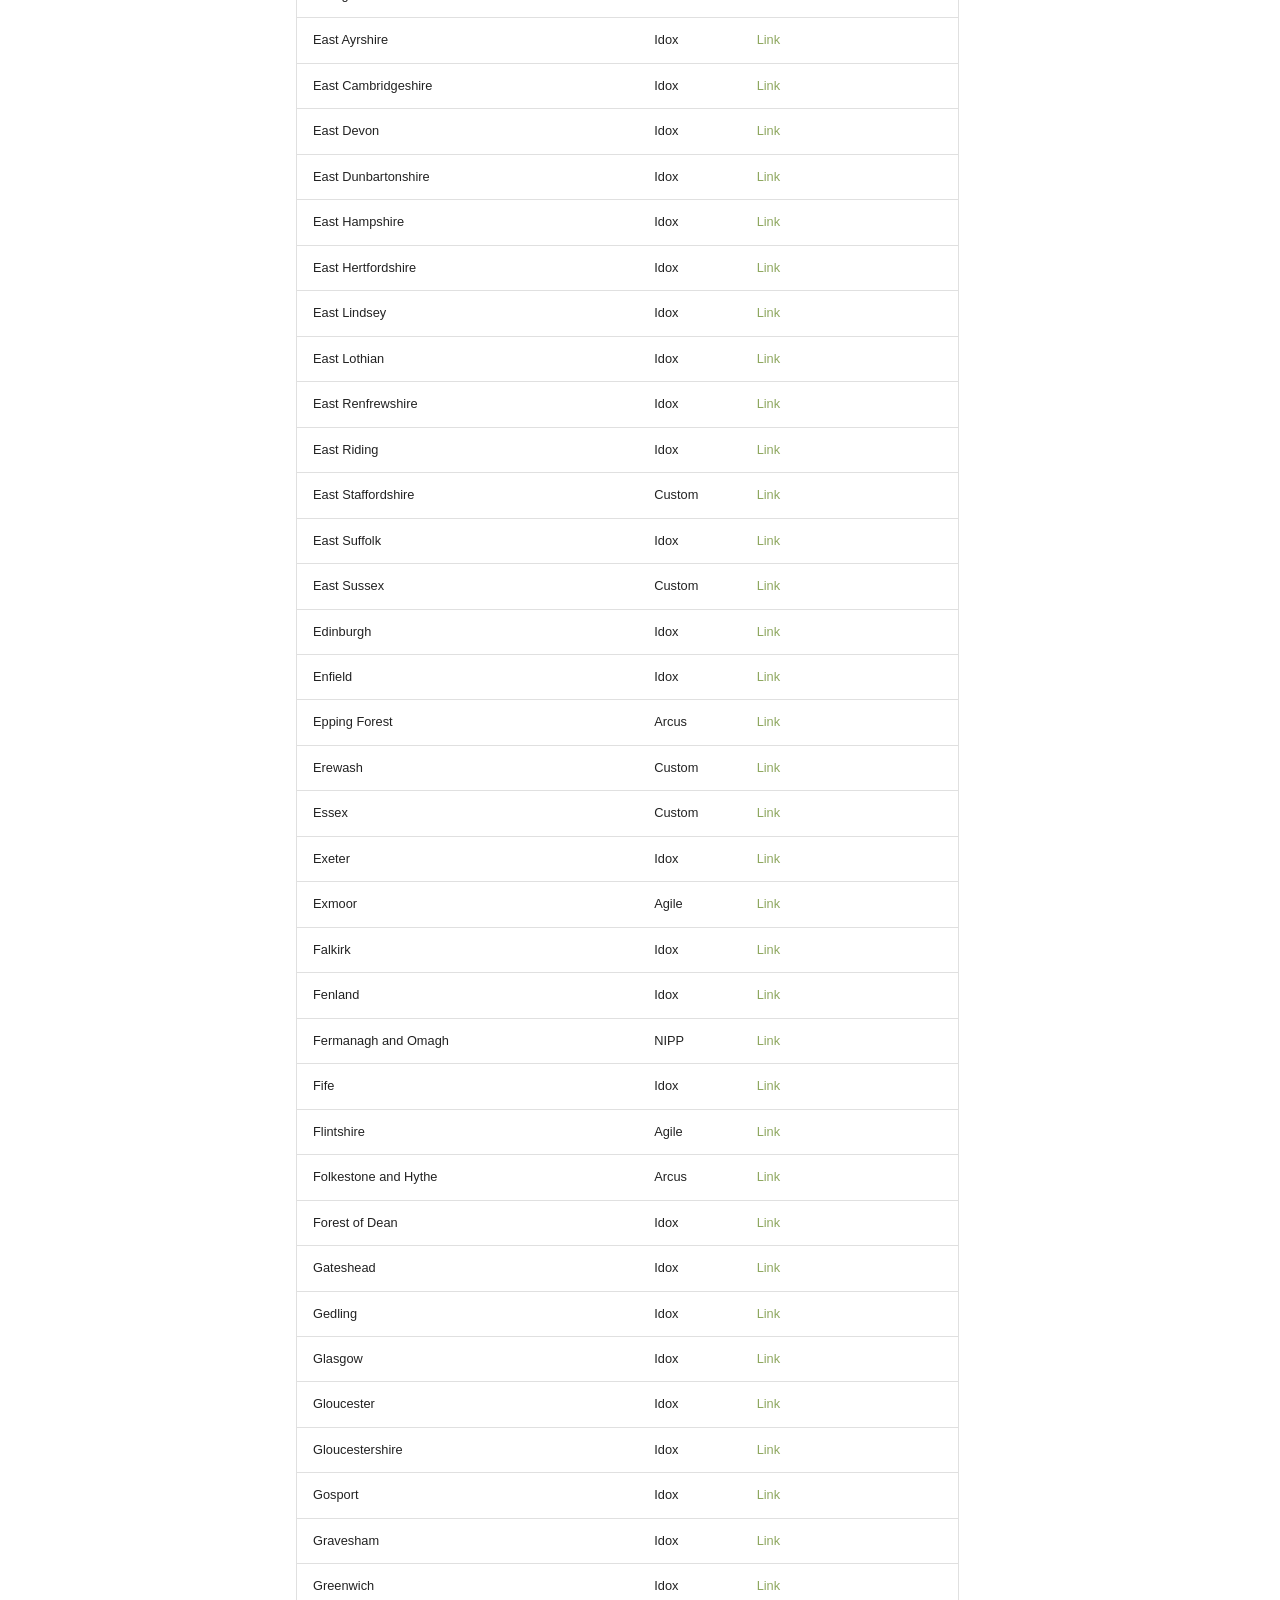
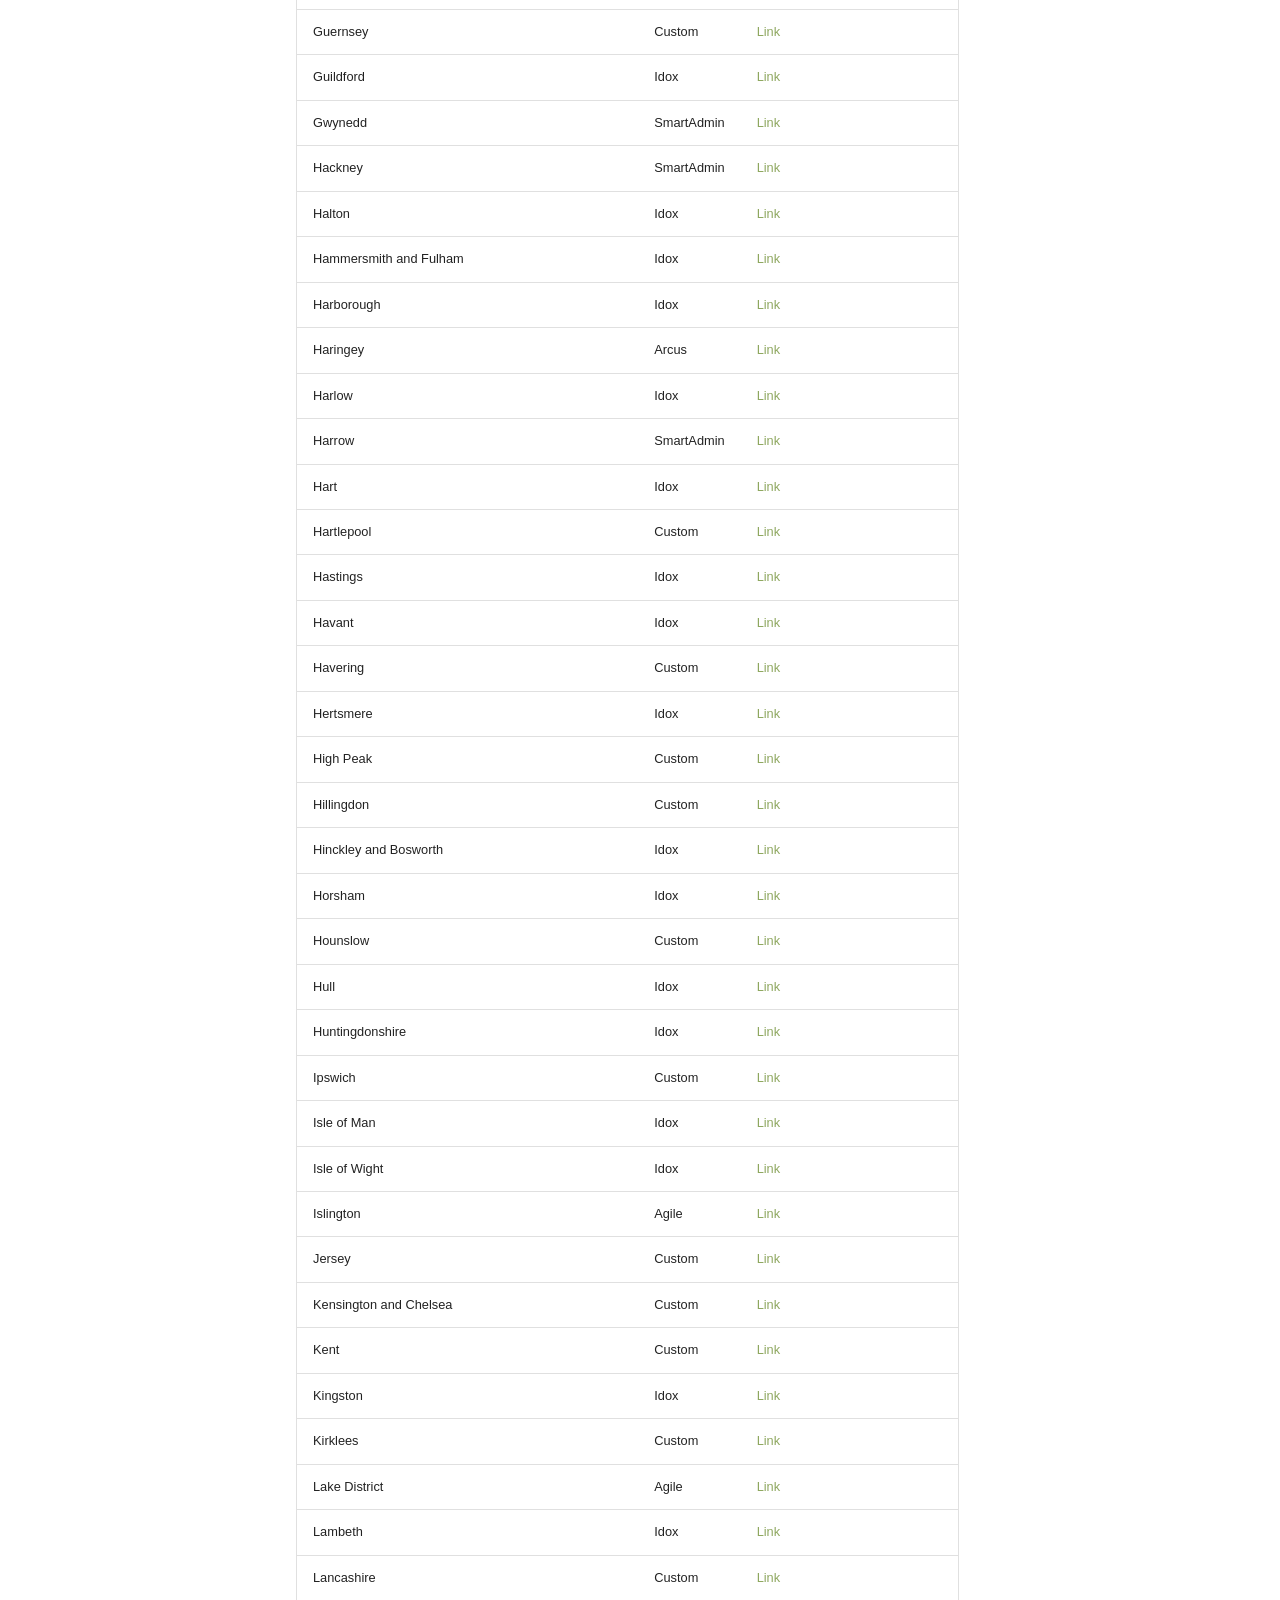
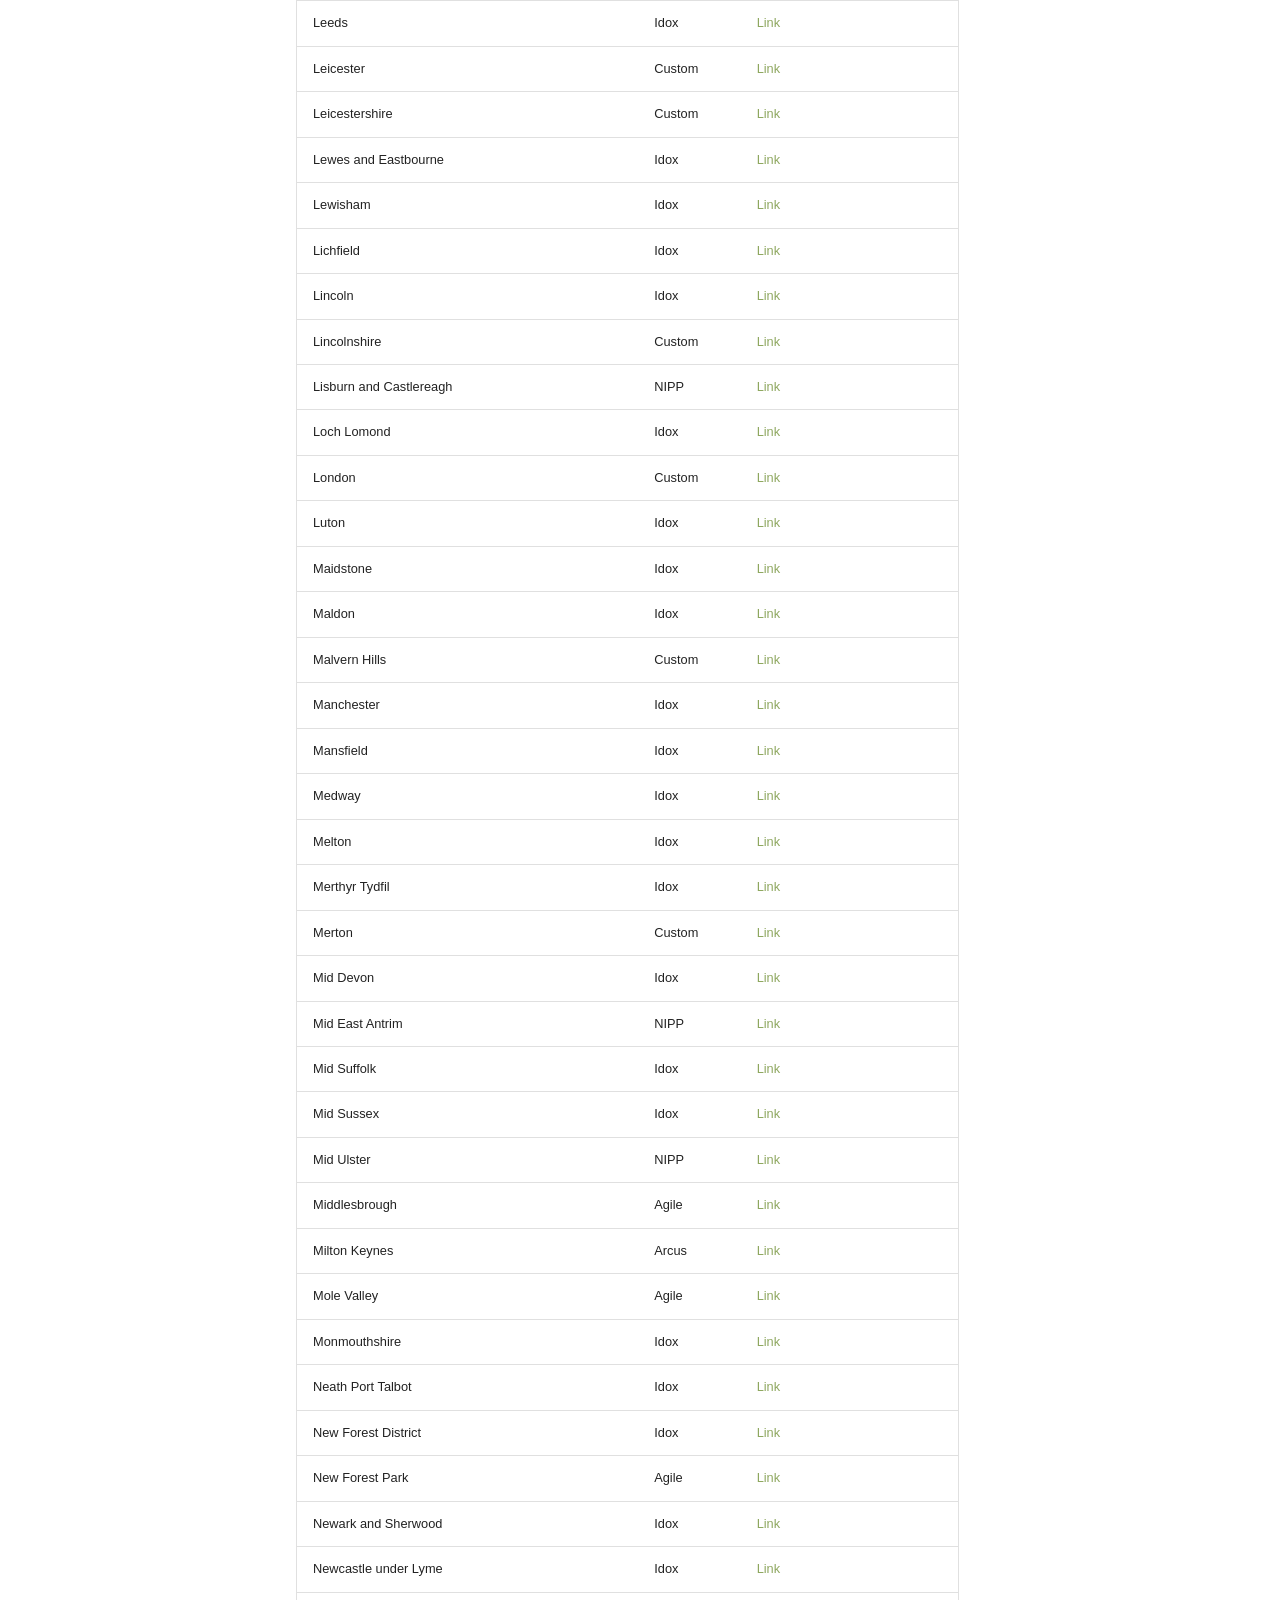
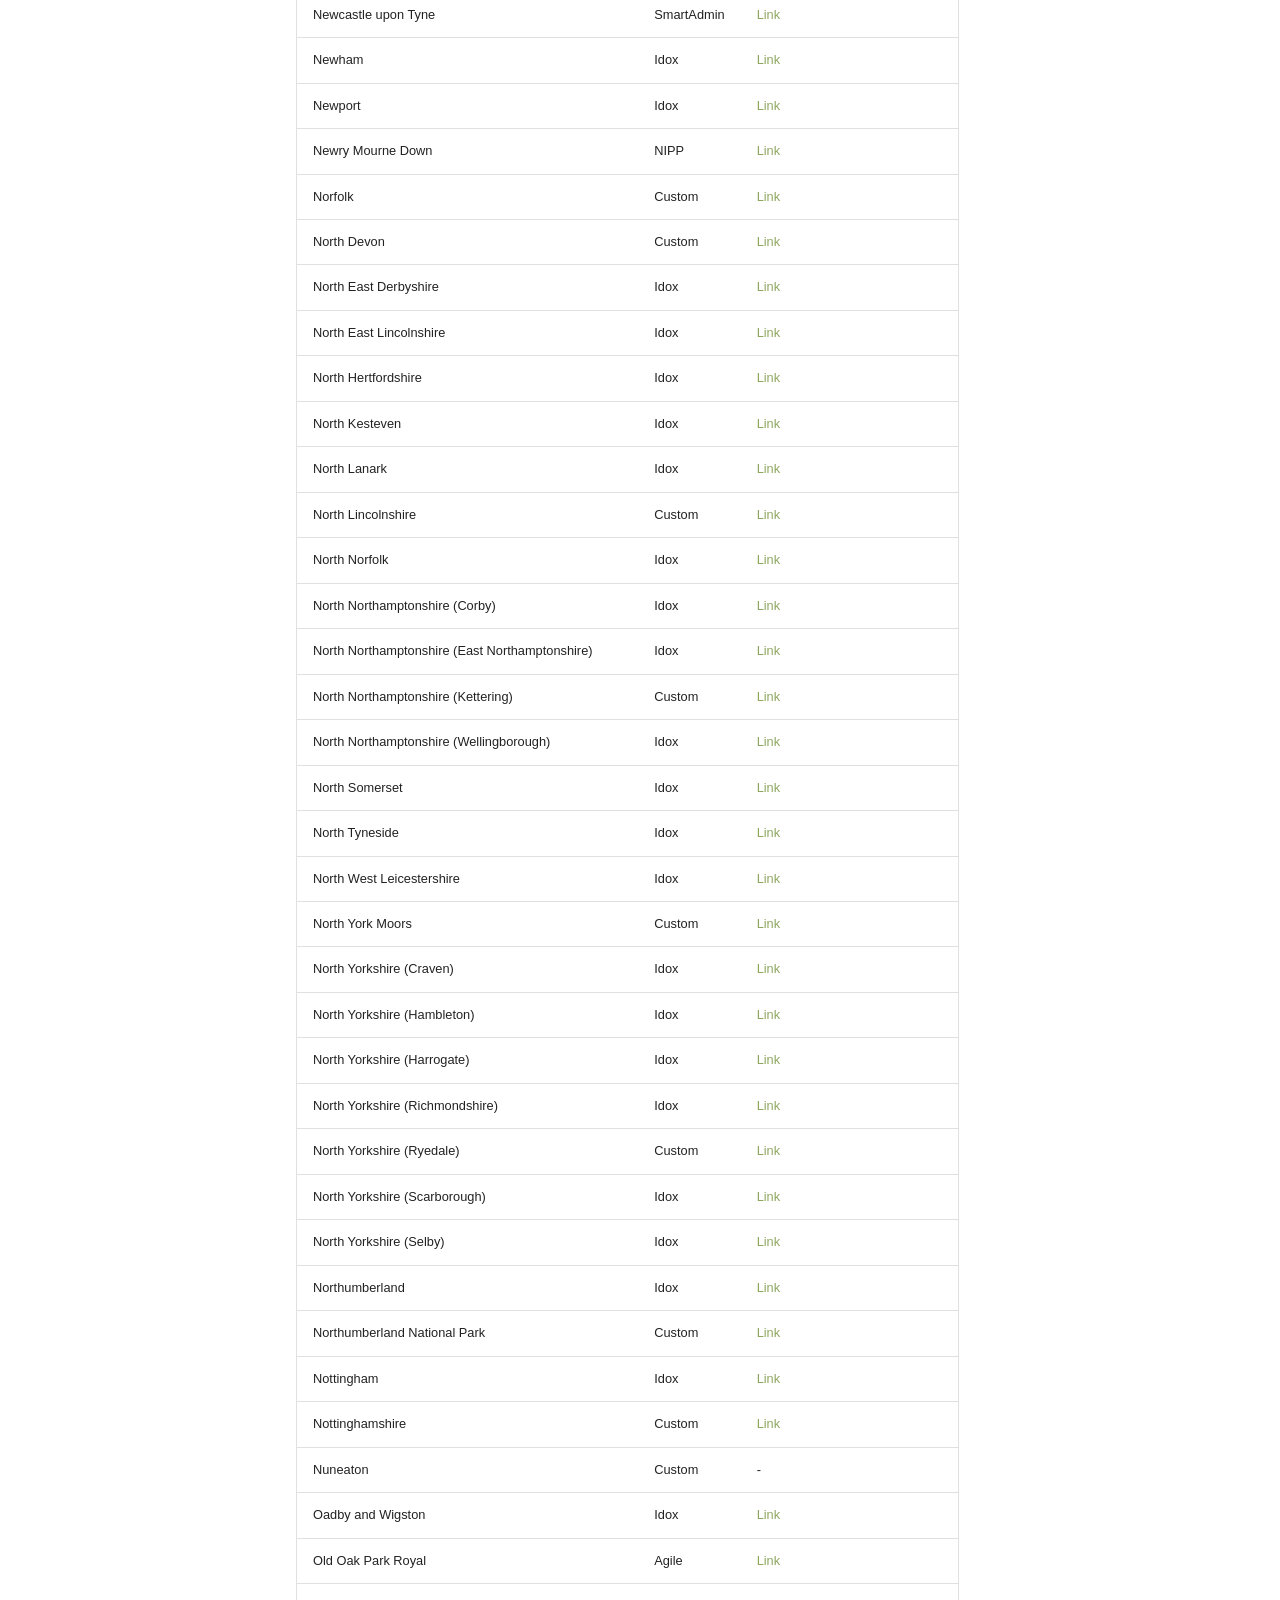
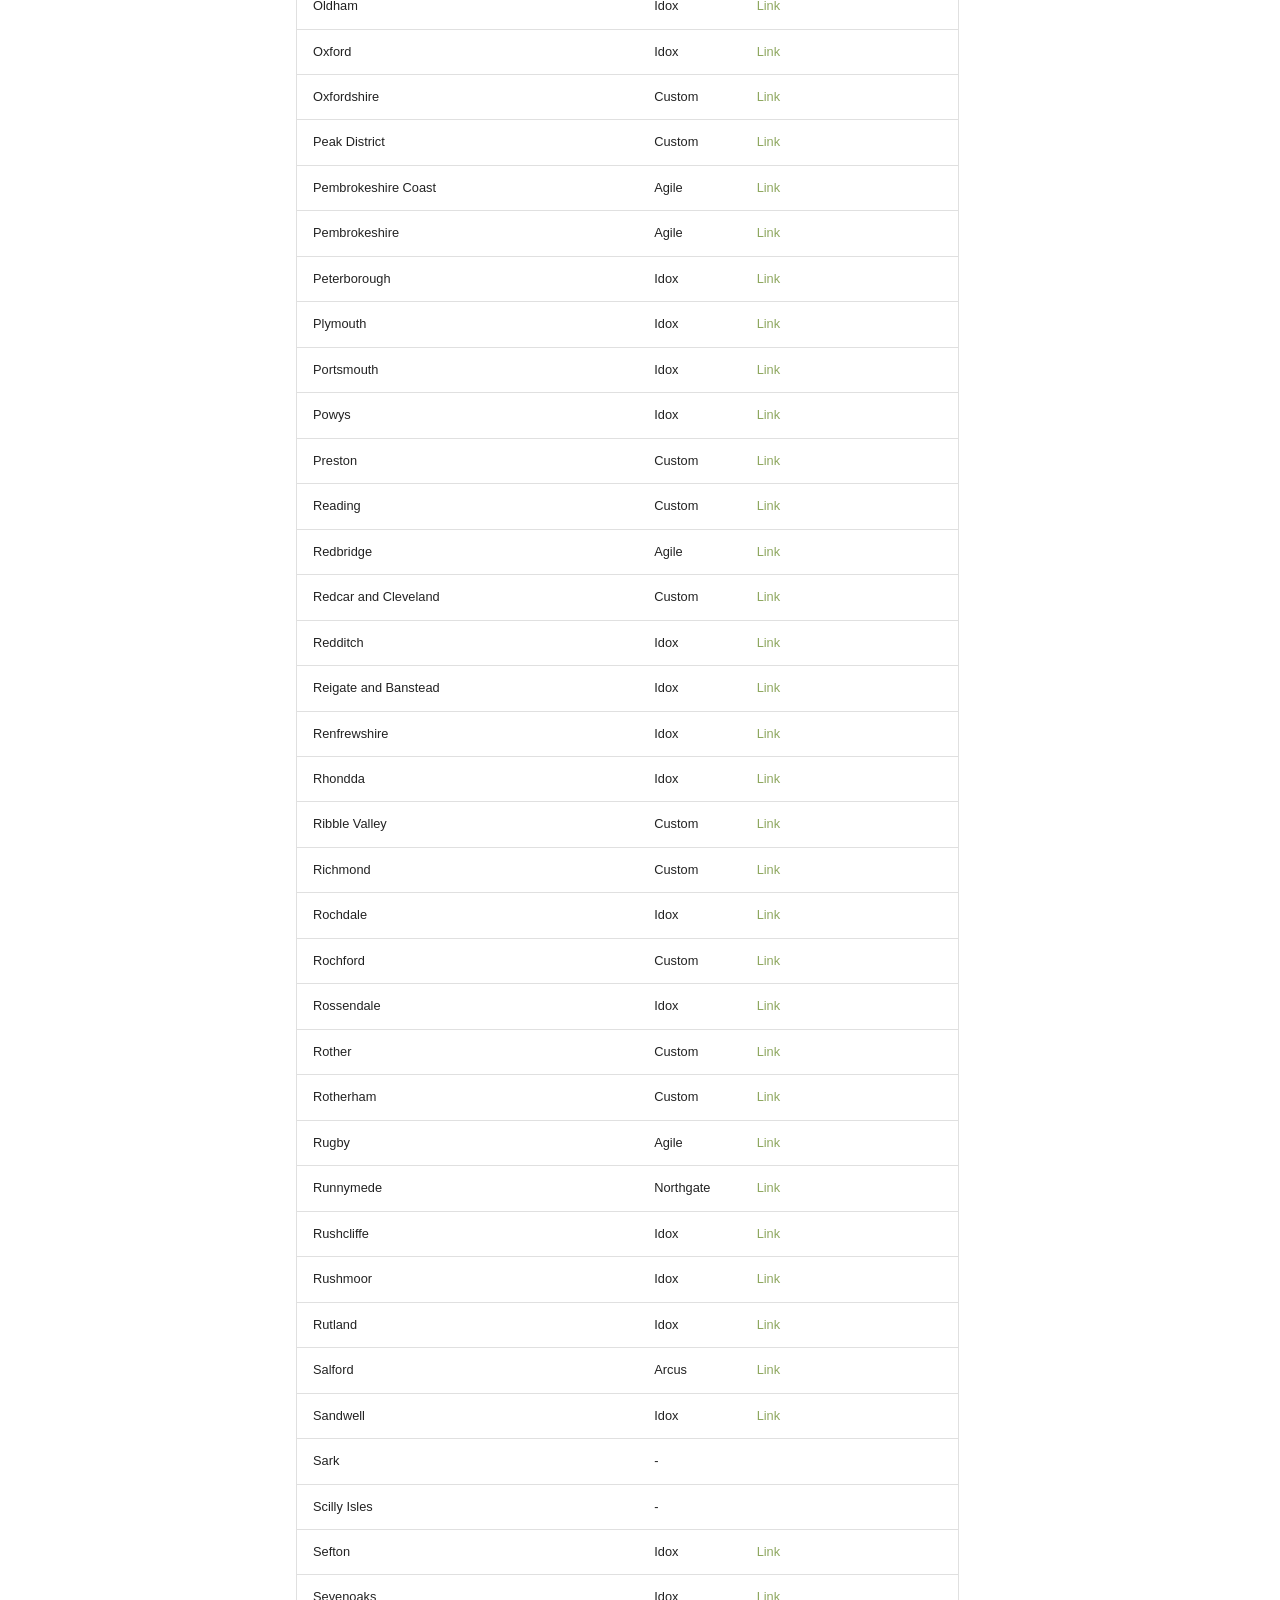
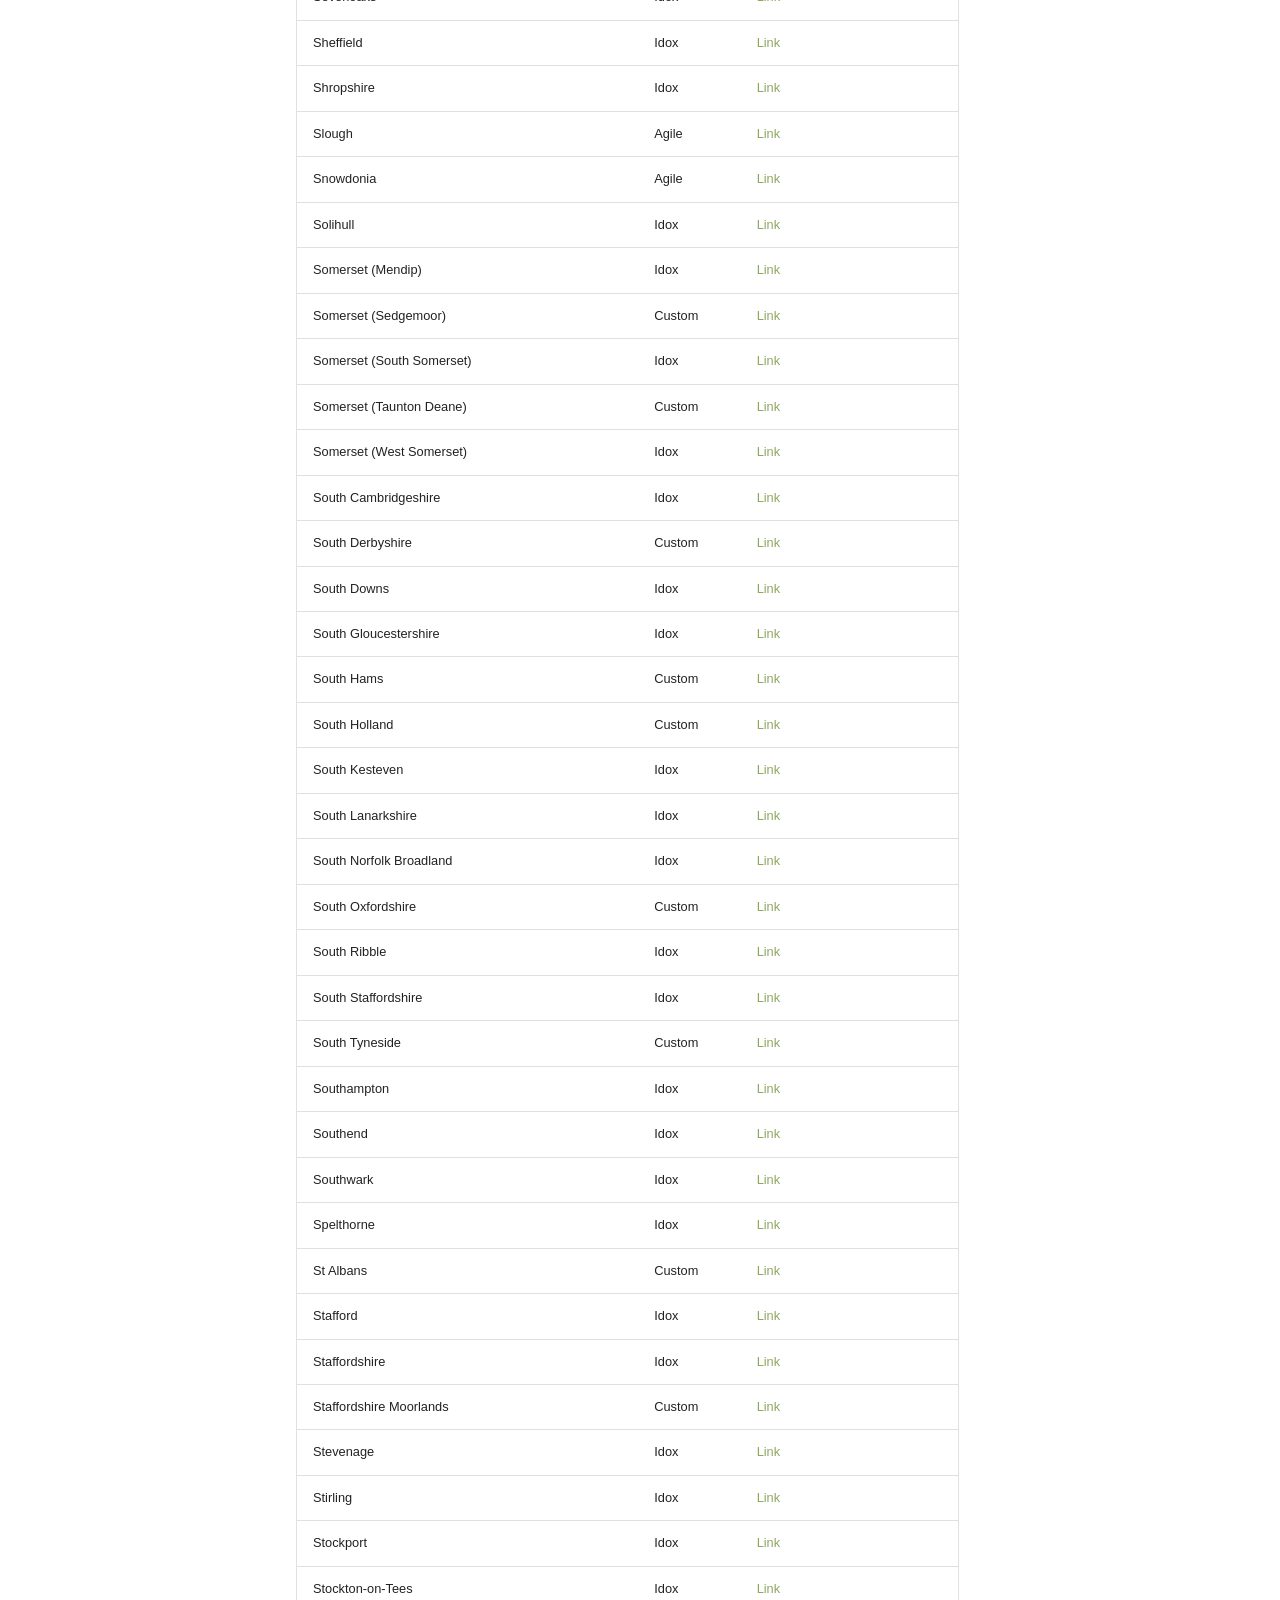
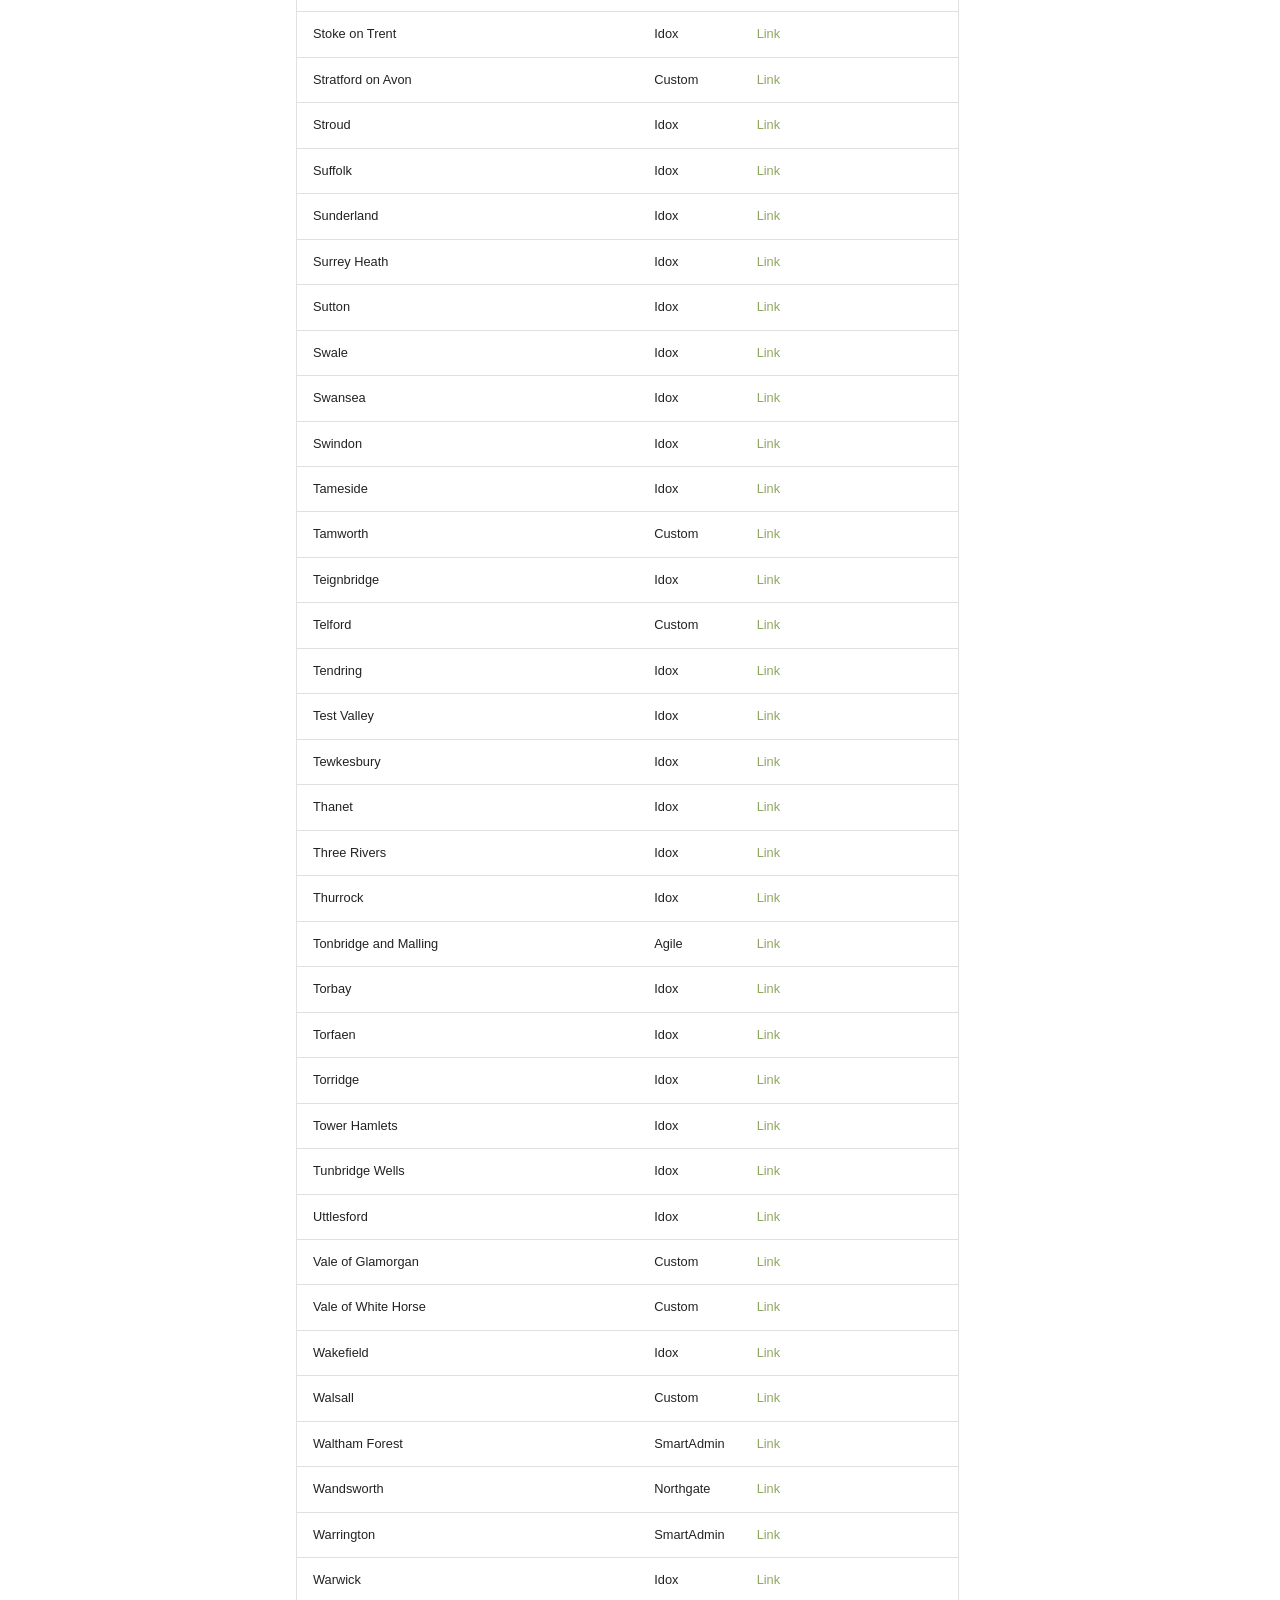
==== commit c3045634: "Deployed 4bb614a with MkDocs version: 1.6.1" ====
--- a/coverage/index.html
+++ b/coverage/index.html
@@ -1916,7 +1916,7 @@
 <td style="text-align: left;"></td>
 </tr>
 <tr>
-<td style="text-align: left;">Reigate</td>
+<td style="text-align: left;">Reigate and Banstead</td>
 <td style="text-align: left;">Idox</td>
 <td style="text-align: left;"><a href="https://planning.reigate-banstead.gov.uk/online-applications">Link</a></td>
 <td style="text-align: left;"></td>
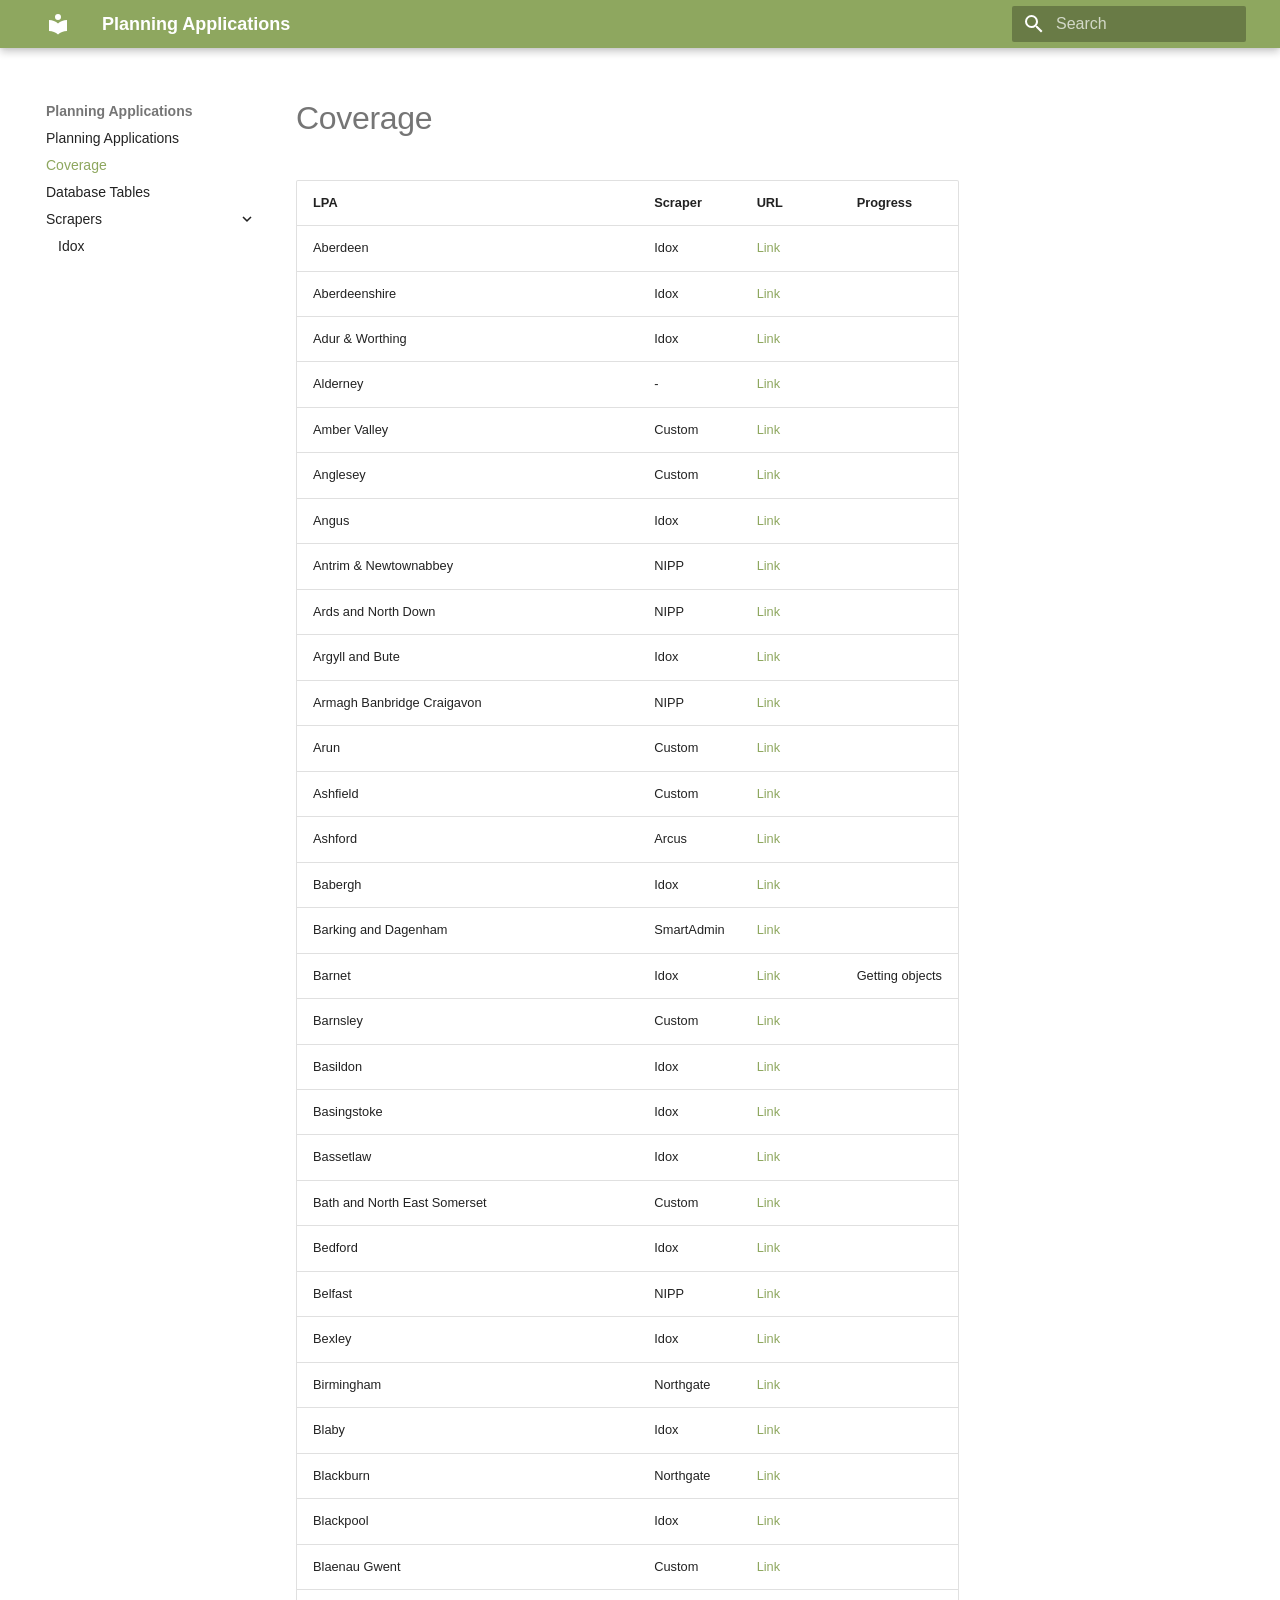
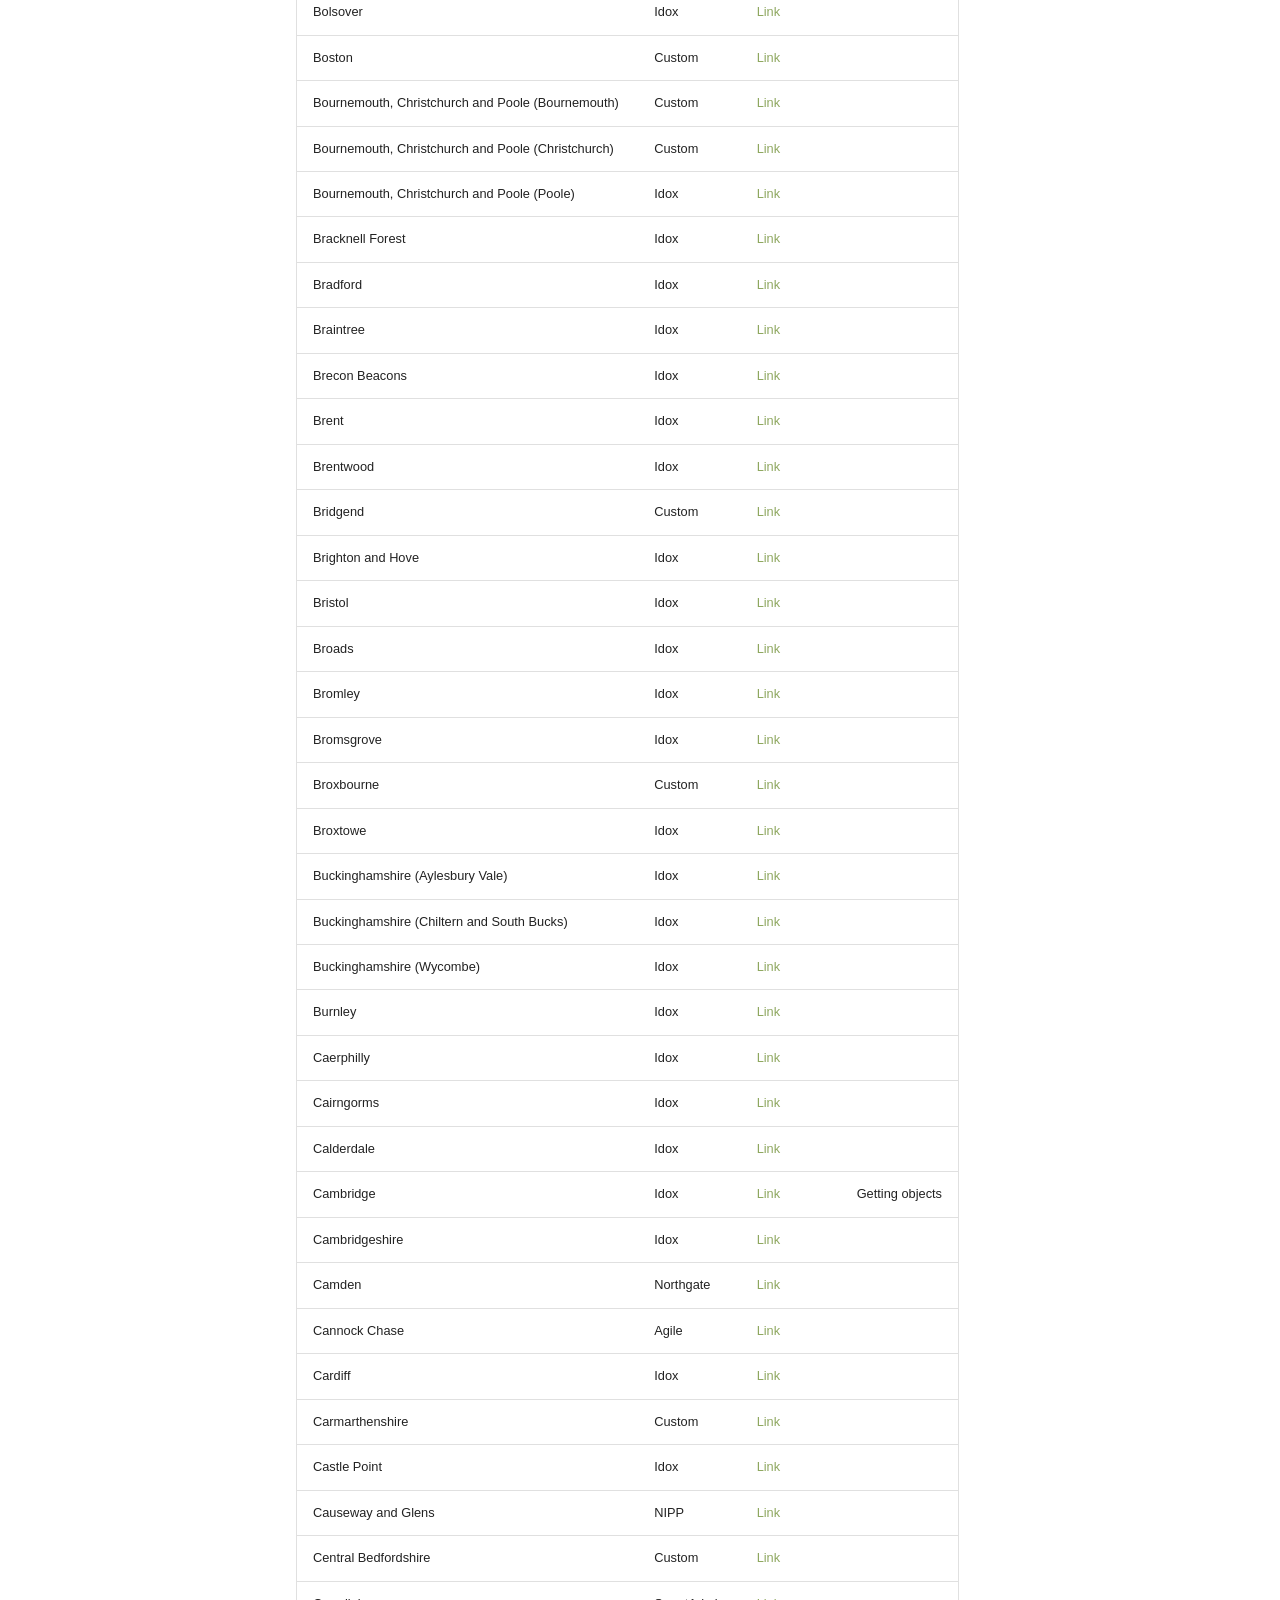
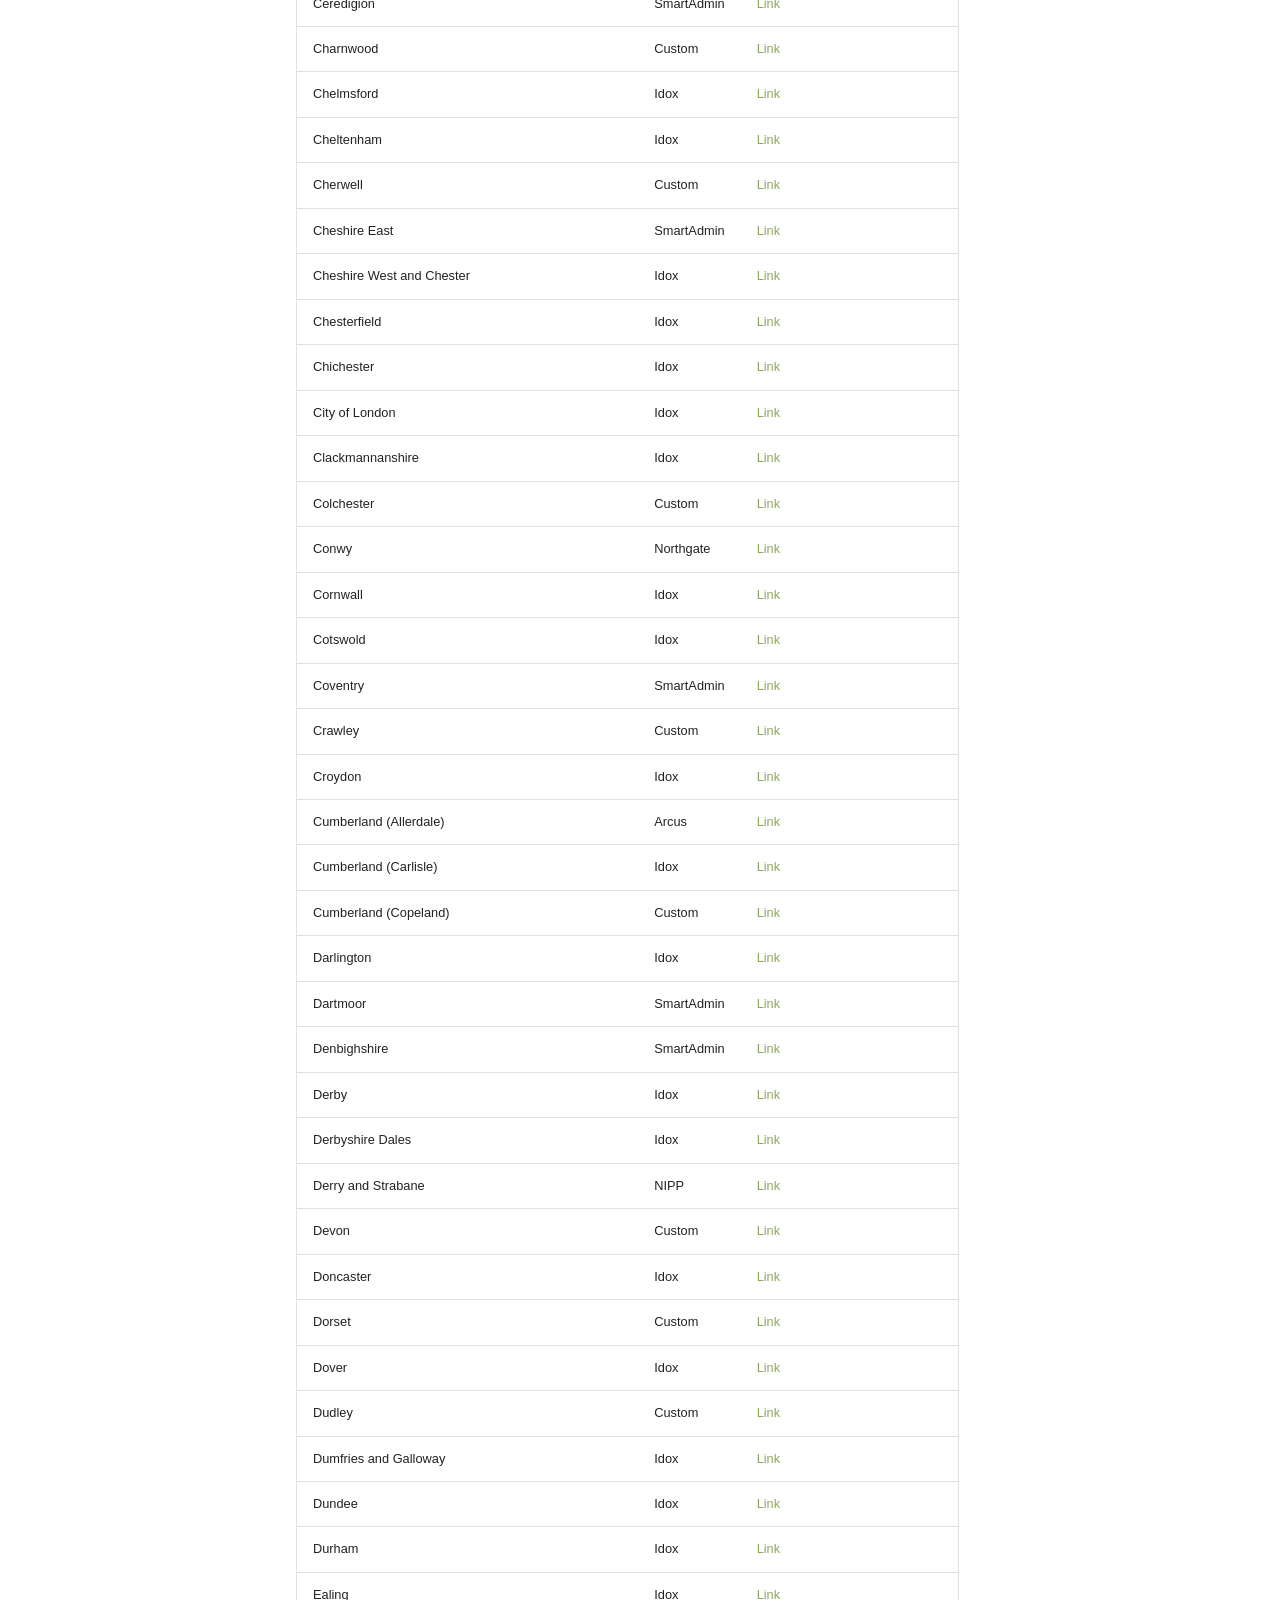
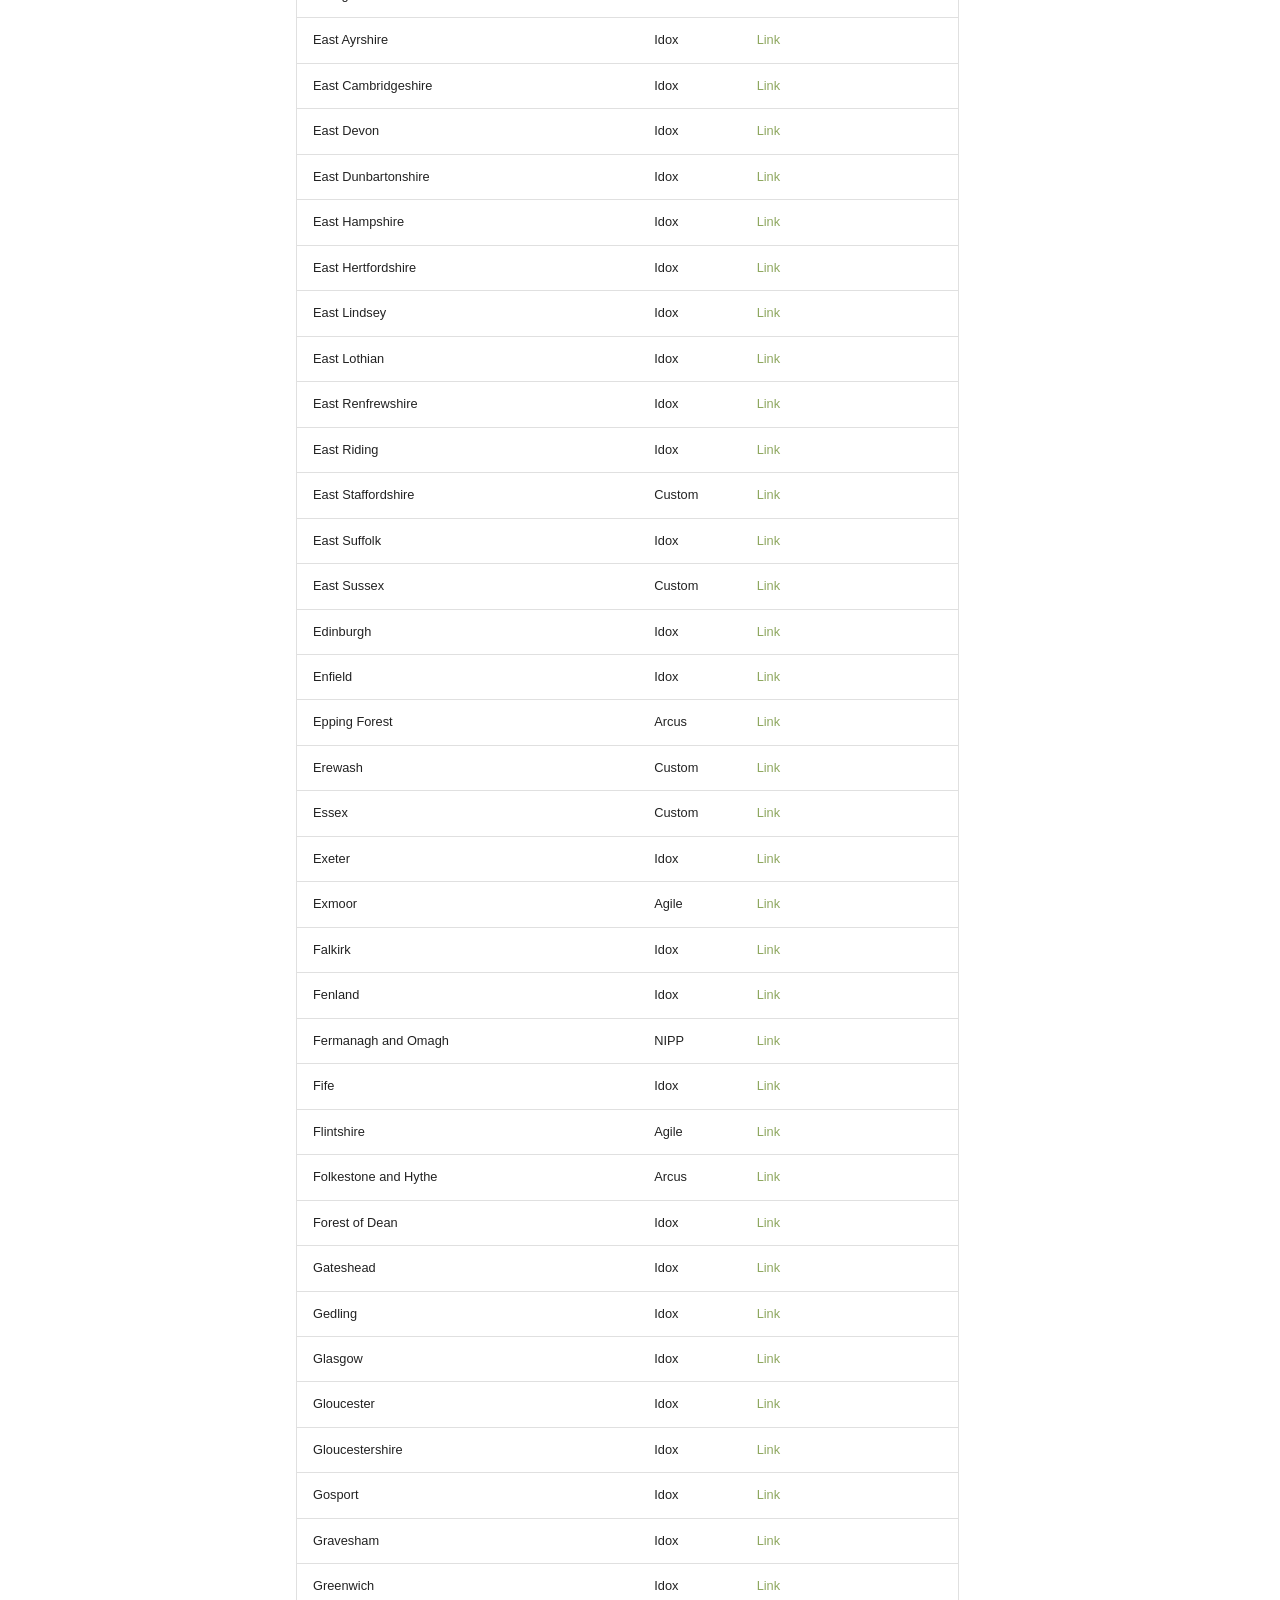
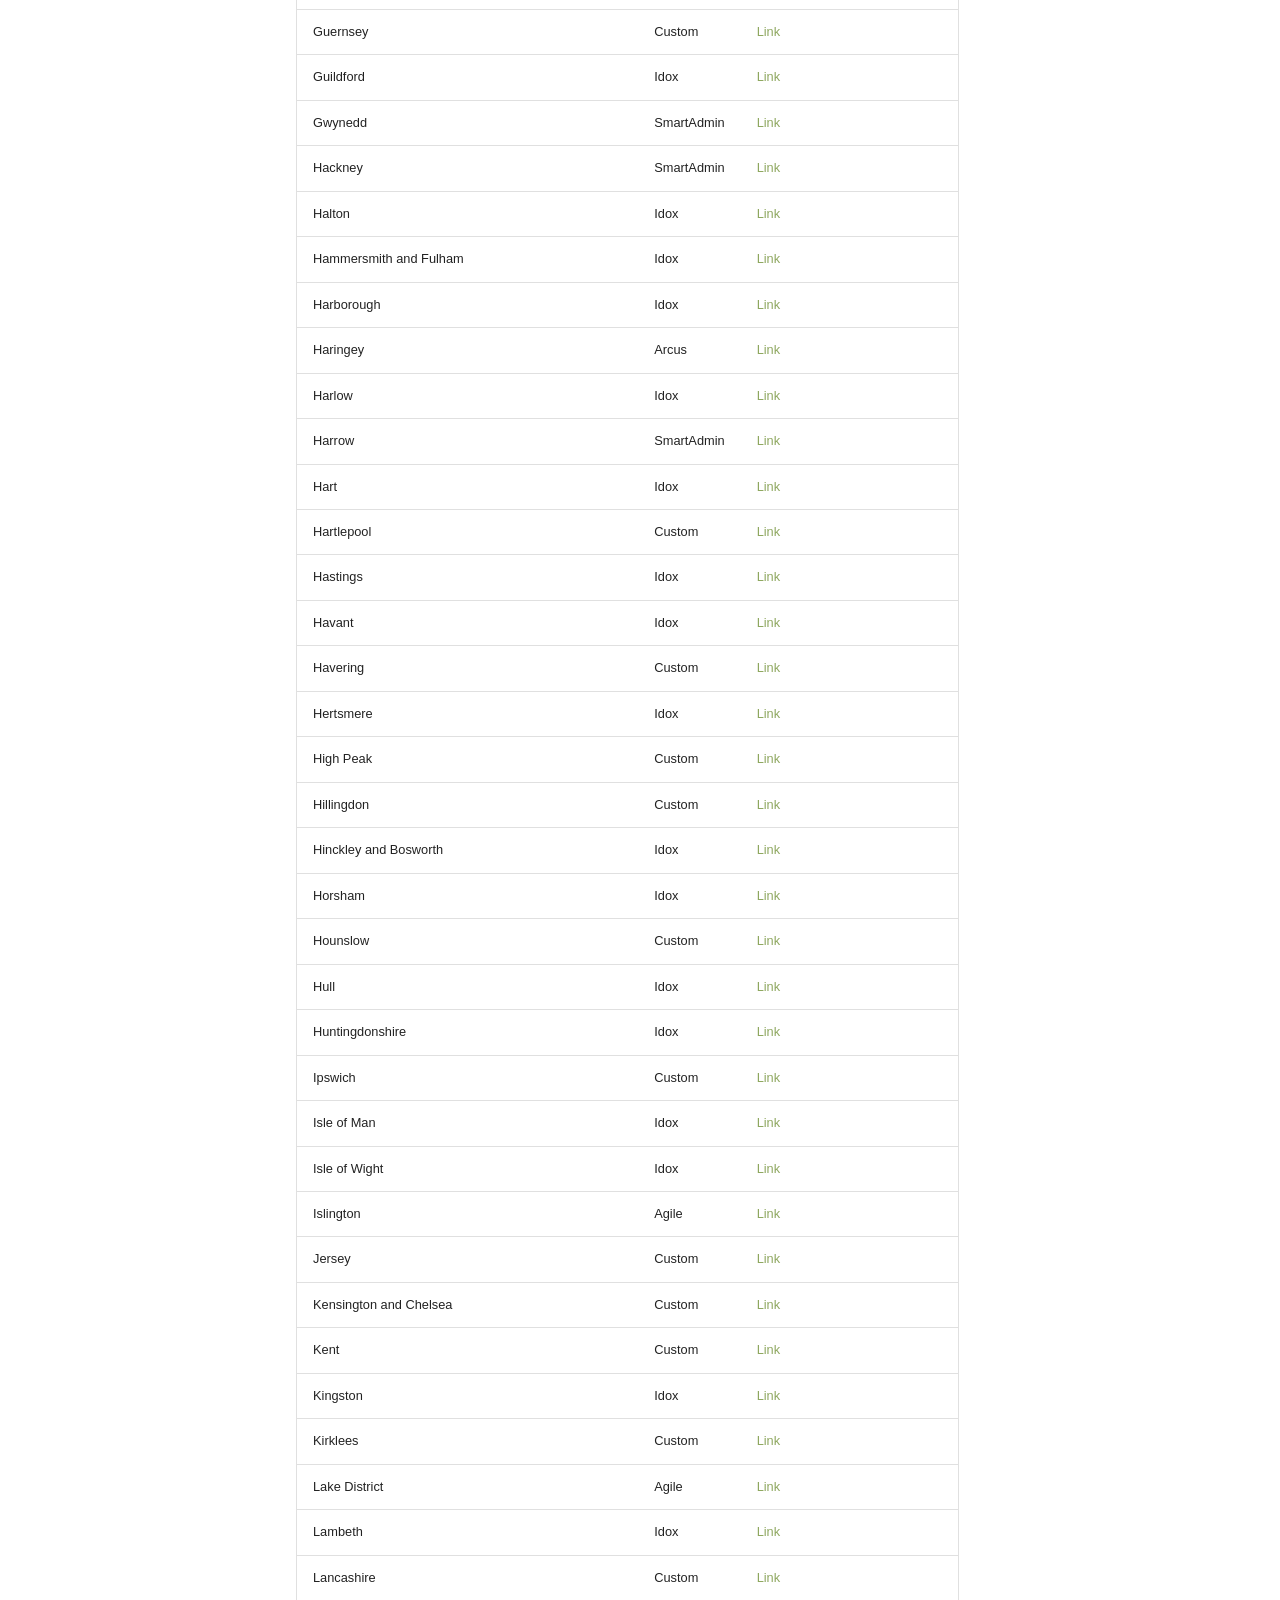
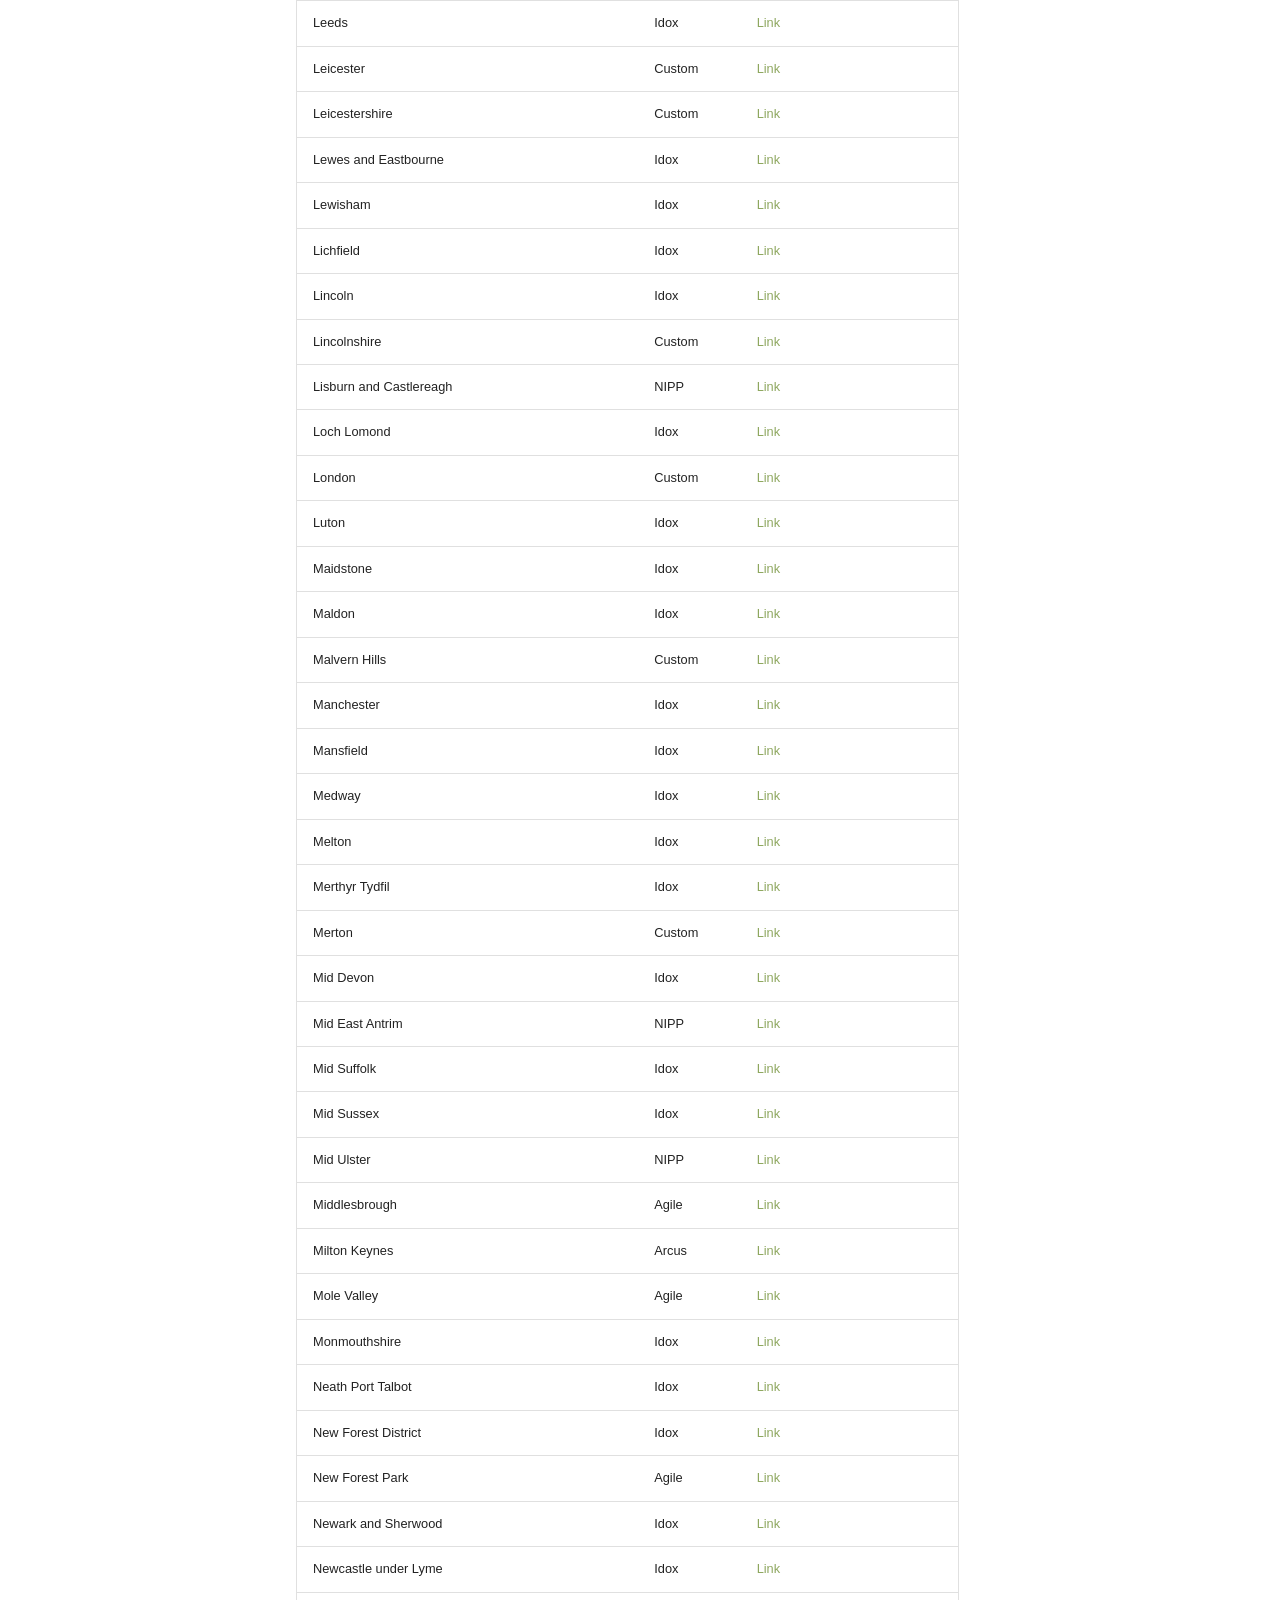
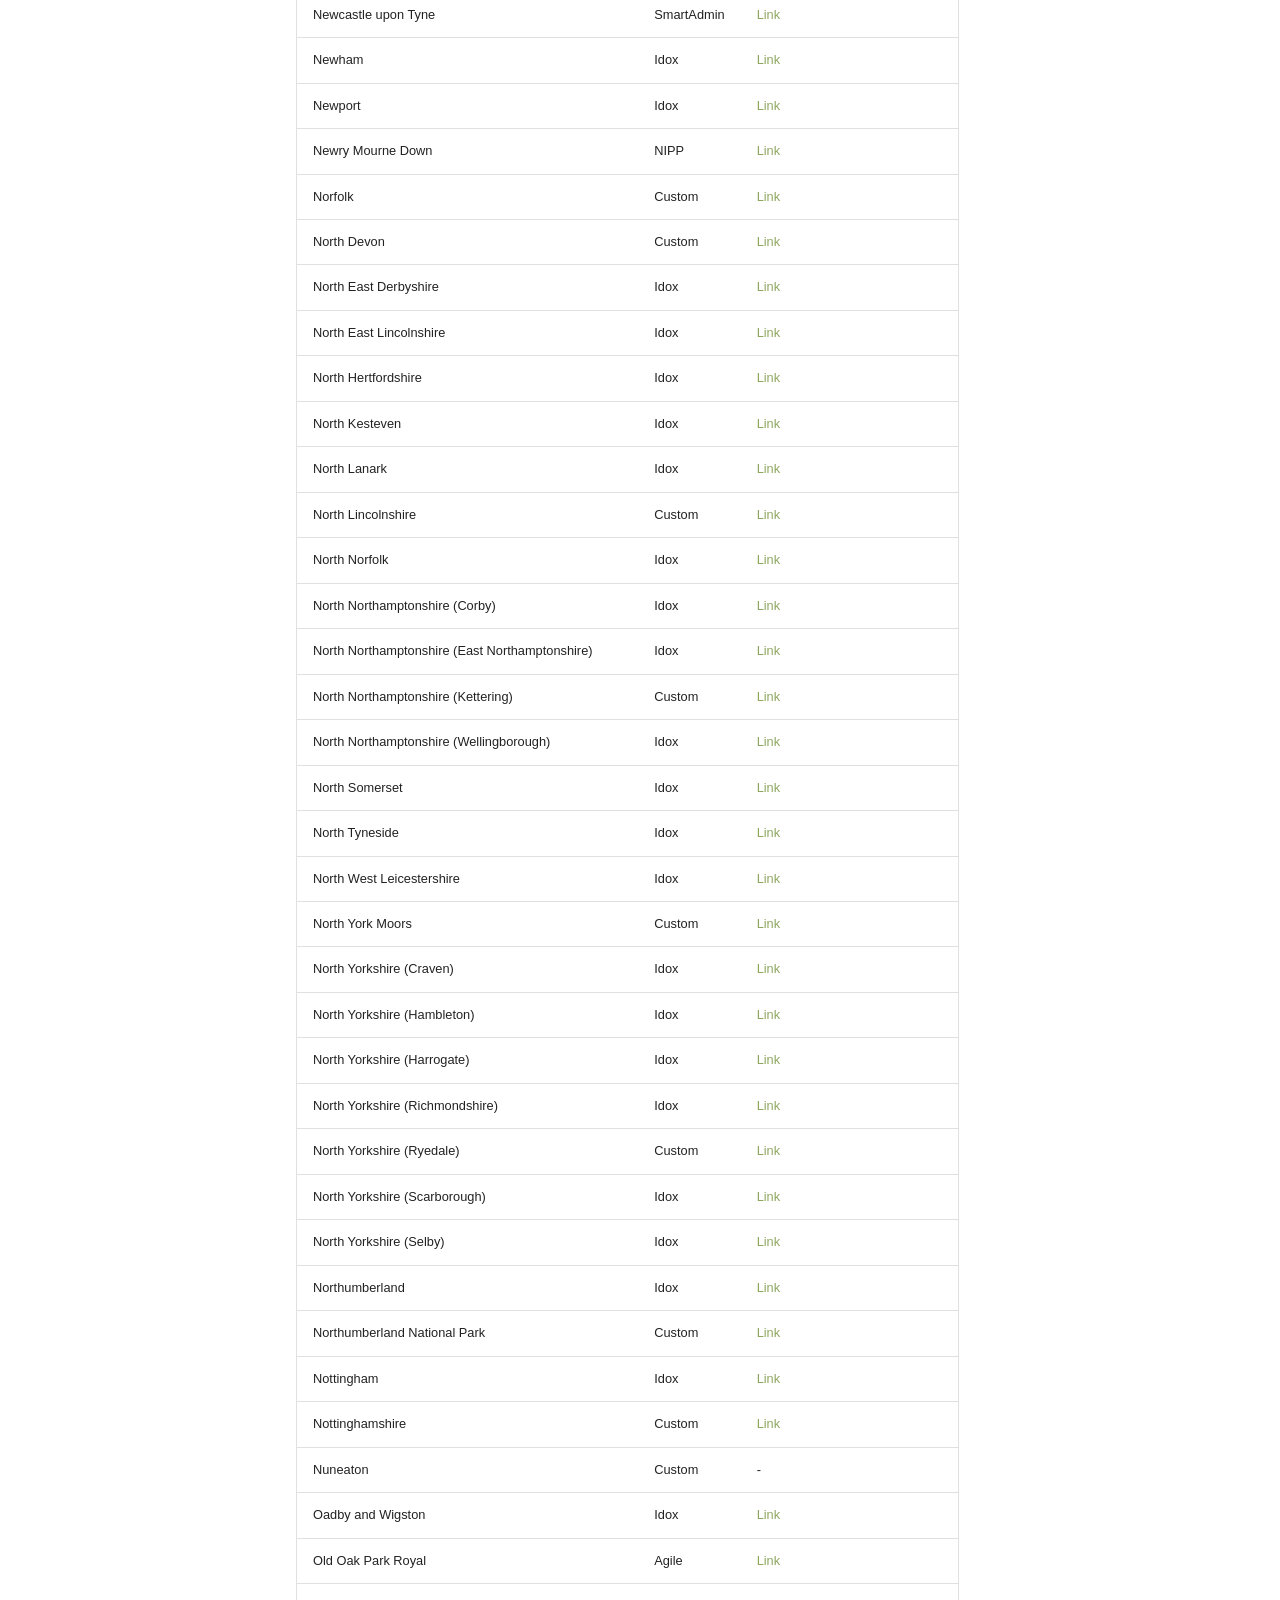
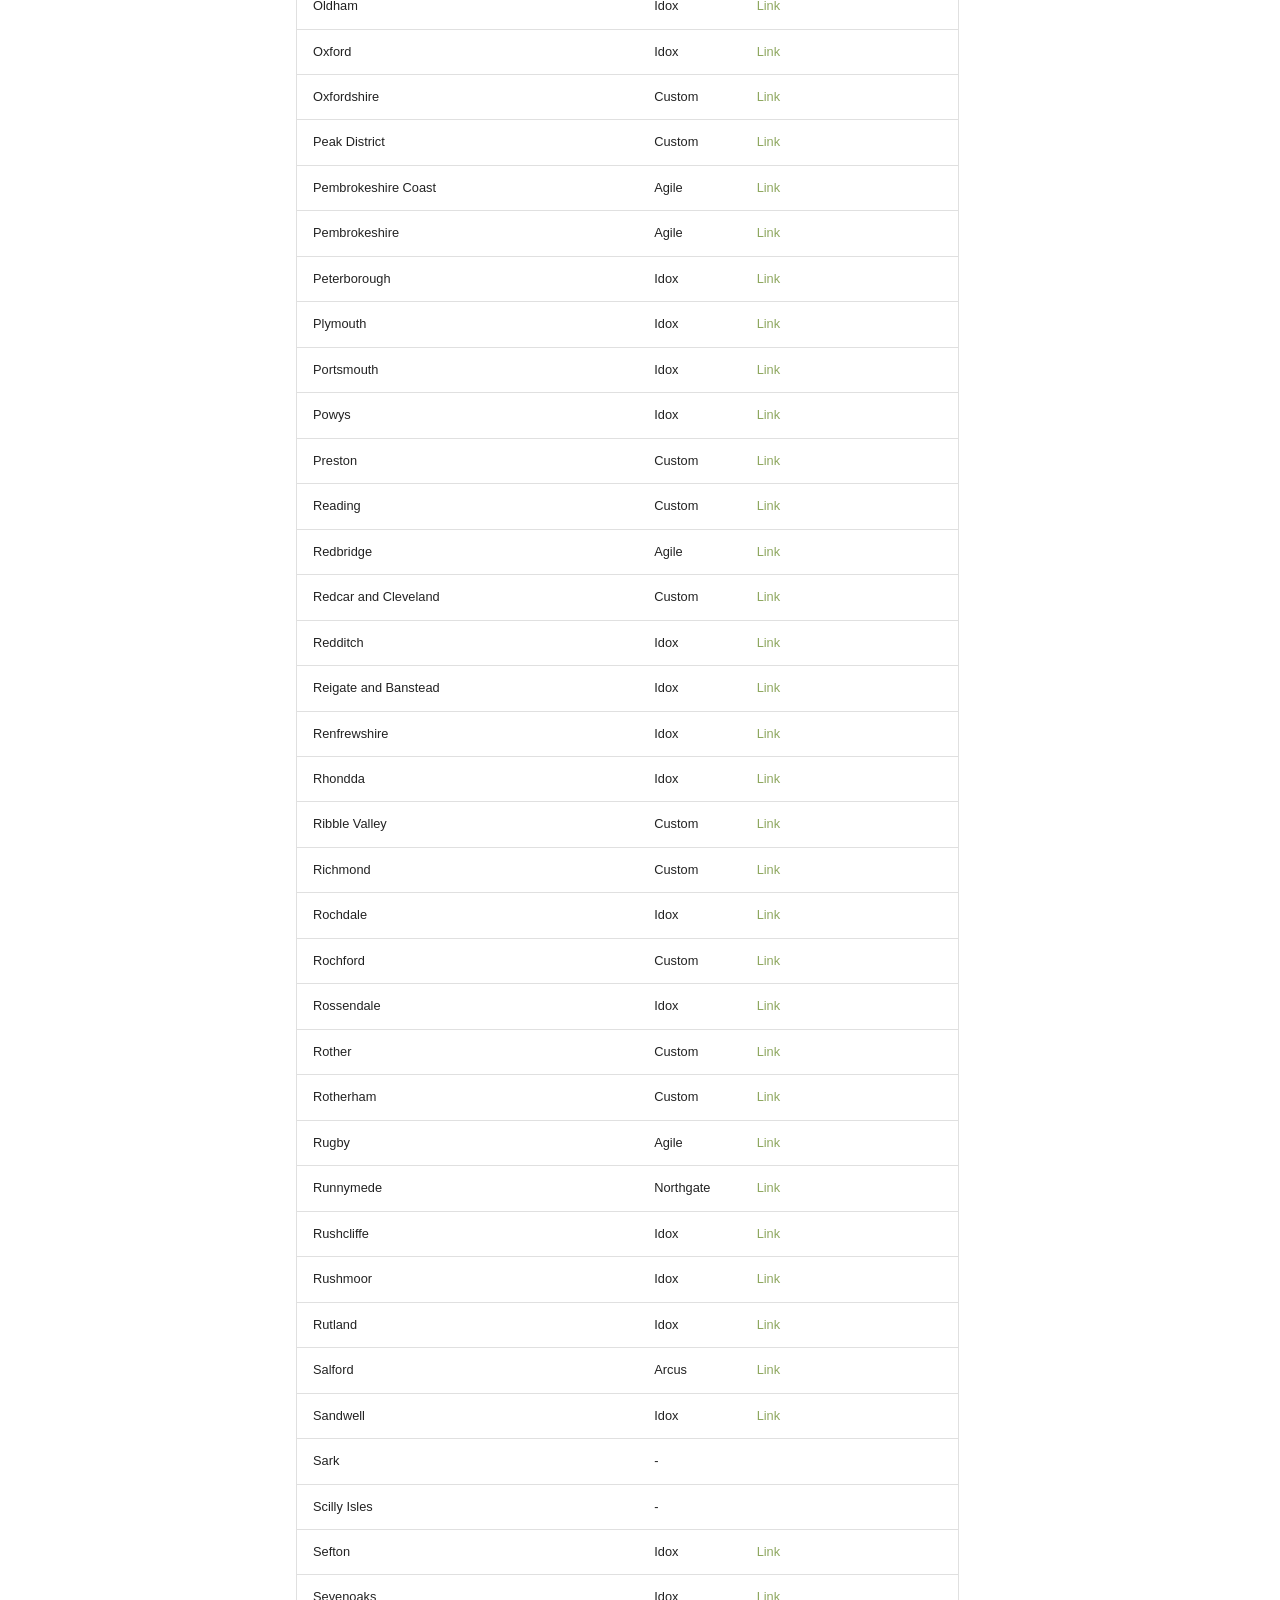
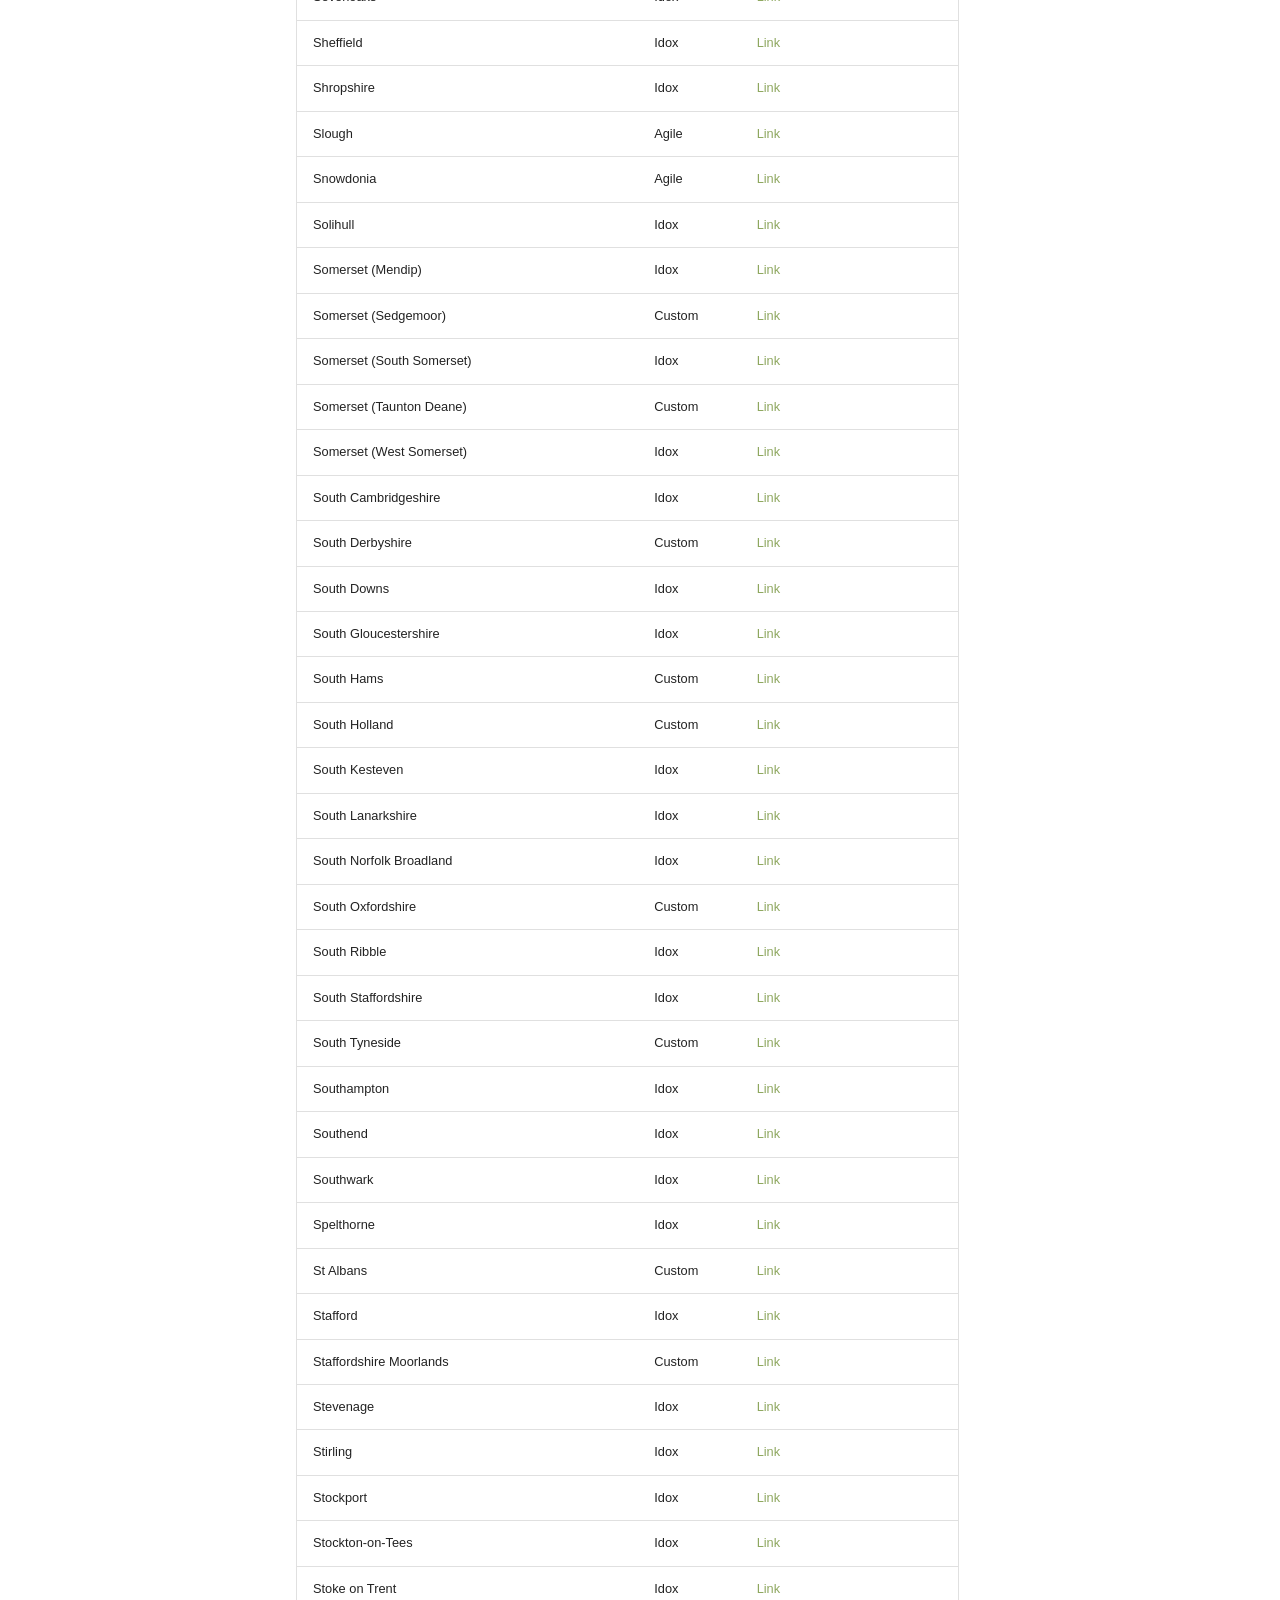
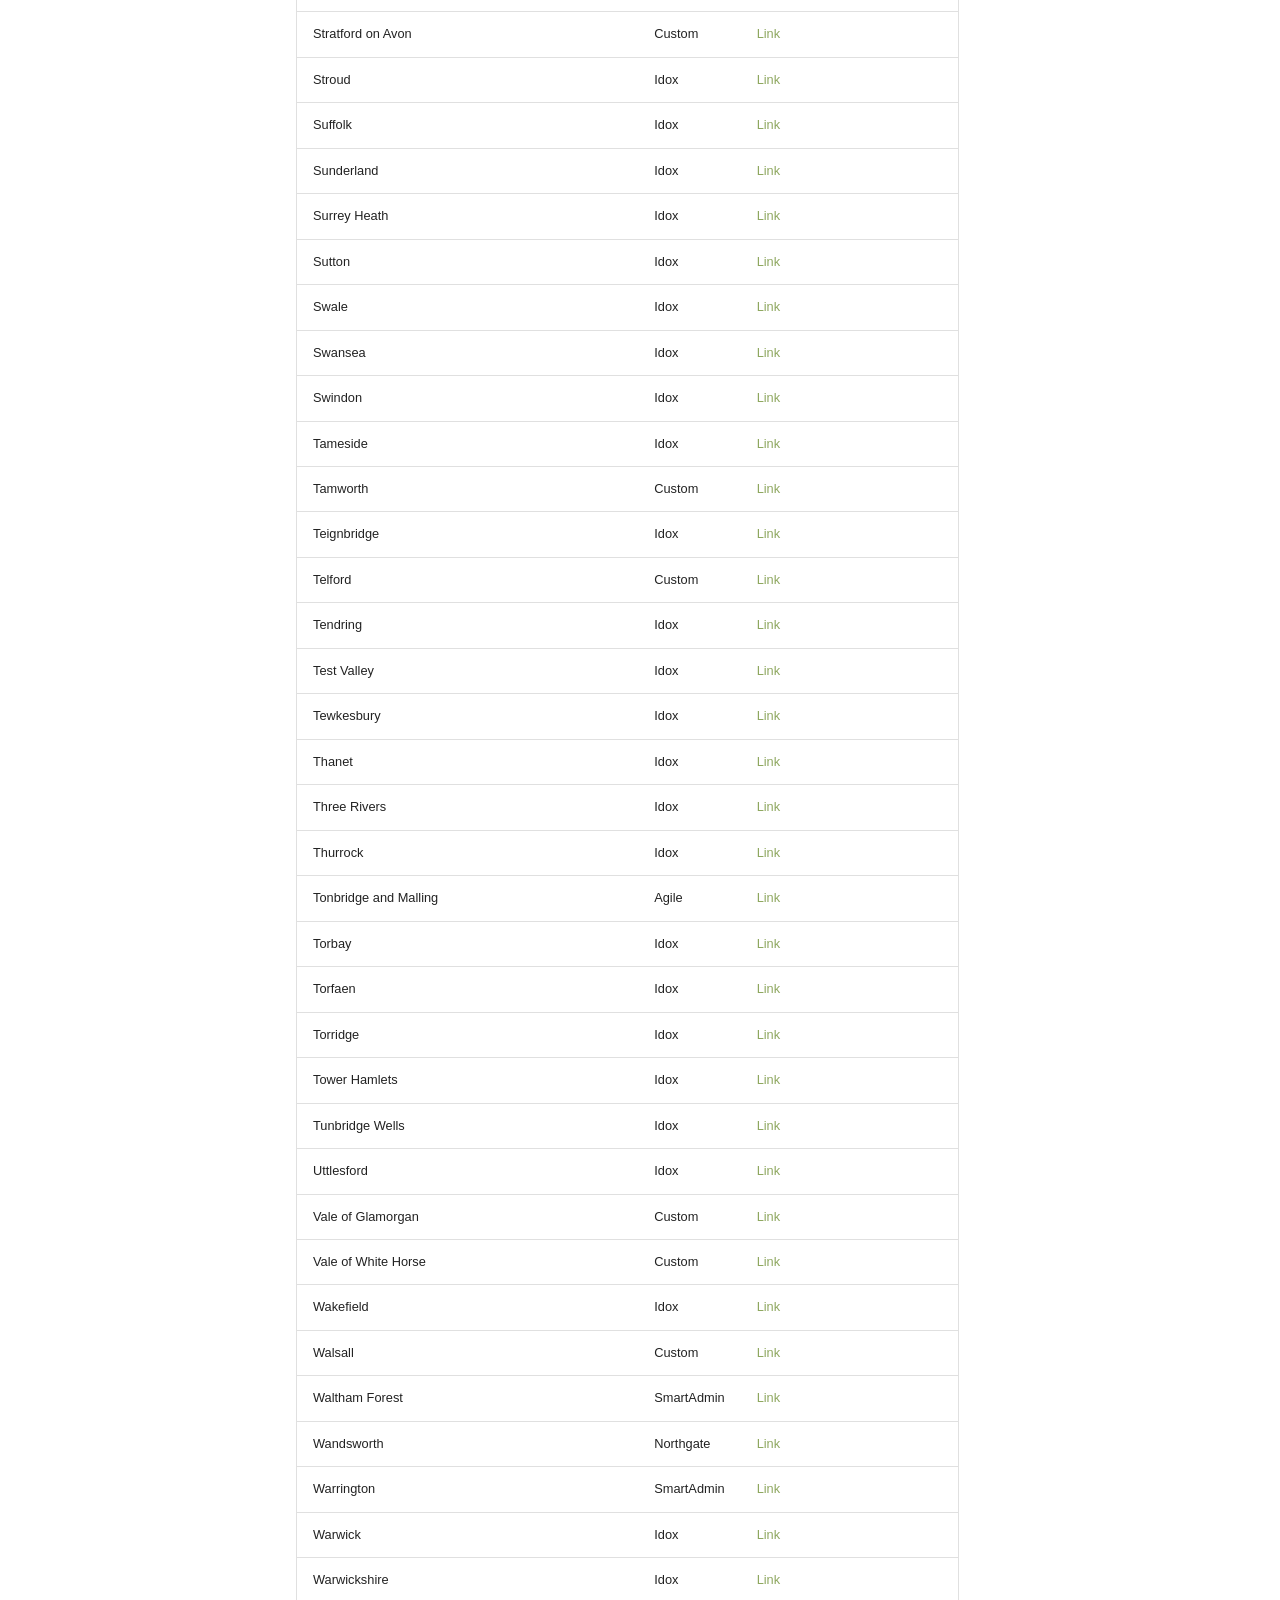
==== commit 776e3277: "Deployed 6bc0c84 with MkDocs version: 1.6.1" ====
--- a/coverage/index.html
+++ b/coverage/index.html
@@ -2216,12 +2216,6 @@
 <td style="text-align: left;"></td>
 </tr>
 <tr>
-<td style="text-align: left;">Staffordshire</td>
-<td style="text-align: left;">Idox</td>
-<td style="text-align: left;"><a href="https://www12.staffordbc.gov.uk/online-applications">Link</a></td>
-<td style="text-align: left;"></td>
-</tr>
-<tr>
 <td style="text-align: left;">Staffordshire Moorlands</td>
 <td style="text-align: left;">Custom</td>
 <td style="text-align: left;"><a href="http://publicaccess.staffsmoorlands.gov.uk/portal/servlets/ApplicationSearchServlet">Link</a></td>
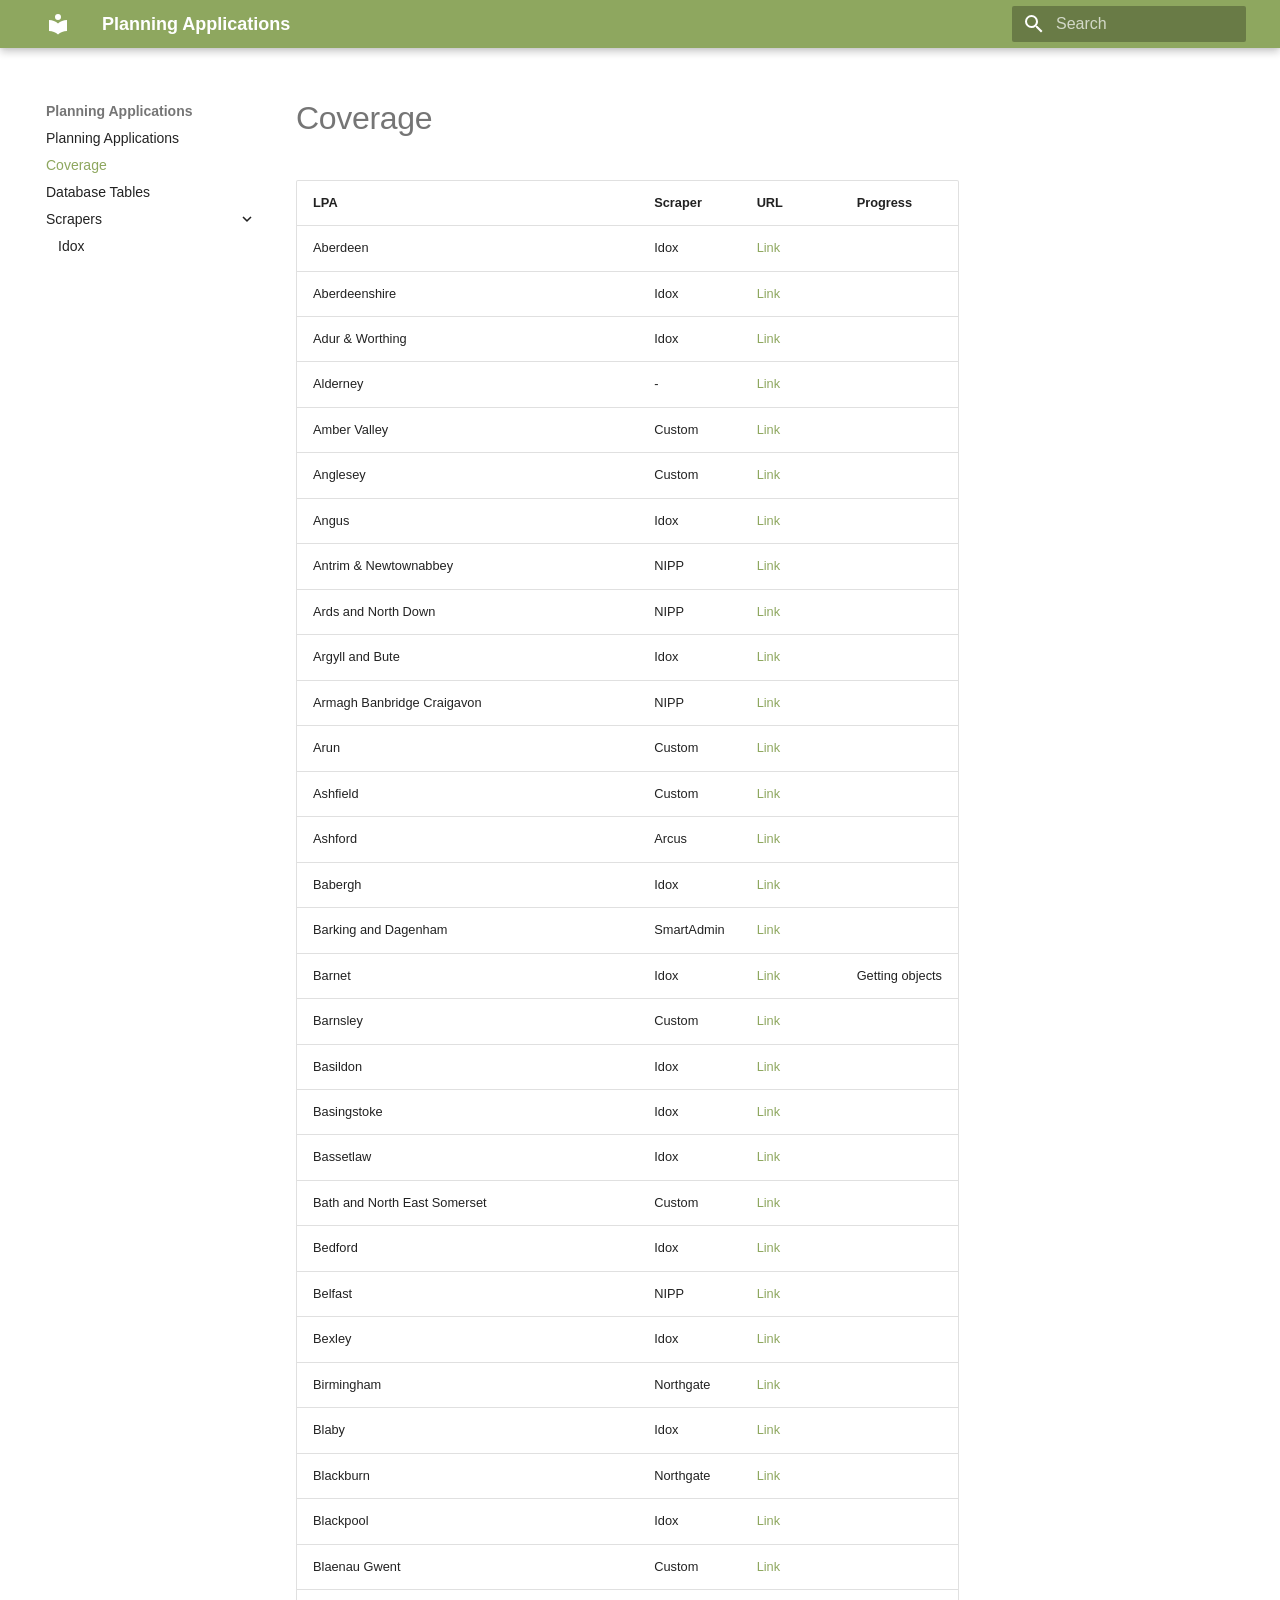
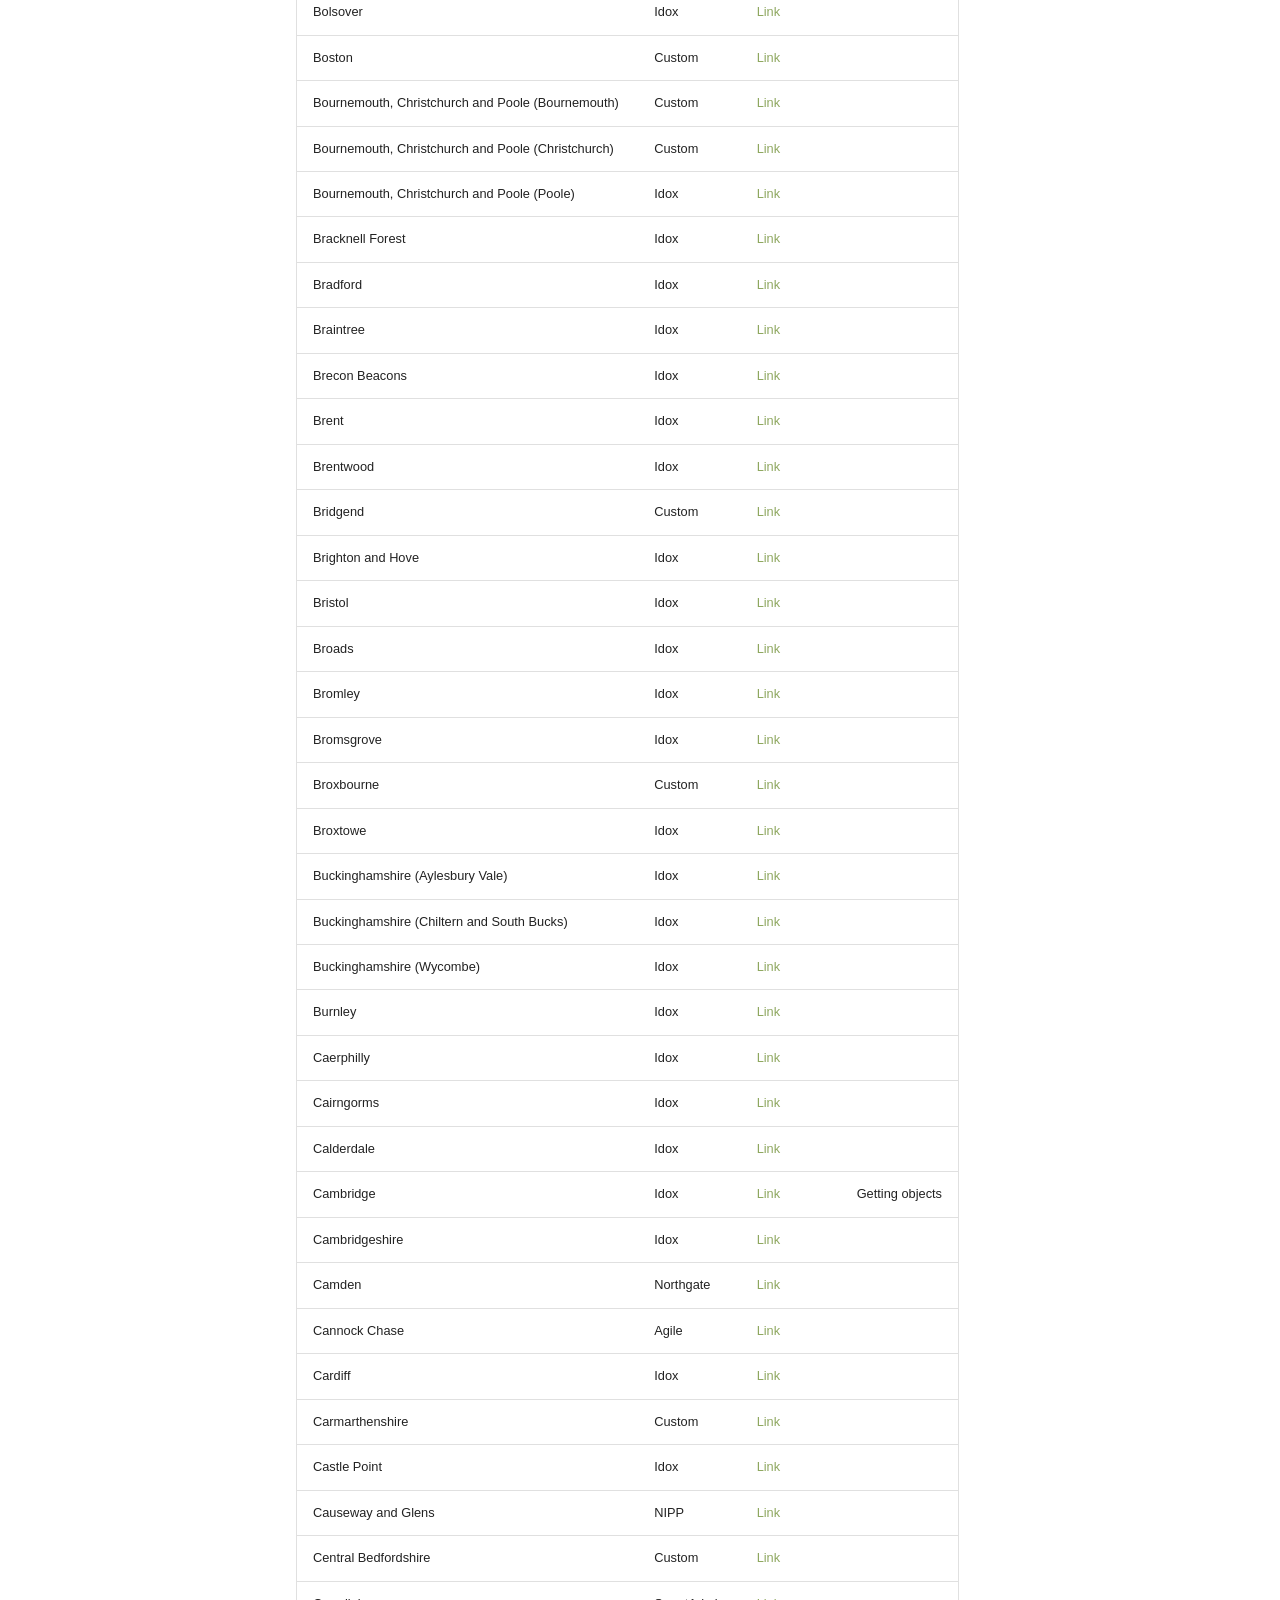
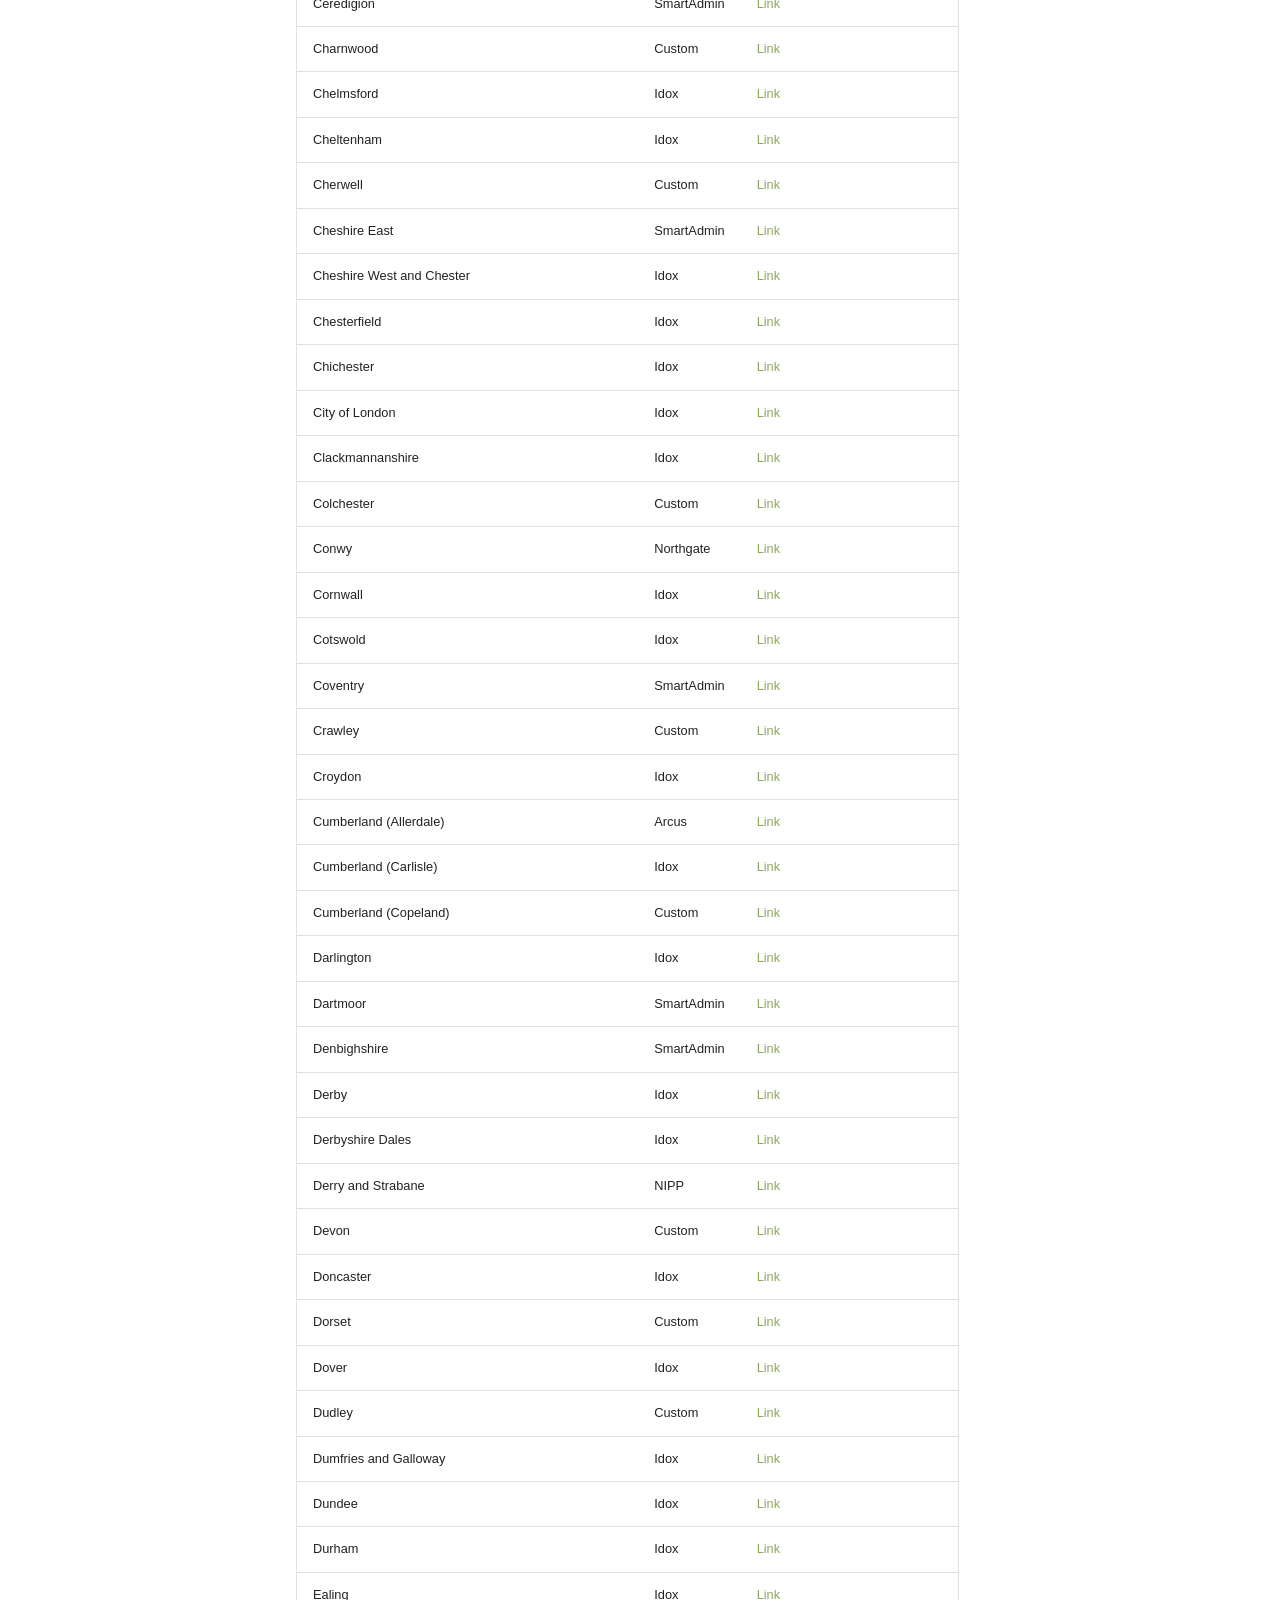
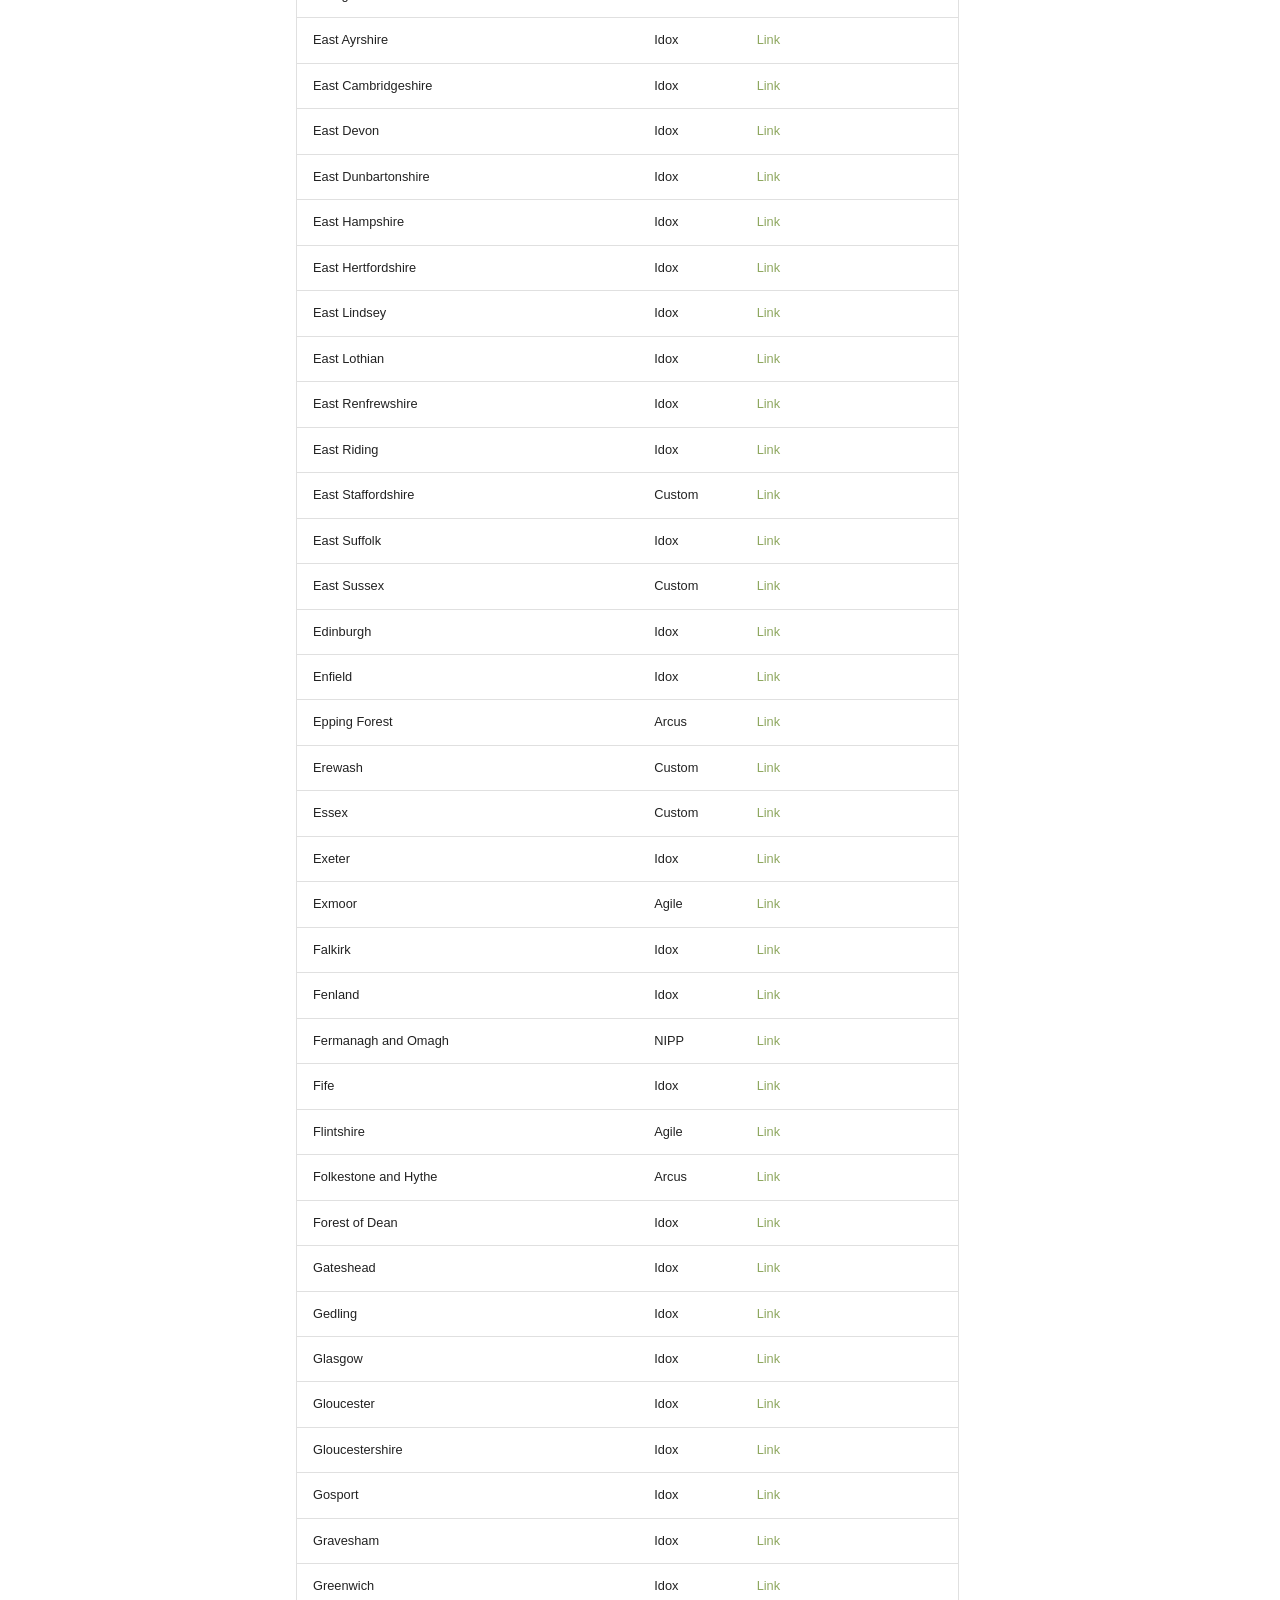
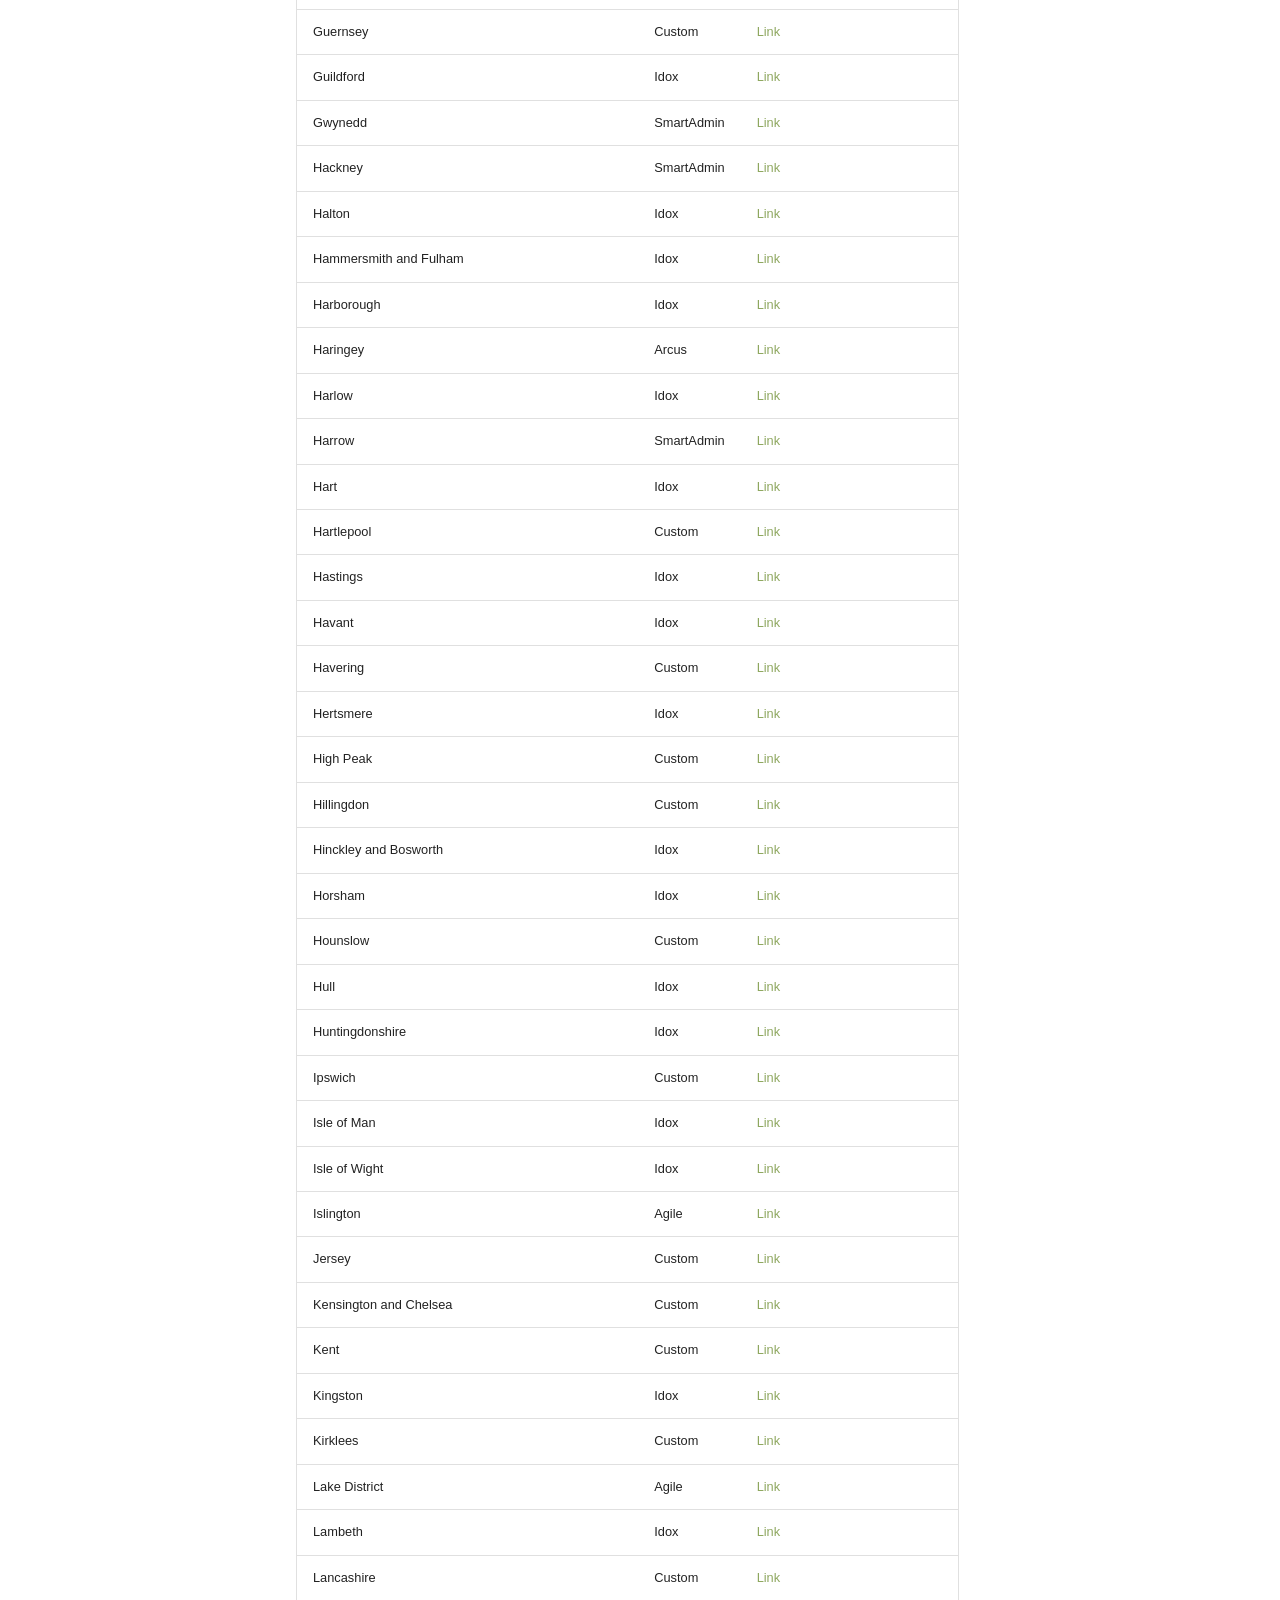
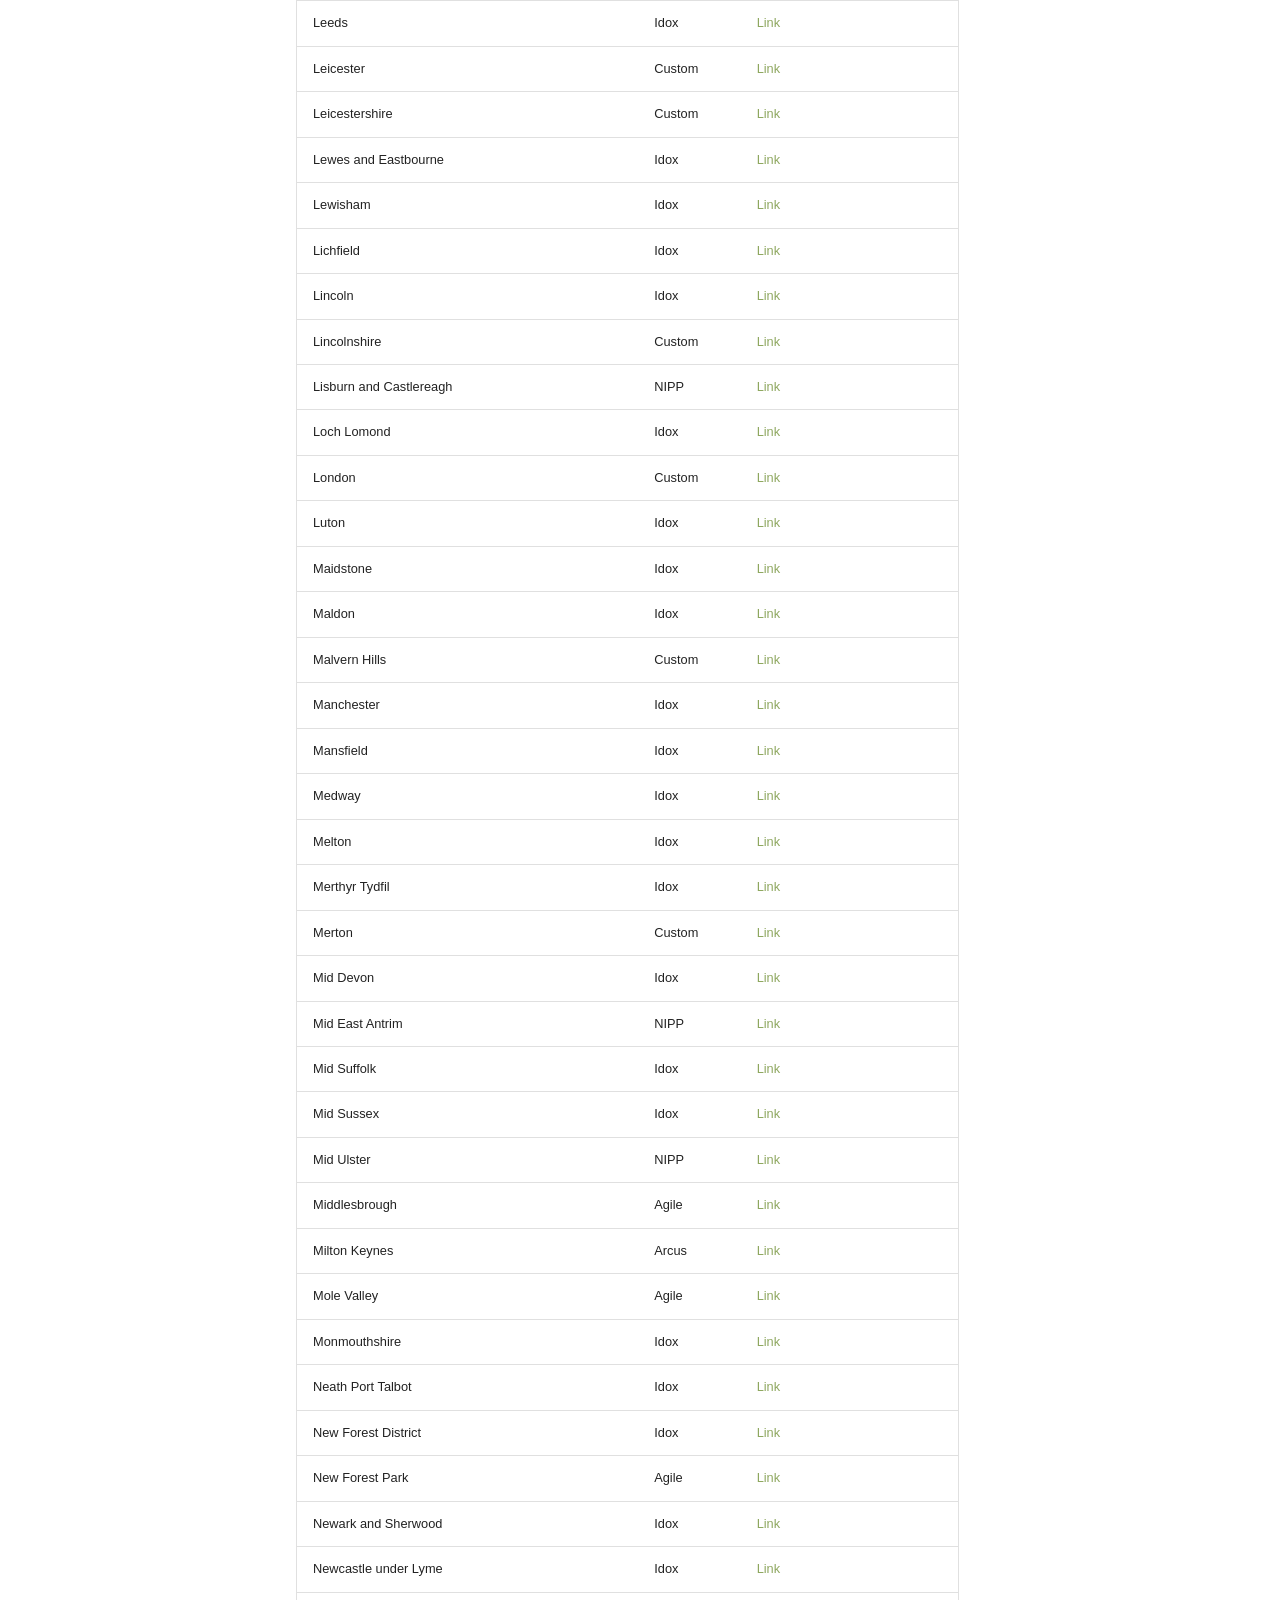
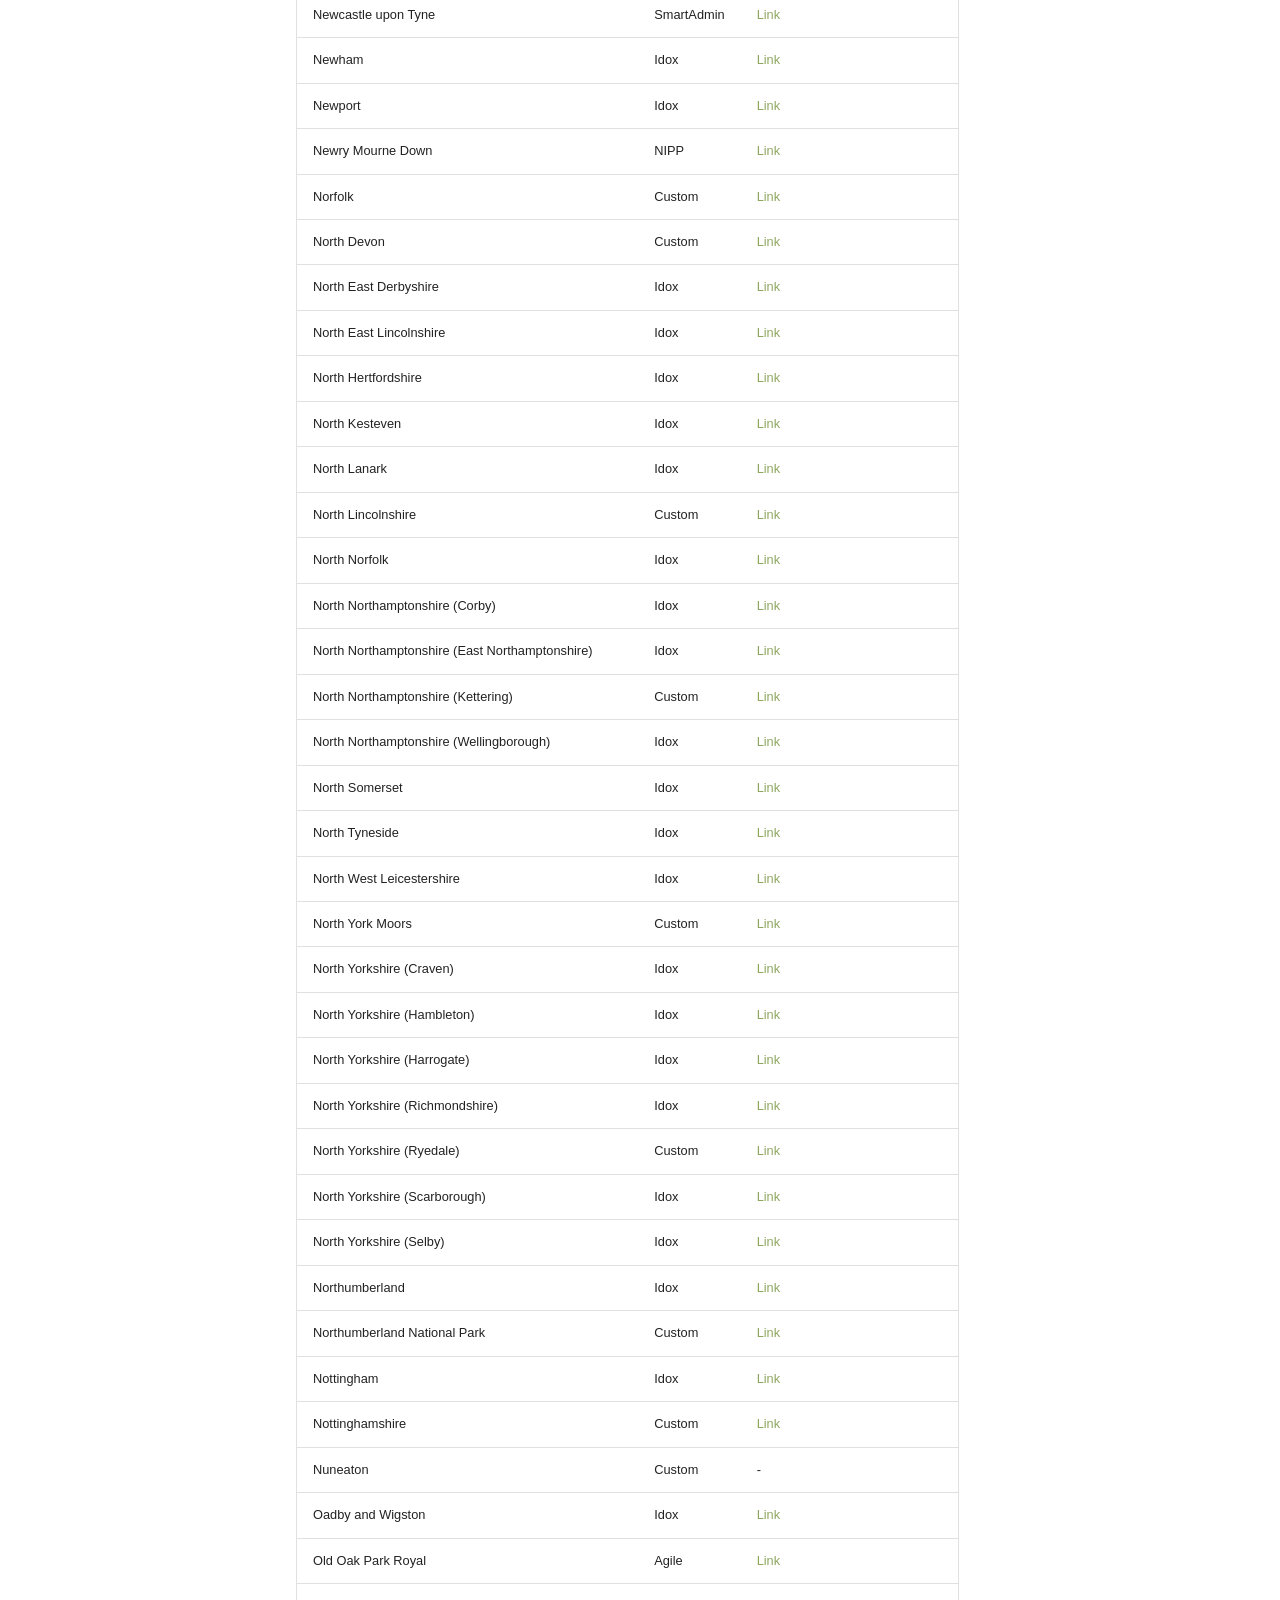
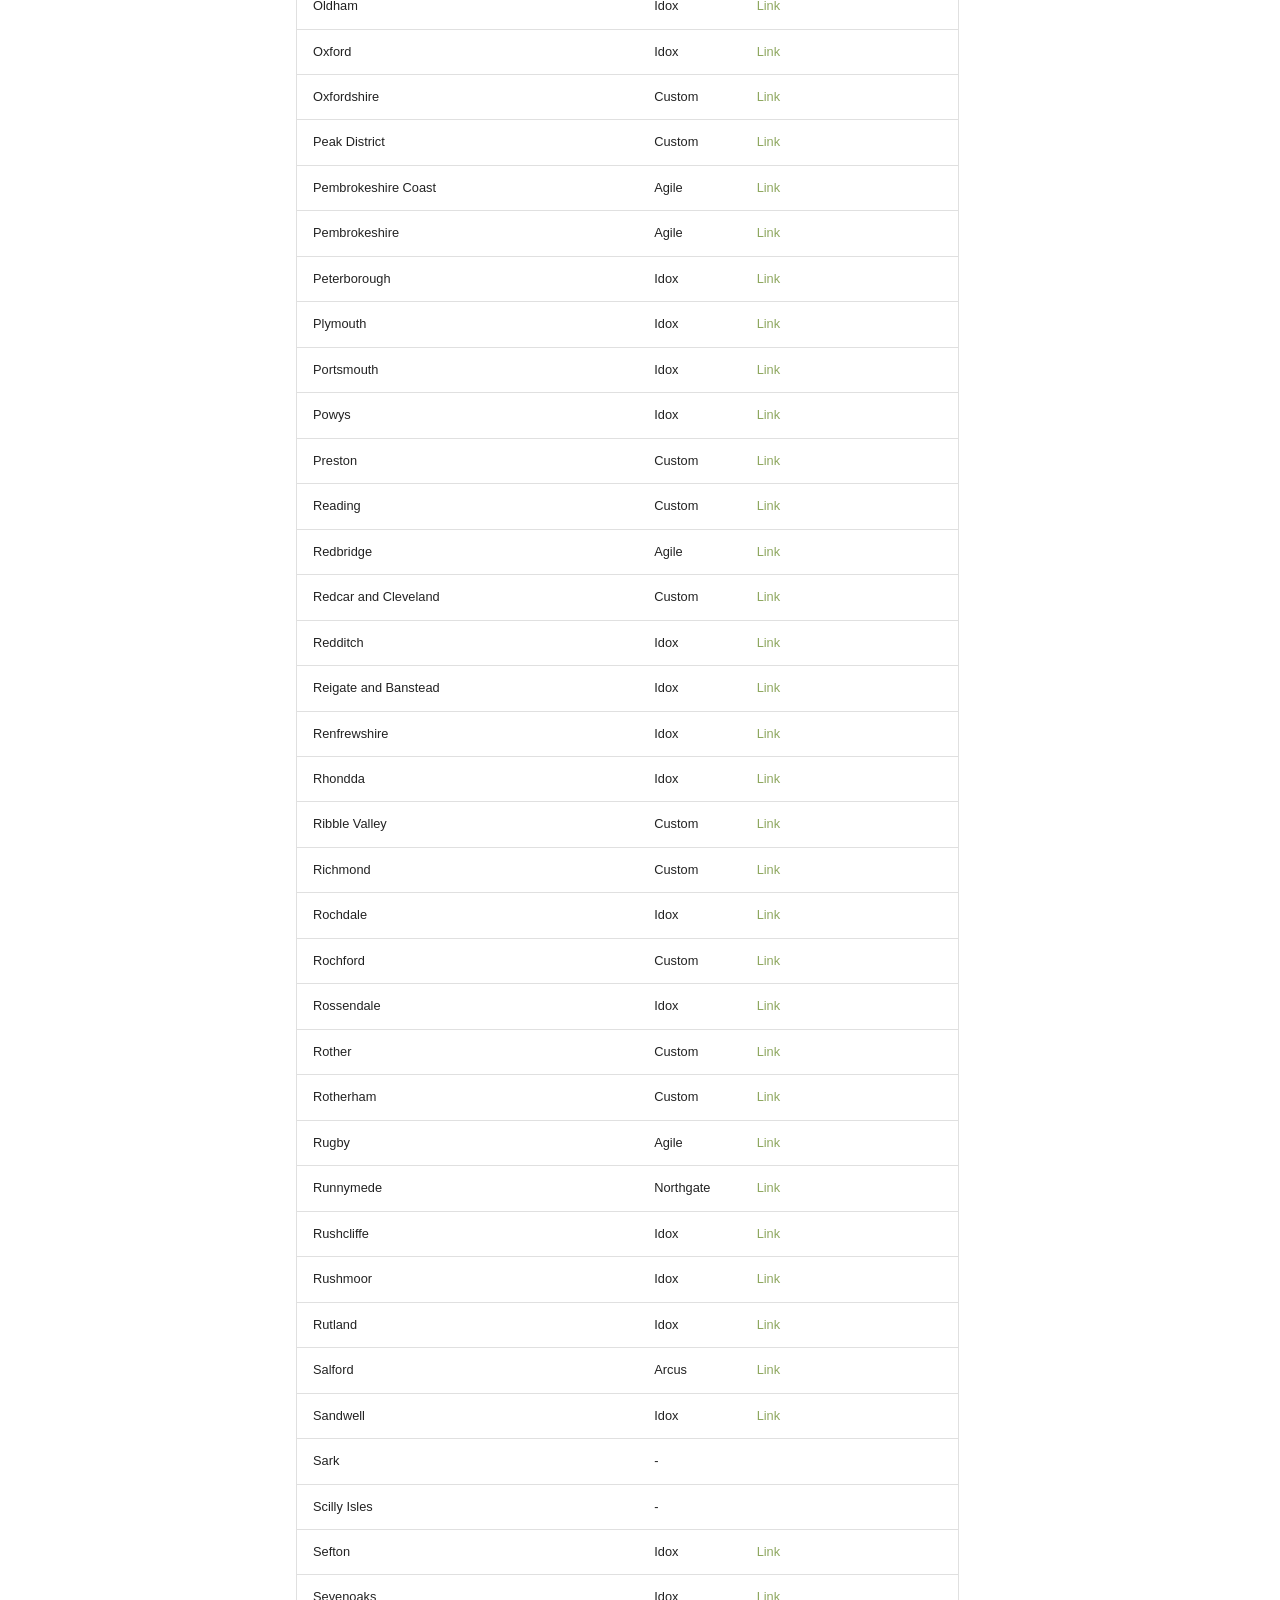
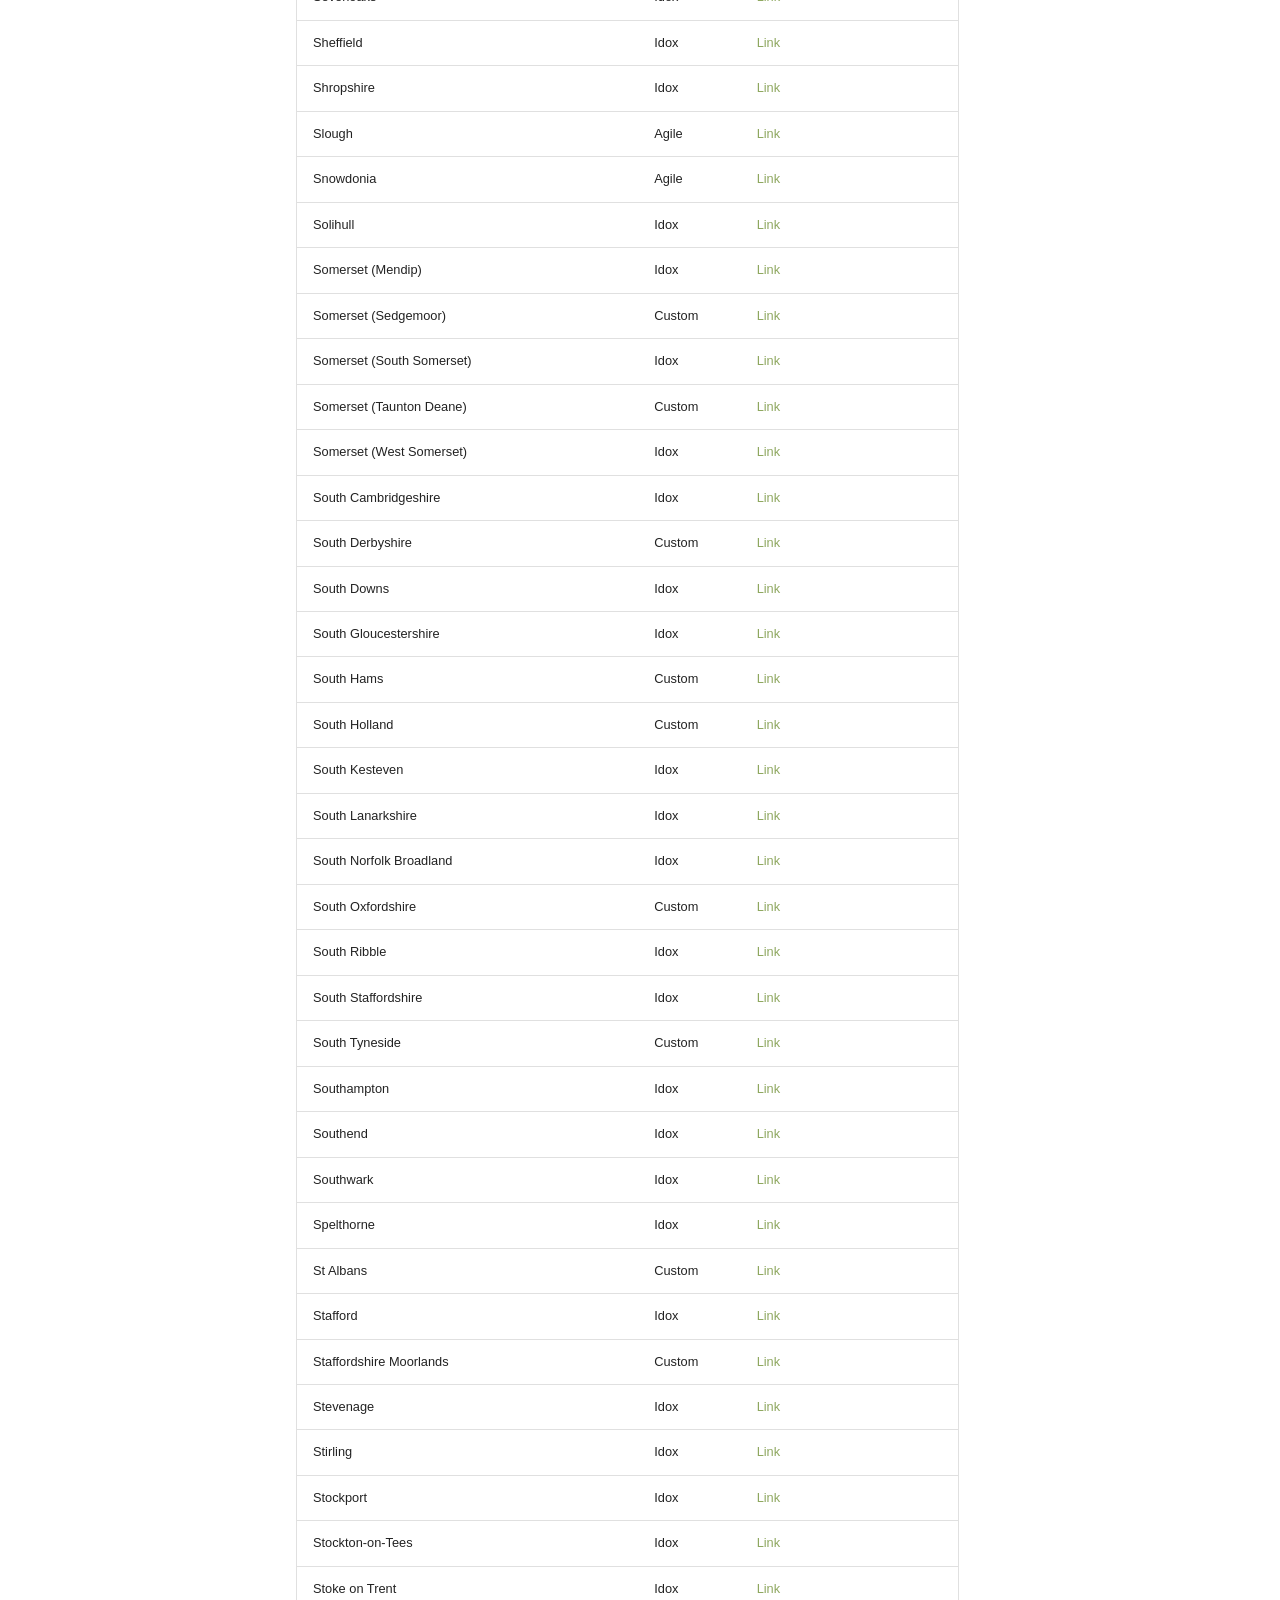
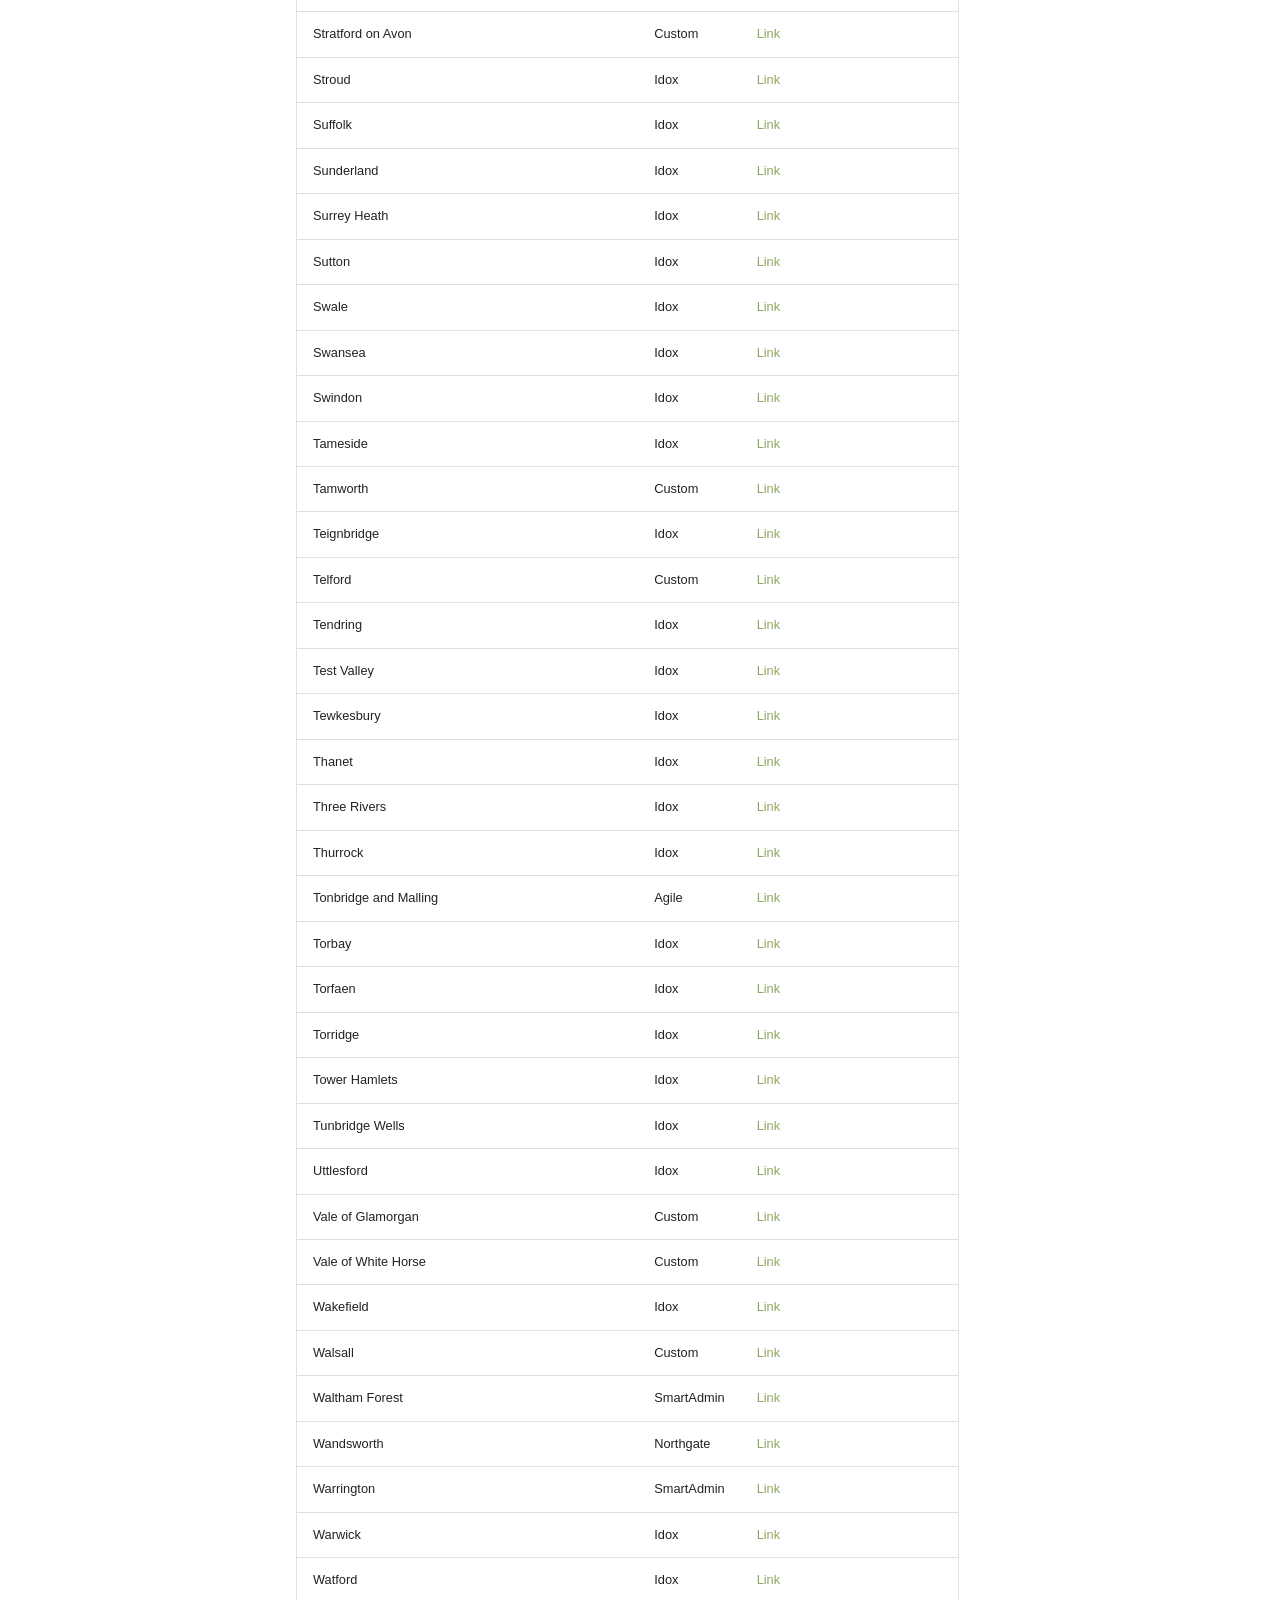
==== commit ac59b09b: "Deployed d421fec with MkDocs version: 1.6.1" ====
--- a/coverage/index.html
+++ b/coverage/index.html
@@ -2456,12 +2456,6 @@
 <td style="text-align: left;"></td>
 </tr>
 <tr>
-<td style="text-align: left;">Warwickshire</td>
-<td style="text-align: left;">Idox</td>
-<td style="text-align: left;"><a href="https://planningdocuments.warwickdc.gov.uk/online-applications">Link</a></td>
-<td style="text-align: left;"></td>
-</tr>
-<tr>
 <td style="text-align: left;">Watford</td>
 <td style="text-align: left;">Idox</td>
 <td style="text-align: left;"><a href="https://pa.watford.gov.uk/publicaccess">Link</a></td>
